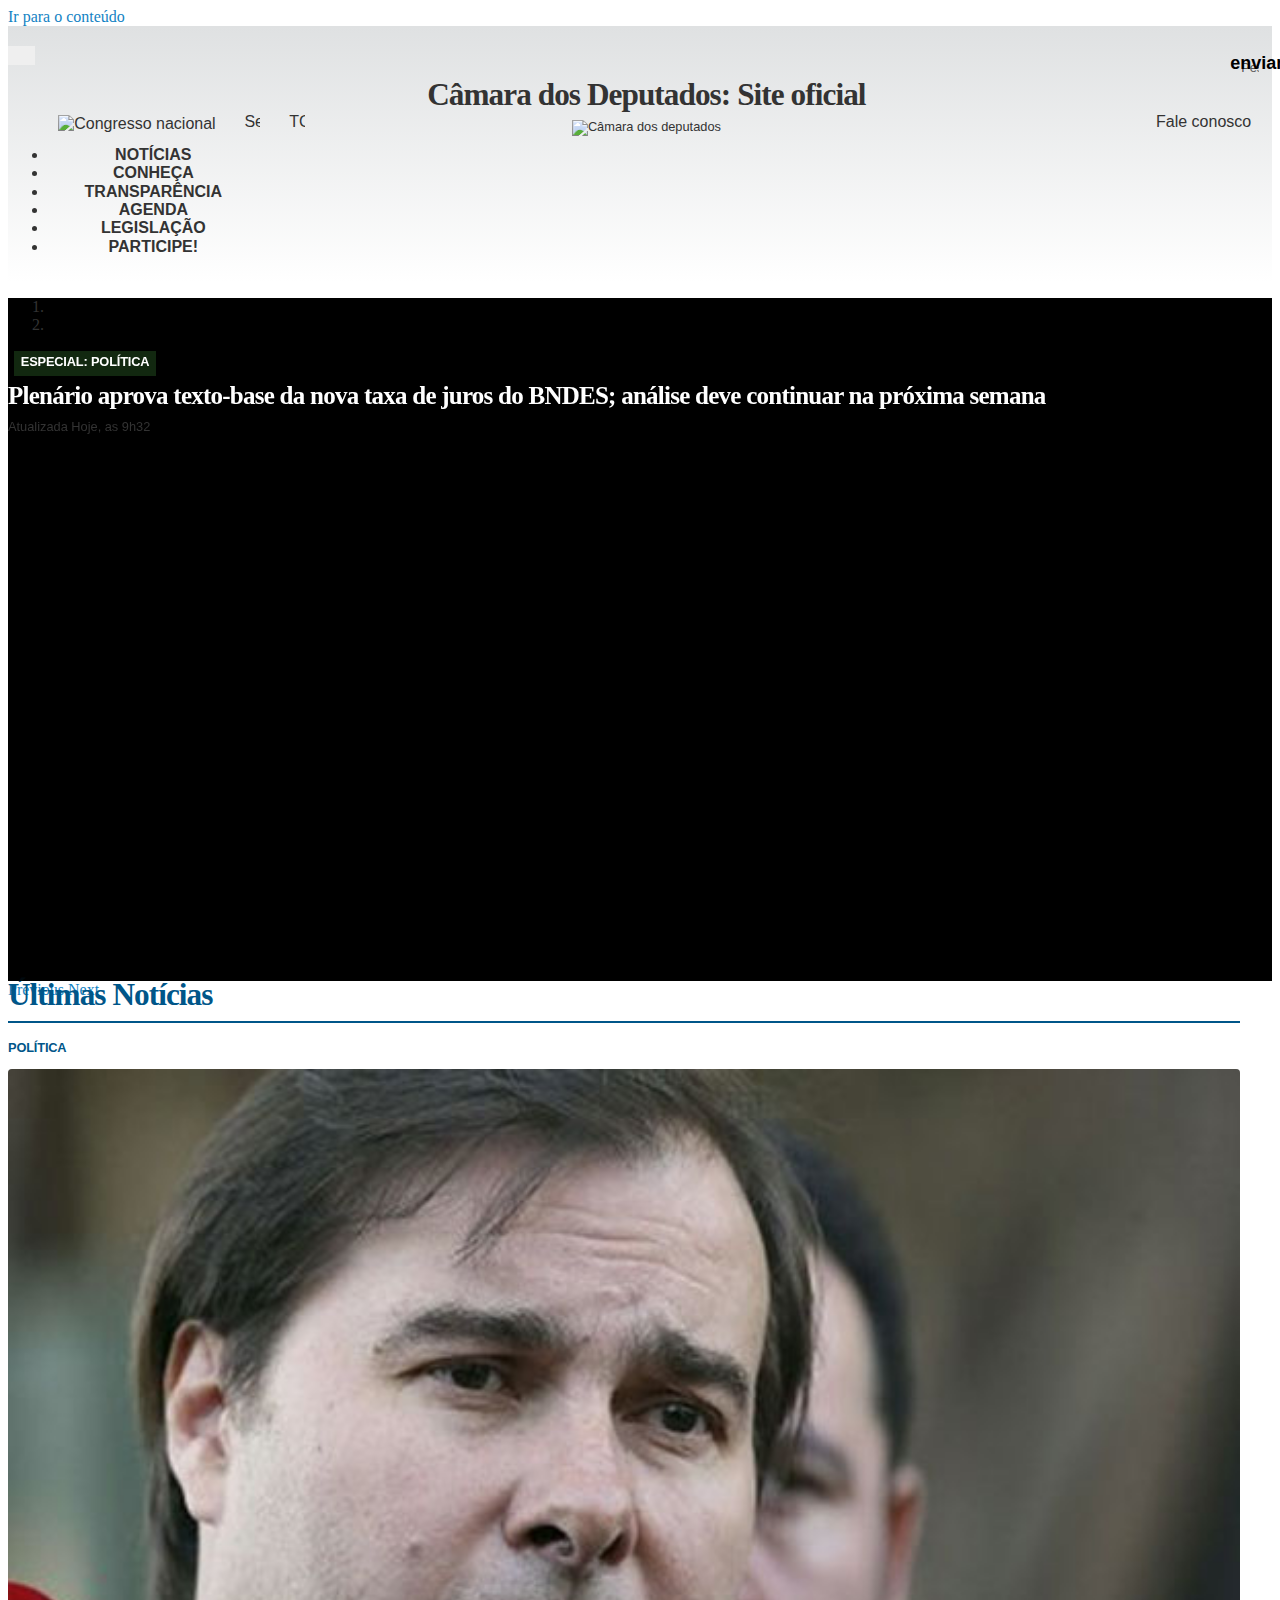
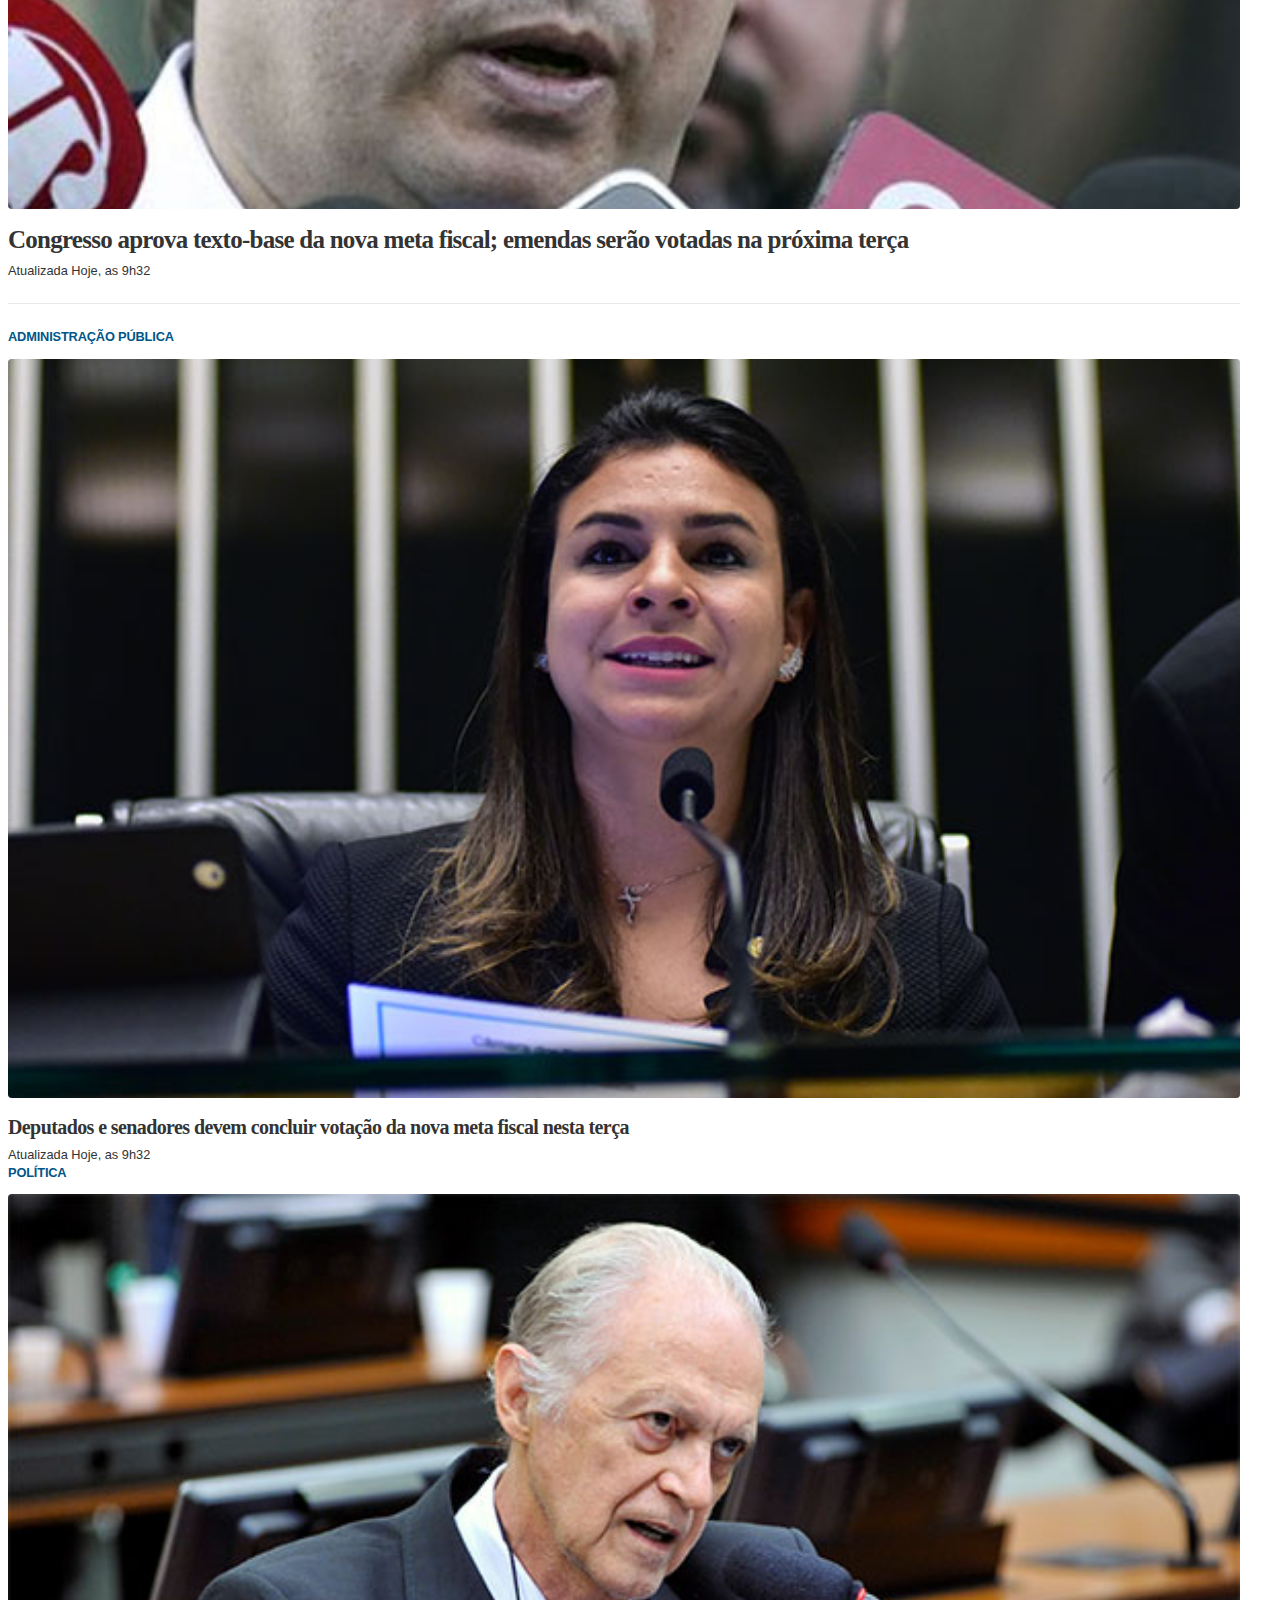
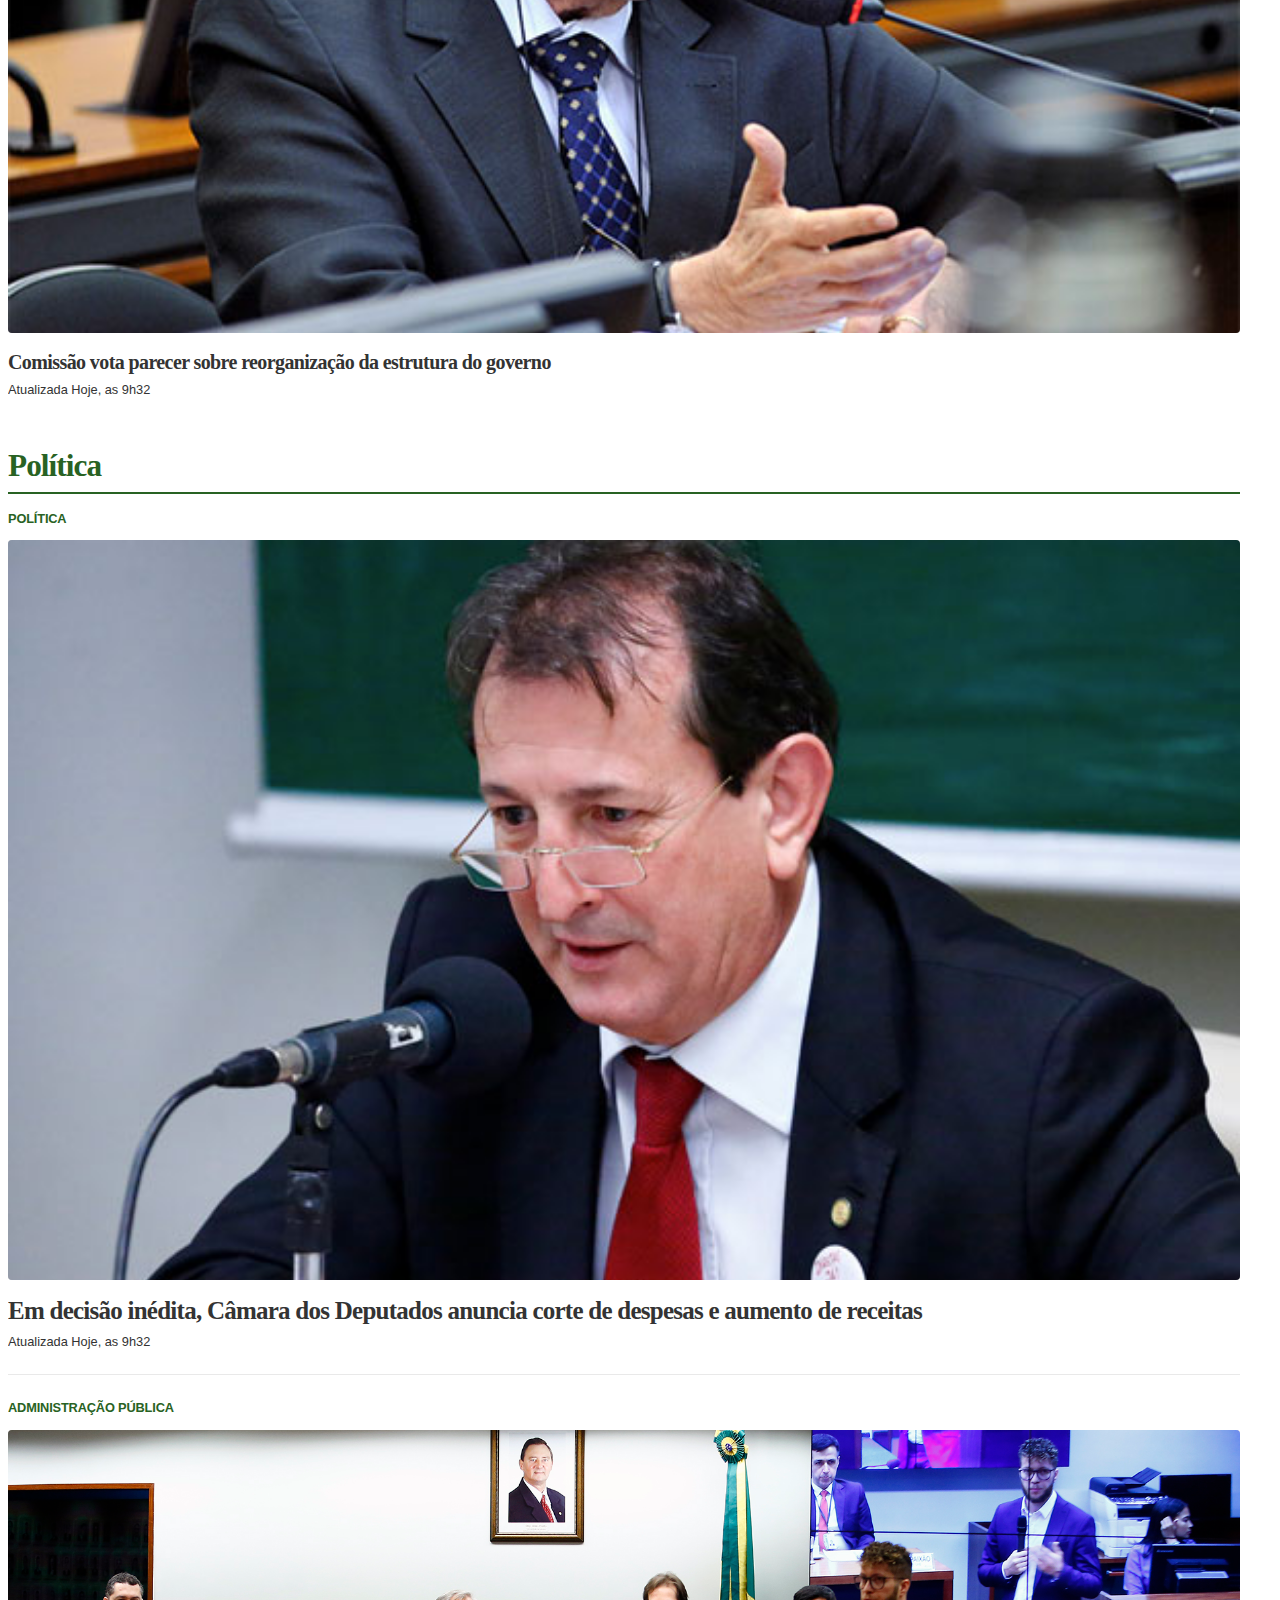
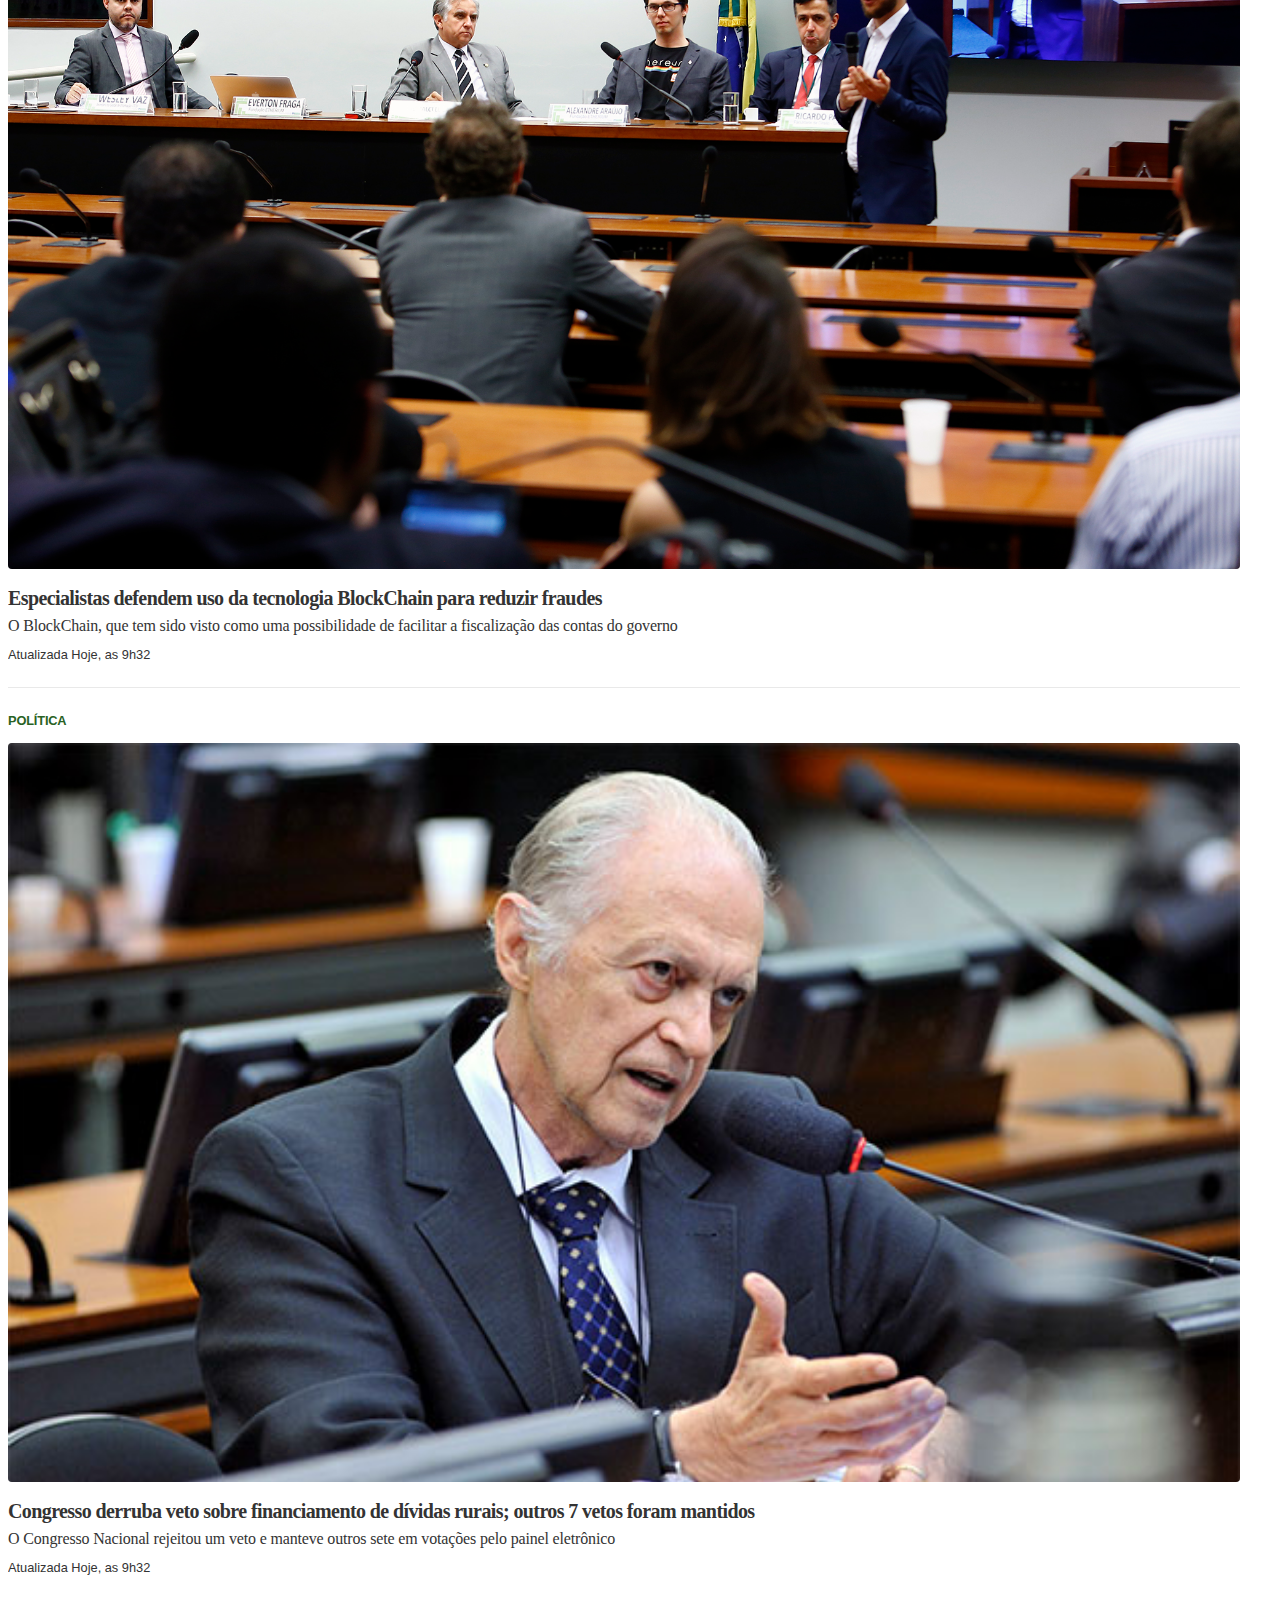
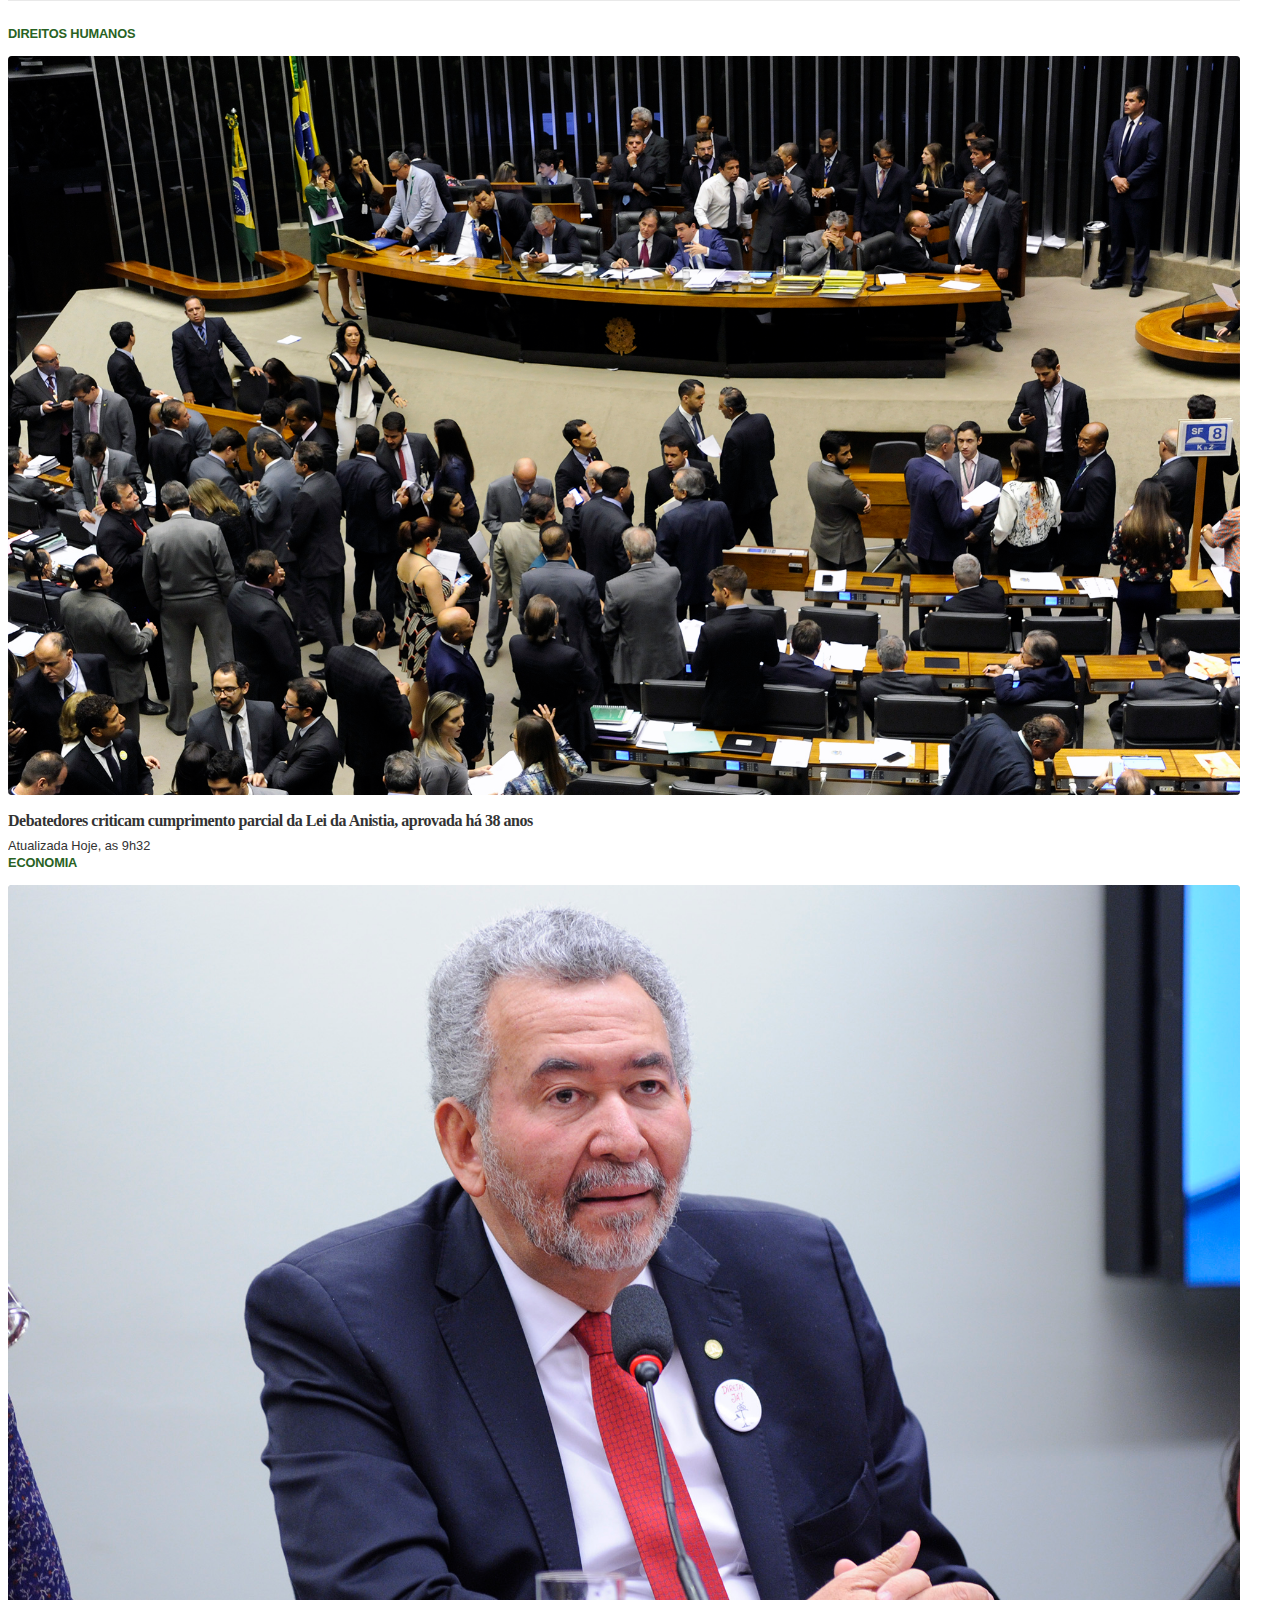
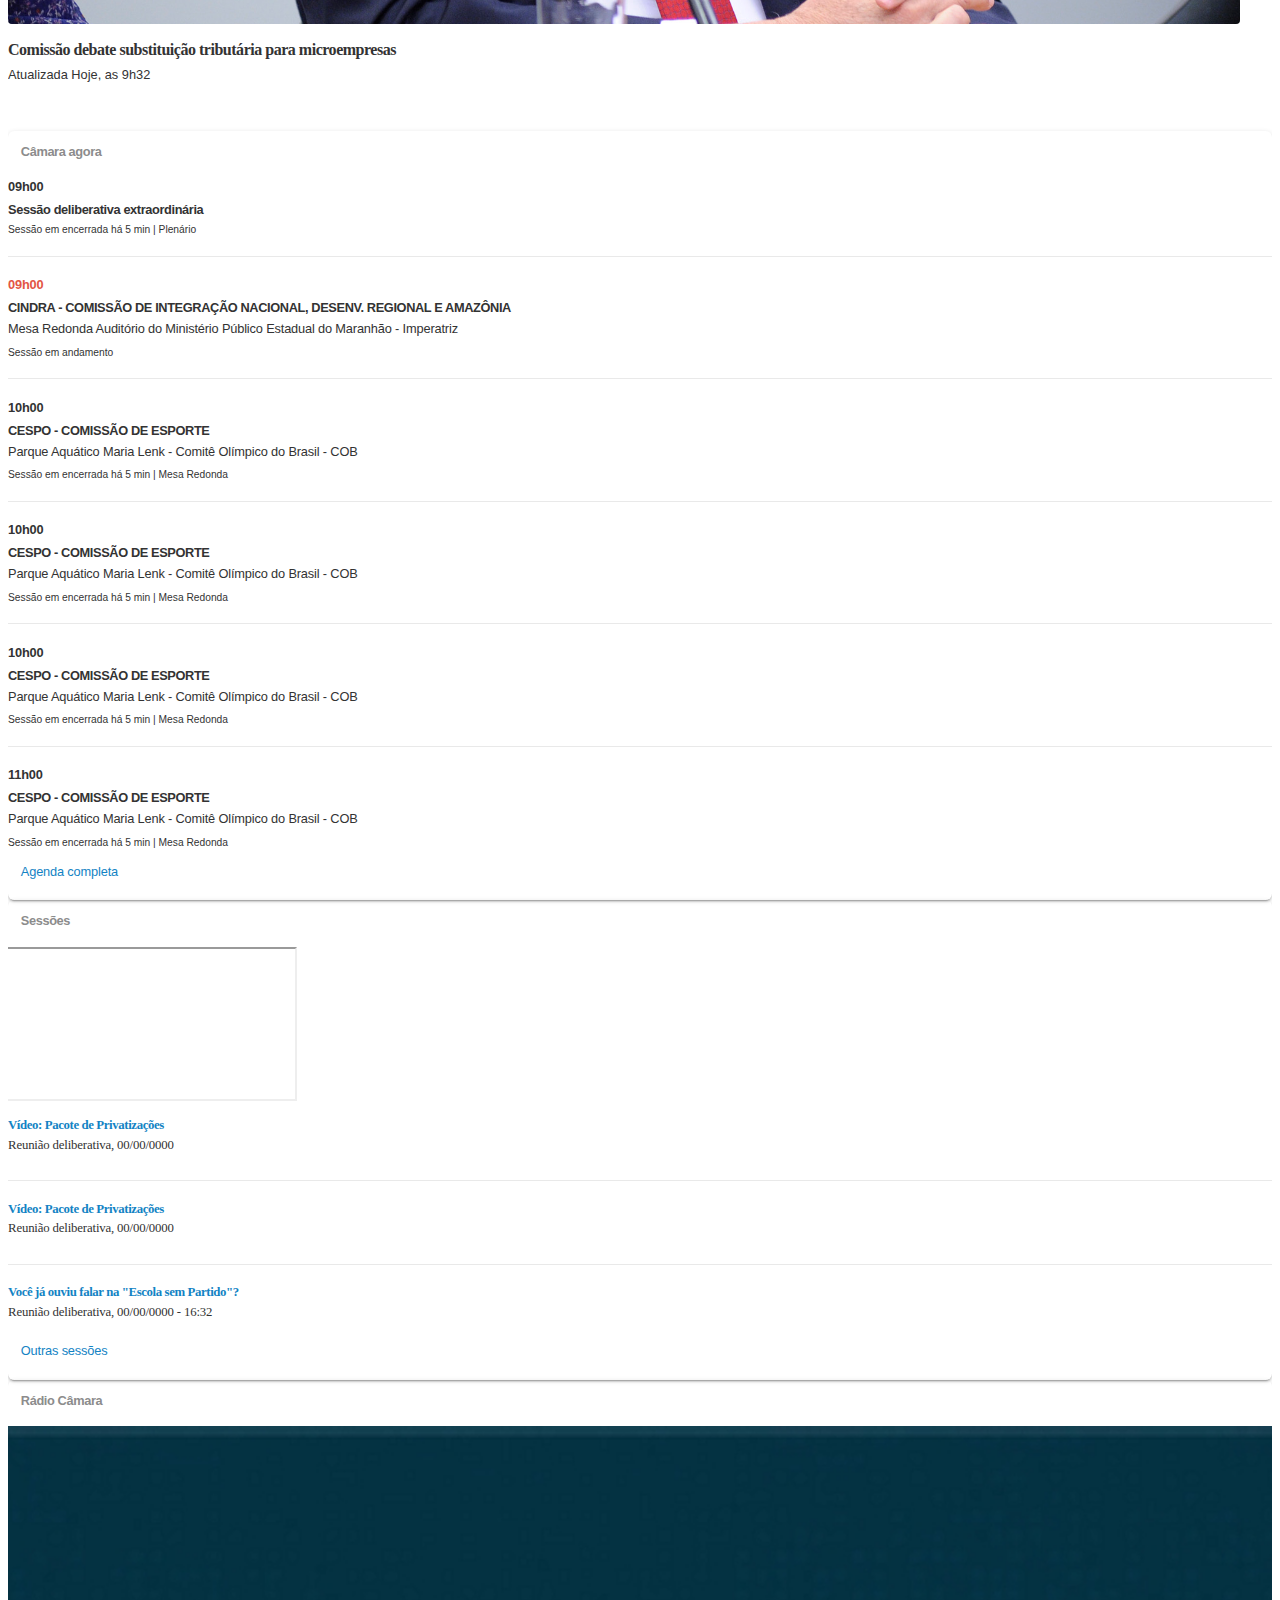
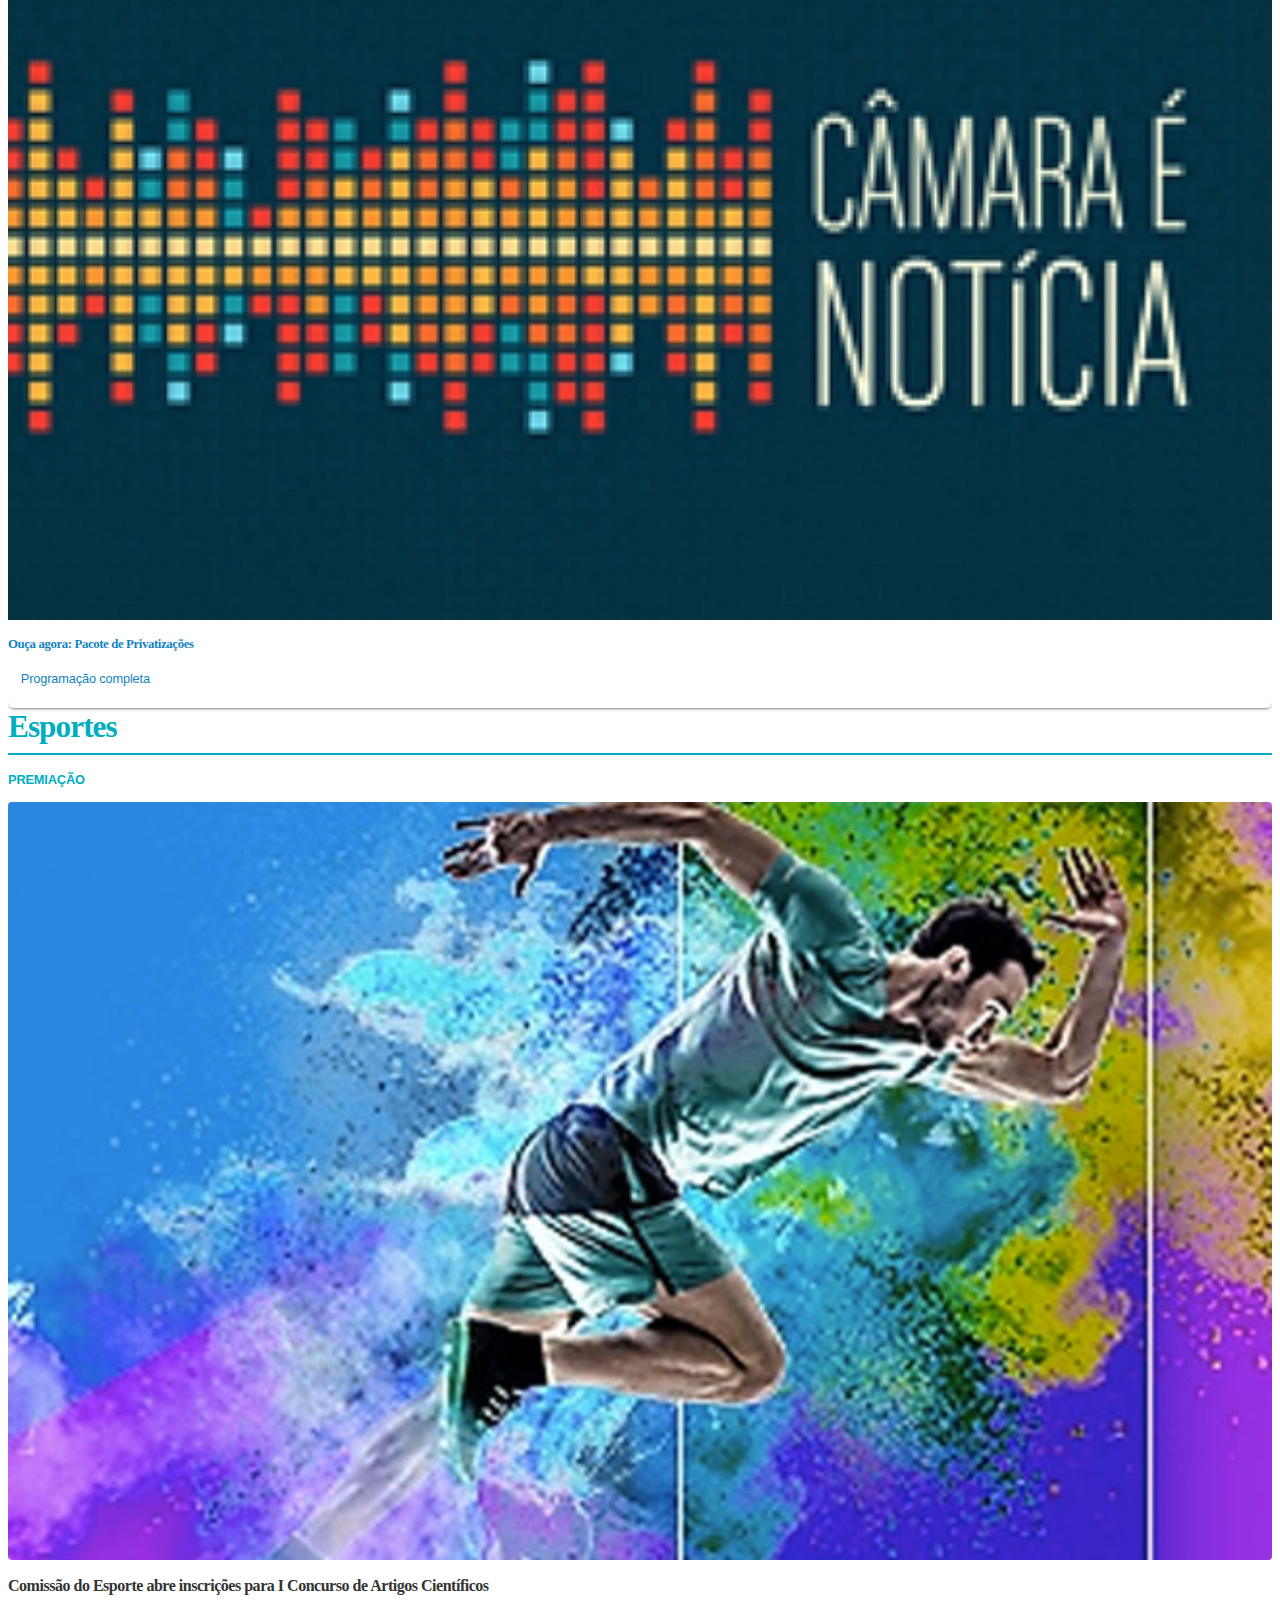
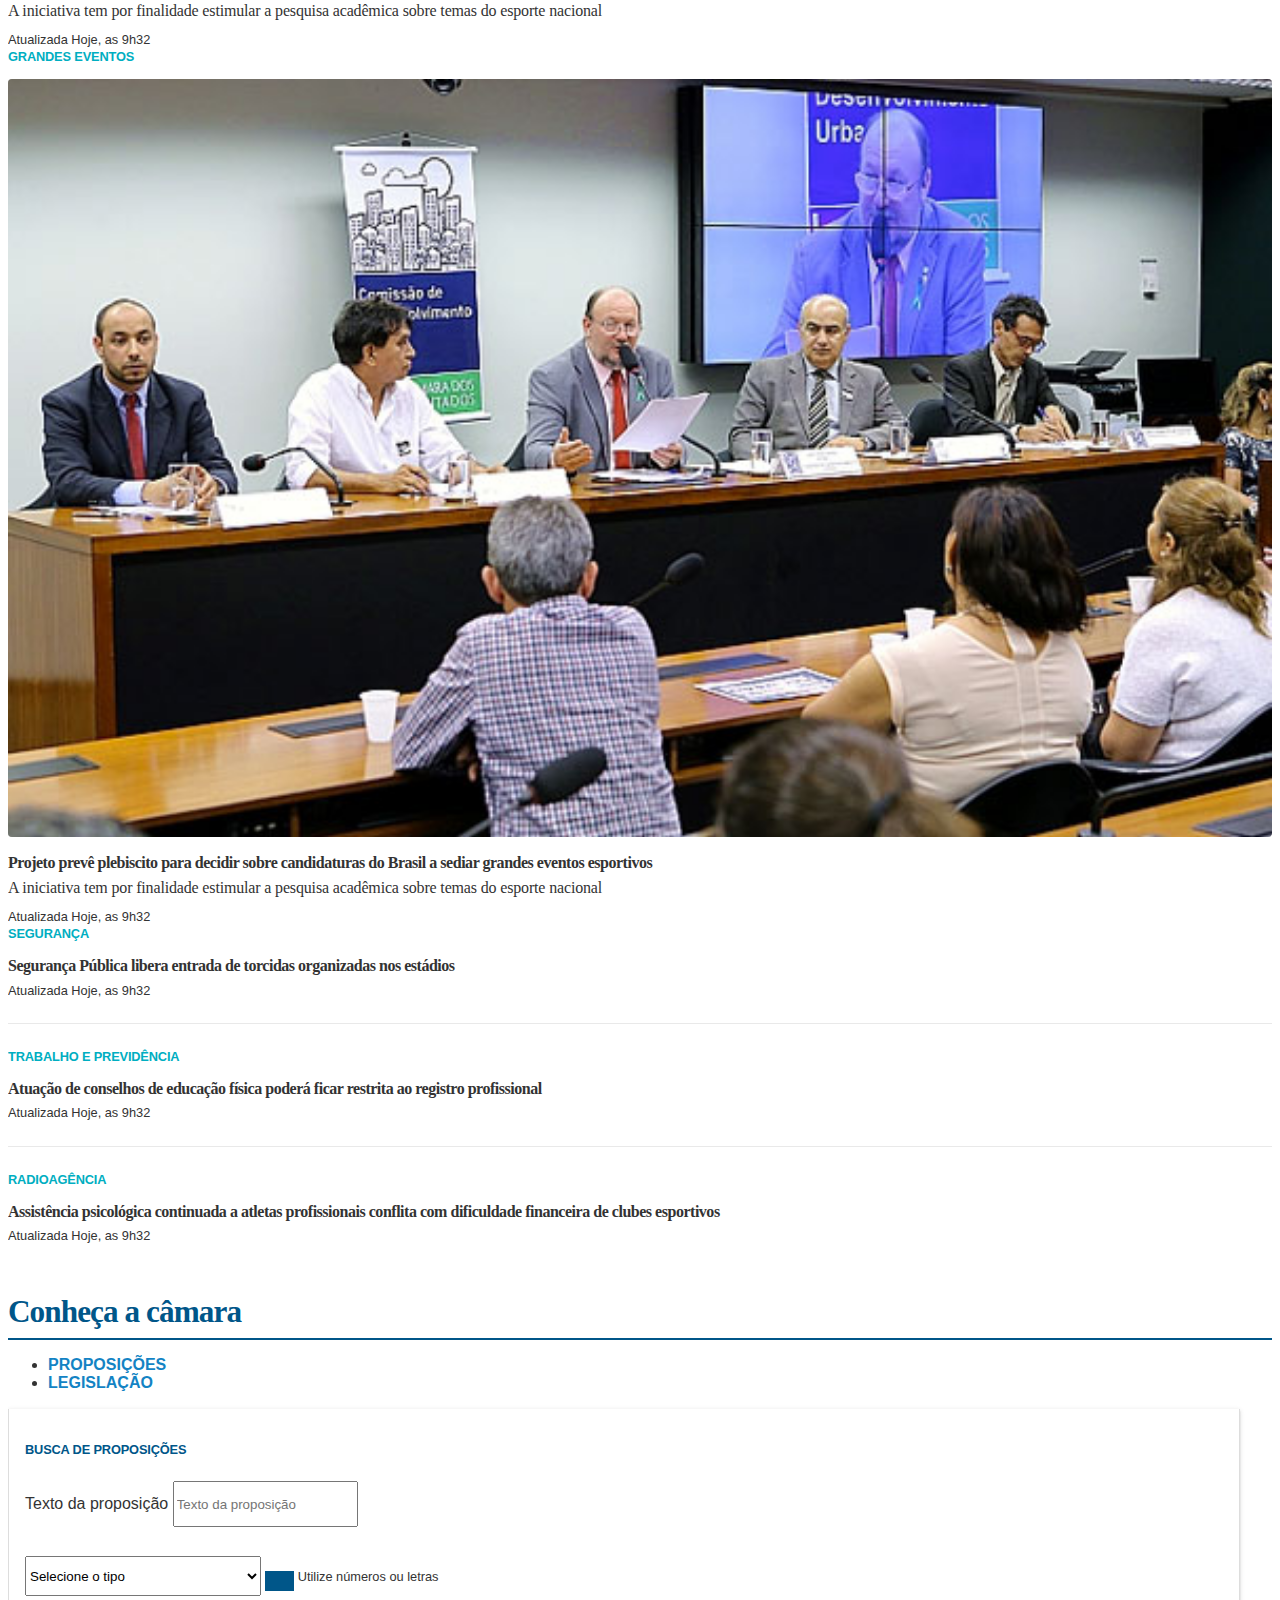
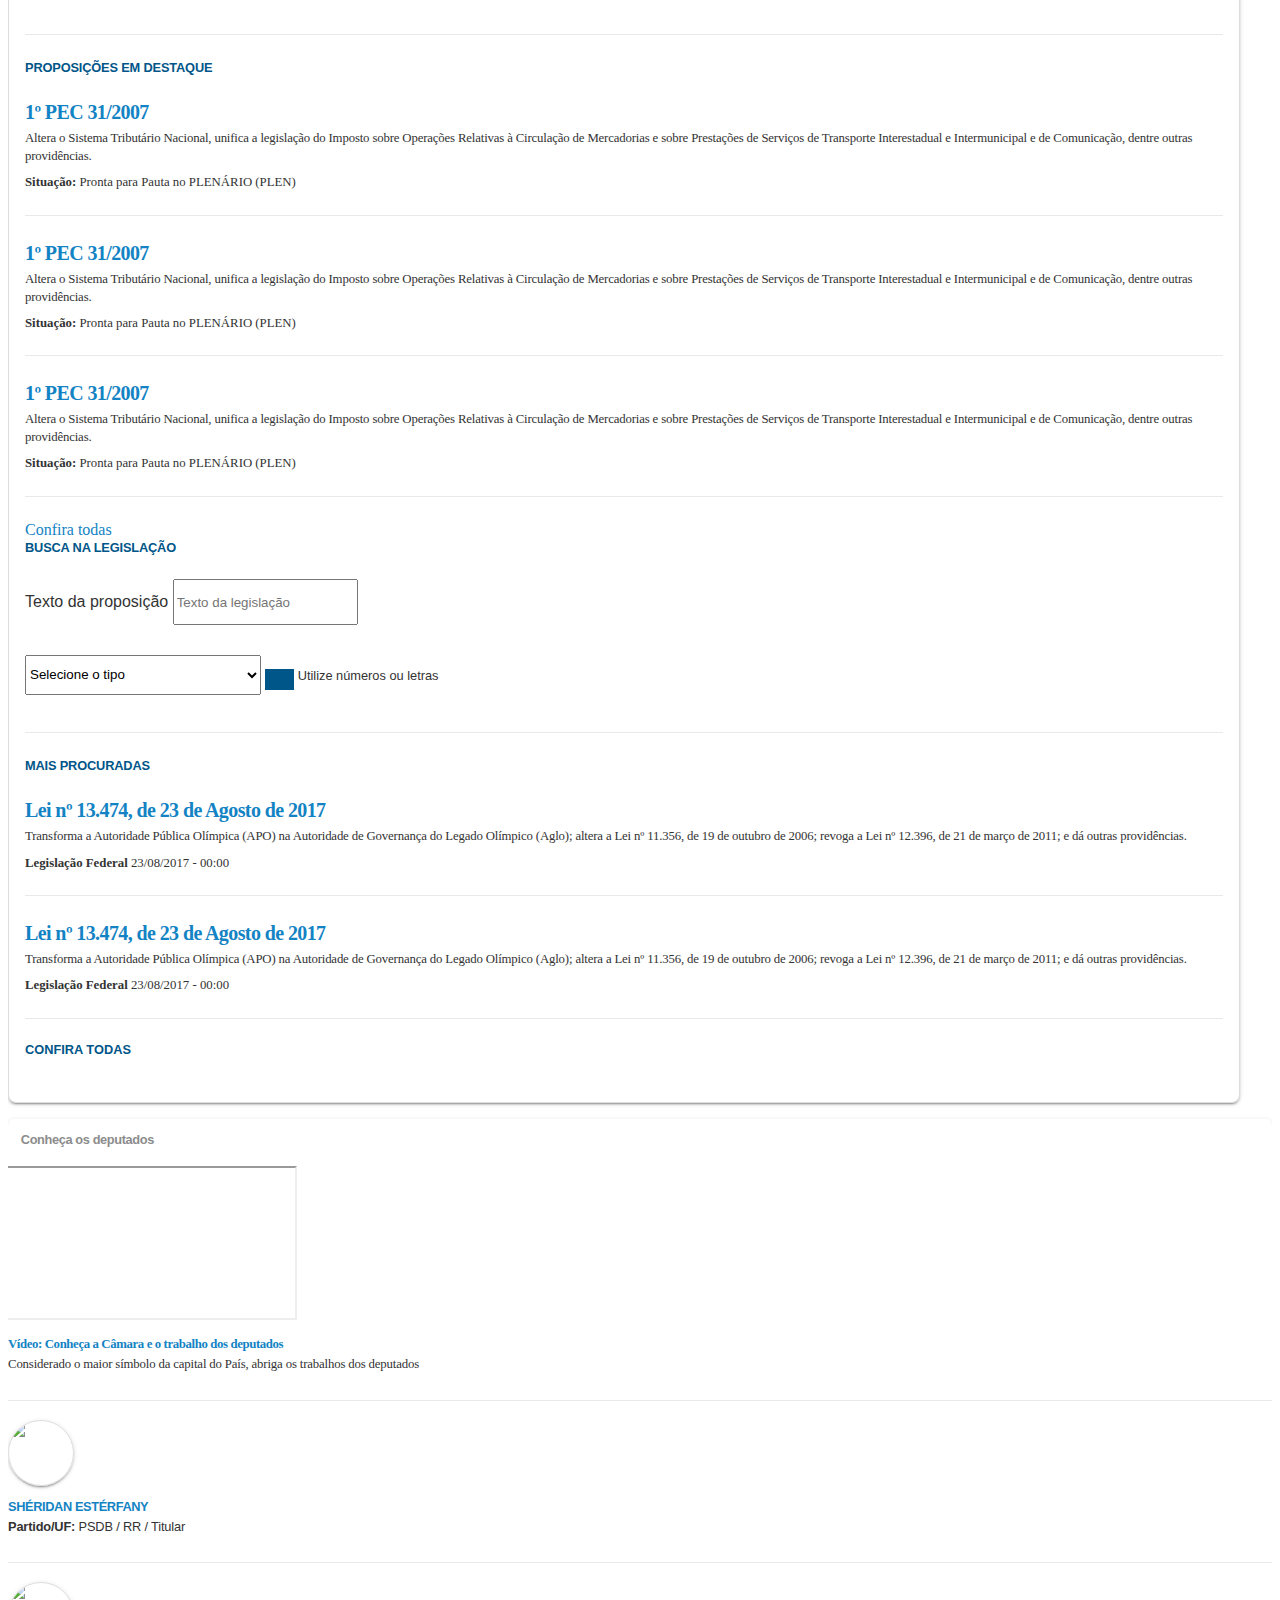
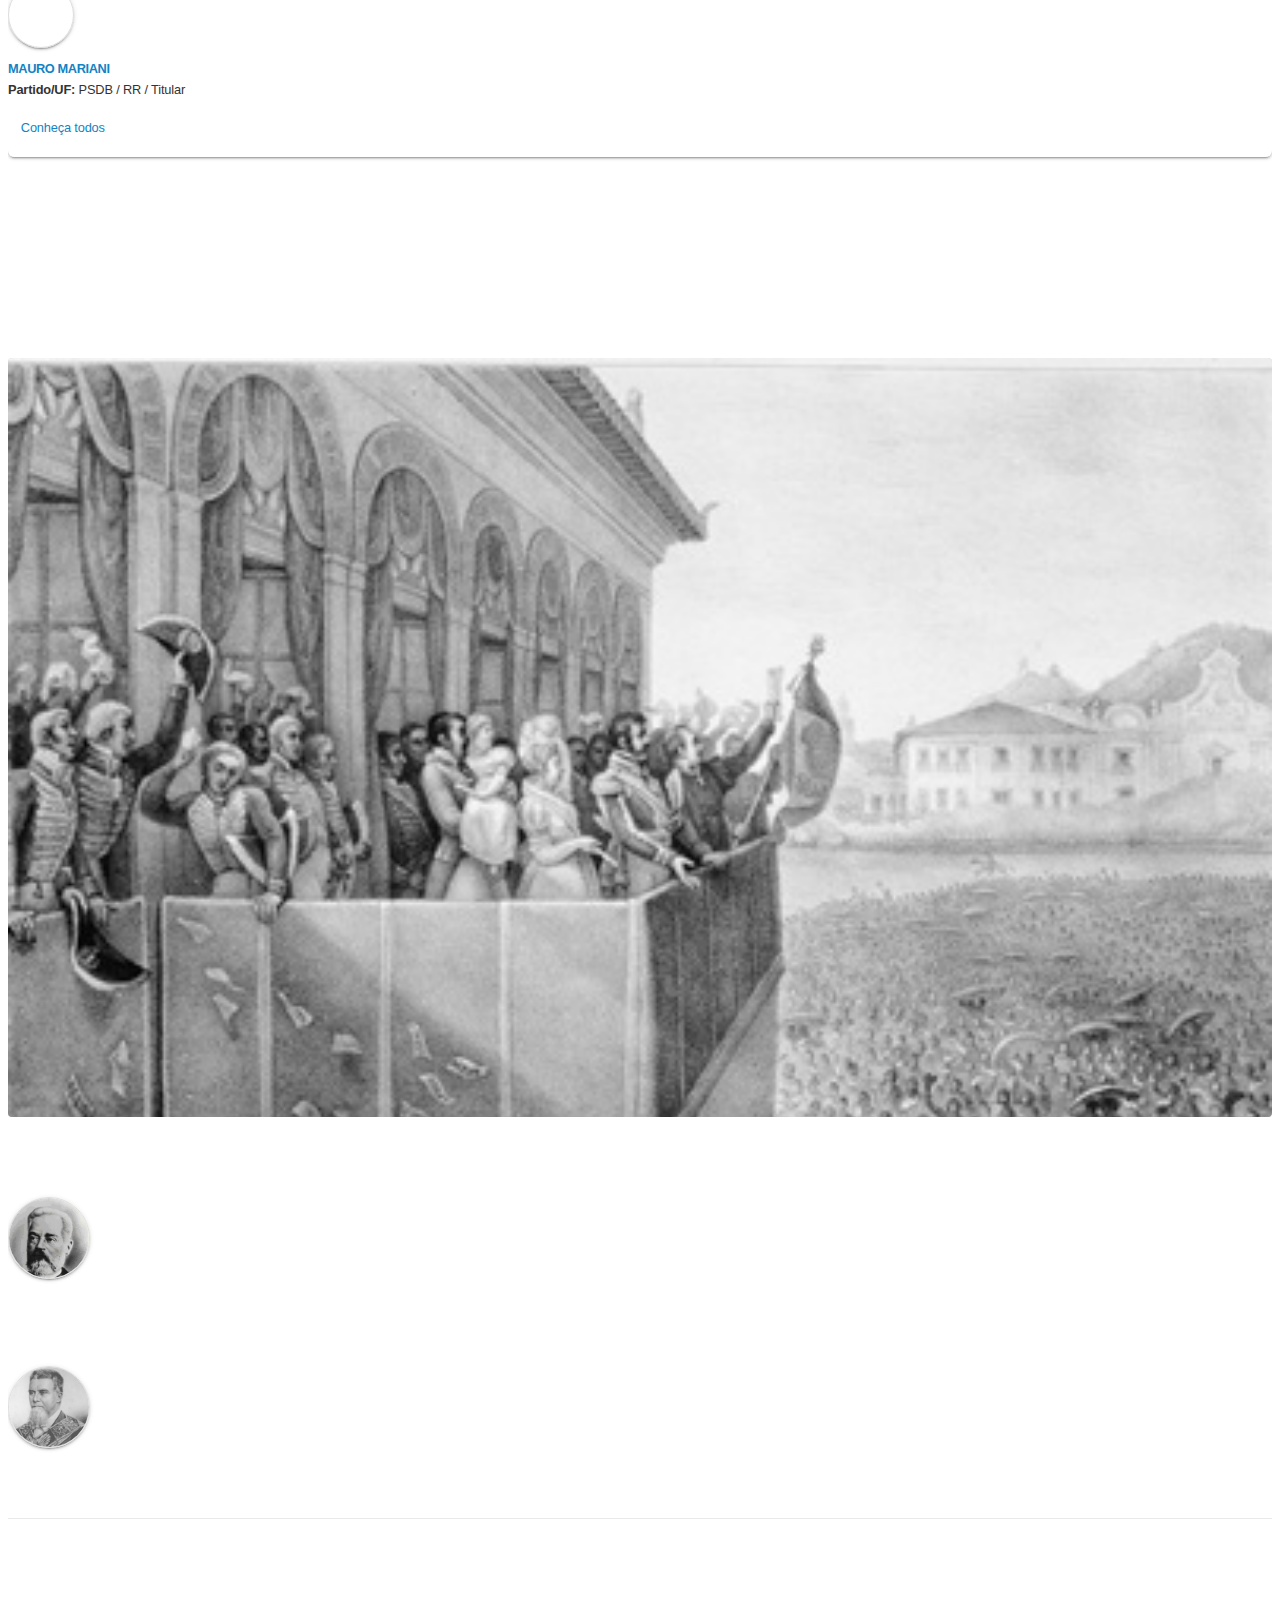
==== index.html @ 456f2c05 "REajustes" ====
<!DOCTYPE html>
<html lang="pt-br">

<head>
    <meta charset="utf-8">
    <meta http-equiv="X-UA-Compatible" content="IE=edge">
    <meta name="viewport" content="width=device-width, initial-scale=1.0, maximum-scale=1.0, user-scalable=no"/>
    <meta name="description" content="Cârama dos deputados do Brasil">
    <meta name="keywords" content="Cârama dos deputados do Brasil">
    <meta name="application-name" content="Cârama dos deputados do Brasil">
    <meta name="author" content="Thiago - thslopes.com.br">
    <link rel="shortcut icon" type="image/x-icon" href="assets/img/icones/favicon.png">
    <title>Câmara dos Deputados</title>
    <link href="assets/styles/css/bootstrap.min.css" rel="stylesheet">
    <link href="assets/styles/css/animate.min.css" rel="stylesheet">
    <link href="assets/styles/css/themify-icons.css" rel="stylesheet">
    <link href="assets/styles/css/theme.css" rel="stylesheet">
</head>
<body>
<!-- início da navegação principal -->
<a href="#conteudo" class="hidden">Ir para o conteúdo</a>
<nav class="navbar navbar-theme white-theme navbar-default navbar-fixed-top">
    <div class="container">
        <div class="navbar-header">
            <button type="button" data-toggle="collapse" data-target="#navbar-collapse-1" class="navbar-toggle fechanavbr">
                <span class="icon-bar"></span><span class="icon-bar"></span><span class="icon-bar"></span>
            </button>

            <div class="logo-camara">
                <a href="#" class="hidden"><h1>Câmara dos Deputados: Site oficial</h1></a> <a href="#" class="logo">
                <img src="assets/img/logos/logo-camara.svg" width="100%" height="auto" class="img-logo white-svg" title="Câmara dos deputados">
            </a>
            </div>

        </div>
        <div id="navbar-collapse-1" class="navbar-collapse collapse collapse-right">
            <a href="#" class="close-collapsenavbar fechanavbr" data-toggle="collapse" data-target="#navbar-collapse-1"><span class="ti-close"></span></a>

            <div class="nav-top clearfix">
                <div class="links-externos">
                    <ul class="links-items">
                        <li>
                            <a href="#" class="icon-top" data-toggle="tooltip" data-placement="bottom" title="Site: Congresso Nacional"><img src="assets/img/icones/icones-home-congresso-black.svg" width="39px" height="auto" class="img-logo white-svg" title="Congresso nacional"></a>
                        </li>
                        <li>
                            <a href="#" class="icon-top" data-toggle="tooltip" data-placement="bottom" title="Site: Senado"><img src="assets/img/icones/icones-home-senado-black.svg" width="16px" height="16px" class="img-logo white-svg" title="Senado nacional"></a>
                        </li>
                        <li>
                            <a href="#" class="icon-top" data-toggle="tooltip" data-placement="bottom" title="Site: TCU"><img src="assets/img/icones/icones-home-tcu-black.svg" width="16px" height="16px" class="img-logo white-svg" title="TCU"></a>
                        </li>
                    </ul>
                </div>
                <div class="links-ferramentas">
                    <ul class="links-items">
                        <li title="fale conosco">
                            <a href="#" class="icon-top" data-toggle="tooltip" data-placement="bottom" title="Fale conosco">
                                <span class="ti-email"></span><span class="hidden ml-sm">Fale conosco</span> </a></li>
                    </ul>
                    <div class="busca-desktop">
                        <form class="search-form searchbar" role="search" id="hiddenSearchBox" action="" method="get">
                            <div class="input-group">
                                <input type="hidden" name="id" value="63">
                                <input type="search" name="keywords" class="form-control" placeholder="Pesquisar">
                                <div class="input-group-btn">
                                    <button type="submit" class="btn btn-default" data-toggle="searchbar" data-target="#hiddenSearchBox">
                                        <span class="ti-search"></span> <span class="sr-only">enviar</span>
                                    </button>
                                </div>
                            </div>
                        </form>
                    </div>
                </div>
            </div>

            <ul class="nav navbar-nav navigation-theme">
                <li class="dropdown menu-item"><a href="#" data-toggle="dropdown" class="dropdown-toggle">Notícias</a>
                    <ul class="dropdown-menu">
                        <li>
                            <div class="navbar-theme-content">
                                <div class="row">
                                    <ul class="col-sm-2 theme-submenu">
                                        <li><strong class="title-nolink">Temas</strong></li>
                                        <li><a href="#" class="font-bold text-green">Câmara Notícias</a></li>
                                        <li><a href="#">Administração pública</a></li>
                                        <li><a href="#">Direito e justiça</a></li>
                                        <li><a href="#">Política</a></li>
                                        <li><a href="#">Segurança</a></li>
                                        <li><a href="#">Trabalho e previdência</a></li>
                                        <li class="dropdown dropdown-submenu">
                                            <a href="#" class="dropdown-toggle submenu-item" data-toggle="dropdown" aria-expanded="false"><strong>Mais temas</strong></a>
                                            <ul class="dropdown-menu submenu-secondlevel">
                                                <div class="row">
                                                    <ul class="col-sm-4 list-unstyled">
                                                        <div class="p-all">
                                                            <li><a href="#">Administração Pública</a></li>
                                                            <li><a href="#">Direito e Justiça</a></li>
                                                            <li><a href="#">Política</a></li>
                                                            <li><a href="#">Segurança</a></li>
                                                            <li><a href="#">Trabalho e Previdência</a></li>
                                                            <li><a href="#">Administração Pública</a></li>
                                                            <li><a href="#">Agropecuária</a></li>
                                                            <li><a href="#">Assistência Social</a></li>
                                                            <li><a href="#">Turismo</a></li>
                                                        </div>
                                                    </ul>
                                                    <ul class="col-sm-4 list-unstyled">
                                                        <div class="p-all">
                                                            <li><a href="#">Cidades</a></li>
                                                            <li><a href="#">Ciência e Tecnologia</a></li>
                                                            <li><a href="#">Comunicação</a></li>
                                                            <li><a href="#">Consumidor</a></li>
                                                            <li><a href="#">Direito e Justiça</a></li>
                                                            <li><a href="#">Direitos Humanos</a></li>
                                                            <li><a href="#">Economia</a></li>
                                                            <li><a href="#">Educação e Cultura</a></li>
                                                            <li><a href="#">Esportes</a></li>
                                                        </div>
                                                    </ul>
                                                    <ul class="col-sm-4 list-unstyled">
                                                        <div class="p-all">
                                                            <li><a href="#">Indústria e Comércio</a></li>
                                                            <li><a href="#">Institucional</a></li>
                                                            <li><a href="#">Meio Ambiente</a></li>
                                                            <li><a href="#">Política</a></li>
                                                            <li><a href="#">Relações Exteriores</a></li>
                                                            <li><a href="#">Saúde</a></li>
                                                            <li><a href="#">Segurança</a></li>
                                                            <li><a href="#">Trabalho e Previdência</a></li>
                                                            <li><a href="#">Transporte e Trânsito</a></li>
                                                        </div>
                                                    </ul>
                                                </div>
                                            </ul>
                                        </li>
                                    </ul>
                                    <ul class="col-sm-2 theme-submenu">
                                        <li><strong class="title-nolink">TV Câmara</strong></li>
                                        <li><a href="#">Comissões ao vivo</a></li>
                                        <li><a href="#">Como sintonizar</a></li>
                                        <li><a href="#">Programação semanal</a></li>
                                        <li><a href="#">Conheça a tv câmara</a></li>
                                        <li><a href="#"><strong>Confira todos</strong></a></li>

                                    </ul>
                                    <ul class="col-sm-2 theme-submenu">
                                        <li><strong class="title-nolink">Rádio Câmara</strong></li>
                                        <li><a href="#">Como sintonizar</a></li>
                                        <li><a href="#">Programação semanal</a></li>
                                        <li><a href="#">Conheça a rádio</a></li>

                                    </ul>
                                    <ul class="col-sm-2 theme-submenu">
                                        <li><strong class="title-nolink">Mais</strong></li>
                                        <li><a href="#">Assessoria de Imprensa</a></li>
                                        <li><a href="#">Banco de Imagens</a></li>
                                        <li><a href="#">Rede Legislativa de Rádio e TV</a></li>
                                        <li><a href="#">Plenarinho</a></li>

                                    </ul>
                                </div>
                            </div>
                        </li>
                    </ul>
                </li>
                <li class="dropdown menu-item"><a href="#" data-toggle="dropdown" class="dropdown-toggle">Conheça</a>
                    <ul class="dropdown-menu">
                        <li>
                            <div class="navbar-theme-content">
                                <div class="row">
                                    <ul class="col-sm-6 theme-submenu">
                                        <li><strong class="title-nolink">A nossa casa</strong></li>
                                        <li><a href="#">
                                            <img class="img-adaptative img-rounded mb-sm" width="145" title="Foto da contrução da câmara" src="assets/img/fotos/construcao-001.JPG"><br>História da Câmara</a>
                                        </li>
                                        <li><a href="#">O papel da Câmara</a></li>
                                        <li><a href="#">Visite a Câmara</a></li>
                                        <li><a href="#">Institucional</a></li>
                                        <li><a href="#"><strong>Fale conosco</strong></a></li>
                                    </ul>
                                    <ul class="col-sm-6 theme-submenu">
                                        <li><strong class="title-nolink">Deputados</strong></li>
                                        <li><a href="#">Conheça os Deputados</a></li>
                                        <li><a href="#">Discursos</a></li>
                                        <li><a href="#">Lideranças partidárias</a></li>
                                        <li><a href="#">Frentes e grupos parlamentares</a></li>
                                    </ul>

                                </div>
                            </div>
                        </li>
                    </ul>
                </li>
                <li class="dropdown menu-item">
                    <a href="#" data-toggle="dropdown" class="dropdown-toggle">Transparência</a>
                    <ul class="dropdown-menu">
                        <li>
                            <div class="navbar-theme-content">
                                <div class="row">
                                    <ul class="col-sm-6 theme-submenu">
                                        <li><a href="#">Acesso à Informação</a></li>
                                        <li><a href="#">Cota Parlamentar</a></li>
                                        <li><a href="#">Viagens oficiais e passaportes</a></li>
                                        <li><a href="#">Imóveis funcionais e auxílio-moradia</a></li>
                                        <li><a href="#">Licitações e contratos</a></li>
                                        <li><a href="#">Recursos humanos e concursos</a></li>
                                        <li><a href="#">Receitas e despesas</a></li>
                                        <li><a href="#">Dados abertos</a></li>
                                    </ul>
                                    <ul class="col-sm-6 theme-submenu">
                                        <li><strong class="title-nolink">Orçamento da União</strong></li>
                                        <li><a href="#">Leis orçamentárias</a></li>
                                        <li><a href="#">Fiscalize</a></li>
                                    </ul>
                                </div>
                            </div>
                        </li>
                    </ul>
                </li>

                <li class="dropdown menu-item"><a href="#" data-toggle="dropdown" class="dropdown-toggle">Agenda</a>
                    <ul class="dropdown-menu">
                        <li>
                            <div class="navbar-theme-content">
                                <div class="row">
                                    <ul class="col-sm-12 theme-submenu">
                                        <li><a href="#">Agenda geral</a></li>
                                        <li><a href="#">Agenda de hoje</a></li>
                                        <li><a href="#">Plenário</a></li>
                                        <li><a href="#">Comissões</a></li>
                                    </ul>

                                </div>
                            </div>
                        </li>
                    </ul>
                </li>

                <li class="dropdown menu-item"><a href="#" data-toggle="dropdown" class="dropdown-toggle">Legislação</a>
                    <ul class="dropdown-menu">
                        <li>
                            <div class="navbar-theme-content">
                                <div class="row">
                                    <ul class="col-sm-12 theme-submenu">
                                        <li><a href="#">Projetos de lei</a></li>
                                        <li><a href="#">Proposições</a></li>
                                        <li><a href="#">Legislação</a></li>
                                    </ul>
                                </div>
                            </div>
                        </li>
                    </ul>
                </li>
                <li class="menu-item"><a href="#">Participe!</a></li>
            </ul>
        </div>
    </div>
</nav>
<!-- /.nav -->

<!-- início da navegação principal -->
<div id="destaques">
    <div id="carousel-destaques" class="carousel slide carousel-fade" data-ride="carousel">
        <!-- Indicators -->
        <ol class="carousel-indicators">
            <li data-target="#carousel-destaques" data-slide-to="0" class="active"></li>
            <li data-target="#carousel-destaques" data-slide-to="1"></li>
        </ol>
        <div class="carousel-inner" role="listbox">
            <div class="item item-grid active">
                <div class="carousel-content">
                    <div class="row grid-destaque">
                        <div class="col-sm-6 full-height pd-0">

                            <div class="grid-destaque-item">
                                <div class="carousel-content">
                                    <div class="carousel-caption">
                                        <p><a href="#" class="boxed-green-opaque">Especial: Política</a></p>
                                        <a href="#">
                                            <h3>Plenário aprova texto-base da nova taxa de juros do BNDES; análise deve continuar na próxima semana</h3>
                                        </a>
                                        <small class="font-second">
                                            <span class="ti-time"></span> Atualizada Hoje, as 9h32
                                        </small>
                                    </div>
                                </div>
                                <div class="grid-destaque-img full-sizes" style="background-image: url('assets/img/fotos/foto-002.jpg');"></div>
                            </div>

                        </div>
                        <div class="col-sm-6 full-height pd-0">
                            <div class="row full-height">
                                <div class="col-sm-12 half-height">
                                    <a href="#">
                                        <div class="grid-destaque-item">
                                            <div class="carousel-content">
                                                <div class="carousel-caption">
                                                    <p><a href="#" class="boxed-green-opaque">Especial: Política</a></p>
                                                    <a href="#">
                                                        <h3>Plenário aprova texto-base da nova taxa de juros do BNDES; análise deve continuar na próxima semana</h3>
                                                    </a>
                                                    <small class="font-second">
                                                        <span class="ti-time"></span> Atualizada Hoje, as 9h32
                                                    </small>
                                                </div>
                                            </div>
                                            <div class="grid-destaque-img full-sizes" style="background-image: url('assets/img/fotos/foto-001.jpg');"></div>
                                        </div>
                                    </a>
                                </div>
                                <div class="col-sm-12 half-height">
                                    <a href="#">
                                        <div class="grid-destaque-item">
                                            <div class="carousel-content">
                                                <div class="carousel-caption">
                                                    <p><a href="#" class="boxed-green-opaque">Especial: Política</a></p>
                                                    <a href="#">
                                                        <h3>Plenário aprova texto-base da nova taxa de juros do BNDES; análise deve continuar na próxima semana</h3>
                                                    </a>
                                                    <small class="font-second">
                                                        <span class="ti-time"></span> Atualizada Hoje, as 9h32
                                                    </small>
                                                </div>
                                            </div>
                                            <div class="grid-destaque-img full-sizes" style="background-image: url('assets/img/fotos/foto-003.jpg');"></div>
                                        </div>
                                    </a>
                                </div>
                            </div>
                        </div>
                    </div>
                </div>
            </div>
            <div class="item item-full">
                <div class="carousel-content">
                    <div class="carousel-caption">
                        <p><a href="#" class="boxed-green-opaque">Especial: Política</a></p>
                        <a href="#">
                            <h3>Plenário aprova texto-base da nova taxa de juros do BNDES; análise deve continuar na próxima semana</h3>
                        </a>
                        <small class="font-second"><span class="ti-time"></span> Atualizada Hoje, as 9h32</small>
                    </div>
                </div>
                <div class="img-destaque" style="background-image: url('assets/img/fotos/foto-004.jpg');"></div>
            </div>
        </div>
        <a class="left carousel-control" href="#carousel-destaques" role="button" data-slide="prev">
            <span class="ti-angle-left glyphicon-chevron-left" aria-hidden="true"></span>
            <span class="sr-only">Previous</span> </a>
        <a class="right carousel-control" href="#carousel-destaques" role="button" data-slide="next">
            <span class="ti-angle-right glyphicon-chevron-right" aria-hidden="true"></span>
            <span class="sr-only">Next</span> </a>
    </div><!-- /.carousel -->

</div>
<!-- /.destaques -->

<!-- início da wrapper -->
<div class="wrapper">
    <div class="conteudo-global" id="conteudo">
        <!-- bloco de notícias -->
        <section>
            <div class="container">
                <div class="row">
                    <!-- inicio da coluna maior -->
                    <div class="col-md-8">
                        <div class="padding-bigcontent">


                            <!-- inicia categoria -->
                            <div class="categoria-news categoria-blue">
                                <h2 class="header-categoria"><a href="#">Últimas Notícias</a></h2>
                                <!-- inicio da notícia -->
                                <article>
                                    <div class="dest-one divider-bottom">
                                        <p class="separator">
                                            <a href="#">Política</a>
                                        </p>
                                        <div class="row">
                                            <div class="col-sm-6">
                                                <a href="#">
                                                    <div class="dest-image">
                                                        <div class="dest-pic-cover">
                                                            <img class="dest-img" src="assets/img/fotos/foto-sm-001.jpg">
                                                        </div>
                                                    </div>
                                                </a>
                                            </div>
                                            <div class="col-sm-6">
                                                <a href="#" class="dest-a">
                                                    <h3 class="dest-title">Congresso aprova texto-base da nova meta fiscal; emendas serão votadas na próxima terça</h3>

                                                </a>
                                                <small class="font-second">
                                                    <span class="ti-time"></span> Atualizada Hoje, as 9h32
                                                </small>
                                            </div>
                                        </div>
                                    </div>
                                </article>
                                <!-- fim da notícia -->
                                <div class="row">
                                    <div class="col-sm-6">
                                        <!-- inicio da notícia -->
                                        <article>
                                            <div class="dest-one">
                                                <p class="separator">
                                                    <a href="#">Administração pública</a>
                                                </p>
                                                <div class="row">
                                                    <div class="col-sm-12">
                                                        <a href="#">
                                                            <div class="dest-image">
                                                                <div class="dest-pic-cover">
                                                                    <img class="dest-img" src="assets/img/fotos/foto-sm-004.jpg">
                                                                </div>
                                                            </div>
                                                        </a>
                                                    </div>
                                                    <div class="col-sm-12">
                                                        <a href="#" class="dest-a">
                                                            <h4 class="dest-title">Deputados e senadores devem concluir votação da nova meta fiscal nesta terça</h4>

                                                        </a>
                                                        <small class="font-second">
                                                            <span class="ti-time"></span> Atualizada Hoje, as 9h32
                                                        </small>
                                                    </div>
                                                </div>
                                            </div>
                                        </article>
                                        <!-- fim da notícia -->
                                    </div>
                                    <div class="col-sm-6">
                                        <!-- inicio da notícia -->
                                        <article>
                                            <div class="dest-one">
                                                <p class="separator">
                                                    <a href="#">Política</a>
                                                </p>
                                                <div class="row">
                                                    <div class="col-sm-12">
                                                        <a href="#">
                                                            <div class="dest-image">
                                                                <div class="dest-pic-cover">
                                                                    <img class="dest-img" src="assets/img/fotos/foto-sm-002.jpg">
                                                                </div>
                                                            </div>
                                                        </a>
                                                    </div>
                                                    <div class="col-sm-12">
                                                        <a href="#" class="dest-a">
                                                            <h4 class="dest-title">Comissão vota parecer sobre reorganização da estrutura do governo</h4>
                                                        </a>
                                                        <small class="font-second">
                                                            <span class="ti-time"></span> Atualizada Hoje, as 9h32
                                                        </small>
                                                    </div>
                                                </div>
                                            </div>
                                        </article>
                                        <!-- fim da notícia -->
                                    </div>
                                </div>
                            </div>
                            <!-- .categoria -->


                            <!-- inicia categoria -->
                            <div class="categoria-news categoria-green">
                                <h2 class="header-categoria mt-xl"><a href="#">Política</a></h2>
                                <!-- inicio da notícia -->
                                <article>
                                    <div class="dest-one divider-bottom">
                                        <p class="separator">
                                            <a href="#">Política</a>
                                        </p>
                                        <div class="row">
                                            <div class="col-sm-6">
                                                <a href="#">
                                                    <div class="dest-image">
                                                        <div class="dest-pic-cover">
                                                            <img class="dest-img" src="assets/img/fotos/foto-sm-006.jpg">
                                                        </div>
                                                    </div>
                                                </a>
                                            </div>
                                            <div class="col-sm-6">
                                                <a href="#" class="dest-a">
                                                    <h3 class="dest-title">Em decisão inédita, Câmara dos Deputados anuncia corte de despesas e aumento de receitas</h3>

                                                </a>
                                                <small class="font-second">
                                                    <span class="ti-time"></span> Atualizada Hoje, as 9h32
                                                </small>
                                            </div>
                                        </div>
                                    </div>
                                </article>
                                <!-- fim da notícia -->
                                <div class="row">
                                    <div class="col-sm-12">
                                        <!-- inicio da notícia -->
                                        <article>
                                            <div class="dest-one divider-bottom">
                                                <p class="separator">
                                                    <a href="#">Administração pública</a>
                                                </p>
                                                <div class="row">
                                                    <div class="col-sm-4">
                                                        <a href="#">
                                                            <div class="dest-image">
                                                                <div class="dest-pic-cover">
                                                                    <img class="dest-img" src="assets/img/fotos/foto-sm-009.jpg">
                                                                </div>
                                                            </div>
                                                        </a>
                                                    </div>
                                                    <div class="col-sm-8">
                                                        <a href="#" class="dest-a">
                                                            <h4 class="dest-title">Especialistas defendem uso da tecnologia BlockChain para reduzir fraudes</h4>
                                                            <p class="dest-desc">
                                                                O BlockChain, que tem sido visto como uma possibilidade de facilitar a fiscalização das contas do governo </p>

                                                        </a>
                                                        <small class="font-second">
                                                            <span class="ti-time"></span> Atualizada Hoje, as 9h32
                                                        </small>
                                                    </div>
                                                </div>
                                            </div>
                                        </article>
                                        <!-- fim da notícia -->
                                    </div>
                                    <div class="col-sm-12 divider-bottom">
                                        <!-- inicio da notícia -->
                                        <article>
                                            <div class="dest-one">
                                                <p class="separator">
                                                    <a href="#">Política</a>
                                                </p>
                                                <div class="row">
                                                    <div class="col-sm-4">
                                                        <a href="#">
                                                            <div class="dest-image">
                                                                <div class="dest-pic-cover">
                                                                    <img class="dest-img" src="assets/img/fotos/foto-sm-002.jpg">
                                                                </div>
                                                            </div>
                                                        </a>
                                                    </div>
                                                    <div class="col-sm-8">
                                                        <a href="#" class="dest-a">
                                                            <h4 class="dest-title">Congresso derruba veto sobre financiamento de dívidas rurais; outros 7 vetos foram mantidos</h4>
                                                            <p class="dest-desc">O Congresso Nacional rejeitou um veto e manteve outros sete em votações pelo painel eletrônico </p>
                                                        </a>
                                                        <small class="font-second">
                                                            <span class="ti-time"></span> Atualizada Hoje, as 9h32
                                                        </small>
                                                    </div>
                                                </div>
                                            </div>
                                        </article>
                                        <!-- fim da notícia -->
                                    </div>
                                </div>
                                <div class="row">
                                    <div class="col-sm-6">
                                        <!-- inicio da notícia -->
                                        <article>
                                            <div class="dest-one">
                                                <p class="separator">
                                                    <a href="#">DIREITOS HUMANOS</a>
                                                </p>
                                                <div class="row">
                                                    <div class="col-sm-12">
                                                        <a href="#">
                                                            <div class="dest-image">
                                                                <div class="dest-pic-cover">
                                                                    <img class="dest-img" src="assets/img/fotos/foto-sm-010.jpg">
                                                                </div>
                                                            </div>
                                                        </a>
                                                    </div>
                                                    <div class="col-sm-12">
                                                        <a href="#" class="dest-a">
                                                            <h5 class="dest-title">Debatedores criticam cumprimento parcial da Lei da Anistia, aprovada há 38 anos</h5>
                                                        </a>
                                                        <small class="font-second">
                                                            <span class="ti-time"></span> Atualizada Hoje, as 9h32
                                                        </small>
                                                    </div>
                                                </div>
                                            </div>
                                        </article>
                                        <!-- fim da notícia -->
                                    </div>
                                    <div class="col-sm-6">
                                        <!-- inicio da notícia -->
                                        <article>
                                            <div class="dest-one">
                                                <p class="separator">
                                                    <a href="#">Economia</a>
                                                </p>
                                                <div class="row">
                                                    <div class="col-sm-12">
                                                        <a href="#">
                                                            <div class="dest-image">
                                                                <div class="dest-pic-cover">
                                                                    <img class="dest-img" src="assets/img/fotos/foto-sm-011.jpg">
                                                                </div>
                                                            </div>
                                                        </a>
                                                    </div>
                                                    <div class="col-sm-12">
                                                        <a href="#" class="dest-a">
                                                            <h5 class="dest-title">Comissão debate substituição tributária para microempresas</h5>
                                                        </a>
                                                        <small class="font-second">
                                                            <span class="ti-time"></span> Atualizada Hoje, as 9h32
                                                        </small>
                                                    </div>
                                                </div>
                                            </div>
                                        </article>
                                        <!-- fim da notícia -->
                                    </div>
                                </div>
                            </div>
                            <!-- .categoria -->


                        </div>
                        <!-- /.padding-bigcontent -->
                    </div>
                    <!-- /.coluna maior -->

                    <!-- inicio da coluna menor -->
                    <div class="col-md-4">
                        <section>
                            <div class="panel panel-default panel-box-one font-second">
                                <div class="panel-heading">
                                    <h5 class="text-gray text-uppercase">
                                        Câmara agora </h5>
                                </div>
                                <div class="panel-body">
                                    <div class="row divider-bottom">
                                        <div class="col-xs-3 text-right">
                                            <p class="text-muted"><strong>
                                                <time datetime="00:00">09h00</time>
                                            </strong></p>
                                        </div>
                                        <div class="col-xs-9">
                                            <a href="#" class="link-nodecoration text-default">
                                                <h5>
                                                    Sessão deliberativa extraordinária </h5>
                                            </a>
                                            <small>Sessão em encerrada há 5 min | Plenário</small>
                                        </div>
                                    </div>
                                    <div class="row divider-bottom font-second">
                                        <div class="col-xs-3 text-right">
                                            <p class="text-red"><strong><span class="ti-alarm-clock"></span>
                                                <time datetime="00:00">09h00</time>
                                            </strong></p>
                                        </div>
                                        <div class="col-xs-9">
                                            <a href="#" class="link-nodecoration text-default">
                                                <h5>
                                                    CINDRA - COMISSÃO DE INTEGRAÇÃO NACIONAL, DESENV. REGIONAL E AMAZÔNIA </h5>
                                                <p>Mesa Redonda Auditório do Ministério Público Estadual do Maranhão - Imperatriz</p>

                                            </a>
                                            <small>Sessão em andamento</small>
                                        </div>
                                    </div>
                                    <div class="row divider-bottom">
                                        <div class="col-xs-3 text-right">
                                            <p class="text-muted"><strong>
                                                <time datetime="00:00">10h00</time>
                                            </strong></p>
                                        </div>
                                        <div class="col-xs-9">
                                            <a href="#" class="link-nodecoration text-default">
                                                <h5>
                                                    CESPO - COMISSÃO DE ESPORTE </h5>
                                                <p>Parque Aquático Maria Lenk - Comitê Olímpico do Brasil - COB</p>
                                            </a>
                                            <small>Sessão em encerrada há 5 min | Mesa Redonda</small>

                                        </div>
                                    </div>
                                    <div class="row divider-bottom">
                                        <div class="col-xs-3 text-right">
                                            <p class="text-muted"><strong>
                                                <time datetime="00:00">10h00</time>
                                            </strong></p>
                                        </div>
                                        <div class="col-xs-9">
                                            <a href="#" class="link-nodecoration text-default">
                                                <h5>
                                                    CESPO - COMISSÃO DE ESPORTE </h5>
                                                <p>Parque Aquático Maria Lenk - Comitê Olímpico do Brasil - COB</p>
                                            </a>
                                            <small>Sessão em encerrada há 5 min | Mesa Redonda</small>

                                        </div>
                                    </div>
                                    <div class="row divider-bottom">
                                        <div class="col-xs-3 text-right">
                                            <p class="text-muted"><strong>
                                                <time datetime="00:00">10h00</time>
                                            </strong></p>
                                        </div>
                                        <div class="col-xs-9">
                                            <a href="#" class="link-nodecoration text-default">
                                                <h5>
                                                    CESPO - COMISSÃO DE ESPORTE </h5>
                                                <p>Parque Aquático Maria Lenk - Comitê Olímpico do Brasil - COB</p>
                                            </a>
                                            <small>Sessão em encerrada há 5 min | Mesa Redonda</small>

                                        </div>
                                    </div>
                                    <div class="row">
                                        <div class="col-xs-3 text-right">
                                            <p class="text-muted"><strong>
                                                <time datetime="00:00">11h00</time>
                                            </strong></p>
                                        </div>
                                        <div class="col-xs-9">
                                            <a href="#" class="link-nodecoration text-default">
                                                <h5>
                                                    CESPO - COMISSÃO DE ESPORTE </h5>
                                                <p>Parque Aquático Maria Lenk - Comitê Olímpico do Brasil - COB</p>
                                            </a>
                                            <small>Sessão em encerrada há 5 min | Mesa Redonda</small>

                                        </div>
                                    </div>
                                </div>
                                <div class="panel-footer">
                                    <p><a href="#">Agenda completa</a></p>
                                </div>
                            </div>
                        </section>
                        <section>
                            <div class="panel panel-default panel-box-one">
                                <div class="panel-heading">
                                    <h5 class="text-gray text-uppercase font-second">
                                        Sessões </h5>
                                </div>
                                <div class="panel-body pt-0">
                                    <div class="panel-offsetcontent">
                                        <div class="embed-responsive embed-responsive-16by9">
                                            <iframe class="embed-responsive-item" src="https://www.youtube.com/embed/LMIRMmP68oY?rel=0&amp;showinfo=0"></iframe>
                                        </div>
                                    </div>
                                    <div class="divider-bottom">
                                        <h5><a href="#">Vídeo: Pacote de Privatizações</a></h5>
                                        <p>Reunião deliberativa, 00/00/0000</p>
                                    </div>
                                    <div class="divider-bottom">
                                        <h5><a href="#">Vídeo: Pacote de Privatizações</a></h5>
                                        <p>Reunião deliberativa, 00/00/0000</p>
                                    </div>
                                    <div>
                                        <h5><a href="#">Você já ouviu falar na "Escola sem Partido"?</a></h5>
                                        <p>Reunião deliberativa, 00/00/0000 - 16:32</p>
                                    </div>
                                </div>
                                <div class="panel-footer">
                                    <p><a href="#" class="font-second">Outras sessões</a></p>
                                </div>
                            </div>
                        </section>
                        <section>
                            <div class="panel panel-default panel-box-one">
                                <div class="panel-heading">
                                    <h5 class="text-gray text-uppercase font-second">
                                        Rádio Câmara </h5>
                                </div>
                                <div class="panel-body pt-0">
                                    <div class="panel-offsetcontent">
                                        <a href="#"><img src="assets/img/fotos/radio-camara.jpg" class="img-full"></a>
                                    </div>
                                    <div>
                                        <h5><a href="#">Ouça agora: Pacote de Privatizações</a></h5>
                                    </div>
                                </div>
                                <div class="panel-footer">
                                    <p><a href="#" class="font-second">Programação completa</a></p>
                                </div>
                            </div>
                        </section>
                    </div>
                    <!-- ./fim da coluna menor -->


                </div>
            </div>
        </section>
        <!-- /.bloco de notícias -->

        <div class="container">
            <div class="row">
                <div class="col-sm-12">
                    <!-- inicia categoria -->
                    <div class="categoria-news categoria-teal">
                        <h2 class="header-categoria"><a href="#">Esportes</a></h2>
                        <div class="row">
                            <div class="col-sm-8">
                                <div class="row">
                                    <div class="col-sm-6">
                                        <!-- inicio da notícia -->
                                        <article>
                                            <div class="dest-one">
                                                <p class="separator">
                                                    <a href="#">PREMIAÇÃO</a>
                                                </p>
                                                <div class="row">
                                                    <div class="col-sm-12">
                                                        <a href="#">
                                                            <div class="dest-image">
                                                                <div class="dest-pic-cover">
                                                                    <img class="dest-img" src="assets/img/fotos/foto-sm-005.jpg">
                                                                </div>
                                                            </div>
                                                        </a>
                                                    </div>
                                                    <div class="col-sm-12">
                                                        <a href="#" class="dest-a">
                                                            <h5 class="dest-title">Comissão do Esporte abre inscrições para I Concurso de Artigos Científicos</h5>
                                                            <p class="dest-desc">A iniciativa tem por finalidade estimular a pesquisa acadêmica sobre temas do esporte nacional </p>
                                                        </a>
                                                        <small class="font-second">
                                                            <span class="ti-time"></span> Atualizada Hoje, as 9h32
                                                        </small>
                                                    </div>
                                                </div>
                                            </div>
                                        </article>
                                        <!-- fim da notícia -->
                                    </div>
                                    <div class="col-sm-6">

                                        <!-- inicio da notícia -->
                                        <article>
                                            <div class="dest-one">
                                                <p class="separator">
                                                    <a href="#">Grandes eventos</a>
                                                </p>
                                                <div class="row">
                                                    <div class="col-sm-12">
                                                        <a href="#">
                                                            <div class="dest-image">
                                                                <div class="dest-pic-cover">
                                                                    <img class="dest-img" src="assets/img/fotos/foto-sm-003.jpg">
                                                                </div>
                                                            </div>
                                                        </a>
                                                    </div>
                                                    <div class="col-sm-12">
                                                        <a href="#" class="dest-a">
                                                            <h5 class="dest-title">Projeto prevê plebiscito para decidir sobre candidaturas do Brasil a sediar grandes eventos esportivos</h5>
                                                            <p class="dest-desc">A iniciativa tem por finalidade estimular a pesquisa acadêmica sobre temas do esporte nacional </p>
                                                        </a>
                                                        <small class="font-second">
                                                            <span class="ti-time"></span> Atualizada Hoje, as 9h32
                                                        </small>
                                                    </div>
                                                </div>
                                            </div>
                                        </article>
                                        <!-- fim da notícia -->

                                    </div>
                                </div>
                            </div>
                            <div class="col-sm-4">
                                <div class="row">
                                    <div class="col-sm-12">
                                        <!-- inicio da notícia -->
                                        <article>
                                            <div class="dest-one divider-bottom">
                                                <p class="separator">
                                                    <a href="#">Segurança</a>
                                                </p>
                                                <div class="row">
                                                    <div class="col-sm-12">
                                                        <a href="#" class="dest-a">
                                                            <h5 class="dest-title">Segurança Pública libera entrada de torcidas organizadas nos estádios</h5>

                                                        </a>
                                                        <small class="font-second">
                                                            <span class="ti-time"></span> Atualizada Hoje, as 9h32
                                                        </small>
                                                    </div>
                                                </div>
                                            </div>
                                        </article>
                                        <!-- fim da notícia -->
                                    </div>
                                    <div class="col-sm-12">
                                        <!-- inicio da notícia -->
                                        <article>
                                            <div class="dest-one divider-bottom">
                                                <p class="separator">
                                                    <a href="#">TRABALHO E PREVIDÊNCIA</a>
                                                </p>
                                                <div class="row">
                                                    <div class="col-sm-12">
                                                        <a href="#" class="dest-a">
                                                            <h5 class="dest-title">Atuação de conselhos de educação física poderá ficar restrita ao registro profissional</h5>
                                                        </a>
                                                        <small class="font-second">
                                                            <span class="ti-time"></span> Atualizada Hoje, as 9h32
                                                        </small>
                                                    </div>
                                                </div>
                                            </div>
                                        </article>
                                        <!-- fim da notícia -->
                                    </div>
                                    <div class="col-sm-12">
                                        <!-- inicio da notícia -->
                                        <article>
                                            <div class="dest-one">
                                                <p class="separator">
                                                    <a href="#">RADIOAGÊNCIA</a>
                                                </p>
                                                <div class="row">
                                                    <div class="col-sm-12">
                                                        <a href="#" class="dest-a">
                                                            <h5 class="dest-title">Assistência psicológica continuada a atletas profissionais conflita com dificuldade financeira de clubes esportivos</h5>
                                                        </a>
                                                        <small class="font-second">
                                                            <span class="ti-time"></span> Atualizada Hoje, as 9h32
                                                        </small>
                                                    </div>
                                                </div>
                                            </div>
                                        </article>
                                        <!-- fim da notícia -->
                                    </div>
                                </div>
                            </div>
                        </div>


                    </div>
                    <!-- .categoria -->
                </div>
            </div>
        </div>


        <!-- início do conteúdo de proposições e legislação -->
        <div class="container">
            <div class="row">
                <div class="col-sm-12">
                    <div class="categoria-news categoria-blue">
                        <h2 class="header-categoria">Conheça a câmara</h2>
                        <div class="row">
                            <div class="col-md-8">
                                <div class="custom-tabs padding-bigcontent pb-md">
                                    <!-- Nav tabs -->
                                    <ul class="nav nav-tabs" role="tablist">
                                        <li role="presentation" class="active">
                                            <a href="#home" aria-controls="home" role="tab" data-toggle="tab">Proposições</a>
                                        </li>
                                        <li role="presentation">
                                            <a href="#profile" aria-controls="profile" role="tab" data-toggle="tab">Legislação</a>
                                        </li>
                                    </ul>

                                    <!-- Tab panes -->
                                    <div class="tab-content">
                                        <div role="tabpanel" class="tab-pane active" id="home">
                                            <div class="container-fluid">
                                                <div class="row">
                                                    <div class="col-xs-12">
                                                        <p class="separator">Busca de proposições</p>
                                                        <div class="mt-md">
                                                            <form class="form-inline">
                                                                <div class="form-group">
                                                                    <label class="sr-only" for="buscaprop">Texto da proposição</label>
                                                                    <input type="buscaprop" class="form-control" id="buscaprop" placeholder="Texto da proposição">

                                                                </div>
                                                                <select class="form-control">
                                                                    <option value="" disabled selected>Selecione o tipo
                                                                    </option>
                                                                    <option>Projeto de Lei</option>
                                                                    <option>Projeto de Lei Complementar</option>
                                                                    <option>Medida Provisória</option>
                                                                    <option>Proposta de Emenda à Constituição</option>
                                                                    <option>Projeto de Decreto Legislativo</option>
                                                                </select>

                                                                <button type="submit" class="btn btn-primary">
                                                                    <span class="ti-search"></span>
                                                                </button>
                                                                <small class="help-block">Utilize números ou letras
                                                                </small>
                                                            </form>
                                                        </div>
                                                    </div>
                                                </div>
                                                <div class="row">
                                                    <div class="col-xs-12 divider-top">
                                                        <p class="separator">Proposições em destaque</p>
                                                        <div class="mt-md">
                                                            <a class="" href="#">
                                                                <h4>1º PEC 31/2007</h4>
                                                            </a>
                                                            <p class="fontsize-sm">Altera o Sistema Tributário Nacional, unifica a legislação do Imposto sobre Operações Relativas à Circulação de Mercadorias e sobre Prestações de Serviços de Transporte Interestadual e Intermunicipal e de Comunicação, dentre outras providências.</p>
                                                            <small>
                                                                <strong>Situação:</strong> Pronta para Pauta no PLENÁRIO (PLEN)
                                                            </small>
                                                        </div>
                                                        <div class="divider-top">
                                                            <a class="" href="#">
                                                                <h4>1º PEC 31/2007</h4>
                                                            </a>
                                                            <p class="fontsize-sm">Altera o Sistema Tributário Nacional, unifica a legislação do Imposto sobre Operações Relativas à Circulação de Mercadorias e sobre Prestações de Serviços de Transporte Interestadual e Intermunicipal e de Comunicação, dentre outras providências.</p>
                                                            <small>
                                                                <strong>Situação:</strong> Pronta para Pauta no PLENÁRIO (PLEN)
                                                            </small>
                                                        </div>
                                                        <div class="divider-top">
                                                            <a class="" href="#">
                                                                <h4>1º PEC 31/2007</h4>
                                                            </a>
                                                            <p class="fontsize-sm">Altera o Sistema Tributário Nacional, unifica a legislação do Imposto sobre Operações Relativas à Circulação de Mercadorias e sobre Prestações de Serviços de Transporte Interestadual e Intermunicipal e de Comunicação, dentre outras providências.</p>
                                                            <small>
                                                                <strong>Situação:</strong> Pronta para Pauta no PLENÁRIO (PLEN)
                                                            </small>
                                                        </div>
                                                        <div class="divider-top">
                                                            <a href="#">Confira todas</a>
                                                        </div>
                                                    </div>
                                                </div>
                                            </div>
                                        </div>
                                        <div role="tabpanel" class="tab-pane" id="profile">


                                            <div class="container-fluid">
                                                <div class="row">
                                                    <div class="col-xs-12">
                                                        <p class="separator">Busca na legislação</p>
                                                        <div class="mt-md">
                                                            <form class="form-inline">
                                                                <div class="form-group">
                                                                    <label class="sr-only" for="buscaleg">Texto da proposição</label>
                                                                    <input type="buscaleg" class="form-control" id="buscaleg" placeholder="Texto da legislação">

                                                                </div>
                                                                <select class="form-control">
                                                                    <option value="" disabled selected>Selecione o tipo
                                                                    </option>
                                                                    <option>Projeto de Lei</option>
                                                                    <option>Projeto de Lei Complementar</option>
                                                                    <option>Medida Provisória</option>
                                                                    <option>Proposta de Emenda à Constituição</option>
                                                                    <option>Projeto de Decreto Legislativo</option>
                                                                </select>

                                                                <button type="submit" class="btn btn-primary">
                                                                    <span class="ti-search"></span>
                                                                </button>
                                                                <small class="help-block">Utilize números ou letras
                                                                </small>
                                                            </form>
                                                        </div>
                                                    </div>
                                                </div>
                                                <div class="row">
                                                    <div class="col-xs-12 divider-top">
                                                        <p class="separator">Mais procuradas</p>
                                                        <div class="mt-md">
                                                            <a class="" href="#">
                                                                <h4>Lei nº 13.474, de 23 de Agosto de 2017</h4>
                                                            </a>
                                                            <p class="fontsize-sm">Transforma a Autoridade Pública Olímpica (APO) na Autoridade de Governança do Legado Olímpico (Aglo); altera a Lei nº 11.356, de 19 de outubro de 2006; revoga a Lei nº 12.396, de 21 de março de 2011; e dá outras providências.</p>
                                                            <small>
                                                                <strong>Legislação Federal</strong> 23/08/2017 - 00:00
                                                            </small>
                                                        </div>
                                                        <div class="divider-top">
                                                            <a class="" href="#">
                                                                <h4>Lei nº 13.474, de 23 de Agosto de 2017</h4>
                                                            </a>
                                                            <p class="fontsize-sm">Transforma a Autoridade Pública Olímpica (APO) na Autoridade de Governança do Legado Olímpico (Aglo); altera a Lei nº 11.356, de 19 de outubro de 2006; revoga a Lei nº 12.396, de 21 de março de 2011; e dá outras providências.</p>
                                                            <small>
                                                                <strong>Legislação Federal</strong> 23/08/2017 - 00:00
                                                            </small>
                                                        </div>
                                                        <div class="divider-top">
                                                            <a href="#" class="separator">Confira todas</a>
                                                        </div>
                                                    </div>
                                                </div>
                                            </div>


                                        </div>
                                    </div>

                                </div>
                            </div>
                            <div class="col-md-4">

                                <section>
                                    <div class="panel panel-default panel-box-one">
                                        <div class="panel-heading">
                                            <h5 class="text-gray text-uppercase font-second">
                                                Conheça os deputados </h5>
                                        </div>
                                        <div class="panel-body pt-0">
                                            <div class="panel-offsetcontent">
                                                <div class="embed-responsive embed-responsive-16by9">
                                                    <iframe class="embed-responsive-item" src="https://www.youtube.com/embed/jxy2Ts-NjxE?rel=0&amp;showinfo=0"></iframe>
                                                </div>
                                            </div>
                                            <div class="divider-bottom">
                                                <h5><a href="#">Vídeo: Conheça a Câmara e o trabalho dos deputados</a>
                                                </h5>
                                                <p>Considerado o maior símbolo da capital do País, abriga os trabalhos dos deputados</p>
                                            </div>
                                            <div class="divider-bottom text-center font-second">
                                                <div class="rouded-image-sm center-block">
                                                    <a href="#"><img src="assets/img/fotos/deputados/dep-001.jpg"></a>
                                                </div>
                                                <h5 class="mt-md"><a href="#">SHÉRIDAN ESTÉRFANY</a></h5>
                                                <p><strong>Partido/UF:</strong> PSDB / RR / Titular</p>
                                            </div>
                                            <div class="text-center font-second">
                                                <div class="rouded-image-sm center-block">
                                                    <a href="#"><img src="assets/img/fotos/deputados/dep-004.jpg"></a>
                                                </div>
                                                <h5 class="mt-md"><a href="#">MAURO MARIANI</a></h5>
                                                <p><strong>Partido/UF:</strong> PSDB / RR / Titular</p>
                                            </div>

                                        </div>
                                        <div class="panel-footer">
                                            <p><a href="#" class="font-second">Conheça todos</a></p>
                                        </div>
                                    </div>
                                </section>

                            </div>
                        </div>
                    </div>
                </div>

            </div>
            <!-- fim de proposições e legislação -->

        </div>
        <!-- /.legislção -->


        <!-- stripe especial de conheça a câmara -->
        <div class="special-striper-back text-white" style="background-image: url('assets/img/estrutura/back-historia.jpg')">
            <div class="container">
                <div class="row">
                    <div class="col-sm-6">
                        <h2>Nossa História</h2>
                        <p class="fontsize-mdplus">Autêntica representante do povo brasileiro, exerce atividades que viabilizam a realização dos anseios da população</p>

                        <article>

                            <div class="row mt-lg">

                                <div class="col-sm-4">
                                    <a href="#">
                                        <div class="dest-image">
                                            <div class="dest-pic-cover">
                                                <img class="dest-img" src="assets/img/fotos/historico-001.jpg">
                                            </div>
                                        </div>
                                    </a>
                                </div>
                                <div class="col-sm-8">
                                    <a href="#" class="fontsize-sm">
                                        <p>A história da Câmara dos Deputados começa a ser escrita na Província do Rio de Janeiro em 17 de abril de 1823, quando da abertura da Primeira Sessão Preparatória da Assembléia Geral</p>
                                    </a>
                                </div>
                            </div>

                        </article>

                    </div>
                    <div class="col-sm-5 col-sm-offset-1">
                        <div class="row">
                            <div class="col-sm-12">
                                <p class="separator-white">Nomes na história da câmara</p>
                            </div>
                        </div>
                        <div class="row mt-md">
                            <div class="col-xs-3">
                                <div class="rouded-image-sm center-block">
                                    <a href="#"><img src="assets/img/fotos/Barao-de-Lucena.jpg"></a>
                                </div>
                            </div>
                            <div class="col-xs-9">
                                <p class="mt-lg">Barão de Lucena 04-05-1888 a 15-11-1889</p>
                            </div>
                        </div>
                        <div class="row mt-lg">
                            <div class="col-xs-3">
                                <div class="rouded-image-sm center-block">
                                    <a href="#"><img src="assets/img/fotos/Saldanha_Marinho.png"></a>
                                </div>
                            </div>
                            <div class="col-xs-9">
                                <p class="mt-lg">Joaquim Saldanha Marinho</p>
                            </div>
                        </div>
                    </div>
                </div>
                <div class="row">
                    <div class="col-xs-12">
                        <div class="text-center mt-md divider-top">
                            <p><a href="#">Conheça toda a história da Câmara</a></p>
                        </div>
                    </div>
                </div>
            </div>
        </div>
        <!-- ./ conheça a câmara -->

    </div>
    <!-- /.conteudo-global -->
</div>
<!-- /.wrapper -->
<footer>
    <div class="footer-global">
        <div class="footer-content">
            <div class="container">
                <div class="row">
                    <div class="col-md-6">
                        <div class="row">
                            <div class="col-md-4">
                                <img src="assets/img/logos/logo-camara-bw.png" class="img-adaptative">
                            </div>
                            <div class="col-md-8">
                                <p class="mt-lg">Lorem ipsum dolor sit amet, consectetur adipiscing elit.</p>
                            </div>
                        </div>
                    </div>
                    <div class="col-md-6">
                        <div class="text-right">
                            <ul class="list-unstyled list-inline">
                                <li>
                                    <a href="#" class="btn btn-link btn-lg link-nodecoration" role="button"><span class="ti-facebook"></span></a>
                                </li>
                                <li>
                                    <a href="#" class="btn btn-link btn-lg link-nodecoration" role="button">
                                        <span class="ti-twitter"></span> </a>
                                </li>
                                <li>
                                    <a href="#" class="btn btn-link btn-lg link-nodecoration" role="button">
                                        <span class="ti-youtube"></span> </a>
                                </li>
                            </ul>
                        </div>
                    </div>
                </div>
                <div class="mt-md site-map">
                    <ul class="row">
                        <li class="col-xs-12"><a href="#" class="text-uppercase"><strong>Notícias</strong></a>
                            <ul>
                                <li>
                                    <div>
                                        <div class="row">
                                            <ul class="col-sm-3 theme-submenu list-unstyled">
                                                <li><strong class="title-nolink">Últimas Notícias</strong></li>
                                                <li><a href="#">Administração pública</a></li>
                                                <li><a href="#">Direito e justiça</a></li>
                                                <li><a href="#">Política</a></li>
                                                <li><a href="#">Segurança</a></li>
                                                <li><a href="#">Trabalho e previdência</a></li>
                                                <li><a href="#"><strong>Mais temas</strong></a></li>
                                            </ul>
                                            <ul class="col-sm-3 theme-submenu">
                                                <li><strong class="title-nolink">TV Câmara</strong></li>
                                                <li><a href="#">Comissões ao vivo</a></li>
                                                <li><a href="#">Como sintonizar</a></li>
                                                <li><a href="#">Programação semanal</a></li>
                                                <li><a href="#">Conheça a tv câmara</a></li>
                                                <li><a href="#"><strong>Confira todos</strong></a></li>

                                            </ul>
                                            <ul class="col-sm-3 theme-submenu">
                                                <li><strong class="title-nolink">Rádio Câmara</strong></li>
                                                <li><a href="#">Como sintonizar</a></li>
                                                <li><a href="#">Programação semanal</a></li>
                                                <li><a href="#">Conheça a rádio</a></li>

                                            </ul>
                                            <ul class="col-sm-3 theme-submenu">
                                                <li><strong class="title-nolink">Mais</strong></li>
                                                <li><a href="#">Assessoria de Imprensa</a></li>
                                                <li><a href="#">Banco de Imagens</a></li>
                                                <li><a href="#">Rede Legislativa de Rádio e TV</a></li>
                                                <li><a href="#">Plenarinho</a></li>

                                            </ul>
                                        </div>
                                    </div>
                                </li>
                            </ul>
                        </li>
                        <li class="col-md-4">
                            <a href="#" class="text-uppercase"><strong>Conheça</strong></a>
                            <ul>
                                <li>
                                    <div>
                                        <div class="row">
                                            <ul class="col-sm-6 theme-submenu">
                                                <li><strong class="title-nolink">A nossa casa</strong></li>
                                                <li><a href="#">História da Câmara</a>
                                                </li>
                                                <li><a href="#">O papel da Câmara</a></li>
                                                <li><a href="#">Visite a Câmara</a></li>
                                                <li><a href="#">Institucional</a></li>
                                                <li><a href="#"><strong>Fale conosco</strong></a></li>
                                            </ul>
                                            <ul class="col-sm-6 theme-submenu">
                                                <li><strong class="title-nolink">Deputados</strong></li>
                                                <li><a href="#">Conheça os Deputados</a></li>
                                                <li><a href="#">Discursos</a></li>
                                                <li><a href="#">Lideranças partidárias</a></li>
                                                <li><a href="#">Frentes e grupos parlamentares</a></li>
                                            </ul>

                                        </div>
                                    </div>
                                </li>
                            </ul>
                        </li>
                        <li class="col-md-4">
                            <a href="#" class="text-uppercase"><strong>Transparência</strong></a>
                            <ul>
                                <li>
                                    <div>
                                        <div class="row">
                                            <ul class="col-sm-6 theme-submenu">
                                                <li><a href="#">Acesso à Informação</a></li>
                                                <li><a href="#">Cota Parlamentar</a></li>
                                                <li><a href="#">Viagens oficiais e passaportes</a></li>
                                                <li><a href="#">Imóveis funcionais e auxílio-moradia</a></li>
                                                <li><a href="#">Licitações e contratos</a></li>
                                                <li><a href="#">Recursos humanos e concursos</a></li>
                                                <li><a href="#">Receitas e despesas</a></li>
                                                <li><a href="#">Dados abertos</a></li>
                                            </ul>
                                            <ul class="col-sm-6 theme-submenu">
                                                <li><strong class="title-nolink">Orçamento da União</strong></li>
                                                <li><a href="#">Leis orçamentárias</a></li>
                                                <li><a href="#">Fiscalize</a></li>
                                            </ul>
                                        </div>
                                    </div>
                                </li>
                            </ul>
                        </li>

                        <li class="col-md-2">
                            <a href="#" class="text-uppercase"><strong>Agenda</strong></a>
                            <ul>
                                <li>
                                    <div>
                                        <div class="row">
                                            <ul class="col-sm-12 theme-submenu">
                                                <li><a href="#">Agenda geral</a></li>
                                                <li><a href="#">Agenda de hoje</a></li>
                                                <li><a href="#">Plenário</a></li>
                                                <li><a href="#">Comissões</a></li>
                                            </ul>

                                        </div>
                                    </div>
                                </li>
                            </ul>
                        </li>

                        <li class="col-md-2"><a href="#" class="text-uppercase"><strong>Legislação</strong></a>
                            <ul>
                                <li>
                                    <div>
                                        <div class="row">
                                            <ul class="col-sm-12 theme-submenu">
                                                <li><a href="#">Projetos de lei</a></li>
                                                <li><a href="#">Proposições</a></li>
                                                <li><a href="#">Legislação</a></li>
                                            </ul>
                                        </div>
                                    </div>
                                </li>
                            </ul>
                        </li>
                        <li class="col-md-12"><a href="#" class="text-uppercase"><strong>Participe!</strong></a></li>
                    </ul>
                </div>
            </div>
            <div class="container mt-lg">
                <div class="row">
                    <div class="col-xs-12 text-center">
                        <p>55ª Legislatura - 3ª Sessão Legislativa Ordinária</p>
                        <p>Telefone: +55 (61) 3216-0000 | Disque-Câmara: 0800-619-619</p>
                        <p>Câmara dos Deputados - Palácio do Congresso Nacional - Praça dos Três Poderes</p>
                        <p>Brasília - DF - Brasil - CEP 70160-900CNPJ: 00.530.352/0001-59 | Horário de atendimento ao público: 9h às 19h</p>
                    </div>
                </div>
            </div>
        </div>
        <div class="assina">
            <small>Câmara dos Deputados do Brasil, 2017 - Todos os direitos reservados</small>
        </div>
    </div>
</footer>


<!-- barra inferior para mobile -->
<div class="barra-apoio">
    <div class="row">
        <div class="col-xs-4">
            <div class="barra-content">
                <a href="index.html" class="btn-barra"> <span class="ti-home"></span> </a>
            </div>
        </div>
        <div class="col-xs-4">
            <div class="barra-content">
                <a href="#" class="barra-abre-navbar btn-barra" data-toggle="collapse" data-target="#navbar-collapse-1">
                    <span class="ti-align-justify"></span> </a>
            </div>
        </div>
        <div class="col-xs-4">
            <div class="barra-content">
                <a href="#" class="btn-barra"> <span class="ti-sharethis"></span> </a>
            </div>
        </div>

    </div>
</div>
<!-- fim da barra inferior -->


<script src="assets/js/jquery.js"></script>
<script src="assets/js/tether.min.js"></script>
<script src="assets/js/bootstrap.min.js"></script>
<script src="assets/js/theme.js"></script>
</body>

</html>
---- assets/styles/css/theme.css ----
html,
body {
  height: 100%;
  min-height: 100%;
  transition: all 0.3s cubic-bezier(0.25, 0.8, 0.25, 1);
  -webkit-tap-highlight-color: rgba(0, 0, 0, 0);
  text-rendering: optimizeLegibility;
  -webkit-font-smoothing: antialiased;
  -moz-osx-font-smoothing: grayscale;
  font-family: "merriweather", "Times New Roman", Georgia, serif;
  line-height: 1.15;
  color: #333;
  font-weight: normal;
  font-size: 100%;
}
@media (max-width: 992px) {
  html,
  body {
    font-size: 95%;
  }
}
@media (max-width: 768px) {
  html,
  body {
    font-size: 93%;
  }
}
.wrapper {
  overflow: hidden;
  min-height: 100%;
}
a {
  color: #1383C4;
  text-decoration: none;
}
a:hover,
a:focus {
  color: #80ccfa;
  text-decoration: underline;
}
a:focus {
  outline: 5px auto -webkit-focus-ring-color;
  outline-offset: -2px;
}
a.nounderline {
  text-decoration: none !important;
}
p {
  font-size: 1em;
  letter-spacing: -0.01rem;
  margin: 0 0 0.5em;
  line-height: 1.4;
}
h1,
.h1,
h2,
.h2,
h3,
.h3,
h4,
.h4,
h5,
.h5,
h6 .h6 {
  font-family: "merriweather", "Times New Roman", Georgia, serif;
  letter-spacing: -0.03em;
  margin: 0 0 0.25em 0;
  line-height: 1.3em;
  font-weight: 700;
}
/*h1, .h1 {
  font-size: 4.02em;
  line-height: 1.2em;
  @media (max-width: @screen-sm) {
  }
  @media (max-width: @screen-xs) {
  }
}*/
h1,
.h1 {
  font-size: 2.441em;
  line-height: 1.1em;
}
h2,
.h2 {
  font-size: 1.953em;
  line-height: 1.2em;
}
h3,
.h3 {
  font-size: 1.563em;
  line-height: 1.2em;
}
h4,
.h4 {
  font-size: 1.25em;
  line-height: 1.3em;
}
h5,
.h5 {
  font-size: 1em;
  line-height: 1.3em;
  font-weight: 700;
}
h6,
.h6 {
  font-size: 1em;
  line-height: 1.3em;
}
small,
.font_small {
  font-size: 0.8em;
}
@font-face {
  font-family: 'sourcesans';
  src: url('../../../assets/fonts/sourcesanspro-regular-webfont.woff2') format('woff2'), url('../../../assets/fonts/sourcesanspro-regular-webfont.woff') format('woff');
  font-weight: normal;
  font-style: normal;
}
@font-face {
  font-family: 'sourcesans';
  src: url('../../../assets/fonts/sourcesanspro-it-webfont.woff2') format('woff2'), url('../../../assets/fonts/sourcesanspro-it-webfont.woff') format('woff');
  font-weight: normal;
  font-style: italic;
}
@font-face {
  font-family: 'sourcesans';
  src: url('../../../assets/fonts/sourcesanspro-bold-webfont.woff2') format('woff2'), url('../../../assets/fonts/sourcesanspro-bold-webfont.woff') format('woff');
  font-weight: 700;
  font-style: normal;
}
@font-face {
  font-family: 'sourcesans';
  src: url('../../../assets/fonts/sourcesanspro-boldit-webfont.woff2') format('woff2'), url('../../../assets/fonts/sourcesanspro-boldit-webfont.woff') format('woff');
  font-weight: 700;
  font-style: italic;
}
@font-face {
  font-family: 'merriweather';
  src: url('../../../assets/fonts/merriweather-regular-webfont.woff2') format('woff2'), url('../../../assets/fonts/merriweather-regular-webfont.woff') format('woff');
  font-weight: normal;
  font-style: normal;
}
@font-face {
  font-family: 'merriweather';
  src: url('../../../assets/fonts/merriweather-italic-webfont.woff2') format('woff2'), url('../../../assets/fonts/merriweather-italic-webfont.woff') format('woff');
  font-weight: normal;
  font-style: italic;
}
@font-face {
  font-family: 'merriweather';
  src: url('../../../assets/fonts/merriweather_light-webfont.woff2') format('woff2'), url('../../../assets/fonts/merriweather_light-webfont.woff') format('woff');
  font-weight: 100;
  font-style: normal;
}
@font-face {
  font-family: 'merriweather';
  src: url('../../../assets/fonts/merriweather-bold-webfont.woff2') format('woff2'), url('../../../assets/fonts/merriweather-bold-webfont.woff') format('woff');
  font-weight: 700;
  font-style: normal;
}
@font-face {
  font-family: 'merriweather';
  src: url('../../../assets/fonts/merriweather-boldit-webfont.woff2') format('woff2'), url('../../../assets/fonts/merriweather-boldit-webfont.woff') format('woff');
  font-weight: 700;
  font-style: italic;
}
@font-face {
  font-family: 'merriweather';
  src: url('../../../assets/fonts/merriweather-lightit-webfont.woff2') format('woff2'), url('../../../assets/fonts/merriweather-lightit-webfont.woff') format('woff');
  font-weight: 100;
  font-style: italic;
}
@font-face {
  font-family: 'bosk';
  src: url('../../../assets/fonts/bosk-webfont.woff2') format('woff2'), url('../../../assets/fonts/bosk-webfont.woff') format('woff');
  font-weight: normal;
  font-style: normal;
}
@font-face {
  font-family: 'themify';
  src: url('../../../assets/fonts/themify.eot?-fvbane');
  src: url('../../../assets/fonts/themify.eot?#iefix-fvbane') format('embedded-opentype'), url('../../../assets/fonts/themify.woff?-fvbane') format('woff'), url('../../../assets/fonts/themify.ttf?-fvbane') format('truetype'), url('../../../assets/fonts/themify.svg?-fvbane#themify') format('svg');
  font-weight: normal;
  font-style: normal;
}
.v-center {
  display: inline-block;
  vertical-align: middle;
  float: none;
}
.font-first {
  font-family: "merriweather", "Times New Roman", Georgia, serif !important;
}
.font-first.h1,
.font-first h1,
.font-first.h2,
.font-first h2,
.font-first.h3,
.font-first h3,
.font-first.h4,
.font-first h4,
.font-first.h5,
.font-first h5,
.font-first.h6,
.font-first h6 {
  font-family: "merriweather", "Times New Roman", Georgia, serif !important;
}
.font-second {
  font-family: "sourcesans", Verdana, "Helvetica Neue", Helvetica, Arial, sans-serif !important;
}
.font-second.h1,
.font-second h1,
.font-second.h2,
.font-second h2,
.font-second.h3,
.font-second h3,
.font-second.h4,
.font-second h4,
.font-second.h5,
.font-second h5,
.font-second.h6,
.font-second h6 {
  font-family: "sourcesans", Verdana, "Helvetica Neue", Helvetica, Arial, sans-serif !important;
}
.font-third {
  font-family: "bosk", "comic sans", Helvetica, Arial, sans-serif !important;
  font-weight: 100;
  letter-spacing: 0.01em;
}
.font-third.h1,
.font-third h1,
.font-third.h2,
.font-third h2,
.font-third.h3,
.font-third h3,
.font-third.h4,
.font-third h4,
.font-third.h5,
.font-third h5,
.font-third.h6,
.font-third h6 {
  font-family: "bosk", "comic sans", Helvetica, Arial, sans-serif !important;
  font-weight: 100;
  letter-spacing: 0.01em;
}
.img-adaptative {
  max-width: 100%;
  height: auto;
}
.img-full {
  width: 100%;
  height: auto !important;
}
/* Tamanhos de Fontes */
.fontsize-xs {
  font-size: 0.64em;
}
.fontsize-sm {
  font-size: 0.8em;
}
.fontsize-md {
  font-size: 1em;
}
.fontsize-mdplus {
  font-size: 1.25em;
}
.fontsize-lg {
  font-size: 1.563em;
}
.fontsize-xl {
  font-size: 1.953em;
}
.fontsize-xxl {
  font-size: 2.441em;
}
/* Dividers */
.divider-top {
  margin-top: 1.5em;
  padding-top: 1.5em;
  border-top: 1px solid rgba(211, 211, 211, 0.5);
}
.divider-right {
  margin-right: 1.5em;
  padding-right: 1.5em;
  border-right: 1px solid rgba(211, 211, 211, 0.5);
}
.divider-bottom {
  margin-bottom: 1.5em;
  padding-bottom: 1.5em;
  border-bottom: 1px solid rgba(211, 211, 211, 0.5);
}
.divider-left {
  margin-left: 1.5em;
  padding-left: 1.5em;
  border-left: 1px solid rgba(211, 211, 211, 0.5);
}
/* Cores genéricas, para div inteiras */
/* Cores genéricas, para textos */
.text-default {
  color: #333;
}
.text-default.a {
  color: #333;
}
.text-default a {
  color: #333;
}
.text-white {
  color: #fff !important;
}
.text-white.a {
  color: #fff !important;
}
.text-white a {
  color: #fff !important;
}
.text-red {
  color: #E35544 !important;
}
.text-red.a {
  color: #E35544 !important;
}
.text-red a {
  color: #E35544 !important;
}
.text-yellow {
  color: #f39c12 !important;
}
.text-yellow.a {
  color: #f39c12 !important;
}
.text-yellow a {
  color: #f39c12 !important;
}
.text-aqua {
  color: #00c0ef !important;
}
.text-aqua.a {
  color: #00c0ef !important;
}
.text-aqua a {
  color: #00c0ef !important;
}
.text-blue {
  color: #005689 !important;
}
.text-blue.a {
  color: #005689 !important;
}
.text-blue a {
  color: #005689 !important;
}
.text-dark-blue {
  color: #08456e !important;
}
.text-dark-blue.a {
  color: #08456e !important;
}
.text-dark-blue a {
  color: #08456e !important;
}
.text-black {
  color: #222 !important;
}
.text-black.a {
  color: #222 !important;
}
.text-black a {
  color: #222 !important;
}
.text-light-blue {
  color: #00AEC1 !important;
}
.text-light-blue.a {
  color: #00AEC1 !important;
}
.text-light-blue a {
  color: #00AEC1 !important;
}
.text-light-blue-two {
  color: #3B5775 !important;
}
.text-light-blue-two.a {
  color: #3B5775 !important;
}
.text-light-blue-two a {
  color: #3B5775 !important;
}
.text-green {
  color: #286223 !important;
}
.text-green.a {
  color: #286223 !important;
}
.text-green a {
  color: #286223 !important;
}
.text-navy {
  color: #001F3F !important;
}
.text-navy.a {
  color: #001F3F !important;
}
.text-navy a {
  color: #001F3F !important;
}
.text-teal {
  color: #00AEC1 !important;
}
.text-teal.a {
  color: #00AEC1 !important;
}
.text-teal a {
  color: #00AEC1 !important;
}
.text-black-teal {
  color: #008593 !important;
}
.text-black-teal.a {
  color: #008593 !important;
}
.text-black-teal a {
  color: #008593 !important;
}
.text-olive {
  color: #3D9970 !important;
}
.text-olive.a {
  color: #3D9970 !important;
}
.text-olive a {
  color: #3D9970 !important;
}
.text-lime {
  color: #01FF70 !important;
}
.text-lime.a {
  color: #01FF70 !important;
}
.text-lime a {
  color: #01FF70 !important;
}
.text-orange {
  color: #FB6107 !important;
}
.text-orange.a {
  color: #FB6107 !important;
}
.text-orange a {
  color: #FB6107 !important;
}
.text-fuchsia {
  color: #913E7E !important;
}
.text-fuchsia.a {
  color: #913E7E !important;
}
.text-fuchsia a {
  color: #913E7E !important;
}
.text-purple {
  color: #452C9F !important;
}
.text-purple.a {
  color: #452C9F !important;
}
.text-purple a {
  color: #452C9F !important;
}
.text-maroon {
  color: #85144B !important;
}
.text-maroon.a {
  color: #85144B !important;
}
.text-maroon a {
  color: #85144B !important;
}
.text-light-gray {
  color: #f5f5f5 !important;
}
.text-light-gray.a {
  color: #f5f5f5 !important;
}
.text-light-gray a {
  color: #f5f5f5 !important;
}
.text-gray {
  color: #8C8C8C !important;
}
.text-gray.a {
  color: #8C8C8C !important;
}
.text-gray a {
  color: #8C8C8C !important;
}
/*
text-red
text-yellow
text-aqua
text-blue
text-black
text-light-blue
text-green
text-navy
text-teal
text-olive
text-lime
text-orange
text-fuchsia
text-purple
text-maroon
*/
/* Rolagens */
.rol-vert {
  display: block;
  overflow: auto;
  overflow-x: hidden;
}
.rol-hor {
  display: block;
  overflow: auto;
  overflow-y: hidden;
}
.rol-hor-vert {
  display: block;
  overflow: auto;
}
.overflow-hide {
  overflow: hidden;
}
.width-grid-auto {
  width: auto;
}
.width-grid-1 {
  width: 4em;
}
.width-grid-2 {
  width: 9em;
}
.width-grid-3 {
  width: 14em;
}
.width-grid-4 {
  width: 19em;
}
.width-grid-5 {
  width: 24em;
}
.width-grid-6 {
  width: 29em;
}
.width-grid-7 {
  width: 34em;
}
.width-grid-8 {
  width: 39em;
}
.width-grid-9 {
  width: 44em;
}
.width-grid-10 {
  width: 49em;
}
.width-grid-11 {
  width: 54em;
}
.width-grid-12 {
  width: 59em;
}
.height-grid-auto {
  height: auto;
}
.height-grid-1 {
  height: 4em;
}
.height-grid-2 {
  height: 9em;
}
.height-grid-3 {
  height: 14em;
}
.height-grid-4 {
  height: 19em;
}
.height-grid-5 {
  height: 24em;
}
.height-grid-6 {
  height: 29em;
}
.height-grid-7 {
  height: 34em;
}
.height-grid-8 {
  height: 39em;
}
.height-grid-9 {
  height: 44em;
}
.height-grid-10 {
  height: 49em;
}
.height-grid-11 {
  height: 54em;
}
.height-grid-12 {
  height: 59em;
}
.cursor-default:hover {
  cursor: default;
}
.cursor-pointer:hover {
  cursor: pointer;
}
.cursor-help:hover {
  cursor: help;
}
.cursor-text:hover {
  cursor: text;
}
.cursor-move:hover {
  cursor: move;
}
.cursor-wait:hover {
  cursor: wait;
}
.cursor-progress:hover {
  cursor: progress;
}
.cursor-crosshair:hover {
  cursor: crosshair;
}
.pos-absolute {
  position: absolute;
}
.pos-relative {
  position: relative;
}
.pos-fixed {
  position: fixed;
}
input[type=checkbox],
input[type=radio] {
  margin: 0;
  line-height: normal;
}
.checkbox label,
.radio label {
  margin-bottom: 0;
  font-weight: 200;
}
.text-shadowned {
  text-shadow: 0 0.125em 0.375em rgba(0, 0, 0, 0.86);
}
.full-sizes {
  width: 100%;
  height: 100%;
}
.full-height {
  height: 100%;
}
.half-height {
  height: 50%;
}
.font-thin {
  font-weight: 100 !important;
}
.font-regular {
  font-weight: normal !important;
}
.font-bold {
  font-weight: 700 !important;
}
.link-nodecoration {
  text-decoration: none !important;
}
.link-nodecoration + a {
  text-decoration: none !important;
}
.link-nodecoration + a:hover {
  text-decoration: none !important;
}
.rouded-image-sm {
  position: relative;
  width: 5em;
  height: 5em;
  overflow: hidden;
  border-radius: 50%;
  border: 1px solid #ddd;
  box-shadow: 0 2px 2px 0 rgba(0, 0, 0, 0.14), 0 3px 1px -2px rgba(0, 0, 0, 0.2), 0 1px 5px 0 rgba(0, 0, 0, 0.12);
}
.rouded-image-sm img {
  width: 100%;
  height: auto;
}
.rouded-image-xs {
  position: relative;
  width: 2.5em;
  height: 2.5em;
  overflow: hidden;
  border-radius: 50%;
  border: 1px solid #ddd;
  box-shadow: 0 2px 2px 0 rgba(0, 0, 0, 0.14), 0 3px 1px -2px rgba(0, 0, 0, 0.2), 0 1px 5px 0 rgba(0, 0, 0, 0.12);
}
.rouded-image-xs img {
  width: 100%;
  height: auto;
}
/* Cores genéricas, para textos */
.back-default {
  background-color: #333;
}
.back-white {
  background-color: #fff !important;
}
.back-red {
  background-color: #E35544 !important;
}
.back-yellow {
  background-color: #f39c12 !important;
}
.back-aqua {
  background-color: #00c0ef !important;
}
.back-blue {
  background-color: #005689 !important;
}
.back-dark-blue {
  background-color: #08456e !important;
}
.back-black {
  background-color: #222 !important;
}
.back-light-blue {
  background-color: #00AEC1 !important;
}
.back-light-blue-two {
  background-color: #3B5775 !important;
}
.back-green {
  background-color: #286223 !important;
}
.back-navy {
  background-color: #001F3F !important;
}
.back-teal {
  background-color: #00AEC1 !important;
}
.back-black-teal {
  background-color: #008593 !important;
}
.back-olive {
  background-color: #3D9970 !important;
}
.back-lime {
  background-color: #01FF70 !important;
}
.back-orange {
  background-color: #FB6107 !important;
}
.back-fuchsia {
  background-color: #913E7E !important;
}
.back-purple {
  background-color: #452C9F !important;
}
.back-maroon {
  background-color: #85144B !important;
}
.back-light-gray {
  background-color: #f5f5f5 !important;
}
.back-gray {
  background-color: #8C8C8C !important;
}
.clip-left-sm {
  clip-path: polygon(0 0, 100% 0, 100% 100%, 0 calc(90%));
}
.clip-right-sm {
  clip-path: polygon(0 0, 100% 0, 100% calc(90%), 0 100%);
}
.clip-top-right-sm {
  clip-path: polygon(0% 0%, 100% calc(5%), 100% 100%, 0% 100%);
}
.clip-top-left-sm {
  clip-path: polygon(0% calc(5%), 100% 0, 100% 100%, 0% 100%);
}
.grafico-md {
  max-width: 23em;
  width: 100%;
}
.spacer-sm {
  margin: 1em 0;
  padding: 1em 0;
}
.spacer-md {
  margin: 3em 0;
  padding: 3em 0;
}
.spacer-lg {
  margin: 5em 0;
  padding: 5em 0;
}
.mt-0 {
  margin-top: 0;
}
.mt-xs {
  margin-top: 0.25em;
}
.mt-sm {
  margin-top: 0.5em;
}
.mt-md {
  margin-top: 1em;
}
.mt-lg {
  margin-top: 2em;
}
.mt-xl {
  margin-top: 4em;
}
.mr-0 {
  margin-right: 0;
}
.mr-xs {
  margin-right: 0.25em;
}
.mr-sm {
  margin-right: 0.5em;
}
.mr-md {
  margin-right: 1em;
}
.mr-lg {
  margin-right: 2em;
}
.mr-xl {
  margin-right: 4em;
}
.mb-0 {
  margin-bottom: 0;
}
.mb-xs {
  margin-bottom: 0.25em;
}
.mb-sm {
  margin-bottom: 0.5em;
}
.mb-md {
  margin-bottom: 1em;
}
.mb-lg {
  margin-bottom: 2em;
}
.mb-xl {
  margin-bottom: 4em;
}
.ml-0 {
  margin-left: 0;
}
.ml-xs {
  margin-left: 0.25em;
}
.ml-sm {
  margin-left: 0.5em;
}
.ml-md {
  margin-left: 1em;
}
.ml-lg {
  margin-left: 2em;
}
.ml-xl {
  margin-left: 4em;
}
.pt-0 {
  padding-top: 0;
}
.pt-xs {
  padding-top: 0.25em;
}
.pt-sm {
  padding-top: 0.5em;
}
.pt-md {
  padding-top: 1em;
}
.pt-lg {
  padding-top: 2em;
}
.pt-xl {
  padding-top: 4em;
}
.pr-0 {
  padding-right: 0;
}
.pr-xs {
  padding-right: 0.25em;
}
.pr-sm {
  padding-right: 0.5em;
}
.pr-md {
  padding-right: 1em;
}
.pr-lg {
  padding-right: 2em;
}
.pr-xl {
  padding-right: 4em;
}
.pb-0 {
  padding-bottom: 0;
}
.pb-xs {
  padding-bottom: 0.25em;
}
.pb-sm {
  padding-bottom: 0.5em;
}
.pb-md {
  padding-bottom: 1em;
}
.pb-lg {
  padding-bottom: 2em;
}
.pb-xl {
  padding-bottom: 4em;
}
.pl-0 {
  padding-left: 0;
}
.pl-xs {
  padding-left: 0.25em;
}
.pl-sm {
  padding-left: 0.5em;
}
.pl-md {
  padding-left: 1em;
}
.pl-lg {
  padding-left: 2em;
}
.pl-xl {
  padding-left: 4em;
}
@media (max-width: 767px) {
  .mt-0-sm {
    margin-top: 0;
  }
  .mt-xs-sm {
    margin-top: 0.25em;
  }
  .mt-sm-sm {
    margin-top: 0.5em;
  }
  .mt-md-sm {
    margin-top: 1em;
  }
  .mt-lg-sm {
    margin-top: 2em;
  }
  .mt-xl-sm {
    margin-top: 4em;
  }
  .mr-0-sm {
    margin-right: 0;
  }
  .mr-xs-sm {
    margin-right: 0.25em;
  }
  .mr-sm-sm {
    margin-right: 0.5em;
  }
  .mr-md-sm {
    margin-right: 1em;
  }
  .mr-lg-sm {
    margin-right: 2em;
  }
  .mr-xl-sm {
    margin-right: 4em;
  }
  .mb-0-sm {
    margin-bottom: 0;
  }
  .mb-xs-sm {
    margin-bottom: 0.25em;
  }
  .mb-sm-sm {
    margin-bottom: 0.5em;
  }
  .mb-md-sm {
    margin-bottom: 1em;
  }
  .mb-lg-sm {
    margin-bottom: 2em;
  }
  .mb-xl-sm {
    margin-bottom: 4em;
  }
  .ml-0-sm {
    margin-left: 0;
  }
  .ml-xs-sm {
    margin-left: 0.25em;
  }
  .ml-sm-sm {
    margin-left: 0.5em;
  }
  .ml-md-sm {
    margin-left: 1em;
  }
  .ml-lg-sm {
    margin-left: 2em;
  }
  .ml-xl-sm {
    margin-left: 4em;
  }
  .pt-0-sm {
    padding-top: 0;
  }
  .pt-xs-sm {
    padding-top: 0.25em;
  }
  .pt-sm-sm {
    padding-top: 0.5em;
  }
  .pt-md-sm {
    padding-top: 1em;
  }
  .pt-lg-sm {
    padding-top: 2em;
  }
  .pt-xl-sm {
    padding-top: 4em;
  }
  .pr-0-sm {
    padding-right: 0;
  }
  .pr-xs-sm {
    padding-right: 0.25em;
  }
  .pr-sm-sm {
    padding-right: 0.5em;
  }
  .pr-md-sm {
    padding-right: 1em;
  }
  .pr-lg-sm {
    padding-right: 2em;
  }
  .pr-xl-sm {
    padding-right: 4em;
  }
  .pb-0-sm {
    padding-bottom: 0;
  }
  .pb-xs-sm {
    padding-bottom: 0.25em;
  }
  .pb-sm-sm {
    padding-bottom: 0.5em;
  }
  .pb-md-sm {
    padding-bottom: 1em;
  }
  .pb-lg-sm {
    padding-bottom: 2em;
  }
  .pb-xl-sm {
    padding-bottom: 4em;
  }
  .pl-0-sm {
    padding-left: 0;
  }
  .pl-xs-sm {
    padding-left: 0.25em;
  }
  .pl-sm-sm {
    padding-left: 0.5em;
  }
  .pl-md-sm {
    padding-left: 1em;
  }
  .pl-lg-sm {
    padding-left: 2em;
  }
  .pl-xl-sm {
    padding-left: 4em;
  }
}
@media (max-width: 991px) {
  .mt-0-md {
    margin-top: 0;
  }
  .mt-xs-md {
    margin-top: 0.25em;
  }
  .mt-sm-md {
    margin-top: 0.5em;
  }
  .mt-md-md {
    margin-top: 1em;
  }
  .mt-lg-md {
    margin-top: 2em;
  }
  .mt-xl-md {
    margin-top: 4em;
  }
  .mr-0-md {
    margin-right: 0;
  }
  .mr-xs-md {
    margin-right: 0.25em;
  }
  .mr-sm-md {
    margin-right: 0.5em;
  }
  .mr-md-md {
    margin-right: 1em;
  }
  .mr-lg-md {
    margin-right: 2em;
  }
  .mr-xl-md {
    margin-right: 4em;
  }
  .mb-0-md {
    margin-bottom: 0;
  }
  .mb-xs-md {
    margin-bottom: 0.25em;
  }
  .mb-sm-md {
    margin-bottom: 0.5em;
  }
  .mb-md-md {
    margin-bottom: 1em;
  }
  .mb-lg-md {
    margin-bottom: 2em;
  }
  .mb-xl-md {
    margin-bottom: 4em;
  }
  .ml-0-md {
    margin-left: 0;
  }
  .ml-xs-md {
    margin-left: 0.25em;
  }
  .ml-sm-md {
    margin-left: 0.5em;
  }
  .ml-md-md {
    margin-left: 1em;
  }
  .ml-lg-md {
    margin-left: 2em;
  }
  .ml-xl-md {
    margin-left: 4em;
  }
  .pt-0-md {
    padding-top: 0;
  }
  .pt-xs-md {
    padding-top: 0.25em;
  }
  .pt-sm-md {
    padding-top: 0.5em;
  }
  .pt-md-md {
    padding-top: 1em;
  }
  .pt-lg-md {
    padding-top: 2em;
  }
  .pt-xl-md {
    padding-top: 4em;
  }
  .pr-0-md {
    padding-right: 0;
  }
  .pr-xs-md {
    padding-right: 0.25em;
  }
  .pr-sm-md {
    padding-right: 0.5em;
  }
  .pr-md-md {
    padding-right: 1em;
  }
  .pr-lg-md {
    padding-right: 2em;
  }
  .pr-xl-md {
    padding-right: 4em;
  }
  .pb-0-md {
    padding-bottom: 0;
  }
  .pb-xs-md {
    padding-bottom: 0.25em;
  }
  .pb-sm-md {
    padding-bottom: 0.5em;
  }
  .pb-md-md {
    padding-bottom: 1em;
  }
  .pb-lg-md {
    padding-bottom: 2em;
  }
  .pb-xl-md {
    padding-bottom: 4em;
  }
  .pl-0-md {
    padding-left: 0;
  }
  .pl-xs-md {
    padding-left: 0.25em;
  }
  .pl-sm-md {
    padding-left: 0.5em;
  }
  .pl-md-md {
    padding-left: 1em;
  }
  .pl-lg-md {
    padding-left: 2em;
  }
  .pl-xl-md {
    padding-left: 4em;
  }
}
@media (max-width: 1199px) {
  .mt-0-lg {
    margin-top: 0;
  }
  .mt-xs-lg {
    margin-top: 0.25em;
  }
  .mt-sm-lg {
    margin-top: 0.5em;
  }
  .mt-md-lg {
    margin-top: 1em;
  }
  .mt-lg-lg {
    margin-top: 2em;
  }
  .mt-xl-lg {
    margin-top: 4em;
  }
  .mr-0-lg {
    margin-right: 0;
  }
  .mr-xs-lg {
    margin-right: 0.25em;
  }
  .mr-sm-lg {
    margin-right: 0.5em;
  }
  .mr-md-lg {
    margin-right: 1em;
  }
  .mr-lg-lg {
    margin-right: 2em;
  }
  .mr-xl-lg {
    margin-right: 4em;
  }
  .mb-0-lg {
    margin-bottom: 0;
  }
  .mb-xs-lg {
    margin-bottom: 0.25em;
  }
  .mb-sm-lg {
    margin-bottom: 0.5em;
  }
  .mb-md-lg {
    margin-bottom: 1em;
  }
  .mb-lg-lg {
    margin-bottom: 2em;
  }
  .mb-xl-lg {
    margin-bottom: 4em;
  }
  .ml-0-lg {
    margin-left: 0;
  }
  .ml-xs-lg {
    margin-left: 0.25em;
  }
  .ml-sm-lg {
    margin-left: 0.5em;
  }
  .ml-md-lg {
    margin-left: 1em;
  }
  .ml-lg-lg {
    margin-left: 2em;
  }
  .ml-xl-lg {
    margin-left: 4em;
  }
  .pt-0-lg {
    padding-top: 0;
  }
  .pt-xs-lg {
    padding-top: 0.25em;
  }
  .pt-sm-lg {
    padding-top: 0.5em;
  }
  .pt-md-lg {
    padding-top: 1em;
  }
  .pt-lg-lg {
    padding-top: 2em;
  }
  .pt-xl-lg {
    padding-top: 4em;
  }
  .pr-0-lg {
    padding-right: 0;
  }
  .pr-xs-lg {
    padding-right: 0.25em;
  }
  .pr-sm-lg {
    padding-right: 0.5em;
  }
  .pr-md-lg {
    padding-right: 1em;
  }
  .pr-lg-lg {
    padding-right: 2em;
  }
  .pr-xl-lg {
    padding-right: 4em;
  }
  .pb-0-lg {
    padding-bottom: 0;
  }
  .pb-xs-lg {
    padding-bottom: 0.25em;
  }
  .pb-sm-lg {
    padding-bottom: 0.5em;
  }
  .pb-md-lg {
    padding-bottom: 1em;
  }
  .pb-lg-lg {
    padding-bottom: 2em;
  }
  .pb-xl-lg {
    padding-bottom: 4em;
  }
  .pl-0-lg {
    padding-left: 0;
  }
  .pl-xs-lg {
    padding-left: 0.25em;
  }
  .pl-sm-lg {
    padding-left: 0.5em;
  }
  .pl-md-lg {
    padding-left: 1em;
  }
  .pl-lg-lg {
    padding-left: 2em;
  }
  .pl-xl-lg {
    padding-left: 4em;
  }
}
.mc {
  margin-left: auto;
  margin-right: auto;
}
.mt-0 {
  margin-top: 0 !important;
}
.mr-0 {
  margin-right: 0 !important;
}
.mb-0 {
  margin-bottom: 0 !important;
}
.ml-0 {
  margin-left: 0 !important;
}
.pt-0 {
  padding-top: 0 !important;
}
.pr-0 {
  padding-right: 0 !important;
}
.pb-0 {
  padding-bottom: 0 !important;
}
.pl-0 {
  padding-left: 0 !important;
}
.m-all {
  margin: 1em;
}
.p-all {
  padding: 1em;
}
.ml-neg-md {
  margin-left: -1em;
}
.pd-0 {
  padding: 0 !important;
}
.mg-0 {
  margin: 0 !important;
}
.padding-bigcontent {
  padding-right: 2em;
}
@media (max-width: 768px) {
  .padding-bigcontent {
    padding-right: 0;
  }
}
.special-striper-back {
  background-repeat: no-repeat;
  background-position: center center;
  background-size: cover;
  padding: 3em 0;
  min-height: 6em;
}
.striper {
  padding: 3em 0;
  color: #fff;
}
.striper.verde {
  background-color: #0C5E3D;
}
.conteudo-global-internas {
  min-height: 100%;
}
@media (min-width: 768px) {
  .barra-apoio {
    display: none;
  }
}
@media (max-width: 768px) {
  .barra-apoio {
    display: block;
    position: fixed;
    bottom: -1px;
    text-align: center;
    background-color: #fff;
    box-shadow: 0px -2px 8px 0px rgba(50, 50, 50, 0.4);
    width: 100%;
    z-index: 99;
  }
  .barra-apoio .barra-content .btn-barra {
    display: block;
    width: 100%;
    padding: 1em 0 1em 0;
    text-align: center;
    font-size: 1.25em;
    font-family: "sourcesans", Verdana, "Helvetica Neue", Helvetica, Arial, sans-serif !important;
    color: #005689;
  }
  .barra-apoio .barra-content .btn-barra:hover {
    color: #005689;
    text-decoration: none;
  }
}
.list-links {
  font-family: "sourcesans", Verdana, "Helvetica Neue", Helvetica, Arial, sans-serif;
}
.list-links li {
  margin-bottom: 0.5em;
}
.img-wrapper {
  position: relative;
  width: 100%;
  padding-bottom: 40%;
}
.img-wrapper .img-free {
  position: absolute;
}
.header-macrotema .bck-macrotema {
  background-size: contain;
  background-position: right bottom;
  background-repeat: no-repeat;
  padding: 1em 0;
}
.header-macrotema .bck-macrotema .dropdown-menu {
  width: 600px;
}
.header-macrotema .bck-macrotema .dropdown-menu li {
  padding: 0.5em 0;
  white-space: nowrap;
}
@media (max-width: 768px) {
  .header-macrotema .bck-macrotema .dropdown-menu {
    width: 200px;
    left: 0;
  }
}
.conteudo-global {
  margin: 1.5em 0;
  padding: 1.5em 0;
}
@media (max-width: 768px) {
  .conteudo-global {
    background-color: #f5f5f5;
  }
}
.special-striper-gray {
  background-color: #f5f5f5;
  margin: 2em 0;
  padding: 2em 0;
}
.modal-open #wrapper {
  filter: blur(3px) grayscale(100%);
  transition: 0.5s;
  overflow: hidden;
  height: 100%;
}
.boxed-green-opaque {
  color: #fff;
  text-transform: uppercase;
  font-size: 0.8em;
  font-weight: 700;
  font-family: "sourcesans", Verdana, "Helvetica Neue", Helvetica, Arial, sans-serif;
  padding: 0.5em;
  margin: 0.5em;
  background: rgba(80, 183, 72, 0.22);
  width: auto;
  display: initial;
}
.boxed-green-opaque a {
  color: #fff;
}
.boxed-green-opaque a:hover {
  color: #fff;
  text-decoration: none;
}
.separator {
  color: inherit;
  text-transform: uppercase;
  font-size: 0.8em;
  font-weight: 700;
  font-family: "sourcesans", Verdana, "Helvetica Neue", Helvetica, Arial, sans-serif;
  padding: 0 0 0.5em 0;
  margin: 0 0 0.5em 0;
  width: auto;
  display: block;
}
.separator a {
  color: inherit;
}
.separator a:hover {
  color: #53b7f6;
  text-decoration: none;
}
.separator-white {
  color: #fff;
  text-transform: uppercase;
  font-size: 0.8em;
  font-weight: 700;
  font-family: "sourcesans", Verdana, "Helvetica Neue", Helvetica, Arial, sans-serif;
  padding: 0 0 0.5em 0;
  margin: 0 0 0.5em 0;
  width: auto;
  display: block;
}
.separator-white a {
  color: #fff;
}
.separator-white a:hover {
  color: #fff;
  text-decoration: none;
}
.footer-global {
  font-size: 0.8em;
  font-family: "sourcesans", Verdana, "Helvetica Neue", Helvetica, Arial, sans-serif;
}
.footer-global ul li {
  list-style-type: none;
}
.footer-global ul {
  margin-bottom: 0.5em;
}
.footer-global ul li {
  margin-bottom: 0.5em;
}
.footer-global .footer-content {
  padding: 2em 0;
  background-color: #595959;
  color: #fff;
}
@media (max-width: 768px) {
  .footer-global .footer-content .site-map {
    display: none;
  }
}
.footer-global a {
  color: #fff;
}
.footer-global a:hover {
  color: #fff;
}
@media (max-width: 768px) {
  .footer-global {
    text-align: center;
  }
}
.footer-global .assina {
  text-align: center;
  background-color: #333333;
  padding: 0.5em;
  color: #fff;
}
.navbar-theme {
  font-family: "sourcesans", Verdana, "Helvetica Neue", Helvetica, Arial, sans-serif;
  font-size: 0.8em;
  position: relative;
  border: 0;
  margin-bottom: 0;
  padding: 0.5em 0 1em 0;
}
.navbar-theme .close-collapsenavbar {
  display: none;
}
.navbar-theme a {
  color: #333;
  text-decoration: none;
}
.navbar-theme a:hover {
  color: #1383C4;
}
.navbar-theme .icon-top {
  font-size: 1.25em;
  padding: 0.5em;
}
.navbar-theme .submenu-secondlevel {
  display: none;
  top: 1.3em;
  left: -4em !important;
  width: 85%;
  position: fixed;
  margin-top: 0;
  margin-left: 10.88em;
  border: 0;
  box-shadow: none;
}
@media (max-width: 768px) {
  .navbar-theme .submenu-secondlevel {
    margin-left: 0px;
    position: relative;
  }
}
.navbar-theme .submenu-secondlevel::after {
  border-color: rgba(255, 255, 255, 0) !important;
  border-right-color: #ffffff !important;
  border-width: 10px !important;
  left: -18px !important;
  bottom: 10px !important;
  margin-left: 0 !important;
}
.navbar-theme .submenu-secondlevel li {
  padding: 0.25em;
}
.navbar-theme .menu-item {
  font-weight: 700;
  width: 16.666%;
  text-align: center;
  font-size: 1.25em;
  text-transform: uppercase;
}
@media (max-width: 768px) {
  .navbar-theme .menu-item {
    margin-bottom: 0.5em;
    padding-bottom: 0.5em;
    border-bottom: 1px solid #e7e7e7 !important;
    width: 100%;
  }
}
.navbar-theme .menu-item:last-child {
  border: 0;
}
.navbar-theme .navbar-header {
  float: none;
}
.navbar-theme .logo-camara {
  margin: 1em 0 0 1em;
  text-align: center;
  background-color: transparent;
}
@media (max-width: 768px) {
  .navbar-theme .logo-camara {
    text-align: left;
  }
}
.navbar-theme .logo-camara .logo,
.navbar-theme .logo-camara .img-logo {
  margin: 0 auto 0 auto;
  width: 20em;
}
@media (max-width: 360px) {
  .navbar-theme .logo-camara .logo,
  .navbar-theme .logo-camara .img-logo {
    width: 18em;
  }
}
@media (max-width: 330px) {
  .navbar-theme .logo-camara .logo,
  .navbar-theme .logo-camara .img-logo {
    width: 16em;
  }
}
@media (max-width: 315px) {
  .navbar-theme .logo-camara .logo,
  .navbar-theme .logo-camara .img-logo {
    width: 12em;
    margin-top: 0.25em;
  }
}
@media (max-width: 250px) {
  .navbar-theme .logo-camara .logo,
  .navbar-theme .logo-camara .img-logo {
    width: 8em;
    margin-top: 0.25em;
  }
}
.navbar-theme .nav-top {
  width: 100%;
  padding-right: 1em;
  padding-left: 1em;
  margin-right: auto;
  margin-left: auto;
  margin-top: -2.3em;
  background-color: transparent;
}
.navbar-theme .nav-top:before,
.navbar-theme .nav-top:after {
  content: " ";
  display: table;
}
.navbar-theme .nav-top:after {
  clear: both;
}
.navbar-theme .nav-top .links-externos {
  float: left;
}
.navbar-theme .nav-top .links-externos .links-items {
  margin: 0.5em 0 0 1.8em;
  padding: 0;
  list-style: none;
  display: inline-table;
}
.navbar-theme .nav-top .links-externos .links-items > li {
  display: inline-block;
  padding-right: 0.5em;
  padding-left: 0.5em;
}
@media (max-width: 768px) {
  .navbar-theme .nav-top .links-externos {
    position: absolute;
    right: 0;
    top: 0.5em;
  }
}
.navbar-theme .nav-top .links-ferramentas {
  float: right;
}
.navbar-theme .nav-top .links-ferramentas .links-items {
  margin: 0;
  padding: 0.5em 2em 0 0;
  list-style: none;
  display: inline-table;
}
.navbar-theme .nav-top .links-ferramentas .links-items > li {
  display: inline-block;
  padding-left: 0.5em;
  margin-left: 0.5em;
}
@media (max-width: 768px) {
  .navbar-theme .nav-top .links-ferramentas .links-items > li {
    display: block;
    padding: 0.5em 0;
    margin: 0.5em 0;
  }
}
@media (max-width: 768px) {
  .navbar-theme .nav-top .links-ferramentas .links-items {
    display: block;
  }
}
@media (max-width: 768px) {
  .navbar-theme .nav-top .links-ferramentas {
    float: none;
    text-align: left;
    display: block;
    margin-right: 1em;
  }
}
.navbar-theme .nav-top .links-ferramentas .busca-desktop {
  position: absolute;
  top: 1.2em;
  right: 1em;
}
@media (max-width: 768px) {
  .navbar-theme .nav-top {
    position: relative;
  }
}
.navbar-theme .nav,
.navbar-theme .collapse,
.navbar-theme .dropup,
.navbar-theme .dropdown {
  position: static;
}
.navbar-theme .dropdown:hover .dropdown-menu {
  display: block;
}
.navbar-theme .container {
  position: relative;
}
.navbar-theme .dropdown-menu {
  left: auto;
  font-size: 1em;
}
.navbar-theme .navbar-theme-content {
  padding: 0 1em 0 1em;
}
.navbar-theme .navbar-theme-content .list-unstyled,
.navbar-theme .navbar-theme-content .list-unstyled ul {
  min-width: 7.5em;
}
.navbar-theme .dropdown.navbar-theme-fw .dropdown-menu {
  left: 0;
  right: 0;
}
.navbar-theme.white-theme {
  background-image: linear-gradient(-180deg, #DFE1E2 0%, #FFFFFF 100%);
}
.navbar-theme.white-theme .link-congresso svg path {
  fill: #000 !important;
}
.navbar-theme.black-theme .link-congresso svg path {
  fill: #000 !important;
}
.navbar-theme .navbar-toggle {
  margin-top: 1em;
  border: 0;
}
.navbar-theme .navigation-theme {
  margin-top: 1em;
  width: 100%;
}
.navbar-theme .navigation-theme > li > a {
  padding: 0.5em;
  white-space: nowrap;
}
@media (max-width: 880px) {
  .navbar-theme .navigation-theme > li > a {
    padding: 0;
  }
}
.navbar-theme .navigation-theme > .open > a,
.navbar-theme .navigation-theme > .open > a:focus,
.navbar-theme .navigation-theme > .open > a:hover {
  color: #1383C4;
  background-color: transparent;
}
.navbar-theme .navigation-theme .theme-submenu {
  color: #818181;
  list-style-type: none;
  min-width: 11.5em;
  border-right: 1px solid #f2f2f2;
  text-transform: none;
  padding: 0.5em 1em;
  font-size: 1em;
}
.navbar-theme .navigation-theme .theme-submenu > li {
  padding: 0.5em 0;
}
.navbar-theme .navigation-theme .theme-submenu > li:last-child {
  border: 0;
}
.navbar-theme .navigation-theme .theme-submenu a {
  font-weight: normal;
  color: #1383C4;
  margin: 0.3em 0;
}
.navbar-theme .navigation-theme .theme-submenu a:hover {
  text-decoration: underline;
  color: #4fb4ee;
}
.navbar-theme .navigation-theme .theme-submenu:last-child {
  border: 0;
}
@media (max-width: 768px) {
  .navbar-theme .navigation-theme .theme-submenu {
    border: 0;
    margin-bottom: 1em;
    text-align: center;
  }
}
.navbar-theme .navigation-theme .dropdown-menu {
  -webkit-transform-origin: top;
  transform-origin: top;
  -webkit-animation-fill-mode: forwards;
  animation-fill-mode: forwards;
  -webkit-transform: scale(1, 0);
  display: none;
  transition: all 0.05s linear;
  -webkit-transition: all 0.05s linear;
  -webkit-filter: drop-shadow(0 1px 8px rgba(0, 0, 0, 0.2));
  -moz-box-shadow: 0 1px 8px rgba(0, 0, 0, 0.2);
  filter: drop-shadow(0 1px 8px rgba(0, 0, 0, 0.2));
  border-radius: 0.25em;
  border: 0;
}
.navbar-theme .navigation-theme .dropdown-menu::after,
.navbar-theme .navigation-theme .dropdown-menu::before {
  bottom: 100%;
  border: solid transparent;
  content: " ";
  height: 0;
  width: 0;
  position: absolute;
  pointer-events: none;
}
.navbar-theme .navigation-theme .dropdown-menu::after {
  border-color: rgba(255, 255, 255, 0);
  border-bottom-color: #ffffff;
  border-width: 10px;
  left: 4.5em;
  margin-left: 0;
}
@media (max-width: 768px) {
  .navbar-theme .navigation-theme .dropdown-menu::after {
    display: none;
  }
}
.navbar-theme .navigation-theme .dropdown-menu::before {
  border-color: rgba(255, 255, 255, 0);
  border-bottom-color: transparent;
  border-width: 20px;
  left: 50px;
  margin-left: -20px;
}
@media (max-width: 768px) {
  .navbar-theme .navigation-theme .dropdown-menu::before {
    display: none;
  }
}
.navbar-theme .navigation-theme .open > .dropdown-menu {
  -webkit-transform: scale(1, 1);
  transform: scale(1, 1);
  margin-top: 0.5em;
  display: block !important;
}
@media (max-width: 768px) {
  .navbar-theme .navigation-theme .open > .dropdown-menu {
    margin-top: 0;
  }
}
.navbar-theme .title-link {
  font-weight: 700;
  color: #005689;
}
.navbar-theme .title-nolink {
  font-weight: 700;
  color: #777;
}
.navbar-theme .nav-bar-custom .dropdown-menu {
  left: auto !important;
  right: auto !important;
  height: 12.5em;
  margin-top: 1.2em;
}
@media (max-width: 768px) {
  .navbar-theme .nav-bar-custom .dropdown-menu {
    height: auto;
  }
}
.navbar-theme .nav-bar-custom .dropdown-menu > li > a {
  width: 10.5em;
  padding: 0.25em 0.5em 0.25em 0.5em;
}
@media (max-width: 768px) {
  .navbar-theme .nav-bar-custom .dropdown-menu > li > a {
    width: auto;
  }
}
.navbar-theme .nav-bar-custom .dropdown-submenu {
  position: relative;
  width: 25em;
}
@media (max-width: 768px) {
  .navbar-theme .nav-bar-custom .dropdown-submenu {
    width: 100%;
  }
}
.navbar-theme .nav-bar-custom .dropdown-submenu > .dropdown-menu {
  top: 0;
  left: 100%;
  width: 400px;
  position: fixed;
  margin-top: 0;
  margin-left: 10.88em;
  border: 0;
  box-shadow: none;
}
@media (max-width: 768px) {
  .navbar-theme .nav-bar-custom .dropdown-submenu > .dropdown-menu {
    margin-left: 0px;
    position: relative;
  }
}
.navbar-theme .nav-bar-custom .dropdown-submenu .dropdown-menu {
  display: none;
  background-color: transparent;
}
.navbar-theme .nav-bar-custom .dropdown-submenu .dropdown-menu::after {
  display: none;
}
.navbar-theme .nav-bar-custom .dropdown-submenu.open .dropdown-menu {
  display: block;
}
.navbar-theme .nav-bar-custom .dropdown-submenu.open .submenu-item {
  background-color: #f5f5f5;
}
.navbar-theme .nav-bar-custom .dropdown-submenu > a::after {
  border-color: transparent transparent transparent #eee;
  border-style: solid;
  border-width: 0.5em 0 0.5em 5px;
  content: " ";
  display: block;
  float: right;
  height: 0;
  margin-right: -10px;
  margin-top: 5px;
  width: 0;
}
.navbar-theme .nav-bar-custom .dropdown-menu > li > a {
  color: #1383C4;
}
.navbar-theme .nav-bar-custom .dropdown-menu > .active > a:hover {
  box-shadow: none;
}
.navbar-theme .nav-bar-custom .dropdown-menu > li > a:hover,
.navbar-theme .nav-bar-custom .dropdown-menu > .active > a:active,
.navbar-theme .nav-bar-custom .dropdown-menu > .active > a:focus {
  text-decoration: underline;
  background-color: transparent;
  color: #80ccfa;
  box-shadow: none;
}
.navbar-theme .nav-bar-custom .dropdown-menu a:hover,
.navbar-theme .nav-bar-custom dropdown-menu a:focus,
.navbar-theme .nav-bar-custom .dropdown-menu a:active,
.navbar-theme .nav-bar-custom .dropdown-menu a:focus {
  text-decoration: underline;
  background-color: transparent;
  color: #80ccfa;
  box-shadow: none;
}
@media (max-width: 992px) {
  .navbar-theme .nav-bar-custom .navbar-nav {
    display: inline;
  }
  .navbar-theme .nav-bar-custom .navbar-default .navbar-brand {
    display: inline;
  }
  .navbar-theme .nav-bar-custom .navbar-default .navbar-toggle .icon-bar {
    background-color: #fff;
  }
  .navbar-theme .nav-bar-custom .navbar-default .navbar-nav .dropdown-menu > li > a {
    color: red;
    background-color: #ccc;
    border-radius: 0.25em;
    margin-top: 2px;
  }
  .navbar-theme .nav-bar-custom .navbar-default .navbar-nav .open .dropdown-menu > li > a {
    color: #333;
  }
  .navbar-theme .nav-bar-custom .navbar-default .navbar-nav .open .dropdown-menu > li > a:hover,
  .navbar-theme .nav-bar-custom .navbar-default .navbar-nav .open .dropdown-menu > li > a:focus {
    background-color: #ccc;
  }
  .navbar-theme .nav-bar-custom .navbar-nav .open .dropdown-menu {
    border-bottom: 1px solid white;
    border-radius: 0;
  }
  .navbar-theme .nav-bar-custom .dropdown-menu {
    padding-left: 10px;
  }
  .navbar-theme .nav-bar-custom .dropdown-menu .dropdown-menu {
    padding-left: 20px;
  }
  .navbar-theme .nav-bar-custom .dropdown-menu .dropdown-menu .dropdown-menu {
    padding-left: 30px;
  }
  .navbar-theme .nav-bar-custom li.dropdown.open {
    border: 0px solid red;
  }
}
@media (min-width: 768px) {
  .navbar-theme .nav-bar-custom ul.nav li:hover > ul.dropdown-menu {
    display: block;
  }
  .navbar-theme .nav-bar-custom #navbar {
    text-align: center;
  }
}
.navbar-theme .search-form {
  width: 100%;
  float: right;
  padding: 0;
}
.navbar-theme .search-form .input-group {
  display: block;
  width: 2.5em;
  overflow: hidden;
  -webkit-transition: all 0.2s ease-in-out;
  transition: all 0.2s ease-in-out;
}
.navbar-theme .search-form.open .input-group {
  -webkit-transition: all 0.2s ease-in-out;
  transition: all 0.2s ease-in-out;
  background: #FFFFFF;
  border: 1px solid #C2C2C2;
  border-radius: 0.5em;
}
.navbar-theme .search-form .form-control,
.navbar-theme .search-form .form-control:focus {
  font-weight: normal;
  padding: 0 32px 0 12px;
  border-radius: 0.5em !important;
  -webkit-box-shadow: none;
  box-shadow: none;
  font-size: 1em;
  background-color: transparent;
  border-color: transparent;
}
.navbar-theme .search-form .input-group-btn {
  display: block;
  position: absolute;
  right: 0;
  top: 0;
  width: 30px;
  height: 30px;
  z-index: 2;
}
.navbar-theme .search-form .input-group-btn .icon {
  position: relative;
  bottom: -3px;
  left: -1px;
  font-size: 1em;
}
.navbar-theme .search-form .btn,
.navbar-theme .search-form .btn:hover {
  padding: 0.2em 1em 0 0;
  font-size: 18px;
  border-radius: 0;
  /*color:#fff;*/
  background-color: transparent;
  border: 1px solid transparent;
  -webkit-transition: all 0.2s ease-in-out;
  transition: all 0.2s ease-in-out;
}
.navbar-theme .search-form .btn:active,
.navbar-theme .search-form .btn:focus,
.navbar-theme .search-form.open .btn {
  color: #777;
  background-color: #fff;
  border: 0;
  -webkit-transition: all 0.2s ease-in-out;
  transition: all 0.2s ease-in-out;
  outline: none;
  outline: 0px auto -webkit-focus-ring-color;
  outline-offset: 0;
}
.navbar-theme .search-form.open .input-group {
  width: 100%;
  -webkit-transition: width 0.3s ease-in-out;
  transition: width 0.3s ease-in-out;
}
.navbar-theme :-ms-input-placeholder {
  color: #555 !important;
}
.navbar-theme ::-moz-placeholder {
  color: #555 !important;
}
.navbar-theme :-moz-placeholder {
  color: #555 !important;
}
.navbar-theme ::-webkit-input-placeholder {
  color: #555 !important;
}
@media (max-width: 767px) {
  .navbar-theme .search-form {
    float: none;
    margin-top: 0px;
    padding: 14px 0;
  }
  .navbar-theme .search-form .input-group,
  .navbar-theme .search-form.open .input-group {
    width: auto;
    -webkit-transition: none;
    transition: none;
    background: #FFFFFF;
    border: 1px solid #C2C2C2;
    border-radius: 0.5em;
  }
  .navbar-theme .search-form .btn {
    background-color: transparent;
    border: 0;
    -webkit-transition: none;
    transition: none;
  }
  .navbar-theme :-ms-input-placeholder {
    color: #555 !important;
    text-transform: uppercase;
  }
  .navbar-theme ::-moz-placeholder {
    color: #555 !important;
    text-transform: uppercase;
  }
  .navbar-theme :-moz-placeholder {
    color: #555 !important;
    text-transform: uppercase;
  }
  .navbar-theme ::-webkit-input-placeholder {
    color: #555 !important;
    text-transform: uppercase;
  }
}
@media (min-width: 768px) and (max-width: 780px) {
  .navbar-theme .navbar .search-form.open .input-group {
    width: 135px;
  }
}
@media (min-width: 980px) {
  .navbar-theme .navbar .search-form.open .input-group {
    width: 230px;
  }
}
@media (min-width: 1300px) {
  .navbar-theme .navbar .search-form .input-group-btn {
    width: 32px;
    height: 32px;
  }
  .navbar-theme .navbar .search-form .input-group-btn .icon {
    font-size: 1em;
  }
  .navbar-theme .navbar .search-form .form-control,
  .navbar-theme .navbar .search-form .form-control:focus {
    height: 32px;
  }
  .navbar-theme .navbar .search-form .input-group {
    padding-right: 32px;
    width: 32px;
  }
}
@media (max-width: 768px) {
  .navbar-theme .navbar-collapse.collapse-right {
    background: url("../../img/estrutura/bck-senado.png") no-repeat top right #fff;
    position: fixed;
    top: 0;
    width: 250px;
    height: 100% !important;
    max-height: none !important;
    visibility: visible;
    display: block;
    border: 0;
    -webkit-box-shadow: -8px 0px 18px -2px rgba(0, 0, 0, 0.23);
    -moz-box-shadow: -8px 0px 18px -2px rgba(0, 0, 0, 0.23);
    box-shadow: -8px 0px 18px -2px rgba(0, 0, 0, 0.23);
    -webkit-transform: translate3d(0, 0, 0);
    -webkit-transition: -webkit-transform 500ms ease;
    -moz-transition: -moz-transform 500ms ease;
    -ms-transition: -ms-transform 500ms ease;
    transition: transform 500ms ease;
    right: 0;
  }
  .navbar-theme .navbar-collapse.collapse-right.collapse {
    -webkit-transform: translateX(-100%);
    -moz-transform: translateX(-100%);
    -ms-transform: translateX(-100%);
    transform: translateX(-100%);
  }
  .navbar-theme .navbar-collapse.collapse-right.collapsing.collapse.in,
  .navbar-theme .navbar-collapse.collapse-right.collapse.in {
    -webkit-transform: translateX(0%);
    -moz-transform: translateX(0%);
    -ms-transform: translateX(0%);
    transform: translateX(0%);
  }
  .navbar-theme .navbar-collapse.collapse-right.collapse {
    -webkit-transform: translateX(100%);
    -moz-transform: translateX(100%);
    -ms-transform: translateX(100%);
    transform: translateX(100%);
  }
  .navbar-theme .navbar-collapse.collapse-right .menu-item {
    text-align: left;
    margin-bottom: 0;
    padding-bottom: 0;
  }
  .navbar-theme .navbar-collapse.collapse-right .menu-item:first-child {
    border-top: 1px solid #e7e7e7 !important;
  }
  .navbar-theme .navbar-collapse.collapse-right .navigation-theme > li > a {
    padding: 1em;
  }
  .navbar-theme .navbar-collapse.collapse-right .busca-desktop {
    position: relative;
    top: 0;
    left: 0;
  }
  .navbar-theme .navbar-collapse.collapse-right .close-collapsenavbar {
    display: block;
    position: absolute;
    top: 0;
    left: 0;
    padding: 1em;
    font-size: 1.563em;
  }
  .navbar-theme .navbar-collapse.collapse-right .links-items {
    padding-right: 1em;
  }
  .navbar-theme .navbar-collapse.collapse-right .dropdown-menu {
    margin: 0;
    padding: 0;
  }
  .navbar-theme .navbar-collapse.collapse-right .theme-submenu {
    margin: 1em 1em 0px 1.5em;
    padding: 0;
    text-align: left;
  }
  .navbar-theme .navbar-collapse.collapse-right .theme-submenu:first-child {
    margin-top: 0;
  }
  .navbar-theme .navbar-collapse.collapse-right .nav-top {
    margin: 3em 0 0 0;
    padding: 0;
  }
  .navbar-theme .navbar-collapse.collapse-right .submenu-secondlevel {
    display: none;
    top: 0;
    left: 0;
    width: 100%;
    position: inherit;
    margin-top: 0;
    margin-left: 1em;
    border: 0;
    box-shadow: none;
  }
}
@media (max-width: 768px) {
  .navbar-toggle {
    display: block;
  }
}
@media (max-width: 767px) {
  body.nav-open {
    overflow: hidden;
  }
  body.nav-open:after {
    content: '';
    display: block;
    position: fixed;
    top: 0;
    bottom: 0;
    left: 0;
    right: 0;
    width: 100%;
    height: 100%;
    z-index: 1000;
    background: rgba(0, 0, 0, 0.7);
  }
}
.ui-mobile,
.ui-page,
.ui-page-theme-a,
.ui-page-active,
.ui-mobile-viewport,
.ui-overlay-a {
  min-height: 100% !important;
  height: 100% !important;
}
#destaques {
  height: 70%;
  min-height: 29.688em;
  background-color: #000;
}
#destaques .carousel {
  height: 100%;
}
#destaques .carousel-inner {
  height: 100%;
}
#destaques .carousel-control {
  width: 5%;
}
#destaques .item {
  position: relative;
  height: 100%;
  transition-property: opacity;
}
#destaques .item.item-full .img-destaque {
  background-repeat: no-repeat;
  background-position: center center;
  background-size: cover;
  background-color: #000;
  position: absolute;
  top: 0;
  left: 0;
  height: 100%;
  width: 100%;
  opacity: 0.6;
  z-index: -1;
}
#destaques .item.item-full .carousel-content {
  height: 100%;
  position: relative;
  background-image: linear-gradient(-180deg, rgba(0, 0, 0, 0) 50%, rgba(0, 0, 0, 0.5) 100%);
}
#destaques .item.item-grid .carousel-content {
  height: 100%;
  position: relative;
  overflow: hidden;
}
#destaques .item.item-grid .grid-destaque {
  height: 100%;
}
#destaques .item.item-grid .grid-destaque .grid-destaque-item {
  position: relative;
  width: 100%;
  height: 100%;
}
#destaques .item.item-grid .grid-destaque .grid-destaque-item .grid-destaque-img {
  background-repeat: no-repeat;
  background-position: center center;
  background-size: cover;
  background-color: #000;
  position: absolute;
  top: 0;
  left: 0;
  height: 100%;
  width: 100%;
  opacity: 0.6;
  z-index: -1;
}
#destaques .carousel-control .glyphicon-chevron-right,
#destaques .carousel-control .icon-next,
#destaques .carousel-control .glyphicon-chevron-left,
#destaques .carousel-control .icon-prev {
  margin: 0;
}
#destaques .carousel-content {
  height: 100%;
  position: relative;
  background-image: linear-gradient(-180deg, rgba(0, 0, 0, 0) 50%, rgba(0, 0, 0, 0.5) 100%);
}
#destaques .carousel-content a {
  color: #fff;
}
#destaques .carousel-content a:hover {
  color: #fff;
  text-decoration: none;
}
.carousel-fade .carousel-inner {
  background: #000;
}
.carousel-fade .carousel-control {
  z-index: 2;
}
.carousel-fade .item {
  opacity: 0;
  -webkit-transition-property: opacity;
  -moz-transition-property: opacity;
  -o-transition-property: opacity;
  transition-property: opacity;
}
.carousel-fade .next.left,
.carousel-fade .prev.right,
.carousel-fade .item.active {
  opacity: 1;
}
.carousel-fade .active.left,
.carousel-fade .active.right,
.carousel-fade .item {
  left: 0;
  opacity: 0;
  z-index: 1;
}
/* Safari Fix */
@media all and (transform-3d), (-webkit-transform-3d) {
  .carousel-fade .carousel-inner > .item.next,
  .carousel-fade .carousel-inner > .item.active.right {
    opacity: 0;
    -webkit-transform: translate3d(0, 0, 0);
    transform: translate3d(0, 0, 0);
  }
  .carousel-fade .carousel-inner > .item.prev,
  .carousel-fade .carousel-inner > .item.active.left {
    opacity: 0;
    -webkit-transform: translate3d(0, 0, 0);
    transform: translate3d(0, 0, 0);
  }
  .carousel-fade .carousel-inner > .item.next.left,
  .carousel-fade .carousel-inner > .item.prev.right,
  .carousel-fade .carousel-inner > .item.active {
    opacity: 1;
    -webkit-transform: translate3d(0, 0, 0);
    transform: translate3d(0, 0, 0);
  }
}
.panel-box-one {
  font-size: 80%;
  box-shadow: 0 2px 2px 0 rgba(0, 0, 0, 0.14), 0 3px 1px -2px rgba(0, 0, 0, 0.2), 0 1px 5px 0 rgba(0, 0, 0, 0.12);
  border-radius: 0.5em;
}
.panel-box-one .panel-heading {
  padding: 1em 1em;
  border-bottom: 1px solid transparent;
  border-top-left-radius: 0.5em;
  border-top-right-radius: 0.5em;
}
.panel-box-one .panel-footer {
  padding: 1em 1em;
  border-top: 1px solid transparent;
  border-top-left-radius: 0.5em;
  border-top-right-radius: 0.5em;
}
.panel-box-one .panel-offsetcontent {
  margin: 0 -15px 1em -15px;
}
.custom-tabs .nav-tabs > li > a {
  font-family: "sourcesans", Verdana, "Helvetica Neue", Helvetica, Arial, sans-serif;
  text-transform: uppercase;
  font-size: 1em;
  font-weight: 700;
}
.custom-tabs .tab-content {
  background-color: #fff;
  padding: 2em 1em;
  border: 1px solid #ddd;
  border-radius: 0.5em;
  border-top: 0;
  border-top-left-radius: 0;
  border-top-right-radius: 0;
  box-shadow: 0 2px 2px 0 rgba(0, 0, 0, 0.14), 0 3px 1px -2px rgba(0, 0, 0, 0.2), 0 1px 5px 0 rgba(0, 0, 0, 0.12);
}
.form-group,
.form-control,
input,
select,
textarea {
  font-family: "sourcesans", Verdana, "Helvetica Neue", Helvetica, Arial, sans-serif;
  margin-bottom: 1em;
}
.form-control {
  height: 3em;
}
.help-block {
  font-family: "sourcesans", Verdana, "Helvetica Neue", Helvetica, Arial, sans-serif;
}
.btn,
button {
  font-family: "sourcesans", Verdana, "Helvetica Neue", Helvetica, Arial, sans-serif;
  padding: 0.70em 1em;
  font-weight: 700;
  border: 1px solid transparent;
}
.btn-default {
  border: 1px solid #ccc;
}
.btn-primary {
  background-color: #005689;
}
.btn-success {
  background-color: #229D59;
}
.btn-info {
  background-color: #00AEC1;
}
.btn-warning {
  background-color: #FB6107;
}
.btn-danger {
  background-color: #E35544;
}
.btn-round {
  border-radius: 2em;
  padding: 0.5em 1.5em;
}
.btn-round-sm {
  border-radius: 0.9em;
}
.btn-round-xs {
  border-radius: 0.7em;
  padding-left: 0.5em;
  padding-right: 10px;
}
.btn-round-lg {
  border-radius: 1.8em;
}
.btn-circle {
  width: 2em;
  height: 2em;
  text-align: center;
  padding: 0.1em 0;
  font-size: 1em;
  line-height: 1.428571429;
  border-radius: 1em;
}
.btn-circle.btn-lg {
  width: 3.125em;
  height: 3.125em;
  padding: 0.85em 1em;
  font-size: 1.25em;
  line-height: 1.33;
  border-radius: 1.563em;
}
.btn-circle.btn-xl {
  width: 4.375em;
  height: 4.375em;
  padding: 0.625em 1em;
  font-size: 1.563em;
  line-height: 1.33;
  border-radius: 10em;
}
.btn.outline {
  background: none !important;
}
.btn-white.outline {
  border: 2px solid #fff;
  color: #fff;
  box-shadow: none;
}
.btn-white.outline:hover,
.btn-white.outline:focus,
.btn-white.outline:active,
.btn-white.outline.active {
  border-color: #e0e0e0;
  color: #e0e0e0;
  box-shadow: none;
}
.btn-primary.outline {
  border: 2px solid #005689;
  color: #005689;
  box-shadow: none;
}
.btn-primary.outline:hover,
.btn-primary.outline:focus,
.btn-primary.outline:active,
.btn-primary.outline.active {
  border-color: #00304c;
  color: #00304c;
  box-shadow: none;
}
.btn-default.outline {
  border: 2px solid #8C8C8C;
  color: #8C8C8C;
  box-shadow: none;
}
.btn-default.outline:hover,
.btn-default.outline:focus,
.btn-default.outline:active,
.btn-default.outline.active {
  border-color: #6d6d6d;
  color: #6d6d6d;
  box-shadow: none;
}
.btn-success.outline {
  border: 2px solid #229D59;
  color: #229D59;
  box-shadow: none;
}
.btn-success.outline:hover,
.btn-success.outline:focus,
.btn-success.outline:active,
.btn-success.outline.active {
  border-color: #176b3c;
  color: #176b3c;
  box-shadow: none;
}
.btn-info.outline {
  border: 2px solid #00AEC1;
  color: #00AEC1;
  box-shadow: none;
}
.btn-info.outline:hover,
.btn-info.outline:focus,
.btn-info.outline:active,
.btn-info.outline.active {
  border-color: #007784;
  color: #007784;
  box-shadow: none;
}
.btn-warning.outline {
  border: 2px solid #FB6107;
  color: #FB6107;
  box-shadow: none;
}
.btn-warning.outline:hover,
.btn-warning.outline:focus,
.btn-warning.outline:active,
.btn-warning.outline.active {
  border-color: #c24903;
  color: #c24903;
  box-shadow: none;
}
.btn-danger.outline {
  border: 2px solid #E35544;
  color: #E35544;
  box-shadow: none;
}
.btn-danger.outline:hover,
.btn-danger.outline:focus,
.btn-danger.outline:active,
.btn-danger.outline.active {
  border-color: #cb311e;
  color: #cb311e;
  box-shadow: none;
}
.dest-one .dest-a {
  color: #333;
  display: block;
  padding-right: 1em;
}
.dest-one .dest-a:hover {
  color: #1383C4;
  text-decoration: none;
}
.dest-one .dest-a .dest-title {
  font-weight: 700;
}
.dest-one .dest-a .dest-desc {
  color: #333;
  line-height: 1.3em;
}
.dest-one .dest-a .dest-desc:hover {
  color: #1383C4;
  text-decoration: none;
}
@media (max-width: 768px) {
  .dest-one .dest-a {
    margin-left: 0;
    padding-right: 0;
  }
}
@media (max-width: 768px) {
  .dest-one {
    padding: 1em 1em 1em 1em;
    margin: 1em 0;
    border-radius: 0.5em;
    background: #fff;
    box-shadow: 0 2px 2px 0 rgba(0, 0, 0, 0.14), 0 3px 1px -2px rgba(0, 0, 0, 0.2), 0 1px 5px 0 rgba(0, 0, 0, 0.12);
  }
}
.dest-image {
  background-color: #ccc;
  background-position: 50%;
  background-size: cover;
  border-radius: 0.25em;
  height: auto;
  overflow: hidden;
  padding-top: 60%;
  position: relative;
  width: 100%;
  margin-bottom: 1em;
}
@media (max-width: 768px) {
  .dest-image {
    padding-top: 50%;
    margin-bottom: 1em;
  }
}
.dest-image .dest-pic-cover {
  position: absolute;
  top: 0;
  left: 0;
  height: 100%;
  width: 100%;
  display: block;
  justify-content: center;
  align-items: center;
  overflow: hidden;
}
.dest-image .dest-pic-cover .dest-img {
  flex-shrink: 0;
  min-width: 100%;
  min-height: 100%;
  width: 100%;
  object-fit: cover;
}
.categoria-news {
  margin: 0 0 3em 0;
}
.categoria-news .header-categoria {
  padding: 0 0 .25em 0;
  margin: 0 0 .5em 0;
  border-bottom-style: solid;
  border-bottom-width: 2px;
}
.categoria-news.categoria-blue .header-categoria {
  color: #005689;
  border-bottom-color: 2px solid #005689;
}
.categoria-news.categoria-blue .header-categoria a {
  color: #005689;
}
.categoria-news.categoria-blue .separator {
  color: #005689;
}
.categoria-news.categoria-light-blue .header-categoria {
  color: #00AEC1;
  border-bottom-color: 2px solid #00AEC1;
}
.categoria-news.categoria-light-blue .header-categoria a {
  color: #00AEC1;
}
.categoria-news.categoria-light-blue .separator {
  color: #00AEC1;
}
.categoria-news.categoria-green .header-categoria {
  color: #286223;
  border-bottom: 2px solid #286223;
}
.categoria-news.categoria-green .header-categoria a {
  color: #286223;
}
.categoria-news.categoria-green .separator {
  color: #286223;
}
.categoria-news.categoria-light-green-two .header-categoria {
  color: #229D59;
  border-bottom: 2px solid #229D59;
}
.categoria-news.categoria-light-green-two .header-categoria a {
  color: #229D59;
}
.categoria-news.categoria-light-green-two .separator {
  color: #229D59;
}
.categoria-news.categoria-teal .header-categoria {
  color: #00AEC1;
  border-bottom: 2px solid #00AEC1;
}
.categoria-news.categoria-teal .header-categoria a {
  color: #00AEC1;
}
.categoria-news.categoria-teal .separator {
  color: #00AEC1;
}
.categoria-news.categoria-orange .header-categoria {
  color: #FB6107;
  border-bottom: 2px solid #FB6107;
}
.categoria-news.categoria-orange .header-categoria a {
  color: #FB6107;
}
.categoria-news.categoria-orange .separator {
  color: #FB6107;
}
.categoria-news.categoria-purple .header-categoria {
  color: #452C9F;
  border-bottom: 2px solid #452C9F;
}
.categoria-news.categoria-purple .header-categoria a {
  color: #452C9F;
}
.categoria-news.categoria-purple .separator {
  color: #452C9F;
}
.categoria-news.categoria-red .header-categoria {
  color: #E35544;
  border-bottom: 2px solid #E35544;
}
.categoria-news.categoria-red .header-categoria a {
  color: #E35544;
}
.categoria-news.categoria-red .separator {
  color: #E35544;
}
.header-noticia {
  min-height: 23em;
  height: 50%;
  background-repeat: no-repeat;
  background-position: center center;
  background-size: cover;
  color: #fff;
}
.header-noticia a {
  color: #fff;
}
.header-noticia .destaque {
  position: relative;
  height: 100%;
  transition-property: opacity;
  background-color: #000;
}
.header-noticia .destaque .destaque-content {
  position: relative;
  background-image: linear-gradient(-180deg, rgba(0, 0, 0, 0) 50%, rgba(0, 0, 0, 0.5) 100%);
  height: 100%;
  z-index: 1;
}
.header-noticia .destaque.destaque-full .img-destaque {
  background-repeat: no-repeat;
  background-position: center center;
  background-size: cover;
  background-color: #000;
  position: absolute;
  top: 0;
  left: 0;
  height: 100%;
  width: 100%;
  opacity: 0.5;
  z-index: 0;
}
.header-noticia .destaque.destaque-full .text-content {
  z-index: 2;
  text-align: center;
  opacity: 1;
  position: absolute;
  bottom: 20px;
  right: 20%;
  left: 20%;
  text-shadow: 0 1px 2px rgba(0, 0, 0, 0.6);
}
.header-noticia .destaque .destaque-clear {
  opacity: 1 !important;
}
.editorial {
  padding: 0.5em 0 0 0;
  text-align: center;
}
.materia {
  margin: 2em 0;
  padding: 0 3em;
}
.materia p {
  line-height: 1.9em;
  margin-bottom: 2em;
}
@media (max-width: 768px) {
  .materia {
    padding: 0;
  }
}
blockquote.citacao {
  margin: 2em 1em;
  padding: 1em 2em;
  font-size: 1.25em;
  border-left: 5px solid #f5f5f5;
  font-style: italic;
  -webkit-margin-before: 2em;
  -webkit-margin-after: 3em;
  -webkit-margin-start: 1em;
  -webkit-margin-end: 1em;
  position: relative;
  line-height: normal;
}
blockquote.citacao:before {
  display: block;
  padding-left: 10px;
  content: "\201C";
  font-size: 2.441em;
  position: absolute;
  left: -0.15em;
  top: 0px;
  color: #8C8C8C;
}
blockquote.citacao cite {
  color: #8C8C8C;
  font-size: 0.8em;
  display: block;
  margin-top: 0;
}
blockquote.citacao cite:before {
  content: "\2014 \2009";
}
@media (max-width: 768px) {
  blockquote.citacao {
    margin: 0;
    padding: 0.35em 2em;
  }
}
.transp-topo-intro {
  background-color: #005689;
  color: #fff;
  min-height: 20em;
  padding: 3em 0;
  background: url("../../img/desenhos/tranp-lupa.png") no-repeat bottom right #005689;
  background-size: contain;
}
.transp-topo-intro a {
  color: #fff;
}
.transp-topo-intro a:hover {
  color: #fff;
}
@media (max-width: 768px) {
  .transp-topo-intro {
    background-image: none;
  }
}
.participe-topo-intro {
  background-color: #229D59;
  color: #fff;
  min-height: 20em;
  padding: 3em 0 4em 0;
}
.participe-topo-intro a {
  color: #fff;
}
.participe-topo-intro a:hover {
  color: #fff;
}

/*# sourceMappingURL=theme.css.map */
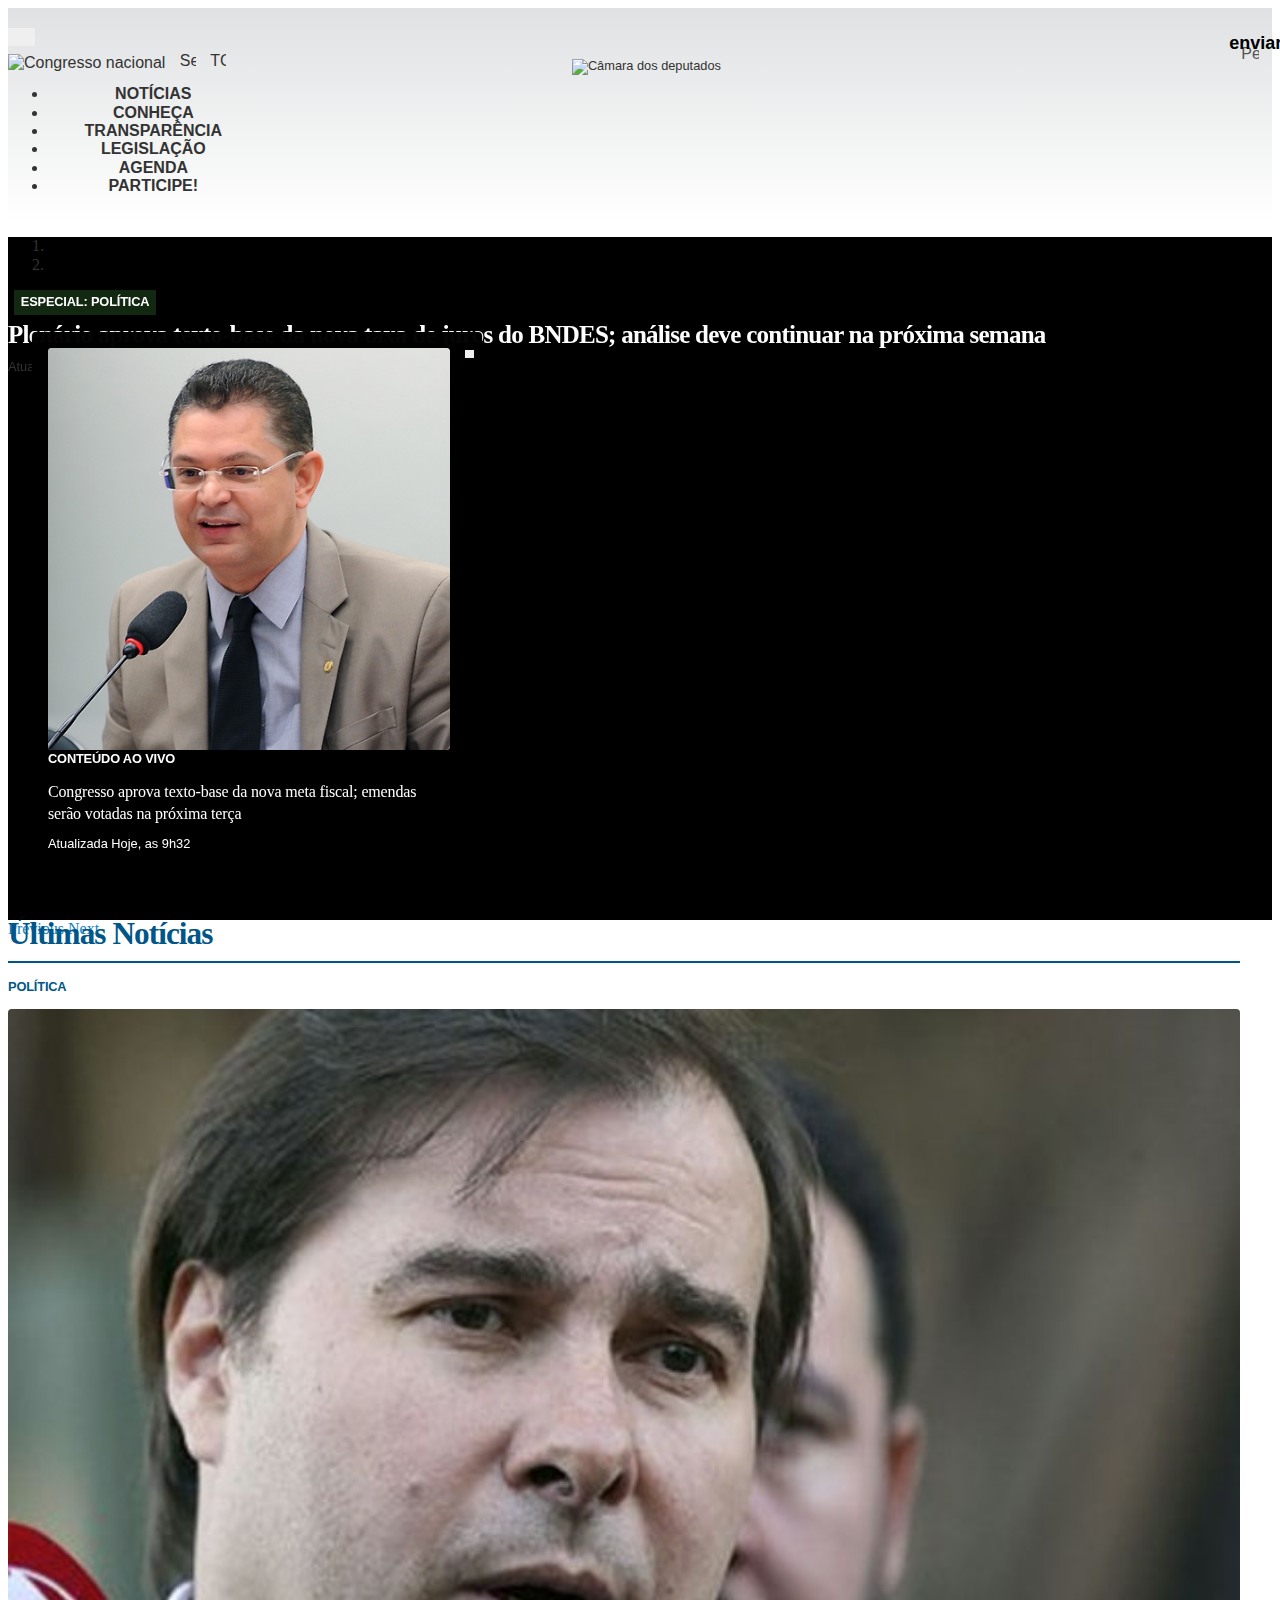
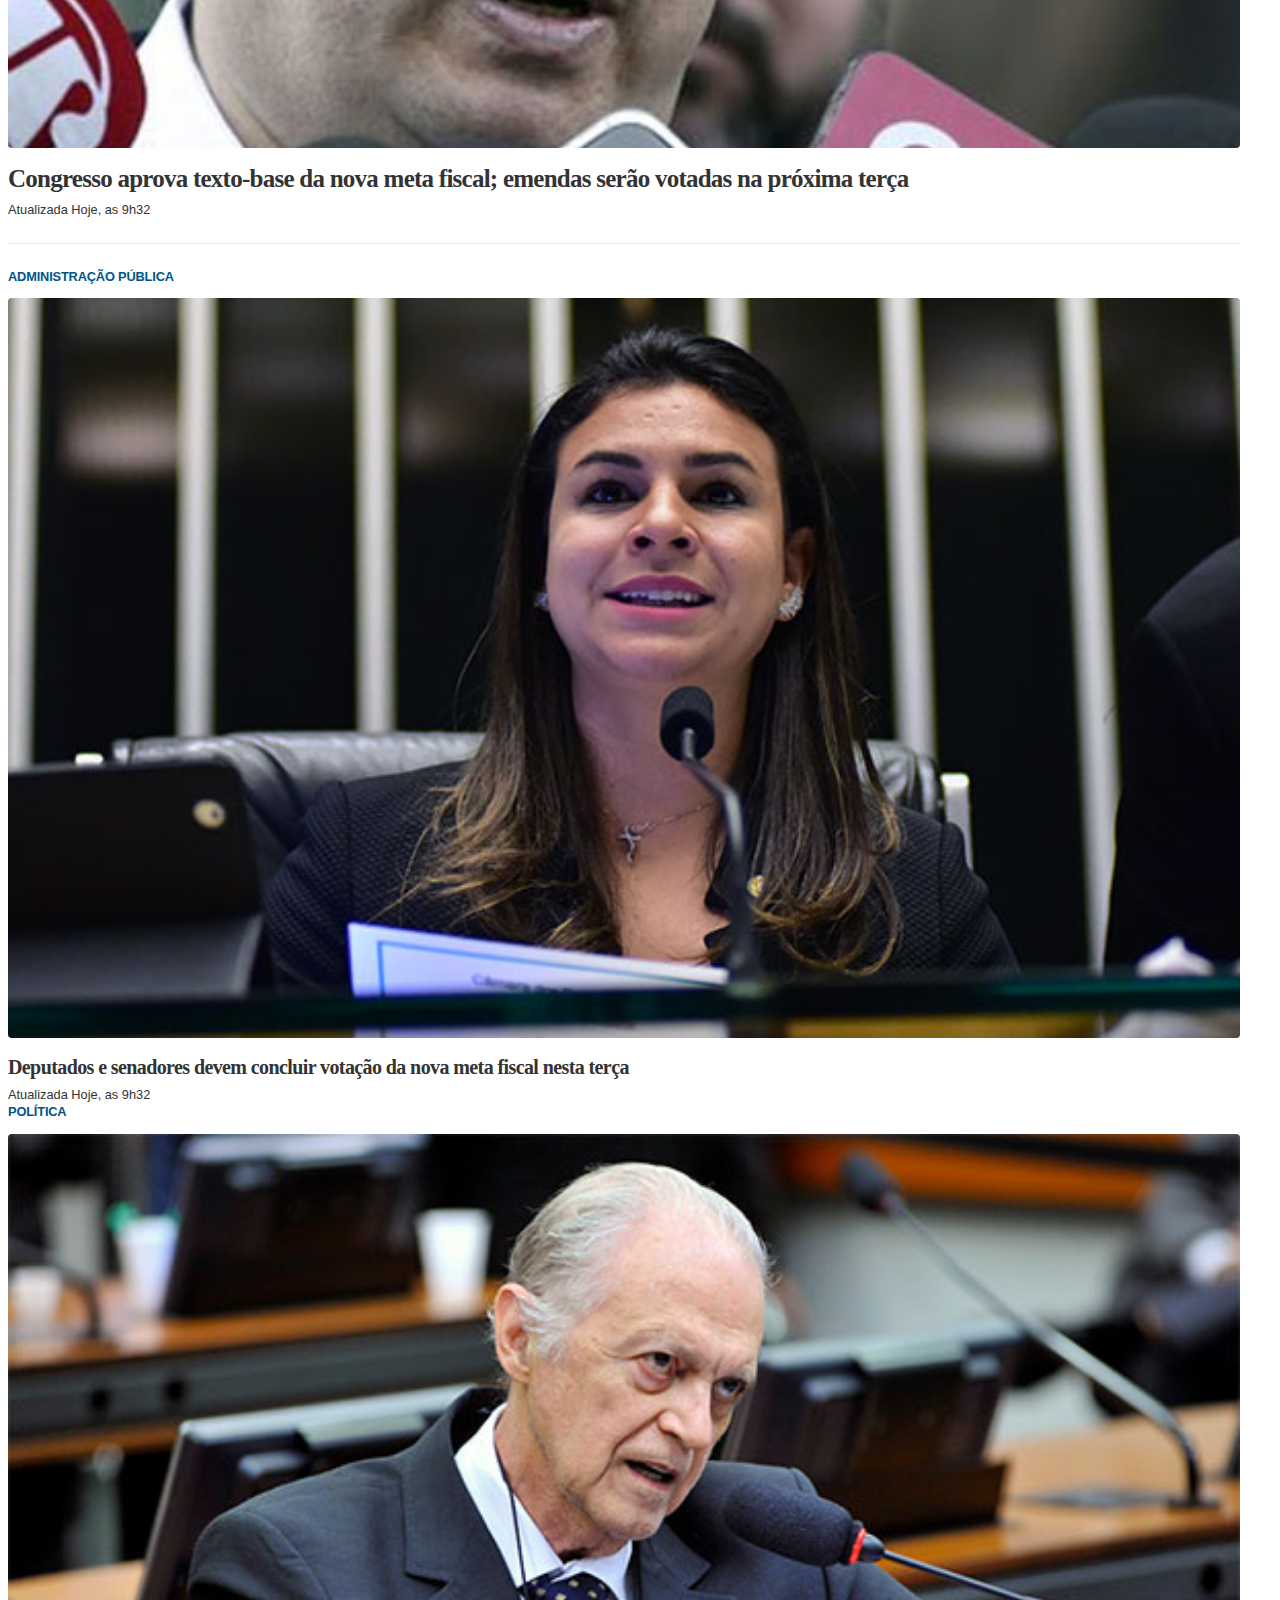
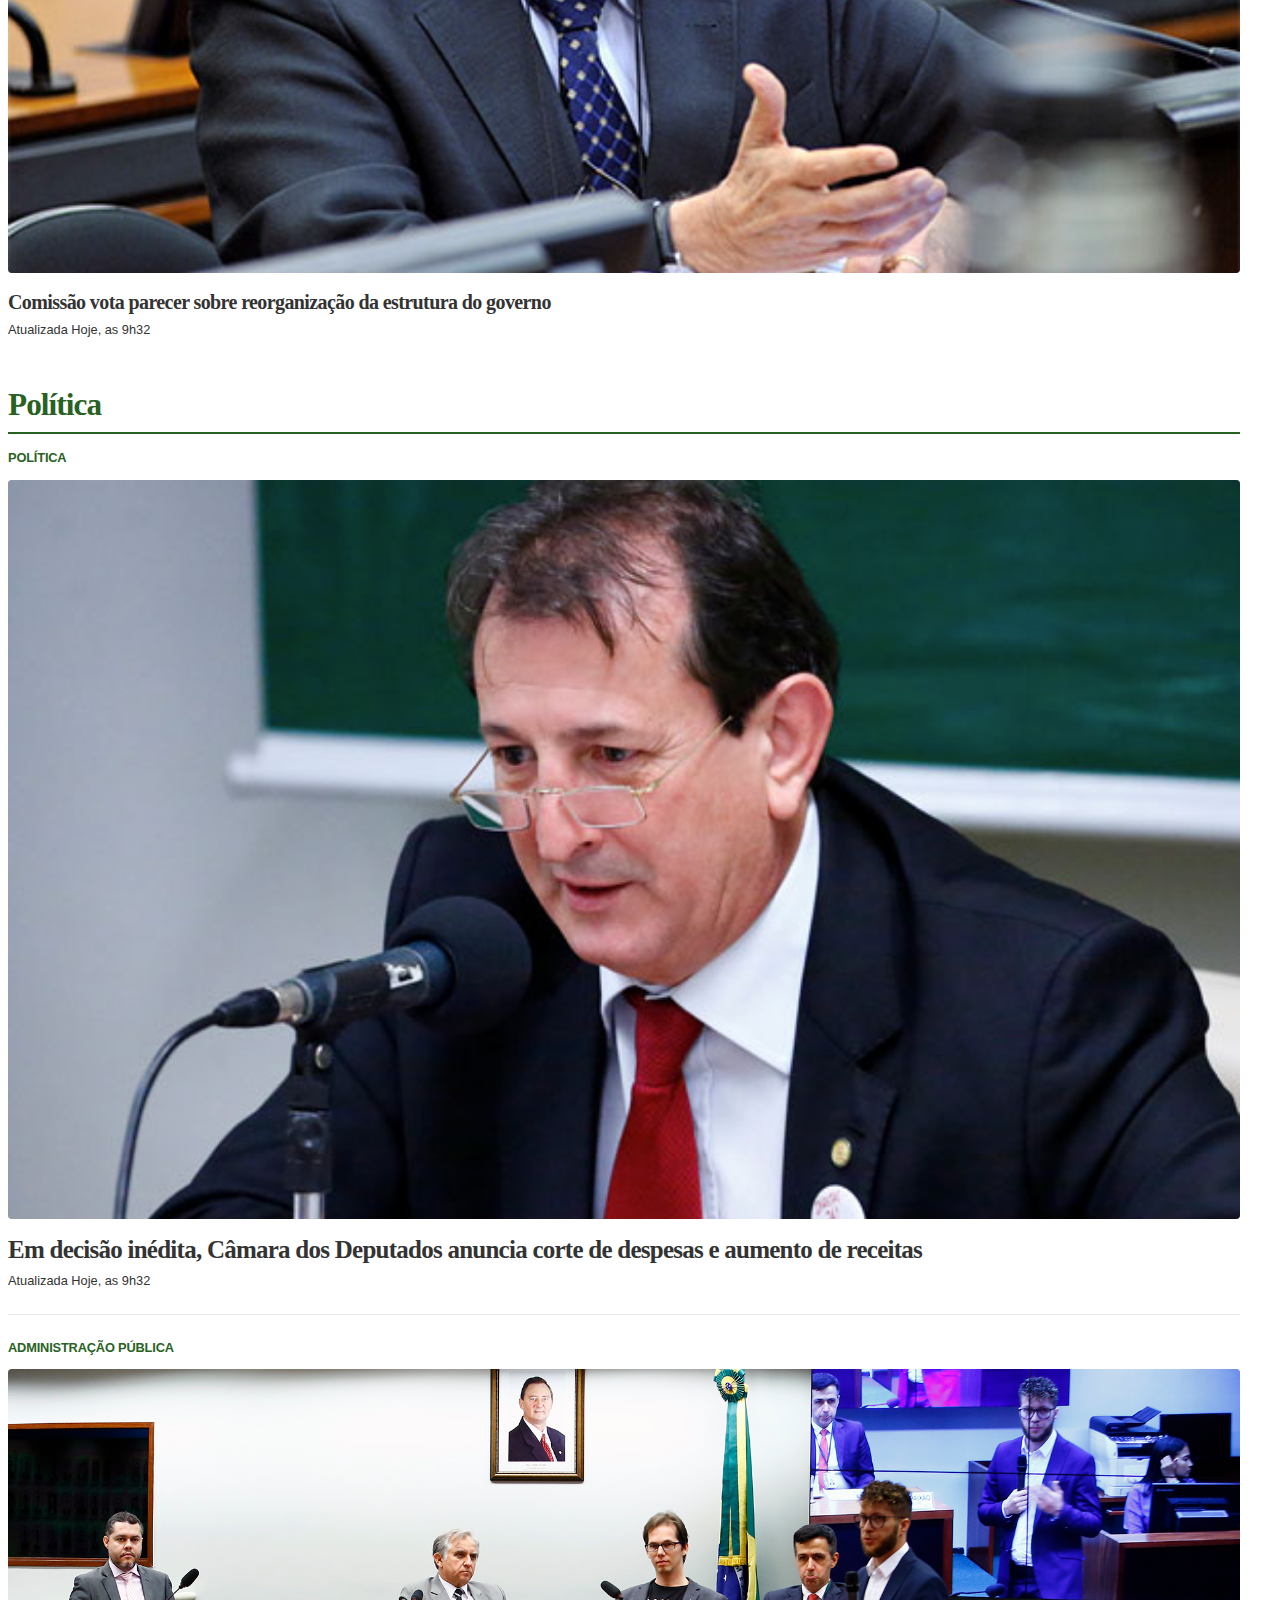
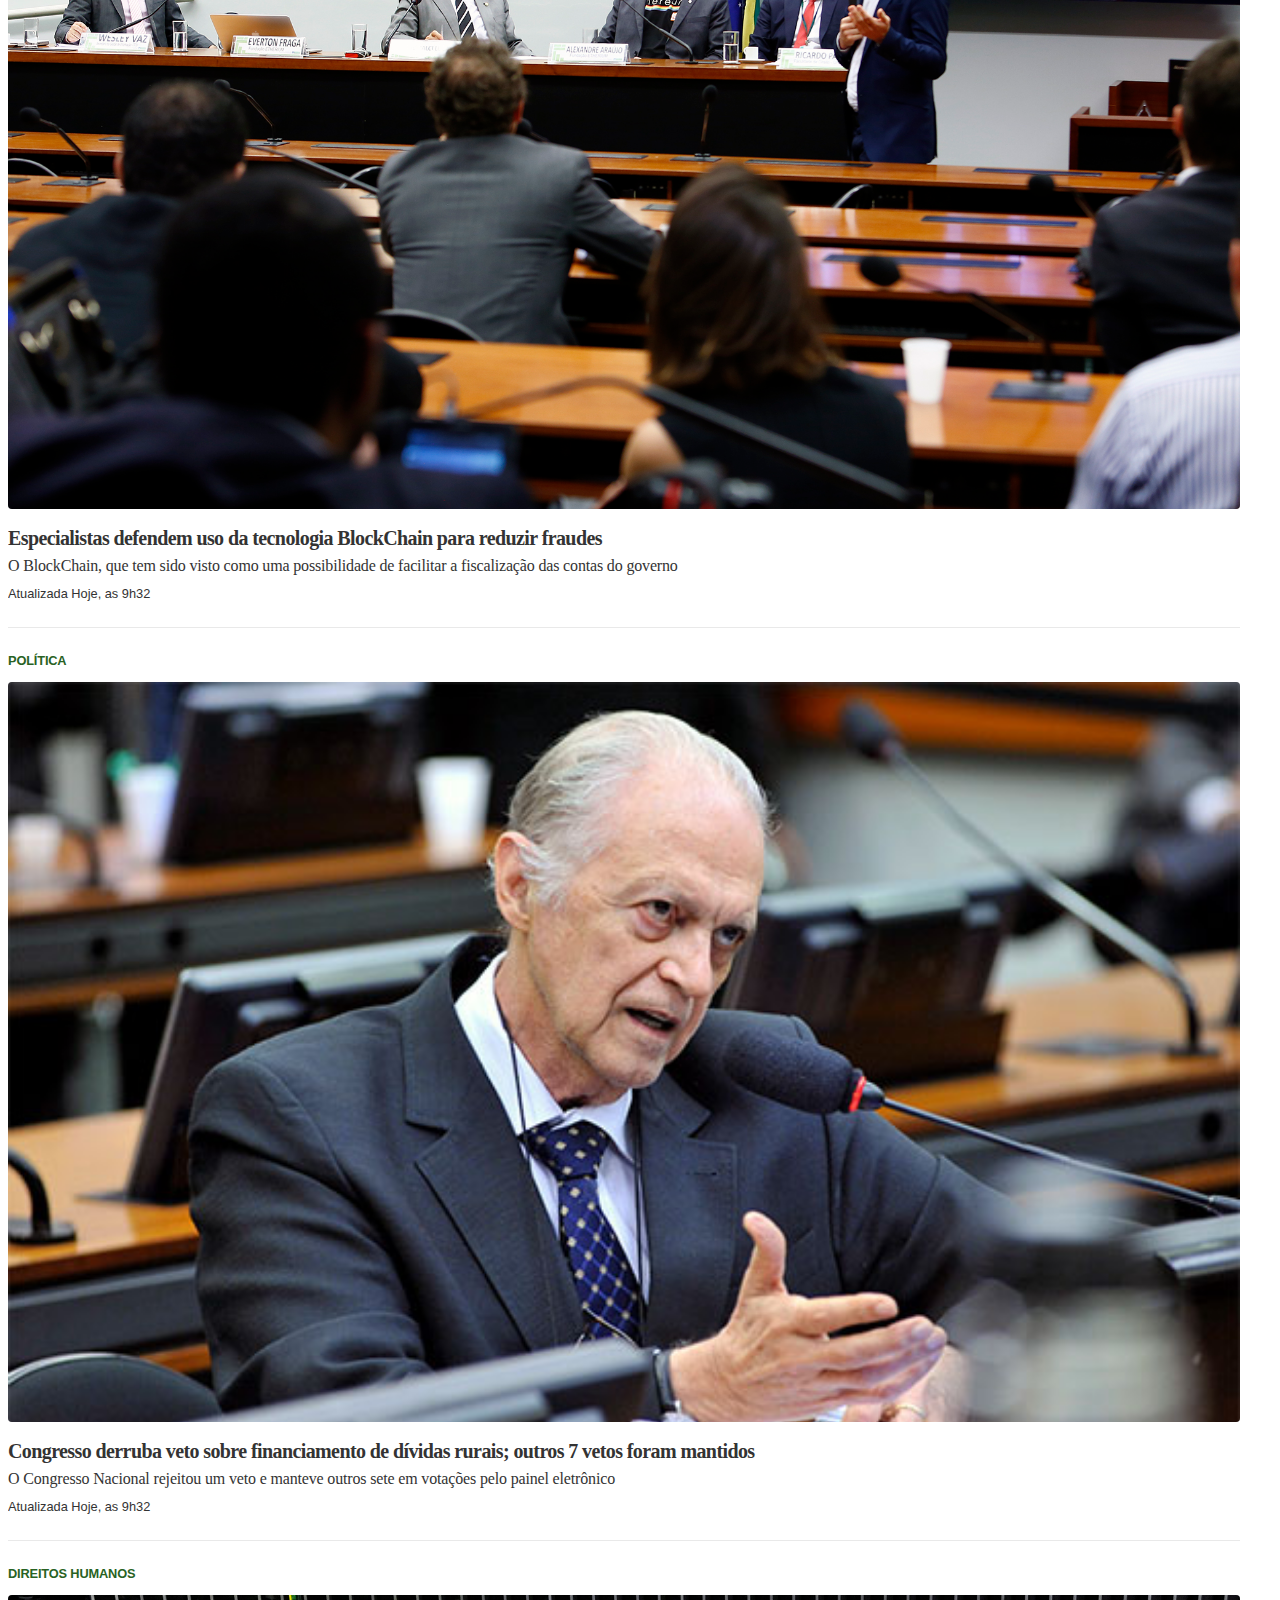
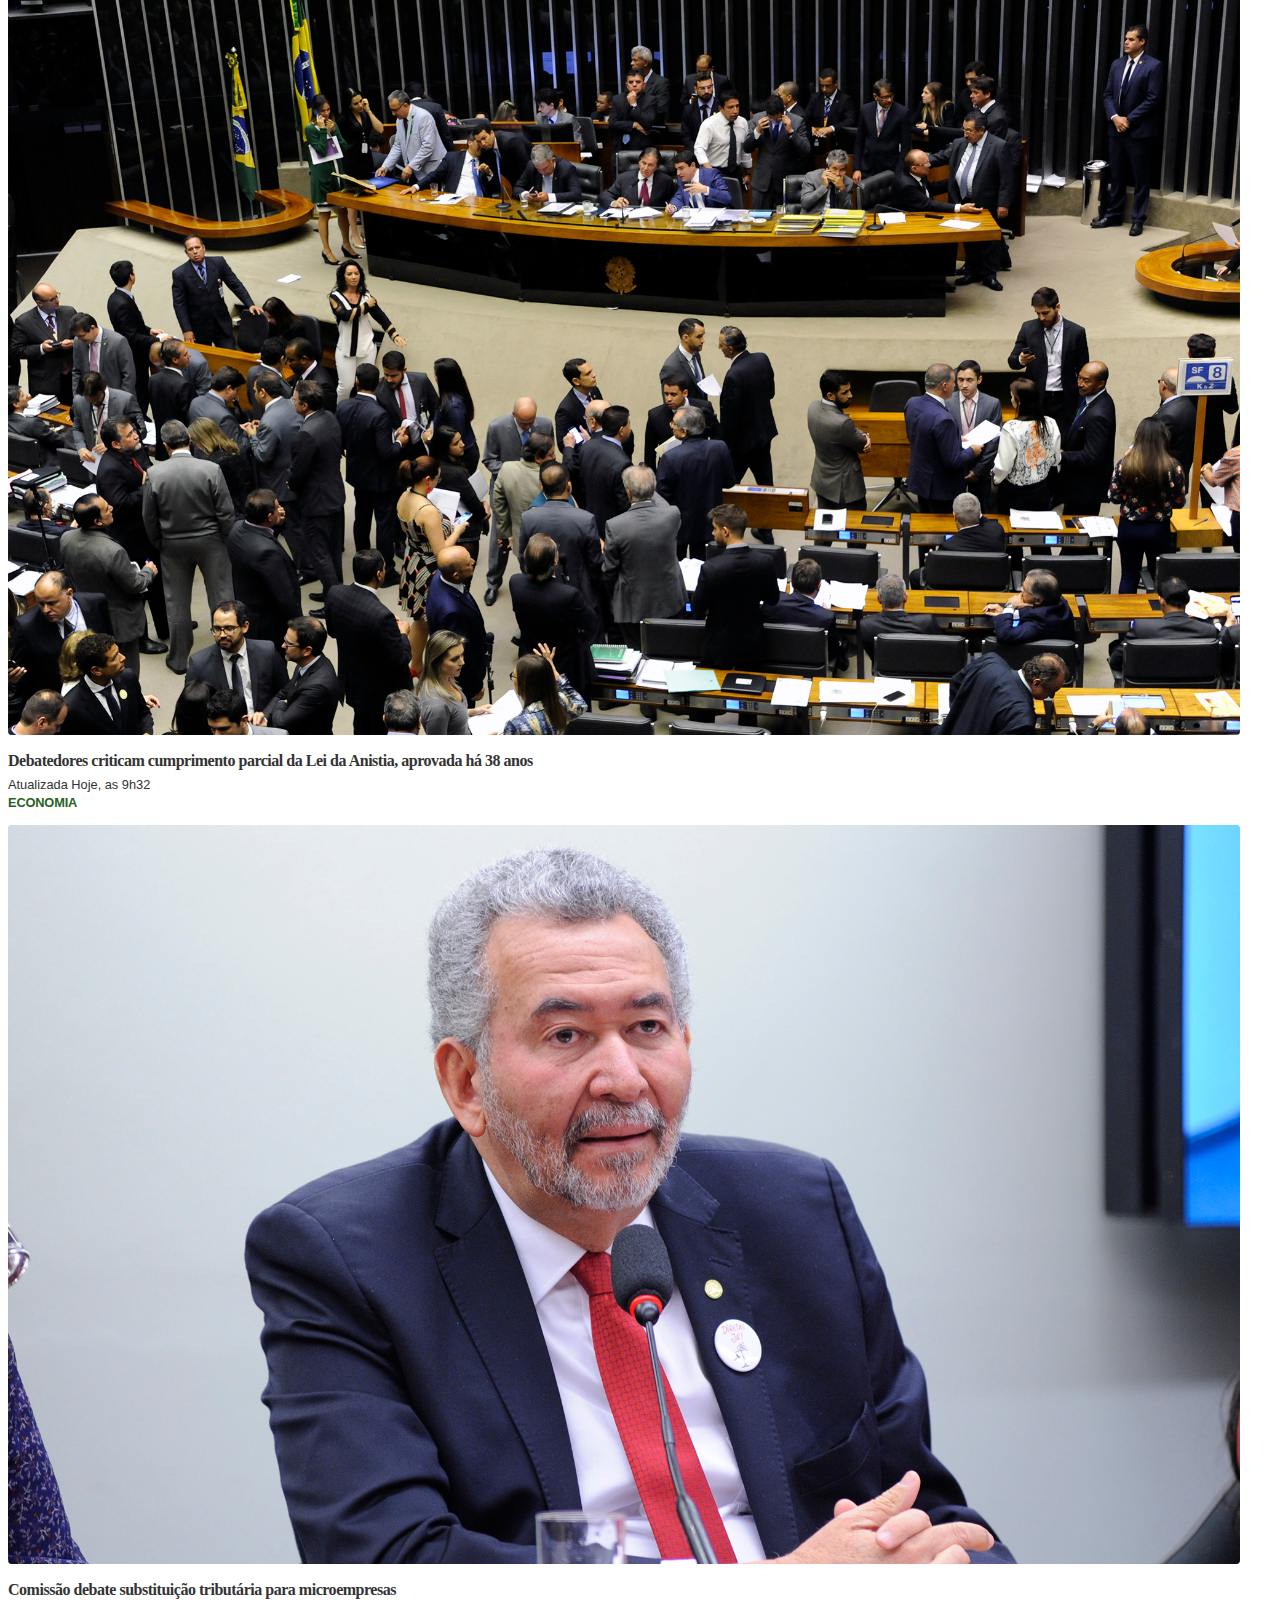
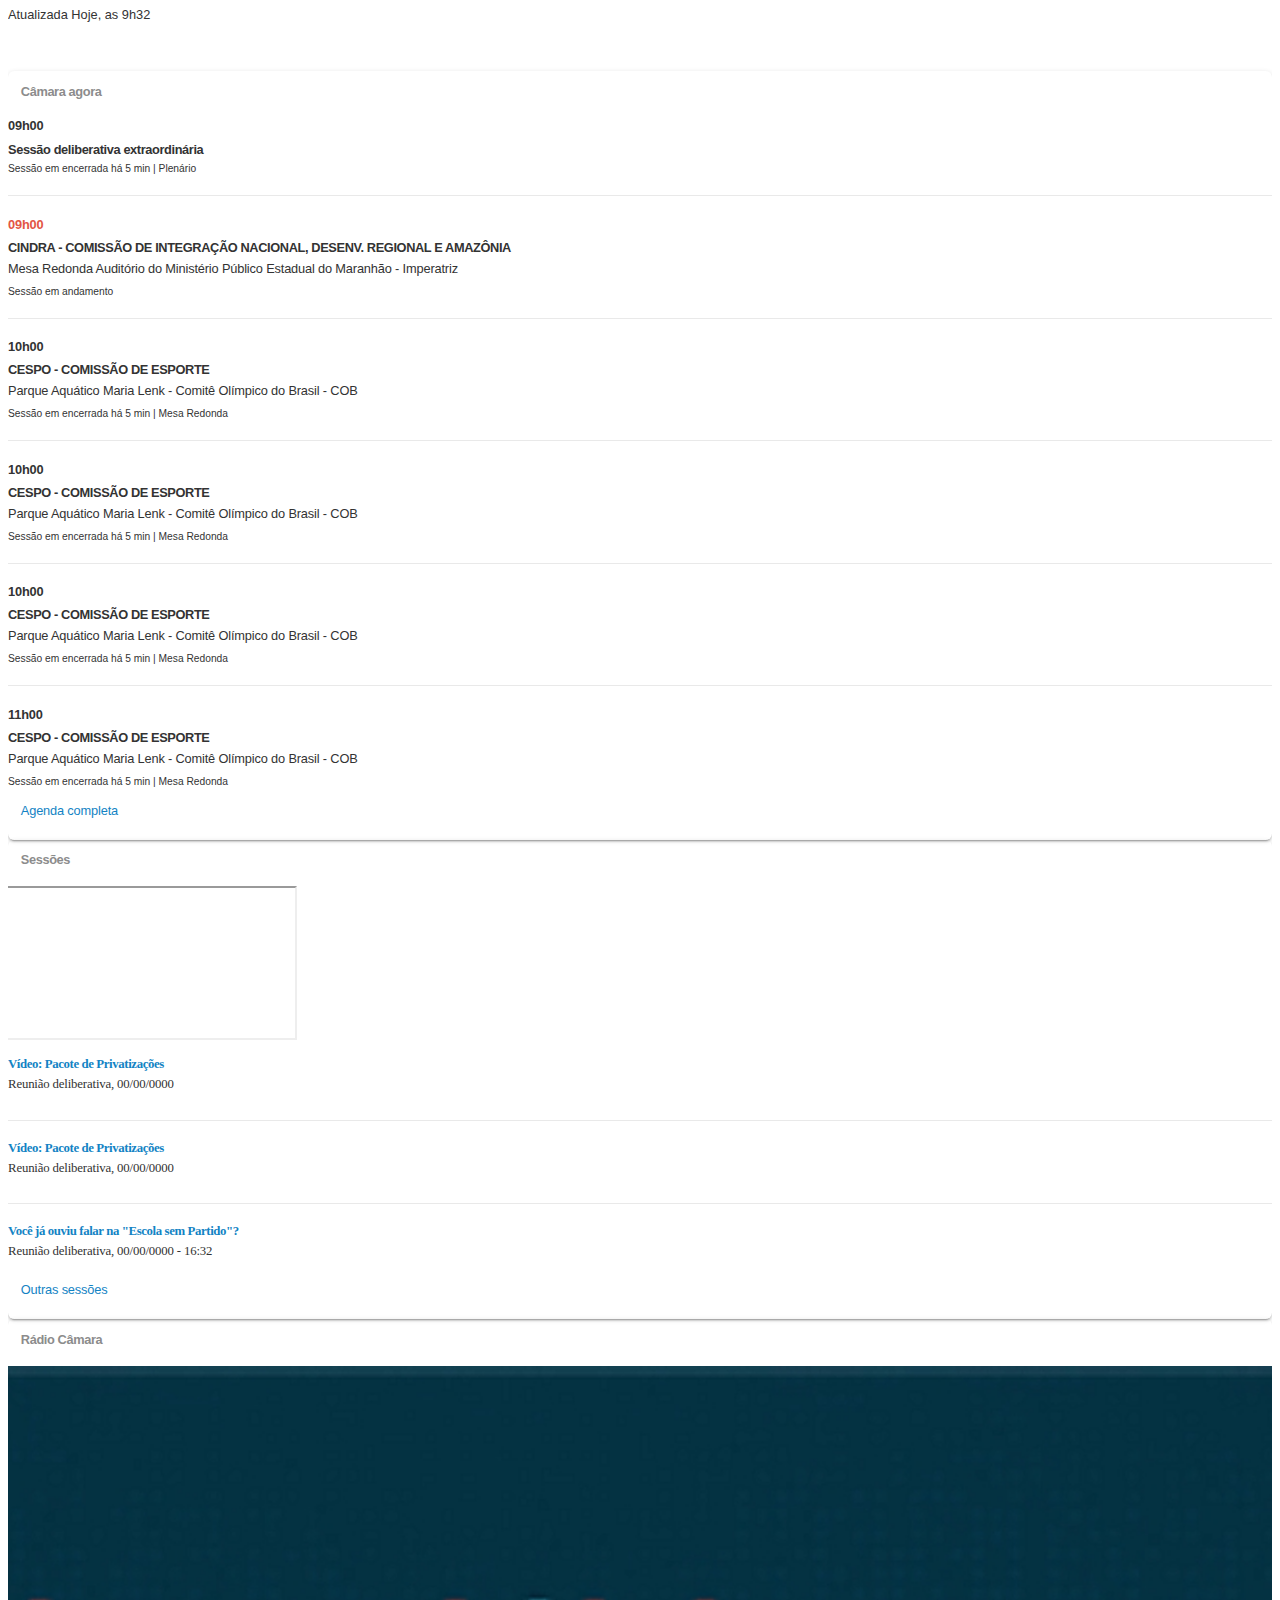
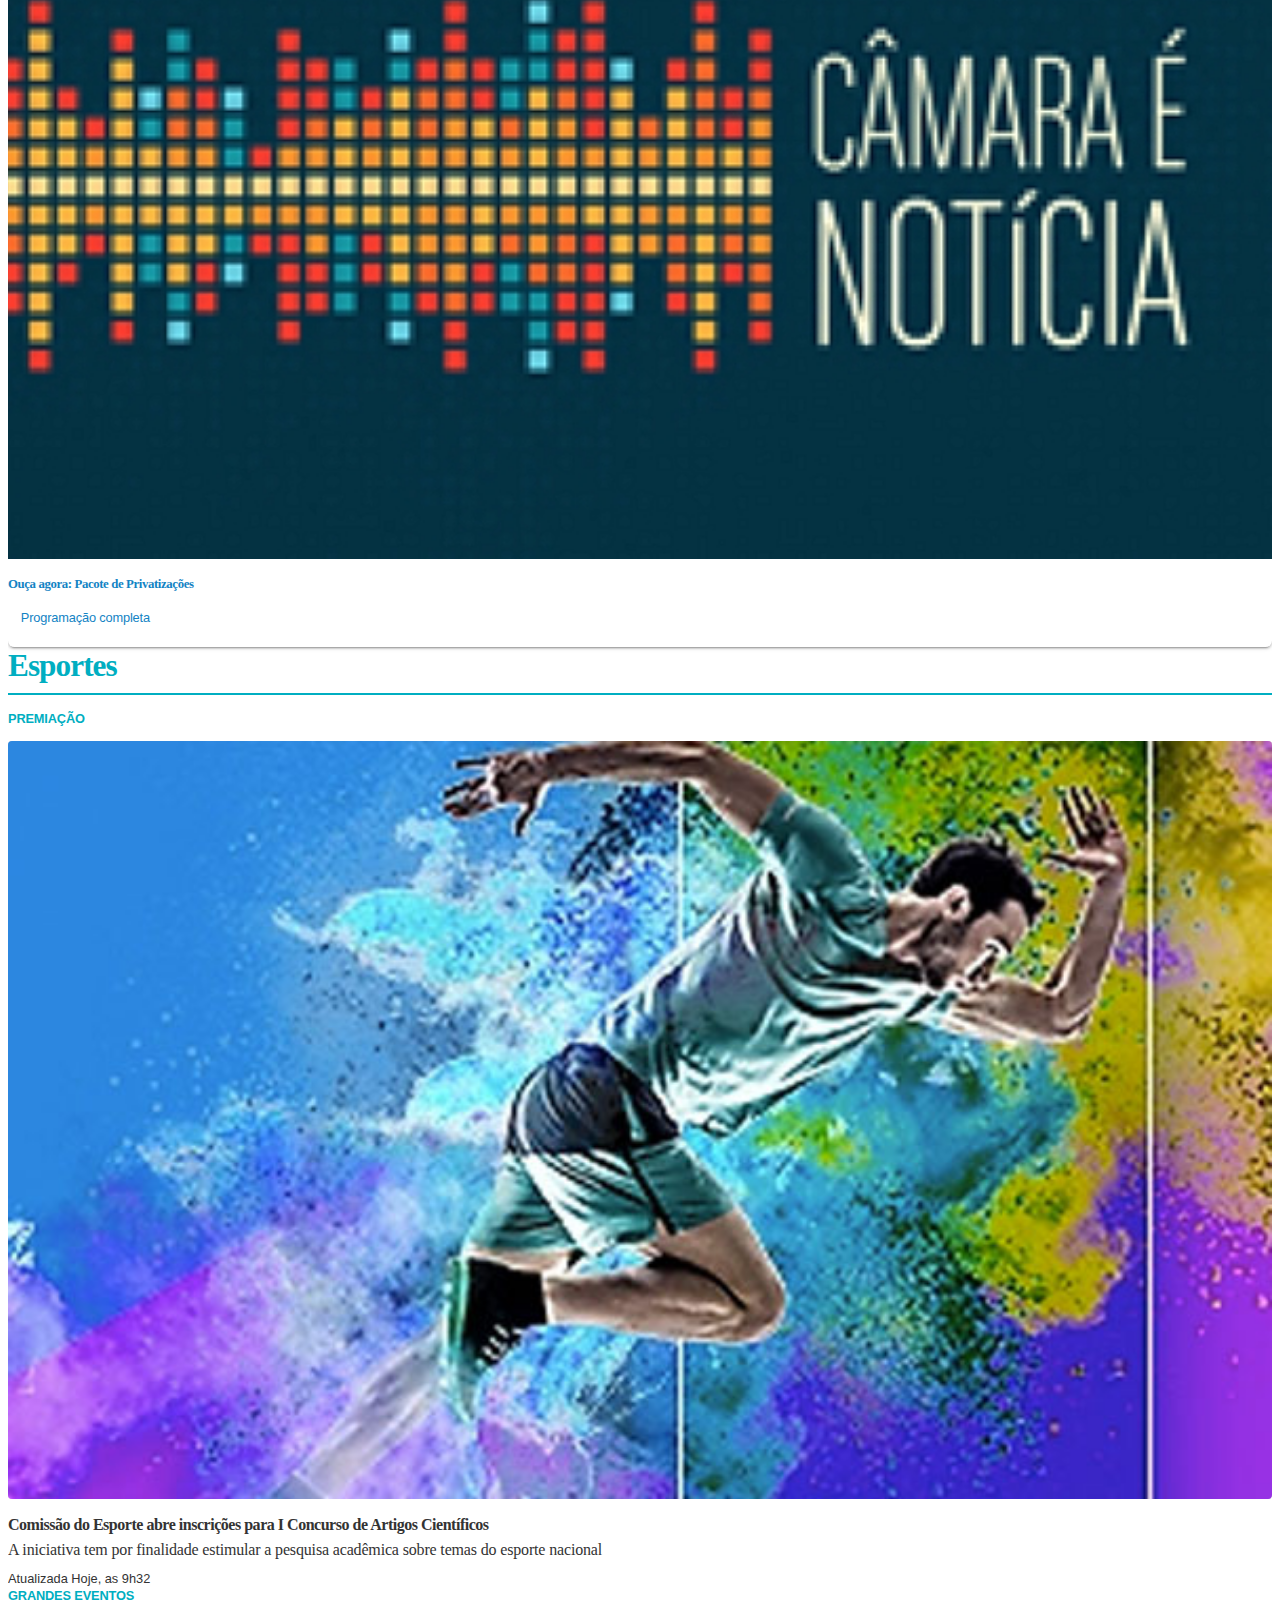
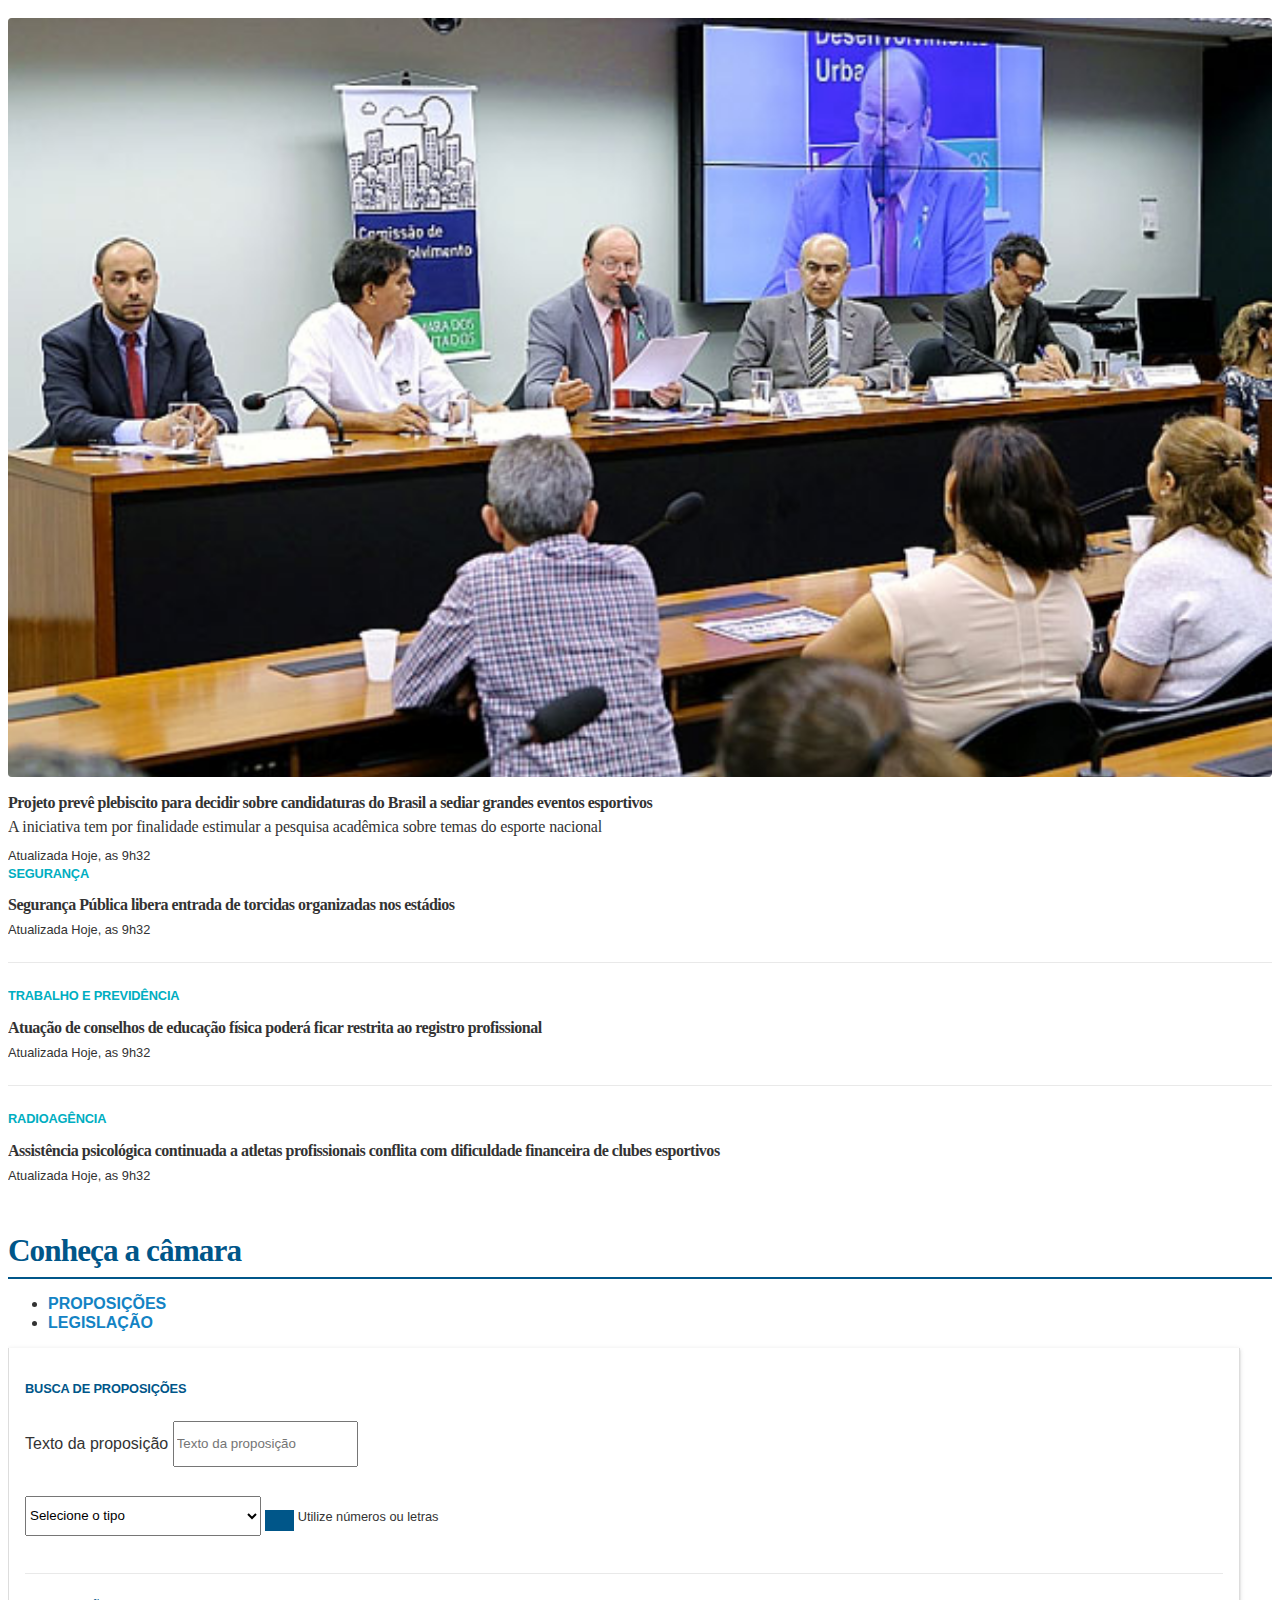
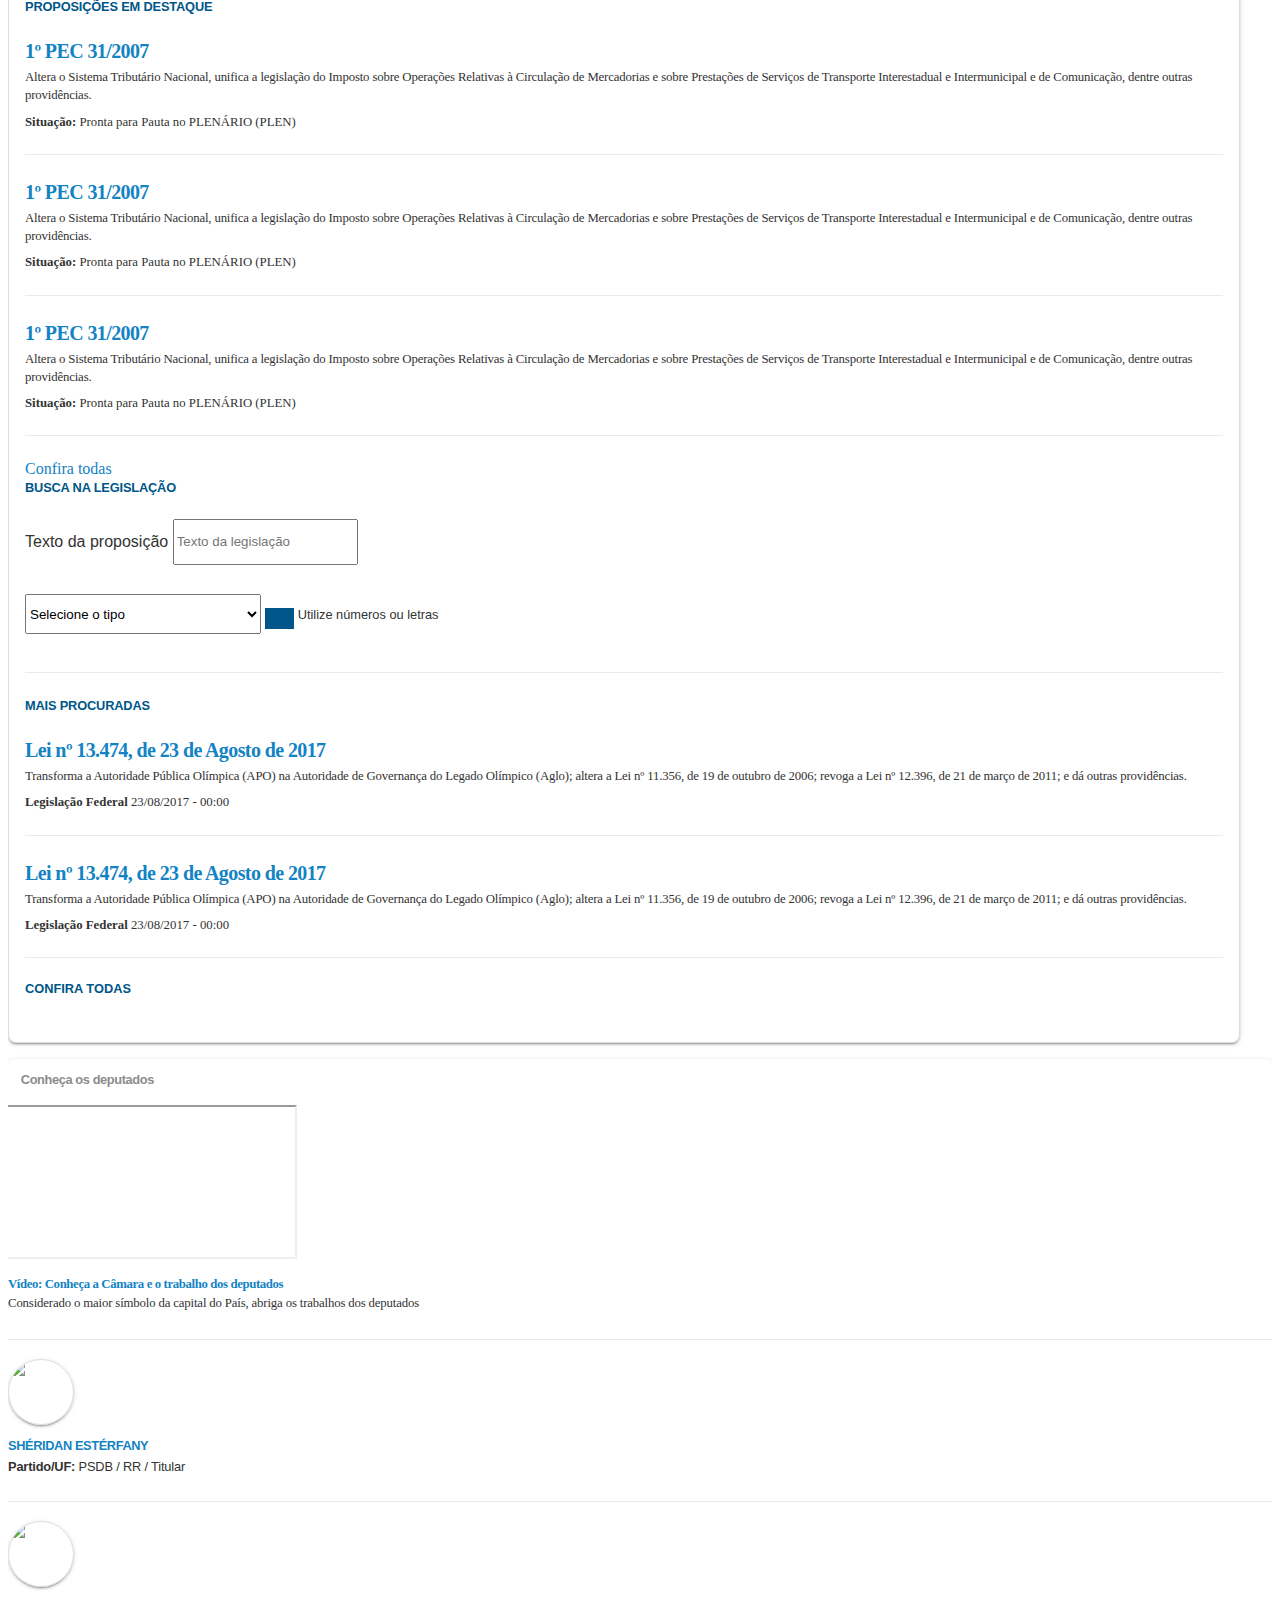
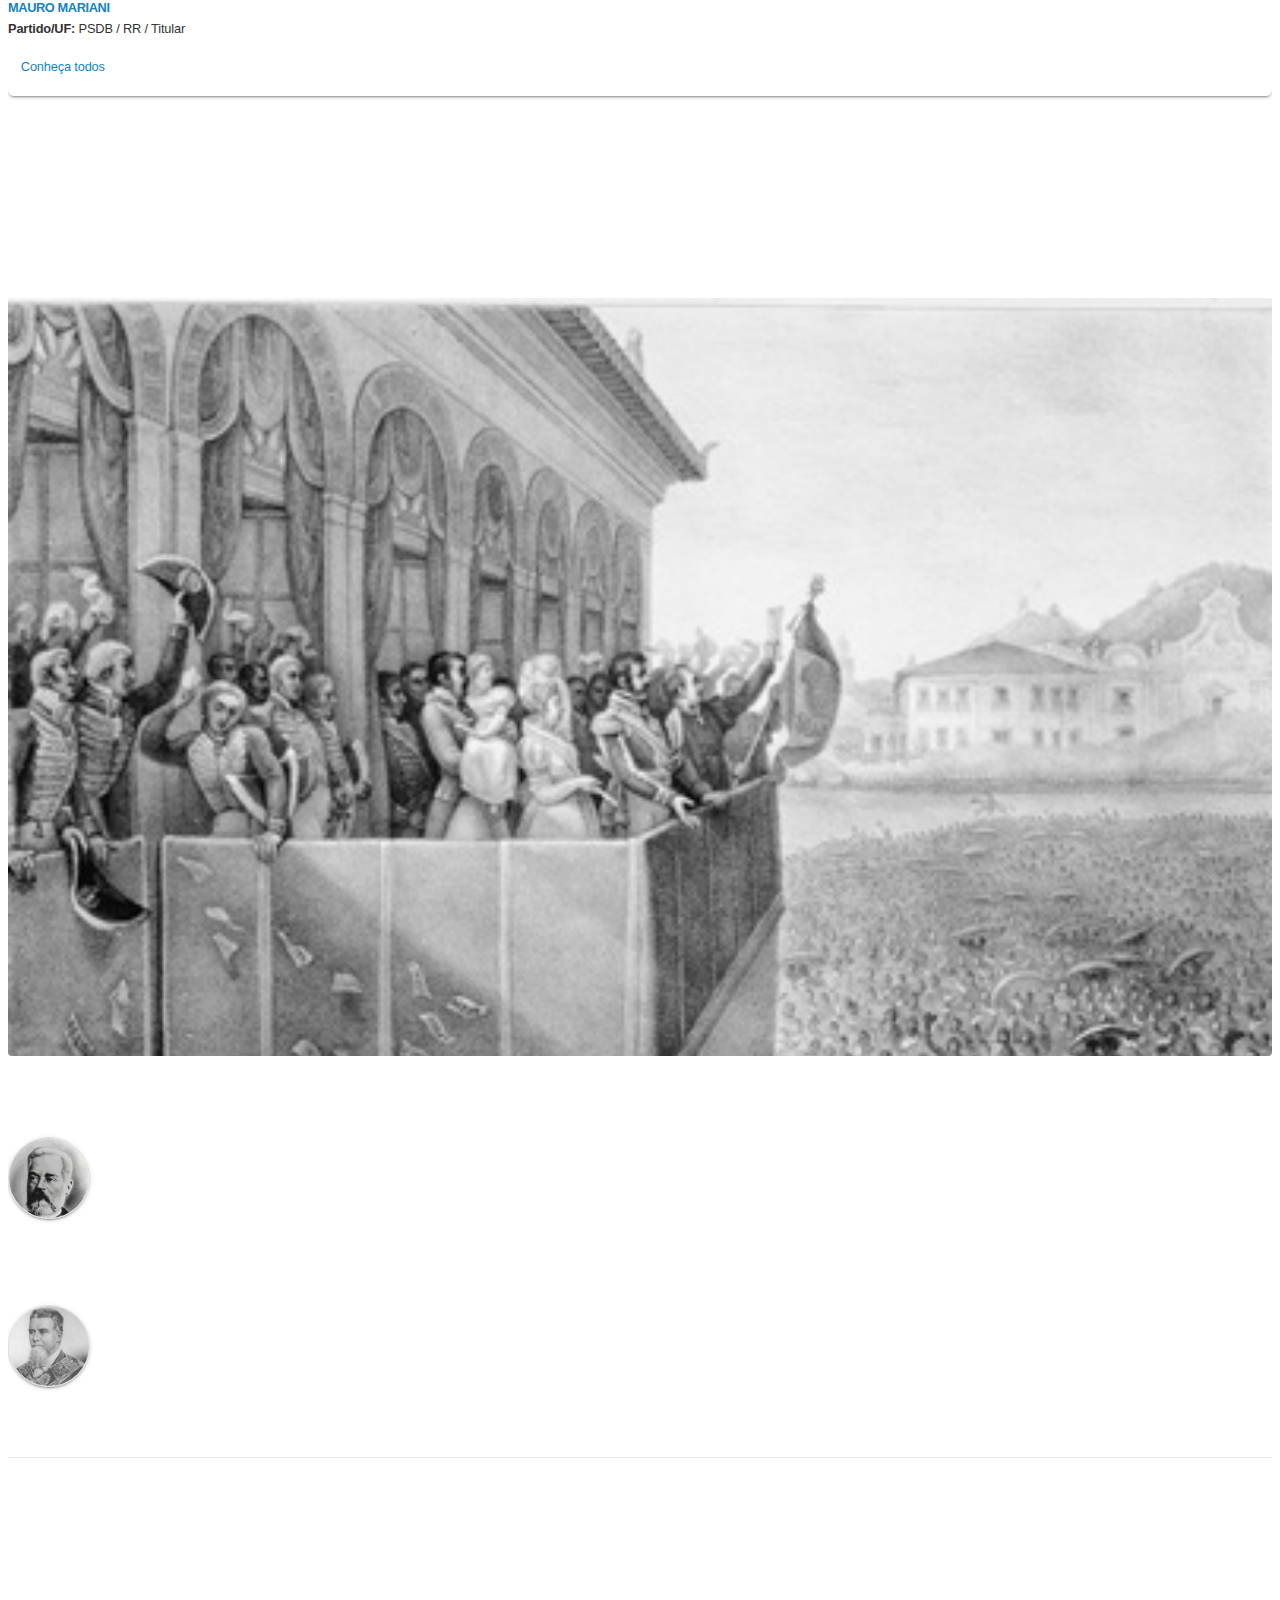
==== commit 0f69780e: "Tela de pesquisa" ====
--- a/index.html
+++ b/index.html
@@ -27,37 +27,38 @@
             </button>
 
             <div class="logo-camara">
-                <a href="#" class="hidden"><h1>Câmara dos Deputados: Site oficial</h1></a> <a href="#" class="logo">
-                <img src="assets/img/logos/logo-camara.svg" width="100%" height="auto" class="img-logo white-svg" title="Câmara dos deputados">
-            </a>
+                <a href="javascript:void(0)" class="hidden"><h1>Câmara dos Deputados: Site oficial</h1></a>
+                <a href="index.html" class="logo">
+                    <img src="assets/img/logos/logo-camara.svg" width="100%" height="auto" class="img-logo white-svg" title="Câmara dos deputados">
+                </a>
             </div>
 
         </div>
         <div id="navbar-collapse-1" class="navbar-collapse collapse collapse-right">
-            <a href="#" class="close-collapsenavbar fechanavbr" data-toggle="collapse" data-target="#navbar-collapse-1"><span class="ti-close"></span></a>
+            <a href="javascript:void(0)" class="close-collapsenavbar fechanavbr" data-toggle="collapse" data-target="#navbar-collapse-1"><span class="ti-close"></span></a>
 
             <div class="nav-top clearfix">
                 <div class="links-externos">
                     <ul class="links-items">
                         <li>
-                            <a href="#" class="icon-top" data-toggle="tooltip" data-placement="bottom" title="Site: Congresso Nacional"><img src="assets/img/icones/icones-home-congresso-black.svg" width="39px" height="auto" class="img-logo white-svg" title="Congresso nacional"></a>
+                            <a href="javascript:void(0)" class="icon-top" data-toggle="tooltip" data-placement="bottom" title="Site: Congresso Nacional"><img src="assets/img/icones/icones-home-congresso-black.svg" width="39px" height="auto" class="img-logo white-svg" title="Congresso nacional"></a>
                         </li>
                         <li>
-                            <a href="#" class="icon-top" data-toggle="tooltip" data-placement="bottom" title="Site: Senado"><img src="assets/img/icones/icones-home-senado-black.svg" width="16px" height="16px" class="img-logo white-svg" title="Senado nacional"></a>
+                            <a href="javascript:void(0)" class="icon-top" data-toggle="tooltip" data-placement="bottom" title="Site: Senado"><img src="assets/img/icones/icones-home-senado-black.svg" width="16px" height="16px" class="img-logo white-svg" title="Senado nacional"></a>
                         </li>
                         <li>
-                            <a href="#" class="icon-top" data-toggle="tooltip" data-placement="bottom" title="Site: TCU"><img src="assets/img/icones/icones-home-tcu-black.svg" width="16px" height="16px" class="img-logo white-svg" title="TCU"></a>
+                            <a href="javascript:void(0)" class="icon-top" data-toggle="tooltip" data-placement="bottom" title="Site: TCU"><img src="assets/img/icones/icones-home-tcu-black.svg" width="16px" height="16px" class="img-logo white-svg" title="TCU"></a>
                         </li>
                     </ul>
                 </div>
                 <div class="links-ferramentas">
                     <ul class="links-items">
                         <li title="fale conosco">
-                            <a href="#" class="icon-top" data-toggle="tooltip" data-placement="bottom" title="Fale conosco">
+                            <a href="javascript:void(0)" class="icon-top" data-toggle="tooltip" data-placement="bottom" title="Fale conosco">
                                 <span class="ti-email"></span><span class="hidden ml-sm">Fale conosco</span> </a></li>
                     </ul>
                     <div class="busca-desktop">
-                        <form class="search-form searchbar" role="search" id="hiddenSearchBox" action="" method="get">
+                        <form class="search-form searchbar" role="search" id="hiddenSearchBox" action="resultado-busca.html" method="get">
                             <div class="input-group">
                                 <input type="hidden" name="id" value="63">
                                 <input type="search" name="keywords" class="form-control" placeholder="Pesquisar">
@@ -73,60 +74,77 @@
             </div>
 
             <ul class="nav navbar-nav navigation-theme">
-                <li class="dropdown menu-item"><a href="#" data-toggle="dropdown" class="dropdown-toggle">Notícias</a>
+                <li class="dropdown menu-item">
+                    <a href="javascript:void(0)" data-toggle="dropdown" class="dropdown-toggle">Notícias</a>
                     <ul class="dropdown-menu">
                         <li>
                             <div class="navbar-theme-content">
                                 <div class="row">
                                     <ul class="col-sm-2 theme-submenu">
                                         <li><strong class="title-nolink">Temas</strong></li>
-                                        <li><a href="#" class="font-bold text-green">Câmara Notícias</a></li>
-                                        <li><a href="#">Administração pública</a></li>
-                                        <li><a href="#">Direito e justiça</a></li>
-                                        <li><a href="#">Política</a></li>
-                                        <li><a href="#">Segurança</a></li>
-                                        <li><a href="#">Trabalho e previdência</a></li>
+                                        <li>
+                                            <a href="camara-noticias.html" class="font-bold text-green">Câmara Notícias</a>
+                                        </li>
+                                        <li><a href="macrotema-saude.html">Administração pública</a></li>
+                                        <li><a href="macrotema-saude.html">Direito e justiça</a></li>
+                                        <li><a href="macrotema-saude.html">Política</a></li>
+                                        <li><a href="macrotema-saude.html">Segurança</a></li>
+                                        <li><a href="macrotema-saude.html">Trabalho e previdência</a></li>
                                         <li class="dropdown dropdown-submenu">
-                                            <a href="#" class="dropdown-toggle submenu-item" data-toggle="dropdown" aria-expanded="false"><strong>Mais temas</strong></a>
+                                            <a href="javascript:void(0)" class="dropdown-toggle submenu-item" data-toggle="dropdown" aria-expanded="false"><strong>Mais temas</strong></a>
                                             <ul class="dropdown-menu submenu-secondlevel">
                                                 <div class="row">
                                                     <ul class="col-sm-4 list-unstyled">
                                                         <div class="p-all">
-                                                            <li><a href="#">Administração Pública</a></li>
-                                                            <li><a href="#">Direito e Justiça</a></li>
-                                                            <li><a href="#">Política</a></li>
-                                                            <li><a href="#">Segurança</a></li>
-                                                            <li><a href="#">Trabalho e Previdência</a></li>
-                                                            <li><a href="#">Administração Pública</a></li>
-                                                            <li><a href="#">Agropecuária</a></li>
-                                                            <li><a href="#">Assistência Social</a></li>
-                                                            <li><a href="#">Turismo</a></li>
+                                                            <li><a href="macrotema-saude.html">Administração Pública</a>
+                                                            </li>
+                                                            <li><a href="macrotema-saude.html">Direito e Justiça</a>
+                                                            </li>
+                                                            <li><a href="macrotema-saude.html">Política</a></li>
+                                                            <li><a href="macrotema-saude.html">Segurança</a></li>
+                                                            <li>
+                                                                <a href="macrotema-saude.html">Trabalho e Previdência</a>
+                                                            </li>
+                                                            <li><a href="macrotema-saude.html">Administração Pública</a>
+                                                            </li>
+                                                            <li><a href="macrotema-saude.html">Agropecuária</a></li>
+                                                            <li><a href="macrotema-saude.html">Assistência Social</a>
+                                                            </li>
+                                                            <li><a href="macrotema-saude.html">Turismo</a></li>
                                                         </div>
                                                     </ul>
                                                     <ul class="col-sm-4 list-unstyled">
                                                         <div class="p-all">
-                                                            <li><a href="#">Cidades</a></li>
-                                                            <li><a href="#">Ciência e Tecnologia</a></li>
-                                                            <li><a href="#">Comunicação</a></li>
-                                                            <li><a href="#">Consumidor</a></li>
-                                                            <li><a href="#">Direito e Justiça</a></li>
-                                                            <li><a href="#">Direitos Humanos</a></li>
-                                                            <li><a href="#">Economia</a></li>
-                                                            <li><a href="#">Educação e Cultura</a></li>
-                                                            <li><a href="#">Esportes</a></li>
+                                                            <li><a href="macrotema-saude.html">Cidades</a></li>
+                                                            <li><a href="macrotema-saude.html">Ciência e Tecnologia</a>
+                                                            </li>
+                                                            <li><a href="macrotema-saude.html">Comunicação</a></li>
+                                                            <li><a href="macrotema-saude.html">Consumidor</a></li>
+                                                            <li><a href="macrotema-saude.html">Direito e Justiça</a>
+                                                            </li>
+                                                            <li><a href="macrotema-saude.html">Direitos Humanos</a></li>
+                                                            <li><a href="macrotema-saude.html">Economia</a></li>
+                                                            <li><a href="macrotema-saude.html">Educação e Cultura</a>
+                                                            </li>
+                                                            <li><a href="macrotema-saude.html">Esportes</a></li>
                                                         </div>
                                                     </ul>
                                                     <ul class="col-sm-4 list-unstyled">
                                                         <div class="p-all">
-                                                            <li><a href="#">Indústria e Comércio</a></li>
-                                                            <li><a href="#">Institucional</a></li>
-                                                            <li><a href="#">Meio Ambiente</a></li>
-                                                            <li><a href="#">Política</a></li>
-                                                            <li><a href="#">Relações Exteriores</a></li>
-                                                            <li><a href="#">Saúde</a></li>
-                                                            <li><a href="#">Segurança</a></li>
-                                                            <li><a href="#">Trabalho e Previdência</a></li>
-                                                            <li><a href="#">Transporte e Trânsito</a></li>
+                                                            <li><a href="macrotema-saude.html">Indústria e Comércio</a>
+                                                            </li>
+                                                            <li><a href="macrotema-saude.html">Institucional</a></li>
+                                                            <li><a href="macrotema-saude.html">Meio Ambiente</a></li>
+                                                            <li><a href="macrotema-saude.html">Política</a></li>
+                                                            <li><a href="macrotema-saude.html">Relações Exteriores</a>
+                                                            </li>
+                                                            <li><a href="macrotema-saude.html">Saúde</a></li>
+                                                            <li><a href="macrotema-saude.html">Segurança</a></li>
+                                                            <li>
+                                                                <a href="macrotema-saude.html">Trabalho e Previdência</a>
+                                                            </li>
+                                                            <li><a href="macrotema-saude.html">Transporte e Trânsito</a>
+                                                            </li>
                                                         </div>
                                                     </ul>
                                                 </div>
@@ -135,26 +153,26 @@
                                     </ul>
                                     <ul class="col-sm-2 theme-submenu">
                                         <li><strong class="title-nolink">TV Câmara</strong></li>
-                                        <li><a href="#">Comissões ao vivo</a></li>
-                                        <li><a href="#">Como sintonizar</a></li>
-                                        <li><a href="#">Programação semanal</a></li>
-                                        <li><a href="#">Conheça a tv câmara</a></li>
-                                        <li><a href="#"><strong>Confira todos</strong></a></li>
+                                        <li><a href="javascript:void(0)">Comissões ao vivo</a></li>
+                                        <li><a href="javascript:void(0)">Como sintonizar</a></li>
+                                        <li><a href="javascript:void(0)">Programação semanal</a></li>
+                                        <li><a href="javascript:void(0)">Conheça a tv câmara</a></li>
+                                        <li><a href="javascript:void(0)"><strong>Confira todos</strong></a></li>
 
                                     </ul>
                                     <ul class="col-sm-2 theme-submenu">
                                         <li><strong class="title-nolink">Rádio Câmara</strong></li>
-                                        <li><a href="#">Como sintonizar</a></li>
-                                        <li><a href="#">Programação semanal</a></li>
-                                        <li><a href="#">Conheça a rádio</a></li>
+                                        <li><a href="javascript:void(0)">Como sintonizar</a></li>
+                                        <li><a href="javascript:void(0)">Programação semanal</a></li>
+                                        <li><a href="javascript:void(0)">Conheça a rádio</a></li>
 
                                     </ul>
                                     <ul class="col-sm-2 theme-submenu">
                                         <li><strong class="title-nolink">Mais</strong></li>
-                                        <li><a href="#">Assessoria de Imprensa</a></li>
-                                        <li><a href="#">Banco de Imagens</a></li>
-                                        <li><a href="#">Rede Legislativa de Rádio e TV</a></li>
-                                        <li><a href="#">Plenarinho</a></li>
+                                        <li><a href="javascript:void(0)">Assessoria de Imprensa</a></li>
+                                        <li><a href="javascript:void(0)">Banco de Imagens</a></li>
+                                        <li><a href="javascript:void(0)">Rede Legislativa de Rádio e TV</a></li>
+                                        <li><a href="javascript:void(0)">Plenarinho</a></li>
 
                                     </ul>
                                 </div>
@@ -162,27 +180,28 @@
                         </li>
                     </ul>
                 </li>
-                <li class="dropdown menu-item"><a href="#" data-toggle="dropdown" class="dropdown-toggle">Conheça</a>
+                <li class="dropdown menu-item">
+                    <a href="javascript:void(0)" data-toggle="dropdown" class="dropdown-toggle">Conheça</a>
                     <ul class="dropdown-menu">
                         <li>
                             <div class="navbar-theme-content">
                                 <div class="row">
                                     <ul class="col-sm-6 theme-submenu">
                                         <li><strong class="title-nolink">A nossa casa</strong></li>
-                                        <li><a href="#">
+                                        <li><a href="javascript:void(0)">
                                             <img class="img-adaptative img-rounded mb-sm" width="145" title="Foto da contrução da câmara" src="assets/img/fotos/construcao-001.JPG"><br>História da Câmara</a>
                                         </li>
-                                        <li><a href="#">O papel da Câmara</a></li>
-                                        <li><a href="#">Visite a Câmara</a></li>
-                                        <li><a href="#">Institucional</a></li>
-                                        <li><a href="#"><strong>Fale conosco</strong></a></li>
+                                        <li><a href="javascript:void(0)">O papel da Câmara</a></li>
+                                        <li><a href="javascript:void(0)">Visite a Câmara</a></li>
+                                        <li><a href="javascript:void(0)">Institucional</a></li>
+                                        <li><a href="javascript:void(0)"><strong>Fale conosco</strong></a></li>
                                     </ul>
                                     <ul class="col-sm-6 theme-submenu">
                                         <li><strong class="title-nolink">Deputados</strong></li>
-                                        <li><a href="#">Conheça os Deputados</a></li>
-                                        <li><a href="#">Discursos</a></li>
-                                        <li><a href="#">Lideranças partidárias</a></li>
-                                        <li><a href="#">Frentes e grupos parlamentares</a></li>
+                                        <li><a href="javascript:void(0)">Conheça os Deputados</a></li>
+                                        <li><a href="javascript:void(0)">Discursos</a></li>
+                                        <li><a href="javascript:void(0)">Lideranças partidárias</a></li>
+                                        <li><a href="javascript:void(0)">Frentes e grupos parlamentares</a></li>
                                     </ul>
 
                                 </div>
@@ -191,42 +210,68 @@
                     </ul>
                 </li>
                 <li class="dropdown menu-item">
-                    <a href="#" data-toggle="dropdown" class="dropdown-toggle">Transparência</a>
+                    <a href="javascript:void(0)" data-toggle="dropdown" class="dropdown-toggle">Transparência</a>
                     <ul class="dropdown-menu">
                         <li>
                             <div class="navbar-theme-content">
                                 <div class="row">
                                     <ul class="col-sm-6 theme-submenu">
-                                        <li><a href="#">Acesso à Informação</a></li>
-                                        <li><a href="#">Cota Parlamentar</a></li>
-                                        <li><a href="#">Viagens oficiais e passaportes</a></li>
-                                        <li><a href="#">Imóveis funcionais e auxílio-moradia</a></li>
-                                        <li><a href="#">Licitações e contratos</a></li>
-                                        <li><a href="#">Recursos humanos e concursos</a></li>
-                                        <li><a href="#">Receitas e despesas</a></li>
-                                        <li><a href="#">Dados abertos</a></li>
+                                        <li>
+                                            <a href="transparencia.html" class="font-bold text-green">Página da transparência</a>
+                                        </li>
+                                        <li><a href="transparencia.html">Acesso à Informação</a></li>
+                                        <li><a href="transparencia.html">Cota Parlamentar</a></li>
+                                        <li><a href="transparencia.html">Viagens oficiais e passaportes</a></li>
+                                        <li><a href="transparencia.html">Imóveis funcionais e auxílio-moradia</a></li>
+                                        <li><a href="transparencia.html">Licitações e contratos</a></li>
+                                        <li><a href="transparencia.html">Recursos humanos e concursos</a></li>
+                                        <li><a href="transparencia.html">Receitas e despesas</a></li>
+                                        <li><a href="transparencia.html">Dados abertos</a></li>
                                     </ul>
                                     <ul class="col-sm-6 theme-submenu">
                                         <li><strong class="title-nolink">Orçamento da União</strong></li>
-                                        <li><a href="#">Leis orçamentárias</a></li>
-                                        <li><a href="#">Fiscalize</a></li>
+                                        <li><a href="transparencia.html">Leis orçamentárias</a></li>
+                                        <li><a href="transparencia.html">Fiscalize</a></li>
                                     </ul>
                                 </div>
                             </div>
                         </li>
                     </ul>
                 </li>
-
-                <li class="dropdown menu-item"><a href="#" data-toggle="dropdown" class="dropdown-toggle">Agenda</a>
+                <li class="dropdown menu-item">
+                    <a href="javascript:void(0)" data-toggle="dropdown" class="dropdown-toggle">Legislação</a>
+                    <ul class="dropdown-menu">
+                        <li>
+                            <div class="navbar-theme-content">
+                                <div class="row">
+                                    <ul class="col-sm-6 theme-submenu">
+                                        <li><a href="javascript:void(0)">Projetos de lei</a></li>
+                                        <li><a href="javascript:void(0)">Proposições</a></li>
+                                        <li><a href="javascript:void(0)">Legislação</a></li>
+                                    </ul>
+                                    <ul class="col-sm-6 theme-submenu">
+                                        <li><strong class="title-nolink">Deputados</strong></li>
+                                        <li><a href="javascript:void(0)">Conheça os Deputados</a></li>
+                                        <li><a href="javascript:void(0)">Discursos</a></li>
+                                        <li><a href="javascript:void(0)">Lideranças partidárias</a></li>
+                                        <li><a href="javascript:void(0)">Frentes e grupos parlamentares</a></li>
+                                    </ul>
+                                </div>
+                            </div>
+                        </li>
+                    </ul>
+                </li>
+                <li class="dropdown menu-item">
+                    <a href="javascript:void(0)" data-toggle="dropdown" class="dropdown-toggle">Agenda</a>
                     <ul class="dropdown-menu">
                         <li>
                             <div class="navbar-theme-content">
                                 <div class="row">
                                     <ul class="col-sm-12 theme-submenu">
-                                        <li><a href="#">Agenda geral</a></li>
-                                        <li><a href="#">Agenda de hoje</a></li>
-                                        <li><a href="#">Plenário</a></li>
-                                        <li><a href="#">Comissões</a></li>
+                                        <li><a href="javascript:void(0)">Agenda geral</a></li>
+                                        <li><a href="javascript:void(0)">Agenda de hoje</a></li>
+                                        <li><a href="javascript:void(0)">Plenário</a></li>
+                                        <li><a href="javascript:void(0)">Comissões</a></li>
                                     </ul>
 
                                 </div>
@@ -235,29 +280,14 @@
                     </ul>
                 </li>
 
-                <li class="dropdown menu-item"><a href="#" data-toggle="dropdown" class="dropdown-toggle">Legislação</a>
-                    <ul class="dropdown-menu">
-                        <li>
-                            <div class="navbar-theme-content">
-                                <div class="row">
-                                    <ul class="col-sm-12 theme-submenu">
-                                        <li><a href="#">Projetos de lei</a></li>
-                                        <li><a href="#">Proposições</a></li>
-                                        <li><a href="#">Legislação</a></li>
-                                    </ul>
-                                </div>
-                            </div>
-                        </li>
-                    </ul>
-                </li>
-                <li class="menu-item"><a href="#">Participe!</a></li>
+                <li class="menu-item"><a href="participe.html">Participe!</a></li>
             </ul>
         </div>
     </div>
 </nav>
 <!-- /.nav -->
 
-<!-- início da navegação principal -->
+<!-- destaques-->
 <div id="destaques">
     <div id="carousel-destaques" class="carousel slide carousel-fade" data-ride="carousel">
         <!-- Indicators -->
@@ -274,8 +304,10 @@
                             <div class="grid-destaque-item">
                                 <div class="carousel-content">
                                     <div class="carousel-caption">
-                                        <p><a href="#" class="boxed-green-opaque">Especial: Política</a></p>
-                                        <a href="#">
+                                        <p>
+                                            <a href="ler-noticia-002.html" class="boxed-green-opaque">Especial: Política</a>
+                                        </p>
+                                        <a href="ler-noticia-002.html">
                                             <h3>Plenário aprova texto-base da nova taxa de juros do BNDES; análise deve continuar na próxima semana</h3>
                                         </a>
                                         <small class="font-second">
@@ -290,12 +322,14 @@
                         <div class="col-sm-6 full-height pd-0">
                             <div class="row full-height">
                                 <div class="col-sm-12 half-height">
-                                    <a href="#">
+                                    <a href="ler-noticia-002.html">
                                         <div class="grid-destaque-item">
                                             <div class="carousel-content">
                                                 <div class="carousel-caption">
-                                                    <p><a href="#" class="boxed-green-opaque">Especial: Política</a></p>
-                                                    <a href="#">
+                                                    <p>
+                                                        <a href="ler-noticia-002.html" class="boxed-green-opaque">Especial: Política</a>
+                                                    </p>
+                                                    <a href="ler-noticia-002.html">
                                                         <h3>Plenário aprova texto-base da nova taxa de juros do BNDES; análise deve continuar na próxima semana</h3>
                                                     </a>
                                                     <small class="font-second">
@@ -308,12 +342,14 @@
                                     </a>
                                 </div>
                                 <div class="col-sm-12 half-height">
-                                    <a href="#">
+                                    <a href="ler-noticia-002.html">
                                         <div class="grid-destaque-item">
                                             <div class="carousel-content">
                                                 <div class="carousel-caption">
-                                                    <p><a href="#" class="boxed-green-opaque">Especial: Política</a></p>
-                                                    <a href="#">
+                                                    <p>
+                                                        <a href="ler-noticia-002.html" class="boxed-green-opaque">Especial: Política</a>
+                                                    </p>
+                                                    <a href="ler-noticia-002.html">
                                                         <h3>Plenário aprova texto-base da nova taxa de juros do BNDES; análise deve continuar na próxima semana</h3>
                                                     </a>
                                                     <small class="font-second">
@@ -333,8 +369,8 @@
             <div class="item item-full">
                 <div class="carousel-content">
                     <div class="carousel-caption">
-                        <p><a href="#" class="boxed-green-opaque">Especial: Política</a></p>
-                        <a href="#">
+                        <p><a href="ler-noticia-002.html" class="boxed-green-opaque">Especial: Política</a></p>
+                        <a href="ler-noticia-002.html">
                             <h3>Plenário aprova texto-base da nova taxa de juros do BNDES; análise deve continuar na próxima semana</h3>
                         </a>
                         <small class="font-second"><span class="ti-time"></span> Atualizada Hoje, as 9h32</small>
@@ -368,16 +404,16 @@
 
                             <!-- inicia categoria -->
                             <div class="categoria-news categoria-blue">
-                                <h2 class="header-categoria"><a href="#">Últimas Notícias</a></h2>
+                                <h2 class="header-categoria"><a href="ler-noticia-002.html">Últimas Notícias</a></h2>
                                 <!-- inicio da notícia -->
                                 <article>
                                     <div class="dest-one divider-bottom">
                                         <p class="separator">
-                                            <a href="#">Política</a>
+                                            <a href="ler-noticia-002.html">Política</a>
                                         </p>
                                         <div class="row">
                                             <div class="col-sm-6">
-                                                <a href="#">
+                                                <a href="ler-noticia-002.html">
                                                     <div class="dest-image">
                                                         <div class="dest-pic-cover">
                                                             <img class="dest-img" src="assets/img/fotos/foto-sm-001.jpg">
@@ -386,7 +422,7 @@
                                                 </a>
                                             </div>
                                             <div class="col-sm-6">
-                                                <a href="#" class="dest-a">
+                                                <a href="ler-noticia-002.html" class="dest-a">
                                                     <h3 class="dest-title">Congresso aprova texto-base da nova meta fiscal; emendas serão votadas na próxima terça</h3>
 
                                                 </a>
@@ -404,11 +440,11 @@
                                         <article>
                                             <div class="dest-one">
                                                 <p class="separator">
-                                                    <a href="#">Administração pública</a>
+                                                    <a href="ler-noticia-002.html">Administração pública</a>
                                                 </p>
                                                 <div class="row">
                                                     <div class="col-sm-12">
-                                                        <a href="#">
+                                                        <a href="ler-noticia-002.html">
                                                             <div class="dest-image">
                                                                 <div class="dest-pic-cover">
                                                                     <img class="dest-img" src="assets/img/fotos/foto-sm-004.jpg">
@@ -417,7 +453,7 @@
                                                         </a>
                                                     </div>
                                                     <div class="col-sm-12">
-                                                        <a href="#" class="dest-a">
+                                                        <a href="ler-noticia-002.html" class="dest-a">
                                                             <h4 class="dest-title">Deputados e senadores devem concluir votação da nova meta fiscal nesta terça</h4>
 
                                                         </a>
@@ -435,11 +471,11 @@
                                         <article>
                                             <div class="dest-one">
                                                 <p class="separator">
-                                                    <a href="#">Política</a>
+                                                    <a href="ler-noticia-002.html">Política</a>
                                                 </p>
                                                 <div class="row">
                                                     <div class="col-sm-12">
-                                                        <a href="#">
+                                                        <a href="ler-noticia-002.html">
                                                             <div class="dest-image">
                                                                 <div class="dest-pic-cover">
                                                                     <img class="dest-img" src="assets/img/fotos/foto-sm-002.jpg">
@@ -448,7 +484,7 @@
                                                         </a>
                                                     </div>
                                                     <div class="col-sm-12">
-                                                        <a href="#" class="dest-a">
+                                                        <a href="ler-noticia-002.html" class="dest-a">
                                                             <h4 class="dest-title">Comissão vota parecer sobre reorganização da estrutura do governo</h4>
                                                         </a>
                                                         <small class="font-second">
@@ -467,16 +503,16 @@
 
                             <!-- inicia categoria -->
                             <div class="categoria-news categoria-green">
-                                <h2 class="header-categoria mt-xl"><a href="#">Política</a></h2>
+                                <h2 class="header-categoria mt-xl"><a href="ler-noticia-002.html">Política</a></h2>
                                 <!-- inicio da notícia -->
                                 <article>
                                     <div class="dest-one divider-bottom">
                                         <p class="separator">
-                                            <a href="#">Política</a>
+                                            <a href="ler-noticia-002.html">Política</a>
                                         </p>
                                         <div class="row">
                                             <div class="col-sm-6">
-                                                <a href="#">
+                                                <a href="ler-noticia-002.html">
                                                     <div class="dest-image">
                                                         <div class="dest-pic-cover">
                                                             <img class="dest-img" src="assets/img/fotos/foto-sm-006.jpg">
@@ -485,7 +521,7 @@
                                                 </a>
                                             </div>
                                             <div class="col-sm-6">
-                                                <a href="#" class="dest-a">
+                                                <a href="ler-noticia-002.html" class="dest-a">
                                                     <h3 class="dest-title">Em decisão inédita, Câmara dos Deputados anuncia corte de despesas e aumento de receitas</h3>
 
                                                 </a>
@@ -503,11 +539,11 @@
                                         <article>
                                             <div class="dest-one divider-bottom">
                                                 <p class="separator">
-                                                    <a href="#">Administração pública</a>
+                                                    <a href="ler-noticia-002.html">Administração pública</a>
                                                 </p>
                                                 <div class="row">
                                                     <div class="col-sm-4">
-                                                        <a href="#">
+                                                        <a href="ler-noticia-002.html">
                                                             <div class="dest-image">
                                                                 <div class="dest-pic-cover">
                                                                     <img class="dest-img" src="assets/img/fotos/foto-sm-009.jpg">
@@ -516,7 +552,7 @@
                                                         </a>
                                                     </div>
                                                     <div class="col-sm-8">
-                                                        <a href="#" class="dest-a">
+                                                        <a href="ler-noticia-002.html" class="dest-a">
                                                             <h4 class="dest-title">Especialistas defendem uso da tecnologia BlockChain para reduzir fraudes</h4>
                                                             <p class="dest-desc">
                                                                 O BlockChain, que tem sido visto como uma possibilidade de facilitar a fiscalização das contas do governo </p>
@@ -536,11 +572,11 @@
                                         <article>
                                             <div class="dest-one">
                                                 <p class="separator">
-                                                    <a href="#">Política</a>
+                                                    <a href="ler-noticia-002.html">Política</a>
                                                 </p>
                                                 <div class="row">
                                                     <div class="col-sm-4">
-                                                        <a href="#">
+                                                        <a href="ler-noticia-002.html">
                                                             <div class="dest-image">
                                                                 <div class="dest-pic-cover">
                                                                     <img class="dest-img" src="assets/img/fotos/foto-sm-002.jpg">
@@ -549,7 +585,7 @@
                                                         </a>
                                                     </div>
                                                     <div class="col-sm-8">
-                                                        <a href="#" class="dest-a">
+                                                        <a href="ler-noticia-002.html" class="dest-a">
                                                             <h4 class="dest-title">Congresso derruba veto sobre financiamento de dívidas rurais; outros 7 vetos foram mantidos</h4>
                                                             <p class="dest-desc">O Congresso Nacional rejeitou um veto e manteve outros sete em votações pelo painel eletrônico </p>
                                                         </a>
@@ -569,11 +605,11 @@
                                         <article>
                                             <div class="dest-one">
                                                 <p class="separator">
-                                                    <a href="#">DIREITOS HUMANOS</a>
+                                                    <a href="ler-noticia-002.html">DIREITOS HUMANOS</a>
                                                 </p>
                                                 <div class="row">
                                                     <div class="col-sm-12">
-                                                        <a href="#">
+                                                        <a href="ler-noticia-002.html">
                                                             <div class="dest-image">
                                                                 <div class="dest-pic-cover">
                                                                     <img class="dest-img" src="assets/img/fotos/foto-sm-010.jpg">
@@ -582,7 +618,7 @@
                                                         </a>
                                                     </div>
                                                     <div class="col-sm-12">
-                                                        <a href="#" class="dest-a">
+                                                        <a href="ler-noticia-002.html" class="dest-a">
                                                             <h5 class="dest-title">Debatedores criticam cumprimento parcial da Lei da Anistia, aprovada há 38 anos</h5>
                                                         </a>
                                                         <small class="font-second">
@@ -599,11 +635,11 @@
                                         <article>
                                             <div class="dest-one">
                                                 <p class="separator">
-                                                    <a href="#">Economia</a>
+                                                    <a href="ler-noticia-002.html">Economia</a>
                                                 </p>
                                                 <div class="row">
                                                     <div class="col-sm-12">
-                                                        <a href="#">
+                                                        <a href="ler-noticia-002.html">
                                                             <div class="dest-image">
                                                                 <div class="dest-pic-cover">
                                                                     <img class="dest-img" src="assets/img/fotos/foto-sm-011.jpg">
@@ -612,7 +648,7 @@
                                                         </a>
                                                     </div>
                                                     <div class="col-sm-12">
-                                                        <a href="#" class="dest-a">
+                                                        <a href="ler-noticia-002.html" class="dest-a">
                                                             <h5 class="dest-title">Comissão debate substituição tributária para microempresas</h5>
                                                         </a>
                                                         <small class="font-second">
@@ -650,7 +686,7 @@
                                             </strong></p>
                                         </div>
                                         <div class="col-xs-9">
-                                            <a href="#" class="link-nodecoration text-default">
+                                            <a href="ler-noticia-002.html" class="link-nodecoration text-default">
                                                 <h5>
                                                     Sessão deliberativa extraordinária </h5>
                                             </a>
@@ -664,7 +700,7 @@
                                             </strong></p>
                                         </div>
                                         <div class="col-xs-9">
-                                            <a href="#" class="link-nodecoration text-default">
+                                            <a href="ler-noticia-002.html" class="link-nodecoration text-default">
                                                 <h5>
                                                     CINDRA - COMISSÃO DE INTEGRAÇÃO NACIONAL, DESENV. REGIONAL E AMAZÔNIA </h5>
                                                 <p>Mesa Redonda Auditório do Ministério Público Estadual do Maranhão - Imperatriz</p>
@@ -680,7 +716,7 @@
                                             </strong></p>
                                         </div>
                                         <div class="col-xs-9">
-                                            <a href="#" class="link-nodecoration text-default">
+                                            <a href="ler-noticia-002.html" class="link-nodecoration text-default">
                                                 <h5>
                                                     CESPO - COMISSÃO DE ESPORTE </h5>
                                                 <p>Parque Aquático Maria Lenk - Comitê Olímpico do Brasil - COB</p>
@@ -696,7 +732,7 @@
                                             </strong></p>
                                         </div>
                                         <div class="col-xs-9">
-                                            <a href="#" class="link-nodecoration text-default">
+                                            <a href="ler-noticia-002.html" class="link-nodecoration text-default">
                                                 <h5>
                                                     CESPO - COMISSÃO DE ESPORTE </h5>
                                                 <p>Parque Aquático Maria Lenk - Comitê Olímpico do Brasil - COB</p>
@@ -712,7 +748,7 @@
                                             </strong></p>
                                         </div>
                                         <div class="col-xs-9">
-                                            <a href="#" class="link-nodecoration text-default">
+                                            <a href="ler-noticia-002.html" class="link-nodecoration text-default">
                                                 <h5>
                                                     CESPO - COMISSÃO DE ESPORTE </h5>
                                                 <p>Parque Aquático Maria Lenk - Comitê Olímpico do Brasil - COB</p>
@@ -728,7 +764,7 @@
                                             </strong></p>
                                         </div>
                                         <div class="col-xs-9">
-                                            <a href="#" class="link-nodecoration text-default">
+                                            <a href="ler-noticia-002.html" class="link-nodecoration text-default">
                                                 <h5>
                                                     CESPO - COMISSÃO DE ESPORTE </h5>
                                                 <p>Parque Aquático Maria Lenk - Comitê Olímpico do Brasil - COB</p>
@@ -739,7 +775,7 @@
                                     </div>
                                 </div>
                                 <div class="panel-footer">
-                                    <p><a href="#">Agenda completa</a></p>
+                                    <p><a href="ler-noticia-002.html">Agenda completa</a></p>
                                 </div>
                             </div>
                         </section>
@@ -756,20 +792,22 @@
                                         </div>
                                     </div>
                                     <div class="divider-bottom">
-                                        <h5><a href="#">Vídeo: Pacote de Privatizações</a></h5>
+                                        <h5><a href="ler-noticia-002.html">Vídeo: Pacote de Privatizações</a></h5>
                                         <p>Reunião deliberativa, 00/00/0000</p>
                                     </div>
                                     <div class="divider-bottom">
-                                        <h5><a href="#">Vídeo: Pacote de Privatizações</a></h5>
+                                        <h5><a href="ler-noticia-002.html">Vídeo: Pacote de Privatizações</a></h5>
                                         <p>Reunião deliberativa, 00/00/0000</p>
                                     </div>
                                     <div>
-                                        <h5><a href="#">Você já ouviu falar na "Escola sem Partido"?</a></h5>
+                                        <h5>
+                                            <a href="ler-noticia-002.html">Você já ouviu falar na "Escola sem Partido"?</a>
+                                        </h5>
                                         <p>Reunião deliberativa, 00/00/0000 - 16:32</p>
                                     </div>
                                 </div>
                                 <div class="panel-footer">
-                                    <p><a href="#" class="font-second">Outras sessões</a></p>
+                                    <p><a href="ler-noticia-002.html" class="font-second">Outras sessões</a></p>
                                 </div>
                             </div>
                         </section>
@@ -781,14 +819,14 @@
                                 </div>
                                 <div class="panel-body pt-0">
                                     <div class="panel-offsetcontent">
-                                        <a href="#"><img src="assets/img/fotos/radio-camara.jpg" class="img-full"></a>
+                                        <a href="ler-noticia-002.html"><img src="assets/img/fotos/radio-camara.jpg" class="img-full"></a>
                                     </div>
                                     <div>
-                                        <h5><a href="#">Ouça agora: Pacote de Privatizações</a></h5>
+                                        <h5><a href="ler-noticia-002.html">Ouça agora: Pacote de Privatizações</a></h5>
                                     </div>
                                 </div>
                                 <div class="panel-footer">
-                                    <p><a href="#" class="font-second">Programação completa</a></p>
+                                    <p><a href="ler-noticia-002.html" class="font-second">Programação completa</a></p>
                                 </div>
                             </div>
                         </section>
@@ -806,7 +844,7 @@
                 <div class="col-sm-12">
                     <!-- inicia categoria -->
                     <div class="categoria-news categoria-teal">
-                        <h2 class="header-categoria"><a href="#">Esportes</a></h2>
+                        <h2 class="header-categoria"><a href="ler-noticia-002.html">Esportes</a></h2>
                         <div class="row">
                             <div class="col-sm-8">
                                 <div class="row">
@@ -815,11 +853,11 @@
                                         <article>
                                             <div class="dest-one">
                                                 <p class="separator">
-                                                    <a href="#">PREMIAÇÃO</a>
+                                                    <a href="ler-noticia-002.html">PREMIAÇÃO</a>
                                                 </p>
                                                 <div class="row">
                                                     <div class="col-sm-12">
-                                                        <a href="#">
+                                                        <a href="ler-noticia-002.html">
                                                             <div class="dest-image">
                                                                 <div class="dest-pic-cover">
                                                                     <img class="dest-img" src="assets/img/fotos/foto-sm-005.jpg">
@@ -828,7 +866,7 @@
                                                         </a>
                                                     </div>
                                                     <div class="col-sm-12">
-                                                        <a href="#" class="dest-a">
+                                                        <a href="ler-noticia-002.html" class="dest-a">
                                                             <h5 class="dest-title">Comissão do Esporte abre inscrições para I Concurso de Artigos Científicos</h5>
                                                             <p class="dest-desc">A iniciativa tem por finalidade estimular a pesquisa acadêmica sobre temas do esporte nacional </p>
                                                         </a>
@@ -847,11 +885,11 @@
                                         <article>
                                             <div class="dest-one">
                                                 <p class="separator">
-                                                    <a href="#">Grandes eventos</a>
+                                                    <a href="ler-noticia-002.html">Grandes eventos</a>
                                                 </p>
                                                 <div class="row">
                                                     <div class="col-sm-12">
-                                                        <a href="#">
+                                                        <a href="ler-noticia-002.html">
                                                             <div class="dest-image">
                                                                 <div class="dest-pic-cover">
                                                                     <img class="dest-img" src="assets/img/fotos/foto-sm-003.jpg">
@@ -860,7 +898,7 @@
                                                         </a>
                                                     </div>
                                                     <div class="col-sm-12">
-                                                        <a href="#" class="dest-a">
+                                                        <a href="ler-noticia-002.html" class="dest-a">
                                                             <h5 class="dest-title">Projeto prevê plebiscito para decidir sobre candidaturas do Brasil a sediar grandes eventos esportivos</h5>
                                                             <p class="dest-desc">A iniciativa tem por finalidade estimular a pesquisa acadêmica sobre temas do esporte nacional </p>
                                                         </a>
@@ -883,11 +921,11 @@
                                         <article>
                                             <div class="dest-one divider-bottom">
                                                 <p class="separator">
-                                                    <a href="#">Segurança</a>
+                                                    <a href="ler-noticia-002.html">Segurança</a>
                                                 </p>
                                                 <div class="row">
                                                     <div class="col-sm-12">
-                                                        <a href="#" class="dest-a">
+                                                        <a href="ler-noticia-002.html" class="dest-a">
                                                             <h5 class="dest-title">Segurança Pública libera entrada de torcidas organizadas nos estádios</h5>
 
                                                         </a>
@@ -905,11 +943,11 @@
                                         <article>
                                             <div class="dest-one divider-bottom">
                                                 <p class="separator">
-                                                    <a href="#">TRABALHO E PREVIDÊNCIA</a>
+                                                    <a href="ler-noticia-002.html">TRABALHO E PREVIDÊNCIA</a>
                                                 </p>
                                                 <div class="row">
                                                     <div class="col-sm-12">
-                                                        <a href="#" class="dest-a">
+                                                        <a href="ler-noticia-002.html" class="dest-a">
                                                             <h5 class="dest-title">Atuação de conselhos de educação física poderá ficar restrita ao registro profissional</h5>
                                                         </a>
                                                         <small class="font-second">
@@ -926,11 +964,11 @@
                                         <article>
                                             <div class="dest-one">
                                                 <p class="separator">
-                                                    <a href="#">RADIOAGÊNCIA</a>
+                                                    <a href="ler-noticia-002.html">RADIOAGÊNCIA</a>
                                                 </p>
                                                 <div class="row">
                                                     <div class="col-sm-12">
-                                                        <a href="#" class="dest-a">
+                                                        <a href="ler-noticia-002.html" class="dest-a">
                                                             <h5 class="dest-title">Assistência psicológica continuada a atletas profissionais conflita com dificuldade financeira de clubes esportivos</h5>
                                                         </a>
                                                         <small class="font-second">
@@ -997,7 +1035,7 @@
                                                                     <option>Projeto de Decreto Legislativo</option>
                                                                 </select>
 
-                                                                <button type="submit" class="btn btn-primary">
+                                                                <button type="submit" class="btn btn-primary mb-md">
                                                                     <span class="ti-search"></span>
                                                                 </button>
                                                                 <small class="help-block">Utilize números ou letras
@@ -1010,7 +1048,7 @@
                                                     <div class="col-xs-12 divider-top">
                                                         <p class="separator">Proposições em destaque</p>
                                                         <div class="mt-md">
-                                                            <a class="" href="#">
+                                                            <a class="" href="ler-noticia-002.html">
                                                                 <h4>1º PEC 31/2007</h4>
                                                             </a>
                                                             <p class="fontsize-sm">Altera o Sistema Tributário Nacional, unifica a legislação do Imposto sobre Operações Relativas à Circulação de Mercadorias e sobre Prestações de Serviços de Transporte Interestadual e Intermunicipal e de Comunicação, dentre outras providências.</p>
@@ -1019,7 +1057,7 @@
                                                             </small>
                                                         </div>
                                                         <div class="divider-top">
-                                                            <a class="" href="#">
+                                                            <a class="" href="ler-noticia-002.html">
                                                                 <h4>1º PEC 31/2007</h4>
                                                             </a>
                                                             <p class="fontsize-sm">Altera o Sistema Tributário Nacional, unifica a legislação do Imposto sobre Operações Relativas à Circulação de Mercadorias e sobre Prestações de Serviços de Transporte Interestadual e Intermunicipal e de Comunicação, dentre outras providências.</p>
@@ -1028,7 +1066,7 @@
                                                             </small>
                                                         </div>
                                                         <div class="divider-top">
-                                                            <a class="" href="#">
+                                                            <a class="" href="ler-noticia-002.html">
                                                                 <h4>1º PEC 31/2007</h4>
                                                             </a>
                                                             <p class="fontsize-sm">Altera o Sistema Tributário Nacional, unifica a legislação do Imposto sobre Operações Relativas à Circulação de Mercadorias e sobre Prestações de Serviços de Transporte Interestadual e Intermunicipal e de Comunicação, dentre outras providências.</p>
@@ -1037,7 +1075,7 @@
                                                             </small>
                                                         </div>
                                                         <div class="divider-top">
-                                                            <a href="#">Confira todas</a>
+                                                            <a href="ler-noticia-002.html">Confira todas</a>
                                                         </div>
                                                     </div>
                                                 </div>
@@ -1067,7 +1105,7 @@
                                                                     <option>Projeto de Decreto Legislativo</option>
                                                                 </select>
 
-                                                                <button type="submit" class="btn btn-primary">
+                                                                <button type="submit" class="btn btn-primary mb-md">
                                                                     <span class="ti-search"></span>
                                                                 </button>
                                                                 <small class="help-block">Utilize números ou letras
@@ -1080,7 +1118,7 @@
                                                     <div class="col-xs-12 divider-top">
                                                         <p class="separator">Mais procuradas</p>
                                                         <div class="mt-md">
-                                                            <a class="" href="#">
+                                                            <a class="" href="ler-noticia-002.html">
                                                                 <h4>Lei nº 13.474, de 23 de Agosto de 2017</h4>
                                                             </a>
                                                             <p class="fontsize-sm">Transforma a Autoridade Pública Olímpica (APO) na Autoridade de Governança do Legado Olímpico (Aglo); altera a Lei nº 11.356, de 19 de outubro de 2006; revoga a Lei nº 12.396, de 21 de março de 2011; e dá outras providências.</p>
@@ -1089,7 +1127,7 @@
                                                             </small>
                                                         </div>
                                                         <div class="divider-top">
-                                                            <a class="" href="#">
+                                                            <a class="" href="ler-noticia-002.html">
                                                                 <h4>Lei nº 13.474, de 23 de Agosto de 2017</h4>
                                                             </a>
                                                             <p class="fontsize-sm">Transforma a Autoridade Pública Olímpica (APO) na Autoridade de Governança do Legado Olímpico (Aglo); altera a Lei nº 11.356, de 19 de outubro de 2006; revoga a Lei nº 12.396, de 21 de março de 2011; e dá outras providências.</p>
@@ -1098,7 +1136,7 @@
                                                             </small>
                                                         </div>
                                                         <div class="divider-top">
-                                                            <a href="#" class="separator">Confira todas</a>
+                                                            <a href="ler-noticia-002.html" class="separator">Confira todas</a>
                                                         </div>
                                                     </div>
                                                 </div>
@@ -1125,28 +1163,30 @@
                                                 </div>
                                             </div>
                                             <div class="divider-bottom">
-                                                <h5><a href="#">Vídeo: Conheça a Câmara e o trabalho dos deputados</a>
+                                                <h5>
+                                                    <a href="ler-noticia-002.html">Vídeo: Conheça a Câmara e o trabalho dos deputados</a>
                                                 </h5>
                                                 <p>Considerado o maior símbolo da capital do País, abriga os trabalhos dos deputados</p>
                                             </div>
                                             <div class="divider-bottom text-center font-second">
                                                 <div class="rouded-image-sm center-block">
-                                                    <a href="#"><img src="assets/img/fotos/deputados/dep-001.jpg"></a>
-                                                </div>
-                                                <h5 class="mt-md"><a href="#">SHÉRIDAN ESTÉRFANY</a></h5>
+                                                    <a href="ler-noticia-002.html"><img src="assets/img/fotos/deputados/dep-001.jpg"></a>
+                                                </div>
+                                                <h5 class="mt-md"><a href="ler-noticia-002.html">SHÉRIDAN ESTÉRFANY</a>
+                                                </h5>
                                                 <p><strong>Partido/UF:</strong> PSDB / RR / Titular</p>
                                             </div>
                                             <div class="text-center font-second">
                                                 <div class="rouded-image-sm center-block">
-                                                    <a href="#"><img src="assets/img/fotos/deputados/dep-004.jpg"></a>
-                                                </div>
-                                                <h5 class="mt-md"><a href="#">MAURO MARIANI</a></h5>
+                                                    <a href="ler-noticia-002.html"><img src="assets/img/fotos/deputados/dep-004.jpg"></a>
+                                                </div>
+                                                <h5 class="mt-md"><a href="ler-noticia-002.html">MAURO MARIANI</a></h5>
                                                 <p><strong>Partido/UF:</strong> PSDB / RR / Titular</p>
                                             </div>
 
                                         </div>
                                         <div class="panel-footer">
-                                            <p><a href="#" class="font-second">Conheça todos</a></p>
+                                            <p><a href="ler-noticia-002.html" class="font-second">Conheça todos</a></p>
                                         </div>
                                     </div>
                                 </section>
@@ -1176,7 +1216,7 @@
                             <div class="row mt-lg">
 
                                 <div class="col-sm-4">
-                                    <a href="#">
+                                    <a href="ler-noticia-002.html">
                                         <div class="dest-image">
                                             <div class="dest-pic-cover">
                                                 <img class="dest-img" src="assets/img/fotos/historico-001.jpg">
@@ -1185,7 +1225,7 @@
                                     </a>
                                 </div>
                                 <div class="col-sm-8">
-                                    <a href="#" class="fontsize-sm">
+                                    <a href="ler-noticia-002.html" class="fontsize-sm">
                                         <p>A história da Câmara dos Deputados começa a ser escrita na Província do Rio de Janeiro em 17 de abril de 1823, quando da abertura da Primeira Sessão Preparatória da Assembléia Geral</p>
                                     </a>
                                 </div>
@@ -1203,7 +1243,7 @@
                         <div class="row mt-md">
                             <div class="col-xs-3">
                                 <div class="rouded-image-sm center-block">
-                                    <a href="#"><img src="assets/img/fotos/Barao-de-Lucena.jpg"></a>
+                                    <a href="ler-noticia-002.html"><img src="assets/img/fotos/Barao-de-Lucena.jpg"></a>
                                 </div>
                             </div>
                             <div class="col-xs-9">
@@ -1213,7 +1253,7 @@
                         <div class="row mt-lg">
                             <div class="col-xs-3">
                                 <div class="rouded-image-sm center-block">
-                                    <a href="#"><img src="assets/img/fotos/Saldanha_Marinho.png"></a>
+                                    <a href="ler-noticia-002.html"><img src="assets/img/fotos/Saldanha_Marinho.png"></a>
                                 </div>
                             </div>
                             <div class="col-xs-9">
@@ -1225,7 +1265,7 @@
                 <div class="row">
                     <div class="col-xs-12">
                         <div class="text-center mt-md divider-top">
-                            <p><a href="#">Conheça toda a história da Câmara</a></p>
+                            <p><a href="ler-noticia-002.html">Conheça toda a história da Câmara</a></p>
                         </div>
                     </div>
                 </div>
@@ -1256,14 +1296,14 @@
                         <div class="text-right">
                             <ul class="list-unstyled list-inline">
                                 <li>
-                                    <a href="#" class="btn btn-link btn-lg link-nodecoration" role="button"><span class="ti-facebook"></span></a>
+                                    <a href="javascript:void(0)" class="btn btn-link btn-lg link-nodecoration" role="button"><span class="ti-facebook"></span></a>
                                 </li>
                                 <li>
-                                    <a href="#" class="btn btn-link btn-lg link-nodecoration" role="button">
+                                    <a href="javascript:void(0)" class="btn btn-link btn-lg link-nodecoration" role="button">
                                         <span class="ti-twitter"></span> </a>
                                 </li>
                                 <li>
-                                    <a href="#" class="btn btn-link btn-lg link-nodecoration" role="button">
+                                    <a href="javascript:void(0)" class="btn btn-link btn-lg link-nodecoration" role="button">
                                         <span class="ti-youtube"></span> </a>
                                 </li>
                             </ul>
@@ -1272,42 +1312,43 @@
                 </div>
                 <div class="mt-md site-map">
                     <ul class="row">
-                        <li class="col-xs-12"><a href="#" class="text-uppercase"><strong>Notícias</strong></a>
+                        <li class="col-xs-12">
+                            <a href="javascript:void(0)" class="text-uppercase"><strong>Notícias</strong></a>
                             <ul>
                                 <li>
                                     <div>
                                         <div class="row">
                                             <ul class="col-sm-3 theme-submenu list-unstyled">
                                                 <li><strong class="title-nolink">Últimas Notícias</strong></li>
-                                                <li><a href="#">Administração pública</a></li>
-                                                <li><a href="#">Direito e justiça</a></li>
-                                                <li><a href="#">Política</a></li>
-                                                <li><a href="#">Segurança</a></li>
-                                                <li><a href="#">Trabalho e previdência</a></li>
-                                                <li><a href="#"><strong>Mais temas</strong></a></li>
+                                                <li><a href="javascript:void(0)">Administração pública</a></li>
+                                                <li><a href="javascript:void(0)">Direito e justiça</a></li>
+                                                <li><a href="javascript:void(0)">Política</a></li>
+                                                <li><a href="javascript:void(0)">Segurança</a></li>
+                                                <li><a href="javascript:void(0)">Trabalho e previdência</a></li>
+                                                <li><a href="javascript:void(0)"><strong>Mais temas</strong></a></li>
                                             </ul>
                                             <ul class="col-sm-3 theme-submenu">
                                                 <li><strong class="title-nolink">TV Câmara</strong></li>
-                                                <li><a href="#">Comissões ao vivo</a></li>
-                                                <li><a href="#">Como sintonizar</a></li>
-                                                <li><a href="#">Programação semanal</a></li>
-                                                <li><a href="#">Conheça a tv câmara</a></li>
-                                                <li><a href="#"><strong>Confira todos</strong></a></li>
+                                                <li><a href="javascript:void(0)">Comissões ao vivo</a></li>
+                                                <li><a href="javascript:void(0)">Como sintonizar</a></li>
+                                                <li><a href="javascript:void(0)">Programação semanal</a></li>
+                                                <li><a href="javascript:void(0)">Conheça a tv câmara</a></li>
+                                                <li><a href="javascript:void(0)"><strong>Confira todos</strong></a></li>
 
                                             </ul>
                                             <ul class="col-sm-3 theme-submenu">
                                                 <li><strong class="title-nolink">Rádio Câmara</strong></li>
-                                                <li><a href="#">Como sintonizar</a></li>
-                                                <li><a href="#">Programação semanal</a></li>
-                                                <li><a href="#">Conheça a rádio</a></li>
+                                                <li><a href="javascript:void(0)">Como sintonizar</a></li>
+                                                <li><a href="javascript:void(0)">Programação semanal</a></li>
+                                                <li><a href="javascript:void(0)">Conheça a rádio</a></li>
 
                                             </ul>
                                             <ul class="col-sm-3 theme-submenu">
                                                 <li><strong class="title-nolink">Mais</strong></li>
-                                                <li><a href="#">Assessoria de Imprensa</a></li>
-                                                <li><a href="#">Banco de Imagens</a></li>
-                                                <li><a href="#">Rede Legislativa de Rádio e TV</a></li>
-                                                <li><a href="#">Plenarinho</a></li>
+                                                <li><a href="javascript:void(0)">Assessoria de Imprensa</a></li>
+                                                <li><a href="javascript:void(0)">Banco de Imagens</a></li>
+                                                <li><a href="javascript:void(0)">Rede Legislativa de Rádio e TV</a></li>
+                                                <li><a href="javascript:void(0)">Plenarinho</a></li>
 
                                             </ul>
                                         </div>
@@ -1316,26 +1357,26 @@
                             </ul>
                         </li>
                         <li class="col-md-4">
-                            <a href="#" class="text-uppercase"><strong>Conheça</strong></a>
+                            <a href="javascript:void(0)" class="text-uppercase"><strong>Conheça</strong></a>
                             <ul>
                                 <li>
                                     <div>
                                         <div class="row">
                                             <ul class="col-sm-6 theme-submenu">
                                                 <li><strong class="title-nolink">A nossa casa</strong></li>
-                                                <li><a href="#">História da Câmara</a>
+                                                <li><a href="javascript:void(0)">História da Câmara</a>
                                                 </li>
-                                                <li><a href="#">O papel da Câmara</a></li>
-                                                <li><a href="#">Visite a Câmara</a></li>
-                                                <li><a href="#">Institucional</a></li>
-                                                <li><a href="#"><strong>Fale conosco</strong></a></li>
+                                                <li><a href="javascript:void(0)">O papel da Câmara</a></li>
+                                                <li><a href="javascript:void(0)">Visite a Câmara</a></li>
+                                                <li><a href="javascript:void(0)">Institucional</a></li>
+                                                <li><a href="javascript:void(0)"><strong>Fale conosco</strong></a></li>
                                             </ul>
                                             <ul class="col-sm-6 theme-submenu">
                                                 <li><strong class="title-nolink">Deputados</strong></li>
-                                                <li><a href="#">Conheça os Deputados</a></li>
-                                                <li><a href="#">Discursos</a></li>
-                                                <li><a href="#">Lideranças partidárias</a></li>
-                                                <li><a href="#">Frentes e grupos parlamentares</a></li>
+                                                <li><a href="javascript:void(0)">Conheça os Deputados</a></li>
+                                                <li><a href="javascript:void(0)">Discursos</a></li>
+                                                <li><a href="javascript:void(0)">Lideranças partidárias</a></li>
+                                                <li><a href="javascript:void(0)">Frentes e grupos parlamentares</a></li>
                                             </ul>
 
                                         </div>
@@ -1344,25 +1385,27 @@
                             </ul>
                         </li>
                         <li class="col-md-4">
-                            <a href="#" class="text-uppercase"><strong>Transparência</strong></a>
+                            <a href="javascript:void(0)" class="text-uppercase"><strong>Transparência</strong></a>
                             <ul>
                                 <li>
                                     <div>
                                         <div class="row">
                                             <ul class="col-sm-6 theme-submenu">
-                                                <li><a href="#">Acesso à Informação</a></li>
-                                                <li><a href="#">Cota Parlamentar</a></li>
-                                                <li><a href="#">Viagens oficiais e passaportes</a></li>
-                                                <li><a href="#">Imóveis funcionais e auxílio-moradia</a></li>
-                                                <li><a href="#">Licitações e contratos</a></li>
-                                                <li><a href="#">Recursos humanos e concursos</a></li>
-                                                <li><a href="#">Receitas e despesas</a></li>
-                                                <li><a href="#">Dados abertos</a></li>
+                                                <li><a href="javascript:void(0)">Acesso à Informação</a></li>
+                                                <li><a href="javascript:void(0)">Cota Parlamentar</a></li>
+                                                <li><a href="javascript:void(0)">Viagens oficiais e passaportes</a></li>
+                                                <li>
+                                                    <a href="javascript:void(0)">Imóveis funcionais e auxílio-moradia</a>
+                                                </li>
+                                                <li><a href="javascript:void(0)">Licitações e contratos</a></li>
+                                                <li><a href="javascript:void(0)">Recursos humanos e concursos</a></li>
+                                                <li><a href="javascript:void(0)">Receitas e despesas</a></li>
+                                                <li><a href="javascript:void(0)">Dados abertos</a></li>
                                             </ul>
                                             <ul class="col-sm-6 theme-submenu">
                                                 <li><strong class="title-nolink">Orçamento da União</strong></li>
-                                                <li><a href="#">Leis orçamentárias</a></li>
-                                                <li><a href="#">Fiscalize</a></li>
+                                                <li><a href="javascript:void(0)">Leis orçamentárias</a></li>
+                                                <li><a href="javascript:void(0)">Fiscalize</a></li>
                                             </ul>
                                         </div>
                                     </div>
@@ -1371,16 +1414,16 @@
                         </li>
 
                         <li class="col-md-2">
-                            <a href="#" class="text-uppercase"><strong>Agenda</strong></a>
+                            <a href="javascript:void(0)" class="text-uppercase"><strong>Agenda</strong></a>
                             <ul>
                                 <li>
                                     <div>
                                         <div class="row">
                                             <ul class="col-sm-12 theme-submenu">
-                                                <li><a href="#">Agenda geral</a></li>
-                                                <li><a href="#">Agenda de hoje</a></li>
-                                                <li><a href="#">Plenário</a></li>
-                                                <li><a href="#">Comissões</a></li>
+                                                <li><a href="javascript:void(0)">Agenda geral</a></li>
+                                                <li><a href="javascript:void(0)">Agenda de hoje</a></li>
+                                                <li><a href="javascript:void(0)">Plenário</a></li>
+                                                <li><a href="javascript:void(0)">Comissões</a></li>
                                             </ul>
 
                                         </div>
@@ -1389,22 +1432,24 @@
                             </ul>
                         </li>
 
-                        <li class="col-md-2"><a href="#" class="text-uppercase"><strong>Legislação</strong></a>
+                        <li class="col-md-2">
+                            <a href="javascript:void(0)" class="text-uppercase"><strong>Legislação</strong></a>
                             <ul>
                                 <li>
                                     <div>
                                         <div class="row">
                                             <ul class="col-sm-12 theme-submenu">
-                                                <li><a href="#">Projetos de lei</a></li>
-                                                <li><a href="#">Proposições</a></li>
-                                                <li><a href="#">Legislação</a></li>
+                                                <li><a href="javascript:void(0)">Projetos de lei</a></li>
+                                                <li><a href="javascript:void(0)">Proposições</a></li>
+                                                <li><a href="javascript:void(0)">Legislação</a></li>
                                             </ul>
                                         </div>
                                     </div>
                                 </li>
                             </ul>
                         </li>
-                        <li class="col-md-12"><a href="#" class="text-uppercase"><strong>Participe!</strong></a></li>
+                        <li class="col-md-12">
+                            <a href="javascript:void(0)" class="text-uppercase"><strong>Participe!</strong></a></li>
                     </ul>
                 </div>
             </div>
@@ -1436,19 +1481,50 @@
         </div>
         <div class="col-xs-4">
             <div class="barra-content">
-                <a href="#" class="barra-abre-navbar btn-barra" data-toggle="collapse" data-target="#navbar-collapse-1">
+                <a href="javascript:void(0)" class="barra-abre-navbar btn-barra" data-toggle="collapse" data-target="#navbar-collapse-1">
                     <span class="ti-align-justify"></span> </a>
             </div>
         </div>
         <div class="col-xs-4">
             <div class="barra-content">
-                <a href="#" class="btn-barra"> <span class="ti-sharethis"></span> </a>
+                <a href="javascript:void(0)" class="btn-barra"> <span class="ti-sharethis"></span> </a>
             </div>
         </div>
 
     </div>
 </div>
 <!-- fim da barra inferior -->
+
+<div class="theme-alert">
+    <div class="description">
+
+        <div class="row">
+            <div class="col-xs-4">
+                <a href="javascript:void(0)">
+                    <div class="dest-image">
+                        <div class="dest-pic-cover">
+                            <img class="dest-img" src="assets/img/fotos/foto-sm-008.jpg">
+                        </div>
+                    </div>
+                </a>
+            </div>
+            <div class="col-xs-8">
+
+                <p class="separator"><span class="text-red ti-control-record"></span> Conteúdo ao vivo</p>
+
+                <a href="javascript:void(0)" class="dest-a">
+                    <p class="dest-title">Congresso aprova texto-base da nova meta fiscal; emendas serão votadas na próxima terça</p>
+                </a>
+                <small class="font-second">
+                    <span class="ti-time"></span> Atualizada Hoje, as 9h32
+                </small>
+            </div>
+        </div>
+        <div class="theme-alert-close">
+            <button class="btn-link"><span class="ti-close"></span></button>
+        </div>
+    </div>
+</div>
 
 
 <script src="assets/js/jquery.js"></script>
--- a/assets/styles/css/theme.css
+++ b/assets/styles/css/theme.css
@@ -803,6 +803,32 @@
   margin: 5em 0;
   padding: 5em 0;
 }
+.hidden {
+  display: none !important;
+}
+@media (max-width: 480px) {
+  .hidden-xs {
+    display: none !important;
+  }
+}
+@media (max-width: 768px) {
+  .hidden-sm {
+    display: none !important;
+  }
+}
+@media (max-width: 992px) {
+  .hidden-md {
+    display: none !important;
+  }
+}
+@media (max-width: 1200px) {
+  .hidden-lg {
+    display: none !important;
+  }
+}
+.search-mark {
+  background-color: #ffcf82;
+}
 .mt-0 {
   margin-top: 0;
 }
@@ -1499,7 +1525,7 @@
 }
 .header-macrotema .bck-macrotema {
   background-size: contain;
-  background-position: right bottom;
+  background-position: center bottom;
   background-repeat: no-repeat;
   padding: 1em 0;
 }
@@ -1513,7 +1539,7 @@
 @media (max-width: 768px) {
   .header-macrotema .bck-macrotema .dropdown-menu {
     width: 200px;
-    left: 0;
+    left: -110px;
   }
 }
 .conteudo-global {
@@ -1651,7 +1677,7 @@
 }
 .navbar-theme .icon-top {
   font-size: 1.25em;
-  padding: 0.5em;
+  padding: 0.5em 0.5em 0 0;
 }
 .navbar-theme .submenu-secondlevel {
   display: none;
@@ -1745,8 +1771,8 @@
 }
 .navbar-theme .nav-top {
   width: 100%;
-  padding-right: 1em;
-  padding-left: 1em;
+  padding-right: 0;
+  padding-left: 0;
   margin-right: auto;
   margin-left: auto;
   margin-top: -2.3em;
@@ -1764,7 +1790,7 @@
   float: left;
 }
 .navbar-theme .nav-top .links-externos .links-items {
-  margin: 0.5em 0 0 1.8em;
+  margin: 0.5em 0 0 0;
   padding: 0;
   list-style: none;
   display: inline-table;
@@ -1772,7 +1798,7 @@
 .navbar-theme .nav-top .links-externos .links-items > li {
   display: inline-block;
   padding-right: 0.5em;
-  padding-left: 0.5em;
+  padding-left: 0;
 }
 @media (max-width: 768px) {
   .navbar-theme .nav-top .links-externos {
@@ -1786,7 +1812,7 @@
 }
 .navbar-theme .nav-top .links-ferramentas .links-items {
   margin: 0;
-  padding: 0.5em 2em 0 0;
+  padding: 0.5em 3em 0 0;
   list-style: none;
   display: inline-table;
 }
@@ -2153,7 +2179,7 @@
   border-radius: 0.5em !important;
   -webkit-box-shadow: none;
   box-shadow: none;
-  font-size: 1em;
+  font-size: 1.25em;
   background-color: transparent;
   border-color: transparent;
 }
@@ -2177,15 +2203,15 @@
   padding: 0.2em 1em 0 0;
   font-size: 18px;
   border-radius: 0;
-  /*color:#fff;*/
   background-color: transparent;
-  border: 1px solid transparent;
+  border: 0;
   -webkit-transition: all 0.2s ease-in-out;
   transition: all 0.2s ease-in-out;
 }
 .navbar-theme .search-form .btn:active,
 .navbar-theme .search-form .btn:focus,
 .navbar-theme .search-form.open .btn {
+  padding: 0.5em 0;
   color: #777;
   background-color: #fff;
   border: 0;
@@ -2194,11 +2220,14 @@
   outline: none;
   outline: 0px auto -webkit-focus-ring-color;
   outline-offset: 0;
+  font-size: 22px;
 }
 .navbar-theme .search-form.open .input-group {
-  width: 100%;
+  font-size: 1em;
+  width: 400px;
   -webkit-transition: width 0.3s ease-in-out;
   transition: width 0.3s ease-in-out;
+  box-shadow: 0 5px 5px 0 rgba(0, 0, 0, 0.14), 0 3px 1px -2px rgba(0, 0, 0, 0.2), 0 1px 5px 0 rgba(0, 0, 0, 0.12);
 }
 .navbar-theme :-ms-input-placeholder {
   color: #555 !important;
@@ -2333,6 +2362,9 @@
     top: 0;
     left: 0;
   }
+  .navbar-theme .navbar-collapse.collapse-right .busca-desktop .search-form {
+    width: 100%;
+  }
   .navbar-theme .navbar-collapse.collapse-right .close-collapsenavbar {
     display: block;
     position: absolute;
@@ -2572,7 +2604,9 @@
 .form-control,
 input,
 select,
-textarea {
+textarea,
+checkbox,
+.checkbox {
   font-family: "sourcesans", Verdana, "Helvetica Neue", Helvetica, Arial, sans-serif;
   margin-bottom: 1em;
 }
@@ -2804,6 +2838,7 @@
   justify-content: center;
   align-items: center;
   overflow: hidden;
+  -webkit-transition: all 0.2s ease-in-out;
 }
 .dest-image .dest-pic-cover .dest-img {
   flex-shrink: 0;
@@ -2811,6 +2846,33 @@
   min-height: 100%;
   width: 100%;
   object-fit: cover;
+}
+.dest-image .dest-pic-cover .dest-img :hover {
+  -webkit-transform: scale(1.8);
+}
+.dest-image .text-over {
+  height: 100%;
+  width: 100%;
+  position: absolute;
+  top: 0;
+  left: 0;
+  background: rgba(0, 0, 0, 0);
+  background: -moz-linear-gradient(top, rgba(0, 0, 0, 0) 0%, rgba(0, 0, 0, 0.88) 100%);
+  background: -webkit-gradient(left top, left bottom, color-stop(0%, rgba(0, 0, 0, 0)), color-stop(100%, rgba(0, 0, 0, 0.88)));
+  background: -webkit-linear-gradient(top, rgba(0, 0, 0, 0) 0%, rgba(0, 0, 0, 0.88) 100%);
+  background: -o-linear-gradient(top, rgba(0, 0, 0, 0) 0%, rgba(0, 0, 0, 0.88) 100%);
+  background: -ms-linear-gradient(top, rgba(0, 0, 0, 0) 0%, rgba(0, 0, 0, 0.88) 100%);
+  background: linear-gradient(to bottom, rgba(0, 0, 0, 0) 0%, rgba(0, 0, 0, 0.88) 100%);
+  filter: progid:DXImageTransform.Microsoft.gradient(startColorstr='#000000', endColorstr='#000000', GradientType=0);
+}
+.dest-image .text-over .text-inside-over {
+  color: #fff;
+  position: absolute;
+  bottom: 0;
+  left: 0;
+  width: 100%;
+  padding: 1.5em;
+  text-shadow: 0 1px 2px rgba(0, 0, 0, 0.6);
 }
 .categoria-news {
   margin: 0 0 3em 0;
@@ -3005,6 +3067,49 @@
     padding: 0.35em 2em;
   }
 }
+.theme-alert {
+  width: 450px;
+  position: fixed;
+  bottom: 2em;
+  left: 2em;
+  background-color: rgba(0, 0, 0, 0.98);
+  color: #fff;
+  border-radius: 0.25em;
+  box-shadow: 0 1px 2px rgba(0, 0, 0, 0.6);
+  z-index: 10;
+}
+.theme-alert .theme-alert-close {
+  position: absolute;
+  top: 0.5em;
+  right: 0.5em;
+}
+.theme-alert .theme-alert-close .btn-link {
+  padding: 0.25em;
+  color: #fff;
+}
+.theme-alert .theme-alert-close .btn-link:hover {
+  text-decoration: none;
+  color: #fff;
+}
+.theme-alert .description {
+  padding: 1em 2em 1em 1em;
+  position: relative;
+}
+.theme-alert a {
+  color: #fff;
+}
+.theme-alert a:hover {
+  color: #fff;
+}
+.theme-alert .dest-image {
+  padding-top: 100%;
+  margin: 0;
+}
+@media (max-width: 768px) {
+  .theme-alert {
+    display: none;
+  }
+}
 .transp-topo-intro {
   background-color: #005689;
   color: #fff;
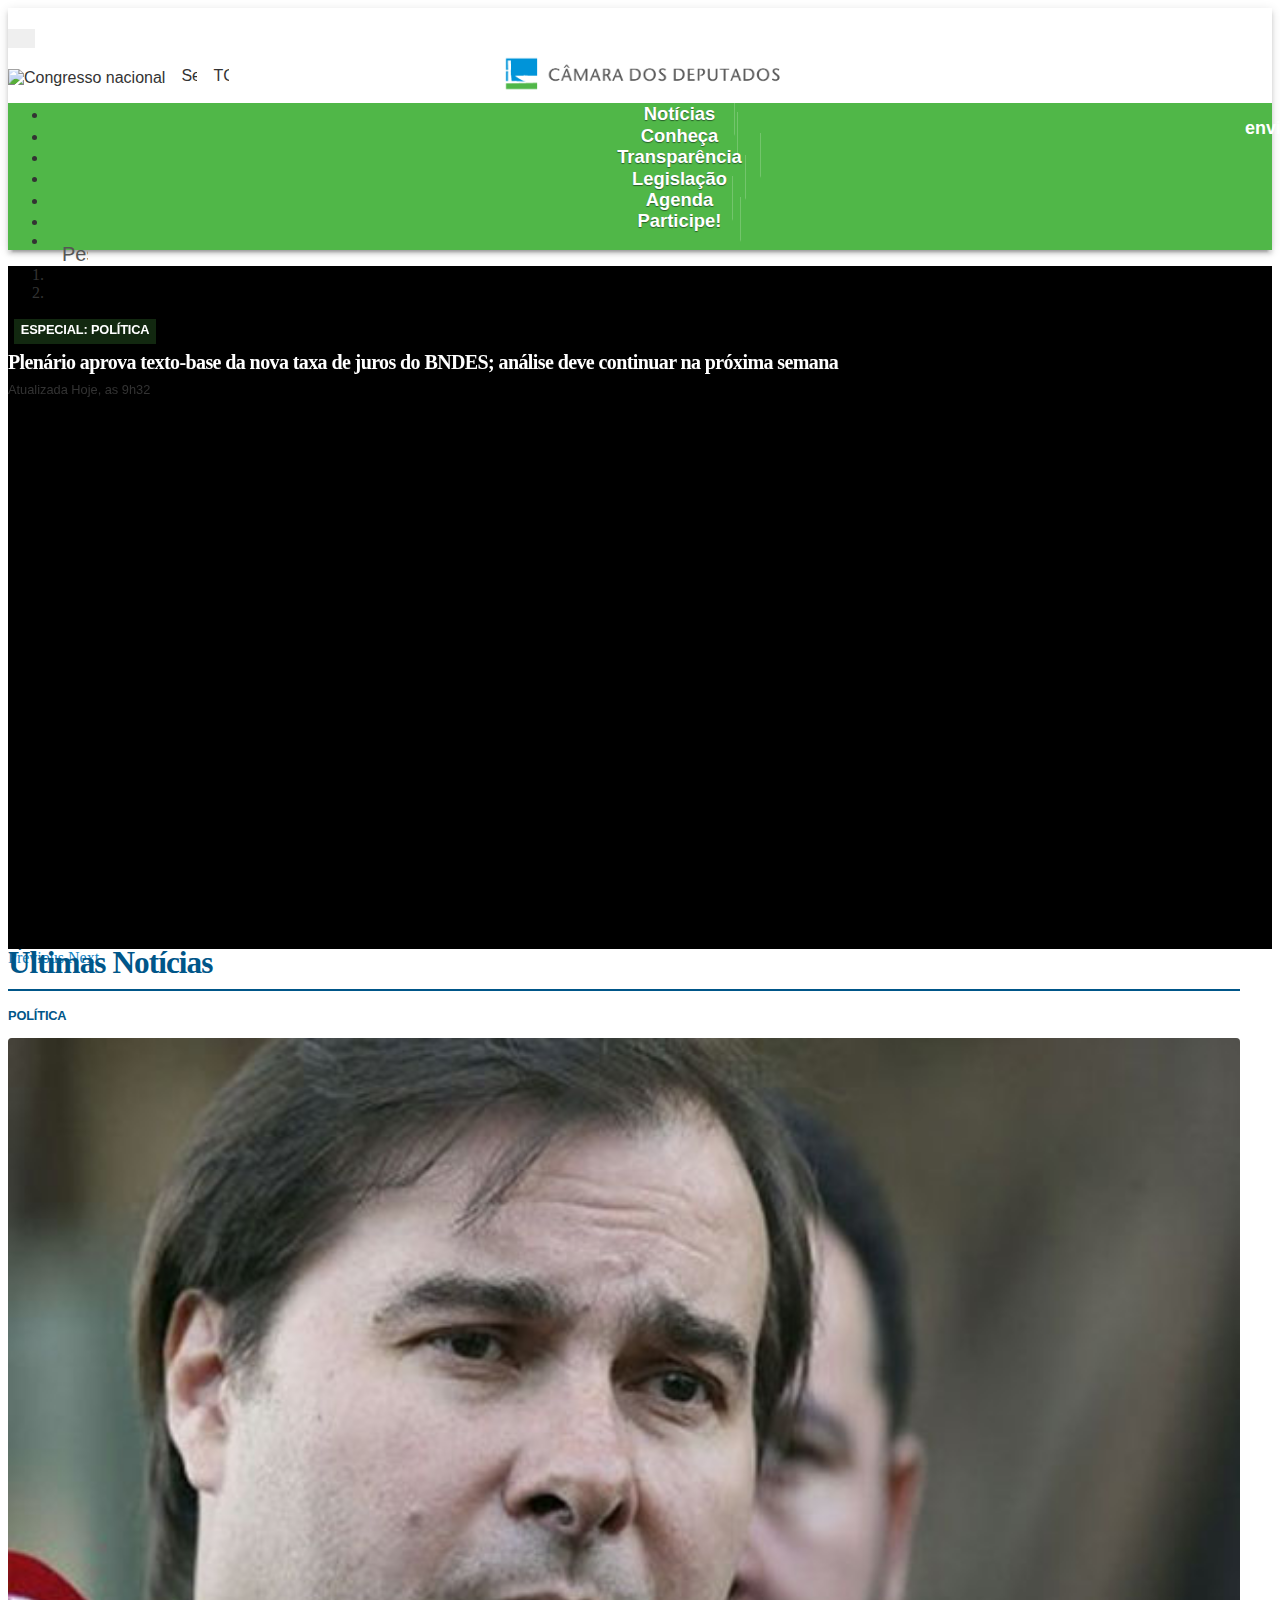
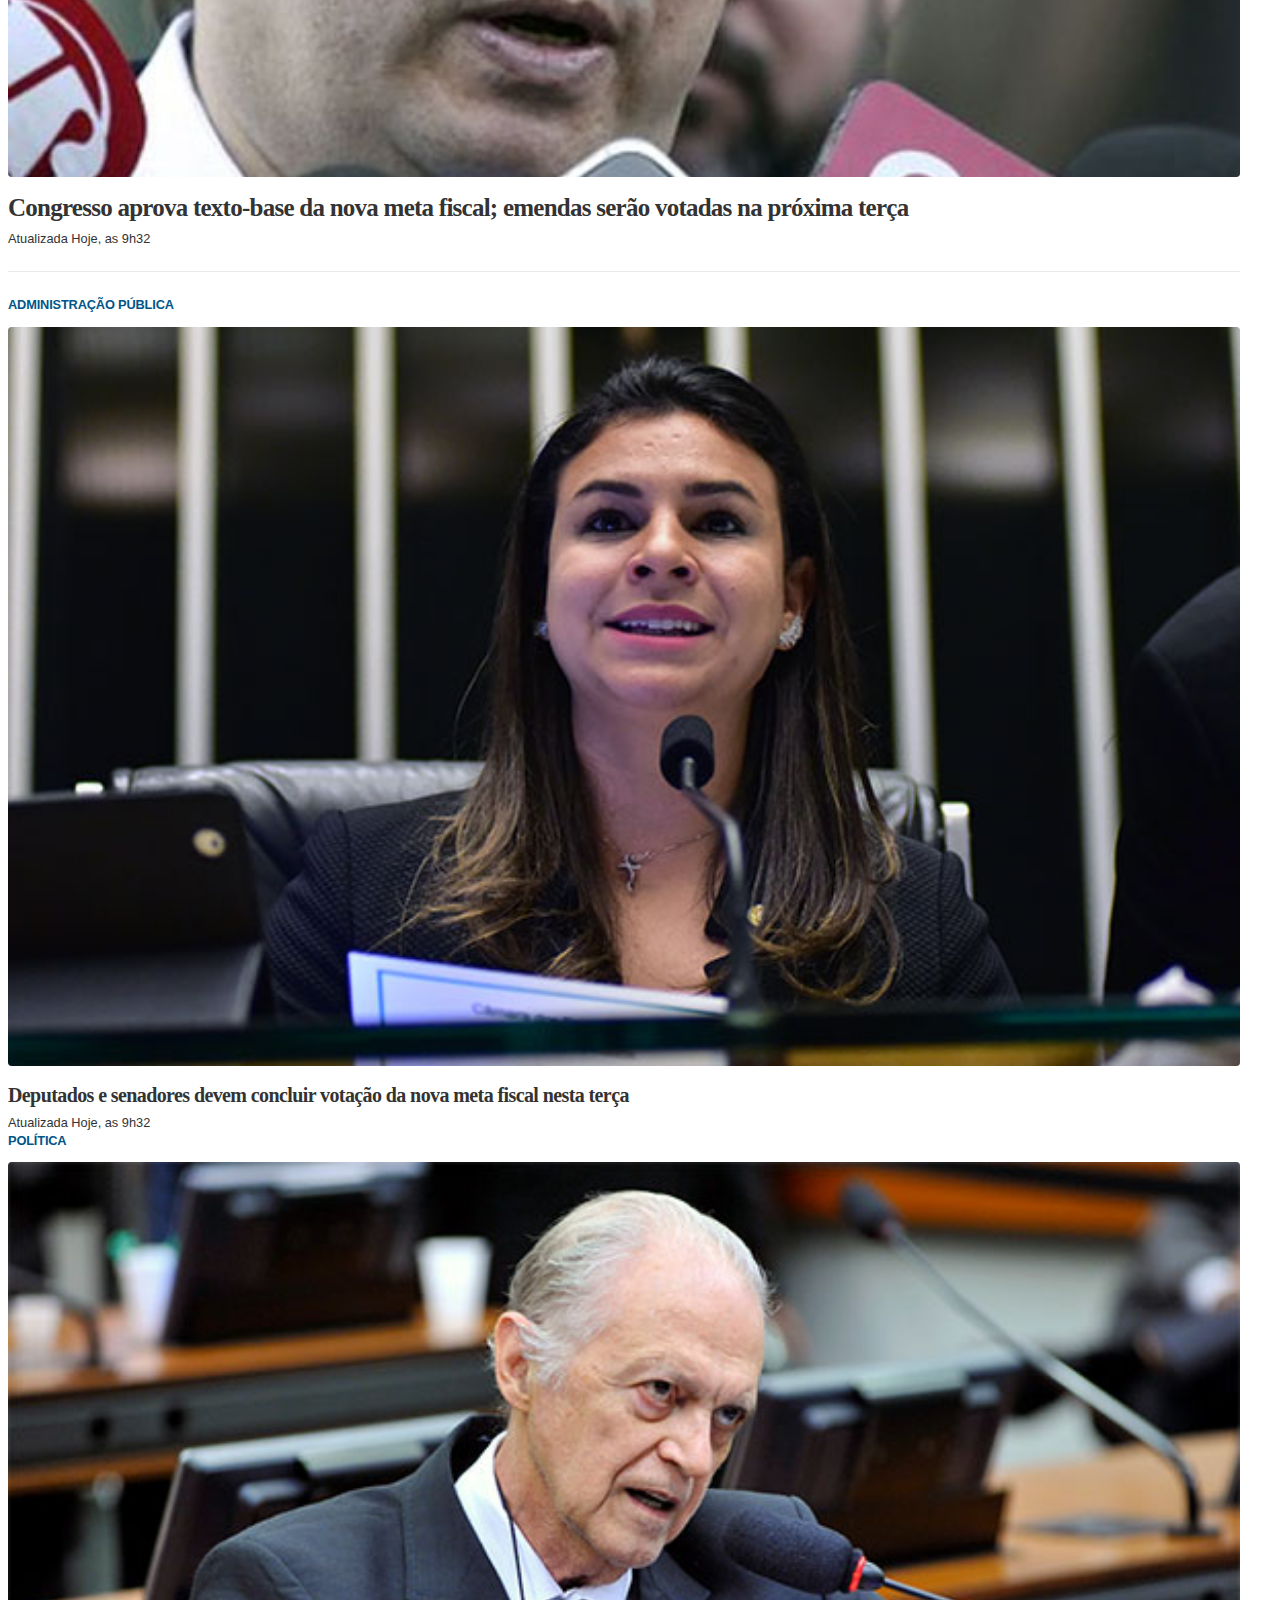
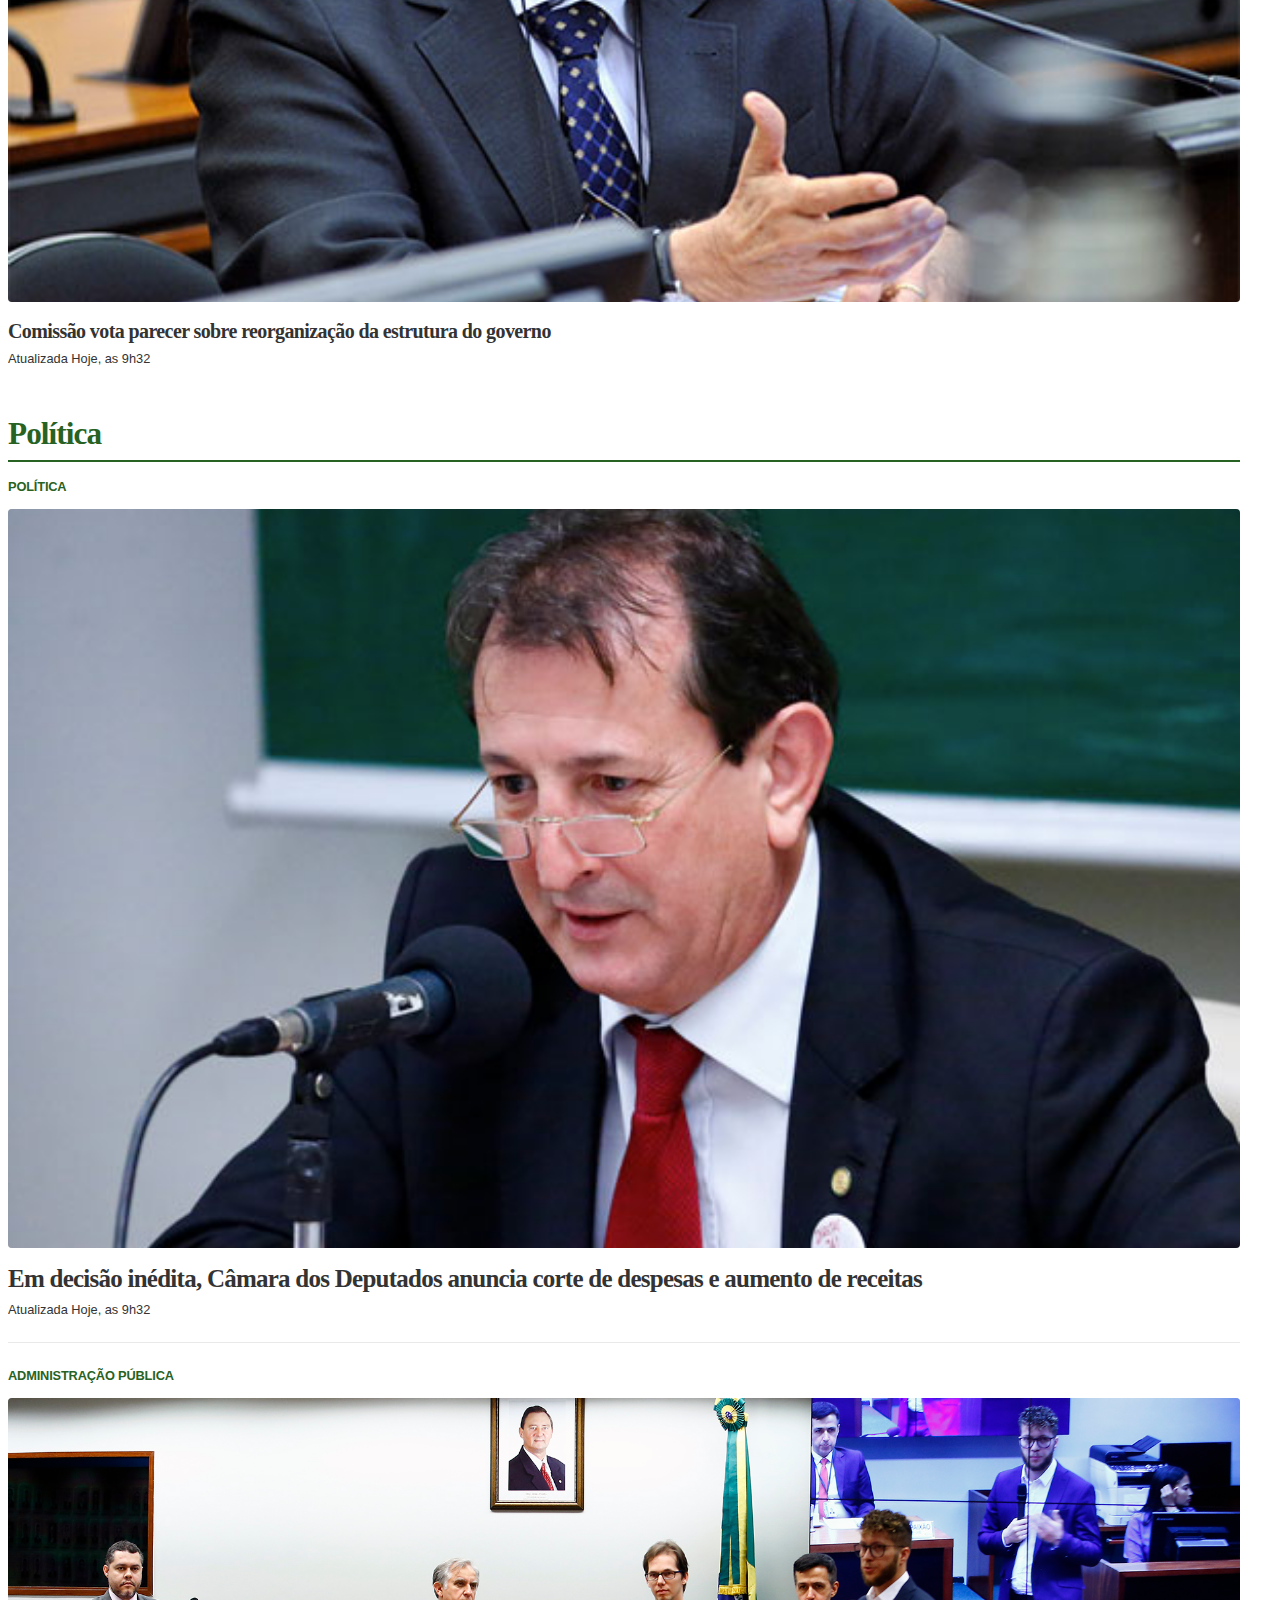
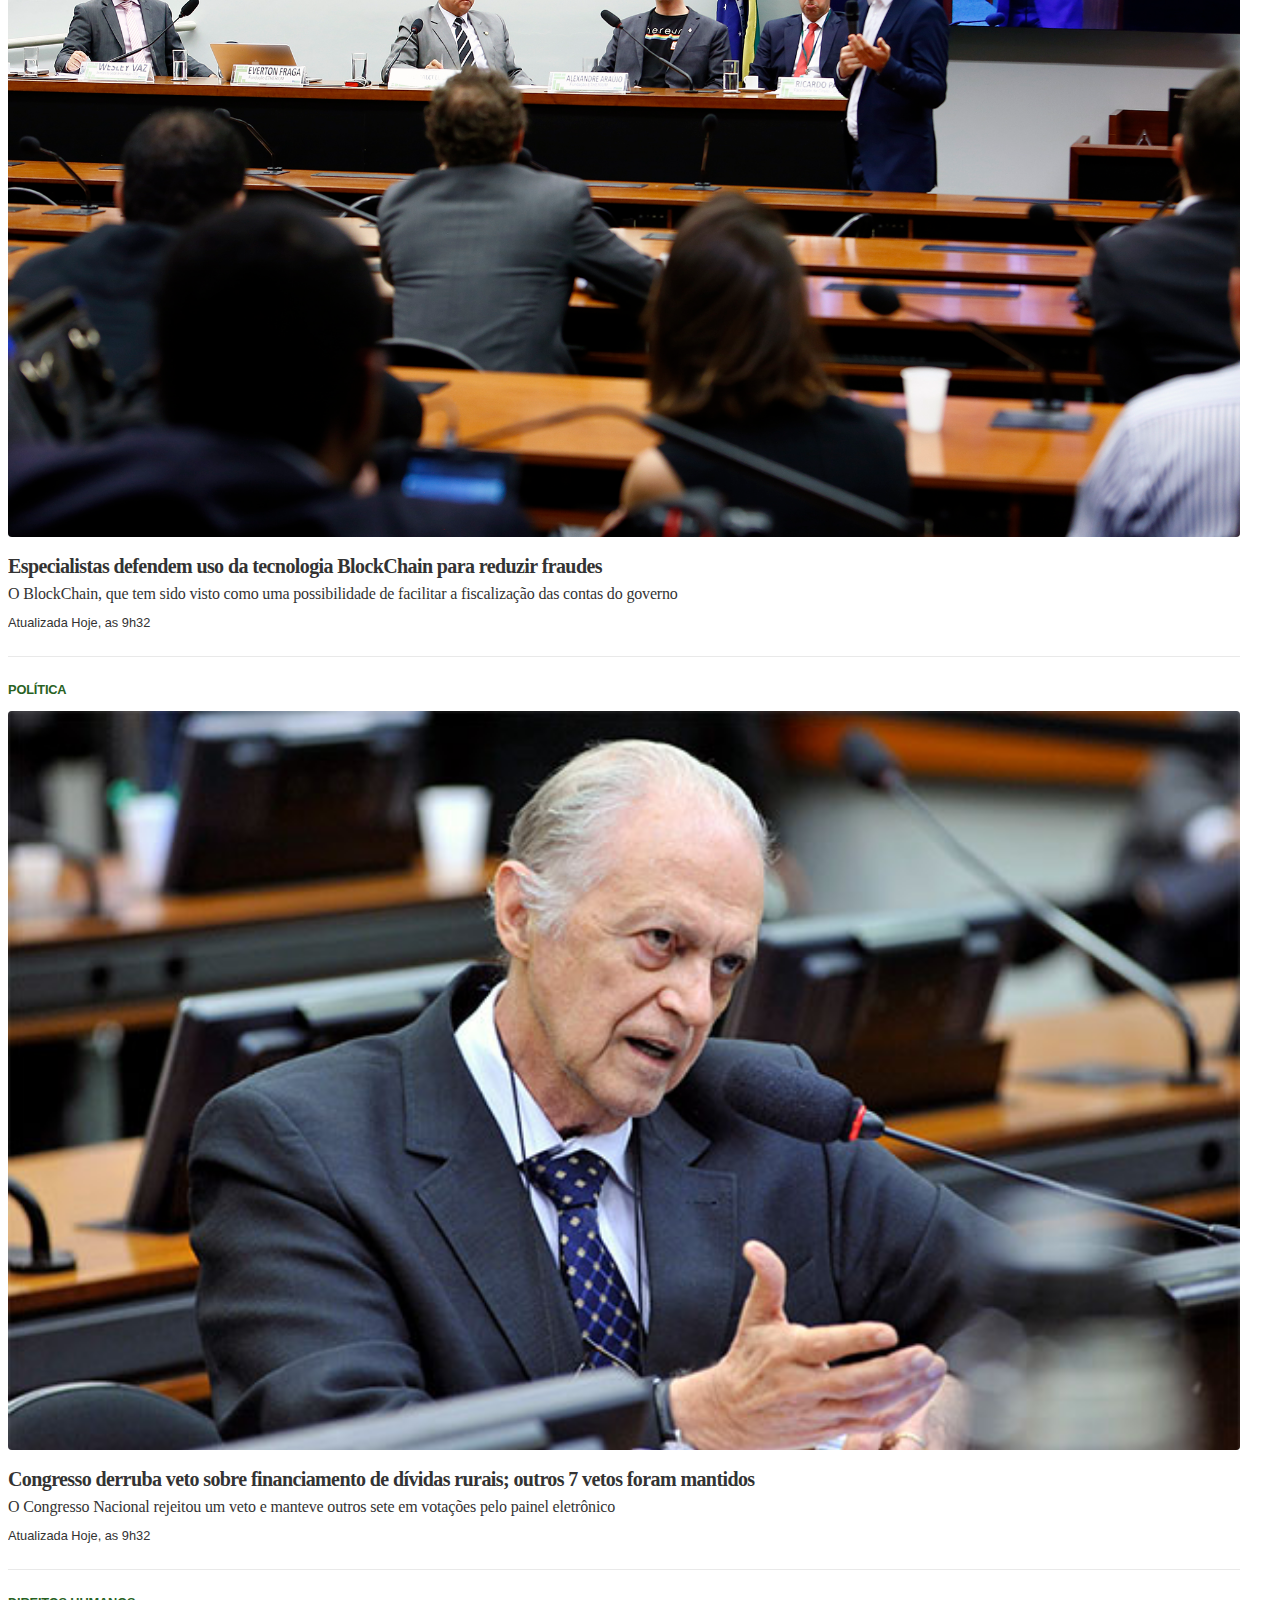
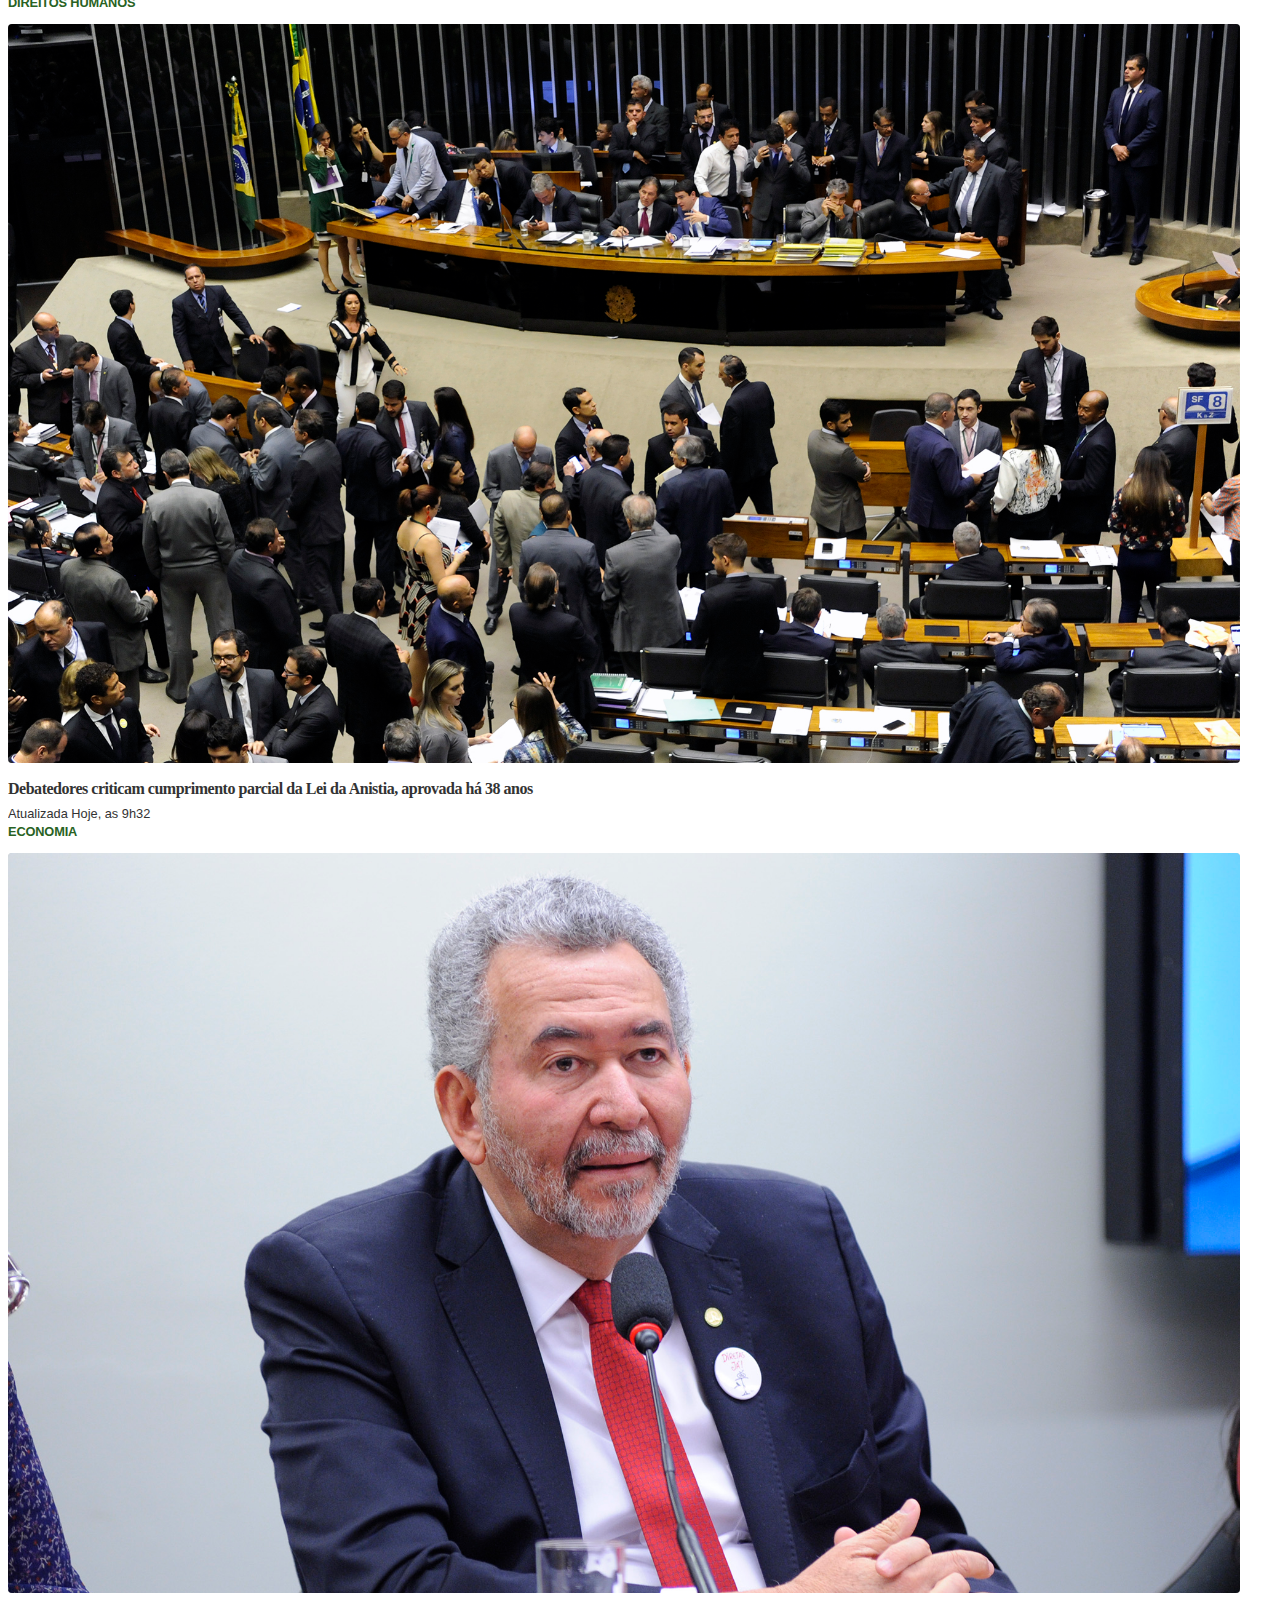
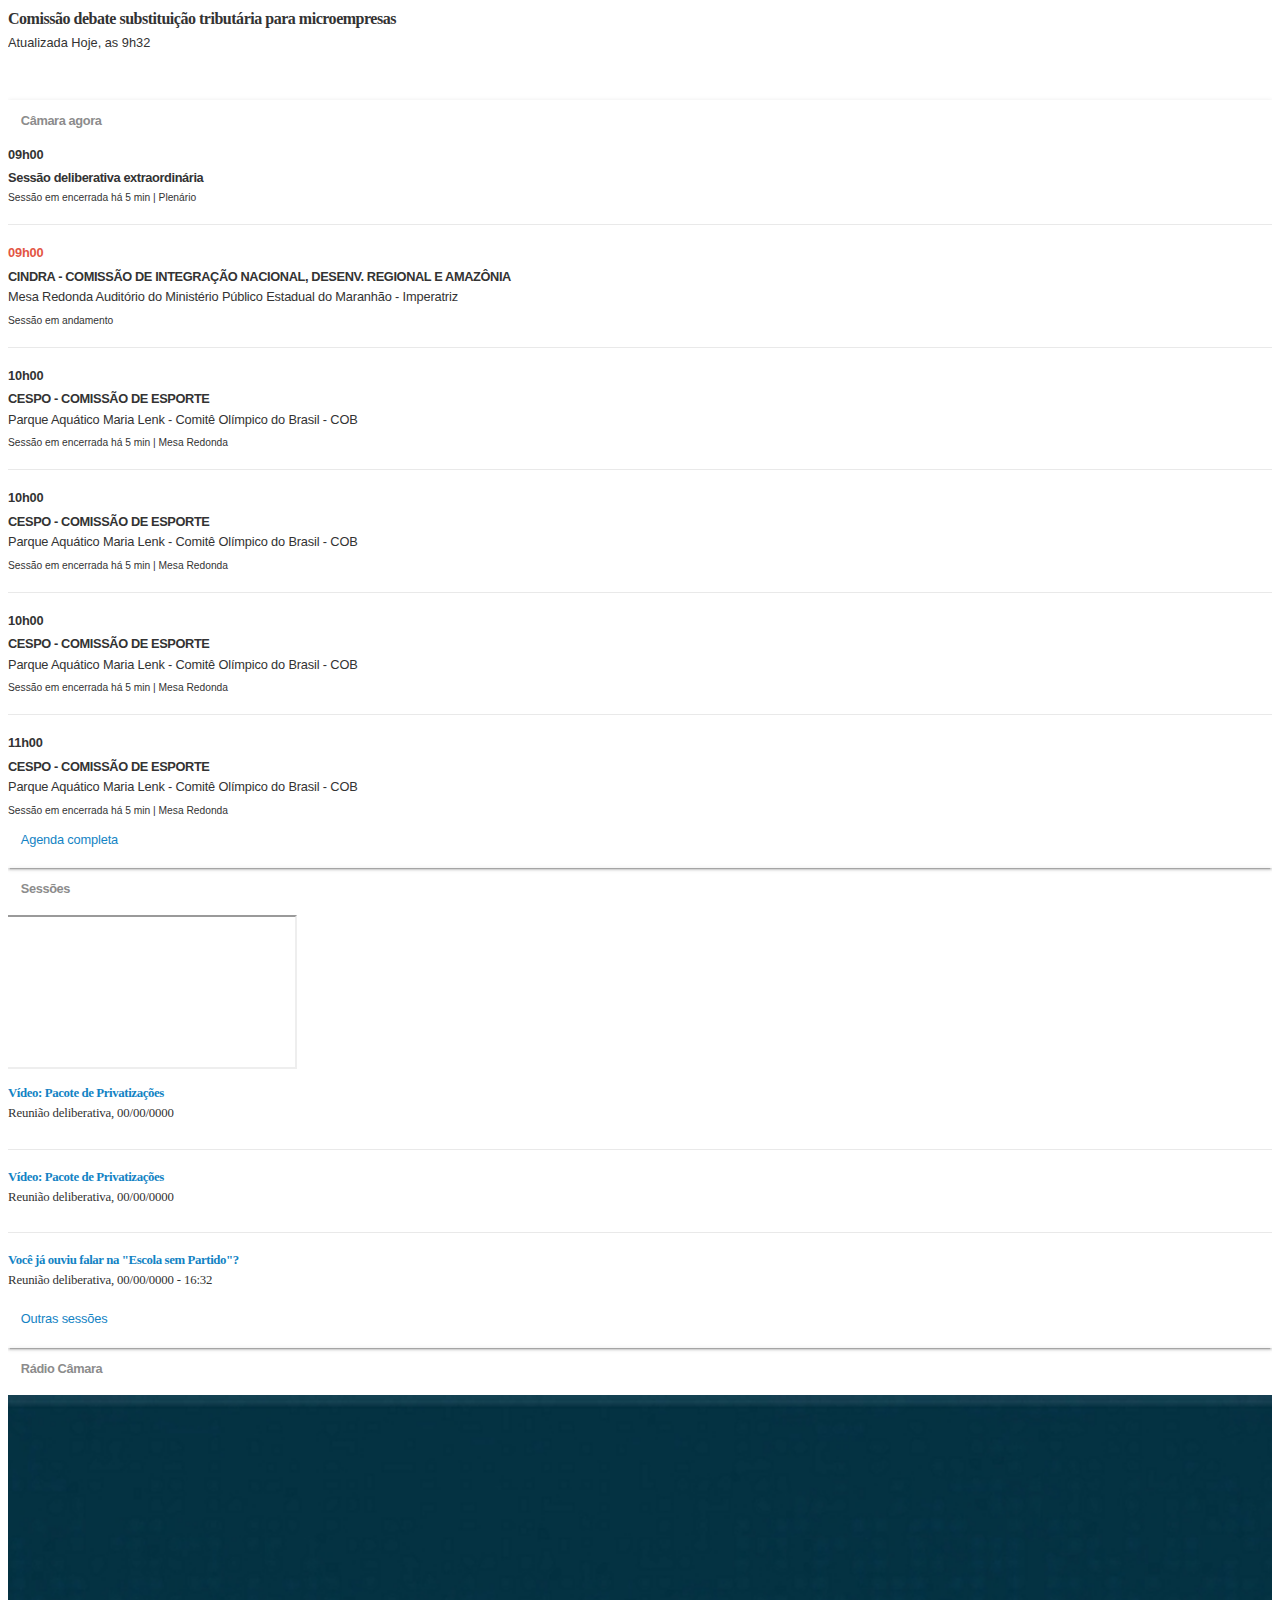
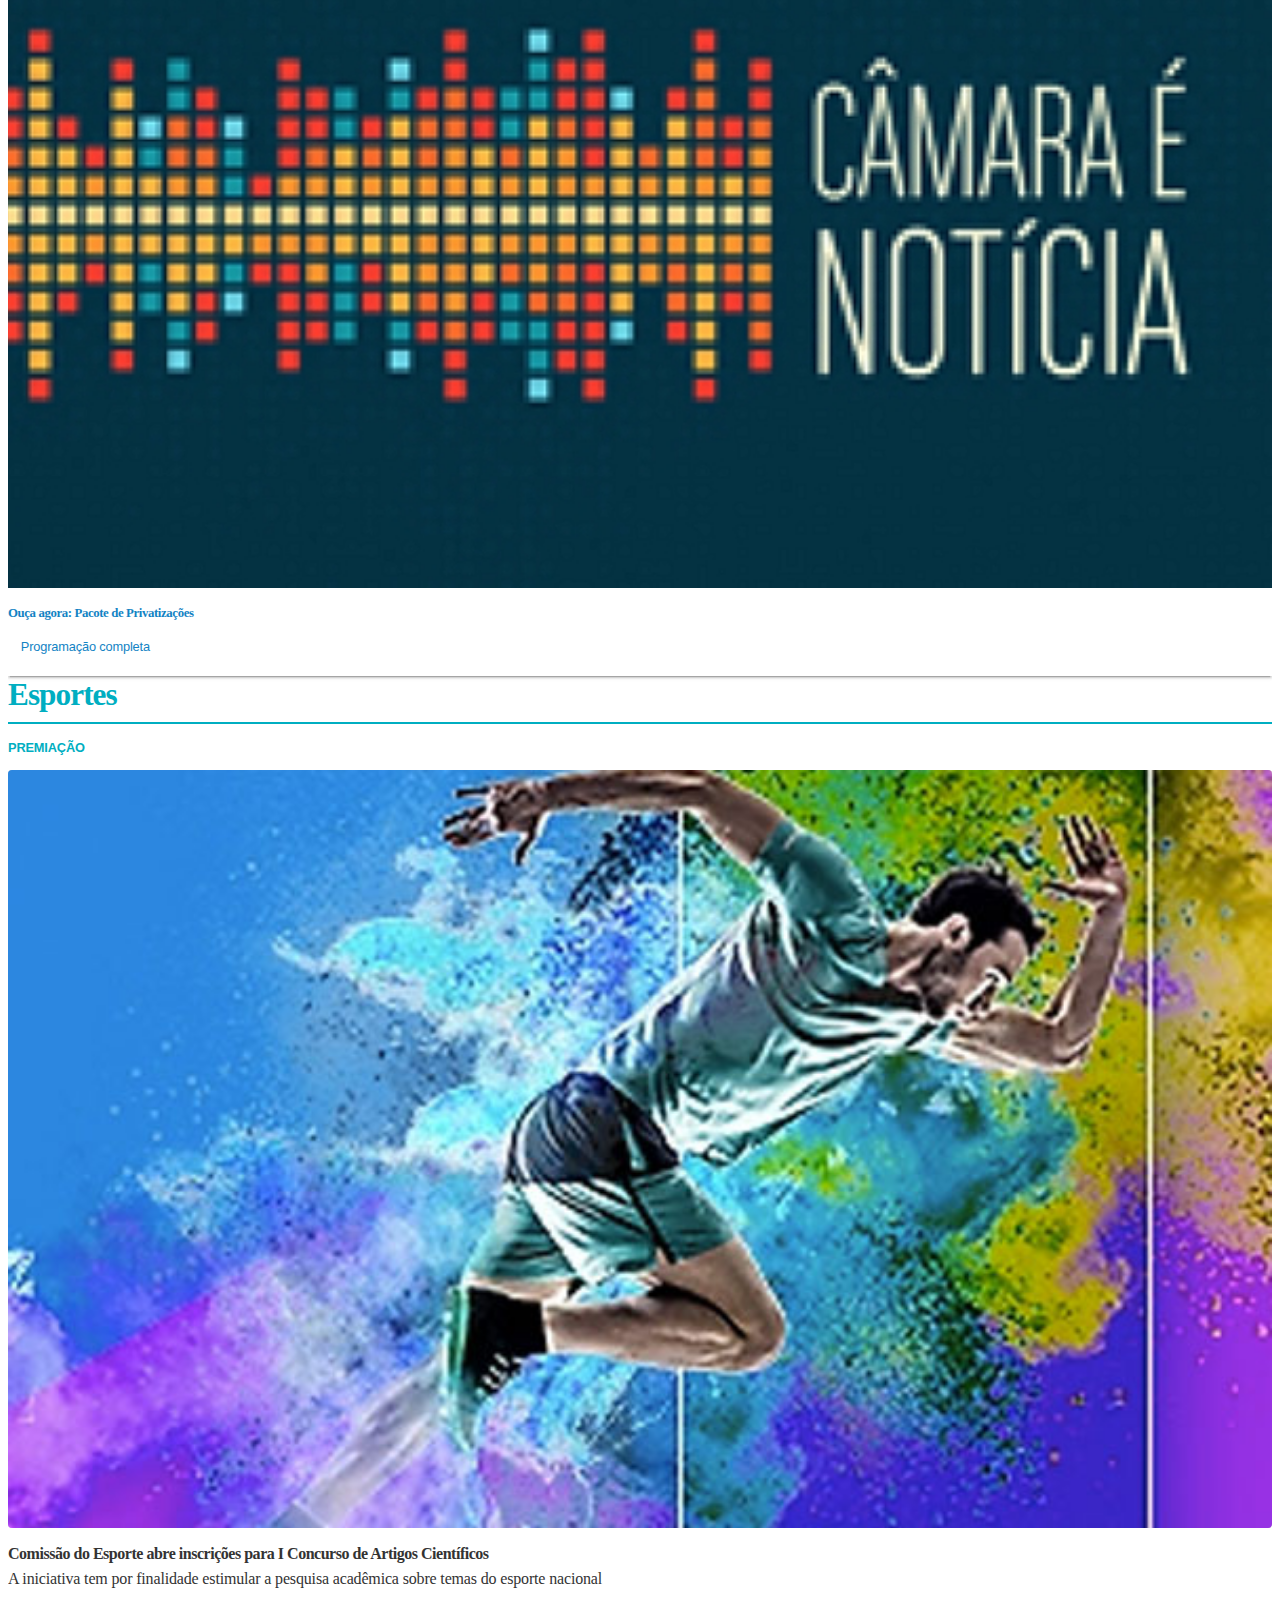
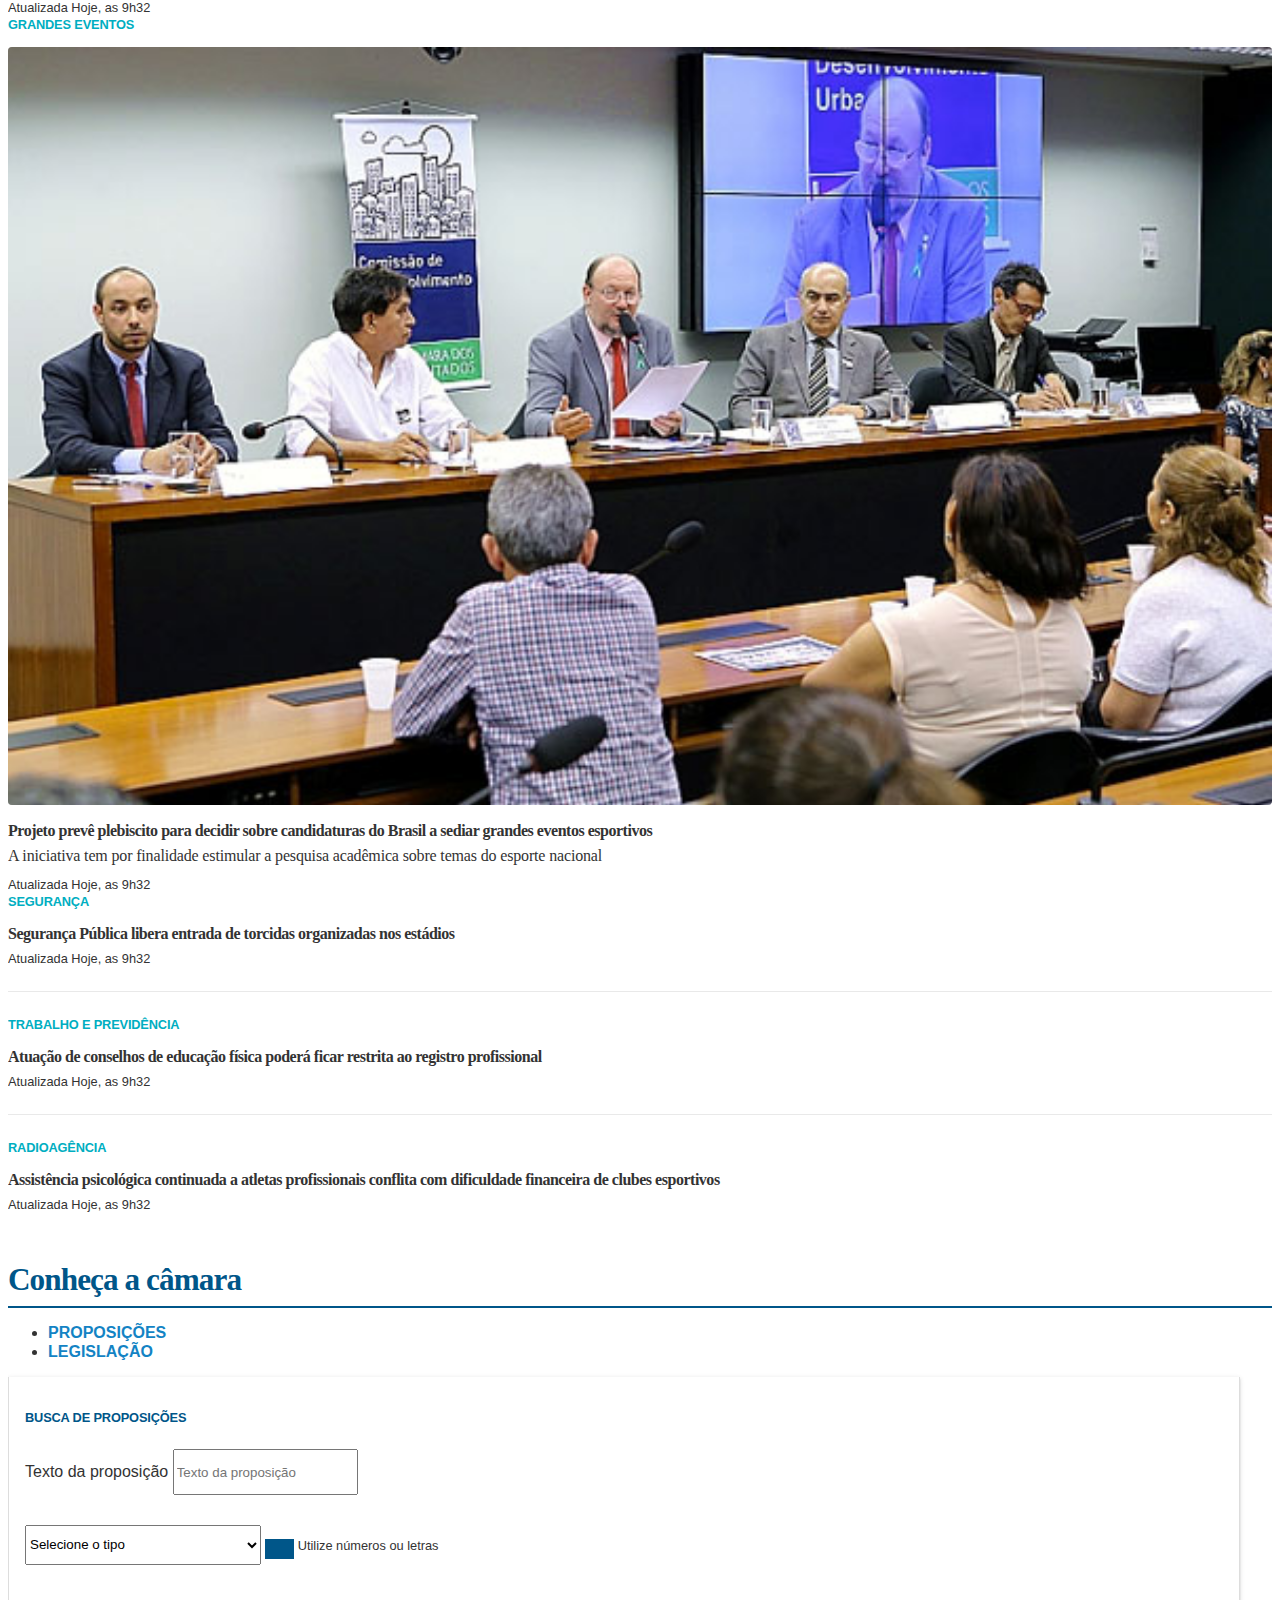
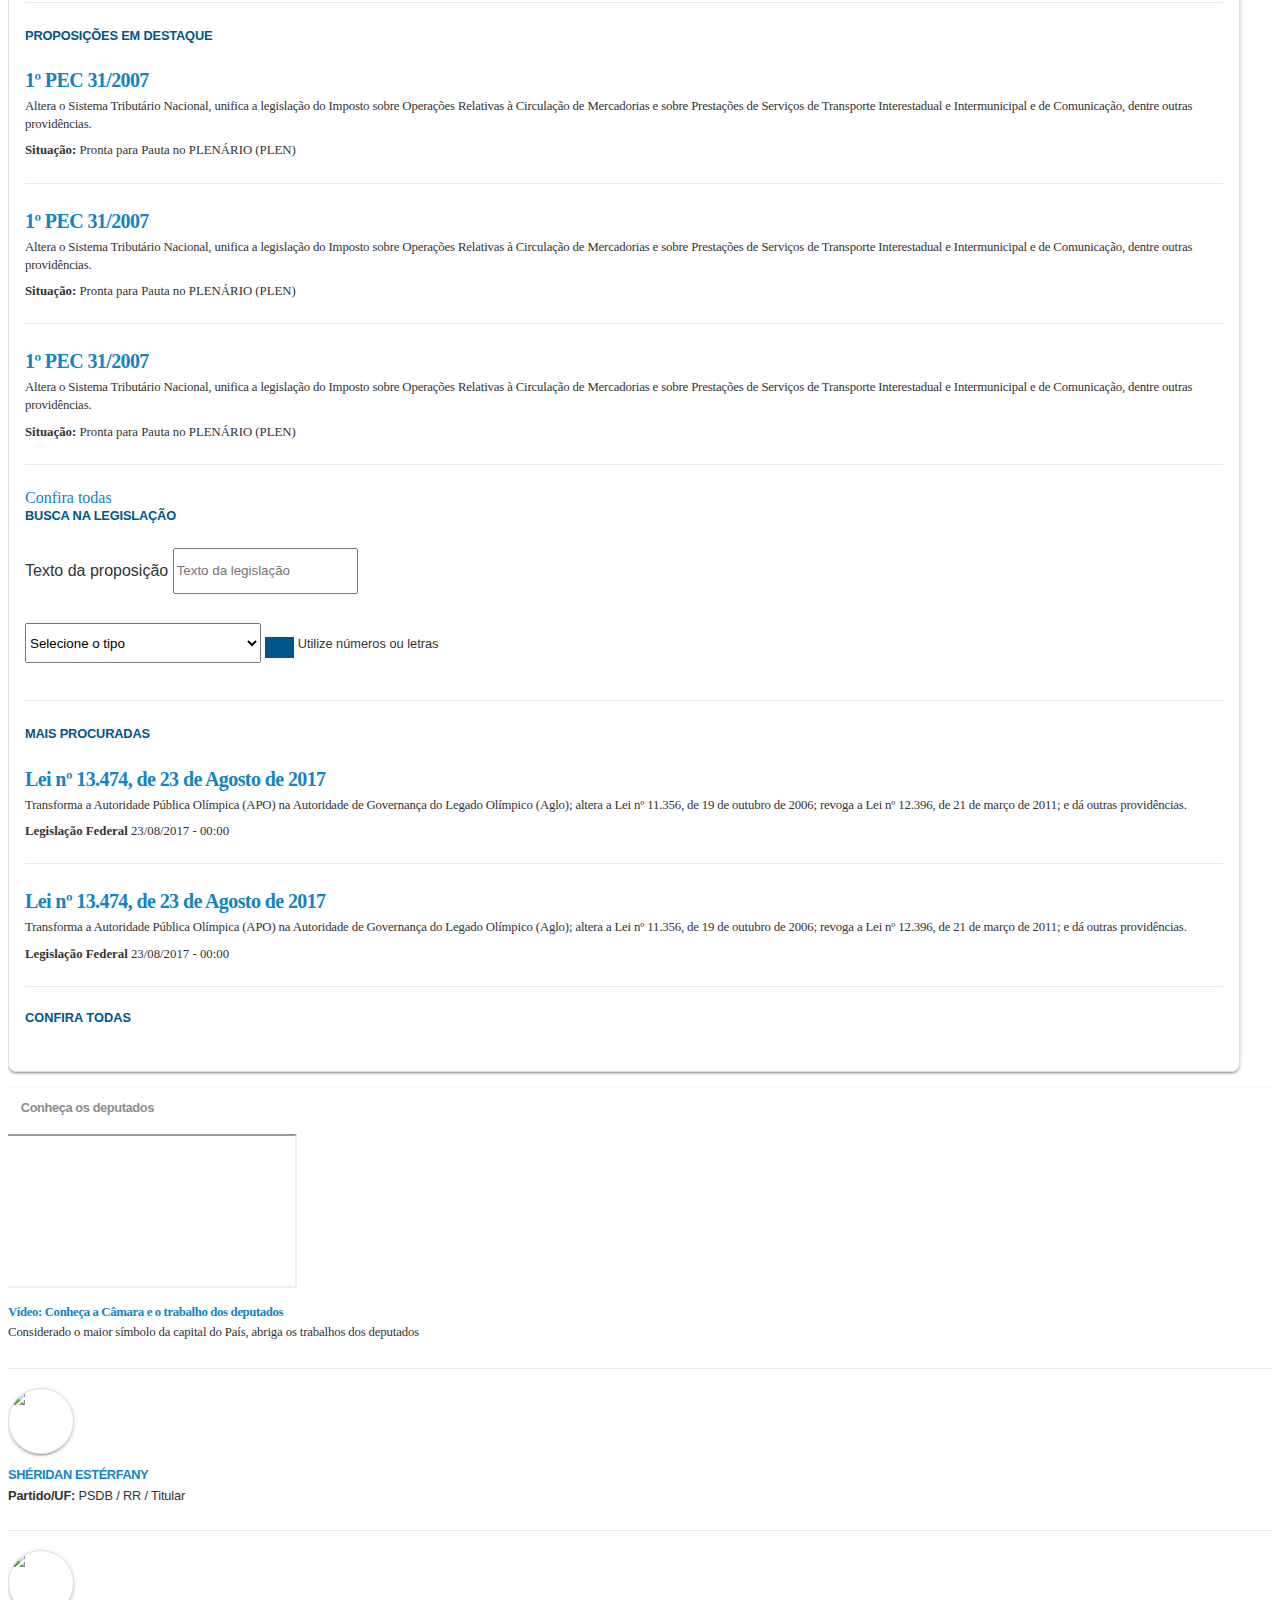
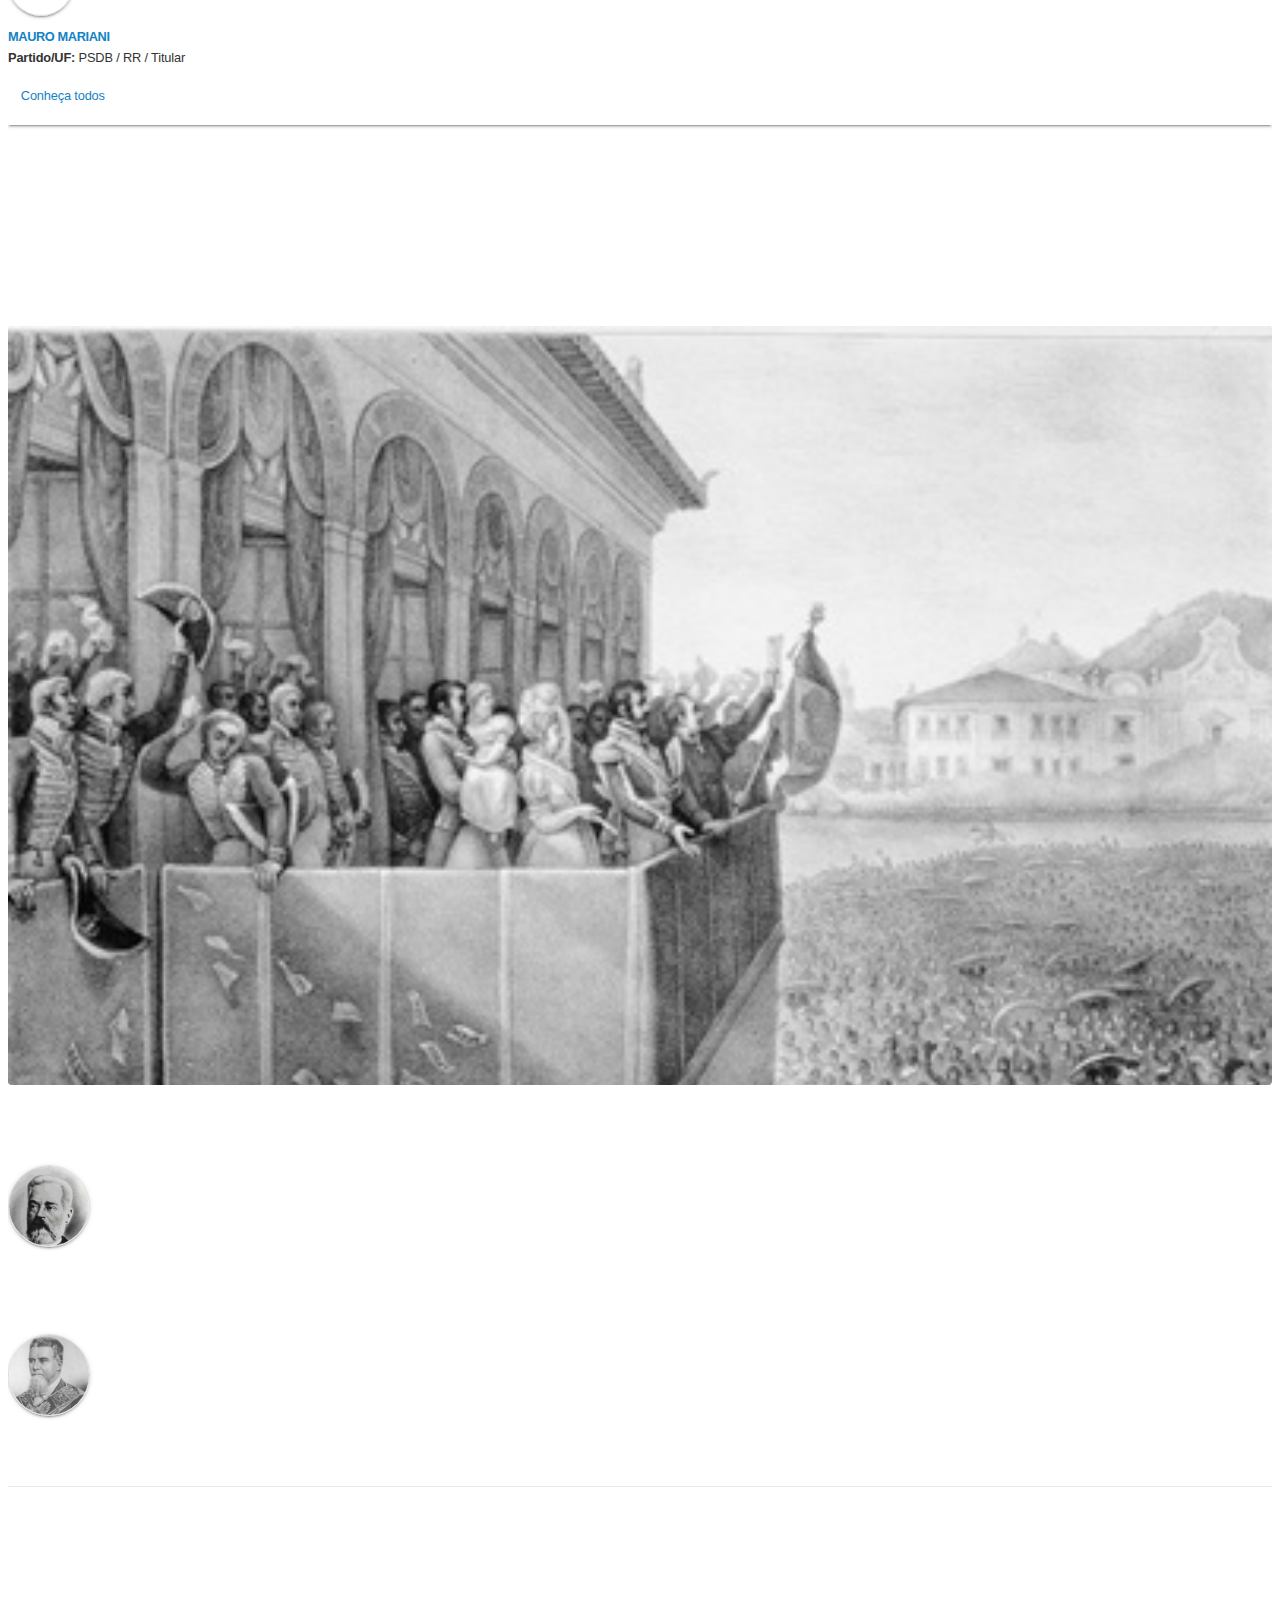
==== commit edb3614c: "Reajustes no menu" ====
--- a/index.html
+++ b/index.html
@@ -5,38 +5,44 @@
     <meta charset="utf-8">
     <meta http-equiv="X-UA-Compatible" content="IE=edge">
     <meta name="viewport" content="width=device-width, initial-scale=1.0, maximum-scale=1.0, user-scalable=no"/>
-    <meta name="description" content="Cârama dos deputados do Brasil">
-    <meta name="keywords" content="Cârama dos deputados do Brasil">
-    <meta name="application-name" content="Cârama dos deputados do Brasil">
+    <meta name="description" content="Câmara dos Deputados do Brasil">
+    <meta name="keywords" content="Câmara dos Deputados do Brasil">
+    <meta name="application-name" content="Câmara dos Deputados do Brasil">
     <meta name="author" content="Thiago - thslopes.com.br">
     <link rel="shortcut icon" type="image/x-icon" href="assets/img/icones/favicon.png">
     <title>Câmara dos Deputados</title>
     <link href="assets/styles/css/bootstrap.min.css" rel="stylesheet">
     <link href="assets/styles/css/animate.min.css" rel="stylesheet">
     <link href="assets/styles/css/themify-icons.css" rel="stylesheet">
+    <link href="assets/styles/css/bootstrap-dropdownhover.min.css" rel="stylesheet">
     <link href="assets/styles/css/theme.css" rel="stylesheet">
+    <!--[if lt IE 9]>
+    <script src="assets/js/html5shiv.min.js"></script>
+    <![endif]-->
 </head>
 <body>
 <!-- início da navegação principal -->
 <a href="#conteudo" class="hidden">Ir para o conteúdo</a>
 <nav class="navbar navbar-theme white-theme navbar-default navbar-fixed-top">
-    <div class="container">
-        <div class="navbar-header">
-            <button type="button" data-toggle="collapse" data-target="#navbar-collapse-1" class="navbar-toggle fechanavbr">
-                <span class="icon-bar"></span><span class="icon-bar"></span><span class="icon-bar"></span>
-            </button>
-
-            <div class="logo-camara">
-                <a href="javascript:void(0)" class="hidden"><h1>Câmara dos Deputados: Site oficial</h1></a>
-                <a href="index.html" class="logo">
-                    <img src="assets/img/logos/logo-camara.svg" width="100%" height="auto" class="img-logo white-svg" title="Câmara dos deputados">
-                </a>
-            </div>
-
+    
+    <div class="navbar-header">
+        <button type="button" data-toggle="collapse" data-target="#navbar-collapse-1" class="navbar-toggle fechanavbr">
+            <span class="icon-bar"></span><span class="icon-bar"></span><span class="icon-bar"></span>
+        </button>
+        
+        <div class="logo-camara">
+            <a href="javascript:void(0)" class="hidden"><h1>Câmara dos Deputados: Site oficial</h1></a>
+            <a href="index.html" class="logo">
+                <img src="assets/img/logos/logo-camara-c-g.png" width="100%" height="auto" class="img-logo white-svg" title="Câmara dos deputados">
+            </a>
         </div>
-        <div id="navbar-collapse-1" class="navbar-collapse collapse collapse-right">
-            <a href="javascript:void(0)" class="close-collapsenavbar fechanavbr" data-toggle="collapse" data-target="#navbar-collapse-1"><span class="ti-close"></span></a>
-
+    
+    </div>
+    
+    <div id="navbar-collapse-1" class="navbar-collapse collapse collapse-right">
+        <a href="javascript:void(0)" class="close-collapsenavbar fechanavbr" data-toggle="collapse" data-target="#navbar-collapse-1"><span class="ti-close"></span></a>
+        
+        <div class="container">
             <div class="nav-top clearfix">
                 <div class="links-externos">
                     <ul class="links-items">
@@ -57,233 +63,251 @@
                             <a href="javascript:void(0)" class="icon-top" data-toggle="tooltip" data-placement="bottom" title="Fale conosco">
                                 <span class="ti-email"></span><span class="hidden ml-sm">Fale conosco</span> </a></li>
                     </ul>
-                    <div class="busca-desktop">
-                        <form class="search-form searchbar" role="search" id="hiddenSearchBox" action="resultado-busca.html" method="get">
-                            <div class="input-group">
-                                <input type="hidden" name="id" value="63">
-                                <input type="search" name="keywords" class="form-control" placeholder="Pesquisar">
-                                <div class="input-group-btn">
-                                    <button type="submit" class="btn btn-default" data-toggle="searchbar" data-target="#hiddenSearchBox">
-                                        <span class="ti-search"></span> <span class="sr-only">enviar</span>
-                                    </button>
-                                </div>
-                            </div>
-                        </form>
-                    </div>
+                    
                 </div>
             </div>
-
-            <ul class="nav navbar-nav navigation-theme">
-                <li class="dropdown menu-item">
-                    <a href="javascript:void(0)" data-toggle="dropdown" class="dropdown-toggle">Notícias</a>
-                    <ul class="dropdown-menu">
-                        <li>
-                            <div class="navbar-theme-content">
-                                <div class="row">
-                                    <ul class="col-sm-2 theme-submenu">
-                                        <li><strong class="title-nolink">Temas</strong></li>
-                                        <li>
-                                            <a href="camara-noticias.html" class="font-bold text-green">Câmara Notícias</a>
-                                        </li>
-                                        <li><a href="macrotema-saude.html">Administração pública</a></li>
-                                        <li><a href="macrotema-saude.html">Direito e justiça</a></li>
-                                        <li><a href="macrotema-saude.html">Política</a></li>
-                                        <li><a href="macrotema-saude.html">Segurança</a></li>
-                                        <li><a href="macrotema-saude.html">Trabalho e previdência</a></li>
-                                        <li class="dropdown dropdown-submenu">
-                                            <a href="javascript:void(0)" class="dropdown-toggle submenu-item" data-toggle="dropdown" aria-expanded="false"><strong>Mais temas</strong></a>
-                                            <ul class="dropdown-menu submenu-secondlevel">
-                                                <div class="row">
-                                                    <ul class="col-sm-4 list-unstyled">
-                                                        <div class="p-all">
-                                                            <li><a href="macrotema-saude.html">Administração Pública</a>
-                                                            </li>
-                                                            <li><a href="macrotema-saude.html">Direito e Justiça</a>
-                                                            </li>
-                                                            <li><a href="macrotema-saude.html">Política</a></li>
-                                                            <li><a href="macrotema-saude.html">Segurança</a></li>
-                                                            <li>
-                                                                <a href="macrotema-saude.html">Trabalho e Previdência</a>
-                                                            </li>
-                                                            <li><a href="macrotema-saude.html">Administração Pública</a>
-                                                            </li>
-                                                            <li><a href="macrotema-saude.html">Agropecuária</a></li>
-                                                            <li><a href="macrotema-saude.html">Assistência Social</a>
-                                                            </li>
-                                                            <li><a href="macrotema-saude.html">Turismo</a></li>
-                                                        </div>
-                                                    </ul>
-                                                    <ul class="col-sm-4 list-unstyled">
-                                                        <div class="p-all">
-                                                            <li><a href="macrotema-saude.html">Cidades</a></li>
-                                                            <li><a href="macrotema-saude.html">Ciência e Tecnologia</a>
-                                                            </li>
-                                                            <li><a href="macrotema-saude.html">Comunicação</a></li>
-                                                            <li><a href="macrotema-saude.html">Consumidor</a></li>
-                                                            <li><a href="macrotema-saude.html">Direito e Justiça</a>
-                                                            </li>
-                                                            <li><a href="macrotema-saude.html">Direitos Humanos</a></li>
-                                                            <li><a href="macrotema-saude.html">Economia</a></li>
-                                                            <li><a href="macrotema-saude.html">Educação e Cultura</a>
-                                                            </li>
-                                                            <li><a href="macrotema-saude.html">Esportes</a></li>
-                                                        </div>
-                                                    </ul>
-                                                    <ul class="col-sm-4 list-unstyled">
-                                                        <div class="p-all">
-                                                            <li><a href="macrotema-saude.html">Indústria e Comércio</a>
-                                                            </li>
-                                                            <li><a href="macrotema-saude.html">Institucional</a></li>
-                                                            <li><a href="macrotema-saude.html">Meio Ambiente</a></li>
-                                                            <li><a href="macrotema-saude.html">Política</a></li>
-                                                            <li><a href="macrotema-saude.html">Relações Exteriores</a>
-                                                            </li>
-                                                            <li><a href="macrotema-saude.html">Saúde</a></li>
-                                                            <li><a href="macrotema-saude.html">Segurança</a></li>
-                                                            <li>
-                                                                <a href="macrotema-saude.html">Trabalho e Previdência</a>
-                                                            </li>
-                                                            <li><a href="macrotema-saude.html">Transporte e Trânsito</a>
-                                                            </li>
-                                                        </div>
-                                                    </ul>
-                                                </div>
-                                            </ul>
-                                        </li>
-                                    </ul>
-                                    <ul class="col-sm-2 theme-submenu">
-                                        <li><strong class="title-nolink">TV Câmara</strong></li>
-                                        <li><a href="javascript:void(0)">Comissões ao vivo</a></li>
-                                        <li><a href="javascript:void(0)">Como sintonizar</a></li>
-                                        <li><a href="javascript:void(0)">Programação semanal</a></li>
-                                        <li><a href="javascript:void(0)">Conheça a tv câmara</a></li>
-                                        <li><a href="javascript:void(0)"><strong>Confira todos</strong></a></li>
-
-                                    </ul>
-                                    <ul class="col-sm-2 theme-submenu">
-                                        <li><strong class="title-nolink">Rádio Câmara</strong></li>
-                                        <li><a href="javascript:void(0)">Como sintonizar</a></li>
-                                        <li><a href="javascript:void(0)">Programação semanal</a></li>
-                                        <li><a href="javascript:void(0)">Conheça a rádio</a></li>
-
-                                    </ul>
-                                    <ul class="col-sm-2 theme-submenu">
-                                        <li><strong class="title-nolink">Mais</strong></li>
-                                        <li><a href="javascript:void(0)">Assessoria de Imprensa</a></li>
-                                        <li><a href="javascript:void(0)">Banco de Imagens</a></li>
-                                        <li><a href="javascript:void(0)">Rede Legislativa de Rádio e TV</a></li>
-                                        <li><a href="javascript:void(0)">Plenarinho</a></li>
-
-                                    </ul>
-                                </div>
-                            </div>
-                        </li>
-                    </ul>
-                </li>
-                <li class="dropdown menu-item">
-                    <a href="javascript:void(0)" data-toggle="dropdown" class="dropdown-toggle">Conheça</a>
-                    <ul class="dropdown-menu">
-                        <li>
-                            <div class="navbar-theme-content">
-                                <div class="row">
-                                    <ul class="col-sm-6 theme-submenu">
-                                        <li><strong class="title-nolink">A nossa casa</strong></li>
-                                        <li><a href="javascript:void(0)">
-                                            <img class="img-adaptative img-rounded mb-sm" width="145" title="Foto da contrução da câmara" src="assets/img/fotos/construcao-001.JPG"><br>História da Câmara</a>
-                                        </li>
-                                        <li><a href="javascript:void(0)">O papel da Câmara</a></li>
-                                        <li><a href="javascript:void(0)">Visite a Câmara</a></li>
-                                        <li><a href="javascript:void(0)">Institucional</a></li>
-                                        <li><a href="javascript:void(0)"><strong>Fale conosco</strong></a></li>
-                                    </ul>
-                                    <ul class="col-sm-6 theme-submenu">
-                                        <li><strong class="title-nolink">Deputados</strong></li>
-                                        <li><a href="javascript:void(0)">Conheça os Deputados</a></li>
-                                        <li><a href="javascript:void(0)">Discursos</a></li>
-                                        <li><a href="javascript:void(0)">Lideranças partidárias</a></li>
-                                        <li><a href="javascript:void(0)">Frentes e grupos parlamentares</a></li>
-                                    </ul>
-
-                                </div>
-                            </div>
-                        </li>
-                    </ul>
-                </li>
-                <li class="dropdown menu-item">
-                    <a href="javascript:void(0)" data-toggle="dropdown" class="dropdown-toggle">Transparência</a>
-                    <ul class="dropdown-menu">
-                        <li>
-                            <div class="navbar-theme-content">
-                                <div class="row">
-                                    <ul class="col-sm-6 theme-submenu">
-                                        <li>
-                                            <a href="transparencia.html" class="font-bold text-green">Página da transparência</a>
-                                        </li>
-                                        <li><a href="transparencia.html">Acesso à Informação</a></li>
-                                        <li><a href="transparencia.html">Cota Parlamentar</a></li>
-                                        <li><a href="transparencia.html">Viagens oficiais e passaportes</a></li>
-                                        <li><a href="transparencia.html">Imóveis funcionais e auxílio-moradia</a></li>
-                                        <li><a href="transparencia.html">Licitações e contratos</a></li>
-                                        <li><a href="transparencia.html">Recursos humanos e concursos</a></li>
-                                        <li><a href="transparencia.html">Receitas e despesas</a></li>
-                                        <li><a href="transparencia.html">Dados abertos</a></li>
-                                    </ul>
-                                    <ul class="col-sm-6 theme-submenu">
-                                        <li><strong class="title-nolink">Orçamento da União</strong></li>
-                                        <li><a href="transparencia.html">Leis orçamentárias</a></li>
-                                        <li><a href="transparencia.html">Fiscalize</a></li>
-                                    </ul>
-                                </div>
-                            </div>
-                        </li>
-                    </ul>
-                </li>
-                <li class="dropdown menu-item">
-                    <a href="javascript:void(0)" data-toggle="dropdown" class="dropdown-toggle">Legislação</a>
-                    <ul class="dropdown-menu">
-                        <li>
-                            <div class="navbar-theme-content">
-                                <div class="row">
-                                    <ul class="col-sm-6 theme-submenu">
-                                        <li><a href="javascript:void(0)">Projetos de lei</a></li>
-                                        <li><a href="javascript:void(0)">Proposições</a></li>
-                                        <li><a href="javascript:void(0)">Legislação</a></li>
-                                    </ul>
-                                    <ul class="col-sm-6 theme-submenu">
-                                        <li><strong class="title-nolink">Deputados</strong></li>
-                                        <li><a href="javascript:void(0)">Conheça os Deputados</a></li>
-                                        <li><a href="javascript:void(0)">Discursos</a></li>
-                                        <li><a href="javascript:void(0)">Lideranças partidárias</a></li>
-                                        <li><a href="javascript:void(0)">Frentes e grupos parlamentares</a></li>
-                                    </ul>
-                                </div>
-                            </div>
-                        </li>
-                    </ul>
-                </li>
-                <li class="dropdown menu-item">
-                    <a href="javascript:void(0)" data-toggle="dropdown" class="dropdown-toggle">Agenda</a>
-                    <ul class="dropdown-menu">
-                        <li>
-                            <div class="navbar-theme-content">
-                                <div class="row">
-                                    <ul class="col-sm-12 theme-submenu">
-                                        <li><a href="javascript:void(0)">Agenda geral</a></li>
-                                        <li><a href="javascript:void(0)">Agenda de hoje</a></li>
-                                        <li><a href="javascript:void(0)">Plenário</a></li>
-                                        <li><a href="javascript:void(0)">Comissões</a></li>
-                                    </ul>
-
-                                </div>
-                            </div>
-                        </li>
-                    </ul>
-                </li>
-
-                <li class="menu-item"><a href="participe.html">Participe!</a></li>
-            </ul>
+        </div>
+        <div class="navigation-main">
+            <div class="container">
+                <!-- Tornar hover de novo: <ul class="nav navbar-nav navigation-theme" data-hover="dropdown" data-animations="none">-->
+                <ul class="nav navbar-nav navigation-theme">
+                    <li class="dropdown menu-item">
+                        <a href="camara-noticias.html" data-toggle="dropdown" class="dropdown-toggle menu-item-principal">Notícias</a>
+                        <ul class="dropdown-menu">
+                            <li>
+                                <div class="navbar-theme-content">
+                                    <div class="row">
+                                        <ul class="col-sm-3 theme-submenu">
+                                            <li><strong class="title-nolink">Temas</strong></li>
+                                            <li>
+                                                <a href="camara-noticias.html" class="font-bold text-green">Câmara Notícias</a>
+                                            </li>
+                                            <li><a href="macrotema-saude.html">Administração pública</a></li>
+                                            <li><a href="macrotema-saude.html">Direito e justiça</a></li>
+                                            <li><a href="macrotema-saude.html">Política</a></li>
+                                            <li><a href="macrotema-saude.html">Segurança</a></li>
+                                            <li><a href="macrotema-saude.html">Trabalho e previdência</a></li>
+                                            <li class="dropdown dropdown-submenu">
+                                                <a href="javascript:void(0)" class="dropdown-toggle submenu-item" data-toggle="dropdown" aria-expanded="false"><strong>Mais temas</strong></a>
+                                                <ul class="dropdown-menu submenu-secondlevel">
+                                                    <div class="row">
+                                                        <ul class="col-sm-4 list-unstyled">
+                                                            <div class="p-all">
+                                                                <li>
+                                                                    <a href="macrotema-saude.html">Administração Pública</a>
+                                                                </li>
+                                                                <li><a href="macrotema-saude.html">Direito e Justiça</a>
+                                                                </li>
+                                                                <li><a href="macrotema-saude.html">Política</a></li>
+                                                                <li><a href="macrotema-saude.html">Segurança</a></li>
+                                                                <li>
+                                                                    <a href="macrotema-saude.html">Trabalho e Previdência</a>
+                                                                </li>
+                                                                <li>
+                                                                    <a href="macrotema-saude.html">Administração Pública</a>
+                                                                </li>
+                                                                <li><a href="macrotema-saude.html">Agropecuária</a></li>
+                                                                <li>
+                                                                    <a href="macrotema-saude.html">Assistência Social</a>
+                                                                </li>
+                                                                <li><a href="macrotema-saude.html">Turismo</a></li>
+                                                            </div>
+                                                        </ul>
+                                                        <ul class="col-sm-4 list-unstyled">
+                                                            <div class="p-all">
+                                                                <li><a href="macrotema-saude.html">Cidades</a></li>
+                                                                <li>
+                                                                    <a href="macrotema-saude.html">Ciência e Tecnologia</a>
+                                                                </li>
+                                                                <li><a href="macrotema-saude.html">Comunicação</a></li>
+                                                                <li><a href="macrotema-saude.html">Consumidor</a></li>
+                                                                <li><a href="macrotema-saude.html">Direito e Justiça</a>
+                                                                </li>
+                                                                <li><a href="macrotema-saude.html">Direitos Humanos</a>
+                                                                </li>
+                                                                <li><a href="macrotema-saude.html">Economia</a></li>
+                                                                <li>
+                                                                    <a href="macrotema-saude.html">Educação e Cultura</a>
+                                                                </li>
+                                                                <li><a href="macrotema-saude.html">Esportes</a></li>
+                                                            </div>
+                                                        </ul>
+                                                        <ul class="col-sm-4 list-unstyled">
+                                                            <div class="p-all">
+                                                                <li>
+                                                                    <a href="macrotema-saude.html">Indústria e Comércio</a>
+                                                                </li>
+                                                                <li><a href="macrotema-saude.html">Institucional</a>
+                                                                </li>
+                                                                <li><a href="macrotema-saude.html">Meio Ambiente</a>
+                                                                </li>
+                                                                <li><a href="macrotema-saude.html">Política</a></li>
+                                                                <li>
+                                                                    <a href="macrotema-saude.html">Relações Exteriores</a>
+                                                                </li>
+                                                                <li><a href="macrotema-saude.html">Saúde</a></li>
+                                                                <li><a href="macrotema-saude.html">Segurança</a></li>
+                                                                <li>
+                                                                    <a href="macrotema-saude.html">Trabalho e Previdência</a>
+                                                                </li>
+                                                                <li>
+                                                                    <a href="macrotema-saude.html">Transporte e Trânsito</a>
+                                                                </li>
+                                                            </div>
+                                                        </ul>
+                                                    </div>
+                                                </ul>
+                                            </li>
+                                        </ul>
+                                        <ul class="col-sm-3 theme-submenu">
+                                            <li><strong class="title-nolink">TV Câmara</strong></li>
+                                            <li><a href="javascript:void(0)">Comissões ao vivo</a></li>
+                                            <li><a href="javascript:void(0)">Como sintonizar</a></li>
+                                            <li><a href="javascript:void(0)">Programação semanal</a></li>
+                                            <li><a href="javascript:void(0)">Conheça a tv câmara</a></li>
+                                            <li><a href="javascript:void(0)"><strong>Confira todos</strong></a></li>
+                                        
+                                        </ul>
+                                        <ul class="col-sm-3 theme-submenu">
+                                            <li><strong class="title-nolink">Rádio Câmara</strong></li>
+                                            <li><a href="javascript:void(0)">Como sintonizar</a></li>
+                                            <li><a href="javascript:void(0)">Programação semanal</a></li>
+                                            <li><a href="javascript:void(0)">Conheça a rádio</a></li>
+                                        
+                                        </ul>
+                                        <ul class="col-sm-3 theme-submenu">
+                                            <li><strong class="title-nolink">Mais</strong></li>
+                                            <li><a href="javascript:void(0)">Assessoria de Imprensa</a></li>
+                                            <li><a href="javascript:void(0)">Banco de Imagens</a></li>
+                                            <li><a href="javascript:void(0)">Rede Legislativa de Rádio e TV</a></li>
+                                            <li><a href="javascript:void(0)">Plenarinho</a></li>
+                                        
+                                        </ul>
+                                    </div>
+                                </div>
+                            </li>
+                        </ul>
+                    </li>
+                    <li class="dropdown menu-item">
+                        <a href="javascript:void(0)" data-toggle="dropdown" class="dropdown-toggle menu-item-principal">Conheça</a>
+                        <ul class="dropdown-menu">
+                            <li>
+                                <div class="navbar-theme-content">
+                                    <div class="row">
+                                        <ul class="col-sm-6 theme-submenu">
+                                            <li><strong class="title-nolink">A nossa casa</strong></li>
+                                            <li><a href="javascript:void(0)">História da Câmara</a></li>
+                                            <li><a href="javascript:void(0)">O papel da Câmara</a></li>
+                                            <li><a href="javascript:void(0)">Visite a Câmara</a></li>
+                                            <li><a href="javascript:void(0)">Institucional</a></li>
+                                            <li><a href="javascript:void(0)"><strong>Fale conosco</strong></a></li>
+                                        </ul>
+                                        <ul class="col-sm-6 theme-submenu">
+                                            <li><strong class="title-nolink">Deputados</strong></li>
+                                            <li><a href="deputados.html">Conheça os Deputados</a></li>
+                                            <li><a href="deputados.html">Discursos</a></li>
+                                            <li><a href="deputados.html">Lideranças partidárias</a></li>
+                                            <li><a href="deputados.html">Frentes e grupos parlamentares</a></li>
+                                        </ul>
+                                    
+                                    </div>
+                                </div>
+                            </li>
+                        </ul>
+                    </li>
+                    <li class="dropdown menu-item">
+                        <a href="javascript:void(0)" data-toggle="dropdown" class="dropdown-toggle menu-item-principal">Transparência</a>
+                        <ul class="dropdown-menu">
+                            <li>
+                                <div class="navbar-theme-content">
+                                    <div class="row">
+                                        <ul class="col-sm-6 theme-submenu">
+                                            <li>
+                                                <a href="transparencia.html" class="font-bold text-green">Página da transparência</a>
+                                            </li>
+                                            <li><a href="transparencia.html">Acesso à Informação</a></li>
+                                            <li><a href="transparencia.html">Cota Parlamentar</a></li>
+                                            <li><a href="transparencia.html">Viagens oficiais e passaportes</a></li>
+                                            <li><a href="transparencia.html">Imóveis funcionais e auxílio-moradia</a>
+                                            </li>
+                                            <li><a href="transparencia.html">Licitações e contratos</a></li>
+                                            <li><a href="transparencia.html">Recursos humanos e concursos</a></li>
+                                            <li><a href="transparencia.html">Receitas e despesas</a></li>
+                                            <li><a href="transparencia.html">Dados abertos</a></li>
+                                        </ul>
+                                        <ul class="col-sm-6 theme-submenu">
+                                            <li><strong class="title-nolink">Orçamento da União</strong></li>
+                                            <li><a href="transparencia.html">Leis orçamentárias</a></li>
+                                            <li><a href="transparencia.html">Fiscalize</a></li>
+                                        </ul>
+                                    </div>
+                                </div>
+                            </li>
+                        </ul>
+                    </li>
+                    <li class="dropdown menu-item">
+                        <a href="javascript:void(0)" data-toggle="dropdown" class="dropdown-toggle menu-item-principal">Legislação</a>
+                        <ul class="dropdown-menu">
+                            <li>
+                                <div class="navbar-theme-content">
+                                    <div class="row">
+                                        <ul class="col-sm-6 theme-submenu">
+                                            <li><a href="javascript:void(0)">Projetos de lei</a></li>
+                                            <li><a href="javascript:void(0)">Proposições</a></li>
+                                            <li><a href="javascript:void(0)">Legislação</a></li>
+                                        </ul>
+                                        <ul class="col-sm-6 theme-submenu">
+                                            <li><strong class="title-nolink">Deputados</strong></li>
+                                            <li><a href="deputados.html">Conheça os Deputados</a></li>
+                                            <li><a href="deputados.html">Discursos</a></li>
+                                            <li><a href="deputados.html">Lideranças partidárias</a></li>
+                                            <li><a href="deputados.html">Frentes e grupos parlamentares</a></li>
+                                        </ul>
+                                    </div>
+                                </div>
+                            </li>
+                        </ul>
+                    </li>
+                    <li class="dropdown menu-item">
+                        <a href="javascript:void(0)" data-toggle="dropdown" class="dropdown-toggle menu-item-principal">Agenda</a>
+                        <ul class="dropdown-menu">
+                            <li>
+                                <div class="navbar-theme-content">
+                                    <div class="row">
+                                        <ul class="col-sm-12 theme-submenu">
+                                            <li><a href="javascript:void(0)">Agenda geral</a></li>
+                                            <li><a href="javascript:void(0)">Agenda de hoje</a></li>
+                                            <li><a href="javascript:void(0)">Plenário</a></li>
+                                            <li><a href="javascript:void(0)">Comissões</a></li>
+                                        </ul>
+                                    
+                                    </div>
+                                </div>
+                            </li>
+                        </ul>
+                    </li>
+                    
+                    <li class="menu-item"><a href="participe.html" class="menu-item-principal">Participe!</a></li>
+                    <li>
+                        <div class="busca-desktop">
+                            <form class="search-form searchbar" role="search" id="hiddenSearchBox" action="resultado-busca.html" method="get">
+                                <div class="input-group">
+                                    <input type="hidden" name="id" value="63">
+                                    <input type="search" name="keywords" class="form-control" placeholder="Pesquisar">
+                                    <div class="input-group-btn">
+                                        <button type="submit" class="btn btn-default" data-toggle="searchbar" data-target="#hiddenSearchBox">
+                                            <span class="ti-search"></span> <span class="sr-only">enviar</span>
+                                        </button>
+                                    </div>
+                                </div>
+                            </form>
+                        </div>
+                    </li>
+                </ul>
+            </div>
         </div>
     </div>
+
 </nav>
 <!-- /.nav -->
 
@@ -300,7 +324,7 @@
                 <div class="carousel-content">
                     <div class="row grid-destaque">
                         <div class="col-sm-6 full-height pd-0">
-
+                            
                             <div class="grid-destaque-item">
                                 <div class="carousel-content">
                                     <div class="carousel-caption">
@@ -308,7 +332,7 @@
                                             <a href="ler-noticia-002.html" class="boxed-green-opaque">Especial: Política</a>
                                         </p>
                                         <a href="ler-noticia-002.html">
-                                            <h3>Plenário aprova texto-base da nova taxa de juros do BNDES; análise deve continuar na próxima semana</h3>
+                                            <h4>Plenário aprova texto-base da nova taxa de juros do BNDES; análise deve continuar na próxima semana</h4>
                                         </a>
                                         <small class="font-second">
                                             <span class="ti-time"></span> Atualizada Hoje, as 9h32
@@ -317,7 +341,7 @@
                                 </div>
                                 <div class="grid-destaque-img full-sizes" style="background-image: url('assets/img/fotos/foto-002.jpg');"></div>
                             </div>
-
+                        
                         </div>
                         <div class="col-sm-6 full-height pd-0">
                             <div class="row full-height">
@@ -330,7 +354,7 @@
                                                         <a href="ler-noticia-002.html" class="boxed-green-opaque">Especial: Política</a>
                                                     </p>
                                                     <a href="ler-noticia-002.html">
-                                                        <h3>Plenário aprova texto-base da nova taxa de juros do BNDES; análise deve continuar na próxima semana</h3>
+                                                        <h5>Plenário aprova texto-base da nova taxa de juros do BNDES; análise deve continuar na próxima semana</h5>
                                                     </a>
                                                     <small class="font-second">
                                                         <span class="ti-time"></span> Atualizada Hoje, as 9h32
@@ -350,7 +374,7 @@
                                                         <a href="ler-noticia-002.html" class="boxed-green-opaque">Especial: Política</a>
                                                     </p>
                                                     <a href="ler-noticia-002.html">
-                                                        <h3>Plenário aprova texto-base da nova taxa de juros do BNDES; análise deve continuar na próxima semana</h3>
+                                                        <h5>Plenário aprova texto-base da nova taxa de juros do BNDES; análise deve continuar na próxima semana</h5>
                                                     </a>
                                                     <small class="font-second">
                                                         <span class="ti-time"></span> Atualizada Hoje, as 9h32
@@ -400,8 +424,8 @@
                     <!-- inicio da coluna maior -->
                     <div class="col-md-8">
                         <div class="padding-bigcontent">
-
-
+                            
+                            
                             <!-- inicia categoria -->
                             <div class="categoria-news categoria-blue">
                                 <h2 class="header-categoria"><a href="ler-noticia-002.html">Últimas Notícias</a></h2>
@@ -424,7 +448,7 @@
                                             <div class="col-sm-6">
                                                 <a href="ler-noticia-002.html" class="dest-a">
                                                     <h3 class="dest-title">Congresso aprova texto-base da nova meta fiscal; emendas serão votadas na próxima terça</h3>
-
+                                                
                                                 </a>
                                                 <small class="font-second">
                                                     <span class="ti-time"></span> Atualizada Hoje, as 9h32
@@ -455,7 +479,7 @@
                                                     <div class="col-sm-12">
                                                         <a href="ler-noticia-002.html" class="dest-a">
                                                             <h4 class="dest-title">Deputados e senadores devem concluir votação da nova meta fiscal nesta terça</h4>
-
+                                                        
                                                         </a>
                                                         <small class="font-second">
                                                             <span class="ti-time"></span> Atualizada Hoje, as 9h32
@@ -499,8 +523,8 @@
                                 </div>
                             </div>
                             <!-- .categoria -->
-
-
+                            
+                            
                             <!-- inicia categoria -->
                             <div class="categoria-news categoria-green">
                                 <h2 class="header-categoria mt-xl"><a href="ler-noticia-002.html">Política</a></h2>
@@ -523,7 +547,7 @@
                                             <div class="col-sm-6">
                                                 <a href="ler-noticia-002.html" class="dest-a">
                                                     <h3 class="dest-title">Em decisão inédita, Câmara dos Deputados anuncia corte de despesas e aumento de receitas</h3>
-
+                                                
                                                 </a>
                                                 <small class="font-second">
                                                     <span class="ti-time"></span> Atualizada Hoje, as 9h32
@@ -556,7 +580,7 @@
                                                             <h4 class="dest-title">Especialistas defendem uso da tecnologia BlockChain para reduzir fraudes</h4>
                                                             <p class="dest-desc">
                                                                 O BlockChain, que tem sido visto como uma possibilidade de facilitar a fiscalização das contas do governo </p>
-
+                                                        
                                                         </a>
                                                         <small class="font-second">
                                                             <span class="ti-time"></span> Atualizada Hoje, as 9h32
@@ -663,13 +687,13 @@
                                 </div>
                             </div>
                             <!-- .categoria -->
-
-
+                        
+                        
                         </div>
                         <!-- /.padding-bigcontent -->
                     </div>
                     <!-- /.coluna maior -->
-
+                    
                     <!-- inicio da coluna menor -->
                     <div class="col-md-4">
                         <section>
@@ -704,7 +728,7 @@
                                                 <h5>
                                                     CINDRA - COMISSÃO DE INTEGRAÇÃO NACIONAL, DESENV. REGIONAL E AMAZÔNIA </h5>
                                                 <p>Mesa Redonda Auditório do Ministério Público Estadual do Maranhão - Imperatriz</p>
-
+                                            
                                             </a>
                                             <small>Sessão em andamento</small>
                                         </div>
@@ -722,7 +746,7 @@
                                                 <p>Parque Aquático Maria Lenk - Comitê Olímpico do Brasil - COB</p>
                                             </a>
                                             <small>Sessão em encerrada há 5 min | Mesa Redonda</small>
-
+                                        
                                         </div>
                                     </div>
                                     <div class="row divider-bottom">
@@ -738,7 +762,7 @@
                                                 <p>Parque Aquático Maria Lenk - Comitê Olímpico do Brasil - COB</p>
                                             </a>
                                             <small>Sessão em encerrada há 5 min | Mesa Redonda</small>
-
+                                        
                                         </div>
                                     </div>
                                     <div class="row divider-bottom">
@@ -754,7 +778,7 @@
                                                 <p>Parque Aquático Maria Lenk - Comitê Olímpico do Brasil - COB</p>
                                             </a>
                                             <small>Sessão em encerrada há 5 min | Mesa Redonda</small>
-
+                                        
                                         </div>
                                     </div>
                                     <div class="row">
@@ -770,7 +794,7 @@
                                                 <p>Parque Aquático Maria Lenk - Comitê Olímpico do Brasil - COB</p>
                                             </a>
                                             <small>Sessão em encerrada há 5 min | Mesa Redonda</small>
-
+                                        
                                         </div>
                                     </div>
                                 </div>
@@ -832,13 +856,13 @@
                         </section>
                     </div>
                     <!-- ./fim da coluna menor -->
-
-
+                
+                
                 </div>
             </div>
         </section>
         <!-- /.bloco de notícias -->
-
+        
         <div class="container">
             <div class="row">
                 <div class="col-sm-12">
@@ -880,7 +904,7 @@
                                         <!-- fim da notícia -->
                                     </div>
                                     <div class="col-sm-6">
-
+                                        
                                         <!-- inicio da notícia -->
                                         <article>
                                             <div class="dest-one">
@@ -910,7 +934,7 @@
                                             </div>
                                         </article>
                                         <!-- fim da notícia -->
-
+                                    
                                     </div>
                                 </div>
                             </div>
@@ -927,7 +951,7 @@
                                                     <div class="col-sm-12">
                                                         <a href="ler-noticia-002.html" class="dest-a">
                                                             <h5 class="dest-title">Segurança Pública libera entrada de torcidas organizadas nos estádios</h5>
-
+                                                        
                                                         </a>
                                                         <small class="font-second">
                                                             <span class="ti-time"></span> Atualizada Hoje, as 9h32
@@ -983,15 +1007,15 @@
                                 </div>
                             </div>
                         </div>
-
-
+                    
+                    
                     </div>
                     <!-- .categoria -->
                 </div>
             </div>
         </div>
-
-
+        
+        
         <!-- início do conteúdo de proposições e legislação -->
         <div class="container">
             <div class="row">
@@ -1010,7 +1034,7 @@
                                             <a href="#profile" aria-controls="profile" role="tab" data-toggle="tab">Legislação</a>
                                         </li>
                                     </ul>
-
+                                    
                                     <!-- Tab panes -->
                                     <div class="tab-content">
                                         <div role="tabpanel" class="tab-pane active" id="home">
@@ -1023,7 +1047,7 @@
                                                                 <div class="form-group">
                                                                     <label class="sr-only" for="buscaprop">Texto da proposição</label>
                                                                     <input type="buscaprop" class="form-control" id="buscaprop" placeholder="Texto da proposição">
-
+                                                                
                                                                 </div>
                                                                 <select class="form-control">
                                                                     <option value="" disabled selected>Selecione o tipo
@@ -1034,7 +1058,7 @@
                                                                     <option>Proposta de Emenda à Constituição</option>
                                                                     <option>Projeto de Decreto Legislativo</option>
                                                                 </select>
-
+                                                                
                                                                 <button type="submit" class="btn btn-primary mb-md">
                                                                     <span class="ti-search"></span>
                                                                 </button>
@@ -1082,8 +1106,8 @@
                                             </div>
                                         </div>
                                         <div role="tabpanel" class="tab-pane" id="profile">
-
-
+                                            
+                                            
                                             <div class="container-fluid">
                                                 <div class="row">
                                                     <div class="col-xs-12">
@@ -1093,7 +1117,7 @@
                                                                 <div class="form-group">
                                                                     <label class="sr-only" for="buscaleg">Texto da proposição</label>
                                                                     <input type="buscaleg" class="form-control" id="buscaleg" placeholder="Texto da legislação">
-
+                                                                
                                                                 </div>
                                                                 <select class="form-control">
                                                                     <option value="" disabled selected>Selecione o tipo
@@ -1104,7 +1128,7 @@
                                                                     <option>Proposta de Emenda à Constituição</option>
                                                                     <option>Projeto de Decreto Legislativo</option>
                                                                 </select>
-
+                                                                
                                                                 <button type="submit" class="btn btn-primary mb-md">
                                                                     <span class="ti-search"></span>
                                                                 </button>
@@ -1141,15 +1165,15 @@
                                                     </div>
                                                 </div>
                                             </div>
-
-
-                                        </div>
-                                    </div>
-
+                                        
+                                        
+                                        </div>
+                                    </div>
+                                
                                 </div>
                             </div>
                             <div class="col-md-4">
-
+                                
                                 <section>
                                     <div class="panel panel-default panel-box-one">
                                         <div class="panel-heading">
@@ -1183,26 +1207,26 @@
                                                 <h5 class="mt-md"><a href="ler-noticia-002.html">MAURO MARIANI</a></h5>
                                                 <p><strong>Partido/UF:</strong> PSDB / RR / Titular</p>
                                             </div>
-
+                                        
                                         </div>
                                         <div class="panel-footer">
                                             <p><a href="ler-noticia-002.html" class="font-second">Conheça todos</a></p>
                                         </div>
                                     </div>
                                 </section>
-
+                            
                             </div>
                         </div>
                     </div>
                 </div>
-
+            
             </div>
             <!-- fim de proposições e legislação -->
-
+        
         </div>
         <!-- /.legislção -->
-
-
+        
+        
         <!-- stripe especial de conheça a câmara -->
         <div class="special-striper-back text-white" style="background-image: url('assets/img/estrutura/back-historia.jpg')">
             <div class="container">
@@ -1210,11 +1234,11 @@
                     <div class="col-sm-6">
                         <h2>Nossa História</h2>
                         <p class="fontsize-mdplus">Autêntica representante do povo brasileiro, exerce atividades que viabilizam a realização dos anseios da população</p>
-
+                        
                         <article>
-
+                            
                             <div class="row mt-lg">
-
+                                
                                 <div class="col-sm-4">
                                     <a href="ler-noticia-002.html">
                                         <div class="dest-image">
@@ -1230,9 +1254,9 @@
                                     </a>
                                 </div>
                             </div>
-
+                        
                         </article>
-
+                    
                     </div>
                     <div class="col-sm-5 col-sm-offset-1">
                         <div class="row">
@@ -1272,7 +1296,7 @@
             </div>
         </div>
         <!-- ./ conheça a câmara -->
-
+    
     </div>
     <!-- /.conteudo-global -->
 </div>
@@ -1334,14 +1358,14 @@
                                                 <li><a href="javascript:void(0)">Programação semanal</a></li>
                                                 <li><a href="javascript:void(0)">Conheça a tv câmara</a></li>
                                                 <li><a href="javascript:void(0)"><strong>Confira todos</strong></a></li>
-
+                                            
                                             </ul>
                                             <ul class="col-sm-3 theme-submenu">
                                                 <li><strong class="title-nolink">Rádio Câmara</strong></li>
                                                 <li><a href="javascript:void(0)">Como sintonizar</a></li>
                                                 <li><a href="javascript:void(0)">Programação semanal</a></li>
                                                 <li><a href="javascript:void(0)">Conheça a rádio</a></li>
-
+                                            
                                             </ul>
                                             <ul class="col-sm-3 theme-submenu">
                                                 <li><strong class="title-nolink">Mais</strong></li>
@@ -1349,7 +1373,7 @@
                                                 <li><a href="javascript:void(0)">Banco de Imagens</a></li>
                                                 <li><a href="javascript:void(0)">Rede Legislativa de Rádio e TV</a></li>
                                                 <li><a href="javascript:void(0)">Plenarinho</a></li>
-
+                                            
                                             </ul>
                                         </div>
                                     </div>
@@ -1373,12 +1397,12 @@
                                             </ul>
                                             <ul class="col-sm-6 theme-submenu">
                                                 <li><strong class="title-nolink">Deputados</strong></li>
-                                                <li><a href="javascript:void(0)">Conheça os Deputados</a></li>
-                                                <li><a href="javascript:void(0)">Discursos</a></li>
-                                                <li><a href="javascript:void(0)">Lideranças partidárias</a></li>
-                                                <li><a href="javascript:void(0)">Frentes e grupos parlamentares</a></li>
+                                                <li><a href="deputados.html">Conheça os Deputados</a></li>
+                                                <li><a href="deputados.html">Discursos</a></li>
+                                                <li><a href="deputados.html">Lideranças partidárias</a></li>
+                                                <li><a href="deputados.html">Frentes e grupos parlamentares</a></li>
                                             </ul>
-
+                                        
                                         </div>
                                     </div>
                                 </li>
@@ -1412,7 +1436,7 @@
                                 </li>
                             </ul>
                         </li>
-
+                        
                         <li class="col-md-2">
                             <a href="javascript:void(0)" class="text-uppercase"><strong>Agenda</strong></a>
                             <ul>
@@ -1425,13 +1449,13 @@
                                                 <li><a href="javascript:void(0)">Plenário</a></li>
                                                 <li><a href="javascript:void(0)">Comissões</a></li>
                                             </ul>
-
+                                        
                                         </div>
                                     </div>
                                 </li>
                             </ul>
                         </li>
-
+                        
                         <li class="col-md-2">
                             <a href="javascript:void(0)" class="text-uppercase"><strong>Legislação</strong></a>
                             <ul>
@@ -1490,14 +1514,14 @@
                 <a href="javascript:void(0)" class="btn-barra"> <span class="ti-sharethis"></span> </a>
             </div>
         </div>
-
+    
     </div>
 </div>
 <!-- fim da barra inferior -->
 
 <div class="theme-alert">
     <div class="description">
-
+        
         <div class="row">
             <div class="col-xs-4">
                 <a href="javascript:void(0)">
@@ -1509,9 +1533,9 @@
                 </a>
             </div>
             <div class="col-xs-8">
-
+                
                 <p class="separator"><span class="text-red ti-control-record"></span> Conteúdo ao vivo</p>
-
+                
                 <a href="javascript:void(0)" class="dest-a">
                     <p class="dest-title">Congresso aprova texto-base da nova meta fiscal; emendas serão votadas na próxima terça</p>
                 </a>
@@ -1530,7 +1554,17 @@
 <script src="assets/js/jquery.js"></script>
 <script src="assets/js/tether.min.js"></script>
 <script src="assets/js/bootstrap.min.js"></script>
+<script src="assets/js/bootstrap-dropdownhover.min.js"></script>
 <script src="assets/js/theme.js"></script>
+
+
+<script>
+    $(window).load(function () {
+        setTimeout(function () {
+            $('.theme-alert').fadeIn()
+        }, 5000);
+    });
+</script>
 </body>
 
 </html>
--- a/assets/styles/css/theme.css
+++ b/assets/styles/css/theme.css
@@ -682,6 +682,19 @@
 .link-nodecoration + a:hover {
   text-decoration: none !important;
 }
+.rouded-image-md {
+  position: relative;
+  width: 8em;
+  height: 8em;
+  overflow: hidden;
+  border-radius: 50%;
+  border: 1px solid #ddd;
+  box-shadow: 0 2px 2px 0 rgba(0, 0, 0, 0.14), 0 3px 1px -2px rgba(0, 0, 0, 0.2), 0 1px 5px 0 rgba(0, 0, 0, 0.12);
+}
+.rouded-image-md img {
+  width: 100%;
+  height: auto;
+}
 .rouded-image-sm {
   position: relative;
   width: 5em;
@@ -709,7 +722,7 @@
   height: auto;
 }
 /* Cores genéricas, para textos */
-.back-default {
+.back-dark {
   background-color: #333;
 }
 .back-white {
@@ -1527,14 +1540,14 @@
   background-size: contain;
   background-position: center bottom;
   background-repeat: no-repeat;
-  padding: 1em 0;
+  padding: 1.5em 0 1em 0;
 }
 .header-macrotema .bck-macrotema .dropdown-menu {
   width: 600px;
+  border-radius: 0;
 }
 .header-macrotema .bck-macrotema .dropdown-menu li {
   padding: 0.5em 0;
-  white-space: nowrap;
 }
 @media (max-width: 768px) {
   .header-macrotema .bck-macrotema .dropdown-menu {
@@ -1659,11 +1672,14 @@
 }
 .navbar-theme {
   font-family: "sourcesans", Verdana, "Helvetica Neue", Helvetica, Arial, sans-serif;
-  font-size: 0.8em;
   position: relative;
   border: 0;
   margin-bottom: 0;
-  padding: 0.5em 0 1em 0;
+  padding: 0.5em 0 0 0;
+  /*.dropdown:hover .dropdown-menu {
+    display: block;
+  }
+  */
 }
 .navbar-theme .close-collapsenavbar {
   display: none;
@@ -1676,7 +1692,6 @@
   color: #1383C4;
 }
 .navbar-theme .icon-top {
-  font-size: 1.25em;
   padding: 0.5em 0.5em 0 0;
 }
 .navbar-theme .submenu-secondlevel {
@@ -1685,8 +1700,8 @@
   left: -4em !important;
   width: 85%;
   position: fixed;
-  margin-top: 0;
-  margin-left: 10.88em;
+  margin-top: 0 !important;
+  margin-left: 10.88em !important;
   border: 0;
   box-shadow: none;
 }
@@ -1707,12 +1722,12 @@
 .navbar-theme .submenu-secondlevel li {
   padding: 0.25em;
 }
+.navbar-theme .navigation-main {
+  background-color: #50B748;
+  margin: 1em 0 0 0;
+}
 .navbar-theme .menu-item {
-  font-weight: 700;
-  width: 16.666%;
   text-align: center;
-  font-size: 1.25em;
-  text-transform: uppercase;
 }
 @media (max-width: 768px) {
   .navbar-theme .menu-item {
@@ -1725,11 +1740,20 @@
 .navbar-theme .menu-item:last-child {
   border: 0;
 }
+.navbar-theme .menu-item .menu-item-principal {
+  font-size: 1.15em;
+  font-weight: 700;
+  color: #fff;
+  text-shadow: 0px 1px 1px #285f2a;
+}
+.navbar-theme .menu-item .menu-item-principal:hover {
+  color: #fff;
+}
 .navbar-theme .navbar-header {
   float: none;
 }
 .navbar-theme .logo-camara {
-  margin: 1em 0 0 1em;
+  margin: 0.5em 0 0 1em;
   text-align: center;
   background-color: transparent;
 }
@@ -1741,18 +1765,18 @@
 .navbar-theme .logo-camara .logo,
 .navbar-theme .logo-camara .img-logo {
   margin: 0 auto 0 auto;
-  width: 20em;
+  width: 18em;
 }
 @media (max-width: 360px) {
   .navbar-theme .logo-camara .logo,
   .navbar-theme .logo-camara .img-logo {
-    width: 18em;
+    width: 16em;
   }
 }
 @media (max-width: 330px) {
   .navbar-theme .logo-camara .logo,
   .navbar-theme .logo-camara .img-logo {
-    width: 16em;
+    width: 15em;
   }
 }
 @media (max-width: 315px) {
@@ -1777,6 +1801,7 @@
   margin-left: auto;
   margin-top: -2.3em;
   background-color: transparent;
+  position: relative;
 }
 .navbar-theme .nav-top:before,
 .navbar-theme .nav-top:after {
@@ -1845,6 +1870,7 @@
   position: absolute;
   top: 1.2em;
   right: 1em;
+  z-index: 1;
 }
 @media (max-width: 768px) {
   .navbar-theme .nav-top {
@@ -1857,9 +1883,6 @@
 .navbar-theme .dropdown {
   position: static;
 }
-.navbar-theme .dropdown:hover .dropdown-menu {
-  display: block;
-}
 .navbar-theme .container {
   position: relative;
 }
@@ -1879,7 +1902,8 @@
   right: 0;
 }
 .navbar-theme.white-theme {
-  background-image: linear-gradient(-180deg, #DFE1E2 0%, #FFFFFF 100%);
+  background-image: #fff;
+  box-shadow: 0 4px 4px 0 rgba(0, 0, 0, 0.14), 0 6px 2px -4px rgba(0, 0, 0, 0.2), 0 2px 10px 0 rgba(0, 0, 0, 0.12);
 }
 .navbar-theme.white-theme .link-congresso svg path {
   fill: #000 !important;
@@ -1892,23 +1916,37 @@
   border: 0;
 }
 .navbar-theme .navigation-theme {
-  margin-top: 1em;
+  /*&:before {
+      content: '';
+      width: 100%;
+      position: absolute;
+      bottom: 3em;
+      height: 1px;
+      background: #333;
+      background: -webkit-linear-gradient(left, rgba(158, 158, 158, 0) 0%, rgba(158, 158, 158, 0.75) 50%, rgba(158, 158, 158, 0) 100%);
+      @media (max-width: @screen-sm-max) {
+        display: none;
+      }
+    }*/
+  margin: 0;
   width: 100%;
 }
 .navbar-theme .navigation-theme > li > a {
-  padding: 0.5em;
+  padding: 0.7em 1em 0.5em 1em;
+  border-right: 1px solid rgba(255, 255, 255, 0.2);
+  border-bottom: 2px solid transparent;
   white-space: nowrap;
 }
-@media (max-width: 880px) {
-  .navbar-theme .navigation-theme > li > a {
-    padding: 0;
-  }
+.navbar-theme .navigation-theme > li > a:hover,
+.navbar-theme .navigation-theme > li > a:focus {
+  border-right: 1px solid rgba(255, 255, 255, 0.2);
 }
 .navbar-theme .navigation-theme > .open > a,
 .navbar-theme .navigation-theme > .open > a:focus,
 .navbar-theme .navigation-theme > .open > a:hover {
-  color: #1383C4;
-  background-color: transparent;
+  color: #fff;
+  background-color: rgba(255, 255, 255, 0.1);
+  border-bottom: 2px solid #fff;
 }
 .navbar-theme .navigation-theme .theme-submenu {
   color: #818181;
@@ -1927,7 +1965,7 @@
 }
 .navbar-theme .navigation-theme .theme-submenu a {
   font-weight: normal;
-  color: #1383C4;
+  color: #333;
   margin: 0.3em 0;
 }
 .navbar-theme .navigation-theme .theme-submenu a:hover {
@@ -1956,8 +1994,10 @@
   -webkit-filter: drop-shadow(0 1px 8px rgba(0, 0, 0, 0.2));
   -moz-box-shadow: 0 1px 8px rgba(0, 0, 0, 0.2);
   filter: drop-shadow(0 1px 8px rgba(0, 0, 0, 0.2));
-  border-radius: 0.25em;
+  border-radius: 0;
   border: 0;
+  border-top: 4px solid #50B748;
+  border-bottom: 4px solid #50B748;
 }
 .navbar-theme .navigation-theme .dropdown-menu::after,
 .navbar-theme .navigation-theme .dropdown-menu::before {
@@ -1970,10 +2010,12 @@
   pointer-events: none;
 }
 .navbar-theme .navigation-theme .dropdown-menu::after {
-  border-color: rgba(255, 255, 255, 0);
-  border-bottom-color: #ffffff;
-  border-width: 10px;
-  left: 4.5em;
+  width: 0;
+  height: 0;
+  border-style: solid;
+  border-width: 10px 10px 0 10px;
+  border-color: #ffffff transparent transparent transparent;
+  left: 2.5em;
   margin-left: 0;
 }
 @media (max-width: 768px) {
@@ -1996,7 +2038,7 @@
 .navbar-theme .navigation-theme .open > .dropdown-menu {
   -webkit-transform: scale(1, 1);
   transform: scale(1, 1);
-  margin-top: 0.5em;
+  margin: 4px 0 0 0;
   display: block !important;
 }
 @media (max-width: 768px) {
@@ -2009,7 +2051,8 @@
   color: #005689;
 }
 .navbar-theme .title-nolink {
-  font-weight: 700;
+  text-transform: uppercase;
+  font-weight: 100;
   color: #777;
 }
 .navbar-theme .nav-bar-custom .dropdown-menu {
@@ -2170,25 +2213,26 @@
   transition: all 0.2s ease-in-out;
   background: #FFFFFF;
   border: 1px solid #C2C2C2;
-  border-radius: 0.5em;
+  border-radius: 0;
 }
 .navbar-theme .search-form .form-control,
 .navbar-theme .search-form .form-control:focus {
   font-weight: normal;
   padding: 0 32px 0 12px;
-  border-radius: 0.5em !important;
+  border-radius: 0 !important;
   -webkit-box-shadow: none;
   box-shadow: none;
   font-size: 1.25em;
   background-color: transparent;
   border-color: transparent;
+  height: 45px;
 }
 .navbar-theme .search-form .input-group-btn {
   display: block;
   position: absolute;
   right: 0;
   top: 0;
-  width: 30px;
+  width: 27px;
   height: 30px;
   z-index: 2;
 }
@@ -2200,18 +2244,19 @@
 }
 .navbar-theme .search-form .btn,
 .navbar-theme .search-form .btn:hover {
-  padding: 0.2em 1em 0 0;
+  padding: 0.8em 1em 0 0;
   font-size: 18px;
   border-radius: 0;
   background-color: transparent;
   border: 0;
   -webkit-transition: all 0.2s ease-in-out;
   transition: all 0.2s ease-in-out;
+  color: #fff;
 }
 .navbar-theme .search-form .btn:active,
 .navbar-theme .search-form .btn:focus,
 .navbar-theme .search-form.open .btn {
-  padding: 0.5em 0;
+  padding: 0.5em 0 0 0;
   color: #777;
   background-color: #fff;
   border: 0;
@@ -2223,11 +2268,11 @@
   font-size: 22px;
 }
 .navbar-theme .search-form.open .input-group {
+  border: 0;
   font-size: 1em;
-  width: 400px;
+  width: 100%;
   -webkit-transition: width 0.3s ease-in-out;
   transition: width 0.3s ease-in-out;
-  box-shadow: 0 5px 5px 0 rgba(0, 0, 0, 0.14), 0 3px 1px -2px rgba(0, 0, 0, 0.2), 0 1px 5px 0 rgba(0, 0, 0, 0.12);
 }
 .navbar-theme :-ms-input-placeholder {
   color: #555 !important;
@@ -2261,6 +2306,7 @@
     border: 0;
     -webkit-transition: none;
     transition: none;
+    padding: 1em 0;
   }
   .navbar-theme :-ms-input-placeholder {
     color: #555 !important;
@@ -2327,6 +2373,12 @@
     transition: transform 500ms ease;
     right: 0;
   }
+  .navbar-theme .navbar-collapse.collapse-right .navigation-main {
+    background-color: transparent;
+  }
+  .navbar-theme .navbar-collapse.collapse-right .navigation-main {
+    margin: 6em 0 0 0;
+  }
   .navbar-theme .navbar-collapse.collapse-right.collapse {
     -webkit-transform: translateX(-100%);
     -moz-transform: translateX(-100%);
@@ -2350,20 +2402,28 @@
     text-align: left;
     margin-bottom: 0;
     padding-bottom: 0;
+    color: #333;
+    text-shadow: none !important;
   }
   .navbar-theme .navbar-collapse.collapse-right .menu-item:first-child {
     border-top: 1px solid #e7e7e7 !important;
   }
   .navbar-theme .navbar-collapse.collapse-right .navigation-theme > li > a {
     padding: 1em;
+    color: #333;
+    text-shadow: none;
   }
   .navbar-theme .navbar-collapse.collapse-right .busca-desktop {
-    position: relative;
-    top: 0;
-    left: 0;
+    position: fixed;
+    top: 7em;
+    left: 1em;
   }
   .navbar-theme .navbar-collapse.collapse-right .busca-desktop .search-form {
     width: 100%;
+  }
+  .navbar-theme .navbar-collapse.collapse-right .busca-desktop .input-group-btn .btn-default {
+    color: #333;
+    padding: 0.7em 0;
   }
   .navbar-theme .navbar-collapse.collapse-right .close-collapsenavbar {
     display: block;
@@ -2372,6 +2432,7 @@
     left: 0;
     padding: 1em;
     font-size: 1.563em;
+    z-index: 10;
   }
   .navbar-theme .navbar-collapse.collapse-right .links-items {
     padding-right: 1em;
@@ -2389,7 +2450,7 @@
     margin-top: 0;
   }
   .navbar-theme .navbar-collapse.collapse-right .nav-top {
-    margin: 3em 0 0 0;
+    margin: 4em 0 0 0;
     padding: 0;
   }
   .navbar-theme .navbar-collapse.collapse-right .submenu-secondlevel {
@@ -2508,7 +2569,7 @@
 #destaques .carousel-content {
   height: 100%;
   position: relative;
-  background-image: linear-gradient(-180deg, rgba(0, 0, 0, 0) 50%, rgba(0, 0, 0, 0.5) 100%);
+  background-image: linear-gradient(-180deg, rgba(0, 0, 0, 0) 33%, rgba(0, 0, 0, 0.7) 100%);
 }
 #destaques .carousel-content a {
   color: #fff;
@@ -2567,7 +2628,7 @@
 .panel-box-one {
   font-size: 80%;
   box-shadow: 0 2px 2px 0 rgba(0, 0, 0, 0.14), 0 3px 1px -2px rgba(0, 0, 0, 0.2), 0 1px 5px 0 rgba(0, 0, 0, 0.12);
-  border-radius: 0.5em;
+  border-radius: 0;
 }
 .panel-box-one .panel-heading {
   padding: 1em 1em;
@@ -2583,6 +2644,14 @@
 }
 .panel-box-one .panel-offsetcontent {
   margin: 0 -15px 1em -15px;
+}
+.panel-group .panel {
+  border: none;
+  box-shadow: none;
+  border-radius: 0;
+}
+.panel-group .panel-title {
+  font-family: "sourcesans", Verdana, "Helvetica Neue", Helvetica, Arial, sans-serif;
 }
 .custom-tabs .nav-tabs > li > a {
   font-family: "sourcesans", Verdana, "Helvetica Neue", Helvetica, Arial, sans-serif;
@@ -2616,6 +2685,9 @@
 .help-block {
   font-family: "sourcesans", Verdana, "Helvetica Neue", Helvetica, Arial, sans-serif;
 }
+label {
+  font-family: "sourcesans", Verdana, "Helvetica Neue", Helvetica, Arial, sans-serif;
+}
 .btn,
 button {
   font-family: "sourcesans", Verdana, "Helvetica Neue", Helvetica, Arial, sans-serif;
@@ -2774,6 +2846,137 @@
   border-color: #cb311e;
   color: #cb311e;
   box-shadow: none;
+}
+.sidebar-offcanvas {
+  overflow-y: scroll;
+  padding: 1em 1.5em;
+  background-color: #fff;
+  -webkit-box-shadow: 10px 0px 5px -3px rgba(0, 0, 0, 0.15);
+  -moz-box-shadow: 10px 0px 5px -3px rgba(0, 0, 0, 0.15);
+  box-shadow: 10px 0px 5px -3px rgba(0, 0, 0, 0.15);
+}
+.sidebar-offcanvas::-webkit-scrollbar-track {
+  background-color: #fff;
+}
+.sidebar-offcanvas::-webkit-scrollbar {
+  width: 3px;
+  background-color: #8C8C8C;
+}
+.sidebar-offcanvas::-webkit-scrollbar-thumb {
+  background-color: #8C8C8C;
+}
+@media screen and (min-width: 768px) {
+  .row-offcanvas {
+    position: relative;
+    -webkit-transition: all 0.25s ease-out;
+    -moz-transition: all 0.25s ease-out;
+    transition: all 0.25s ease-out;
+  }
+  .row-offcanvas .content {
+    width: 75%;
+    padding-left: 3em;
+    -webkit-transition: all 0.25s ease-out;
+    -moz-transition: all 0.25s ease-out;
+    transition: all 0.25s ease-out;
+  }
+  .row-offcanvas.active .content {
+    width: 100%;
+  }
+  .row-offcanvas-right {
+    right: 25%;
+  }
+  .row-offcanvas-right .sidebar-offcanvas {
+    right: -25%;
+  }
+  .row-offcanvas-right.active {
+    right: 0;
+  }
+  .row-offcanvas-left {
+    left: 25%;
+  }
+  .row-offcanvas-left .sidebar-offcanvas {
+    left: -25%;
+  }
+  .row-offcanvas-left.active {
+    left: 0;
+  }
+  .sidebar-offcanvas {
+    position: absolute;
+    top: 0;
+    width: 25%;
+  }
+}
+@media screen and (max-width: 768px) {
+  .row-offcanvas {
+    position: relative;
+    -webkit-transition: all 0.25s ease-out;
+    -moz-transition: all 0.25s ease-out;
+    transition: all 0.25s ease-out;
+  }
+  .row-offcanvas-right {
+    right: 0;
+  }
+  .row-offcanvas-right .sidebar-offcanvas {
+    right: -80%;
+    /* 6 columns */
+  }
+  .row-offcanvas-right.active {
+    right: 80%;
+    /* 6 columns */
+  }
+  .row-offcanvas-left {
+    left: 0;
+  }
+  .row-offcanvas-left .sidebar-offcanvas {
+    left: -80%;
+    /* 6 columns */
+  }
+  .row-offcanvas-left.active {
+    left: 85%;
+    /* 6 columns */
+  }
+  .sidebar-offcanvas {
+    position: absolute;
+    top: 0;
+    width: 80%;
+    /* 6 columns */
+    z-index: 1;
+  }
+}
+.btn-troca-deputados {
+  font-size: 0.8em !important;
+  background-color: #005689;
+  color: #fff !important;
+}
+@media screen and (min-width: 768px) {
+  .btn-troca-deputados {
+    display: none;
+  }
+}
+@media screen and (max-width: 768px) {
+  .btn-troca-deputados {
+    display: block;
+  }
+}
+.todos-deputados {
+  position: relative;
+  font-family: "sourcesans", Verdana, "Helvetica Neue", Helvetica, Arial, sans-serif !important;
+}
+.todos-deputados .lista-deputados {
+  margin: 1em 0;
+  padding: 0;
+}
+.todos-deputados .lista-deputados li {
+  list-style-type: none;
+  padding: 0.5em 0;
+  margin: 0.5em 0;
+  border-bottom: 1px solid #eeeeee;
+}
+.todos-deputados .lista-deputados li:hover {
+  background-color: #f5f5f5;
+}
+.todos-deputados .lista-deputados li a:hover {
+  text-decoration: none;
 }
 .dest-one .dest-a {
   color: #333;
@@ -3068,6 +3271,7 @@
   }
 }
 .theme-alert {
+  display: none;
   width: 450px;
   position: fixed;
   bottom: 2em;
@@ -3076,7 +3280,7 @@
   color: #fff;
   border-radius: 0.25em;
   box-shadow: 0 1px 2px rgba(0, 0, 0, 0.6);
-  z-index: 10;
+  z-index: 100;
 }
 .theme-alert .theme-alert-close {
   position: absolute;
@@ -3108,6 +3312,9 @@
 @media (max-width: 768px) {
   .theme-alert {
     display: none;
+    bottom: 4em;
+    left: 0;
+    width: 100%;
   }
 }
 .transp-topo-intro {
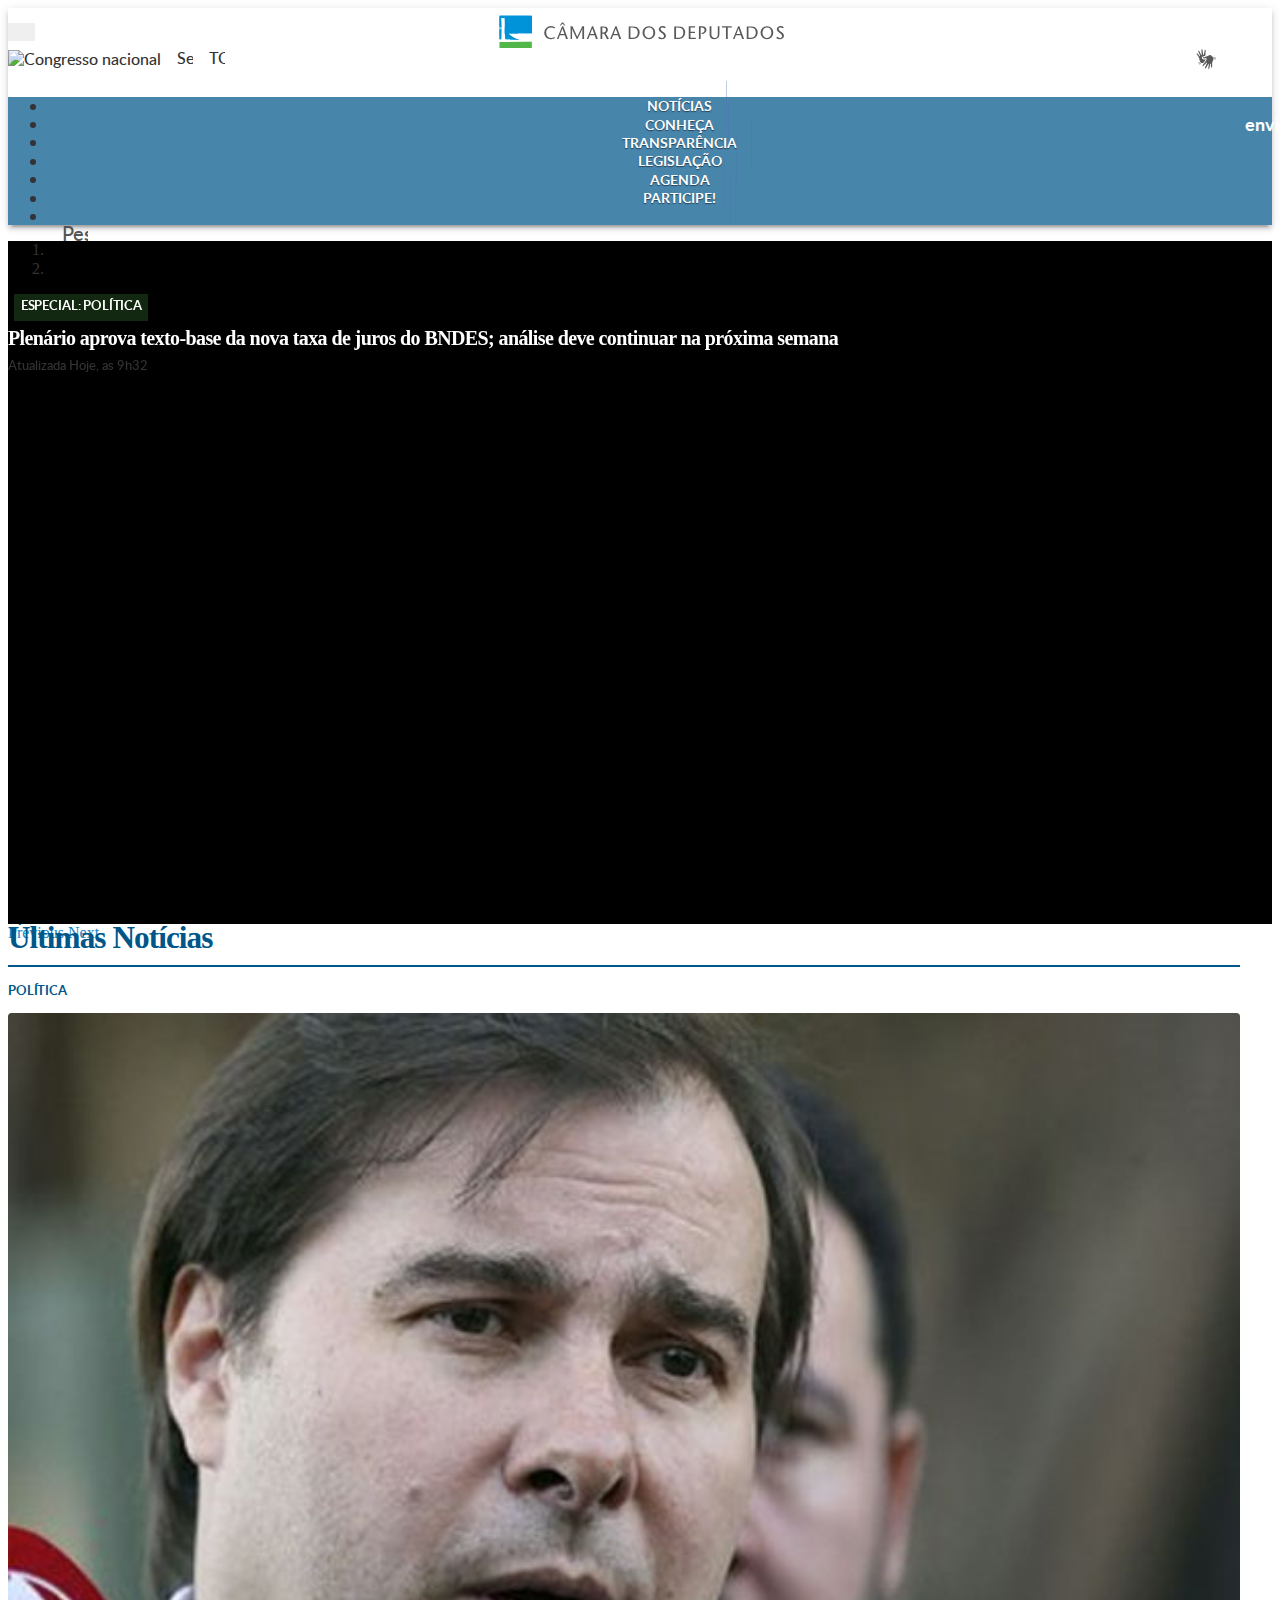
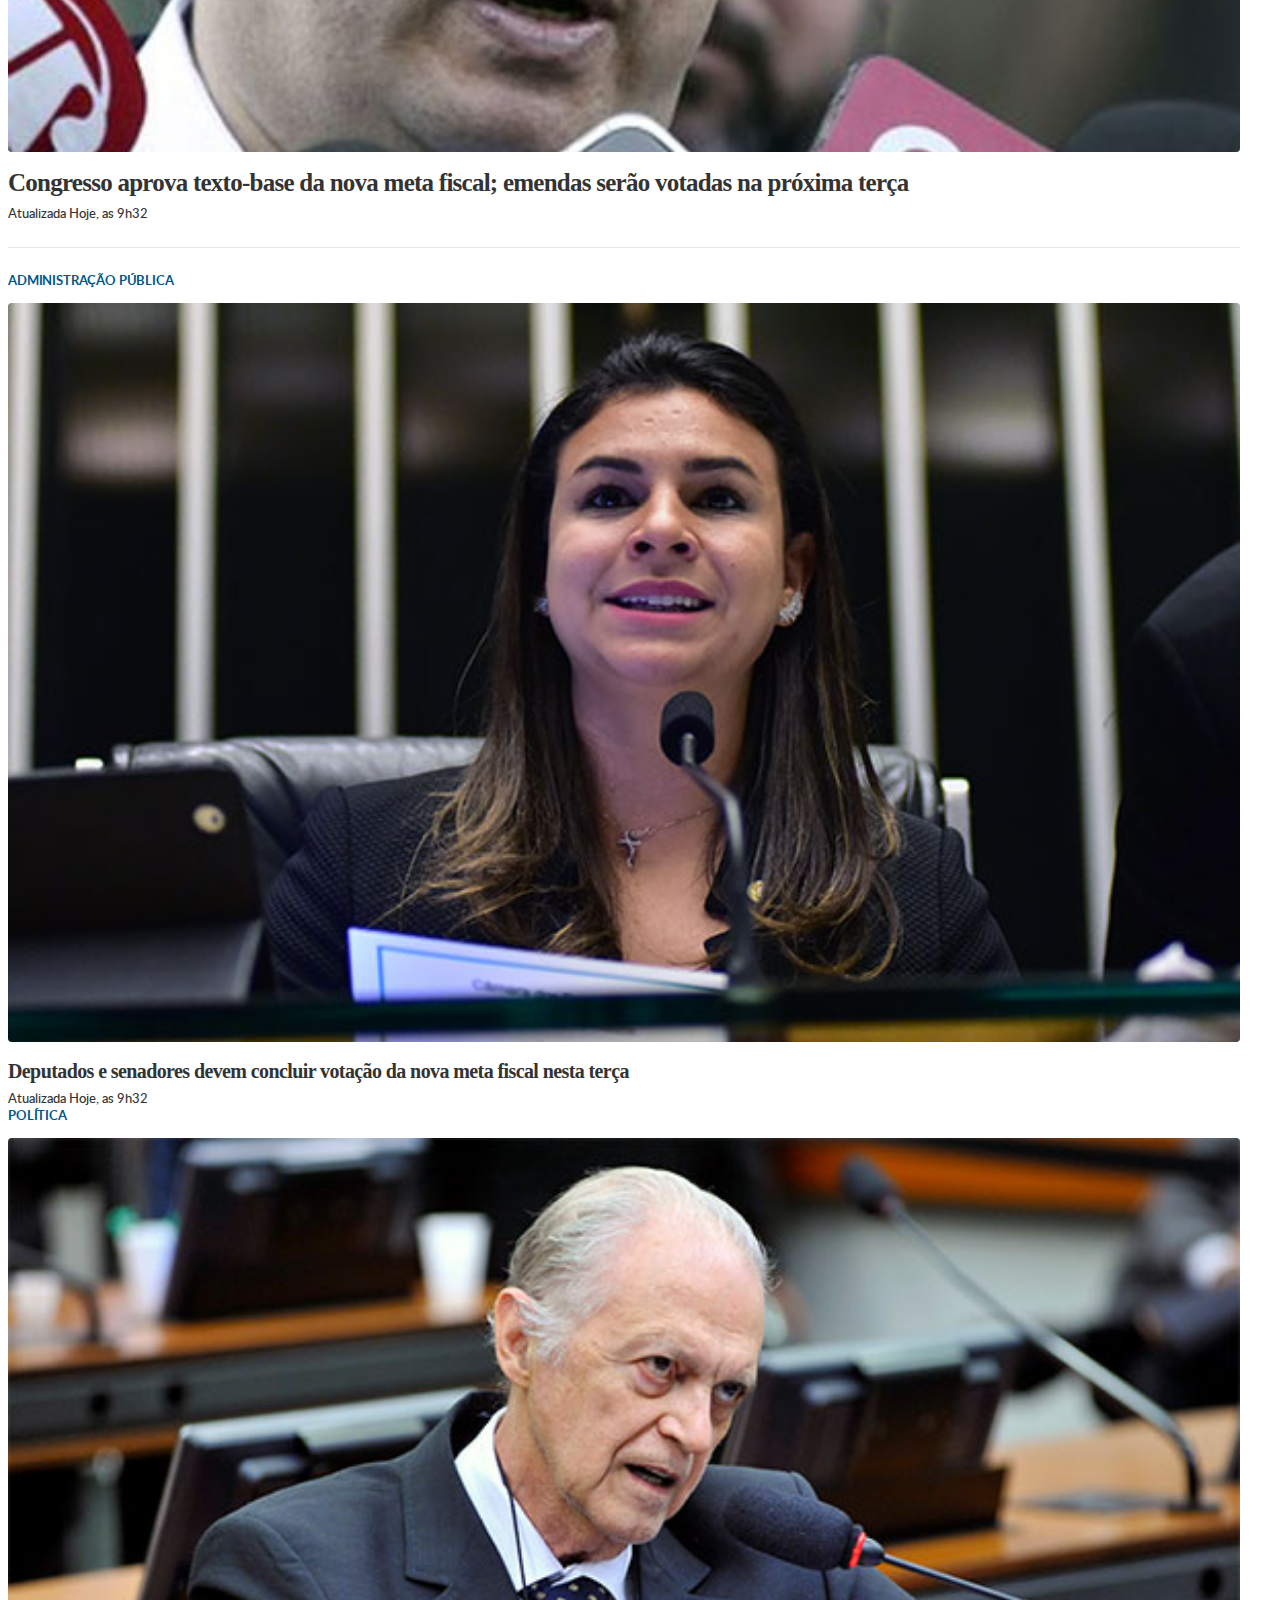
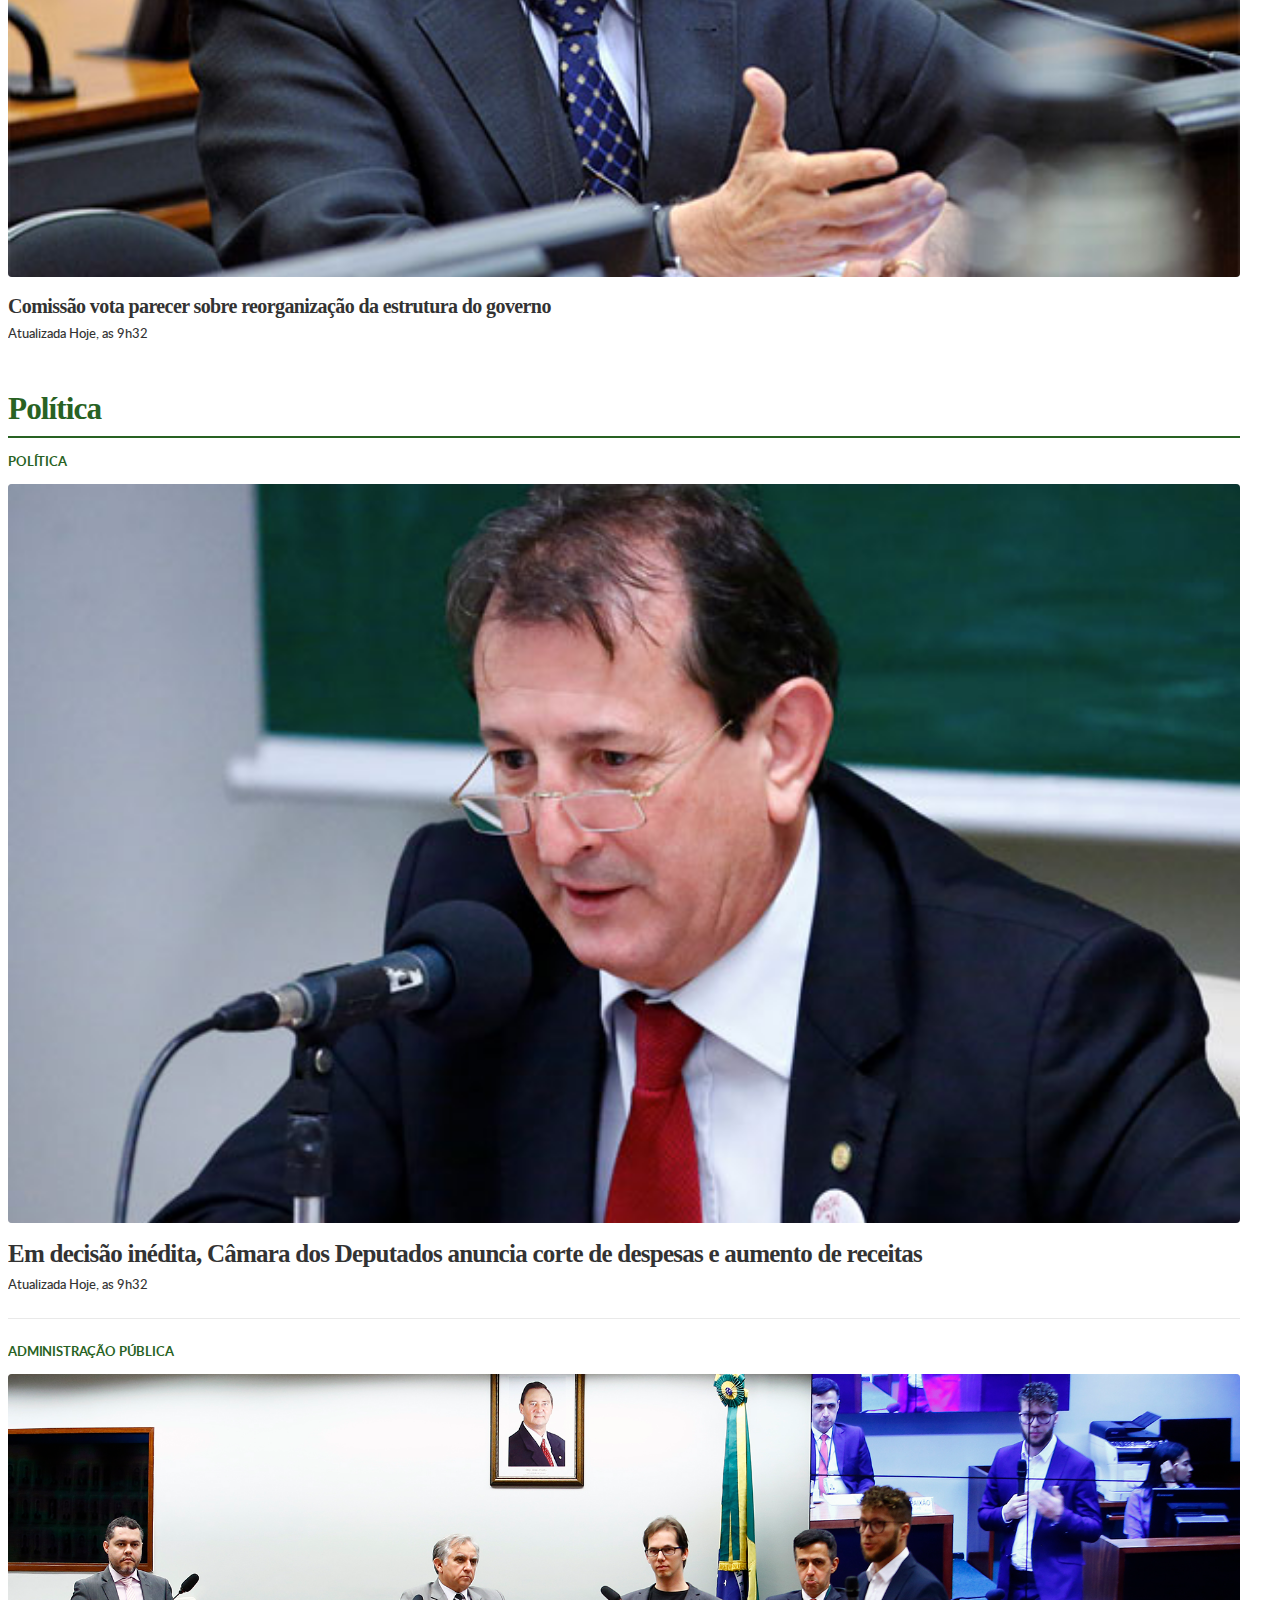
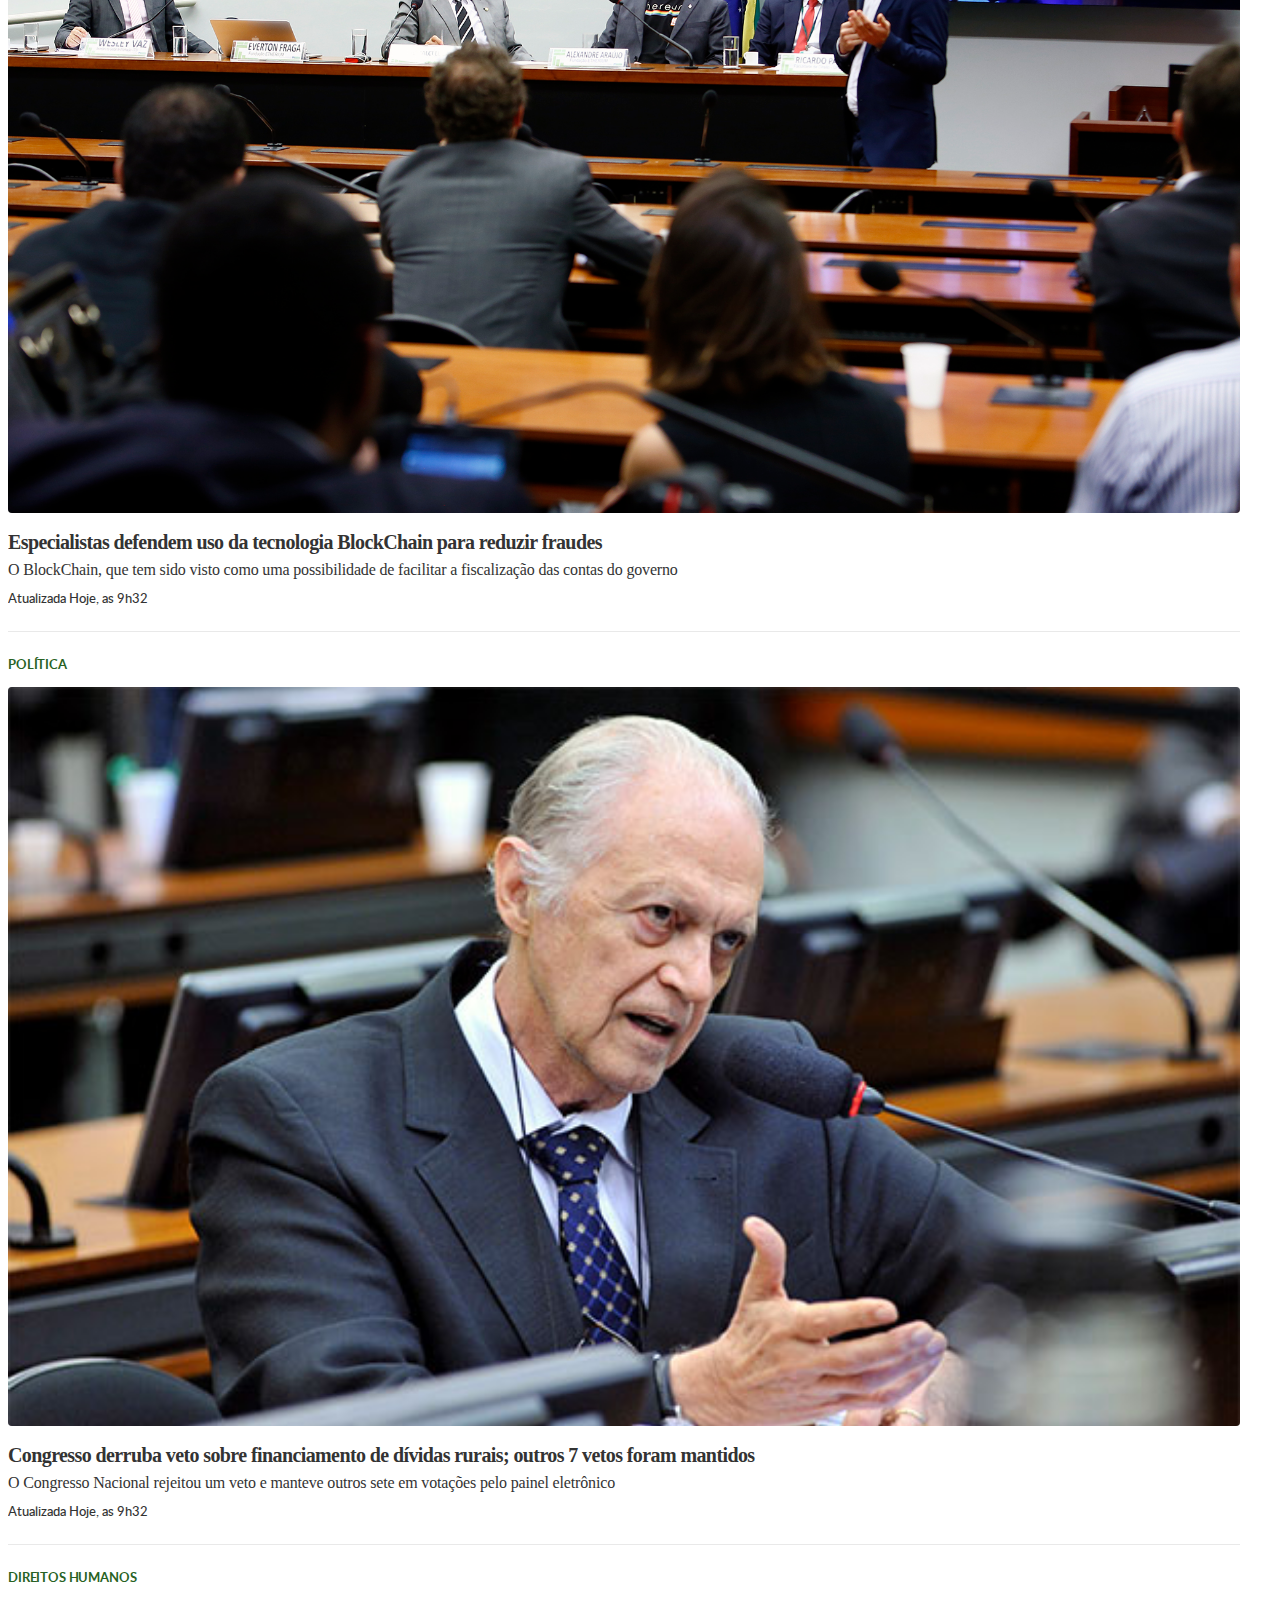
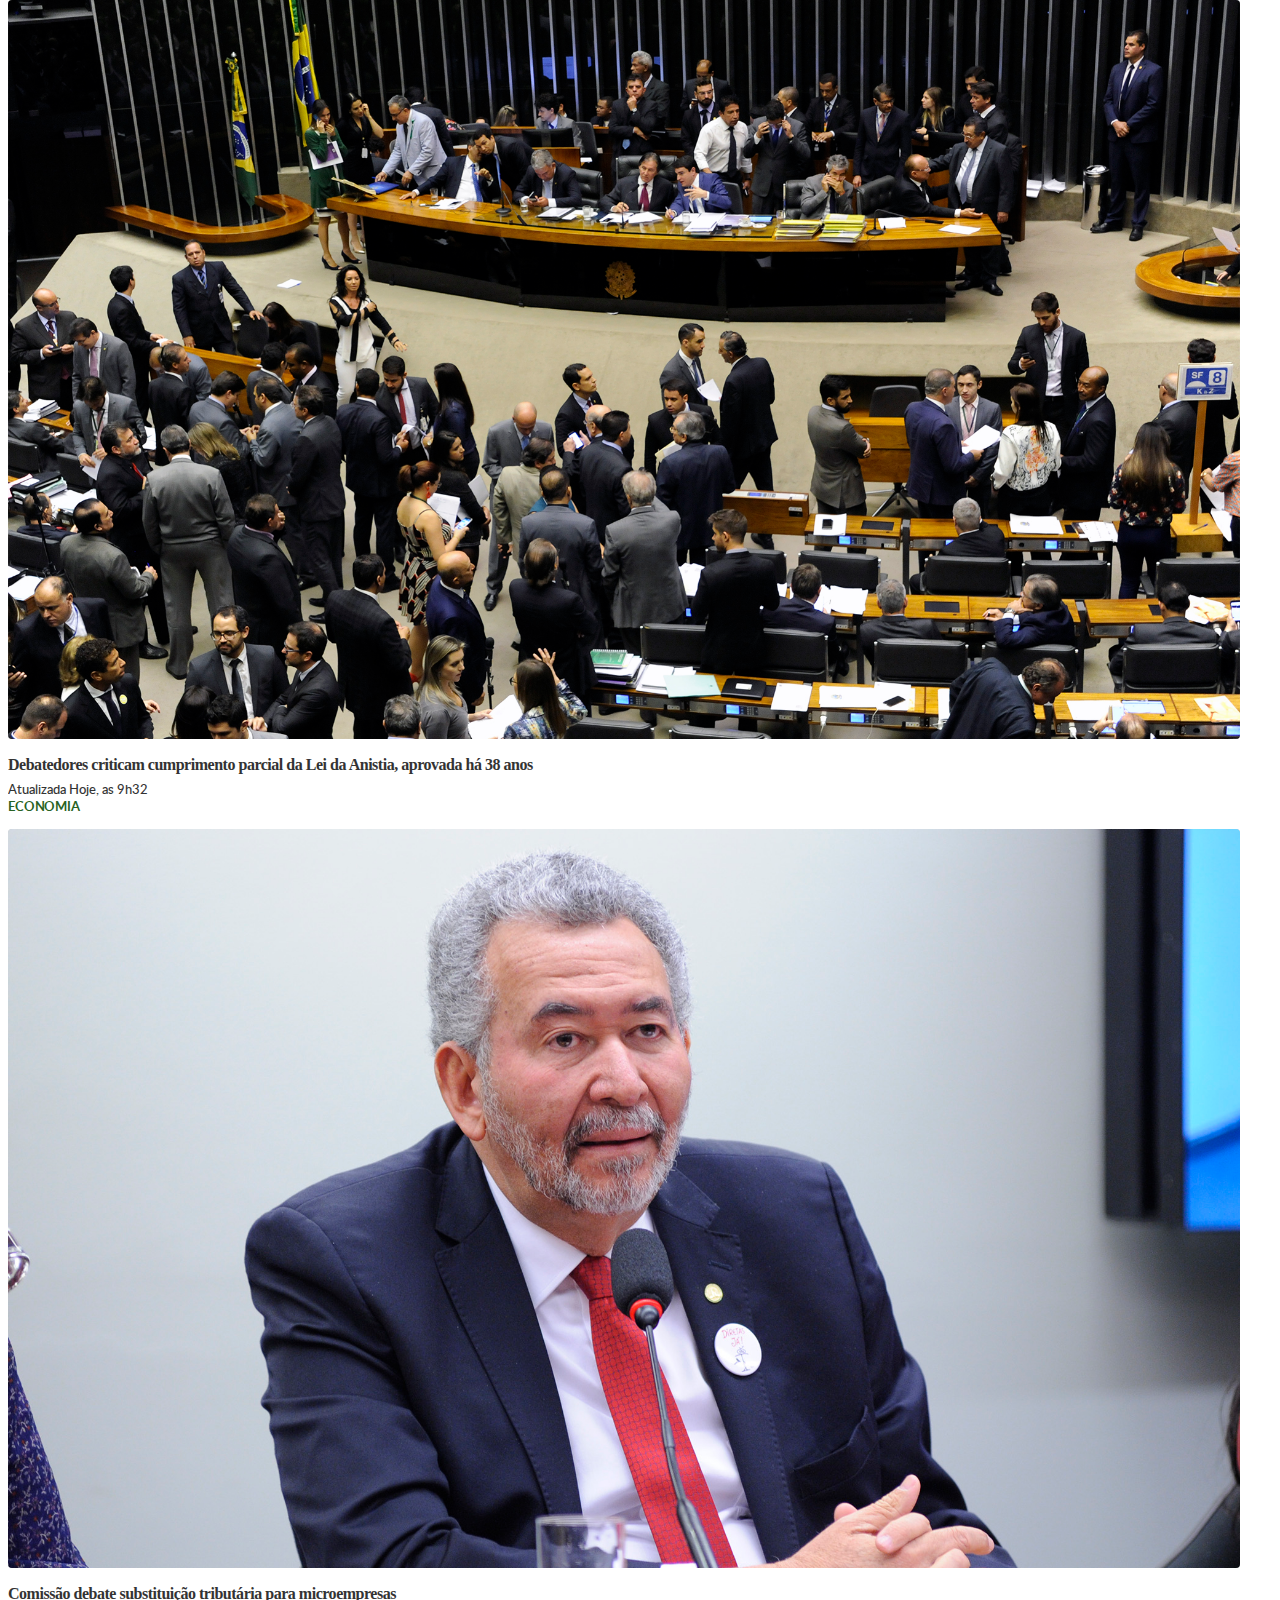
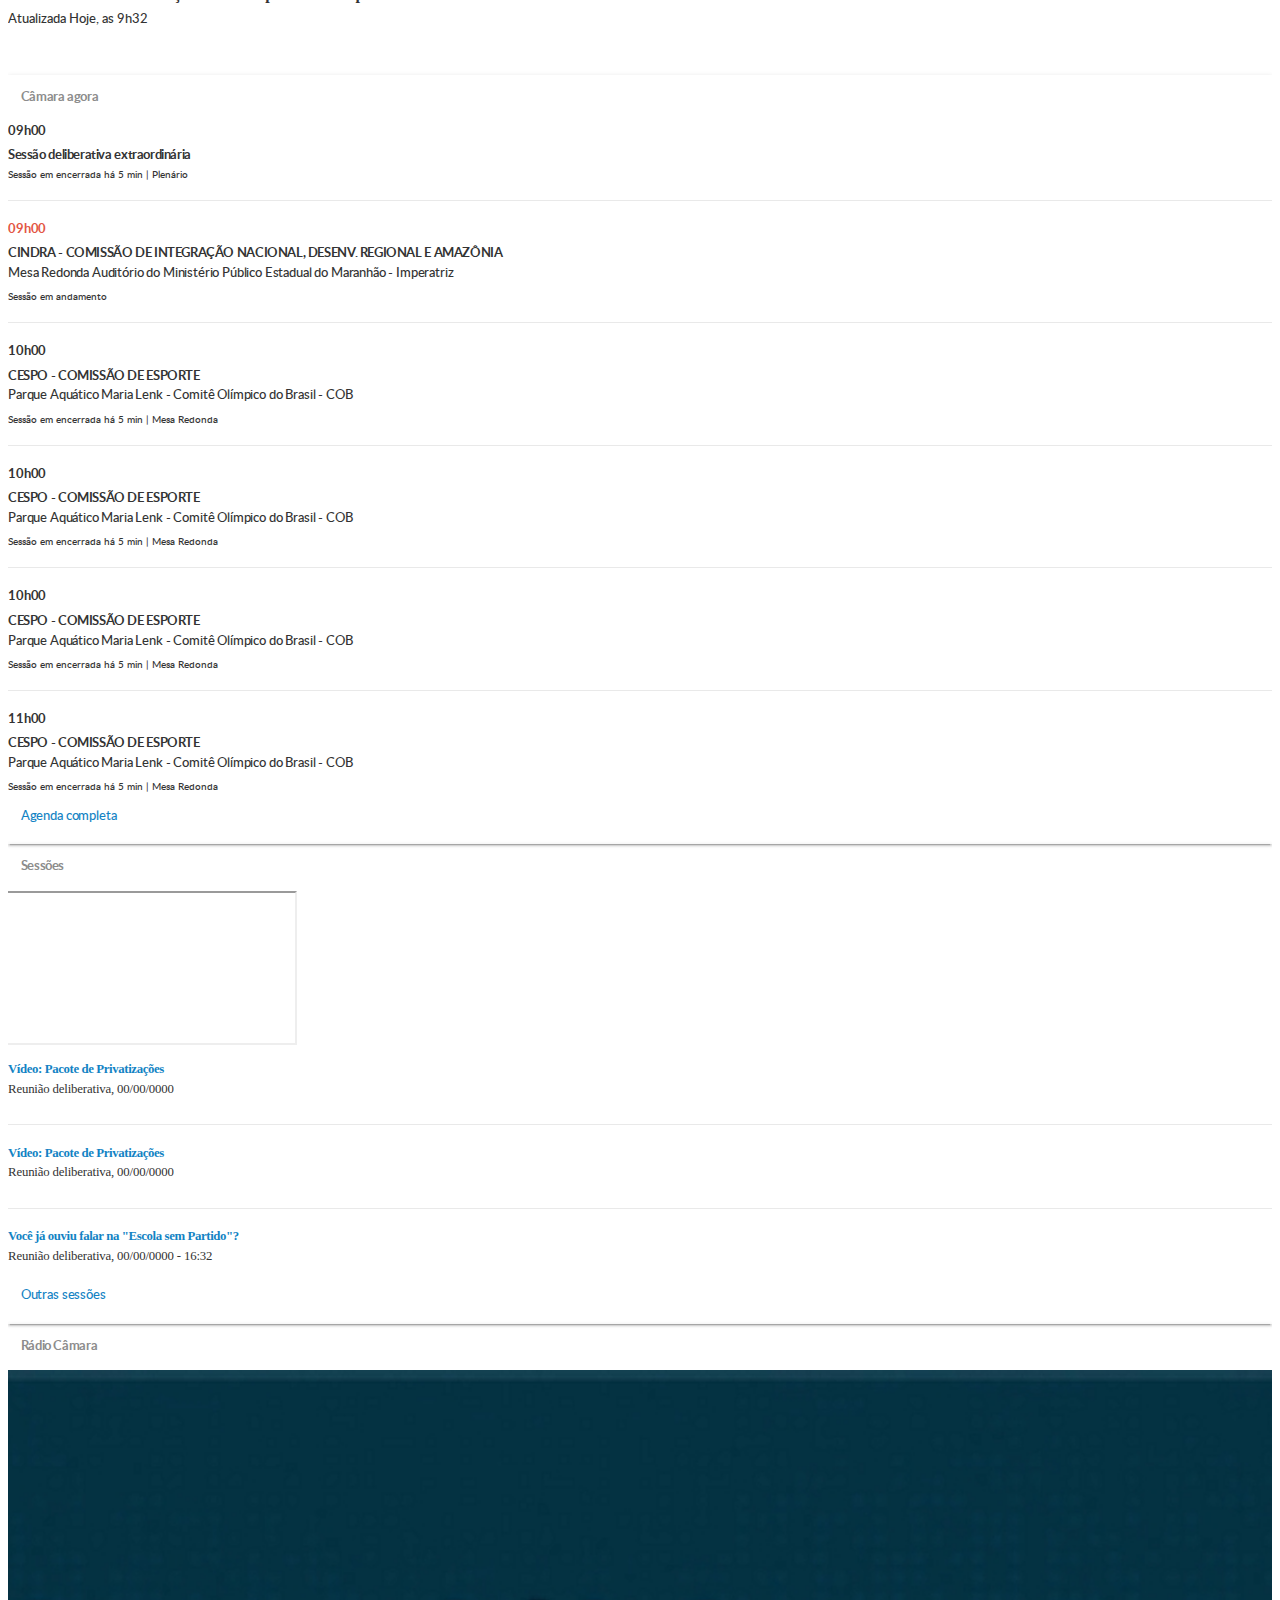
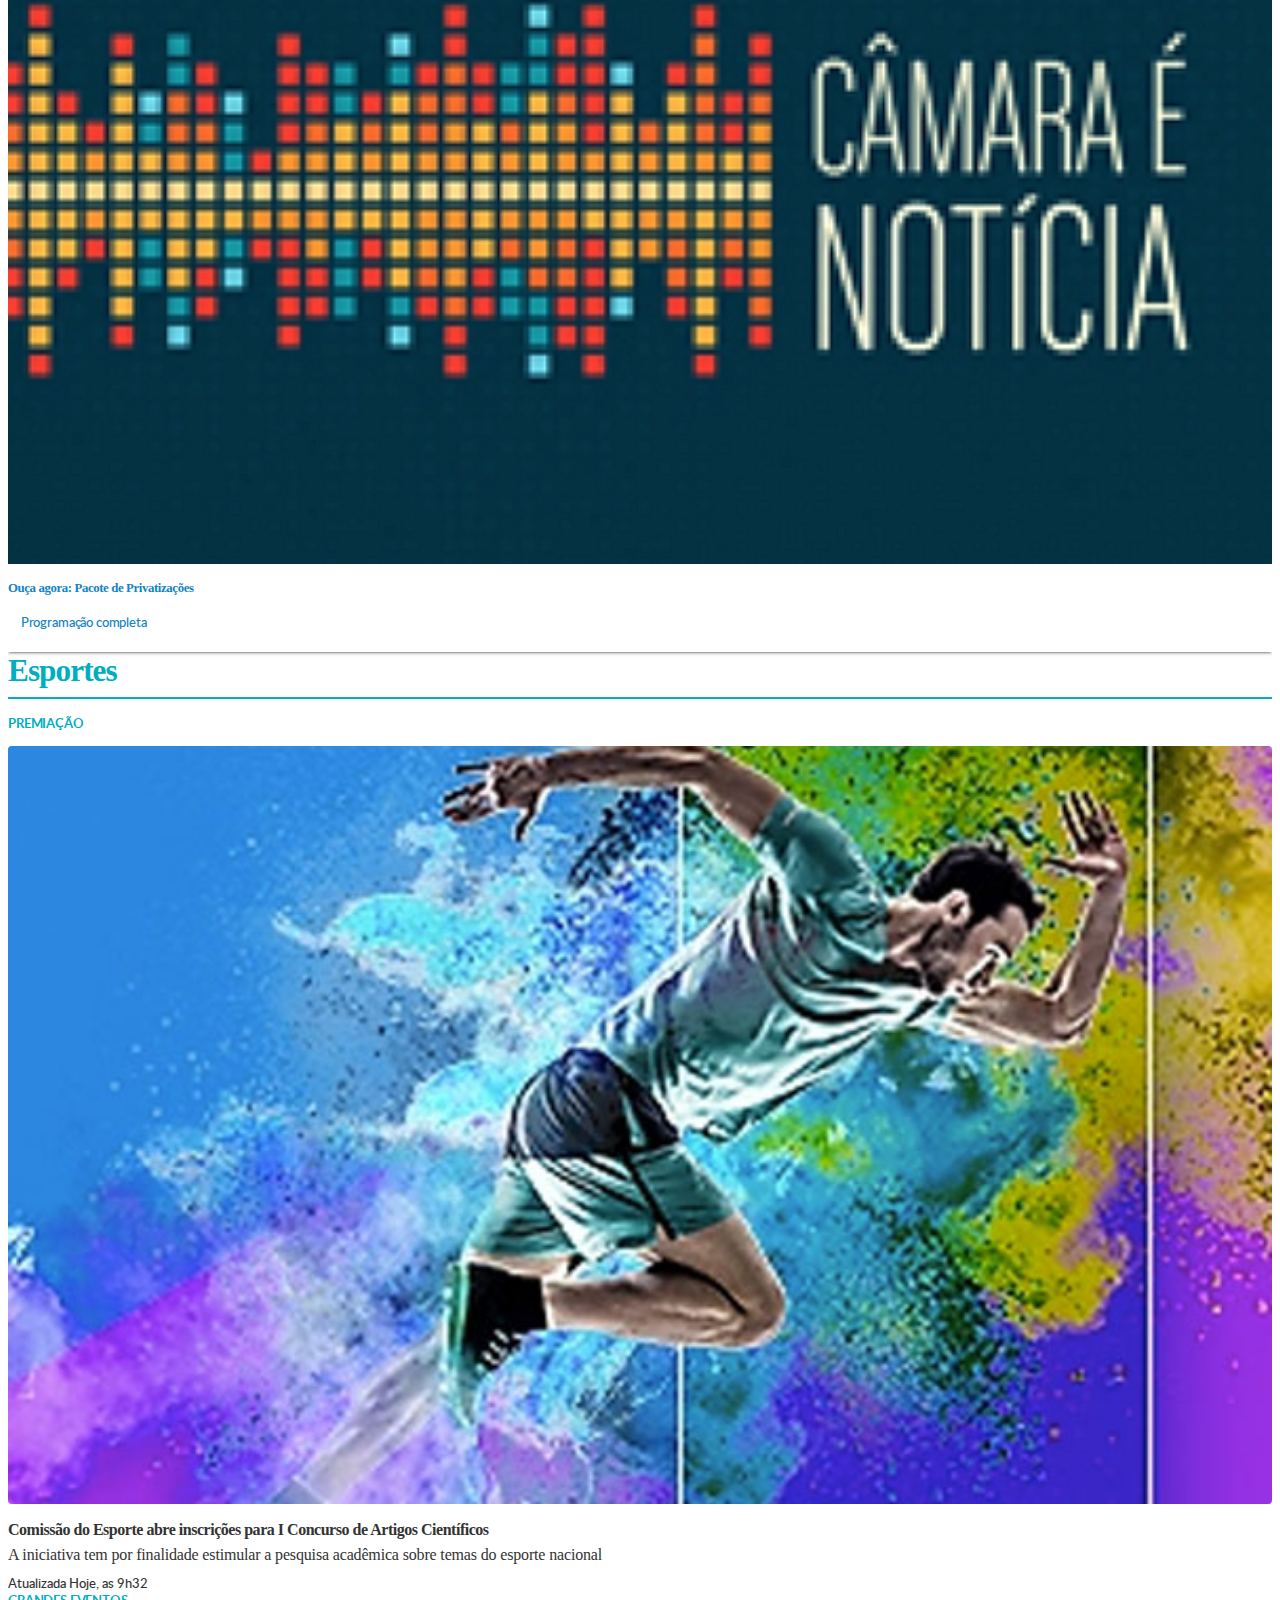
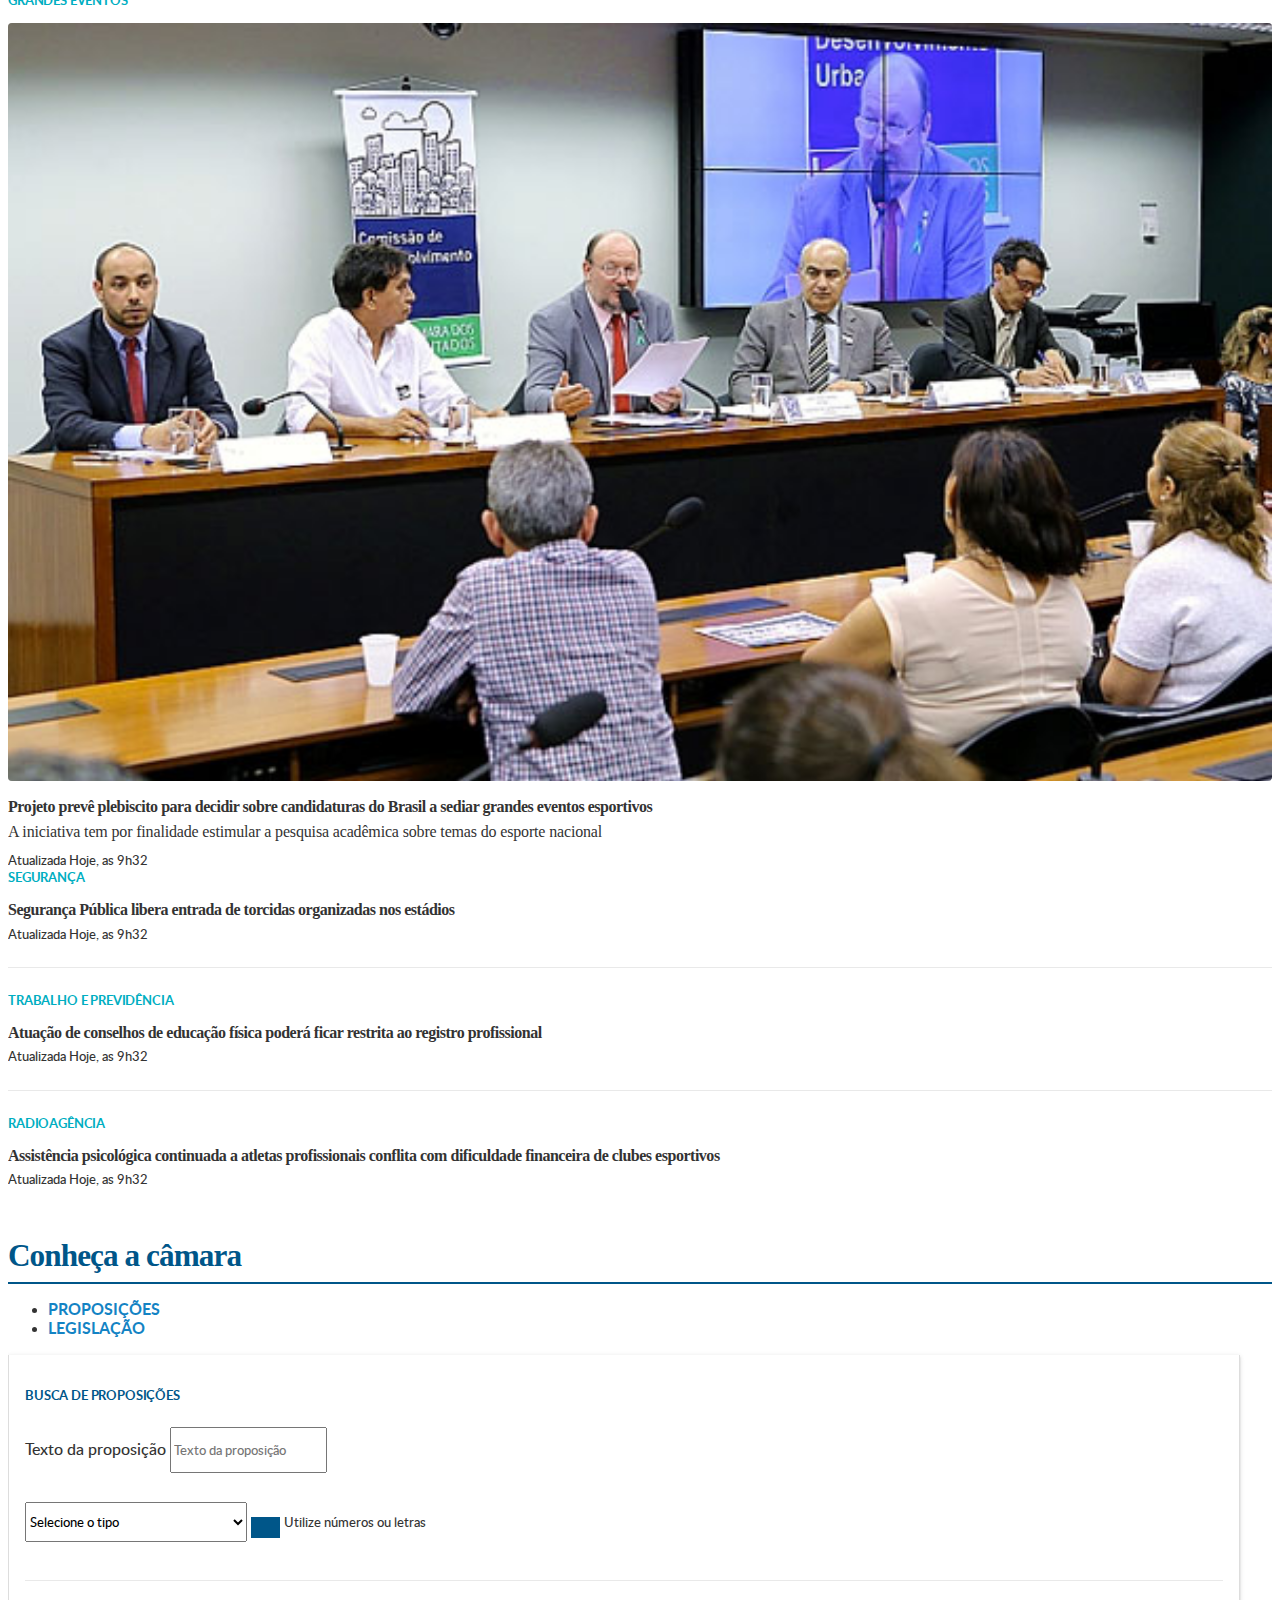
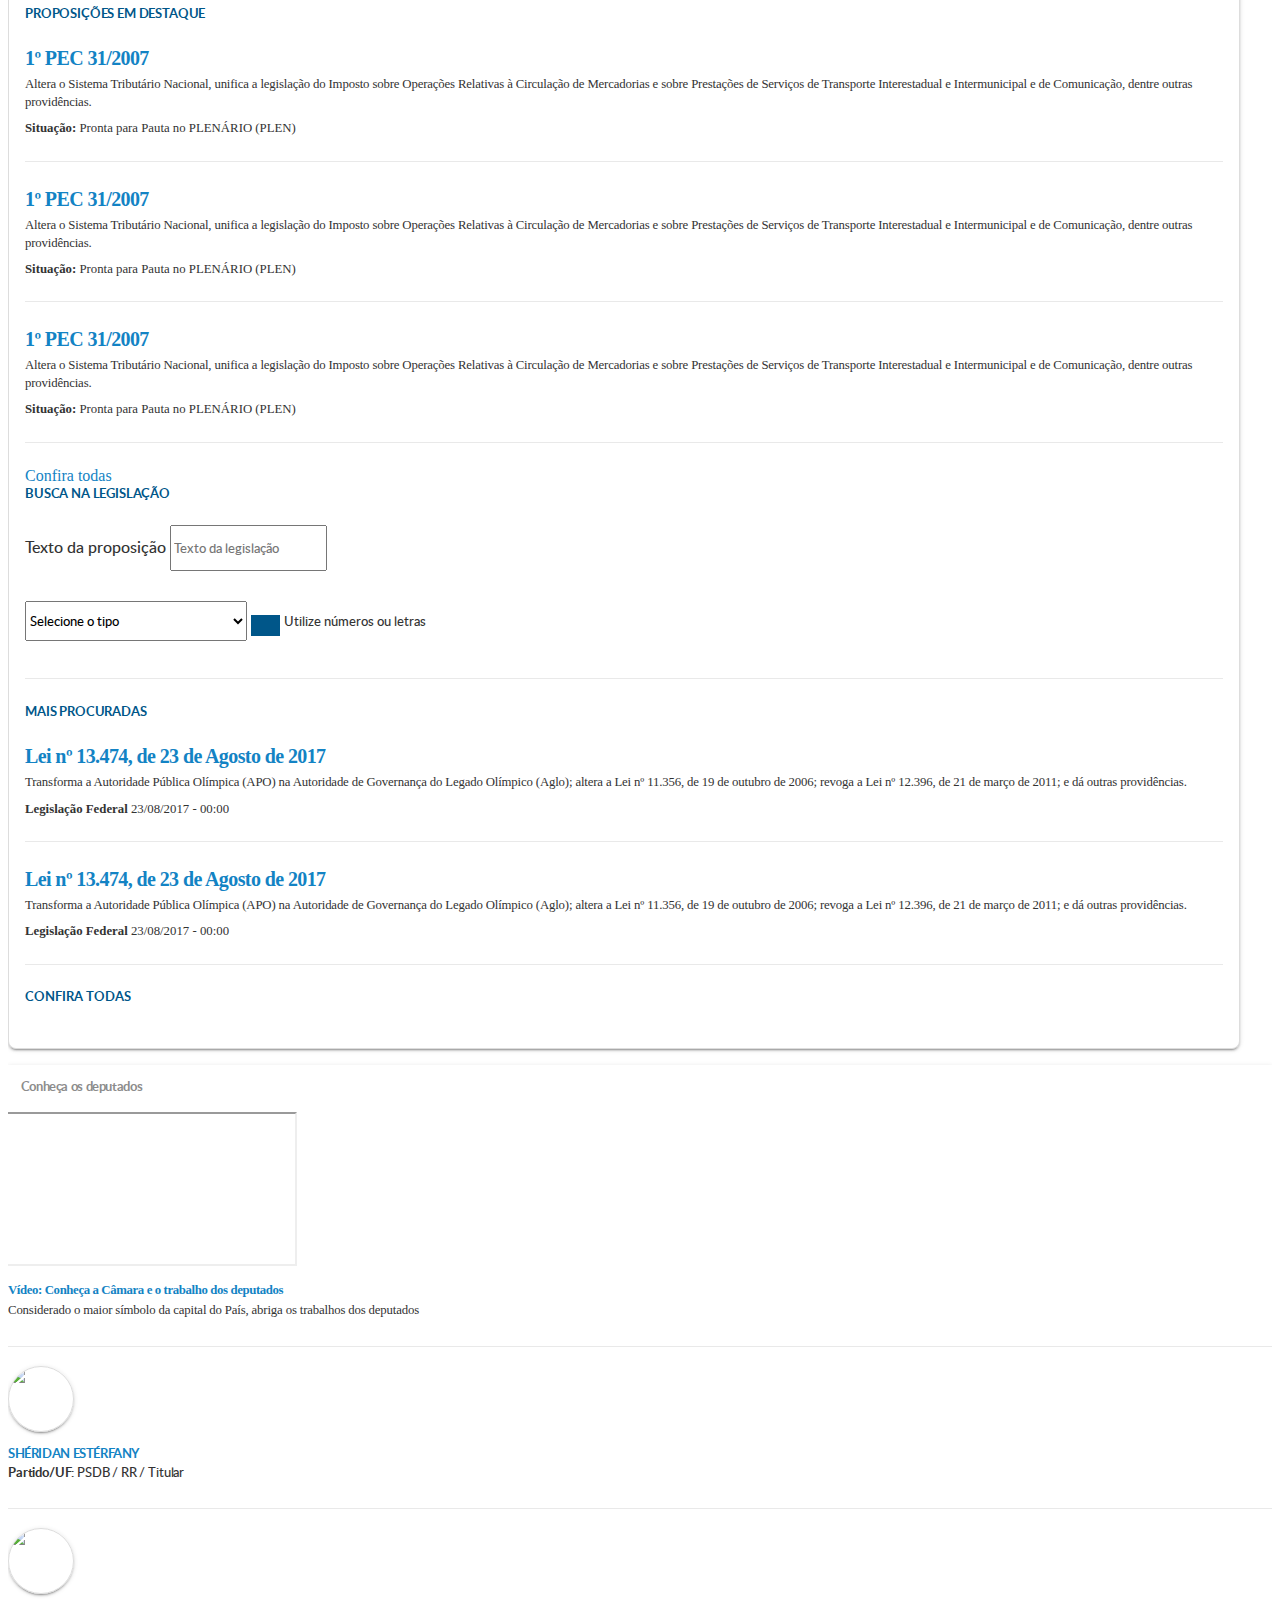
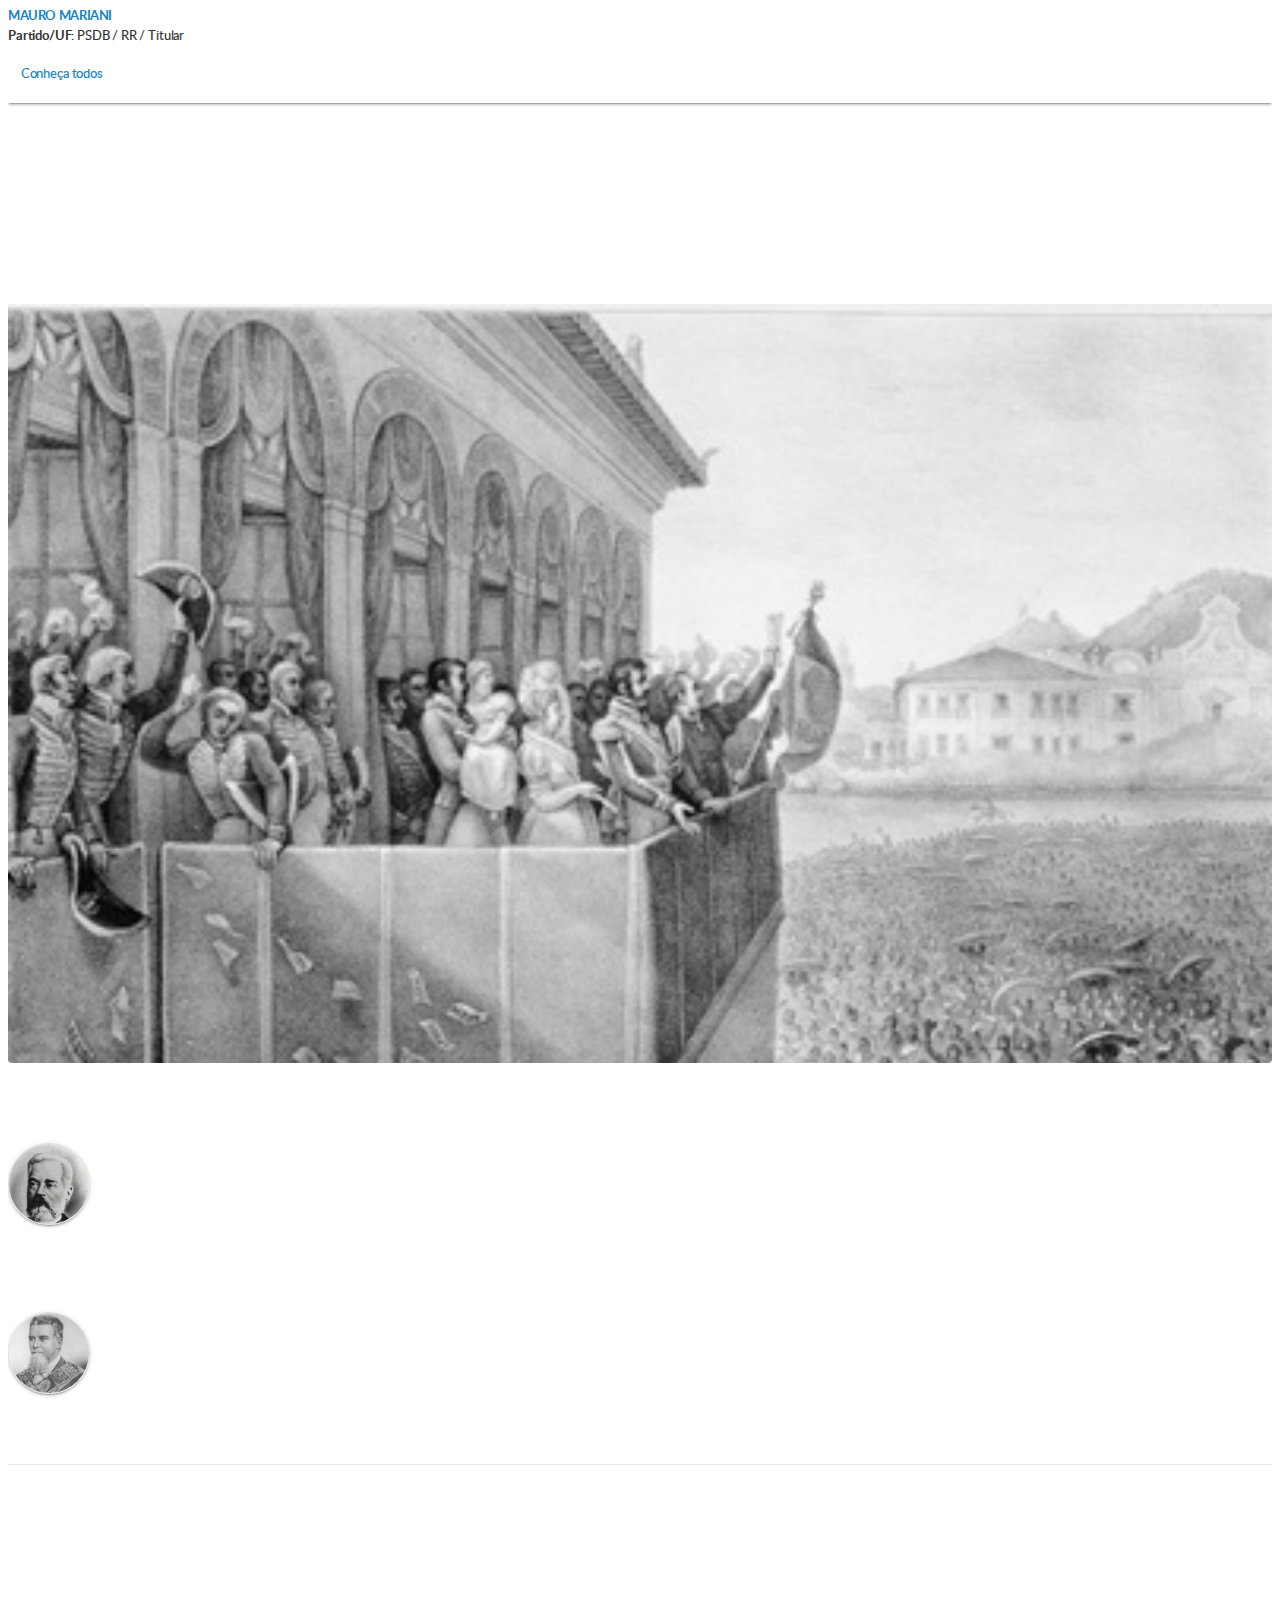
==== commit e604be3b: "Reajuste em quase tudo" ====
--- a/index.html
+++ b/index.html
@@ -16,9 +16,11 @@
     <link href="assets/styles/css/themify-icons.css" rel="stylesheet">
     <link href="assets/styles/css/bootstrap-dropdownhover.min.css" rel="stylesheet">
     <link href="assets/styles/css/theme.css" rel="stylesheet">
-    <!--[if lt IE 9]>
+    
+    <!--[if IE]>
     <script src="assets/js/html5shiv.min.js"></script>
     <![endif]-->
+    
 </head>
 <body>
 <!-- início da navegação principal -->
@@ -33,7 +35,7 @@
         <div class="logo-camara">
             <a href="javascript:void(0)" class="hidden"><h1>Câmara dos Deputados: Site oficial</h1></a>
             <a href="index.html" class="logo">
-                <img src="assets/img/logos/logo-camara-c-g.png" width="100%" height="auto" class="img-logo white-svg" title="Câmara dos deputados">
+                <img src="assets/img/logos/logo-camara.svg" width="100%" height="auto" class="img-logo white-svg" title="Câmara dos deputados">
             </a>
         </div>
     
@@ -59,9 +61,12 @@
                 </div>
                 <div class="links-ferramentas">
                     <ul class="links-items">
-                        <li title="fale conosco">
+                        <li>
                             <a href="javascript:void(0)" class="icon-top" data-toggle="tooltip" data-placement="bottom" title="Fale conosco">
                                 <span class="ti-email"></span><span class="hidden ml-sm">Fale conosco</span> </a></li>
+                        <li>
+                            <a href="javascript:void(0)" class="icon-top" data-toggle="tooltip" data-placement="bottom" title="Acessibilidade"><img src="assets/img/icones/vlibras.svg" width="20px" height="auto" title="Congresso nacional"></a>
+                        </li>
                     </ul>
                     
                 </div>
@@ -70,9 +75,9 @@
         <div class="navigation-main">
             <div class="container">
                 <!-- Tornar hover de novo: <ul class="nav navbar-nav navigation-theme" data-hover="dropdown" data-animations="none">-->
-                <ul class="nav navbar-nav navigation-theme">
+                <ul class="nav navbar-nav navigation-theme" data-hover="dropdown" data-animations="none">
                     <li class="dropdown menu-item">
-                        <a href="camara-noticias.html" data-toggle="dropdown" class="dropdown-toggle menu-item-principal">Notícias</a>
+                        <a href="javascript:void(0)"  data-toggle="dropdown" class="dropdown-toggle menu-item-principal">Notícias</a>
                         <ul class="dropdown-menu">
                             <li>
                                 <div class="navbar-theme-content">
@@ -189,7 +194,7 @@
                         </ul>
                     </li>
                     <li class="dropdown menu-item">
-                        <a href="javascript:void(0)" data-toggle="dropdown" class="dropdown-toggle menu-item-principal">Conheça</a>
+                        <a href="javascript:void(0)"  data-toggle="dropdown" class="dropdown-toggle menu-item-principal">Conheça</a>
                         <ul class="dropdown-menu">
                             <li>
                                 <div class="navbar-theme-content">
@@ -1312,7 +1317,7 @@
                                 <img src="assets/img/logos/logo-camara-bw.png" class="img-adaptative">
                             </div>
                             <div class="col-md-8">
-                                <p class="mt-lg">Lorem ipsum dolor sit amet, consectetur adipiscing elit.</p>
+                                <p class="mt-sm">Lorem ipsum dolor sit amet, consectetur adipiscing elit.</p>
                             </div>
                         </div>
                     </div>
@@ -1557,14 +1562,6 @@
 <script src="assets/js/bootstrap-dropdownhover.min.js"></script>
 <script src="assets/js/theme.js"></script>
 
-
-<script>
-    $(window).load(function () {
-        setTimeout(function () {
-            $('.theme-alert').fadeIn()
-        }, 5000);
-    });
-</script>
 </body>
 
 </html>
--- a/assets/styles/css/theme.css
+++ b/assets/styles/css/theme.css
@@ -112,30 +112,6 @@
   font-size: 0.8em;
 }
 @font-face {
-  font-family: 'sourcesans';
-  src: url('../../../assets/fonts/sourcesanspro-regular-webfont.woff2') format('woff2'), url('../../../assets/fonts/sourcesanspro-regular-webfont.woff') format('woff');
-  font-weight: normal;
-  font-style: normal;
-}
-@font-face {
-  font-family: 'sourcesans';
-  src: url('../../../assets/fonts/sourcesanspro-it-webfont.woff2') format('woff2'), url('../../../assets/fonts/sourcesanspro-it-webfont.woff') format('woff');
-  font-weight: normal;
-  font-style: italic;
-}
-@font-face {
-  font-family: 'sourcesans';
-  src: url('../../../assets/fonts/sourcesanspro-bold-webfont.woff2') format('woff2'), url('../../../assets/fonts/sourcesanspro-bold-webfont.woff') format('woff');
-  font-weight: 700;
-  font-style: normal;
-}
-@font-face {
-  font-family: 'sourcesans';
-  src: url('../../../assets/fonts/sourcesanspro-boldit-webfont.woff2') format('woff2'), url('../../../assets/fonts/sourcesanspro-boldit-webfont.woff') format('woff');
-  font-weight: 700;
-  font-style: italic;
-}
-@font-face {
   font-family: 'merriweather';
   src: url('../../../assets/fonts/merriweather-regular-webfont.woff2') format('woff2'), url('../../../assets/fonts/merriweather-regular-webfont.woff') format('woff');
   font-weight: normal;
@@ -183,6 +159,42 @@
   src: url('../../../assets/fonts/themify.eot?#iefix-fvbane') format('embedded-opentype'), url('../../../assets/fonts/themify.woff?-fvbane') format('woff'), url('../../../assets/fonts/themify.ttf?-fvbane') format('truetype'), url('../../../assets/fonts/themify.svg?-fvbane#themify') format('svg');
   font-weight: normal;
   font-style: normal;
+}
+@font-face {
+  font-family: 'lato';
+  src: url('../../../assets/fonts/lato-bold-webfont.woff2') format('woff2'), url('../../../assets/fonts/lato-bold-webfont.woff') format('woff');
+  font-weight: 700;
+  font-style: normal;
+}
+@font-face {
+  font-family: 'lato';
+  src: url('../../../assets/fonts/lato-bolditalic-webfont.woff2') format('woff2'), url('../../../assets/fonts/lato-bolditalic-webfont.woff') format('woff');
+  font-weight: 700;
+  font-style: italic;
+}
+@font-face {
+  font-family: 'lato';
+  src: url('../../../assets/fonts/lato-light-webfont.woff2') format('woff2'), url('../../../assets/fonts/lato-light-webfont.woff') format('woff');
+  font-weight: 100;
+  font-style: normal;
+}
+@font-face {
+  font-family: 'lato';
+  src: url('../../../assets/fonts/lato-lightitalic-webfont.woff2') format('woff2'), url('../../../assets/fonts/lato-lightitalic-webfont.woff') format('woff');
+  font-weight: 100;
+  font-style: italic;
+}
+@font-face {
+  font-family: 'lato';
+  src: url('../../../assets/fonts/lato-medium-webfont.woff2') format('woff2'), url('../../../assets/fonts/lato-medium-webfont.woff') format('woff');
+  font-weight: normal;
+  font-style: normal;
+}
+@font-face {
+  font-family: 'lato';
+  src: url('../../../assets/fonts/lato-mediumitalic-webfont.woff2') format('woff2'), url('../../../assets/fonts/lato-mediumitalic-webfont.woff') format('woff');
+  font-weight: normal;
+  font-style: italic;
 }
 .v-center {
   display: inline-block;
@@ -207,7 +219,7 @@
   font-family: "merriweather", "Times New Roman", Georgia, serif !important;
 }
 .font-second {
-  font-family: "sourcesans", Verdana, "Helvetica Neue", Helvetica, Arial, sans-serif !important;
+  font-family: "lato", Verdana, "Helvetica Neue", Helvetica, Arial, sans-serif !important;
 }
 .font-second.h1,
 .font-second h1,
@@ -221,7 +233,7 @@
 .font-second h5,
 .font-second.h6,
 .font-second h6 {
-  font-family: "sourcesans", Verdana, "Helvetica Neue", Helvetica, Arial, sans-serif !important;
+  font-family: "lato", Verdana, "Helvetica Neue", Helvetica, Arial, sans-serif !important;
 }
 .font-third {
   font-family: "bosk", "comic sans", Helvetica, Arial, sans-serif !important;
@@ -1514,7 +1526,7 @@
     padding: 1em 0 1em 0;
     text-align: center;
     font-size: 1.25em;
-    font-family: "sourcesans", Verdana, "Helvetica Neue", Helvetica, Arial, sans-serif !important;
+    font-family: "lato", Verdana, "Helvetica Neue", Helvetica, Arial, sans-serif !important;
     color: #005689;
   }
   .barra-apoio .barra-content .btn-barra:hover {
@@ -1523,7 +1535,7 @@
   }
 }
 .list-links {
-  font-family: "sourcesans", Verdana, "Helvetica Neue", Helvetica, Arial, sans-serif;
+  font-family: "lato", Verdana, "Helvetica Neue", Helvetica, Arial, sans-serif;
 }
 .list-links li {
   margin-bottom: 0.5em;
@@ -1580,7 +1592,7 @@
   text-transform: uppercase;
   font-size: 0.8em;
   font-weight: 700;
-  font-family: "sourcesans", Verdana, "Helvetica Neue", Helvetica, Arial, sans-serif;
+  font-family: "lato", Verdana, "Helvetica Neue", Helvetica, Arial, sans-serif;
   padding: 0.5em;
   margin: 0.5em;
   background: rgba(80, 183, 72, 0.22);
@@ -1599,7 +1611,7 @@
   text-transform: uppercase;
   font-size: 0.8em;
   font-weight: 700;
-  font-family: "sourcesans", Verdana, "Helvetica Neue", Helvetica, Arial, sans-serif;
+  font-family: "lato", Verdana, "Helvetica Neue", Helvetica, Arial, sans-serif;
   padding: 0 0 0.5em 0;
   margin: 0 0 0.5em 0;
   width: auto;
@@ -1617,7 +1629,7 @@
   text-transform: uppercase;
   font-size: 0.8em;
   font-weight: 700;
-  font-family: "sourcesans", Verdana, "Helvetica Neue", Helvetica, Arial, sans-serif;
+  font-family: "lato", Verdana, "Helvetica Neue", Helvetica, Arial, sans-serif;
   padding: 0 0 0.5em 0;
   margin: 0 0 0.5em 0;
   width: auto;
@@ -1632,7 +1644,11 @@
 }
 .footer-global {
   font-size: 0.8em;
-  font-family: "sourcesans", Verdana, "Helvetica Neue", Helvetica, Arial, sans-serif;
+  font-family: "lato", Verdana, "Helvetica Neue", Helvetica, Arial, sans-serif;
+}
+.footer-global ul {
+  margin: 0;
+  padding: 0.5em;
 }
 .footer-global ul li {
   list-style-type: none;
@@ -1671,7 +1687,7 @@
   color: #fff;
 }
 .navbar-theme {
-  font-family: "sourcesans", Verdana, "Helvetica Neue", Helvetica, Arial, sans-serif;
+  font-family: "lato", Verdana, "Helvetica Neue", Helvetica, Arial, sans-serif;
   position: relative;
   border: 0;
   margin-bottom: 0;
@@ -1723,8 +1739,8 @@
   padding: 0.25em;
 }
 .navbar-theme .navigation-main {
-  background-color: #50B748;
-  margin: 1em 0 0 0;
+  background-color: rgba(0, 86, 137, 0.72);
+  margin: 1.5em 0 0 0;
 }
 .navbar-theme .menu-item {
   text-align: center;
@@ -1741,54 +1757,63 @@
   border: 0;
 }
 .navbar-theme .menu-item .menu-item-principal {
-  font-size: 1.15em;
+  text-transform: uppercase;
+  font-size: .9em;
   font-weight: 700;
   color: #fff;
-  text-shadow: 0px 1px 1px #285f2a;
-}
-.navbar-theme .menu-item .menu-item-principal:hover {
+  text-shadow: 0px 1px 1px rgba(19, 31, 50, 0.67);
+}
+.navbar-theme .menu-item .menu-item-principal:hover,
+.navbar-theme .menu-item .menu-item-principal:active,
+.navbar-theme .menu-item .menu-item-principal:focus {
   color: #fff;
 }
 .navbar-theme .navbar-header {
   float: none;
 }
 .navbar-theme .logo-camara {
-  margin: 0.5em 0 0 1em;
+  position: absolute;
+  left: 50%;
+  top: 0;
+  margin-left: -9em;
   text-align: center;
   background-color: transparent;
+  z-index: 3;
+  width: 18em;
+}
+@media (max-width: 992px) {
+  .navbar-theme .logo-camara {
+    z-index: 0;
+    top: 1em;
+  }
 }
 @media (max-width: 768px) {
   .navbar-theme .logo-camara {
     text-align: left;
   }
 }
-.navbar-theme .logo-camara .logo,
-.navbar-theme .logo-camara .img-logo {
+.navbar-theme .logo-camara .logo {
   margin: 0 auto 0 auto;
   width: 18em;
 }
 @media (max-width: 360px) {
-  .navbar-theme .logo-camara .logo,
-  .navbar-theme .logo-camara .img-logo {
+  .navbar-theme .logo-camara .logo {
     width: 16em;
   }
 }
 @media (max-width: 330px) {
-  .navbar-theme .logo-camara .logo,
-  .navbar-theme .logo-camara .img-logo {
+  .navbar-theme .logo-camara .logo {
     width: 15em;
   }
 }
 @media (max-width: 315px) {
-  .navbar-theme .logo-camara .logo,
-  .navbar-theme .logo-camara .img-logo {
+  .navbar-theme .logo-camara .logo {
     width: 12em;
     margin-top: 0.25em;
   }
 }
 @media (max-width: 250px) {
-  .navbar-theme .logo-camara .logo,
-  .navbar-theme .logo-camara .img-logo {
+  .navbar-theme .logo-camara .logo {
     width: 8em;
     margin-top: 0.25em;
   }
@@ -1799,7 +1824,6 @@
   padding-left: 0;
   margin-right: auto;
   margin-left: auto;
-  margin-top: -2.3em;
   background-color: transparent;
   position: relative;
 }
@@ -1902,7 +1926,8 @@
   right: 0;
 }
 .navbar-theme.white-theme {
-  background-image: #fff;
+  background: url("../../img/estrutura/bck-senado.png") no-repeat 76% top #fff;
+  background-size: contain;
   box-shadow: 0 4px 4px 0 rgba(0, 0, 0, 0.14), 0 6px 2px -4px rgba(0, 0, 0, 0.2), 0 2px 10px 0 rgba(0, 0, 0, 0.12);
 }
 .navbar-theme.white-theme .link-congresso svg path {
@@ -1912,7 +1937,7 @@
   fill: #000 !important;
 }
 .navbar-theme .navbar-toggle {
-  margin-top: 1em;
+  margin-top: 0.5em;
   border: 0;
 }
 .navbar-theme .navigation-theme {
@@ -1932,8 +1957,8 @@
   width: 100%;
 }
 .navbar-theme .navigation-theme > li > a {
-  padding: 0.7em 1em 0.5em 1em;
-  border-right: 1px solid rgba(255, 255, 255, 0.2);
+  padding: 1em;
+  border-right: 1px solid rgba(77, 115, 179, 0.36);
   border-bottom: 2px solid transparent;
   white-space: nowrap;
 }
@@ -2052,7 +2077,7 @@
 }
 .navbar-theme .title-nolink {
   text-transform: uppercase;
-  font-weight: 100;
+  font-weight: 700;
   color: #777;
 }
 .navbar-theme .nav-bar-custom .dropdown-menu {
@@ -2225,7 +2250,7 @@
   font-size: 1.25em;
   background-color: transparent;
   border-color: transparent;
-  height: 45px;
+  height: 51px;
 }
 .navbar-theme .search-form .input-group-btn {
   display: block;
@@ -2412,6 +2437,7 @@
     padding: 1em;
     color: #333;
     text-shadow: none;
+    border-right: none;
   }
   .navbar-theme .navbar-collapse.collapse-right .busca-desktop {
     position: fixed;
@@ -2438,8 +2464,9 @@
     padding-right: 1em;
   }
   .navbar-theme .navbar-collapse.collapse-right .dropdown-menu {
+    border-top: 0;
     margin: 0;
-    padding: 0;
+    padding: 0 0 2em 0;
   }
   .navbar-theme .navbar-collapse.collapse-right .theme-submenu {
     margin: 1em 1em 0px 1.5em;
@@ -2460,7 +2487,7 @@
     width: 100%;
     position: inherit;
     margin-top: 0;
-    margin-left: 1em;
+    margin-left: 0.5em !important;
     border: 0;
     box-shadow: none;
   }
@@ -2633,14 +2660,13 @@
 .panel-box-one .panel-heading {
   padding: 1em 1em;
   border-bottom: 1px solid transparent;
-  border-top-left-radius: 0.5em;
-  border-top-right-radius: 0.5em;
+  border-top-left-radius: 0;
+  border-top-right-radius: 0;
 }
 .panel-box-one .panel-footer {
   padding: 1em 1em;
   border-top: 1px solid transparent;
-  border-top-left-radius: 0.5em;
-  border-top-right-radius: 0.5em;
+  border-radius: 0;
 }
 .panel-box-one .panel-offsetcontent {
   margin: 0 -15px 1em -15px;
@@ -2651,10 +2677,10 @@
   border-radius: 0;
 }
 .panel-group .panel-title {
-  font-family: "sourcesans", Verdana, "Helvetica Neue", Helvetica, Arial, sans-serif;
+  font-family: "lato", Verdana, "Helvetica Neue", Helvetica, Arial, sans-serif;
 }
 .custom-tabs .nav-tabs > li > a {
-  font-family: "sourcesans", Verdana, "Helvetica Neue", Helvetica, Arial, sans-serif;
+  font-family: "lato", Verdana, "Helvetica Neue", Helvetica, Arial, sans-serif;
   text-transform: uppercase;
   font-size: 1em;
   font-weight: 700;
@@ -2676,21 +2702,21 @@
 textarea,
 checkbox,
 .checkbox {
-  font-family: "sourcesans", Verdana, "Helvetica Neue", Helvetica, Arial, sans-serif;
+  font-family: "lato", Verdana, "Helvetica Neue", Helvetica, Arial, sans-serif;
   margin-bottom: 1em;
 }
 .form-control {
   height: 3em;
 }
 .help-block {
-  font-family: "sourcesans", Verdana, "Helvetica Neue", Helvetica, Arial, sans-serif;
+  font-family: "lato", Verdana, "Helvetica Neue", Helvetica, Arial, sans-serif;
 }
 label {
-  font-family: "sourcesans", Verdana, "Helvetica Neue", Helvetica, Arial, sans-serif;
+  font-family: "lato", Verdana, "Helvetica Neue", Helvetica, Arial, sans-serif;
 }
 .btn,
 button {
-  font-family: "sourcesans", Verdana, "Helvetica Neue", Helvetica, Arial, sans-serif;
+  font-family: "lato", Verdana, "Helvetica Neue", Helvetica, Arial, sans-serif;
   padding: 0.70em 1em;
   font-weight: 700;
   border: 1px solid transparent;
@@ -2960,7 +2986,7 @@
 }
 .todos-deputados {
   position: relative;
-  font-family: "sourcesans", Verdana, "Helvetica Neue", Helvetica, Arial, sans-serif !important;
+  font-family: "lato", Verdana, "Helvetica Neue", Helvetica, Arial, sans-serif !important;
 }
 .todos-deputados .lista-deputados {
   margin: 1em 0;
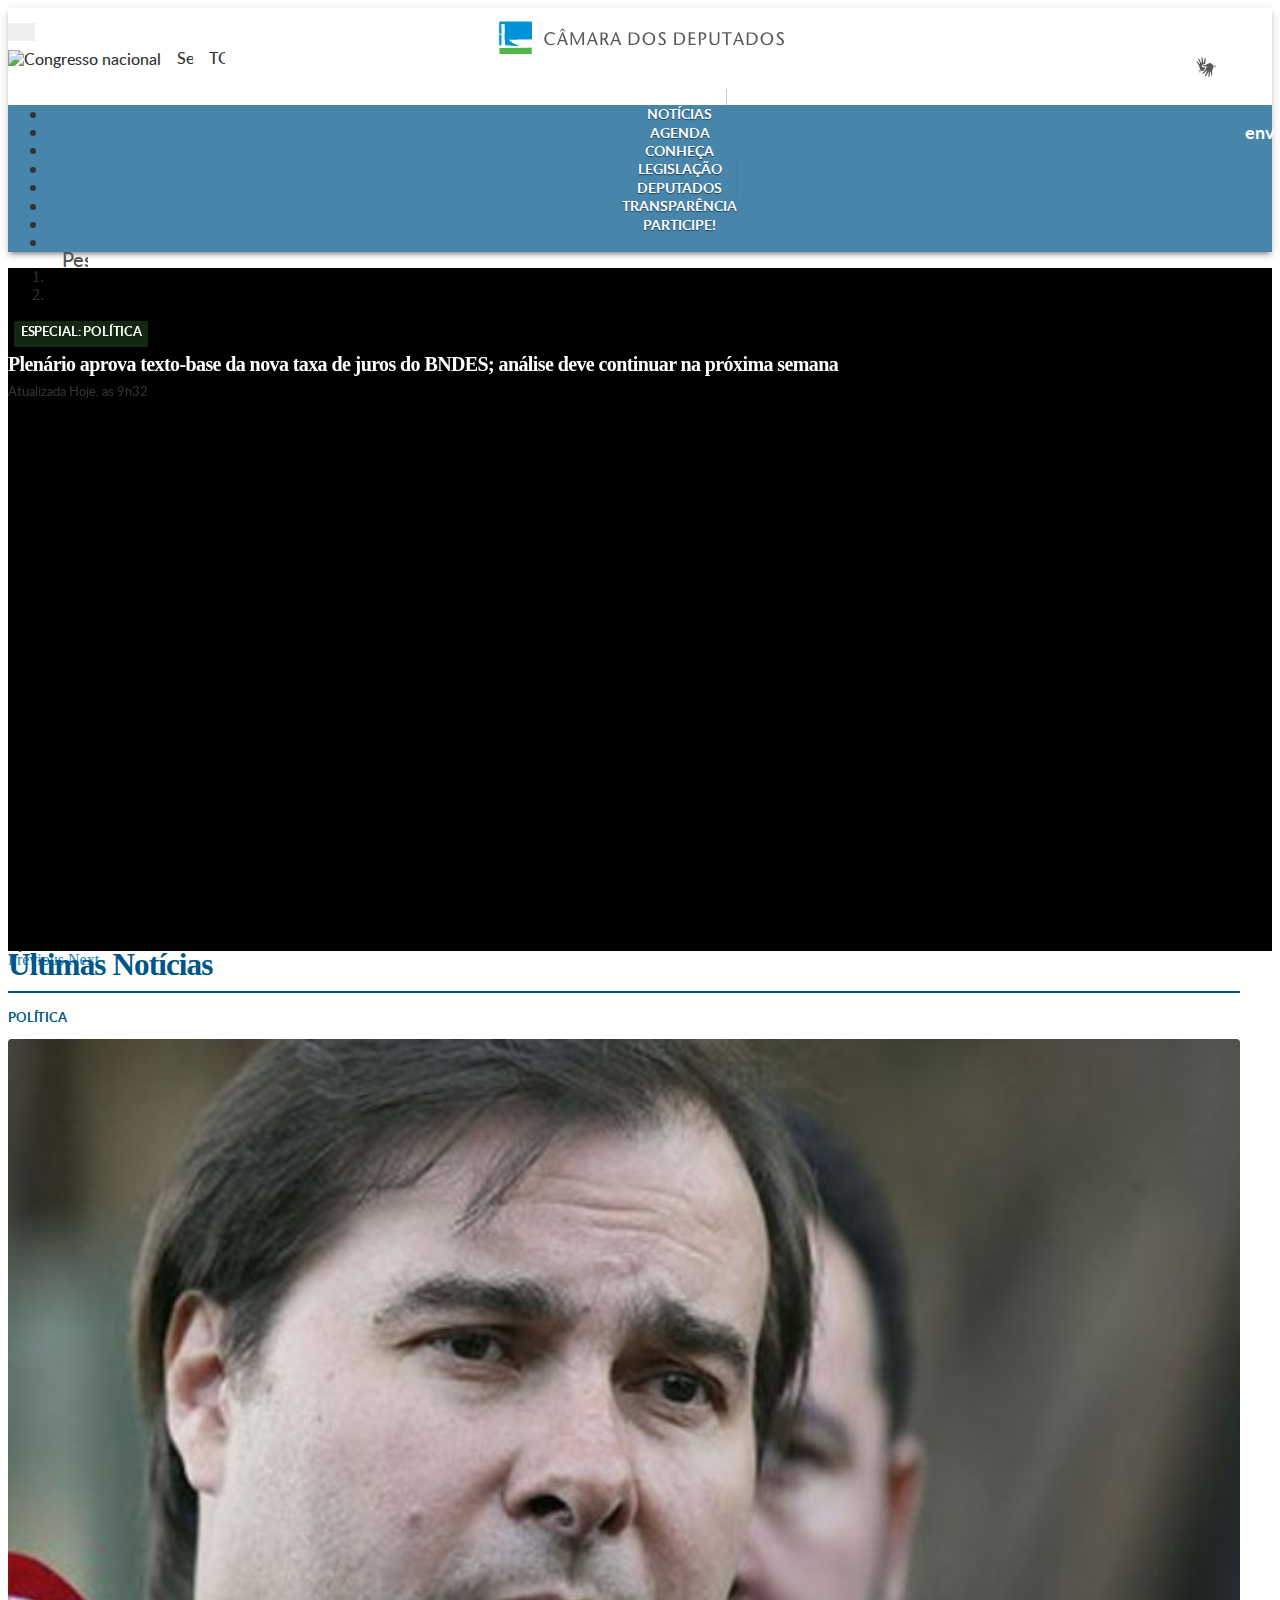
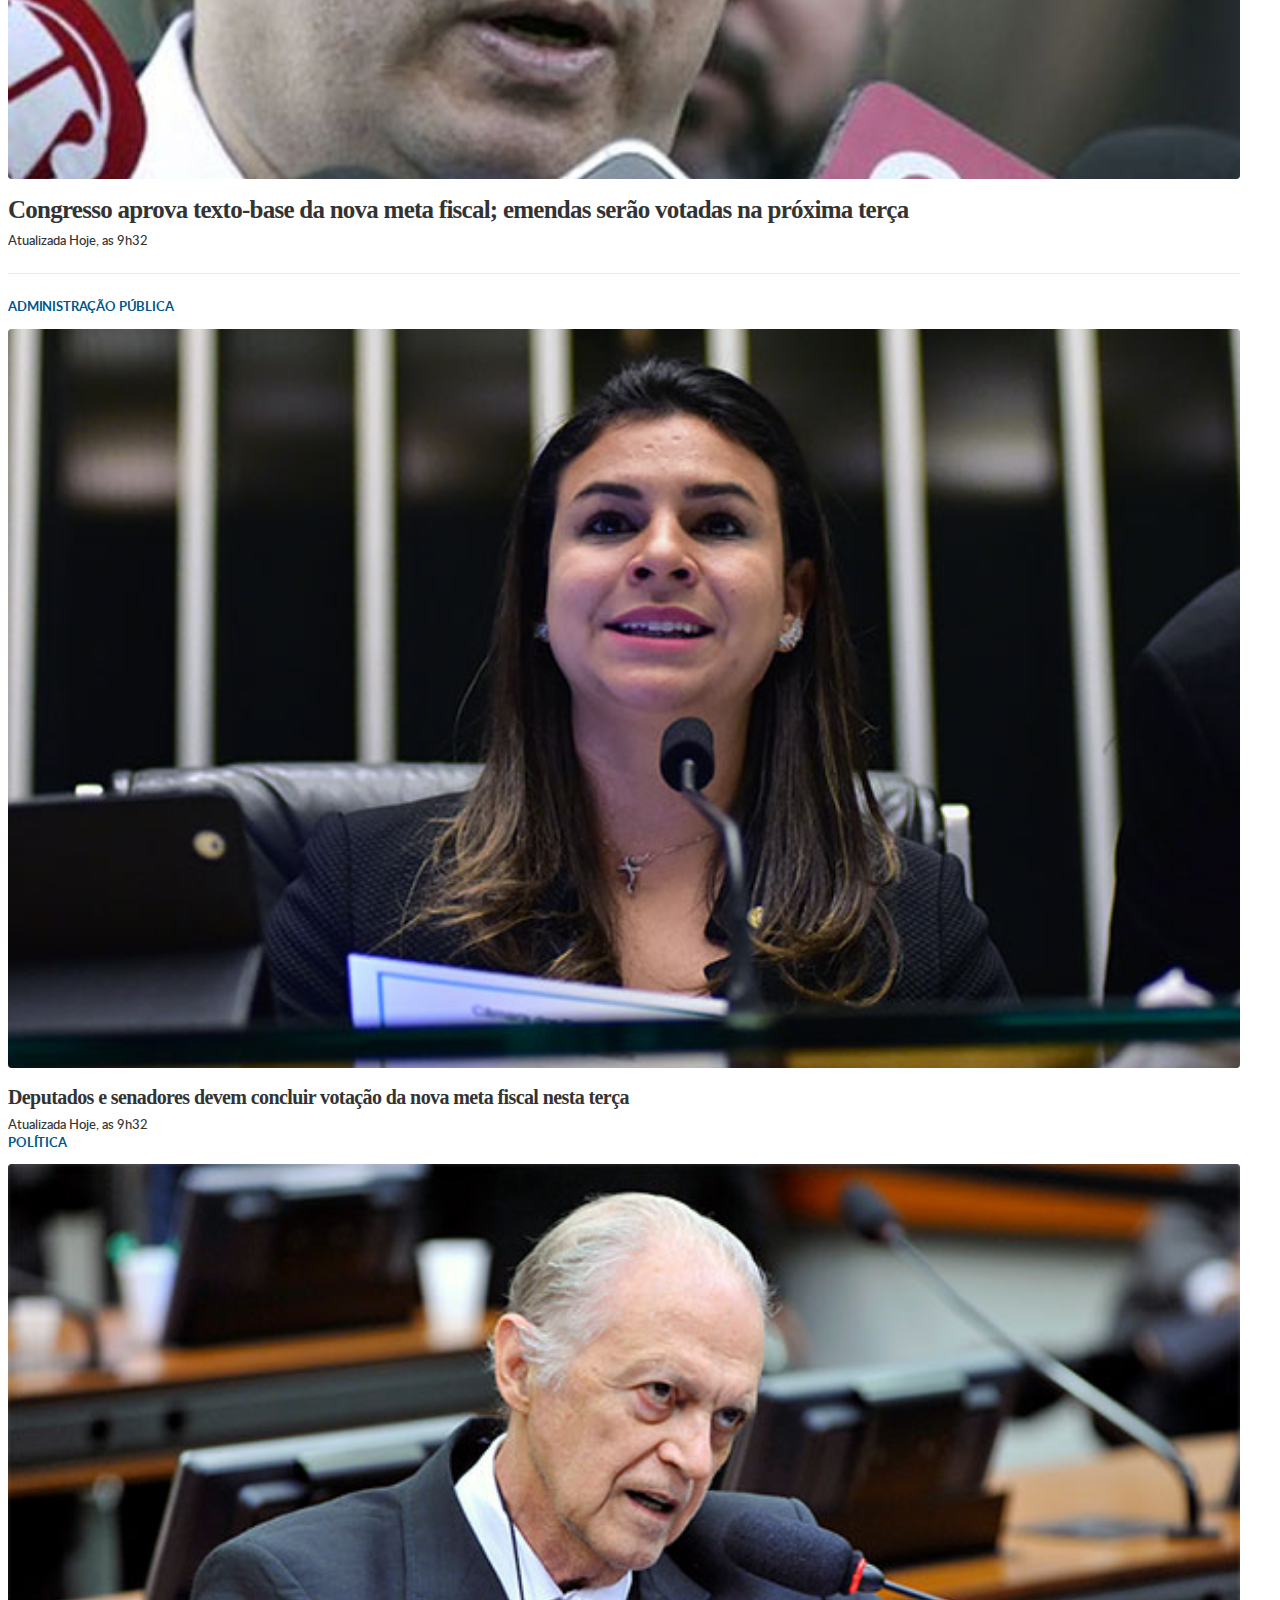
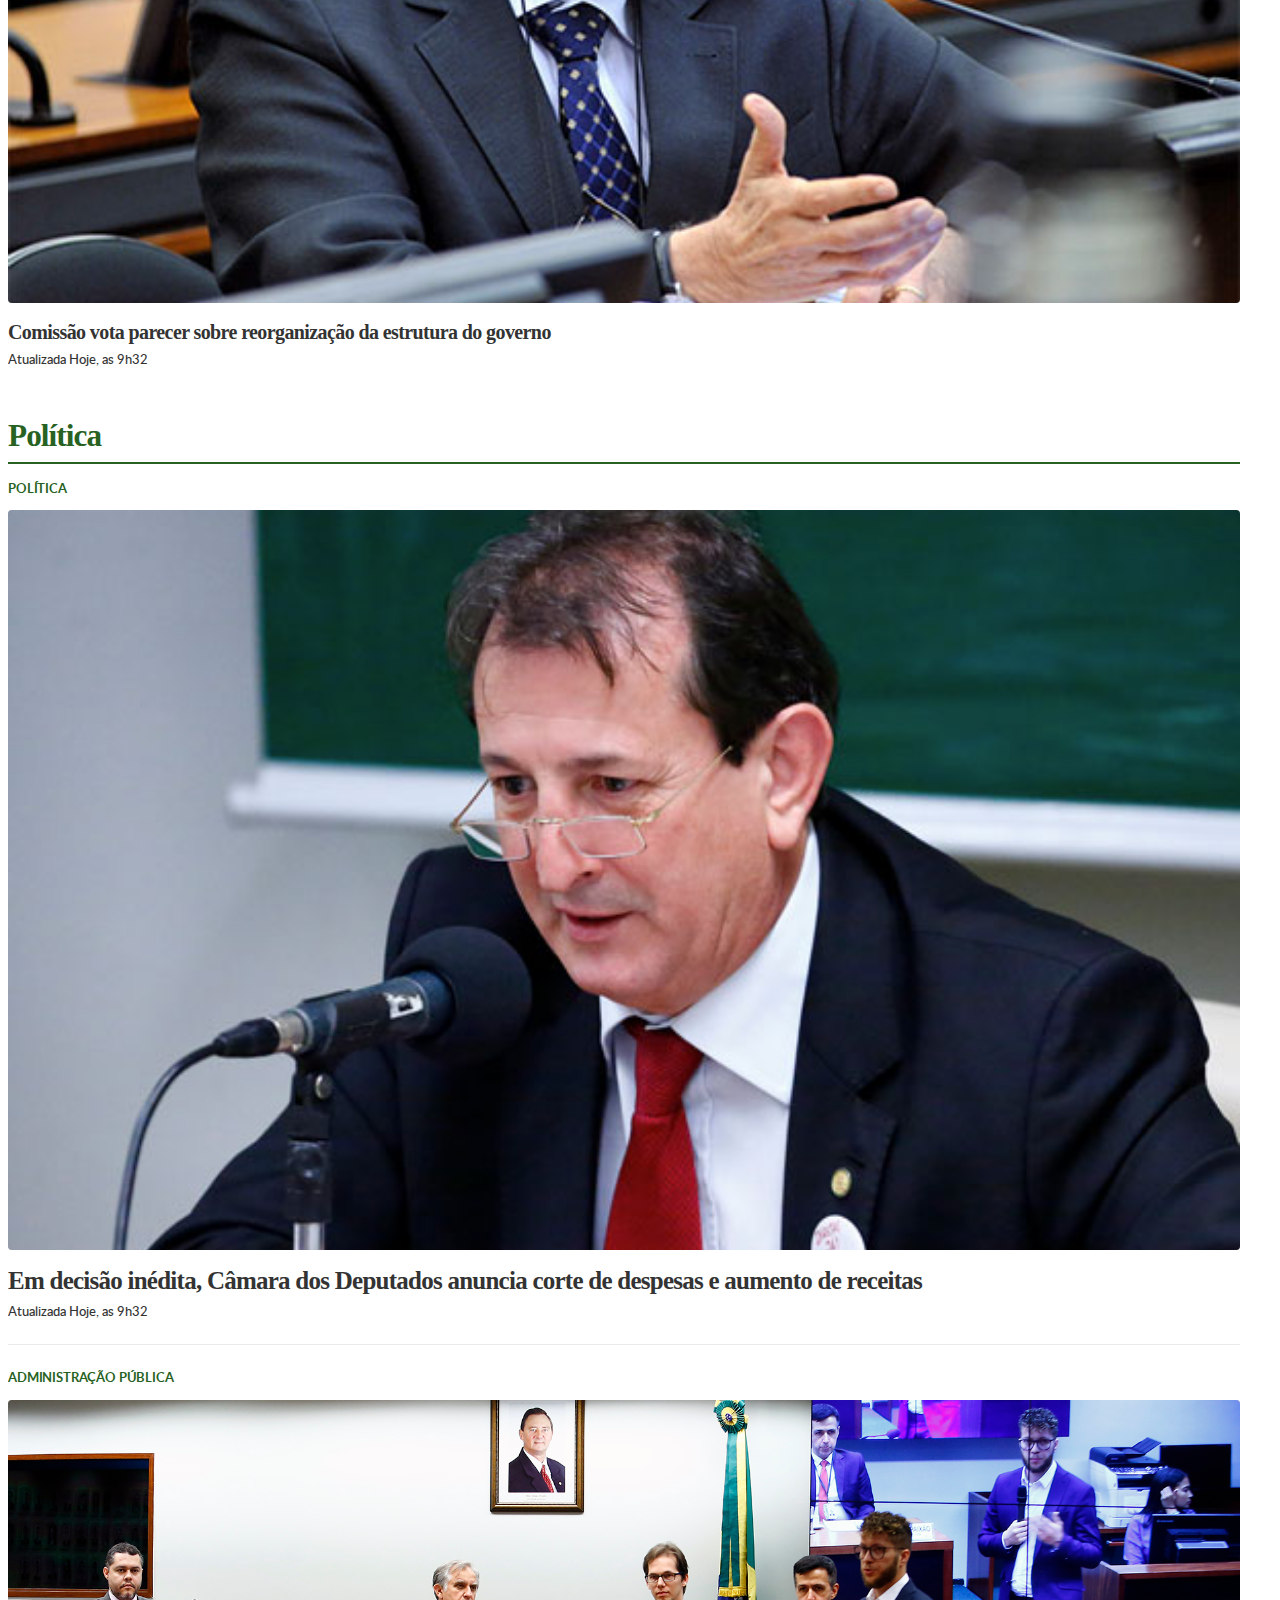
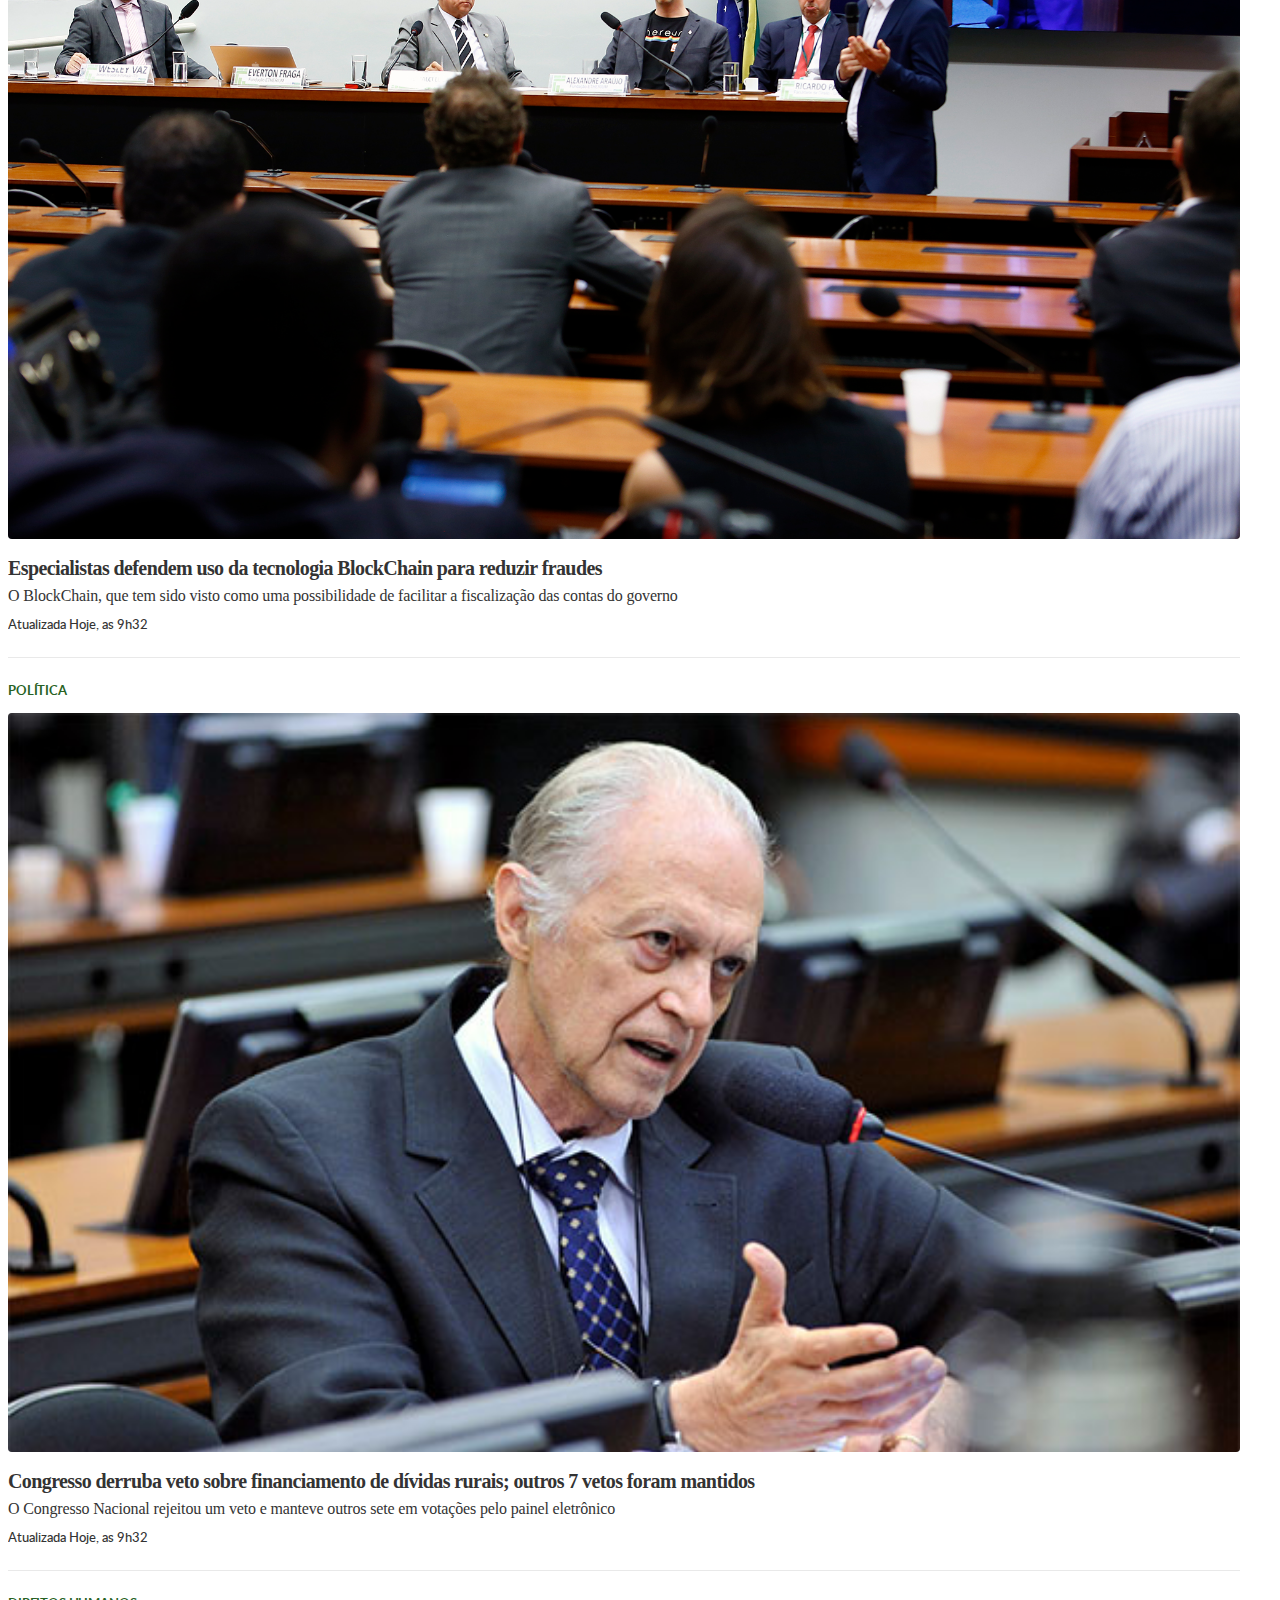
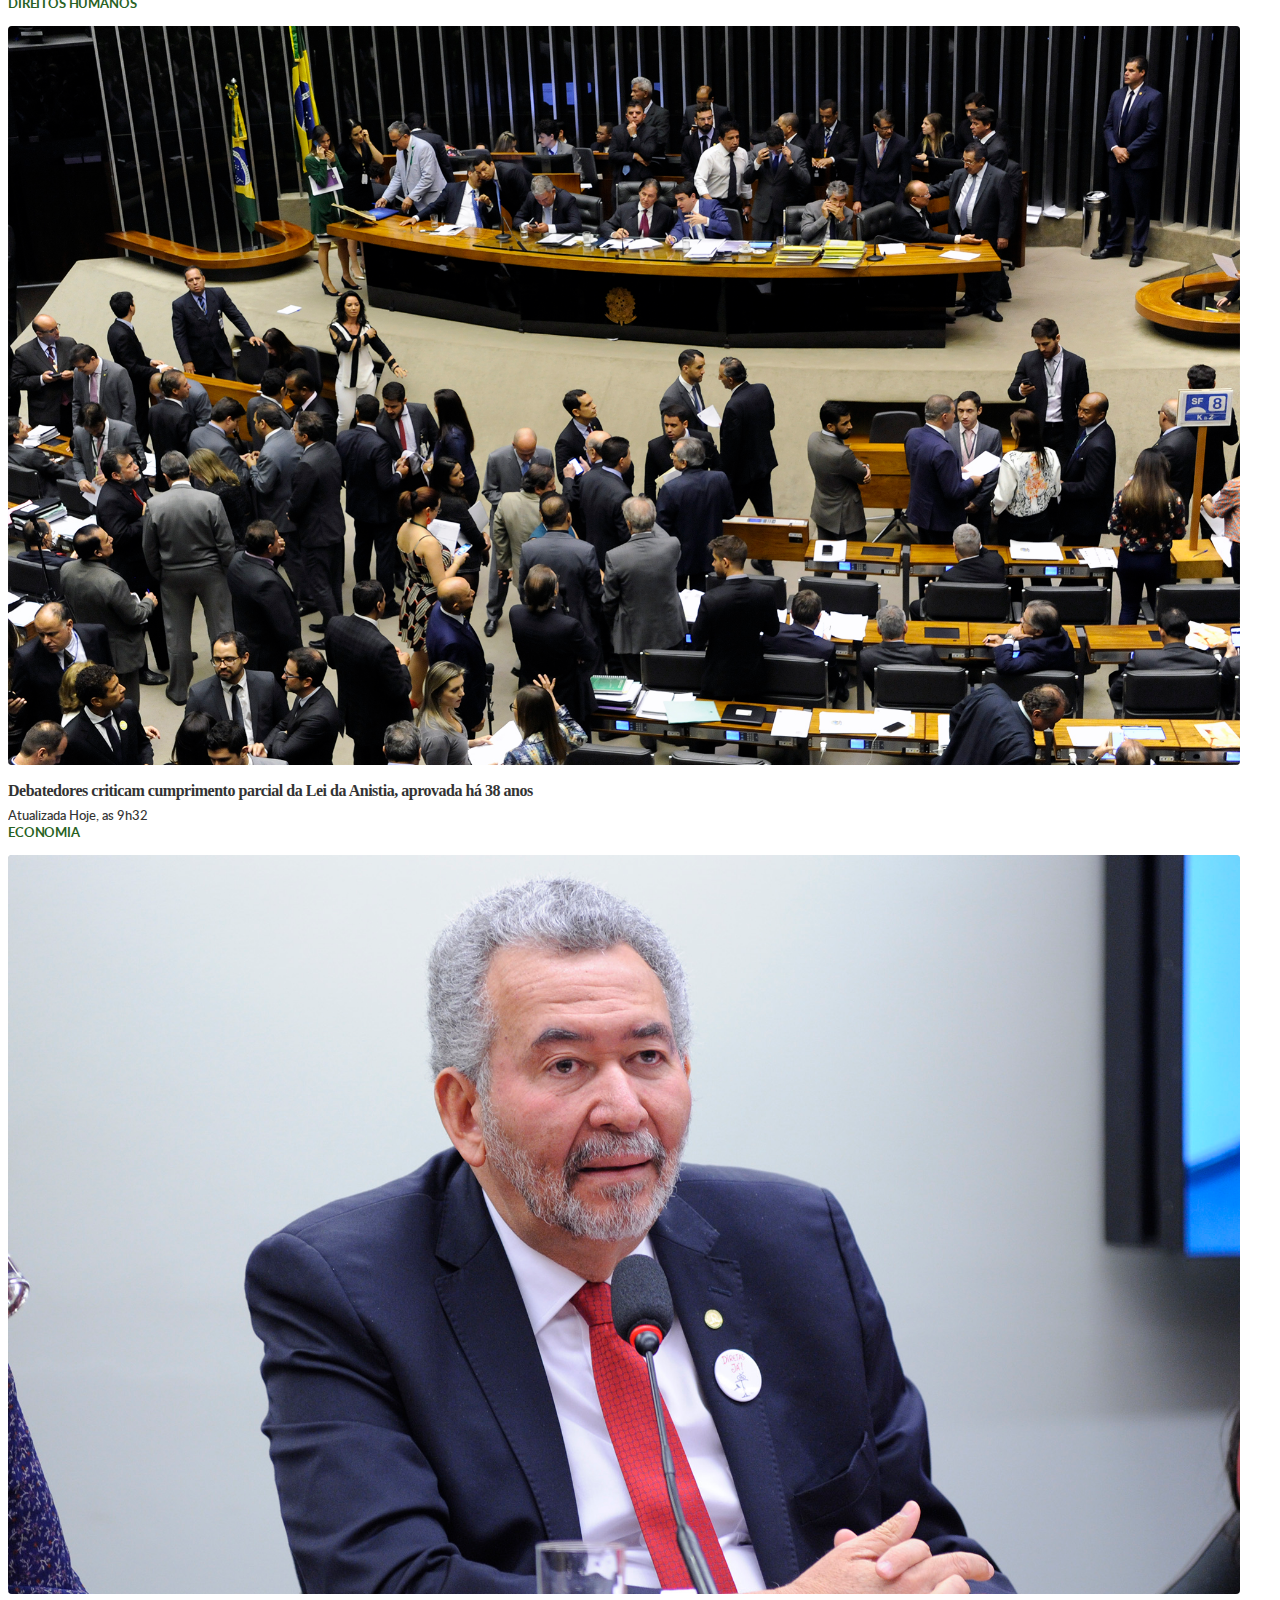
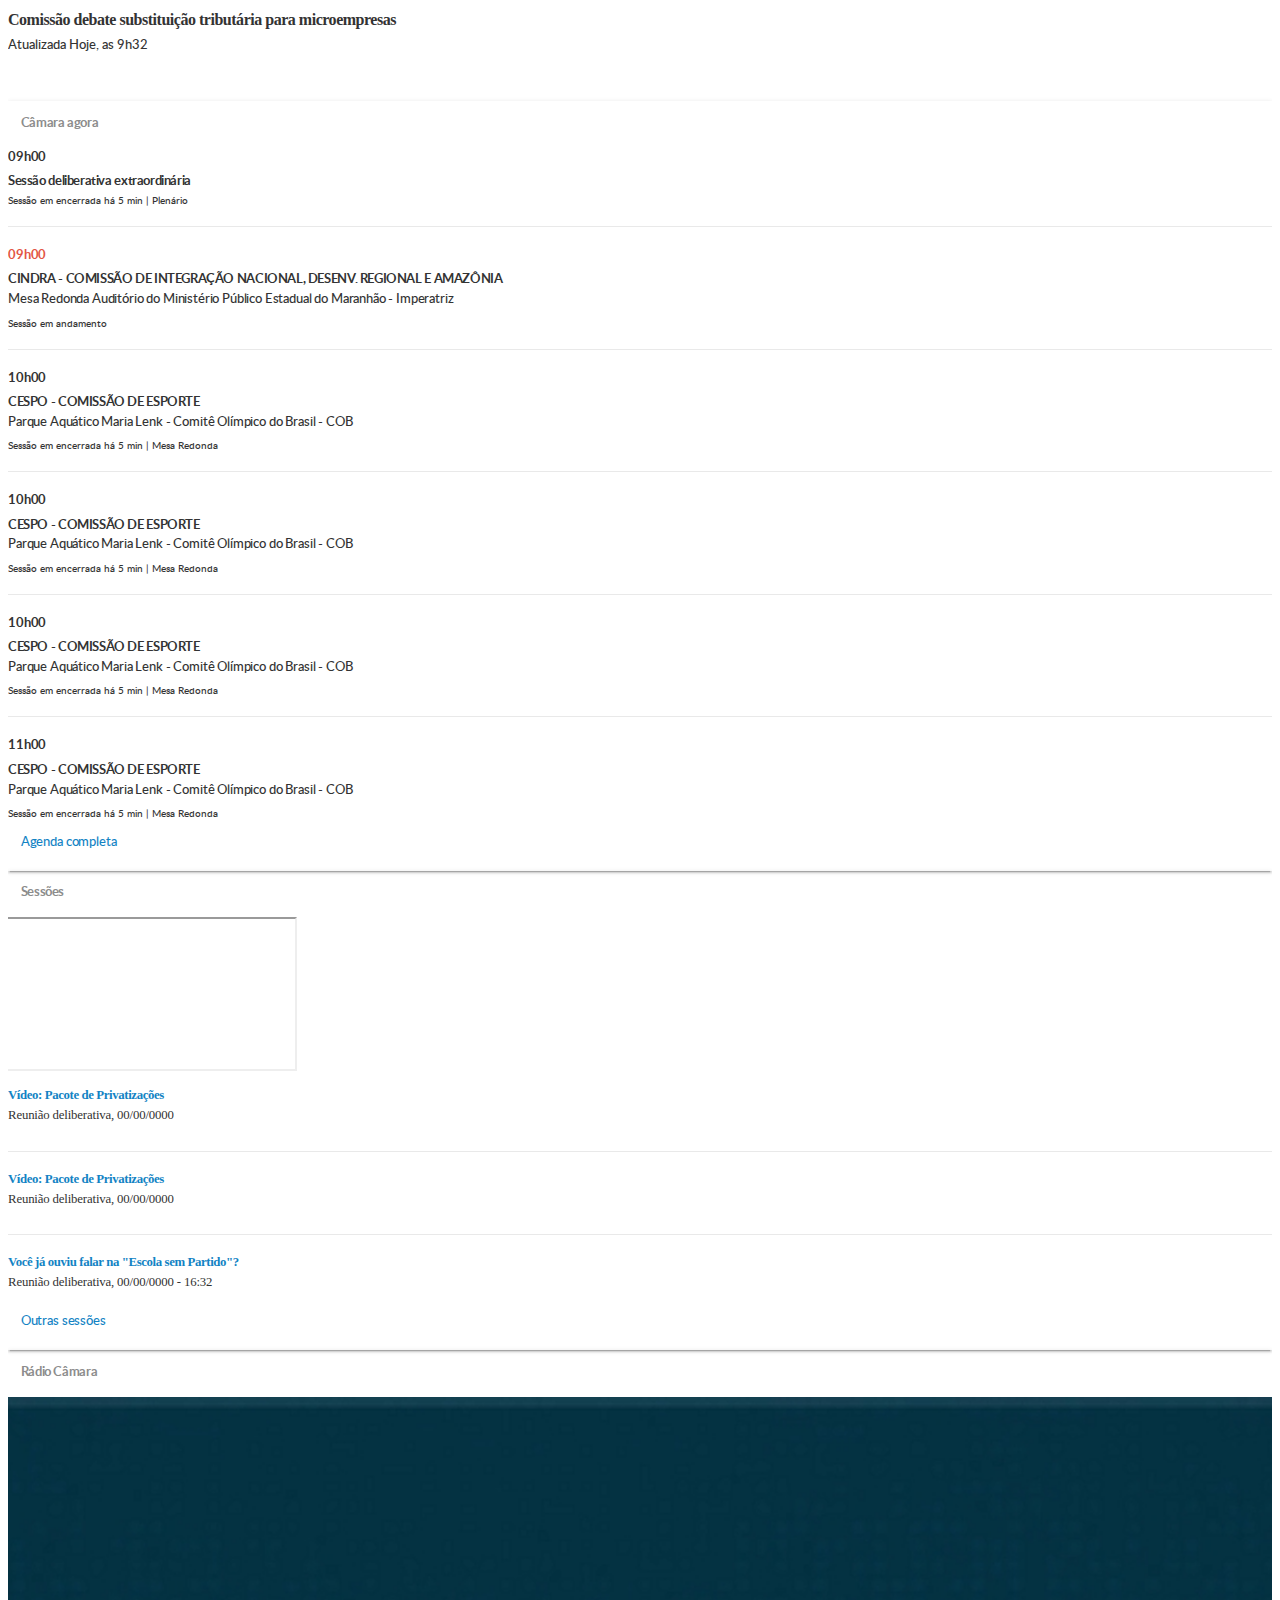
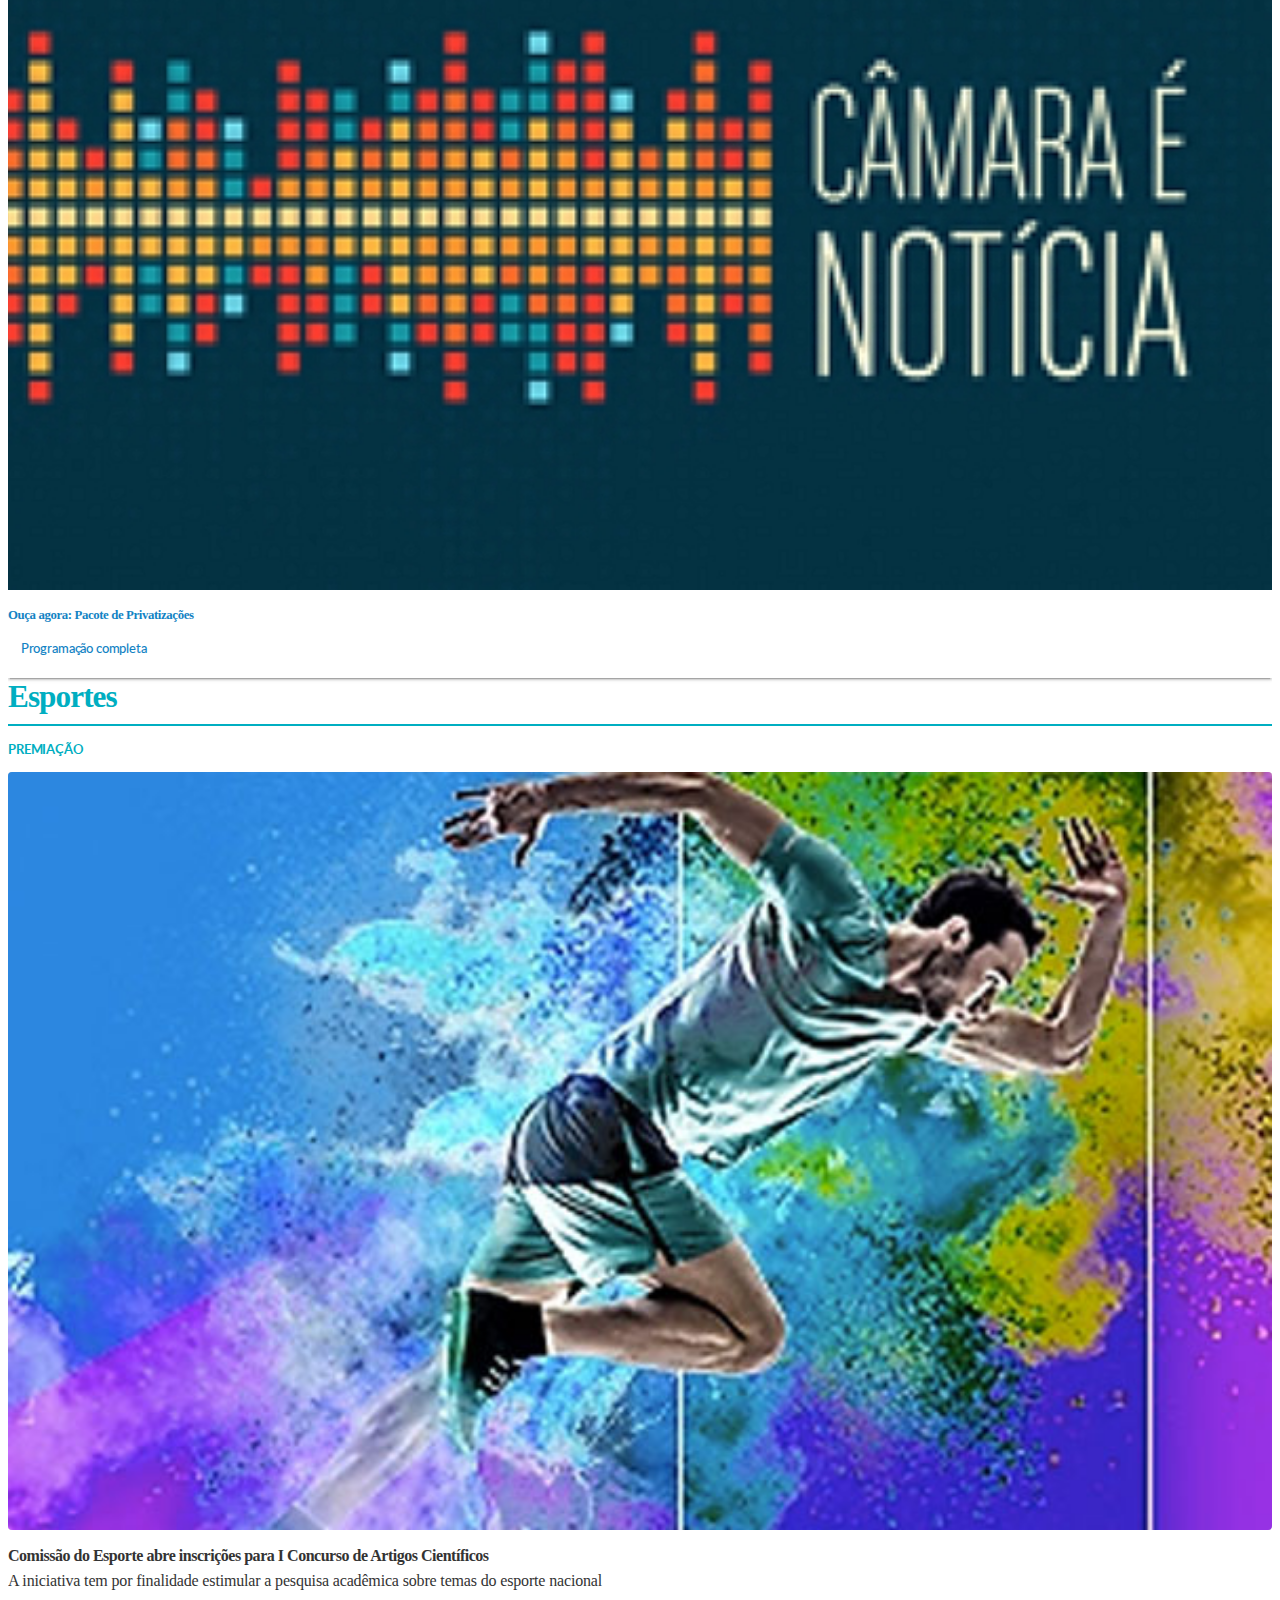
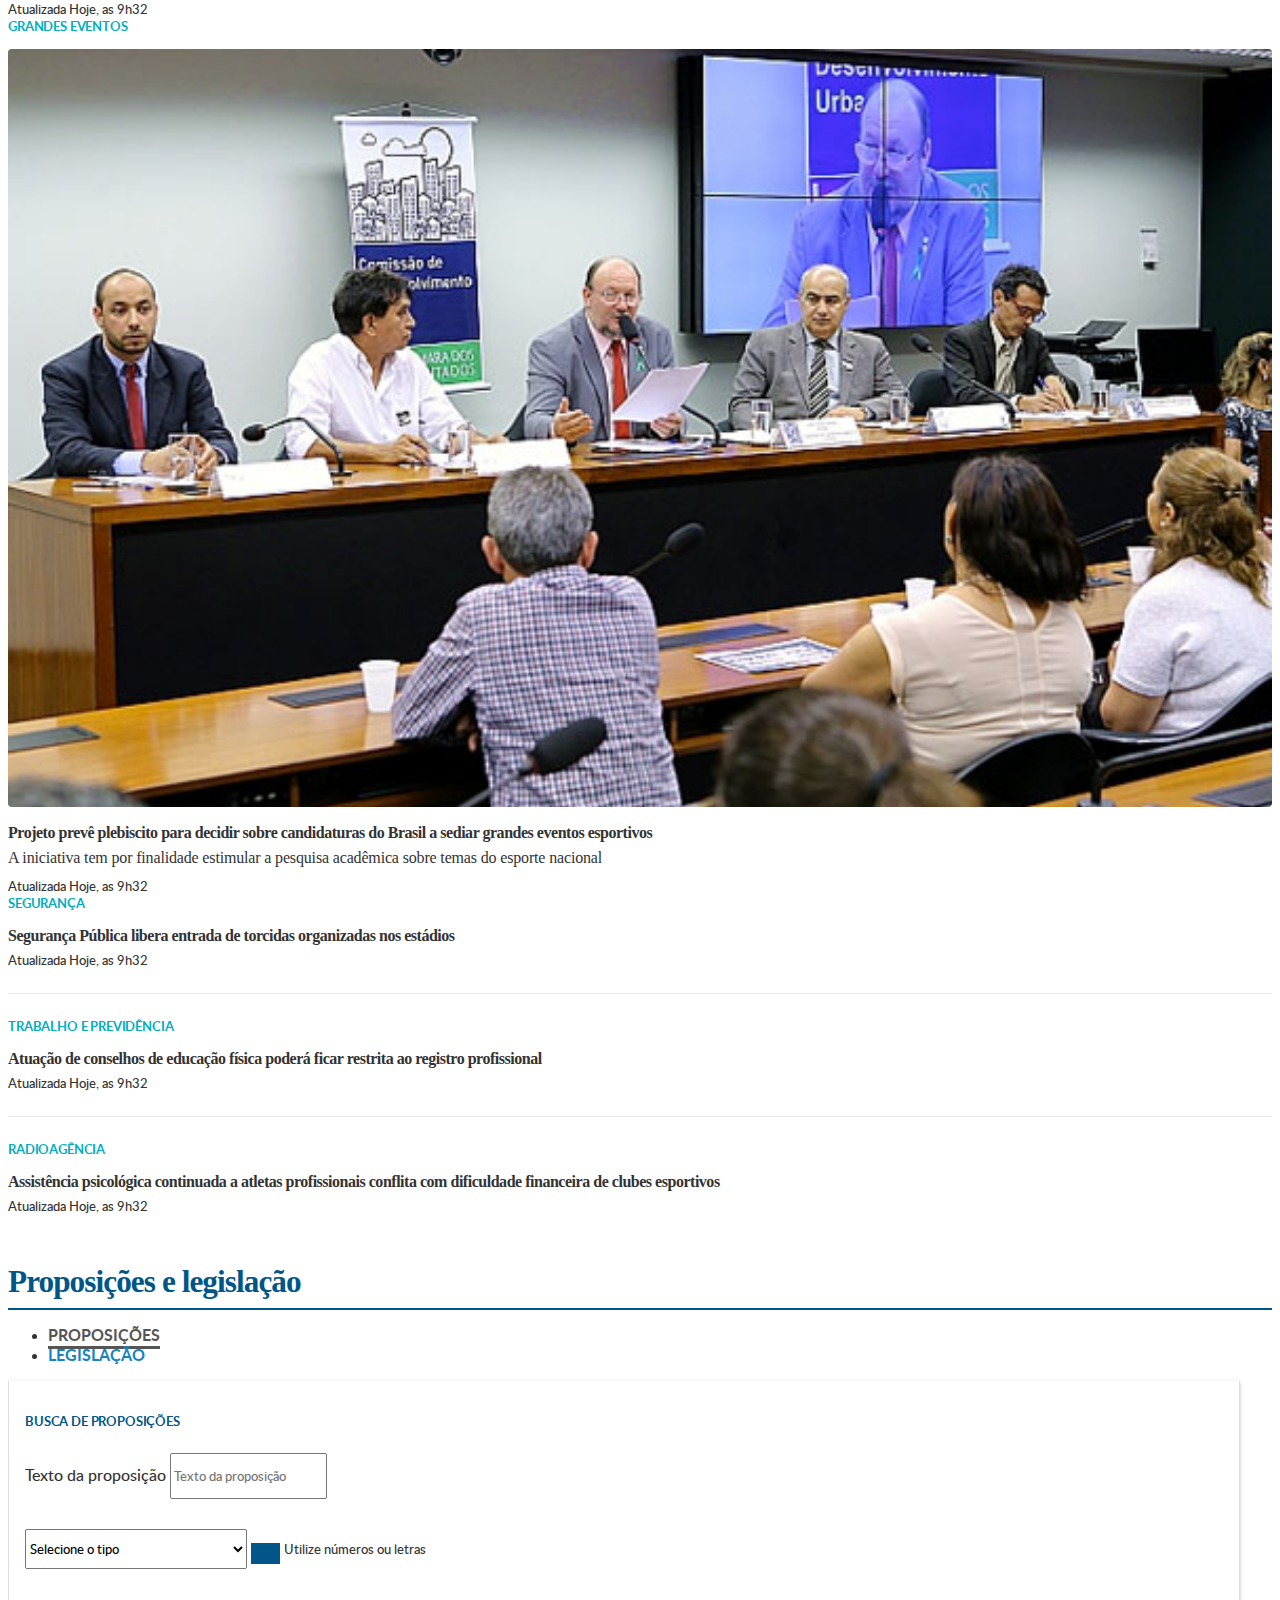
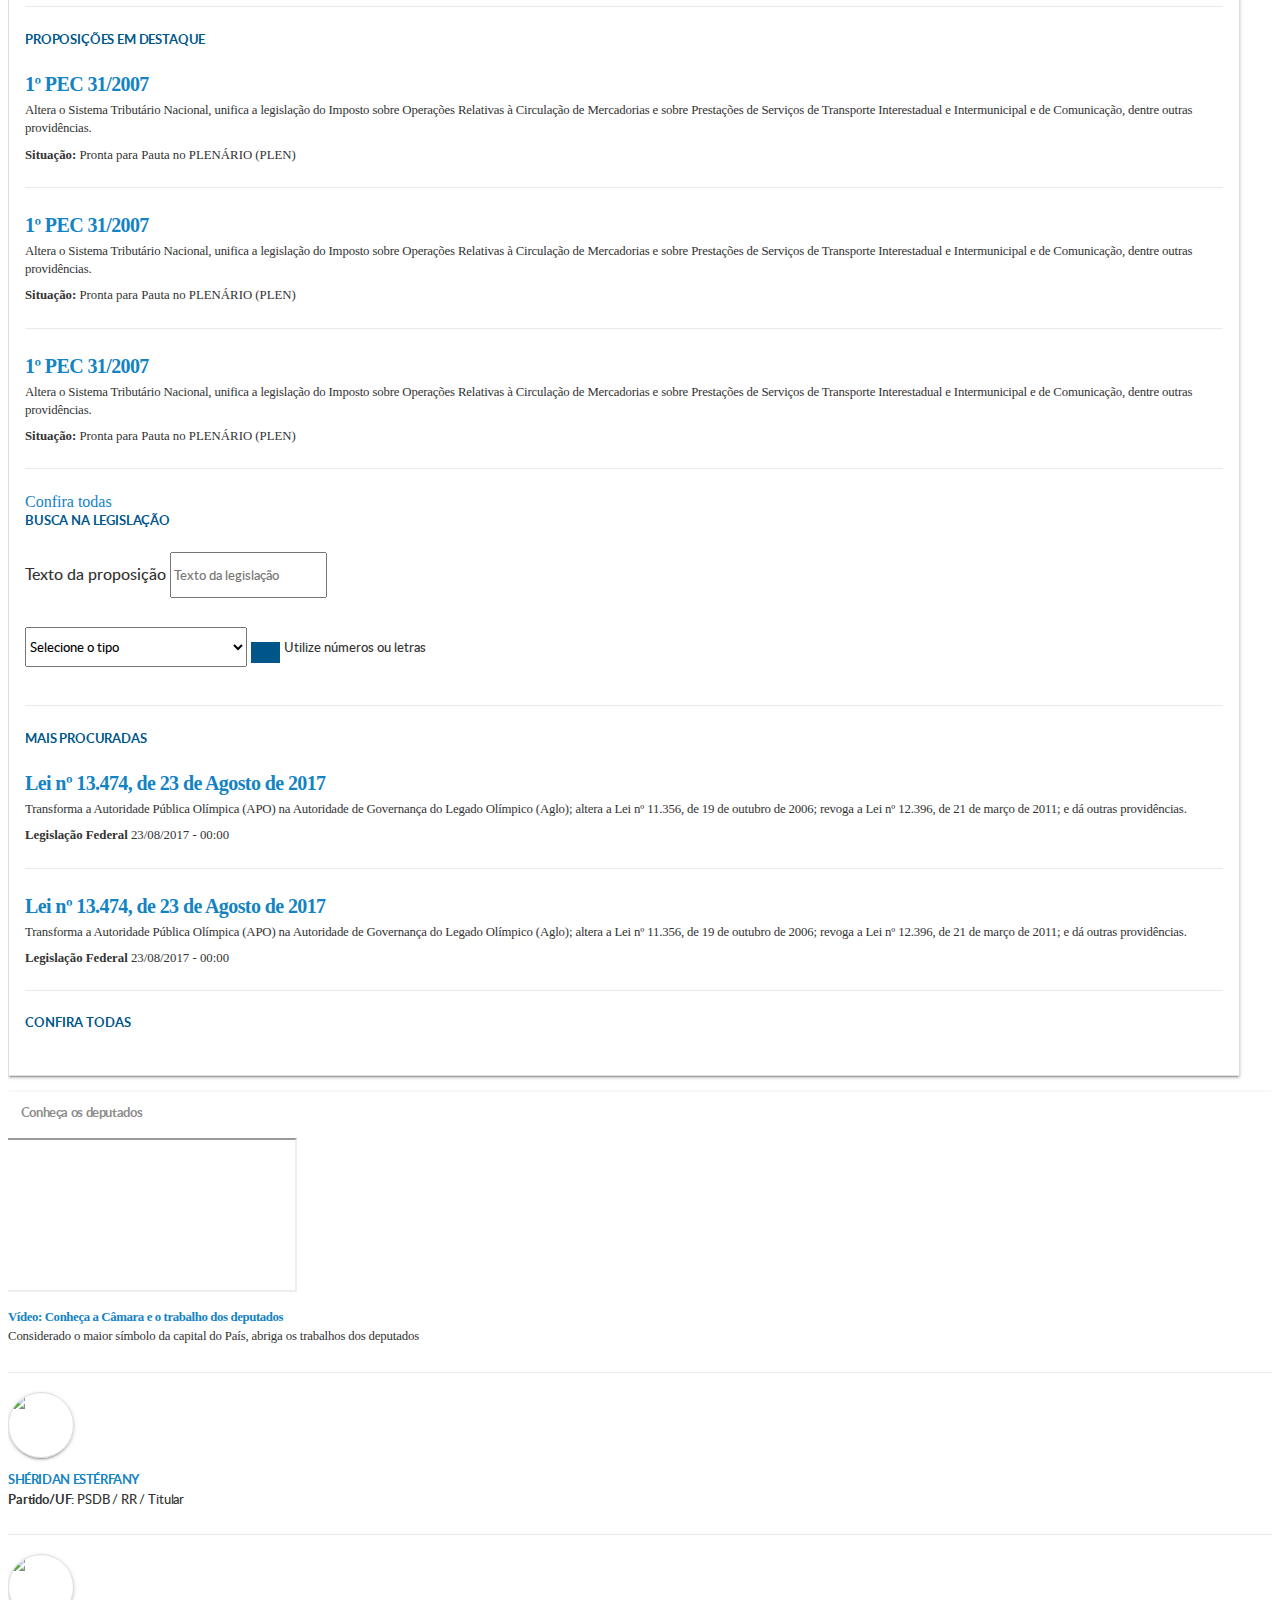
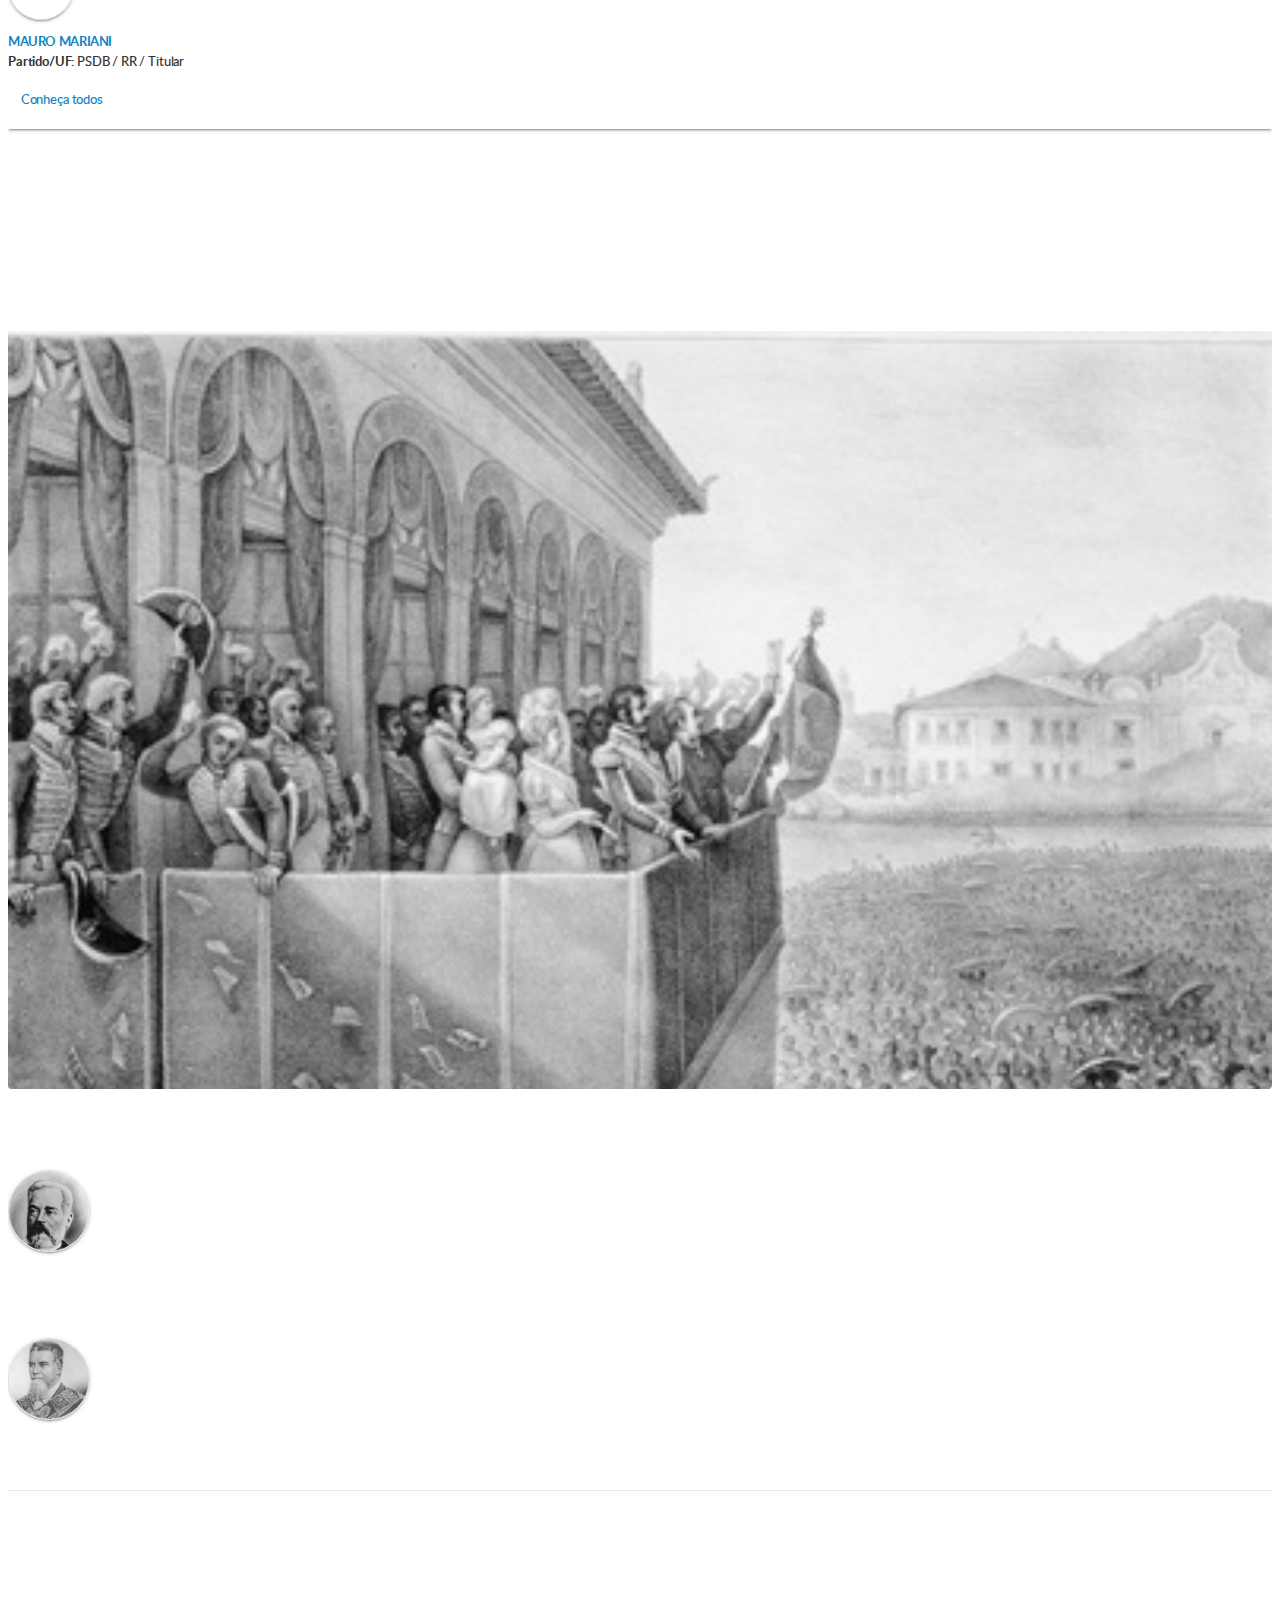
==== commit 5241350a: "Reajustes" ====
--- a/index.html
+++ b/index.html
@@ -1,1573 +1,1650 @@
 <!DOCTYPE html>
 <html lang="pt-br">
-
-<head>
-    <meta charset="utf-8">
-    <meta http-equiv="X-UA-Compatible" content="IE=edge">
-    <meta name="viewport" content="width=device-width, initial-scale=1.0, maximum-scale=1.0, user-scalable=no"/>
-    <meta name="description" content="Câmara dos Deputados do Brasil">
-    <meta name="keywords" content="Câmara dos Deputados do Brasil">
-    <meta name="application-name" content="Câmara dos Deputados do Brasil">
-    <meta name="author" content="Thiago - thslopes.com.br">
-    <link rel="shortcut icon" type="image/x-icon" href="assets/img/icones/favicon.png">
-    <title>Câmara dos Deputados</title>
-    <link href="assets/styles/css/bootstrap.min.css" rel="stylesheet">
-    <link href="assets/styles/css/animate.min.css" rel="stylesheet">
-    <link href="assets/styles/css/themify-icons.css" rel="stylesheet">
-    <link href="assets/styles/css/bootstrap-dropdownhover.min.css" rel="stylesheet">
-    <link href="assets/styles/css/theme.css" rel="stylesheet">
     
-    <!--[if IE]>
-    <script src="assets/js/html5shiv.min.js"></script>
-    <![endif]-->
+    <head>
+        <meta charset="utf-8">
+        <meta http-equiv="X-UA-Compatible" content="IE=edge">
+        <meta name="viewport" content="width=device-width, initial-scale=1.0, maximum-scale=1.0, user-scalable=no"/>
+        <meta name="description" content="Câmara dos Deputados do Brasil">
+        <meta name="keywords" content="Câmara dos Deputados do Brasil">
+        <meta name="application-name" content="Câmara dos Deputados do Brasil">
+        <meta name="author" content="Thiago - thslopes.com.br">
+        <link rel="shortcut icon" type="image/x-icon" href="assets/img/icones/favicon.png">
+        <title>Câmara dos Deputados</title>
+        <link href="assets/styles/css/bootstrap.min.css" rel="stylesheet">
+        <link href="assets/styles/css/animate.min.css" rel="stylesheet">
+        <link href="assets/styles/css/themify-icons.css" rel="stylesheet">
+        <link href="assets/styles/css/bootstrap-dropdownhover.min.css" rel="stylesheet">
+        <link href="assets/styles/css/theme.css" rel="stylesheet">
+        <link href="assets/styles/css/ie.css" rel="stylesheet">
+        
+        <!--[if IE]>
+        <script src="assets/js/html5shiv.min.js"></script>
+        <![endif]-->
     
-</head>
-<body>
-<!-- início da navegação principal -->
-<a href="#conteudo" class="hidden">Ir para o conteúdo</a>
-<nav class="navbar navbar-theme white-theme navbar-default navbar-fixed-top">
-    
-    <div class="navbar-header">
-        <button type="button" data-toggle="collapse" data-target="#navbar-collapse-1" class="navbar-toggle fechanavbr">
-            <span class="icon-bar"></span><span class="icon-bar"></span><span class="icon-bar"></span>
-        </button>
-        
-        <div class="logo-camara">
-            <a href="javascript:void(0)" class="hidden"><h1>Câmara dos Deputados: Site oficial</h1></a>
-            <a href="index.html" class="logo">
-                <img src="assets/img/logos/logo-camara.svg" width="100%" height="auto" class="img-logo white-svg" title="Câmara dos deputados">
-            </a>
-        </div>
-    
-    </div>
-    
-    <div id="navbar-collapse-1" class="navbar-collapse collapse collapse-right">
-        <a href="javascript:void(0)" class="close-collapsenavbar fechanavbr" data-toggle="collapse" data-target="#navbar-collapse-1"><span class="ti-close"></span></a>
-        
-        <div class="container">
-            <div class="nav-top clearfix">
-                <div class="links-externos">
-                    <ul class="links-items">
-                        <li>
-                            <a href="javascript:void(0)" class="icon-top" data-toggle="tooltip" data-placement="bottom" title="Site: Congresso Nacional"><img src="assets/img/icones/icones-home-congresso-black.svg" width="39px" height="auto" class="img-logo white-svg" title="Congresso nacional"></a>
-                        </li>
-                        <li>
-                            <a href="javascript:void(0)" class="icon-top" data-toggle="tooltip" data-placement="bottom" title="Site: Senado"><img src="assets/img/icones/icones-home-senado-black.svg" width="16px" height="16px" class="img-logo white-svg" title="Senado nacional"></a>
-                        </li>
-                        <li>
-                            <a href="javascript:void(0)" class="icon-top" data-toggle="tooltip" data-placement="bottom" title="Site: TCU"><img src="assets/img/icones/icones-home-tcu-black.svg" width="16px" height="16px" class="img-logo white-svg" title="TCU"></a>
-                        </li>
-                    </ul>
+    </head>
+    <body>
+        <!-- início da navegação principal -->
+        <a href="#conteudo" class="hidden">Ir para o conteúdo</a>
+        <nav class="navbar navbar-theme white-theme navbar-default navbar-fixed-top">
+            
+            <div class="navbar-header">
+                <button type="button" data-toggle="collapse" data-target="#navbar-collapse-1" class="navbar-toggle fechanavbr">
+                    <span class="icon-bar"></span><span class="icon-bar"></span><span class="icon-bar"></span>
+                </button>
+                
+                <div class="logo-camara">
+                    <a href="javascript:void(0)" class="hidden"><h1>Câmara dos Deputados: Site oficial</h1></a>
+                    <a href="index.html" class="logo">
+                        <img src="assets/img/logos/logo-camara.svg" width="100%" height="auto" class="img-logo white-svg" title="Câmara dos deputados">
+                    </a>
                 </div>
-                <div class="links-ferramentas">
-                    <ul class="links-items">
-                        <li>
-                            <a href="javascript:void(0)" class="icon-top" data-toggle="tooltip" data-placement="bottom" title="Fale conosco">
-                                <span class="ti-email"></span><span class="hidden ml-sm">Fale conosco</span> </a></li>
-                        <li>
-                            <a href="javascript:void(0)" class="icon-top" data-toggle="tooltip" data-placement="bottom" title="Acessibilidade"><img src="assets/img/icones/vlibras.svg" width="20px" height="auto" title="Congresso nacional"></a>
-                        </li>
-                    </ul>
-                    
+            
+            </div>
+            
+            <div id="navbar-collapse-1" class="navbar-collapse collapse collapse-right">
+                <a href="javascript:void(0)" class="close-collapsenavbar fechanavbr" data-toggle="collapse" data-target="#navbar-collapse-1"><span class="ti-close"></span></a>
+                
+                <div class="container">
+                    <div class="nav-top clearfix">
+                        <div class="links-externos">
+                            <ul class="links-items">
+                                <li>
+                                    <a href="javascript:void(0)" class="icon-top" data-toggle="tooltip" data-placement="bottom" title="Site: Congresso Nacional"><img src="assets/img/icones/icones-home-congresso-black.svg" width="39px" height="auto" class="img-logo white-svg" title="Congresso nacional"></a>
+                                </li>
+                                <li>
+                                    <a href="javascript:void(0)" class="icon-top" data-toggle="tooltip" data-placement="bottom" title="Site: Senado"><img src="assets/img/icones/icones-home-senado-black.svg" width="16px" height="16px" class="img-logo white-svg" title="Senado nacional"></a>
+                                </li>
+                                <li>
+                                    <a href="javascript:void(0)" class="icon-top" data-toggle="tooltip" data-placement="bottom" title="Site: TCU"><img src="assets/img/icones/icones-home-tcu-black.svg" width="16px" height="16px" class="img-logo white-svg" title="TCU"></a>
+                                </li>
+                            </ul>
+                        </div>
+                        <div class="links-ferramentas">
+                            <ul class="links-items">
+                                <li>
+                                    <a href="javascript:void(0)" class="icon-top" data-toggle="tooltip" data-placement="bottom" title="Fale conosco">
+                                        <span class="ti-email"></span><span class="hidden ml-sm">Fale conosco</span>
+                                    </a></li>
+                                <li>
+                                    <a href="javascript:void(0)" class="icon-top" data-toggle="tooltip" data-placement="bottom" title="Acessibilidade"><img src="assets/img/icones/vlibras.svg" width="20px" height="auto" title="Congresso nacional"></a>
+                                </li>
+                            </ul>
+                        
+                        </div>
+                    </div>
                 </div>
-            </div>
-        </div>
-        <div class="navigation-main">
-            <div class="container">
-                <!-- Tornar hover de novo: <ul class="nav navbar-nav navigation-theme" data-hover="dropdown" data-animations="none">-->
-                <ul class="nav navbar-nav navigation-theme" data-hover="dropdown" data-animations="none">
-                    <li class="dropdown menu-item">
-                        <a href="javascript:void(0)"  data-toggle="dropdown" class="dropdown-toggle menu-item-principal">Notícias</a>
-                        <ul class="dropdown-menu">
-                            <li>
-                                <div class="navbar-theme-content">
-                                    <div class="row">
-                                        <ul class="col-sm-3 theme-submenu">
-                                            <li><strong class="title-nolink">Temas</strong></li>
-                                            <li>
-                                                <a href="camara-noticias.html" class="font-bold text-green">Câmara Notícias</a>
-                                            </li>
-                                            <li><a href="macrotema-saude.html">Administração pública</a></li>
-                                            <li><a href="macrotema-saude.html">Direito e justiça</a></li>
-                                            <li><a href="macrotema-saude.html">Política</a></li>
-                                            <li><a href="macrotema-saude.html">Segurança</a></li>
-                                            <li><a href="macrotema-saude.html">Trabalho e previdência</a></li>
-                                            <li class="dropdown dropdown-submenu">
-                                                <a href="javascript:void(0)" class="dropdown-toggle submenu-item" data-toggle="dropdown" aria-expanded="false"><strong>Mais temas</strong></a>
-                                                <ul class="dropdown-menu submenu-secondlevel">
-                                                    <div class="row">
-                                                        <ul class="col-sm-4 list-unstyled">
-                                                            <div class="p-all">
-                                                                <li>
-                                                                    <a href="macrotema-saude.html">Administração Pública</a>
-                                                                </li>
-                                                                <li><a href="macrotema-saude.html">Direito e Justiça</a>
-                                                                </li>
-                                                                <li><a href="macrotema-saude.html">Política</a></li>
-                                                                <li><a href="macrotema-saude.html">Segurança</a></li>
-                                                                <li>
-                                                                    <a href="macrotema-saude.html">Trabalho e Previdência</a>
-                                                                </li>
-                                                                <li>
-                                                                    <a href="macrotema-saude.html">Administração Pública</a>
-                                                                </li>
-                                                                <li><a href="macrotema-saude.html">Agropecuária</a></li>
-                                                                <li>
-                                                                    <a href="macrotema-saude.html">Assistência Social</a>
-                                                                </li>
-                                                                <li><a href="macrotema-saude.html">Turismo</a></li>
+                <div class="navigation-main">
+                    <div class="container">
+                        <!-- Tornar hover de novo: <ul class="nav navbar-nav navigation-theme" data-hover="dropdown" data-animations="none">-->
+                        <ul class="nav navbar-nav navigation-theme" data-hover="dropdown" data-animations="none">
+                            <li class="dropdown menu-item">
+                                <a href="camara-noticias.html" data-toggle="dropdown" class="dropdown-toggle menu-item-principal">Notícias</a>
+                                <ul class="dropdown-menu">
+                                    <li>
+                                        <div class="navbar-theme-content">
+                                            <div class="row">
+                                                <ul class="col-sm-3 theme-submenu">
+                                                    <li><strong class="title-nolink">Temas</strong></li>
+                                                    <li>
+                                                        <a href="camara-noticias.html" class="font-bold text-green">Câmara Notícias</a>
+                                                    </li>
+                                                    <li><a href="macrotema-saude.html">Administração pública</a></li>
+                                                    <li><a href="macrotema-saude.html">Direito e justiça</a></li>
+                                                    <li><a href="macrotema-saude.html">Política</a></li>
+                                                    <li><a href="macrotema-saude.html">Segurança</a></li>
+                                                    <li><a href="macrotema-saude.html">Trabalho e previdência</a></li>
+                                                    <li class="dropdown dropdown-submenu">
+                                                        <a href="javascript:void(0)" class="dropdown-toggle submenu-item" data-toggle="dropdown" aria-expanded="false"><strong>Mais temas</strong></a>
+                                                        <ul class="dropdown-menu submenu-secondlevel">
+                                                            <div class="row">
+                                                                <ul class="col-sm-4 list-unstyled">
+                                                                    <div class="p-all">
+                                                                        <li>
+                                                                            <a href="macrotema-saude.html">Administração Pública</a>
+                                                                        </li>
+                                                                        <li>
+                                                                            <a href="macrotema-saude.html">Direito e Justiça</a>
+                                                                        </li>
+                                                                        <li><a href="macrotema-saude.html">Política</a>
+                                                                        </li>
+                                                                        <li><a href="macrotema-saude.html">Segurança</a>
+                                                                        </li>
+                                                                        <li>
+                                                                            <a href="macrotema-saude.html">Trabalho e Previdência</a>
+                                                                        </li>
+                                                                        <li>
+                                                                            <a href="macrotema-saude.html">Administração Pública</a>
+                                                                        </li>
+                                                                        <li>
+                                                                            <a href="macrotema-saude.html">Agropecuária</a>
+                                                                        </li>
+                                                                        <li>
+                                                                            <a href="macrotema-saude.html">Assistência Social</a>
+                                                                        </li>
+                                                                        <li><a href="macrotema-saude.html">Turismo</a>
+                                                                        </li>
+                                                                    </div>
+                                                                </ul>
+                                                                <ul class="col-sm-4 list-unstyled">
+                                                                    <div class="p-all">
+                                                                        <li><a href="macrotema-saude.html">Cidades</a>
+                                                                        </li>
+                                                                        <li>
+                                                                            <a href="macrotema-saude.html">Ciência e Tecnologia</a>
+                                                                        </li>
+                                                                        <li>
+                                                                            <a href="macrotema-saude.html">Comunicação</a>
+                                                                        </li>
+                                                                        <li>
+                                                                            <a href="macrotema-saude.html">Consumidor</a>
+                                                                        </li>
+                                                                        <li>
+                                                                            <a href="macrotema-saude.html">Direito e Justiça</a>
+                                                                        </li>
+                                                                        <li>
+                                                                            <a href="macrotema-saude.html">Direitos Humanos</a>
+                                                                        </li>
+                                                                        <li><a href="macrotema-saude.html">Economia</a>
+                                                                        </li>
+                                                                        <li>
+                                                                            <a href="macrotema-saude.html">Educação e Cultura</a>
+                                                                        </li>
+                                                                        <li><a href="macrotema-saude.html">Esportes</a>
+                                                                        </li>
+                                                                    </div>
+                                                                </ul>
+                                                                <ul class="col-sm-4 list-unstyled">
+                                                                    <div class="p-all">
+                                                                        <li>
+                                                                            <a href="macrotema-saude.html">Indústria e Comércio</a>
+                                                                        </li>
+                                                                        <li>
+                                                                            <a href="macrotema-saude.html">Institucional</a>
+                                                                        </li>
+                                                                        <li>
+                                                                            <a href="macrotema-saude.html">Meio Ambiente</a>
+                                                                        </li>
+                                                                        <li><a href="macrotema-saude.html">Política</a>
+                                                                        </li>
+                                                                        <li>
+                                                                            <a href="macrotema-saude.html">Relações Exteriores</a>
+                                                                        </li>
+                                                                        <li><a href="macrotema-saude.html">Saúde</a>
+                                                                        </li>
+                                                                        <li><a href="macrotema-saude.html">Segurança</a>
+                                                                        </li>
+                                                                        <li>
+                                                                            <a href="macrotema-saude.html">Trabalho e Previdência</a>
+                                                                        </li>
+                                                                        <li>
+                                                                            <a href="macrotema-saude.html">Transporte e Trânsito</a>
+                                                                        </li>
+                                                                    </div>
+                                                                </ul>
                                                             </div>
                                                         </ul>
-                                                        <ul class="col-sm-4 list-unstyled">
-                                                            <div class="p-all">
-                                                                <li><a href="macrotema-saude.html">Cidades</a></li>
-                                                                <li>
-                                                                    <a href="macrotema-saude.html">Ciência e Tecnologia</a>
-                                                                </li>
-                                                                <li><a href="macrotema-saude.html">Comunicação</a></li>
-                                                                <li><a href="macrotema-saude.html">Consumidor</a></li>
-                                                                <li><a href="macrotema-saude.html">Direito e Justiça</a>
-                                                                </li>
-                                                                <li><a href="macrotema-saude.html">Direitos Humanos</a>
-                                                                </li>
-                                                                <li><a href="macrotema-saude.html">Economia</a></li>
-                                                                <li>
-                                                                    <a href="macrotema-saude.html">Educação e Cultura</a>
-                                                                </li>
-                                                                <li><a href="macrotema-saude.html">Esportes</a></li>
-                                                            </div>
-                                                        </ul>
-                                                        <ul class="col-sm-4 list-unstyled">
-                                                            <div class="p-all">
-                                                                <li>
-                                                                    <a href="macrotema-saude.html">Indústria e Comércio</a>
-                                                                </li>
-                                                                <li><a href="macrotema-saude.html">Institucional</a>
-                                                                </li>
-                                                                <li><a href="macrotema-saude.html">Meio Ambiente</a>
-                                                                </li>
-                                                                <li><a href="macrotema-saude.html">Política</a></li>
-                                                                <li>
-                                                                    <a href="macrotema-saude.html">Relações Exteriores</a>
-                                                                </li>
-                                                                <li><a href="macrotema-saude.html">Saúde</a></li>
-                                                                <li><a href="macrotema-saude.html">Segurança</a></li>
-                                                                <li>
-                                                                    <a href="macrotema-saude.html">Trabalho e Previdência</a>
-                                                                </li>
-                                                                <li>
-                                                                    <a href="macrotema-saude.html">Transporte e Trânsito</a>
-                                                                </li>
-                                                            </div>
-                                                        </ul>
-                                                    </div>
+                                                    </li>
                                                 </ul>
-                                            </li>
-                                        </ul>
-                                        <ul class="col-sm-3 theme-submenu">
-                                            <li><strong class="title-nolink">TV Câmara</strong></li>
-                                            <li><a href="javascript:void(0)">Comissões ao vivo</a></li>
-                                            <li><a href="javascript:void(0)">Como sintonizar</a></li>
-                                            <li><a href="javascript:void(0)">Programação semanal</a></li>
-                                            <li><a href="javascript:void(0)">Conheça a tv câmara</a></li>
-                                            <li><a href="javascript:void(0)"><strong>Confira todos</strong></a></li>
-                                        
-                                        </ul>
-                                        <ul class="col-sm-3 theme-submenu">
-                                            <li><strong class="title-nolink">Rádio Câmara</strong></li>
-                                            <li><a href="javascript:void(0)">Como sintonizar</a></li>
-                                            <li><a href="javascript:void(0)">Programação semanal</a></li>
-                                            <li><a href="javascript:void(0)">Conheça a rádio</a></li>
-                                        
-                                        </ul>
-                                        <ul class="col-sm-3 theme-submenu">
-                                            <li><strong class="title-nolink">Mais</strong></li>
-                                            <li><a href="javascript:void(0)">Assessoria de Imprensa</a></li>
-                                            <li><a href="javascript:void(0)">Banco de Imagens</a></li>
-                                            <li><a href="javascript:void(0)">Rede Legislativa de Rádio e TV</a></li>
-                                            <li><a href="javascript:void(0)">Plenarinho</a></li>
-                                        
-                                        </ul>
-                                    </div>
+                                                <ul class="col-sm-3 theme-submenu">
+                                                    <li><strong class="title-nolink">TV Câmara</strong></li>
+                                                    <li><a href="javascript:void(0)">Comissões ao vivo</a></li>
+                                                    <li><a href="javascript:void(0)">Como sintonizar</a></li>
+                                                    <li><a href="javascript:void(0)">Programação semanal</a></li>
+                                                    <li><a href="javascript:void(0)">Conheça a tv câmara</a></li>
+                                                    <li><a href="javascript:void(0)"><strong>Confira todos</strong></a>
+                                                    </li>
+                                                
+                                                </ul>
+                                                <ul class="col-sm-3 theme-submenu">
+                                                    <li><strong class="title-nolink">Rádio Câmara</strong></li>
+                                                    <li><a href="javascript:void(0)">Como sintonizar</a></li>
+                                                    <li><a href="javascript:void(0)">Programação semanal</a></li>
+                                                    <li><a href="javascript:void(0)">Conheça a rádio</a></li>
+                                                
+                                                </ul>
+                                                <ul class="col-sm-3 theme-submenu">
+                                                    <li><strong class="title-nolink">Mais</strong></li>
+                                                    <li><a href="javascript:void(0)">Assessoria de Imprensa</a></li>
+                                                    <li><a href="javascript:void(0)">Banco de Imagens</a></li>
+                                                    <li><a href="javascript:void(0)">Rede Legislativa de Rádio e TV</a>
+                                                    </li>
+                                                    <li><a href="javascript:void(0)">Plenarinho</a></li>
+                                                
+                                                </ul>
+                                            </div>
+                                        </div>
+                                    </li>
+                                </ul>
+                            </li>
+                            <li class="dropdown menu-item">
+                                <a href="agenda.html" data-toggle="dropdown" class="dropdown-toggle menu-item-principal">Agenda</a>
+                                <ul class="dropdown-menu">
+                                    <li>
+                                        <div class="navbar-theme-content">
+                                            <div class="row">
+                                                <ul class="col-sm-6 theme-submenu">
+                                                    <li><a href="agenda.html">Agenda geral</a></li>
+                                                    <li><a href="agenda.html">Agenda de hoje</a></li>
+                                                    <li><a href="agenda.html">Plenário</a></li>
+                                                    <li><a href="agenda.html">Comissões</a></li>
+                                                </ul>
+                                                <ul class="col-sm-6 theme-submenu">
+                                                    <li>
+                                                        <div class="dest-image">
+                                                            <div class="dest-pic-cover">
+                                                                <img class="dest-img" src="assets/img/estrutura/bck-mulher.jpg">
+                                                            </div>
+                                                        </div>
+                                                        <a href="agenda.html">
+                                                            Semana da luta contra o câncer de mama
+                                                        </a>
+                                                    </li>
+                                                </ul>
+                                            
+                                            </div>
+                                        </div>
+                                    </li>
+                                </ul>
+                            </li>
+                            <li class="dropdown menu-item">
+                                <a href="historia.html" data-toggle="dropdown" class="dropdown-toggle menu-item-principal">Conheça</a>
+                                <ul class="dropdown-menu">
+                                    <li>
+                                        <div class="navbar-theme-content">
+                                            <div class="row">
+                                                <ul class="col-sm-6 theme-submenu">
+                                                    <li><strong class="title-nolink">A nossa casa</strong></li>
+                                                    <li><a href="historia.html">História da Câmara</a></li>
+                                                    <li><a href="historia.html">O papel da Câmara</a></li>
+                                                    <li><a href="historia.html">Visite a Câmara</a></li>
+                                                    <li><a href="historia.html">Institucional</a></li>
+                                                    <li><a href="historia.html"><strong>Fale conosco</strong></a>
+                                                    </li>
+                                                </ul>
+                                                <ul class="col-sm-6 theme-submenu">
+                                                    <li>
+                                                        <div class="dest-image">
+                                                            <div class="dest-pic-cover">
+                                                                <img class="dest-img" src="assets/img/fotos/historia/hist-001.jpg">
+                                                            </div>
+                                                        </div>
+                                                        <a href="historia.html">
+                                                            A Câmara e a independência do Brasil
+                                                        </a>
+                                                    </li>
+                                                </ul>
+                                            </div>
+                                        </div>
+                                    </li>
+                                </ul>
+                            </li>
+                            <li class="dropdown menu-item">
+                                <a href="legislacao.html" data-toggle="dropdown" class="dropdown-toggle menu-item-principal">Legislação</a>
+                                <ul class="dropdown-menu">
+                                    <li>
+                                        <div class="navbar-theme-content">
+                                            <div class="row">
+                                                <ul class="col-sm-6 theme-submenu">
+                                                    <li><a href="legislacao.html">Projetos de lei</a></li>
+                                                    <li><a href="legislacao.html">Proposições</a></li>
+                                                    <li><a href="legislacao.html">Legislação</a></li>
+                                                </ul>
+                                            </div>
+                                        </div>
+                                    </li>
+                                </ul>
+                            </li>
+                            <li class="dropdown menu-item">
+                                <a href="deputados.html" data-toggle="dropdown" class="dropdown-toggle menu-item-principal">Deputados</a>
+                                <ul class="dropdown-menu">
+                                    <li>
+                                        <div class="navbar-theme-content">
+                                            <div class="row">
+                                                <ul class="col-sm-12 theme-submenu">
+                                                    <li><a href="deputados.html">Conheça os Deputados</a></li>
+                                                    <li><a href="deputados.html">Discursos</a></li>
+                                                    <li><a href="deputados.html">Lideranças partidárias</a></li>
+                                                    <li><a href="deputados.html">Frentes e grupos parlamentares</a></li>
+                                                </ul>
+                                            
+                                            </div>
+                                        </div>
+                                    </li>
+                                </ul>
+                            </li>
+                            <li class="dropdown menu-item">
+                                <a href="transparencia.html" data-toggle="dropdown" class="dropdown-toggle menu-item-principal">Transparência</a>
+                                <ul class="dropdown-menu">
+                                    <li>
+                                        <div class="navbar-theme-content">
+                                            <div class="row">
+                                                <ul class="col-sm-6 theme-submenu">
+                                                    <li>
+                                                        <a href="transparencia.html" class="font-bold text-green">Página da transparência</a>
+                                                    </li>
+                                                    <li><a href="transparencia.html">Acesso à Informação</a></li>
+                                                    <li><a href="transparencia.html">Cota Parlamentar</a></li>
+                                                    <li><a href="transparencia.html">Viagens oficiais e passaportes</a>
+                                                    </li>
+                                                    <li>
+                                                        <a href="transparencia.html">Imóveis funcionais e auxílio-moradia</a>
+                                                    </li>
+                                                    <li><a href="transparencia.html">Licitações e contratos</a></li>
+                                                    <li><a href="transparencia.html">Recursos humanos e concursos</a>
+                                                    </li>
+                                                    <li><a href="transparencia.html">Receitas e despesas</a></li>
+                                                    <li><a href="transparencia.html">Dados abertos</a></li>
+                                                </ul>
+                                                <ul class="col-sm-6 theme-submenu">
+                                                    <li><strong class="title-nolink">Orçamento da União</strong></li>
+                                                    <li><a href="transparencia.html">Leis orçamentárias</a></li>
+                                                    <li><a href="transparencia.html">Fiscalize</a></li>
+                                                </ul>
+                                            </div>
+                                        </div>
+                                    </li>
+                                </ul>
+                            </li>
+                            
+                            
+                            <li class="menu-item"><a href="participe.html" class="menu-item-principal">Participe!</a>
+                            </li>
+                            <li class="menu-item">
+                                <div class="busca-desktop">
+                                    <form class="search-form searchbar" role="search" id="hiddenSearchBox" action="resultado-busca.html" method="get">
+                                        <div class="input-group">
+                                            <input type="hidden" name="id" value="63">
+                                            <input type="search" name="keywords" class="form-control" placeholder="Pesquisar">
+                                            <div class="input-group-btn">
+                                                <button type="submit" class="btn btn-default" data-toggle="searchbar" data-target="#hiddenSearchBox">
+                                                    <span class="ti-search"></span> <span class="sr-only">enviar</span>
+                                                </button>
+                                            </div>
+                                        </div>
+                                    </form>
                                 </div>
                             </li>
                         </ul>
-                    </li>
-                    <li class="dropdown menu-item">
-                        <a href="javascript:void(0)"  data-toggle="dropdown" class="dropdown-toggle menu-item-principal">Conheça</a>
-                        <ul class="dropdown-menu">
-                            <li>
-                                <div class="navbar-theme-content">
-                                    <div class="row">
-                                        <ul class="col-sm-6 theme-submenu">
-                                            <li><strong class="title-nolink">A nossa casa</strong></li>
-                                            <li><a href="javascript:void(0)">História da Câmara</a></li>
-                                            <li><a href="javascript:void(0)">O papel da Câmara</a></li>
-                                            <li><a href="javascript:void(0)">Visite a Câmara</a></li>
-                                            <li><a href="javascript:void(0)">Institucional</a></li>
-                                            <li><a href="javascript:void(0)"><strong>Fale conosco</strong></a></li>
-                                        </ul>
-                                        <ul class="col-sm-6 theme-submenu">
-                                            <li><strong class="title-nolink">Deputados</strong></li>
-                                            <li><a href="deputados.html">Conheça os Deputados</a></li>
-                                            <li><a href="deputados.html">Discursos</a></li>
-                                            <li><a href="deputados.html">Lideranças partidárias</a></li>
-                                            <li><a href="deputados.html">Frentes e grupos parlamentares</a></li>
-                                        </ul>
+                    </div>
+                </div>
+            </div>
+        
+        </nav>
+        <!-- /.nav -->
+        
+        <!-- destaques-->
+        <div id="destaques">
+            <div id="carousel-destaques" class="carousel slide carousel-fade" data-ride="carousel">
+                <!-- Indicators -->
+                <ol class="carousel-indicators">
+                    <li data-target="#carousel-destaques" data-slide-to="0" class="active"></li>
+                    <li data-target="#carousel-destaques" data-slide-to="1"></li>
+                </ol>
+                <div class="carousel-inner" role="listbox">
+                    <div class="item item-grid active">
+                        <div class="carousel-content">
+                            <div class="row grid-destaque">
+                                <div class="col-sm-6 full-height pd-0">
                                     
-                                    </div>
+                                    <div class="grid-destaque-item">
+                                        <div class="carousel-content">
+                                            <div class="carousel-caption">
+                                                <p>
+                                                    <a href="ler-noticia-002.html" class="boxed-green-opaque">Especial: Política</a>
+                                                </p>
+                                                <a href="ler-noticia-002.html">
+                                                    <h4>Plenário aprova texto-base da nova taxa de juros do BNDES; análise deve continuar na próxima semana</h4>
+                                                </a>
+                                                <small class="font-second">
+                                                    <span class="ti-time"></span> Atualizada Hoje, as 9h32
+                                                </small>
+                                            </div>
+                                        </div>
+                                        <div class="grid-destaque-img full-sizes" style="background-image: url('assets/img/fotos/foto-002.jpg');"></div>
+                                    </div>
+                                
                                 </div>
-                            </li>
-                        </ul>
-                    </li>
-                    <li class="dropdown menu-item">
-                        <a href="javascript:void(0)" data-toggle="dropdown" class="dropdown-toggle menu-item-principal">Transparência</a>
-                        <ul class="dropdown-menu">
-                            <li>
-                                <div class="navbar-theme-content">
-                                    <div class="row">
-                                        <ul class="col-sm-6 theme-submenu">
-                                            <li>
-                                                <a href="transparencia.html" class="font-bold text-green">Página da transparência</a>
-                                            </li>
-                                            <li><a href="transparencia.html">Acesso à Informação</a></li>
-                                            <li><a href="transparencia.html">Cota Parlamentar</a></li>
-                                            <li><a href="transparencia.html">Viagens oficiais e passaportes</a></li>
-                                            <li><a href="transparencia.html">Imóveis funcionais e auxílio-moradia</a>
-                                            </li>
-                                            <li><a href="transparencia.html">Licitações e contratos</a></li>
-                                            <li><a href="transparencia.html">Recursos humanos e concursos</a></li>
-                                            <li><a href="transparencia.html">Receitas e despesas</a></li>
-                                            <li><a href="transparencia.html">Dados abertos</a></li>
-                                        </ul>
-                                        <ul class="col-sm-6 theme-submenu">
-                                            <li><strong class="title-nolink">Orçamento da União</strong></li>
-                                            <li><a href="transparencia.html">Leis orçamentárias</a></li>
-                                            <li><a href="transparencia.html">Fiscalize</a></li>
-                                        </ul>
+                                <div class="col-sm-6 full-height pd-0">
+                                    <div class="row full-height">
+                                        <div class="col-sm-12 half-height">
+                                            <a href="ler-noticia-002.html">
+                                                <div class="grid-destaque-item">
+                                                    <div class="carousel-content">
+                                                        <div class="carousel-caption">
+                                                            <p>
+                                                                <a href="ler-noticia-002.html" class="boxed-green-opaque">Especial: Política</a>
+                                                            </p>
+                                                            <a href="ler-noticia-002.html">
+                                                                <h5>Plenário aprova texto-base da nova taxa de juros do BNDES; análise deve continuar na próxima semana</h5>
+                                                            </a>
+                                                            <small class="font-second">
+                                                                <span class="ti-time"></span> Atualizada Hoje, as 9h32
+                                                            </small>
+                                                        </div>
+                                                    </div>
+                                                    <div class="grid-destaque-img full-sizes" style="background-image: url('assets/img/fotos/foto-001.jpg');"></div>
+                                                </div>
+                                            </a>
+                                        </div>
+                                        <div class="col-sm-12 half-height">
+                                            <a href="ler-noticia-002.html">
+                                                <div class="grid-destaque-item">
+                                                    <div class="carousel-content">
+                                                        <div class="carousel-caption">
+                                                            <p>
+                                                                <a href="ler-noticia-002.html" class="boxed-green-opaque">Especial: Política</a>
+                                                            </p>
+                                                            <a href="ler-noticia-002.html">
+                                                                <h5>Plenário aprova texto-base da nova taxa de juros do BNDES; análise deve continuar na próxima semana</h5>
+                                                            </a>
+                                                            <small class="font-second">
+                                                                <span class="ti-time"></span> Atualizada Hoje, as 9h32
+                                                            </small>
+                                                        </div>
+                                                    </div>
+                                                    <div class="grid-destaque-img full-sizes" style="background-image: url('assets/img/fotos/foto-003.jpg');"></div>
+                                                </div>
+                                            </a>
+                                        </div>
                                     </div>
                                 </div>
-                            </li>
-                        </ul>
-                    </li>
-                    <li class="dropdown menu-item">
-                        <a href="javascript:void(0)" data-toggle="dropdown" class="dropdown-toggle menu-item-principal">Legislação</a>
-                        <ul class="dropdown-menu">
-                            <li>
-                                <div class="navbar-theme-content">
-                                    <div class="row">
-                                        <ul class="col-sm-6 theme-submenu">
-                                            <li><a href="javascript:void(0)">Projetos de lei</a></li>
-                                            <li><a href="javascript:void(0)">Proposições</a></li>
-                                            <li><a href="javascript:void(0)">Legislação</a></li>
-                                        </ul>
-                                        <ul class="col-sm-6 theme-submenu">
-                                            <li><strong class="title-nolink">Deputados</strong></li>
-                                            <li><a href="deputados.html">Conheça os Deputados</a></li>
-                                            <li><a href="deputados.html">Discursos</a></li>
-                                            <li><a href="deputados.html">Lideranças partidárias</a></li>
-                                            <li><a href="deputados.html">Frentes e grupos parlamentares</a></li>
-                                        </ul>
-                                    </div>
+                            </div>
+                        </div>
+                    </div>
+                    <div class="item item-full">
+                        <div class="carousel-content">
+                            <div class="carousel-caption">
+                                <p><a href="ler-noticia-002.html" class="boxed-green-opaque">Especial: Política</a></p>
+                                <a href="ler-noticia-002.html">
+                                    <h3>Plenário aprova texto-base da nova taxa de juros do BNDES; análise deve continuar na próxima semana</h3>
+                                </a>
+                                <small class="font-second"><span class="ti-time"></span> Atualizada Hoje, as 9h32
+                                </small>
+                            </div>
+                        </div>
+                        <div class="img-destaque" style="background-image: url('assets/img/fotos/foto-004.jpg');"></div>
+                    </div>
+                </div>
+                <a class="left carousel-control" href="#carousel-destaques" role="button" data-slide="prev">
+                    <span class="ti-angle-left glyphicon-chevron-left" aria-hidden="true"></span>
+                    <span class="sr-only">Previous</span> </a>
+                <a class="right carousel-control" href="#carousel-destaques" role="button" data-slide="next">
+                    <span class="ti-angle-right glyphicon-chevron-right" aria-hidden="true"></span>
+                    <span class="sr-only">Next</span> </a>
+            </div><!-- /.carousel -->
+        
+        </div>
+        <!-- /.destaques -->
+        
+        <!-- início da wrapper -->
+        <div class="wrapper">
+            <div class="conteudo-global" id="conteudo">
+                <!-- bloco de notícias -->
+                <section>
+                    <div class="container">
+                        <div class="row">
+                            <!-- inicio da coluna maior -->
+                            <div class="col-md-8">
+                                <div class="padding-bigcontent">
+                                    
+                                    
+                                    <!-- inicia categoria -->
+                                    <div class="categoria-news categoria-blue">
+                                        <h2 class="header-categoria"><a href="ler-noticia-002.html">Últimas Notícias</a>
+                                        </h2>
+                                        <!-- inicio da notícia -->
+                                        <article>
+                                            <div class="dest-one divider-bottom">
+                                                <p class="separator">
+                                                    <a href="ler-noticia-002.html">Política</a>
+                                                </p>
+                                                <div class="row">
+                                                    <div class="col-sm-6">
+                                                        <a href="ler-noticia-002.html">
+                                                            <div class="dest-image">
+                                                                <div class="dest-pic-cover">
+                                                                    <img class="dest-img" src="assets/img/fotos/foto-sm-001.jpg">
+                                                                </div>
+                                                            </div>
+                                                        </a>
+                                                    </div>
+                                                    <div class="col-sm-6">
+                                                        <a href="ler-noticia-002.html" class="dest-a">
+                                                            <h3 class="dest-title">Congresso aprova texto-base da nova meta fiscal; emendas serão votadas na próxima terça</h3>
+                                                        
+                                                        </a>
+                                                        <small class="font-second">
+                                                            <span class="ti-time"></span> Atualizada Hoje, as 9h32
+                                                        </small>
+                                                    </div>
+                                                </div>
+                                            </div>
+                                        </article>
+                                        <!-- fim da notícia -->
+                                        <div class="row">
+                                            <div class="col-sm-6">
+                                                <!-- inicio da notícia -->
+                                                <article>
+                                                    <div class="dest-one">
+                                                        <p class="separator">
+                                                            <a href="ler-noticia-002.html">Administração pública</a>
+                                                        </p>
+                                                        <div class="row">
+                                                            <div class="col-sm-12">
+                                                                <a href="ler-noticia-002.html">
+                                                                    <div class="dest-image">
+                                                                        <div class="dest-pic-cover">
+                                                                            <img class="dest-img" src="assets/img/fotos/foto-sm-004.jpg">
+                                                                        </div>
+                                                                    </div>
+                                                                </a>
+                                                            </div>
+                                                            <div class="col-sm-12">
+                                                                <a href="ler-noticia-002.html" class="dest-a">
+                                                                    <h4 class="dest-title">Deputados e senadores devem concluir votação da nova meta fiscal nesta terça</h4>
+                                                                
+                                                                </a>
+                                                                <small class="font-second">
+                                                                    <span class="ti-time"></span> Atualizada Hoje, as 9h32
+                                                                </small>
+                                                            </div>
+                                                        </div>
+                                                    </div>
+                                                </article>
+                                                <!-- fim da notícia -->
+                                            </div>
+                                            <div class="col-sm-6">
+                                                <!-- inicio da notícia -->
+                                                <article>
+                                                    <div class="dest-one">
+                                                        <p class="separator">
+                                                            <a href="ler-noticia-002.html">Política</a>
+                                                        </p>
+                                                        <div class="row">
+                                                            <div class="col-sm-12">
+                                                                <a href="ler-noticia-002.html">
+                                                                    <div class="dest-image">
+                                                                        <div class="dest-pic-cover">
+                                                                            <img class="dest-img" src="assets/img/fotos/foto-sm-002.jpg">
+                                                                        </div>
+                                                                    </div>
+                                                                </a>
+                                                            </div>
+                                                            <div class="col-sm-12">
+                                                                <a href="ler-noticia-002.html" class="dest-a">
+                                                                    <h4 class="dest-title">Comissão vota parecer sobre reorganização da estrutura do governo</h4>
+                                                                </a>
+                                                                <small class="font-second">
+                                                                    <span class="ti-time"></span> Atualizada Hoje, as 9h32
+                                                                </small>
+                                                            </div>
+                                                        </div>
+                                                    </div>
+                                                </article>
+                                                <!-- fim da notícia -->
+                                            </div>
+                                        </div>
+                                    </div>
+                                    <!-- .categoria -->
+                                    
+                                    
+                                    <!-- inicia categoria -->
+                                    <div class="categoria-news categoria-green">
+                                        <h2 class="header-categoria mt-xl"><a href="ler-noticia-002.html">Política</a>
+                                        </h2>
+                                        <!-- inicio da notícia -->
+                                        <article>
+                                            <div class="dest-one divider-bottom">
+                                                <p class="separator">
+                                                    <a href="ler-noticia-002.html">Política</a>
+                                                </p>
+                                                <div class="row">
+                                                    <div class="col-sm-6">
+                                                        <a href="ler-noticia-002.html">
+                                                            <div class="dest-image">
+                                                                <div class="dest-pic-cover">
+                                                                    <img class="dest-img" src="assets/img/fotos/foto-sm-006.jpg">
+                                                                </div>
+                                                            </div>
+                                                        </a>
+                                                    </div>
+                                                    <div class="col-sm-6">
+                                                        <a href="ler-noticia-002.html" class="dest-a">
+                                                            <h3 class="dest-title">Em decisão inédita, Câmara dos Deputados anuncia corte de despesas e aumento de receitas</h3>
+                                                        
+                                                        </a>
+                                                        <small class="font-second">
+                                                            <span class="ti-time"></span> Atualizada Hoje, as 9h32
+                                                        </small>
+                                                    </div>
+                                                </div>
+                                            </div>
+                                        </article>
+                                        <!-- fim da notícia -->
+                                        <div class="row">
+                                            <div class="col-sm-12">
+                                                <!-- inicio da notícia -->
+                                                <article>
+                                                    <div class="dest-one divider-bottom">
+                                                        <p class="separator">
+                                                            <a href="ler-noticia-002.html">Administração pública</a>
+                                                        </p>
+                                                        <div class="row">
+                                                            <div class="col-sm-4">
+                                                                <a href="ler-noticia-002.html">
+                                                                    <div class="dest-image">
+                                                                        <div class="dest-pic-cover">
+                                                                            <img class="dest-img" src="assets/img/fotos/foto-sm-009.jpg">
+                                                                        </div>
+                                                                    </div>
+                                                                </a>
+                                                            </div>
+                                                            <div class="col-sm-8">
+                                                                <a href="ler-noticia-002.html" class="dest-a">
+                                                                    <h4 class="dest-title">Especialistas defendem uso da tecnologia BlockChain para reduzir fraudes</h4>
+                                                                    <p class="dest-desc">
+                                                                        O BlockChain, que tem sido visto como uma possibilidade de facilitar a fiscalização das contas do governo </p>
+                                                                
+                                                                </a>
+                                                                <small class="font-second">
+                                                                    <span class="ti-time"></span> Atualizada Hoje, as 9h32
+                                                                </small>
+                                                            </div>
+                                                        </div>
+                                                    </div>
+                                                </article>
+                                                <!-- fim da notícia -->
+                                            </div>
+                                            <div class="col-sm-12 divider-bottom">
+                                                <!-- inicio da notícia -->
+                                                <article>
+                                                    <div class="dest-one">
+                                                        <p class="separator">
+                                                            <a href="ler-noticia-002.html">Política</a>
+                                                        </p>
+                                                        <div class="row">
+                                                            <div class="col-sm-4">
+                                                                <a href="ler-noticia-002.html">
+                                                                    <div class="dest-image">
+                                                                        <div class="dest-pic-cover">
+                                                                            <img class="dest-img" src="assets/img/fotos/foto-sm-002.jpg">
+                                                                        </div>
+                                                                    </div>
+                                                                </a>
+                                                            </div>
+                                                            <div class="col-sm-8">
+                                                                <a href="ler-noticia-002.html" class="dest-a">
+                                                                    <h4 class="dest-title">Congresso derruba veto sobre financiamento de dívidas rurais; outros 7 vetos foram mantidos</h4>
+                                                                    <p class="dest-desc">O Congresso Nacional rejeitou um veto e manteve outros sete em votações pelo painel eletrônico </p>
+                                                                </a>
+                                                                <small class="font-second">
+                                                                    <span class="ti-time"></span> Atualizada Hoje, as 9h32
+                                                                </small>
+                                                            </div>
+                                                        </div>
+                                                    </div>
+                                                </article>
+                                                <!-- fim da notícia -->
+                                            </div>
+                                        </div>
+                                        <div class="row">
+                                            <div class="col-sm-6">
+                                                <!-- inicio da notícia -->
+                                                <article>
+                                                    <div class="dest-one">
+                                                        <p class="separator">
+                                                            <a href="ler-noticia-002.html">DIREITOS HUMANOS</a>
+                                                        </p>
+                                                        <div class="row">
+                                                            <div class="col-sm-12">
+                                                                <a href="ler-noticia-002.html">
+                                                                    <div class="dest-image">
+                                                                        <div class="dest-pic-cover">
+                                                                            <img class="dest-img" src="assets/img/fotos/foto-sm-010.jpg">
+                                                                        </div>
+                                                                    </div>
+                                                                </a>
+                                                            </div>
+                                                            <div class="col-sm-12">
+                                                                <a href="ler-noticia-002.html" class="dest-a">
+                                                                    <h5 class="dest-title">Debatedores criticam cumprimento parcial da Lei da Anistia, aprovada há 38 anos</h5>
+                                                                </a>
+                                                                <small class="font-second">
+                                                                    <span class="ti-time"></span> Atualizada Hoje, as 9h32
+                                                                </small>
+                                                            </div>
+                                                        </div>
+                                                    </div>
+                                                </article>
+                                                <!-- fim da notícia -->
+                                            </div>
+                                            <div class="col-sm-6">
+                                                <!-- inicio da notícia -->
+                                                <article>
+                                                    <div class="dest-one">
+                                                        <p class="separator">
+                                                            <a href="ler-noticia-002.html">Economia</a>
+                                                        </p>
+                                                        <div class="row">
+                                                            <div class="col-sm-12">
+                                                                <a href="ler-noticia-002.html">
+                                                                    <div class="dest-image">
+                                                                        <div class="dest-pic-cover">
+                                                                            <img class="dest-img" src="assets/img/fotos/foto-sm-011.jpg">
+                                                                        </div>
+                                                                    </div>
+                                                                </a>
+                                                            </div>
+                                                            <div class="col-sm-12">
+                                                                <a href="ler-noticia-002.html" class="dest-a">
+                                                                    <h5 class="dest-title">Comissão debate substituição tributária para microempresas</h5>
+                                                                </a>
+                                                                <small class="font-second">
+                                                                    <span class="ti-time"></span> Atualizada Hoje, as 9h32
+                                                                </small>
+                                                            </div>
+                                                        </div>
+                                                    </div>
+                                                </article>
+                                                <!-- fim da notícia -->
+                                            </div>
+                                        </div>
+                                    </div>
+                                    <!-- .categoria -->
+                                
+                                
                                 </div>
-                            </li>
-                        </ul>
-                    </li>
-                    <li class="dropdown menu-item">
-                        <a href="javascript:void(0)" data-toggle="dropdown" class="dropdown-toggle menu-item-principal">Agenda</a>
-                        <ul class="dropdown-menu">
-                            <li>
-                                <div class="navbar-theme-content">
-                                    <div class="row">
-                                        <ul class="col-sm-12 theme-submenu">
-                                            <li><a href="javascript:void(0)">Agenda geral</a></li>
-                                            <li><a href="javascript:void(0)">Agenda de hoje</a></li>
-                                            <li><a href="javascript:void(0)">Plenário</a></li>
-                                            <li><a href="javascript:void(0)">Comissões</a></li>
-                                        </ul>
-                                    
-                                    </div>
-                                </div>
-                            </li>
-                        </ul>
-                    </li>
-                    
-                    <li class="menu-item"><a href="participe.html" class="menu-item-principal">Participe!</a></li>
-                    <li>
-                        <div class="busca-desktop">
-                            <form class="search-form searchbar" role="search" id="hiddenSearchBox" action="resultado-busca.html" method="get">
-                                <div class="input-group">
-                                    <input type="hidden" name="id" value="63">
-                                    <input type="search" name="keywords" class="form-control" placeholder="Pesquisar">
-                                    <div class="input-group-btn">
-                                        <button type="submit" class="btn btn-default" data-toggle="searchbar" data-target="#hiddenSearchBox">
-                                            <span class="ti-search"></span> <span class="sr-only">enviar</span>
-                                        </button>
-                                    </div>
-                                </div>
-                            </form>
-                        </div>
-                    </li>
-                </ul>
-            </div>
-        </div>
-    </div>
-
-</nav>
-<!-- /.nav -->
-
-<!-- destaques-->
-<div id="destaques">
-    <div id="carousel-destaques" class="carousel slide carousel-fade" data-ride="carousel">
-        <!-- Indicators -->
-        <ol class="carousel-indicators">
-            <li data-target="#carousel-destaques" data-slide-to="0" class="active"></li>
-            <li data-target="#carousel-destaques" data-slide-to="1"></li>
-        </ol>
-        <div class="carousel-inner" role="listbox">
-            <div class="item item-grid active">
-                <div class="carousel-content">
-                    <div class="row grid-destaque">
-                        <div class="col-sm-6 full-height pd-0">
+                                <!-- /.padding-bigcontent -->
+                            </div>
+                            <!-- /.coluna maior -->
                             
-                            <div class="grid-destaque-item">
-                                <div class="carousel-content">
-                                    <div class="carousel-caption">
-                                        <p>
-                                            <a href="ler-noticia-002.html" class="boxed-green-opaque">Especial: Política</a>
-                                        </p>
-                                        <a href="ler-noticia-002.html">
-                                            <h4>Plenário aprova texto-base da nova taxa de juros do BNDES; análise deve continuar na próxima semana</h4>
-                                        </a>
-                                        <small class="font-second">
-                                            <span class="ti-time"></span> Atualizada Hoje, as 9h32
-                                        </small>
-                                    </div>
-                                </div>
-                                <div class="grid-destaque-img full-sizes" style="background-image: url('assets/img/fotos/foto-002.jpg');"></div>
+                            <!-- inicio da coluna menor -->
+                            <div class="col-md-4">
+                                <section>
+                                    <div class="panel panel-default panel-box-one font-second">
+                                        <div class="panel-heading">
+                                            <h5 class="text-gray text-uppercase">
+                                                Câmara agora </h5>
+                                        </div>
+                                        <div class="panel-body">
+                                            <div class="row divider-bottom">
+                                                <div class="col-xs-3 text-right">
+                                                    <p class="text-muted"><strong>
+                                                        <time datetime="00:00">09h00</time>
+                                                    </strong></p>
+                                                </div>
+                                                <div class="col-xs-9">
+                                                    <a href="ler-noticia-002.html" class="link-nodecoration text-default">
+                                                        <h5>
+                                                            Sessão deliberativa extraordinária </h5>
+                                                    </a>
+                                                    <small>Sessão em encerrada há 5 min | Plenário</small>
+                                                </div>
+                                            </div>
+                                            <div class="row divider-bottom font-second">
+                                                <div class="col-xs-3 text-right">
+                                                    <p class="text-red"><strong><span class="ti-alarm-clock"></span>
+                                                        <time datetime="00:00">09h00</time>
+                                                    </strong></p>
+                                                </div>
+                                                <div class="col-xs-9">
+                                                    <a href="ler-noticia-002.html" class="link-nodecoration text-default">
+                                                        <h5>
+                                                            CINDRA - COMISSÃO DE INTEGRAÇÃO NACIONAL, DESENV. REGIONAL E AMAZÔNIA </h5>
+                                                        <p>Mesa Redonda Auditório do Ministério Público Estadual do Maranhão - Imperatriz</p>
+                                                    
+                                                    </a>
+                                                    <small>Sessão em andamento</small>
+                                                </div>
+                                            </div>
+                                            <div class="row divider-bottom">
+                                                <div class="col-xs-3 text-right">
+                                                    <p class="text-muted"><strong>
+                                                        <time datetime="00:00">10h00</time>
+                                                    </strong></p>
+                                                </div>
+                                                <div class="col-xs-9">
+                                                    <a href="ler-noticia-002.html" class="link-nodecoration text-default">
+                                                        <h5>
+                                                            CESPO - COMISSÃO DE ESPORTE </h5>
+                                                        <p>Parque Aquático Maria Lenk - Comitê Olímpico do Brasil - COB</p>
+                                                    </a>
+                                                    <small>Sessão em encerrada há 5 min | Mesa Redonda</small>
+                                                
+                                                </div>
+                                            </div>
+                                            <div class="row divider-bottom">
+                                                <div class="col-xs-3 text-right">
+                                                    <p class="text-muted"><strong>
+                                                        <time datetime="00:00">10h00</time>
+                                                    </strong></p>
+                                                </div>
+                                                <div class="col-xs-9">
+                                                    <a href="ler-noticia-002.html" class="link-nodecoration text-default">
+                                                        <h5>
+                                                            CESPO - COMISSÃO DE ESPORTE </h5>
+                                                        <p>Parque Aquático Maria Lenk - Comitê Olímpico do Brasil - COB</p>
+                                                    </a>
+                                                    <small>Sessão em encerrada há 5 min | Mesa Redonda</small>
+                                                
+                                                </div>
+                                            </div>
+                                            <div class="row divider-bottom">
+                                                <div class="col-xs-3 text-right">
+                                                    <p class="text-muted"><strong>
+                                                        <time datetime="00:00">10h00</time>
+                                                    </strong></p>
+                                                </div>
+                                                <div class="col-xs-9">
+                                                    <a href="ler-noticia-002.html" class="link-nodecoration text-default">
+                                                        <h5>
+                                                            CESPO - COMISSÃO DE ESPORTE </h5>
+                                                        <p>Parque Aquático Maria Lenk - Comitê Olímpico do Brasil - COB</p>
+                                                    </a>
+                                                    <small>Sessão em encerrada há 5 min | Mesa Redonda</small>
+                                                
+                                                </div>
+                                            </div>
+                                            <div class="row">
+                                                <div class="col-xs-3 text-right">
+                                                    <p class="text-muted"><strong>
+                                                        <time datetime="00:00">11h00</time>
+                                                    </strong></p>
+                                                </div>
+                                                <div class="col-xs-9">
+                                                    <a href="ler-noticia-002.html" class="link-nodecoration text-default">
+                                                        <h5>
+                                                            CESPO - COMISSÃO DE ESPORTE </h5>
+                                                        <p>Parque Aquático Maria Lenk - Comitê Olímpico do Brasil - COB</p>
+                                                    </a>
+                                                    <small>Sessão em encerrada há 5 min | Mesa Redonda</small>
+                                                
+                                                </div>
+                                            </div>
+                                        </div>
+                                        <div class="panel-footer">
+                                            <p><a href="ler-noticia-002.html">Agenda completa</a></p>
+                                        </div>
+                                    </div>
+                                </section>
+                                <section>
+                                    <div class="panel panel-default panel-box-one">
+                                        <div class="panel-heading">
+                                            <h5 class="text-gray text-uppercase font-second">
+                                                Sessões </h5>
+                                        </div>
+                                        <div class="panel-body pt-0">
+                                            <div class="panel-offsetcontent">
+                                                <div class="embed-responsive embed-responsive-16by9">
+                                                    <iframe class="embed-responsive-item" src="https://www.youtube.com/embed/LMIRMmP68oY?rel=0&amp;showinfo=0"></iframe>
+                                                </div>
+                                            </div>
+                                            <div class="divider-bottom">
+                                                <h5><a href="ler-noticia-002.html">Vídeo: Pacote de Privatizações</a>
+                                                </h5>
+                                                <p>Reunião deliberativa, 00/00/0000</p>
+                                            </div>
+                                            <div class="divider-bottom">
+                                                <h5><a href="ler-noticia-002.html">Vídeo: Pacote de Privatizações</a>
+                                                </h5>
+                                                <p>Reunião deliberativa, 00/00/0000</p>
+                                            </div>
+                                            <div>
+                                                <h5>
+                                                    <a href="ler-noticia-002.html">Você já ouviu falar na "Escola sem Partido"?</a>
+                                                </h5>
+                                                <p>Reunião deliberativa, 00/00/0000 - 16:32</p>
+                                            </div>
+                                        </div>
+                                        <div class="panel-footer">
+                                            <p><a href="ler-noticia-002.html" class="font-second">Outras sessões</a></p>
+                                        </div>
+                                    </div>
+                                </section>
+                                <section>
+                                    <div class="panel panel-default panel-box-one">
+                                        <div class="panel-heading">
+                                            <h5 class="text-gray text-uppercase font-second">
+                                                Rádio Câmara </h5>
+                                        </div>
+                                        <div class="panel-body pt-0">
+                                            <div class="panel-offsetcontent">
+                                                <a href="ler-noticia-002.html"><img src="assets/img/fotos/radio-camara.jpg" class="img-full"></a>
+                                            </div>
+                                            <div>
+                                                <h5>
+                                                    <a href="ler-noticia-002.html">Ouça agora: Pacote de Privatizações</a>
+                                                </h5>
+                                            </div>
+                                        </div>
+                                        <div class="panel-footer">
+                                            <p>
+                                                <a href="ler-noticia-002.html" class="font-second">Programação completa</a>
+                                            </p>
+                                        </div>
+                                    </div>
+                                </section>
                             </div>
+                            <!-- ./fim da coluna menor -->
+                        
                         
                         </div>
-                        <div class="col-sm-6 full-height pd-0">
-                            <div class="row full-height">
-                                <div class="col-sm-12 half-height">
-                                    <a href="ler-noticia-002.html">
-                                        <div class="grid-destaque-item">
-                                            <div class="carousel-content">
-                                                <div class="carousel-caption">
+                    </div>
+                </section>
+                <!-- /.bloco de notícias -->
+                
+                <div class="container">
+                    <div class="row">
+                        <div class="col-sm-12">
+                            <!-- inicia categoria -->
+                            <div class="categoria-news categoria-teal">
+                                <h2 class="header-categoria"><a href="ler-noticia-002.html">Esportes</a></h2>
+                                <div class="row">
+                                    <div class="col-sm-8">
+                                        <div class="row">
+                                            <div class="col-sm-6">
+                                                <!-- inicio da notícia -->
+                                                <article>
+                                                    <div class="dest-one">
+                                                        <p class="separator">
+                                                            <a href="ler-noticia-002.html">PREMIAÇÃO</a>
+                                                        </p>
+                                                        <div class="row">
+                                                            <div class="col-sm-12">
+                                                                <a href="ler-noticia-002.html">
+                                                                    <div class="dest-image">
+                                                                        <div class="dest-pic-cover">
+                                                                            <img class="dest-img" src="assets/img/fotos/foto-sm-005.jpg">
+                                                                        </div>
+                                                                    </div>
+                                                                </a>
+                                                            </div>
+                                                            <div class="col-sm-12">
+                                                                <a href="ler-noticia-002.html" class="dest-a">
+                                                                    <h5 class="dest-title">Comissão do Esporte abre inscrições para I Concurso de Artigos Científicos</h5>
+                                                                    <p class="dest-desc">A iniciativa tem por finalidade estimular a pesquisa acadêmica sobre temas do esporte nacional </p>
+                                                                </a>
+                                                                <small class="font-second">
+                                                                    <span class="ti-time"></span> Atualizada Hoje, as 9h32
+                                                                </small>
+                                                            </div>
+                                                        </div>
+                                                    </div>
+                                                </article>
+                                                <!-- fim da notícia -->
+                                            </div>
+                                            <div class="col-sm-6">
+                                                
+                                                <!-- inicio da notícia -->
+                                                <article>
+                                                    <div class="dest-one">
+                                                        <p class="separator">
+                                                            <a href="ler-noticia-002.html">Grandes eventos</a>
+                                                        </p>
+                                                        <div class="row">
+                                                            <div class="col-sm-12">
+                                                                <a href="ler-noticia-002.html">
+                                                                    <div class="dest-image">
+                                                                        <div class="dest-pic-cover">
+                                                                            <img class="dest-img" src="assets/img/fotos/foto-sm-003.jpg">
+                                                                        </div>
+                                                                    </div>
+                                                                </a>
+                                                            </div>
+                                                            <div class="col-sm-12">
+                                                                <a href="ler-noticia-002.html" class="dest-a">
+                                                                    <h5 class="dest-title">Projeto prevê plebiscito para decidir sobre candidaturas do Brasil a sediar grandes eventos esportivos</h5>
+                                                                    <p class="dest-desc">A iniciativa tem por finalidade estimular a pesquisa acadêmica sobre temas do esporte nacional </p>
+                                                                </a>
+                                                                <small class="font-second">
+                                                                    <span class="ti-time"></span> Atualizada Hoje, as 9h32
+                                                                </small>
+                                                            </div>
+                                                        </div>
+                                                    </div>
+                                                </article>
+                                                <!-- fim da notícia -->
+                                            
+                                            </div>
+                                        </div>
+                                    </div>
+                                    <div class="col-sm-4">
+                                        <div class="row">
+                                            <div class="col-sm-12">
+                                                <!-- inicio da notícia -->
+                                                <article>
+                                                    <div class="dest-one divider-bottom">
+                                                        <p class="separator">
+                                                            <a href="ler-noticia-002.html">Segurança</a>
+                                                        </p>
+                                                        <div class="row">
+                                                            <div class="col-sm-12">
+                                                                <a href="ler-noticia-002.html" class="dest-a">
+                                                                    <h5 class="dest-title">Segurança Pública libera entrada de torcidas organizadas nos estádios</h5>
+                                                                
+                                                                </a>
+                                                                <small class="font-second">
+                                                                    <span class="ti-time"></span> Atualizada Hoje, as 9h32
+                                                                </small>
+                                                            </div>
+                                                        </div>
+                                                    </div>
+                                                </article>
+                                                <!-- fim da notícia -->
+                                            </div>
+                                            <div class="col-sm-12">
+                                                <!-- inicio da notícia -->
+                                                <article>
+                                                    <div class="dest-one divider-bottom">
+                                                        <p class="separator">
+                                                            <a href="ler-noticia-002.html">TRABALHO E PREVIDÊNCIA</a>
+                                                        </p>
+                                                        <div class="row">
+                                                            <div class="col-sm-12">
+                                                                <a href="ler-noticia-002.html" class="dest-a">
+                                                                    <h5 class="dest-title">Atuação de conselhos de educação física poderá ficar restrita ao registro profissional</h5>
+                                                                </a>
+                                                                <small class="font-second">
+                                                                    <span class="ti-time"></span> Atualizada Hoje, as 9h32
+                                                                </small>
+                                                            </div>
+                                                        </div>
+                                                    </div>
+                                                </article>
+                                                <!-- fim da notícia -->
+                                            </div>
+                                            <div class="col-sm-12">
+                                                <!-- inicio da notícia -->
+                                                <article>
+                                                    <div class="dest-one">
+                                                        <p class="separator">
+                                                            <a href="ler-noticia-002.html">RADIOAGÊNCIA</a>
+                                                        </p>
+                                                        <div class="row">
+                                                            <div class="col-sm-12">
+                                                                <a href="ler-noticia-002.html" class="dest-a">
+                                                                    <h5 class="dest-title">Assistência psicológica continuada a atletas profissionais conflita com dificuldade financeira de clubes esportivos</h5>
+                                                                </a>
+                                                                <small class="font-second">
+                                                                    <span class="ti-time"></span> Atualizada Hoje, as 9h32
+                                                                </small>
+                                                            </div>
+                                                        </div>
+                                                    </div>
+                                                </article>
+                                                <!-- fim da notícia -->
+                                            </div>
+                                        </div>
+                                    </div>
+                                </div>
+                            
+                            
+                            </div>
+                            <!-- .categoria -->
+                        </div>
+                    </div>
+                </div>
+                
+                
+                <!-- início do conteúdo de proposições e legislação -->
+                <div class="container">
+                    <div class="row">
+                        <div class="col-sm-12">
+                            <div class="categoria-news categoria-blue">
+                                <h2 class="header-categoria">Proposições e legislação</h2>
+                                <div class="row">
+                                    <div class="col-md-8">
+                                        <div class="custom-tabs padding-bigcontent pb-md">
+                                            <!-- Nav tabs -->
+                                            <ul class="nav nav-tabs" role="tablist">
+                                                <li role="presentation" class="active">
+                                                    <a href="#home" aria-controls="home" role="tab" data-toggle="tab">Proposições</a>
+                                                </li>
+                                                <li role="presentation">
+                                                    <a href="#profile" aria-controls="profile" role="tab" data-toggle="tab">Legislação</a>
+                                                </li>
+                                            </ul>
+                                            
+                                            <!-- Tab panes -->
+                                            <div class="tab-content">
+                                                <div role="tabpanel" class="tab-pane active" id="home">
+                                                    <div class="container-fluid">
+                                                        <div class="row">
+                                                            <div class="col-xs-12">
+                                                                <p class="separator">Busca de proposições</p>
+                                                                <div class="mt-md">
+                                                                    <form class="form-inline">
+                                                                        <div class="form-group">
+                                                                            <label class="sr-only" for="buscaprop">Texto da proposição</label>
+                                                                            <input type="buscaprop" class="form-control" id="buscaprop" placeholder="Texto da proposição">
+                                                                        
+                                                                        </div>
+                                                                        <select class="form-control">
+                                                                            <option value="" disabled selected>Selecione o tipo
+                                                                            </option>
+                                                                            <option>Projeto de Lei</option>
+                                                                            <option>Projeto de Lei Complementar</option>
+                                                                            <option>Medida Provisória</option>
+                                                                            <option>Proposta de Emenda à Constituição</option>
+                                                                            <option>Projeto de Decreto Legislativo</option>
+                                                                        </select>
+                                                                        
+                                                                        <button type="submit" class="btn btn-primary mb-md">
+                                                                            <span class="ti-search"></span>
+                                                                        </button>
+                                                                        <small class="help-block">Utilize números ou letras
+                                                                        </small>
+                                                                    </form>
+                                                                </div>
+                                                            </div>
+                                                        </div>
+                                                        <div class="row">
+                                                            <div class="col-xs-12 divider-top">
+                                                                <p class="separator">Proposições em destaque</p>
+                                                                <div class="mt-md">
+                                                                    <a class="" href="ler-noticia-002.html">
+                                                                        <h4>1º PEC 31/2007</h4>
+                                                                    </a>
+                                                                    <p class="fontsize-sm">Altera o Sistema Tributário Nacional, unifica a legislação do Imposto sobre Operações Relativas à Circulação de Mercadorias e sobre Prestações de Serviços de Transporte Interestadual e Intermunicipal e de Comunicação, dentre outras providências.</p>
+                                                                    <small>
+                                                                        <strong>Situação:</strong> Pronta para Pauta no PLENÁRIO (PLEN)
+                                                                    </small>
+                                                                </div>
+                                                                <div class="divider-top">
+                                                                    <a class="" href="ler-noticia-002.html">
+                                                                        <h4>1º PEC 31/2007</h4>
+                                                                    </a>
+                                                                    <p class="fontsize-sm">Altera o Sistema Tributário Nacional, unifica a legislação do Imposto sobre Operações Relativas à Circulação de Mercadorias e sobre Prestações de Serviços de Transporte Interestadual e Intermunicipal e de Comunicação, dentre outras providências.</p>
+                                                                    <small>
+                                                                        <strong>Situação:</strong> Pronta para Pauta no PLENÁRIO (PLEN)
+                                                                    </small>
+                                                                </div>
+                                                                <div class="divider-top">
+                                                                    <a class="" href="ler-noticia-002.html">
+                                                                        <h4>1º PEC 31/2007</h4>
+                                                                    </a>
+                                                                    <p class="fontsize-sm">Altera o Sistema Tributário Nacional, unifica a legislação do Imposto sobre Operações Relativas à Circulação de Mercadorias e sobre Prestações de Serviços de Transporte Interestadual e Intermunicipal e de Comunicação, dentre outras providências.</p>
+                                                                    <small>
+                                                                        <strong>Situação:</strong> Pronta para Pauta no PLENÁRIO (PLEN)
+                                                                    </small>
+                                                                </div>
+                                                                <div class="divider-top">
+                                                                    <a href="ler-noticia-002.html">Confira todas</a>
+                                                                </div>
+                                                            </div>
+                                                        </div>
+                                                    </div>
+                                                </div>
+                                                <div role="tabpanel" class="tab-pane" id="profile">
+                                                    
+                                                    
+                                                    <div class="container-fluid">
+                                                        <div class="row">
+                                                            <div class="col-xs-12">
+                                                                <p class="separator">Busca na legislação</p>
+                                                                <div class="mt-md">
+                                                                    <form class="form-inline">
+                                                                        <div class="form-group">
+                                                                            <label class="sr-only" for="buscaleg">Texto da proposição</label>
+                                                                            <input type="buscaleg" class="form-control" id="buscaleg" placeholder="Texto da legislação">
+                                                                        
+                                                                        </div>
+                                                                        <select class="form-control">
+                                                                            <option value="" disabled selected>Selecione o tipo
+                                                                            </option>
+                                                                            <option>Projeto de Lei</option>
+                                                                            <option>Projeto de Lei Complementar</option>
+                                                                            <option>Medida Provisória</option>
+                                                                            <option>Proposta de Emenda à Constituição</option>
+                                                                            <option>Projeto de Decreto Legislativo</option>
+                                                                        </select>
+                                                                        
+                                                                        <button type="submit" class="btn btn-primary mb-md">
+                                                                            <span class="ti-search"></span>
+                                                                        </button>
+                                                                        <small class="help-block">Utilize números ou letras
+                                                                        </small>
+                                                                    </form>
+                                                                </div>
+                                                            </div>
+                                                        </div>
+                                                        <div class="row">
+                                                            <div class="col-xs-12 divider-top">
+                                                                <p class="separator">Mais procuradas</p>
+                                                                <div class="mt-md">
+                                                                    <a class="" href="ler-noticia-002.html">
+                                                                        <h4>Lei nº 13.474, de 23 de Agosto de 2017</h4>
+                                                                    </a>
+                                                                    <p class="fontsize-sm">Transforma a Autoridade Pública Olímpica (APO) na Autoridade de Governança do Legado Olímpico (Aglo); altera a Lei nº 11.356, de 19 de outubro de 2006; revoga a Lei nº 12.396, de 21 de março de 2011; e dá outras providências.</p>
+                                                                    <small>
+                                                                        <strong>Legislação Federal</strong> 23/08/2017 - 00:00
+                                                                    </small>
+                                                                </div>
+                                                                <div class="divider-top">
+                                                                    <a class="" href="ler-noticia-002.html">
+                                                                        <h4>Lei nº 13.474, de 23 de Agosto de 2017</h4>
+                                                                    </a>
+                                                                    <p class="fontsize-sm">Transforma a Autoridade Pública Olímpica (APO) na Autoridade de Governança do Legado Olímpico (Aglo); altera a Lei nº 11.356, de 19 de outubro de 2006; revoga a Lei nº 12.396, de 21 de março de 2011; e dá outras providências.</p>
+                                                                    <small>
+                                                                        <strong>Legislação Federal</strong> 23/08/2017 - 00:00
+                                                                    </small>
+                                                                </div>
+                                                                <div class="divider-top">
+                                                                    <a href="ler-noticia-002.html" class="separator">Confira todas</a>
+                                                                </div>
+                                                            </div>
+                                                        </div>
+                                                    </div>
+                                                
+                                                
+                                                </div>
+                                            </div>
+                                        
+                                        </div>
+                                    </div>
+                                    <div class="col-md-4">
+                                        
+                                        <section>
+                                            <div class="panel panel-default panel-box-one">
+                                                <div class="panel-heading">
+                                                    <h5 class="text-gray text-uppercase font-second">
+                                                        Conheça os deputados </h5>
+                                                </div>
+                                                <div class="panel-body pt-0">
+                                                    <div class="panel-offsetcontent">
+                                                        <div class="embed-responsive embed-responsive-16by9">
+                                                            <iframe class="embed-responsive-item" src="https://www.youtube.com/embed/jxy2Ts-NjxE?rel=0&amp;showinfo=0"></iframe>
+                                                        </div>
+                                                    </div>
+                                                    <div class="divider-bottom">
+                                                        <h5>
+                                                            <a href="ler-noticia-002.html">Vídeo: Conheça a Câmara e o trabalho dos deputados</a>
+                                                        </h5>
+                                                        <p>Considerado o maior símbolo da capital do País, abriga os trabalhos dos deputados</p>
+                                                    </div>
+                                                    <div class="divider-bottom text-center font-second">
+                                                        <div class="rouded-image-sm center-block">
+                                                            <a href="ler-noticia-002.html"><img src="assets/img/fotos/deputados/dep-001.jpg"></a>
+                                                        </div>
+                                                        <h5 class="mt-md">
+                                                            <a href="ler-noticia-002.html">SHÉRIDAN ESTÉRFANY</a>
+                                                        </h5>
+                                                        <p><strong>Partido/UF:</strong> PSDB / RR / Titular</p>
+                                                    </div>
+                                                    <div class="text-center font-second">
+                                                        <div class="rouded-image-sm center-block">
+                                                            <a href="ler-noticia-002.html"><img src="assets/img/fotos/deputados/dep-004.jpg"></a>
+                                                        </div>
+                                                        <h5 class="mt-md">
+                                                            <a href="ler-noticia-002.html">MAURO MARIANI</a></h5>
+                                                        <p><strong>Partido/UF:</strong> PSDB / RR / Titular</p>
+                                                    </div>
+                                                
+                                                </div>
+                                                <div class="panel-footer">
                                                     <p>
-                                                        <a href="ler-noticia-002.html" class="boxed-green-opaque">Especial: Política</a>
+                                                        <a href="ler-noticia-002.html" class="font-second">Conheça todos</a>
                                                     </p>
-                                                    <a href="ler-noticia-002.html">
-                                                        <h5>Plenário aprova texto-base da nova taxa de juros do BNDES; análise deve continuar na próxima semana</h5>
-                                                    </a>
-                                                    <small class="font-second">
-                                                        <span class="ti-time"></span> Atualizada Hoje, as 9h32
-                                                    </small>
-                                                </div>
-                                            </div>
-                                            <div class="grid-destaque-img full-sizes" style="background-image: url('assets/img/fotos/foto-001.jpg');"></div>
-                                        </div>
-                                    </a>
+                                                </div>
+                                            </div>
+                                        </section>
+                                    
+                                    </div>
                                 </div>
-                                <div class="col-sm-12 half-height">
-                                    <a href="ler-noticia-002.html">
-                                        <div class="grid-destaque-item">
-                                            <div class="carousel-content">
-                                                <div class="carousel-caption">
-                                                    <p>
-                                                        <a href="ler-noticia-002.html" class="boxed-green-opaque">Especial: Política</a>
-                                                    </p>
-                                                    <a href="ler-noticia-002.html">
-                                                        <h5>Plenário aprova texto-base da nova taxa de juros do BNDES; análise deve continuar na próxima semana</h5>
-                                                    </a>
-                                                    <small class="font-second">
-                                                        <span class="ti-time"></span> Atualizada Hoje, as 9h32
-                                                    </small>
-                                                </div>
-                                            </div>
-                                            <div class="grid-destaque-img full-sizes" style="background-image: url('assets/img/fotos/foto-003.jpg');"></div>
-                                        </div>
-                                    </a>
+                            </div>
+                        </div>
+                    
+                    </div>
+                    <!-- fim de proposições e legislação -->
+                
+                </div>
+                <!-- /.legislção -->
+                
+                
+                <!-- stripe especial de conheça a câmara -->
+                <div class="special-striper-back text-white" style="background-image: url('assets/img/estrutura/back-historia.jpg')">
+                    <div class="container">
+                        <div class="row">
+                            <div class="col-sm-6">
+                                <h2>Nossa História</h2>
+                                <p class="fontsize-mdplus">Autêntica representante do povo brasileiro, exerce atividades que viabilizam a realização dos anseios da população</p>
+                                
+                                <article>
+                                    
+                                    <div class="row mt-lg">
+                                        
+                                        <div class="col-sm-4">
+                                            <a href="ler-noticia-002.html">
+                                                <div class="dest-image">
+                                                    <div class="dest-pic-cover">
+                                                        <img class="dest-img" src="assets/img/fotos/historico-001.jpg">
+                                                    </div>
+                                                </div>
+                                            </a>
+                                        </div>
+                                        <div class="col-sm-8">
+                                            <a href="historia.html" class="fontsize-sm">
+                                                <p>A história da Câmara dos Deputados começa a ser escrita na Província do Rio de Janeiro em 17 de abril de 1823, quando da abertura da Primeira Sessão Preparatória da Assembléia Geral</p>
+                                            </a>
+                                        </div>
+                                    </div>
+                                
+                                </article>
+                            
+                            </div>
+                            <div class="col-sm-5 col-sm-offset-1">
+                                <div class="row">
+                                    <div class="col-sm-12">
+                                        <p class="separator-white">Nomes na história da câmara</p>
+                                    </div>
+                                </div>
+                                <div class="row mt-md">
+                                    <div class="col-xs-3">
+                                        <div class="rouded-image-sm center-block">
+                                            <a href="historia.html"><img src="assets/img/fotos/Barao-de-Lucena.jpg"></a>
+                                        </div>
+                                    </div>
+                                    <div class="col-xs-9">
+                                        <p class="mt-lg">Barão de Lucena 04-05-1888 a 15-11-1889</p>
+                                    </div>
+                                </div>
+                                <div class="row mt-lg">
+                                    <div class="col-xs-3">
+                                        <div class="rouded-image-sm center-block">
+                                            <a href="historia.html"><img src="assets/img/fotos/Saldanha_Marinho.png"></a>
+                                        </div>
+                                    </div>
+                                    <div class="col-xs-9">
+                                        <p class="mt-lg">Joaquim Saldanha Marinho</p>
+                                    </div>
+                                </div>
+                            </div>
+                        </div>
+                        <div class="row">
+                            <div class="col-xs-12">
+                                <div class="text-center mt-md divider-top">
+                                    <p><a href="historia.html">Conheça toda a história da Câmara</a></p>
                                 </div>
                             </div>
                         </div>
                     </div>
                 </div>
+                <!-- ./ conheça a câmara -->
+            
             </div>
-            <div class="item item-full">
-                <div class="carousel-content">
-                    <div class="carousel-caption">
-                        <p><a href="ler-noticia-002.html" class="boxed-green-opaque">Especial: Política</a></p>
-                        <a href="ler-noticia-002.html">
-                            <h3>Plenário aprova texto-base da nova taxa de juros do BNDES; análise deve continuar na próxima semana</h3>
-                        </a>
-                        <small class="font-second"><span class="ti-time"></span> Atualizada Hoje, as 9h32</small>
-                    </div>
-                </div>
-                <div class="img-destaque" style="background-image: url('assets/img/fotos/foto-004.jpg');"></div>
-            </div>
+            <!-- /.conteudo-global -->
         </div>
-        <a class="left carousel-control" href="#carousel-destaques" role="button" data-slide="prev">
-            <span class="ti-angle-left glyphicon-chevron-left" aria-hidden="true"></span>
-            <span class="sr-only">Previous</span> </a>
-        <a class="right carousel-control" href="#carousel-destaques" role="button" data-slide="next">
-            <span class="ti-angle-right glyphicon-chevron-right" aria-hidden="true"></span>
-            <span class="sr-only">Next</span> </a>
-    </div><!-- /.carousel -->
-
-</div>
-<!-- /.destaques -->
-
-<!-- início da wrapper -->
-<div class="wrapper">
-    <div class="conteudo-global" id="conteudo">
-        <!-- bloco de notícias -->
-        <section>
-            <div class="container">
-                <div class="row">
-                    <!-- inicio da coluna maior -->
-                    <div class="col-md-8">
-                        <div class="padding-bigcontent">
-                            
-                            
-                            <!-- inicia categoria -->
-                            <div class="categoria-news categoria-blue">
-                                <h2 class="header-categoria"><a href="ler-noticia-002.html">Últimas Notícias</a></h2>
-                                <!-- inicio da notícia -->
-                                <article>
-                                    <div class="dest-one divider-bottom">
-                                        <p class="separator">
-                                            <a href="ler-noticia-002.html">Política</a>
-                                        </p>
-                                        <div class="row">
-                                            <div class="col-sm-6">
-                                                <a href="ler-noticia-002.html">
-                                                    <div class="dest-image">
-                                                        <div class="dest-pic-cover">
-                                                            <img class="dest-img" src="assets/img/fotos/foto-sm-001.jpg">
-                                                        </div>
-                                                    </div>
-                                                </a>
-                                            </div>
-                                            <div class="col-sm-6">
-                                                <a href="ler-noticia-002.html" class="dest-a">
-                                                    <h3 class="dest-title">Congresso aprova texto-base da nova meta fiscal; emendas serão votadas na próxima terça</h3>
-                                                
-                                                </a>
-                                                <small class="font-second">
-                                                    <span class="ti-time"></span> Atualizada Hoje, as 9h32
-                                                </small>
-                                            </div>
-                                        </div>
-                                    </div>
-                                </article>
-                                <!-- fim da notícia -->
+        <!-- /.wrapper -->
+        <footer>
+            <div class="footer-global">
+                <div class="footer-content">
+                    <div class="container">
+                        <div class="row">
+                            <div class="col-md-6">
                                 <div class="row">
-                                    <div class="col-sm-6">
-                                        <!-- inicio da notícia -->
-                                        <article>
-                                            <div class="dest-one">
-                                                <p class="separator">
-                                                    <a href="ler-noticia-002.html">Administração pública</a>
-                                                </p>
-                                                <div class="row">
-                                                    <div class="col-sm-12">
-                                                        <a href="ler-noticia-002.html">
-                                                            <div class="dest-image">
-                                                                <div class="dest-pic-cover">
-                                                                    <img class="dest-img" src="assets/img/fotos/foto-sm-004.jpg">
-                                                                </div>
-                                                            </div>
-                                                        </a>
-                                                    </div>
-                                                    <div class="col-sm-12">
-                                                        <a href="ler-noticia-002.html" class="dest-a">
-                                                            <h4 class="dest-title">Deputados e senadores devem concluir votação da nova meta fiscal nesta terça</h4>
-                                                        
-                                                        </a>
-                                                        <small class="font-second">
-                                                            <span class="ti-time"></span> Atualizada Hoje, as 9h32
-                                                        </small>
-                                                    </div>
-                                                </div>
-                                            </div>
-                                        </article>
-                                        <!-- fim da notícia -->
-                                    </div>
-                                    <div class="col-sm-6">
-                                        <!-- inicio da notícia -->
-                                        <article>
-                                            <div class="dest-one">
-                                                <p class="separator">
-                                                    <a href="ler-noticia-002.html">Política</a>
-                                                </p>
-                                                <div class="row">
-                                                    <div class="col-sm-12">
-                                                        <a href="ler-noticia-002.html">
-                                                            <div class="dest-image">
-                                                                <div class="dest-pic-cover">
-                                                                    <img class="dest-img" src="assets/img/fotos/foto-sm-002.jpg">
-                                                                </div>
-                                                            </div>
-                                                        </a>
-                                                    </div>
-                                                    <div class="col-sm-12">
-                                                        <a href="ler-noticia-002.html" class="dest-a">
-                                                            <h4 class="dest-title">Comissão vota parecer sobre reorganização da estrutura do governo</h4>
-                                                        </a>
-                                                        <small class="font-second">
-                                                            <span class="ti-time"></span> Atualizada Hoje, as 9h32
-                                                        </small>
-                                                    </div>
-                                                </div>
-                                            </div>
-                                        </article>
-                                        <!-- fim da notícia -->
+                                    <div class="col-md-4">
+                                        <img src="assets/img/logos/logo-camara-bw.png" class="img-adaptative">
+                                    </div>
+                                    <div class="col-md-8">
+                                        <p class="mt-sm">Lorem ipsum dolor sit amet, consectetur adipiscing elit.</p>
                                     </div>
                                 </div>
                             </div>
-                            <!-- .categoria -->
-                            
-                            
-                            <!-- inicia categoria -->
-                            <div class="categoria-news categoria-green">
-                                <h2 class="header-categoria mt-xl"><a href="ler-noticia-002.html">Política</a></h2>
-                                <!-- inicio da notícia -->
-                                <article>
-                                    <div class="dest-one divider-bottom">
-                                        <p class="separator">
-                                            <a href="ler-noticia-002.html">Política</a>
-                                        </p>
-                                        <div class="row">
-                                            <div class="col-sm-6">
-                                                <a href="ler-noticia-002.html">
-                                                    <div class="dest-image">
-                                                        <div class="dest-pic-cover">
-                                                            <img class="dest-img" src="assets/img/fotos/foto-sm-006.jpg">
-                                                        </div>
-                                                    </div>
-                                                </a>
-                                            </div>
-                                            <div class="col-sm-6">
-                                                <a href="ler-noticia-002.html" class="dest-a">
-                                                    <h3 class="dest-title">Em decisão inédita, Câmara dos Deputados anuncia corte de despesas e aumento de receitas</h3>
-                                                
-                                                </a>
-                                                <small class="font-second">
-                                                    <span class="ti-time"></span> Atualizada Hoje, as 9h32
-                                                </small>
-                                            </div>
-                                        </div>
-                                    </div>
-                                </article>
-                                <!-- fim da notícia -->
-                                <div class="row">
-                                    <div class="col-sm-12">
-                                        <!-- inicio da notícia -->
-                                        <article>
-                                            <div class="dest-one divider-bottom">
-                                                <p class="separator">
-                                                    <a href="ler-noticia-002.html">Administração pública</a>
-                                                </p>
-                                                <div class="row">
-                                                    <div class="col-sm-4">
-                                                        <a href="ler-noticia-002.html">
-                                                            <div class="dest-image">
-                                                                <div class="dest-pic-cover">
-                                                                    <img class="dest-img" src="assets/img/fotos/foto-sm-009.jpg">
-                                                                </div>
-                                                            </div>
-                                                        </a>
-                                                    </div>
-                                                    <div class="col-sm-8">
-                                                        <a href="ler-noticia-002.html" class="dest-a">
-                                                            <h4 class="dest-title">Especialistas defendem uso da tecnologia BlockChain para reduzir fraudes</h4>
-                                                            <p class="dest-desc">
-                                                                O BlockChain, que tem sido visto como uma possibilidade de facilitar a fiscalização das contas do governo </p>
-                                                        
-                                                        </a>
-                                                        <small class="font-second">
-                                                            <span class="ti-time"></span> Atualizada Hoje, as 9h32
-                                                        </small>
-                                                    </div>
-                                                </div>
-                                            </div>
-                                        </article>
-                                        <!-- fim da notícia -->
-                                    </div>
-                                    <div class="col-sm-12 divider-bottom">
-                                        <!-- inicio da notícia -->
-                                        <article>
-                                            <div class="dest-one">
-                                                <p class="separator">
-                                                    <a href="ler-noticia-002.html">Política</a>
-                                                </p>
-                                                <div class="row">
-                                                    <div class="col-sm-4">
-                                                        <a href="ler-noticia-002.html">
-                                                            <div class="dest-image">
-                                                                <div class="dest-pic-cover">
-                                                                    <img class="dest-img" src="assets/img/fotos/foto-sm-002.jpg">
-                                                                </div>
-                                                            </div>
-                                                        </a>
-                                                    </div>
-                                                    <div class="col-sm-8">
-                                                        <a href="ler-noticia-002.html" class="dest-a">
-                                                            <h4 class="dest-title">Congresso derruba veto sobre financiamento de dívidas rurais; outros 7 vetos foram mantidos</h4>
-                                                            <p class="dest-desc">O Congresso Nacional rejeitou um veto e manteve outros sete em votações pelo painel eletrônico </p>
-                                                        </a>
-                                                        <small class="font-second">
-                                                            <span class="ti-time"></span> Atualizada Hoje, as 9h32
-                                                        </small>
-                                                    </div>
-                                                </div>
-                                            </div>
-                                        </article>
-                                        <!-- fim da notícia -->
-                                    </div>
-                                </div>
-                                <div class="row">
-                                    <div class="col-sm-6">
-                                        <!-- inicio da notícia -->
-                                        <article>
-                                            <div class="dest-one">
-                                                <p class="separator">
-                                                    <a href="ler-noticia-002.html">DIREITOS HUMANOS</a>
-                                                </p>
-                                                <div class="row">
-                                                    <div class="col-sm-12">
-                                                        <a href="ler-noticia-002.html">
-                                                            <div class="dest-image">
-                                                                <div class="dest-pic-cover">
-                                                                    <img class="dest-img" src="assets/img/fotos/foto-sm-010.jpg">
-                                                                </div>
-                                                            </div>
-                                                        </a>
-                                                    </div>
-                                                    <div class="col-sm-12">
-                                                        <a href="ler-noticia-002.html" class="dest-a">
-                                                            <h5 class="dest-title">Debatedores criticam cumprimento parcial da Lei da Anistia, aprovada há 38 anos</h5>
-                                                        </a>
-                                                        <small class="font-second">
-                                                            <span class="ti-time"></span> Atualizada Hoje, as 9h32
-                                                        </small>
-                                                    </div>
-                                                </div>
-                                            </div>
-                                        </article>
-                                        <!-- fim da notícia -->
-                                    </div>
-                                    <div class="col-sm-6">
-                                        <!-- inicio da notícia -->
-                                        <article>
-                                            <div class="dest-one">
-                                                <p class="separator">
-                                                    <a href="ler-noticia-002.html">Economia</a>
-                                                </p>
-                                                <div class="row">
-                                                    <div class="col-sm-12">
-                                                        <a href="ler-noticia-002.html">
-                                                            <div class="dest-image">
-                                                                <div class="dest-pic-cover">
-                                                                    <img class="dest-img" src="assets/img/fotos/foto-sm-011.jpg">
-                                                                </div>
-                                                            </div>
-                                                        </a>
-                                                    </div>
-                                                    <div class="col-sm-12">
-                                                        <a href="ler-noticia-002.html" class="dest-a">
-                                                            <h5 class="dest-title">Comissão debate substituição tributária para microempresas</h5>
-                                                        </a>
-                                                        <small class="font-second">
-                                                            <span class="ti-time"></span> Atualizada Hoje, as 9h32
-                                                        </small>
-                                                    </div>
-                                                </div>
-                                            </div>
-                                        </article>
-                                        <!-- fim da notícia -->
-                                    </div>
-                                </div>
-                            </div>
-                            <!-- .categoria -->
-                        
-                        
-                        </div>
-                        <!-- /.padding-bigcontent -->
-                    </div>
-                    <!-- /.coluna maior -->
-                    
-                    <!-- inicio da coluna menor -->
-                    <div class="col-md-4">
-                        <section>
-                            <div class="panel panel-default panel-box-one font-second">
-                                <div class="panel-heading">
-                                    <h5 class="text-gray text-uppercase">
-                                        Câmara agora </h5>
-                                </div>
-                                <div class="panel-body">
-                                    <div class="row divider-bottom">
-                                        <div class="col-xs-3 text-right">
-                                            <p class="text-muted"><strong>
-                                                <time datetime="00:00">09h00</time>
-                                            </strong></p>
-                                        </div>
-                                        <div class="col-xs-9">
-                                            <a href="ler-noticia-002.html" class="link-nodecoration text-default">
-                                                <h5>
-                                                    Sessão deliberativa extraordinária </h5>
-                                            </a>
-                                            <small>Sessão em encerrada há 5 min | Plenário</small>
-                                        </div>
-                                    </div>
-                                    <div class="row divider-bottom font-second">
-                                        <div class="col-xs-3 text-right">
-                                            <p class="text-red"><strong><span class="ti-alarm-clock"></span>
-                                                <time datetime="00:00">09h00</time>
-                                            </strong></p>
-                                        </div>
-                                        <div class="col-xs-9">
-                                            <a href="ler-noticia-002.html" class="link-nodecoration text-default">
-                                                <h5>
-                                                    CINDRA - COMISSÃO DE INTEGRAÇÃO NACIONAL, DESENV. REGIONAL E AMAZÔNIA </h5>
-                                                <p>Mesa Redonda Auditório do Ministério Público Estadual do Maranhão - Imperatriz</p>
-                                            
-                                            </a>
-                                            <small>Sessão em andamento</small>
-                                        </div>
-                                    </div>
-                                    <div class="row divider-bottom">
-                                        <div class="col-xs-3 text-right">
-                                            <p class="text-muted"><strong>
-                                                <time datetime="00:00">10h00</time>
-                                            </strong></p>
-                                        </div>
-                                        <div class="col-xs-9">
-                                            <a href="ler-noticia-002.html" class="link-nodecoration text-default">
-                                                <h5>
-                                                    CESPO - COMISSÃO DE ESPORTE </h5>
-                                                <p>Parque Aquático Maria Lenk - Comitê Olímpico do Brasil - COB</p>
-                                            </a>
-                                            <small>Sessão em encerrada há 5 min | Mesa Redonda</small>
-                                        
-                                        </div>
-                                    </div>
-                                    <div class="row divider-bottom">
-                                        <div class="col-xs-3 text-right">
-                                            <p class="text-muted"><strong>
-                                                <time datetime="00:00">10h00</time>
-                                            </strong></p>
-                                        </div>
-                                        <div class="col-xs-9">
-                                            <a href="ler-noticia-002.html" class="link-nodecoration text-default">
-                                                <h5>
-                                                    CESPO - COMISSÃO DE ESPORTE </h5>
-                                                <p>Parque Aquático Maria Lenk - Comitê Olímpico do Brasil - COB</p>
-                                            </a>
-                                            <small>Sessão em encerrada há 5 min | Mesa Redonda</small>
-                                        
-                                        </div>
-                                    </div>
-                                    <div class="row divider-bottom">
-                                        <div class="col-xs-3 text-right">
-                                            <p class="text-muted"><strong>
-                                                <time datetime="00:00">10h00</time>
-                                            </strong></p>
-                                        </div>
-                                        <div class="col-xs-9">
-                                            <a href="ler-noticia-002.html" class="link-nodecoration text-default">
-                                                <h5>
-                                                    CESPO - COMISSÃO DE ESPORTE </h5>
-                                                <p>Parque Aquático Maria Lenk - Comitê Olímpico do Brasil - COB</p>
-                                            </a>
-                                            <small>Sessão em encerrada há 5 min | Mesa Redonda</small>
-                                        
-                                        </div>
-                                    </div>
-                                    <div class="row">
-                                        <div class="col-xs-3 text-right">
-                                            <p class="text-muted"><strong>
-                                                <time datetime="00:00">11h00</time>
-                                            </strong></p>
-                                        </div>
-                                        <div class="col-xs-9">
-                                            <a href="ler-noticia-002.html" class="link-nodecoration text-default">
-                                                <h5>
-                                                    CESPO - COMISSÃO DE ESPORTE </h5>
-                                                <p>Parque Aquático Maria Lenk - Comitê Olímpico do Brasil - COB</p>
-                                            </a>
-                                            <small>Sessão em encerrada há 5 min | Mesa Redonda</small>
-                                        
-                                        </div>
-                                    </div>
-                                </div>
-                                <div class="panel-footer">
-                                    <p><a href="ler-noticia-002.html">Agenda completa</a></p>
-                                </div>
-                            </div>
-                        </section>
-                        <section>
-                            <div class="panel panel-default panel-box-one">
-                                <div class="panel-heading">
-                                    <h5 class="text-gray text-uppercase font-second">
-                                        Sessões </h5>
-                                </div>
-                                <div class="panel-body pt-0">
-                                    <div class="panel-offsetcontent">
-                                        <div class="embed-responsive embed-responsive-16by9">
-                                            <iframe class="embed-responsive-item" src="https://www.youtube.com/embed/LMIRMmP68oY?rel=0&amp;showinfo=0"></iframe>
-                                        </div>
-                                    </div>
-                                    <div class="divider-bottom">
-                                        <h5><a href="ler-noticia-002.html">Vídeo: Pacote de Privatizações</a></h5>
-                                        <p>Reunião deliberativa, 00/00/0000</p>
-                                    </div>
-                                    <div class="divider-bottom">
-                                        <h5><a href="ler-noticia-002.html">Vídeo: Pacote de Privatizações</a></h5>
-                                        <p>Reunião deliberativa, 00/00/0000</p>
-                                    </div>
-                                    <div>
-                                        <h5>
-                                            <a href="ler-noticia-002.html">Você já ouviu falar na "Escola sem Partido"?</a>
-                                        </h5>
-                                        <p>Reunião deliberativa, 00/00/0000 - 16:32</p>
-                                    </div>
-                                </div>
-                                <div class="panel-footer">
-                                    <p><a href="ler-noticia-002.html" class="font-second">Outras sessões</a></p>
-                                </div>
-                            </div>
-                        </section>
-                        <section>
-                            <div class="panel panel-default panel-box-one">
-                                <div class="panel-heading">
-                                    <h5 class="text-gray text-uppercase font-second">
-                                        Rádio Câmara </h5>
-                                </div>
-                                <div class="panel-body pt-0">
-                                    <div class="panel-offsetcontent">
-                                        <a href="ler-noticia-002.html"><img src="assets/img/fotos/radio-camara.jpg" class="img-full"></a>
-                                    </div>
-                                    <div>
-                                        <h5><a href="ler-noticia-002.html">Ouça agora: Pacote de Privatizações</a></h5>
-                                    </div>
-                                </div>
-                                <div class="panel-footer">
-                                    <p><a href="ler-noticia-002.html" class="font-second">Programação completa</a></p>
-                                </div>
-                            </div>
-                        </section>
-                    </div>
-                    <!-- ./fim da coluna menor -->
-                
-                
-                </div>
-            </div>
-        </section>
-        <!-- /.bloco de notícias -->
-        
-        <div class="container">
-            <div class="row">
-                <div class="col-sm-12">
-                    <!-- inicia categoria -->
-                    <div class="categoria-news categoria-teal">
-                        <h2 class="header-categoria"><a href="ler-noticia-002.html">Esportes</a></h2>
-                        <div class="row">
-                            <div class="col-sm-8">
-                                <div class="row">
-                                    <div class="col-sm-6">
-                                        <!-- inicio da notícia -->
-                                        <article>
-                                            <div class="dest-one">
-                                                <p class="separator">
-                                                    <a href="ler-noticia-002.html">PREMIAÇÃO</a>
-                                                </p>
-                                                <div class="row">
-                                                    <div class="col-sm-12">
-                                                        <a href="ler-noticia-002.html">
-                                                            <div class="dest-image">
-                                                                <div class="dest-pic-cover">
-                                                                    <img class="dest-img" src="assets/img/fotos/foto-sm-005.jpg">
-                                                                </div>
-                                                            </div>
-                                                        </a>
-                                                    </div>
-                                                    <div class="col-sm-12">
-                                                        <a href="ler-noticia-002.html" class="dest-a">
-                                                            <h5 class="dest-title">Comissão do Esporte abre inscrições para I Concurso de Artigos Científicos</h5>
-                                                            <p class="dest-desc">A iniciativa tem por finalidade estimular a pesquisa acadêmica sobre temas do esporte nacional </p>
-                                                        </a>
-                                                        <small class="font-second">
-                                                            <span class="ti-time"></span> Atualizada Hoje, as 9h32
-                                                        </small>
-                                                    </div>
-                                                </div>
-                                            </div>
-                                        </article>
-                                        <!-- fim da notícia -->
-                                    </div>
-                                    <div class="col-sm-6">
-                                        
-                                        <!-- inicio da notícia -->
-                                        <article>
-                                            <div class="dest-one">
-                                                <p class="separator">
-                                                    <a href="ler-noticia-002.html">Grandes eventos</a>
-                                                </p>
-                                                <div class="row">
-                                                    <div class="col-sm-12">
-                                                        <a href="ler-noticia-002.html">
-                                                            <div class="dest-image">
-                                                                <div class="dest-pic-cover">
-                                                                    <img class="dest-img" src="assets/img/fotos/foto-sm-003.jpg">
-                                                                </div>
-                                                            </div>
-                                                        </a>
-                                                    </div>
-                                                    <div class="col-sm-12">
-                                                        <a href="ler-noticia-002.html" class="dest-a">
-                                                            <h5 class="dest-title">Projeto prevê plebiscito para decidir sobre candidaturas do Brasil a sediar grandes eventos esportivos</h5>
-                                                            <p class="dest-desc">A iniciativa tem por finalidade estimular a pesquisa acadêmica sobre temas do esporte nacional </p>
-                                                        </a>
-                                                        <small class="font-second">
-                                                            <span class="ti-time"></span> Atualizada Hoje, as 9h32
-                                                        </small>
-                                                    </div>
-                                                </div>
-                                            </div>
-                                        </article>
-                                        <!-- fim da notícia -->
-                                    
-                                    </div>
-                                </div>
-                            </div>
-                            <div class="col-sm-4">
-                                <div class="row">
-                                    <div class="col-sm-12">
-                                        <!-- inicio da notícia -->
-                                        <article>
-                                            <div class="dest-one divider-bottom">
-                                                <p class="separator">
-                                                    <a href="ler-noticia-002.html">Segurança</a>
-                                                </p>
-                                                <div class="row">
-                                                    <div class="col-sm-12">
-                                                        <a href="ler-noticia-002.html" class="dest-a">
-                                                            <h5 class="dest-title">Segurança Pública libera entrada de torcidas organizadas nos estádios</h5>
-                                                        
-                                                        </a>
-                                                        <small class="font-second">
-                                                            <span class="ti-time"></span> Atualizada Hoje, as 9h32
-                                                        </small>
-                                                    </div>
-                                                </div>
-                                            </div>
-                                        </article>
-                                        <!-- fim da notícia -->
-                                    </div>
-                                    <div class="col-sm-12">
-                                        <!-- inicio da notícia -->
-                                        <article>
-                                            <div class="dest-one divider-bottom">
-                                                <p class="separator">
-                                                    <a href="ler-noticia-002.html">TRABALHO E PREVIDÊNCIA</a>
-                                                </p>
-                                                <div class="row">
-                                                    <div class="col-sm-12">
-                                                        <a href="ler-noticia-002.html" class="dest-a">
-                                                            <h5 class="dest-title">Atuação de conselhos de educação física poderá ficar restrita ao registro profissional</h5>
-                                                        </a>
-                                                        <small class="font-second">
-                                                            <span class="ti-time"></span> Atualizada Hoje, as 9h32
-                                                        </small>
-                                                    </div>
-                                                </div>
-                                            </div>
-                                        </article>
-                                        <!-- fim da notícia -->
-                                    </div>
-                                    <div class="col-sm-12">
-                                        <!-- inicio da notícia -->
-                                        <article>
-                                            <div class="dest-one">
-                                                <p class="separator">
-                                                    <a href="ler-noticia-002.html">RADIOAGÊNCIA</a>
-                                                </p>
-                                                <div class="row">
-                                                    <div class="col-sm-12">
-                                                        <a href="ler-noticia-002.html" class="dest-a">
-                                                            <h5 class="dest-title">Assistência psicológica continuada a atletas profissionais conflita com dificuldade financeira de clubes esportivos</h5>
-                                                        </a>
-                                                        <small class="font-second">
-                                                            <span class="ti-time"></span> Atualizada Hoje, as 9h32
-                                                        </small>
-                                                    </div>
-                                                </div>
-                                            </div>
-                                        </article>
-                                        <!-- fim da notícia -->
-                                    </div>
+                            <div class="col-md-6">
+                                <div class="text-right">
+                                    <ul class="list-unstyled list-inline">
+                                        <li>
+                                            <a href="javascript:void(0)" class="btn btn-link btn-lg link-nodecoration" role="button"><span class="ti-facebook"></span></a>
+                                        </li>
+                                        <li>
+                                            <a href="javascript:void(0)" class="btn btn-link btn-lg link-nodecoration" role="button">
+                                                <span class="ti-twitter"></span> </a>
+                                        </li>
+                                        <li>
+                                            <a href="javascript:void(0)" class="btn btn-link btn-lg link-nodecoration" role="button">
+                                                <span class="ti-youtube"></span> </a>
+                                        </li>
+                                    </ul>
                                 </div>
                             </div>
                         </div>
-                    
-                    
+                        <div class="mt-md site-map">
+                            <ul class="row">
+                                <li class="col-xs-12">
+                                    <a href="javascript:void(0)" class="text-uppercase"><strong>Notícias</strong></a>
+                                    <ul>
+                                        <li>
+                                            <div>
+                                                <div class="row">
+                                                    <ul class="col-sm-3 theme-submenu list-unstyled">
+                                                        <li><strong class="title-nolink">Últimas Notícias</strong></li>
+                                                        <li><a href="javascript:void(0)">Administração pública</a></li>
+                                                        <li><a href="javascript:void(0)">Direito e justiça</a></li>
+                                                        <li><a href="javascript:void(0)">Política</a></li>
+                                                        <li><a href="javascript:void(0)">Segurança</a></li>
+                                                        <li><a href="javascript:void(0)">Trabalho e previdência</a></li>
+                                                        <li><a href="javascript:void(0)"><strong>Mais temas</strong></a>
+                                                        </li>
+                                                    </ul>
+                                                    <ul class="col-sm-3 theme-submenu">
+                                                        <li><strong class="title-nolink">TV Câmara</strong></li>
+                                                        <li><a href="javascript:void(0)">Comissões ao vivo</a></li>
+                                                        <li><a href="javascript:void(0)">Como sintonizar</a></li>
+                                                        <li><a href="javascript:void(0)">Programação semanal</a></li>
+                                                        <li><a href="javascript:void(0)">Conheça a tv câmara</a></li>
+                                                        <li><a href="javascript:void(0)"><strong>Confira todos</strong></a>
+                                                        </li>
+                                                    
+                                                    </ul>
+                                                    <ul class="col-sm-3 theme-submenu">
+                                                        <li><strong class="title-nolink">Rádio Câmara</strong></li>
+                                                        <li><a href="javascript:void(0)">Como sintonizar</a></li>
+                                                        <li><a href="javascript:void(0)">Programação semanal</a></li>
+                                                        <li><a href="javascript:void(0)">Conheça a rádio</a></li>
+                                                    
+                                                    </ul>
+                                                    <ul class="col-sm-3 theme-submenu">
+                                                        <li><strong class="title-nolink">Mais</strong></li>
+                                                        <li><a href="javascript:void(0)">Assessoria de Imprensa</a></li>
+                                                        <li><a href="javascript:void(0)">Banco de Imagens</a></li>
+                                                        <li>
+                                                            <a href="javascript:void(0)">Rede Legislativa de Rádio e TV</a>
+                                                        </li>
+                                                        <li><a href="javascript:void(0)">Plenarinho</a></li>
+                                                    
+                                                    </ul>
+                                                </div>
+                                            </div>
+                                        </li>
+                                    </ul>
+                                </li>
+                                <li class="col-md-4">
+                                    <a href="javascript:void(0)" class="text-uppercase"><strong>Conheça</strong></a>
+                                    <ul>
+                                        <li>
+                                            <div>
+                                                <div class="row">
+                                                    <ul class="col-sm-6 theme-submenu">
+                                                        <li><strong class="title-nolink">A nossa casa</strong></li>
+                                                        <li><a href="javascript:void(0)">História da Câmara</a>
+                                                        </li>
+                                                        <li><a href="javascript:void(0)">O papel da Câmara</a></li>
+                                                        <li><a href="javascript:void(0)">Visite a Câmara</a></li>
+                                                        <li><a href="javascript:void(0)">Institucional</a></li>
+                                                        <li>
+                                                            <a href="javascript:void(0)"><strong>Fale conosco</strong></a>
+                                                        </li>
+                                                    </ul>
+                                                    <ul class="col-sm-6 theme-submenu">
+                                                        <li><strong class="title-nolink">Deputados</strong></li>
+                                                        <li><a href="deputados.html">Conheça os Deputados</a></li>
+                                                        <li><a href="deputados.html">Discursos</a></li>
+                                                        <li><a href="deputados.html">Lideranças partidárias</a></li>
+                                                        <li><a href="deputados.html">Frentes e grupos parlamentares</a>
+                                                        </li>
+                                                    </ul>
+                                                
+                                                </div>
+                                            </div>
+                                        </li>
+                                    </ul>
+                                </li>
+                                <li class="col-md-4">
+                                    <a href="javascript:void(0)" class="text-uppercase"><strong>Transparência</strong></a>
+                                    <ul>
+                                        <li>
+                                            <div>
+                                                <div class="row">
+                                                    <ul class="col-sm-6 theme-submenu">
+                                                        <li><a href="javascript:void(0)">Acesso à Informação</a></li>
+                                                        <li><a href="javascript:void(0)">Cota Parlamentar</a></li>
+                                                        <li>
+                                                            <a href="javascript:void(0)">Viagens oficiais e passaportes</a>
+                                                        </li>
+                                                        <li>
+                                                            <a href="javascript:void(0)">Imóveis funcionais e auxílio-moradia</a>
+                                                        </li>
+                                                        <li><a href="javascript:void(0)">Licitações e contratos</a></li>
+                                                        <li>
+                                                            <a href="javascript:void(0)">Recursos humanos e concursos</a>
+                                                        </li>
+                                                        <li><a href="javascript:void(0)">Receitas e despesas</a></li>
+                                                        <li><a href="javascript:void(0)">Dados abertos</a></li>
+                                                    </ul>
+                                                    <ul class="col-sm-6 theme-submenu">
+                                                        <li><strong class="title-nolink">Orçamento da União</strong>
+                                                        </li>
+                                                        <li><a href="javascript:void(0)">Leis orçamentárias</a></li>
+                                                        <li><a href="javascript:void(0)">Fiscalize</a></li>
+                                                    </ul>
+                                                </div>
+                                            </div>
+                                        </li>
+                                    </ul>
+                                </li>
+                                
+                                <li class="col-md-2">
+                                    <a href="javascript:void(0)" class="text-uppercase"><strong>Agenda</strong></a>
+                                    <ul>
+                                        <li>
+                                            <div>
+                                                <div class="row">
+                                                    <ul class="col-sm-12 theme-submenu">
+                                                        <li><a href="javascript:void(0)">Agenda geral</a></li>
+                                                        <li><a href="javascript:void(0)">Agenda de hoje</a></li>
+                                                        <li><a href="javascript:void(0)">Plenário</a></li>
+                                                        <li><a href="javascript:void(0)">Comissões</a></li>
+                                                    </ul>
+                                                
+                                                </div>
+                                            </div>
+                                        </li>
+                                    </ul>
+                                </li>
+                                
+                                <li class="col-md-2">
+                                    <a href="javascript:void(0)" class="text-uppercase"><strong>Legislação</strong></a>
+                                    <ul>
+                                        <li>
+                                            <div>
+                                                <div class="row">
+                                                    <ul class="col-sm-12 theme-submenu">
+                                                        <li><a href="javascript:void(0)">Projetos de lei</a></li>
+                                                        <li><a href="javascript:void(0)">Proposições</a></li>
+                                                        <li><a href="javascript:void(0)">Legislação</a></li>
+                                                    </ul>
+                                                </div>
+                                            </div>
+                                        </li>
+                                    </ul>
+                                </li>
+                                <li class="col-md-12">
+                                    <a href="javascript:void(0)" class="text-uppercase"><strong>Participe!</strong></a>
+                                </li>
+                            </ul>
+                        </div>
                     </div>
-                    <!-- .categoria -->
+                    <div class="container mt-lg">
+                        <div class="row">
+                            <div class="col-xs-12 text-center">
+                                <p>55ª Legislatura - 3ª Sessão Legislativa Ordinária</p>
+                                <p>Telefone: +55 (61) 3216-0000 | Disque-Câmara: 0800-619-619</p>
+                                <p>Câmara dos Deputados - Palácio do Congresso Nacional - Praça dos Três Poderes</p>
+                                <p>Brasília - DF - Brasil - CEP 70160-900CNPJ: 00.530.352/0001-59 | Horário de atendimento ao público: 9h às 19h</p>
+                            </div>
+                        </div>
+                    </div>
+                </div>
+                <div class="assina">
+                    <small>Câmara dos Deputados do Brasil, 2017 - Todos os direitos reservados</small>
+                </div>
+            </div>
+        </footer>
+        
+        
+        <!-- barra inferior para mobile -->
+        <div class="barra-apoio">
+            <div class="row">
+                <div class="col-xs-4">
+                    <div class="barra-content">
+                        <a href="index.html" class="btn-barra"> <span class="ti-home"></span> </a>
+                    </div>
+                </div>
+                <div class="col-xs-4">
+                    <div class="barra-content">
+                        <a href="javascript:void(0)" class="barra-abre-navbar btn-barra" data-toggle="collapse" data-target="#navbar-collapse-1">
+                            <span class="ti-align-justify"></span> </a>
+                    </div>
+                </div>
+                <div class="col-xs-4">
+                    <div class="barra-content">
+                        <a href="javascript:void(0)" class="btn-barra"> <span class="ti-sharethis"></span> </a>
+                    </div>
+                </div>
+            
+            </div>
+        </div>
+        <!-- fim da barra inferior -->
+        
+        <div class="theme-alert">
+            <div class="description">
+                
+                <div class="row">
+                    <div class="col-xs-4">
+                        <a href="javascript:void(0)">
+                            <div class="dest-image">
+                                <div class="dest-pic-cover">
+                                    <img class="dest-img" src="assets/img/fotos/foto-sm-008.jpg">
+                                </div>
+                            </div>
+                        </a>
+                    </div>
+                    <div class="col-xs-8">
+                        
+                        <p class="separator"><span class="text-red ti-control-record"></span> Conteúdo ao vivo</p>
+                        
+                        <a href="javascript:void(0)" class="dest-a">
+                            <p class="dest-title">Congresso aprova texto-base da nova meta fiscal; emendas serão votadas na próxima terça</p>
+                        </a>
+                        <small class="font-second">
+                            <span class="ti-time"></span> Atualizada Hoje, as 9h32
+                        </small>
+                    </div>
+                </div>
+                <div class="theme-alert-close">
+                    <button class="btn-link"><span class="ti-close"></span></button>
                 </div>
             </div>
         </div>
         
         
-        <!-- início do conteúdo de proposições e legislação -->
-        <div class="container">
-            <div class="row">
-                <div class="col-sm-12">
-                    <div class="categoria-news categoria-blue">
-                        <h2 class="header-categoria">Conheça a câmara</h2>
-                        <div class="row">
-                            <div class="col-md-8">
-                                <div class="custom-tabs padding-bigcontent pb-md">
-                                    <!-- Nav tabs -->
-                                    <ul class="nav nav-tabs" role="tablist">
-                                        <li role="presentation" class="active">
-                                            <a href="#home" aria-controls="home" role="tab" data-toggle="tab">Proposições</a>
-                                        </li>
-                                        <li role="presentation">
-                                            <a href="#profile" aria-controls="profile" role="tab" data-toggle="tab">Legislação</a>
-                                        </li>
-                                    </ul>
-                                    
-                                    <!-- Tab panes -->
-                                    <div class="tab-content">
-                                        <div role="tabpanel" class="tab-pane active" id="home">
-                                            <div class="container-fluid">
-                                                <div class="row">
-                                                    <div class="col-xs-12">
-                                                        <p class="separator">Busca de proposições</p>
-                                                        <div class="mt-md">
-                                                            <form class="form-inline">
-                                                                <div class="form-group">
-                                                                    <label class="sr-only" for="buscaprop">Texto da proposição</label>
-                                                                    <input type="buscaprop" class="form-control" id="buscaprop" placeholder="Texto da proposição">
-                                                                
-                                                                </div>
-                                                                <select class="form-control">
-                                                                    <option value="" disabled selected>Selecione o tipo
-                                                                    </option>
-                                                                    <option>Projeto de Lei</option>
-                                                                    <option>Projeto de Lei Complementar</option>
-                                                                    <option>Medida Provisória</option>
-                                                                    <option>Proposta de Emenda à Constituição</option>
-                                                                    <option>Projeto de Decreto Legislativo</option>
-                                                                </select>
-                                                                
-                                                                <button type="submit" class="btn btn-primary mb-md">
-                                                                    <span class="ti-search"></span>
-                                                                </button>
-                                                                <small class="help-block">Utilize números ou letras
-                                                                </small>
-                                                            </form>
-                                                        </div>
-                                                    </div>
-                                                </div>
-                                                <div class="row">
-                                                    <div class="col-xs-12 divider-top">
-                                                        <p class="separator">Proposições em destaque</p>
-                                                        <div class="mt-md">
-                                                            <a class="" href="ler-noticia-002.html">
-                                                                <h4>1º PEC 31/2007</h4>
-                                                            </a>
-                                                            <p class="fontsize-sm">Altera o Sistema Tributário Nacional, unifica a legislação do Imposto sobre Operações Relativas à Circulação de Mercadorias e sobre Prestações de Serviços de Transporte Interestadual e Intermunicipal e de Comunicação, dentre outras providências.</p>
-                                                            <small>
-                                                                <strong>Situação:</strong> Pronta para Pauta no PLENÁRIO (PLEN)
-                                                            </small>
-                                                        </div>
-                                                        <div class="divider-top">
-                                                            <a class="" href="ler-noticia-002.html">
-                                                                <h4>1º PEC 31/2007</h4>
-                                                            </a>
-                                                            <p class="fontsize-sm">Altera o Sistema Tributário Nacional, unifica a legislação do Imposto sobre Operações Relativas à Circulação de Mercadorias e sobre Prestações de Serviços de Transporte Interestadual e Intermunicipal e de Comunicação, dentre outras providências.</p>
-                                                            <small>
-                                                                <strong>Situação:</strong> Pronta para Pauta no PLENÁRIO (PLEN)
-                                                            </small>
-                                                        </div>
-                                                        <div class="divider-top">
-                                                            <a class="" href="ler-noticia-002.html">
-                                                                <h4>1º PEC 31/2007</h4>
-                                                            </a>
-                                                            <p class="fontsize-sm">Altera o Sistema Tributário Nacional, unifica a legislação do Imposto sobre Operações Relativas à Circulação de Mercadorias e sobre Prestações de Serviços de Transporte Interestadual e Intermunicipal e de Comunicação, dentre outras providências.</p>
-                                                            <small>
-                                                                <strong>Situação:</strong> Pronta para Pauta no PLENÁRIO (PLEN)
-                                                            </small>
-                                                        </div>
-                                                        <div class="divider-top">
-                                                            <a href="ler-noticia-002.html">Confira todas</a>
-                                                        </div>
-                                                    </div>
-                                                </div>
-                                            </div>
-                                        </div>
-                                        <div role="tabpanel" class="tab-pane" id="profile">
-                                            
-                                            
-                                            <div class="container-fluid">
-                                                <div class="row">
-                                                    <div class="col-xs-12">
-                                                        <p class="separator">Busca na legislação</p>
-                                                        <div class="mt-md">
-                                                            <form class="form-inline">
-                                                                <div class="form-group">
-                                                                    <label class="sr-only" for="buscaleg">Texto da proposição</label>
-                                                                    <input type="buscaleg" class="form-control" id="buscaleg" placeholder="Texto da legislação">
-                                                                
-                                                                </div>
-                                                                <select class="form-control">
-                                                                    <option value="" disabled selected>Selecione o tipo
-                                                                    </option>
-                                                                    <option>Projeto de Lei</option>
-                                                                    <option>Projeto de Lei Complementar</option>
-                                                                    <option>Medida Provisória</option>
-                                                                    <option>Proposta de Emenda à Constituição</option>
-                                                                    <option>Projeto de Decreto Legislativo</option>
-                                                                </select>
-                                                                
-                                                                <button type="submit" class="btn btn-primary mb-md">
-                                                                    <span class="ti-search"></span>
-                                                                </button>
-                                                                <small class="help-block">Utilize números ou letras
-                                                                </small>
-                                                            </form>
-                                                        </div>
-                                                    </div>
-                                                </div>
-                                                <div class="row">
-                                                    <div class="col-xs-12 divider-top">
-                                                        <p class="separator">Mais procuradas</p>
-                                                        <div class="mt-md">
-                                                            <a class="" href="ler-noticia-002.html">
-                                                                <h4>Lei nº 13.474, de 23 de Agosto de 2017</h4>
-                                                            </a>
-                                                            <p class="fontsize-sm">Transforma a Autoridade Pública Olímpica (APO) na Autoridade de Governança do Legado Olímpico (Aglo); altera a Lei nº 11.356, de 19 de outubro de 2006; revoga a Lei nº 12.396, de 21 de março de 2011; e dá outras providências.</p>
-                                                            <small>
-                                                                <strong>Legislação Federal</strong> 23/08/2017 - 00:00
-                                                            </small>
-                                                        </div>
-                                                        <div class="divider-top">
-                                                            <a class="" href="ler-noticia-002.html">
-                                                                <h4>Lei nº 13.474, de 23 de Agosto de 2017</h4>
-                                                            </a>
-                                                            <p class="fontsize-sm">Transforma a Autoridade Pública Olímpica (APO) na Autoridade de Governança do Legado Olímpico (Aglo); altera a Lei nº 11.356, de 19 de outubro de 2006; revoga a Lei nº 12.396, de 21 de março de 2011; e dá outras providências.</p>
-                                                            <small>
-                                                                <strong>Legislação Federal</strong> 23/08/2017 - 00:00
-                                                            </small>
-                                                        </div>
-                                                        <div class="divider-top">
-                                                            <a href="ler-noticia-002.html" class="separator">Confira todas</a>
-                                                        </div>
-                                                    </div>
-                                                </div>
-                                            </div>
-                                        
-                                        
-                                        </div>
-                                    </div>
-                                
-                                </div>
-                            </div>
-                            <div class="col-md-4">
-                                
-                                <section>
-                                    <div class="panel panel-default panel-box-one">
-                                        <div class="panel-heading">
-                                            <h5 class="text-gray text-uppercase font-second">
-                                                Conheça os deputados </h5>
-                                        </div>
-                                        <div class="panel-body pt-0">
-                                            <div class="panel-offsetcontent">
-                                                <div class="embed-responsive embed-responsive-16by9">
-                                                    <iframe class="embed-responsive-item" src="https://www.youtube.com/embed/jxy2Ts-NjxE?rel=0&amp;showinfo=0"></iframe>
-                                                </div>
-                                            </div>
-                                            <div class="divider-bottom">
-                                                <h5>
-                                                    <a href="ler-noticia-002.html">Vídeo: Conheça a Câmara e o trabalho dos deputados</a>
-                                                </h5>
-                                                <p>Considerado o maior símbolo da capital do País, abriga os trabalhos dos deputados</p>
-                                            </div>
-                                            <div class="divider-bottom text-center font-second">
-                                                <div class="rouded-image-sm center-block">
-                                                    <a href="ler-noticia-002.html"><img src="assets/img/fotos/deputados/dep-001.jpg"></a>
-                                                </div>
-                                                <h5 class="mt-md"><a href="ler-noticia-002.html">SHÉRIDAN ESTÉRFANY</a>
-                                                </h5>
-                                                <p><strong>Partido/UF:</strong> PSDB / RR / Titular</p>
-                                            </div>
-                                            <div class="text-center font-second">
-                                                <div class="rouded-image-sm center-block">
-                                                    <a href="ler-noticia-002.html"><img src="assets/img/fotos/deputados/dep-004.jpg"></a>
-                                                </div>
-                                                <h5 class="mt-md"><a href="ler-noticia-002.html">MAURO MARIANI</a></h5>
-                                                <p><strong>Partido/UF:</strong> PSDB / RR / Titular</p>
-                                            </div>
-                                        
-                                        </div>
-                                        <div class="panel-footer">
-                                            <p><a href="ler-noticia-002.html" class="font-second">Conheça todos</a></p>
-                                        </div>
-                                    </div>
-                                </section>
-                            
-                            </div>
-                        </div>
-                    </div>
-                </div>
-            
-            </div>
-            <!-- fim de proposições e legislação -->
-        
-        </div>
-        <!-- /.legislção -->
-        
-        
-        <!-- stripe especial de conheça a câmara -->
-        <div class="special-striper-back text-white" style="background-image: url('assets/img/estrutura/back-historia.jpg')">
-            <div class="container">
-                <div class="row">
-                    <div class="col-sm-6">
-                        <h2>Nossa História</h2>
-                        <p class="fontsize-mdplus">Autêntica representante do povo brasileiro, exerce atividades que viabilizam a realização dos anseios da população</p>
-                        
-                        <article>
-                            
-                            <div class="row mt-lg">
-                                
-                                <div class="col-sm-4">
-                                    <a href="ler-noticia-002.html">
-                                        <div class="dest-image">
-                                            <div class="dest-pic-cover">
-                                                <img class="dest-img" src="assets/img/fotos/historico-001.jpg">
-                                            </div>
-                                        </div>
-                                    </a>
-                                </div>
-                                <div class="col-sm-8">
-                                    <a href="ler-noticia-002.html" class="fontsize-sm">
-                                        <p>A história da Câmara dos Deputados começa a ser escrita na Província do Rio de Janeiro em 17 de abril de 1823, quando da abertura da Primeira Sessão Preparatória da Assembléia Geral</p>
-                                    </a>
-                                </div>
-                            </div>
-                        
-                        </article>
-                    
-                    </div>
-                    <div class="col-sm-5 col-sm-offset-1">
-                        <div class="row">
-                            <div class="col-sm-12">
-                                <p class="separator-white">Nomes na história da câmara</p>
-                            </div>
-                        </div>
-                        <div class="row mt-md">
-                            <div class="col-xs-3">
-                                <div class="rouded-image-sm center-block">
-                                    <a href="ler-noticia-002.html"><img src="assets/img/fotos/Barao-de-Lucena.jpg"></a>
-                                </div>
-                            </div>
-                            <div class="col-xs-9">
-                                <p class="mt-lg">Barão de Lucena 04-05-1888 a 15-11-1889</p>
-                            </div>
-                        </div>
-                        <div class="row mt-lg">
-                            <div class="col-xs-3">
-                                <div class="rouded-image-sm center-block">
-                                    <a href="ler-noticia-002.html"><img src="assets/img/fotos/Saldanha_Marinho.png"></a>
-                                </div>
-                            </div>
-                            <div class="col-xs-9">
-                                <p class="mt-lg">Joaquim Saldanha Marinho</p>
-                            </div>
-                        </div>
-                    </div>
-                </div>
-                <div class="row">
-                    <div class="col-xs-12">
-                        <div class="text-center mt-md divider-top">
-                            <p><a href="ler-noticia-002.html">Conheça toda a história da Câmara</a></p>
-                        </div>
-                    </div>
-                </div>
-            </div>
-        </div>
-        <!-- ./ conheça a câmara -->
+        <script src="assets/js/jquery.js"></script>
+        <script src="assets/js/tether.min.js"></script>
+        <script src="assets/js/bootstrap.min.js"></script>
+        <script src="assets/js/bootstrap-dropdownhover.min.js"></script>
+        <script src="assets/js/theme.js"></script>
     
-    </div>
-    <!-- /.conteudo-global -->
-</div>
-<!-- /.wrapper -->
-<footer>
-    <div class="footer-global">
-        <div class="footer-content">
-            <div class="container">
-                <div class="row">
-                    <div class="col-md-6">
-                        <div class="row">
-                            <div class="col-md-4">
-                                <img src="assets/img/logos/logo-camara-bw.png" class="img-adaptative">
-                            </div>
-                            <div class="col-md-8">
-                                <p class="mt-sm">Lorem ipsum dolor sit amet, consectetur adipiscing elit.</p>
-                            </div>
-                        </div>
-                    </div>
-                    <div class="col-md-6">
-                        <div class="text-right">
-                            <ul class="list-unstyled list-inline">
-                                <li>
-                                    <a href="javascript:void(0)" class="btn btn-link btn-lg link-nodecoration" role="button"><span class="ti-facebook"></span></a>
-                                </li>
-                                <li>
-                                    <a href="javascript:void(0)" class="btn btn-link btn-lg link-nodecoration" role="button">
-                                        <span class="ti-twitter"></span> </a>
-                                </li>
-                                <li>
-                                    <a href="javascript:void(0)" class="btn btn-link btn-lg link-nodecoration" role="button">
-                                        <span class="ti-youtube"></span> </a>
-                                </li>
-                            </ul>
-                        </div>
-                    </div>
-                </div>
-                <div class="mt-md site-map">
-                    <ul class="row">
-                        <li class="col-xs-12">
-                            <a href="javascript:void(0)" class="text-uppercase"><strong>Notícias</strong></a>
-                            <ul>
-                                <li>
-                                    <div>
-                                        <div class="row">
-                                            <ul class="col-sm-3 theme-submenu list-unstyled">
-                                                <li><strong class="title-nolink">Últimas Notícias</strong></li>
-                                                <li><a href="javascript:void(0)">Administração pública</a></li>
-                                                <li><a href="javascript:void(0)">Direito e justiça</a></li>
-                                                <li><a href="javascript:void(0)">Política</a></li>
-                                                <li><a href="javascript:void(0)">Segurança</a></li>
-                                                <li><a href="javascript:void(0)">Trabalho e previdência</a></li>
-                                                <li><a href="javascript:void(0)"><strong>Mais temas</strong></a></li>
-                                            </ul>
-                                            <ul class="col-sm-3 theme-submenu">
-                                                <li><strong class="title-nolink">TV Câmara</strong></li>
-                                                <li><a href="javascript:void(0)">Comissões ao vivo</a></li>
-                                                <li><a href="javascript:void(0)">Como sintonizar</a></li>
-                                                <li><a href="javascript:void(0)">Programação semanal</a></li>
-                                                <li><a href="javascript:void(0)">Conheça a tv câmara</a></li>
-                                                <li><a href="javascript:void(0)"><strong>Confira todos</strong></a></li>
-                                            
-                                            </ul>
-                                            <ul class="col-sm-3 theme-submenu">
-                                                <li><strong class="title-nolink">Rádio Câmara</strong></li>
-                                                <li><a href="javascript:void(0)">Como sintonizar</a></li>
-                                                <li><a href="javascript:void(0)">Programação semanal</a></li>
-                                                <li><a href="javascript:void(0)">Conheça a rádio</a></li>
-                                            
-                                            </ul>
-                                            <ul class="col-sm-3 theme-submenu">
-                                                <li><strong class="title-nolink">Mais</strong></li>
-                                                <li><a href="javascript:void(0)">Assessoria de Imprensa</a></li>
-                                                <li><a href="javascript:void(0)">Banco de Imagens</a></li>
-                                                <li><a href="javascript:void(0)">Rede Legislativa de Rádio e TV</a></li>
-                                                <li><a href="javascript:void(0)">Plenarinho</a></li>
-                                            
-                                            </ul>
-                                        </div>
-                                    </div>
-                                </li>
-                            </ul>
-                        </li>
-                        <li class="col-md-4">
-                            <a href="javascript:void(0)" class="text-uppercase"><strong>Conheça</strong></a>
-                            <ul>
-                                <li>
-                                    <div>
-                                        <div class="row">
-                                            <ul class="col-sm-6 theme-submenu">
-                                                <li><strong class="title-nolink">A nossa casa</strong></li>
-                                                <li><a href="javascript:void(0)">História da Câmara</a>
-                                                </li>
-                                                <li><a href="javascript:void(0)">O papel da Câmara</a></li>
-                                                <li><a href="javascript:void(0)">Visite a Câmara</a></li>
-                                                <li><a href="javascript:void(0)">Institucional</a></li>
-                                                <li><a href="javascript:void(0)"><strong>Fale conosco</strong></a></li>
-                                            </ul>
-                                            <ul class="col-sm-6 theme-submenu">
-                                                <li><strong class="title-nolink">Deputados</strong></li>
-                                                <li><a href="deputados.html">Conheça os Deputados</a></li>
-                                                <li><a href="deputados.html">Discursos</a></li>
-                                                <li><a href="deputados.html">Lideranças partidárias</a></li>
-                                                <li><a href="deputados.html">Frentes e grupos parlamentares</a></li>
-                                            </ul>
-                                        
-                                        </div>
-                                    </div>
-                                </li>
-                            </ul>
-                        </li>
-                        <li class="col-md-4">
-                            <a href="javascript:void(0)" class="text-uppercase"><strong>Transparência</strong></a>
-                            <ul>
-                                <li>
-                                    <div>
-                                        <div class="row">
-                                            <ul class="col-sm-6 theme-submenu">
-                                                <li><a href="javascript:void(0)">Acesso à Informação</a></li>
-                                                <li><a href="javascript:void(0)">Cota Parlamentar</a></li>
-                                                <li><a href="javascript:void(0)">Viagens oficiais e passaportes</a></li>
-                                                <li>
-                                                    <a href="javascript:void(0)">Imóveis funcionais e auxílio-moradia</a>
-                                                </li>
-                                                <li><a href="javascript:void(0)">Licitações e contratos</a></li>
-                                                <li><a href="javascript:void(0)">Recursos humanos e concursos</a></li>
-                                                <li><a href="javascript:void(0)">Receitas e despesas</a></li>
-                                                <li><a href="javascript:void(0)">Dados abertos</a></li>
-                                            </ul>
-                                            <ul class="col-sm-6 theme-submenu">
-                                                <li><strong class="title-nolink">Orçamento da União</strong></li>
-                                                <li><a href="javascript:void(0)">Leis orçamentárias</a></li>
-                                                <li><a href="javascript:void(0)">Fiscalize</a></li>
-                                            </ul>
-                                        </div>
-                                    </div>
-                                </li>
-                            </ul>
-                        </li>
-                        
-                        <li class="col-md-2">
-                            <a href="javascript:void(0)" class="text-uppercase"><strong>Agenda</strong></a>
-                            <ul>
-                                <li>
-                                    <div>
-                                        <div class="row">
-                                            <ul class="col-sm-12 theme-submenu">
-                                                <li><a href="javascript:void(0)">Agenda geral</a></li>
-                                                <li><a href="javascript:void(0)">Agenda de hoje</a></li>
-                                                <li><a href="javascript:void(0)">Plenário</a></li>
-                                                <li><a href="javascript:void(0)">Comissões</a></li>
-                                            </ul>
-                                        
-                                        </div>
-                                    </div>
-                                </li>
-                            </ul>
-                        </li>
-                        
-                        <li class="col-md-2">
-                            <a href="javascript:void(0)" class="text-uppercase"><strong>Legislação</strong></a>
-                            <ul>
-                                <li>
-                                    <div>
-                                        <div class="row">
-                                            <ul class="col-sm-12 theme-submenu">
-                                                <li><a href="javascript:void(0)">Projetos de lei</a></li>
-                                                <li><a href="javascript:void(0)">Proposições</a></li>
-                                                <li><a href="javascript:void(0)">Legislação</a></li>
-                                            </ul>
-                                        </div>
-                                    </div>
-                                </li>
-                            </ul>
-                        </li>
-                        <li class="col-md-12">
-                            <a href="javascript:void(0)" class="text-uppercase"><strong>Participe!</strong></a></li>
-                    </ul>
-                </div>
-            </div>
-            <div class="container mt-lg">
-                <div class="row">
-                    <div class="col-xs-12 text-center">
-                        <p>55ª Legislatura - 3ª Sessão Legislativa Ordinária</p>
-                        <p>Telefone: +55 (61) 3216-0000 | Disque-Câmara: 0800-619-619</p>
-                        <p>Câmara dos Deputados - Palácio do Congresso Nacional - Praça dos Três Poderes</p>
-                        <p>Brasília - DF - Brasil - CEP 70160-900CNPJ: 00.530.352/0001-59 | Horário de atendimento ao público: 9h às 19h</p>
-                    </div>
-                </div>
-            </div>
-        </div>
-        <div class="assina">
-            <small>Câmara dos Deputados do Brasil, 2017 - Todos os direitos reservados</small>
-        </div>
-    </div>
-</footer>
+    </body>
 
-
-<!-- barra inferior para mobile -->
-<div class="barra-apoio">
-    <div class="row">
-        <div class="col-xs-4">
-            <div class="barra-content">
-                <a href="index.html" class="btn-barra"> <span class="ti-home"></span> </a>
-            </div>
-        </div>
-        <div class="col-xs-4">
-            <div class="barra-content">
-                <a href="javascript:void(0)" class="barra-abre-navbar btn-barra" data-toggle="collapse" data-target="#navbar-collapse-1">
-                    <span class="ti-align-justify"></span> </a>
-            </div>
-        </div>
-        <div class="col-xs-4">
-            <div class="barra-content">
-                <a href="javascript:void(0)" class="btn-barra"> <span class="ti-sharethis"></span> </a>
-            </div>
-        </div>
-    
-    </div>
-</div>
-<!-- fim da barra inferior -->
-
-<div class="theme-alert">
-    <div class="description">
-        
-        <div class="row">
-            <div class="col-xs-4">
-                <a href="javascript:void(0)">
-                    <div class="dest-image">
-                        <div class="dest-pic-cover">
-                            <img class="dest-img" src="assets/img/fotos/foto-sm-008.jpg">
-                        </div>
-                    </div>
-                </a>
-            </div>
-            <div class="col-xs-8">
-                
-                <p class="separator"><span class="text-red ti-control-record"></span> Conteúdo ao vivo</p>
-                
-                <a href="javascript:void(0)" class="dest-a">
-                    <p class="dest-title">Congresso aprova texto-base da nova meta fiscal; emendas serão votadas na próxima terça</p>
-                </a>
-                <small class="font-second">
-                    <span class="ti-time"></span> Atualizada Hoje, as 9h32
-                </small>
-            </div>
-        </div>
-        <div class="theme-alert-close">
-            <button class="btn-link"><span class="ti-close"></span></button>
-        </div>
-    </div>
-</div>
-
-
-<script src="assets/js/jquery.js"></script>
-<script src="assets/js/tether.min.js"></script>
-<script src="assets/js/bootstrap.min.js"></script>
-<script src="assets/js/bootstrap-dropdownhover.min.js"></script>
-<script src="assets/js/theme.js"></script>
-
-</body>
-
-</html>
-
-
-
-
-
-
+</html>--- a/assets/styles/css/theme.css
+++ b/assets/styles/css/theme.css
@@ -373,13 +373,13 @@
   color: #08456e !important;
 }
 .text-black {
-  color: #222 !important;
+  color: #333 !important;
 }
 .text-black.a {
-  color: #222 !important;
+  color: #333 !important;
 }
 .text-black a {
-  color: #222 !important;
+  color: #333 !important;
 }
 .text-light-blue {
   color: #00AEC1 !important;
@@ -759,7 +759,7 @@
   background-color: #222 !important;
 }
 .back-light-blue {
-  background-color: #00AEC1 !important;
+  background-color: #2F94DE !important;
 }
 .back-light-blue-two {
   background-color: #3B5775 !important;
@@ -854,6 +854,29 @@
 .search-mark {
   background-color: #ffcf82;
 }
+.vertical-center {
+  position: absolute;
+  top: 50%;
+  left: 50%;
+  transform: translate(-50%, -50%);
+}
+.diamond {
+  position: relative;
+  height: 5em;
+  width: 5em;
+  text-align: center;
+  margin: 0 auto;
+}
+.diamond:before {
+  position: absolute;
+  content: '';
+  top: -35%;
+  left: 0;
+  height: 100%;
+  width: 100%;
+  transform: rotateX(45deg) rotateZ(45deg);
+  border: 1px solid #333;
+}
 .mt-0 {
   margin-top: 0;
 }
@@ -1485,6 +1508,14 @@
 @media (max-width: 768px) {
   .padding-bigcontent {
     padding-right: 0;
+  }
+}
+.conteudo-global {
+  padding: 3em 0;
+}
+@media (max-width: 768px) {
+  .conteudo-global {
+    background-color: #f5f5f5;
   }
 }
 .special-striper-back {
@@ -1550,31 +1581,131 @@
 }
 .header-macrotema .bck-macrotema {
   background-size: contain;
-  background-position: center bottom;
+  background-position: right bottom;
   background-repeat: no-repeat;
-  padding: 1.5em 0 1em 0;
-}
-.header-macrotema .bck-macrotema .dropdown-menu {
+  padding: 2em 0 1em 0;
+}
+.subnavigation {
+  font-family: "lato", Verdana, "Helvetica Neue", Helvetica, Arial, sans-serif;
+  font-size: 0.8em;
+  color: #fff;
+  background-color: rgba(0, 0, 0, 0.05);
+}
+.subnavigation .navbar-subnavigation {
+  border-radius: 0;
+  border: 0;
+  margin: 0;
+  min-height: auto;
+}
+.subnavigation .navbar-subnavigation .navbar-nav {
+  margin: 0;
+}
+.subnavigation .navbar-subnavigation .icon-bar {
+  background-color: #fff;
+}
+.subnavigation .navbar-subnavigation .navbar-collapse {
+  padding: 0;
+}
+.subnavigation .navbar-subnavigation li {
+  border-bottom: 3px solid transparent;
+  background-color: transparent;
+}
+.subnavigation .navbar-subnavigation li:hover,
+.subnavigation .navbar-subnavigation li:focus {
+  background-color: transparent;
+}
+.subnavigation .navbar-subnavigation a {
+  padding: 0.5em 1em;
+  color: #fff;
+}
+.subnavigation .navbar-subnavigation a:hover,
+.subnavigation .navbar-subnavigation a:focus {
+  background-color: rgba(255, 255, 255, 0.1);
+}
+.subnavigation .navbar-subnavigation .active {
+  border-bottom-color: #fff;
+  background: transparent;
+}
+.subnavigation .navbar-subnavigation .nav .open > a,
+.subnavigation .navbar-subnavigation .nav .open > a:focus,
+.subnavigation .navbar-subnavigation .nav .open > a:hover {
+  background-color: rgba(255, 255, 255, 0.1);
+}
+.subnavigation .dropdown-menu {
   width: 600px;
   border-radius: 0;
 }
-.header-macrotema .bck-macrotema .dropdown-menu li {
+.subnavigation .dropdown-menu li {
   padding: 0.5em 0;
 }
+.subnavigation .dropdown-menu li a {
+  color: #333;
+}
 @media (max-width: 768px) {
-  .header-macrotema .bck-macrotema .dropdown-menu {
+  .subnavigation .dropdown-menu li a {
+    color: #fff;
+  }
+}
+@media (max-width: 768px) {
+  .subnavigation .dropdown-menu {
     width: 200px;
     left: -110px;
   }
 }
-.conteudo-global {
-  margin: 1.5em 0;
-  padding: 1.5em 0;
-}
-@media (max-width: 768px) {
-  .conteudo-global {
-    background-color: #f5f5f5;
-  }
+.subnavigation .dropdown-menu.submenu-sm {
+  width: 24em;
+}
+@media (max-width: 992px) {
+  .subnavigation {
+    padding: 0 1em;
+  }
+}
+.affix-top {
+  top: 32%;
+  right: 0;
+  position: absolute;
+  z-index: 2;
+}
+.affix {
+  top: 3em;
+  right: 0;
+  z-index: 2;
+}
+.dot-nav {
+  z-index: 5;
+  left: 1em;
+  padding: 7px;
+  padding-top: 12px;
+}
+.dot-nav ul {
+  list-style: none;
+  margin: 0;
+}
+.dot-nav li {
+  position: relative;
+  background: none repeat scroll 0 0 #cccccc;
+  border: 1px solid #aaaaaa;
+  border-radius: 15px 15px 15px 15px;
+  cursor: pointer;
+  height: 0.5em;
+  margin: 10px 10px 0px 0px;
+  width: 0.5em;
+  vertical-align: bottom;
+}
+.dot-nav li:hover {
+  background: none repeat scroll 0 0 #EEEEEE;
+}
+.dot-nav li.active {
+  background-color: #ffffff;
+  background-image: -moz-linear-gradient(center top, #FFFFFF, #EEEEEE);
+  background-repeat: repeat-x;
+}
+.dot-nav a {
+  outline: 0;
+  vertical-align: top;
+  margin: 0px 0px 0px 25px;
+  position: relative;
+  top: -5px;
 }
 .special-striper-gray {
   background-color: #f5f5f5;
@@ -1586,6 +1717,21 @@
   transition: 0.5s;
   overflow: hidden;
   height: 100%;
+}
+.modal-custom .modal-content {
+  border-radius: 0;
+  border: 0;
+}
+.modal-custom .modal-header {
+  padding: 3em;
+}
+.modal-custom .modal-header .close {
+  position: absolute;
+  right: 1em;
+  top: 1em;
+}
+.modal-custom .modal-body {
+  padding: 3em;
 }
 .boxed-green-opaque {
   color: #fff;
@@ -1621,7 +1767,7 @@
   color: inherit;
 }
 .separator a:hover {
-  color: #53b7f6;
+  color: #2F94DE;
   text-decoration: none;
 }
 .separator-white {
@@ -1743,6 +1889,7 @@
   margin: 1.5em 0 0 0;
 }
 .navbar-theme .menu-item {
+  cursor: pointer;
   text-align: center;
 }
 @media (max-width: 768px) {
@@ -1774,7 +1921,7 @@
 .navbar-theme .logo-camara {
   position: absolute;
   left: 50%;
-  top: 0;
+  top: 0.4em;
   margin-left: -9em;
   text-align: center;
   background-color: transparent;
@@ -1783,39 +1930,23 @@
 }
 @media (max-width: 992px) {
   .navbar-theme .logo-camara {
-    z-index: 0;
-    top: 1em;
+    z-index: 1;
+    top: 0.3em;
   }
 }
 @media (max-width: 768px) {
   .navbar-theme .logo-camara {
-    text-align: left;
-  }
-}
-.navbar-theme .logo-camara .logo {
-  margin: 0 auto 0 auto;
-  width: 18em;
-}
-@media (max-width: 360px) {
-  .navbar-theme .logo-camara .logo {
-    width: 16em;
-  }
-}
-@media (max-width: 330px) {
-  .navbar-theme .logo-camara .logo {
     width: 15em;
-  }
-}
-@media (max-width: 315px) {
-  .navbar-theme .logo-camara .logo {
+    top: 0.6em;
+    z-index: 0;
+  }
+}
+@media (max-width: 480px) {
+  .navbar-theme .logo-camara {
     width: 12em;
-    margin-top: 0.25em;
-  }
-}
-@media (max-width: 250px) {
-  .navbar-theme .logo-camara .logo {
-    width: 8em;
-    margin-top: 0.25em;
+    top: 1em;
+    left: 0;
+    margin-left: 0.5em;
   }
 }
 .navbar-theme .nav-top {
@@ -1860,7 +1991,7 @@
   float: right;
 }
 .navbar-theme .nav-top .links-ferramentas .links-items {
-  margin: 0;
+  margin: 0.5em 0 0 0;
   padding: 0.5em 3em 0 0;
   list-style: none;
   display: inline-table;
@@ -1872,7 +2003,6 @@
 }
 @media (max-width: 768px) {
   .navbar-theme .nav-top .links-ferramentas .links-items > li {
-    display: block;
     padding: 0.5em 0;
     margin: 0.5em 0;
   }
@@ -2443,6 +2573,7 @@
     position: fixed;
     top: 7em;
     left: 1em;
+    right: 1em;
   }
   .navbar-theme .navbar-collapse.collapse-right .busca-desktop .search-form {
     width: 100%;
@@ -2685,14 +2816,19 @@
   font-size: 1em;
   font-weight: 700;
 }
+.custom-tabs .nav-tabs > li.active > a {
+  color: #555;
+  cursor: default;
+  background-color: transparent;
+  border: 0;
+  border-bottom: 3px solid #555;
+}
 .custom-tabs .tab-content {
   background-color: #fff;
   padding: 2em 1em;
   border: 1px solid #ddd;
-  border-radius: 0.5em;
+  border-radius: 0;
   border-top: 0;
-  border-top-left-radius: 0;
-  border-top-right-radius: 0;
   box-shadow: 0 2px 2px 0 rgba(0, 0, 0, 0.14), 0 3px 1px -2px rgba(0, 0, 0, 0.2), 0 1px 5px 0 rgba(0, 0, 0, 0.12);
 }
 .form-group,
@@ -2877,6 +3013,7 @@
   overflow-y: scroll;
   padding: 1em 1.5em;
   background-color: #fff;
+  background-color: #f5f5f5;
   -webkit-box-shadow: 10px 0px 5px -3px rgba(0, 0, 0, 0.15);
   -moz-box-shadow: 10px 0px 5px -3px rgba(0, 0, 0, 0.15);
   box-shadow: 10px 0px 5px -3px rgba(0, 0, 0, 0.15);
@@ -3001,8 +3138,156 @@
 .todos-deputados .lista-deputados li:hover {
   background-color: #f5f5f5;
 }
+.todos-deputados .lista-deputados li a p {
+  font-size: 0.8em;
+}
 .todos-deputados .lista-deputados li a:hover {
   text-decoration: none;
+}
+.agenda-header .col-agenda-header {
+  float: left;
+  width: 11.1111%;
+  text-align: center;
+  margin: 2em 0;
+  padding: 2em 0.5em;
+  background-color: #f5f5f5;
+  position: relative;
+}
+.agenda-header .col-agenda-header a {
+  color: #333;
+  text-decoration: none;
+}
+.agenda-header .col-agenda-header.controler {
+  background-color: transparent;
+  padding: 3em 0 0 0;
+}
+.agenda-header .col-agenda-header.active {
+  background-color: #2F94DE;
+  box-shadow: 0 4px 4px 0 rgba(0, 0, 0, 0.14), 0 6px 2px -4px rgba(0, 0, 0, 0.2), 0 2px 10px 0 rgba(0, 0, 0, 0.12);
+}
+.agenda-header .col-agenda-header.active a {
+  color: #fff;
+  text-decoration: none;
+}
+.agenda-header .col-agenda-header.active::after {
+  content: "";
+  position: absolute;
+  width: 0;
+  height: 0;
+  margin-left: -0.5em;
+  bottom: -1.3em;
+  left: 40%;
+  box-sizing: border-box;
+  border: 0.7em solid black;
+  border-color: transparent transparent #2F94DE #2F94DE;
+  transform-origin: 0 0;
+  transform: rotate(-45deg);
+  box-shadow: -3px 3px 3px 0 rgba(0, 0, 0, 0.3);
+}
+.agenda-header .col-agenda-header .agenda-item {
+  min-height: 5em;
+  font-family: "lato", Verdana, "Helvetica Neue", Helvetica, Arial, sans-serif;
+}
+.agenda-header .col-agenda-header .agenda-item .dia {
+  font-size: 1em;
+  display: block;
+  overflow: hidden;
+}
+@media (max-width: 768px) {
+  .agenda-header .col-agenda-header .agenda-item .dia {
+    font-size: 0.8em;
+  }
+}
+.agenda-header .col-agenda-header .agenda-item .data {
+  font-size: 1.953em;
+  display: block;
+}
+@media (max-width: 992px) {
+  .agenda-header .col-agenda-header .agenda-item .data {
+    font-size: 1em;
+  }
+}
+/*customiza o datepicker*/
+.datepicker td.active:hover,
+.datepicker td.active:hover:hover,
+.datepicker td.active:focus,
+.datepicker td.active:hover:focus,
+.datepicker td.active:active,
+.datepicker td.active:hover:active,
+.datepicker td.active.active,
+.datepicker td.active:hover.active,
+.datepicker td.active.disabled,
+.datepicker td.active:hover.disabled,
+.datepicker td.active[disabled],
+.datepicker td.active:hover[disabled],
+.datepicker td span.active:hover,
+.datepicker td span.active:focus,
+.datepicker td span.active:active,
+.datepicker td span.active.active,
+.datepicker td span.active.disabled,
+.datepicker td span.active[disabled] {
+  background-color: #2F94DE;
+  border-radius: 0;
+  background-image: none;
+}
+.datepicker {
+  font-family: "lato", Verdana, "Helvetica Neue", Helvetica, Arial, sans-serif;
+  z-index: 10;
+}
+.datepicker.datepicker-dropdown .datepicker-days,
+.datepicker.datepicker-dropdown .datepicker-months,
+.datepicker.datepicker-dropdown .datepicker-years {
+  width: 16em;
+}
+.history-main {
+  height: auto;
+}
+.history-main:before,
+.history-main:after {
+  content: " ";
+  display: table;
+}
+.history-main:after {
+  clear: both;
+}
+.history-main .history-text {
+  position: relative;
+  height: auto;
+  text-align: center;
+  padding: 15% 4em 0 4em;
+}
+.history-main .history-text .history-text-content {
+  position: relative;
+  margin: 25% auto 0 auto;
+}
+.history-main .history-text .history-text-content:before {
+  content: "";
+  position: absolute;
+  width: 1px;
+  background-color: #8C8C8C;
+  bottom: -5em;
+  left: 50%;
+  height: auto;
+  padding-bottom: 3em;
+}
+.history-main .history-text .history-text-content:after {
+  content: "";
+  position: absolute;
+  width: 1px;
+  background-color: #8C8C8C;
+  top: -7em;
+  left: 50%;
+  height: auto;
+  padding-bottom: 3em;
+}
+.history-main .history-img {
+  height: auto;
+}
+.history-main .history-img .dest-image {
+  border: 0;
+  border-radius: 0;
+  padding-top: 100%;
+  margin: 0;
 }
 .dest-one .dest-a {
   color: #333;
@@ -3132,6 +3417,16 @@
 .categoria-news.categoria-light-blue .separator {
   color: #00AEC1;
 }
+.categoria-news.categoria-blue-light-one .header-categoria {
+  color: #2F94DE;
+  border-bottom-color: 2px solid #2F94DE;
+}
+.categoria-news.categoria-blue-light-one .header-categoria a {
+  color: #2F94DE;
+}
+.categoria-news.categoria-blue-light-one .separator {
+  color: #2F94DE;
+}
 .categoria-news.categoria-green .header-categoria {
   color: #286223;
   border-bottom: 2px solid #286223;
@@ -3346,8 +3641,7 @@
 .transp-topo-intro {
   background-color: #005689;
   color: #fff;
-  min-height: 20em;
-  padding: 3em 0;
+  padding: 3em 0 0 0;
   background: url("../../img/desenhos/tranp-lupa.png") no-repeat bottom right #005689;
   background-size: contain;
 }
@@ -3365,8 +3659,7 @@
 .participe-topo-intro {
   background-color: #229D59;
   color: #fff;
-  min-height: 20em;
-  padding: 3em 0 4em 0;
+  padding: 3em 0 0 0;
 }
 .participe-topo-intro a {
   color: #fff;
--- a/assets/styles/css/ie.css
+++ b/assets/styles/css/ie.css
@@ -0,0 +1,25 @@
+@media all and (-ms-high-contrast: none), (-ms-high-contrast: active) {
+    /* IE10+ CSS styles go here */
+
+
+}
+
+
+:root .navbar-theme .open.search-form .input-group{
+    width: 240px\0/IE9 !important;
+}
+
+:root .busca-desktop {
+    position: absolute\0/IE9 !important;
+}
+
+
+:root .history-img .dest-image .dest-pic-cover .dest-img{
+    min-width: auto\0/IE9 !important;
+    min-height: auto\0/IE9 !important;
+    width: 100%\0/IE9 !important;
+}
+
+:root .history-main .history-img .dest-image{
+    padding-top: 60%\0/IE9 !important;
+}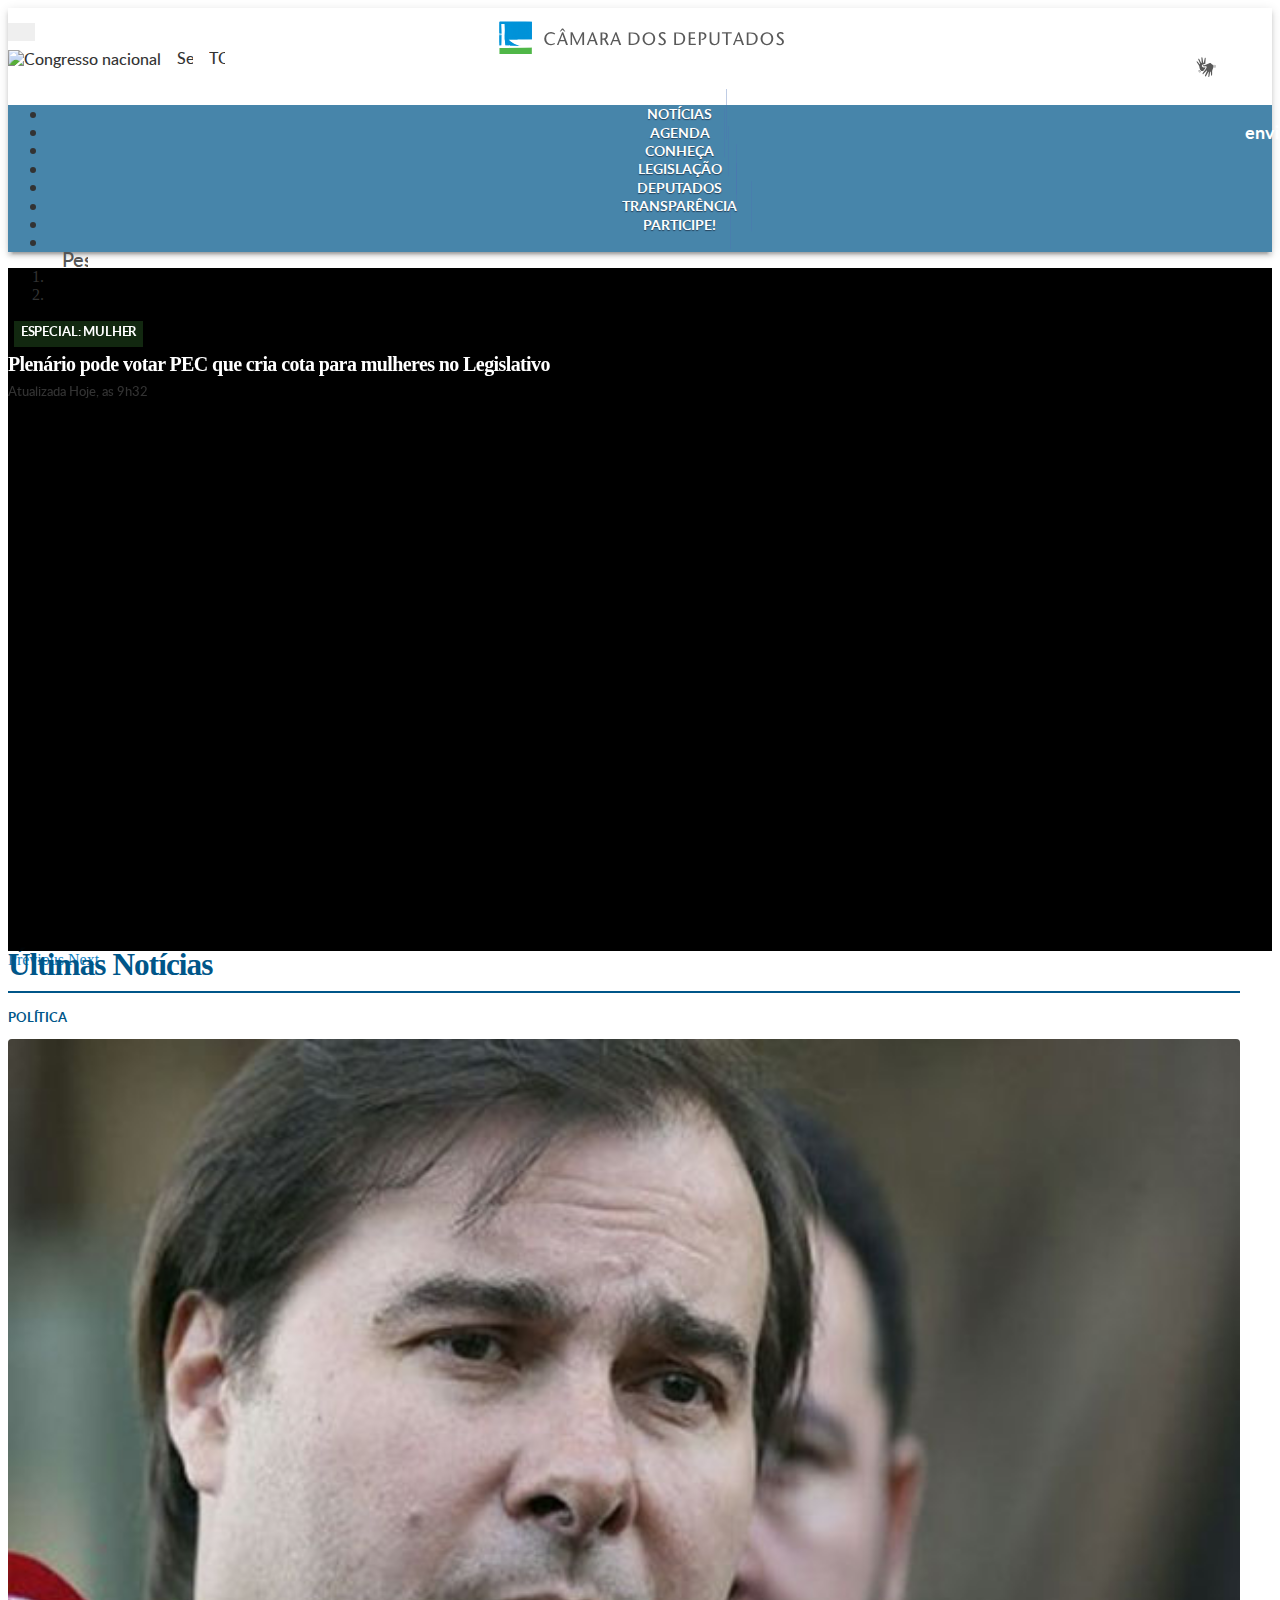
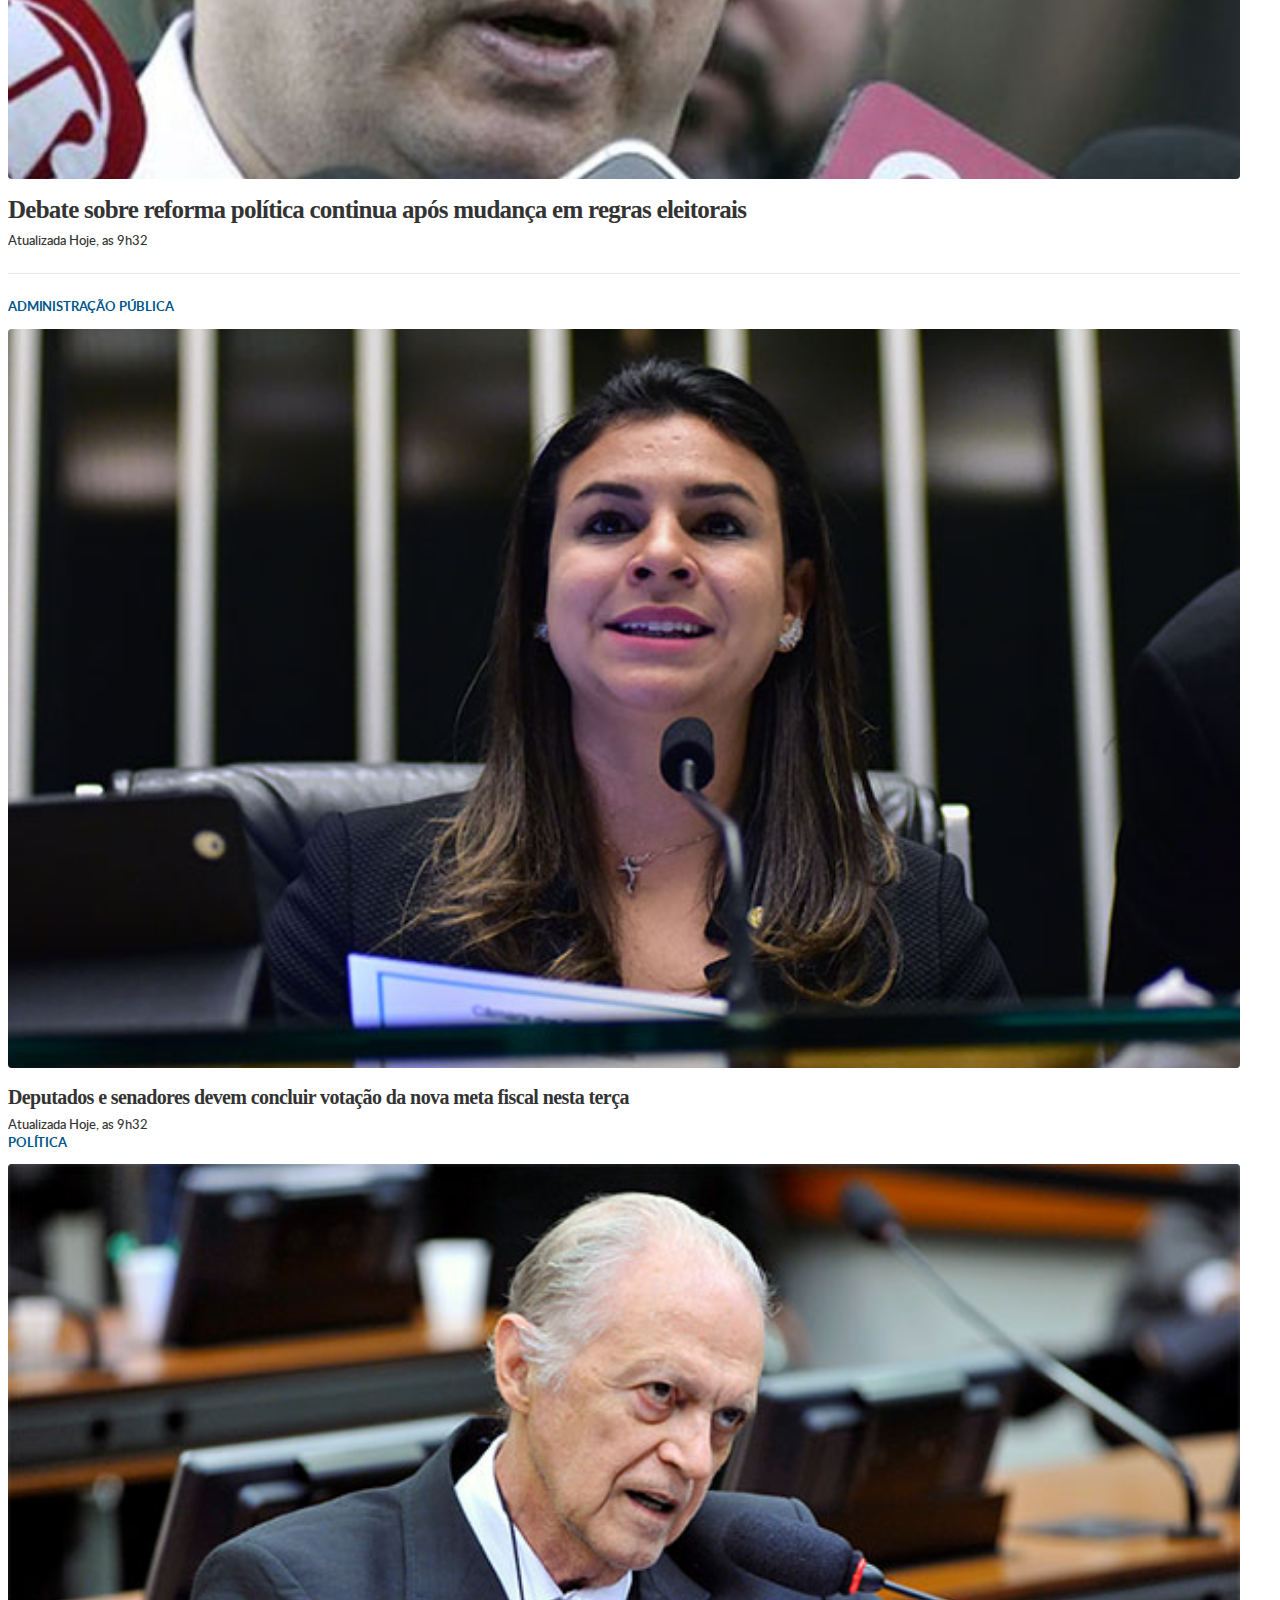
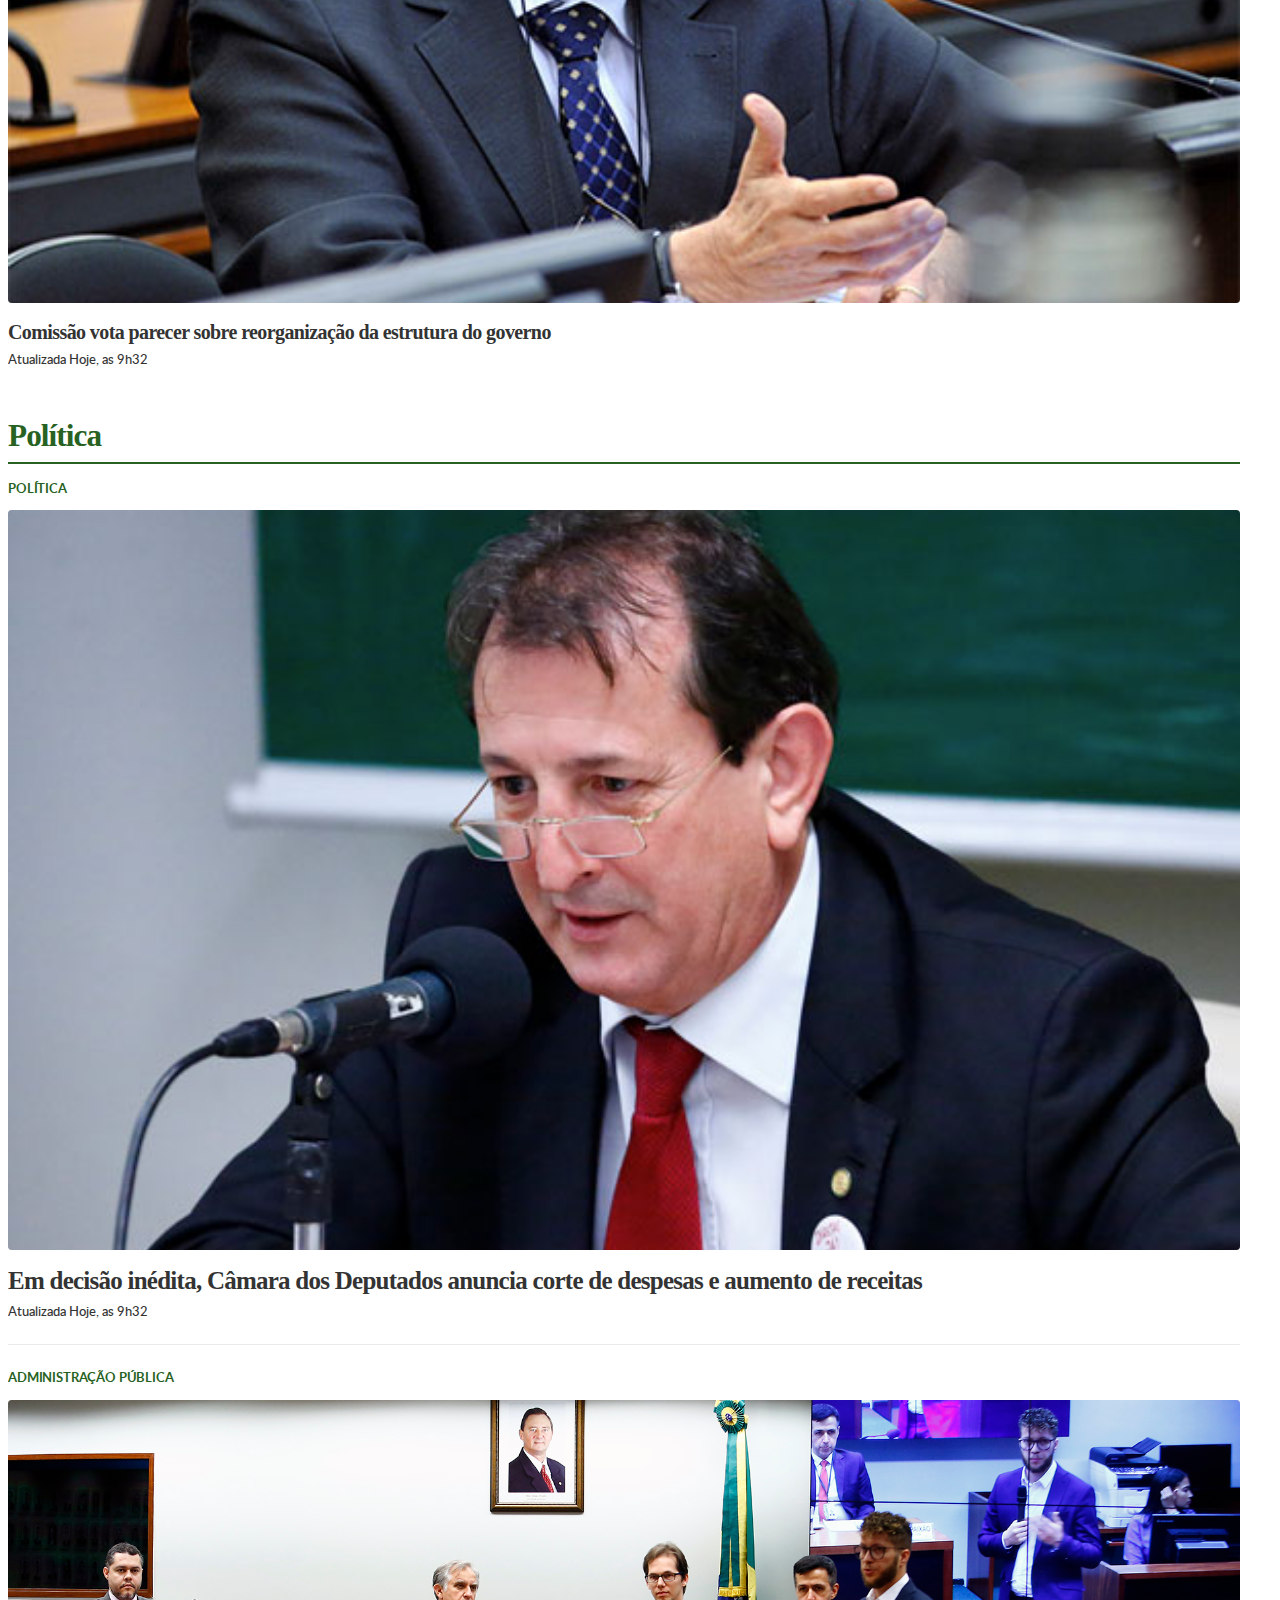
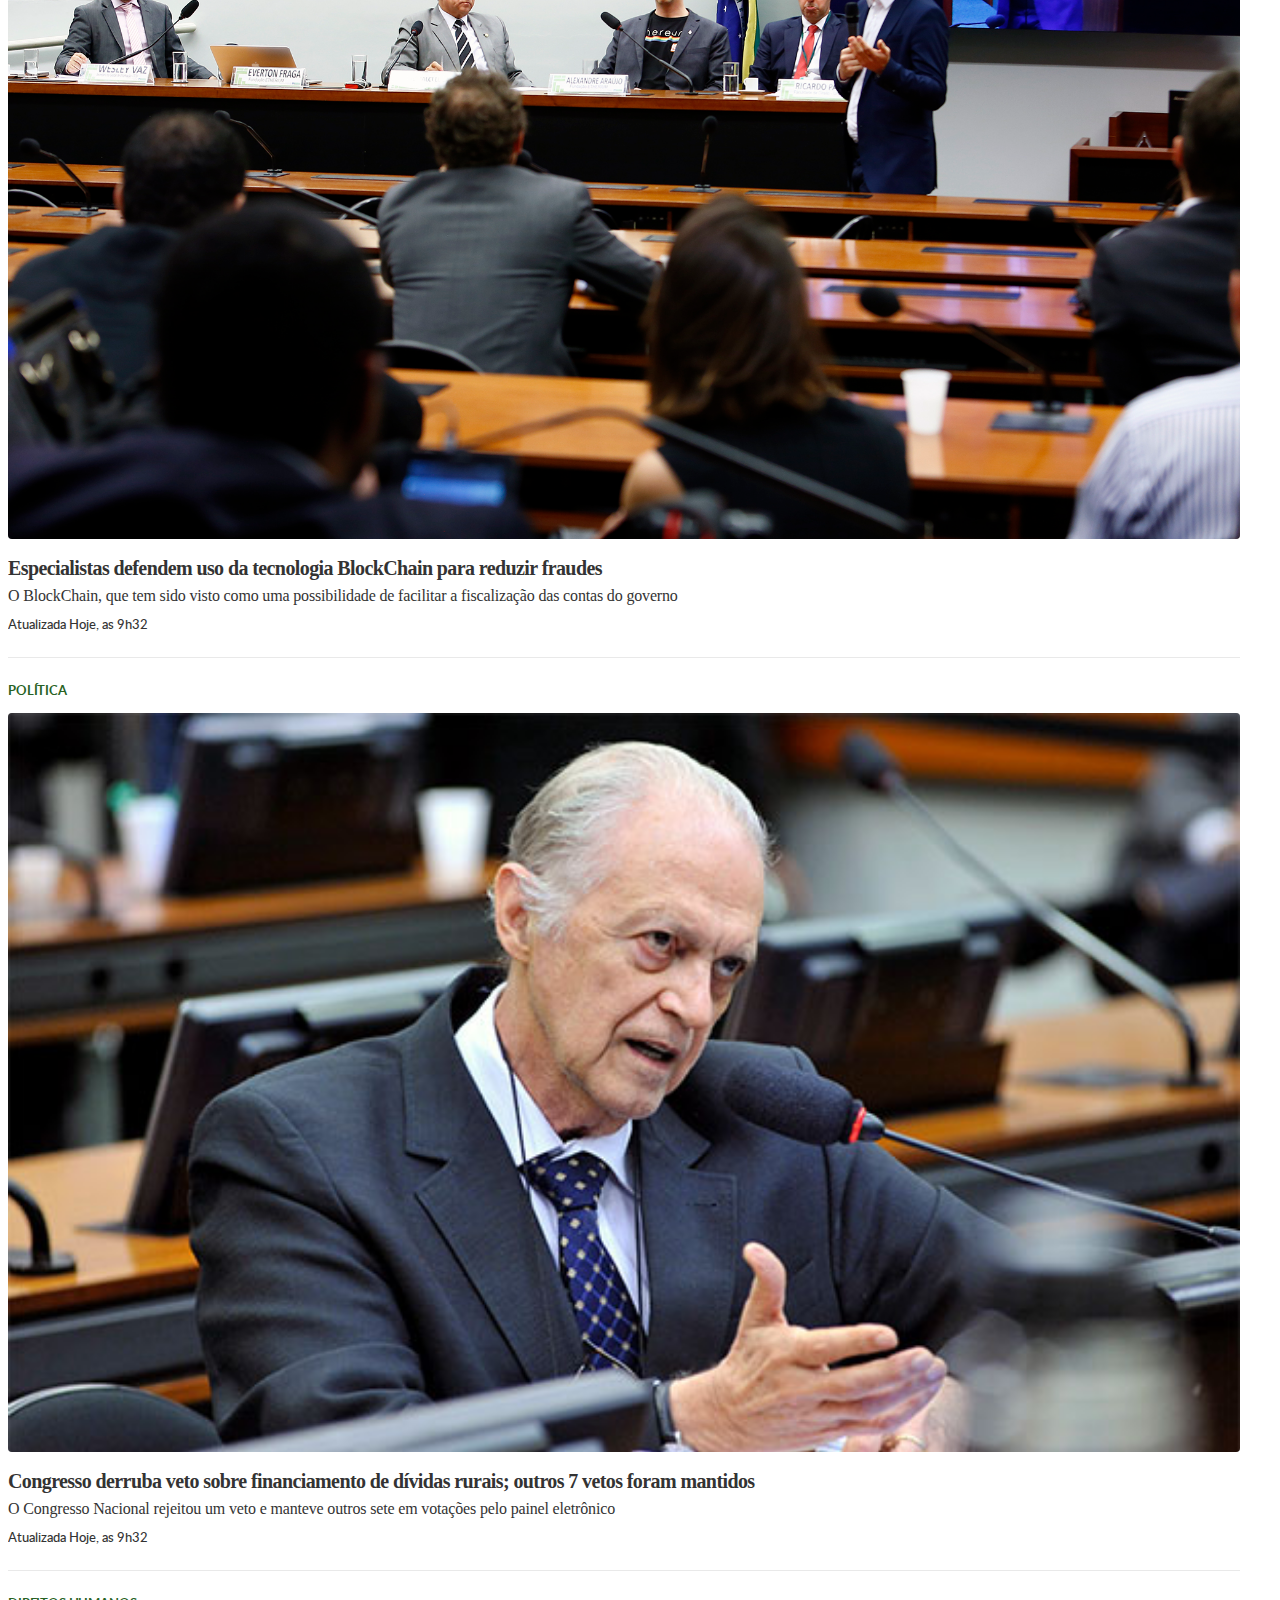
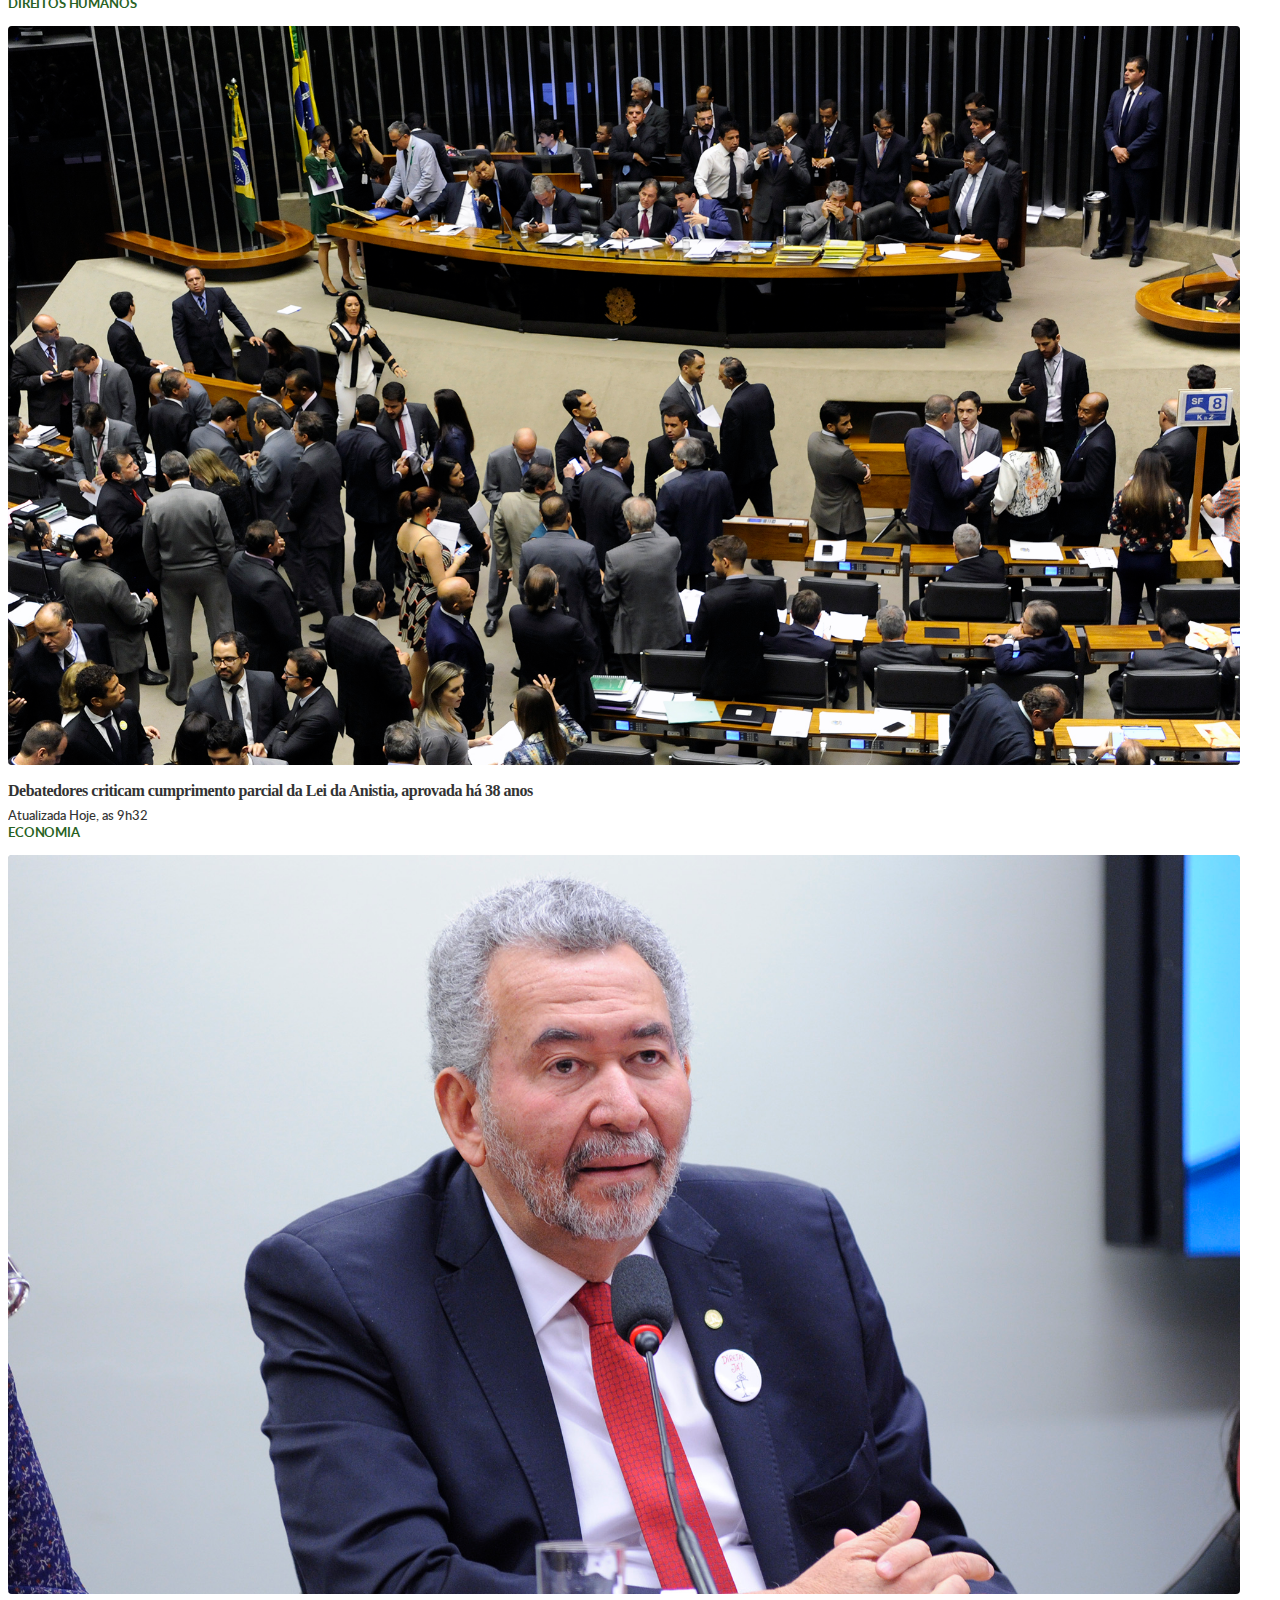
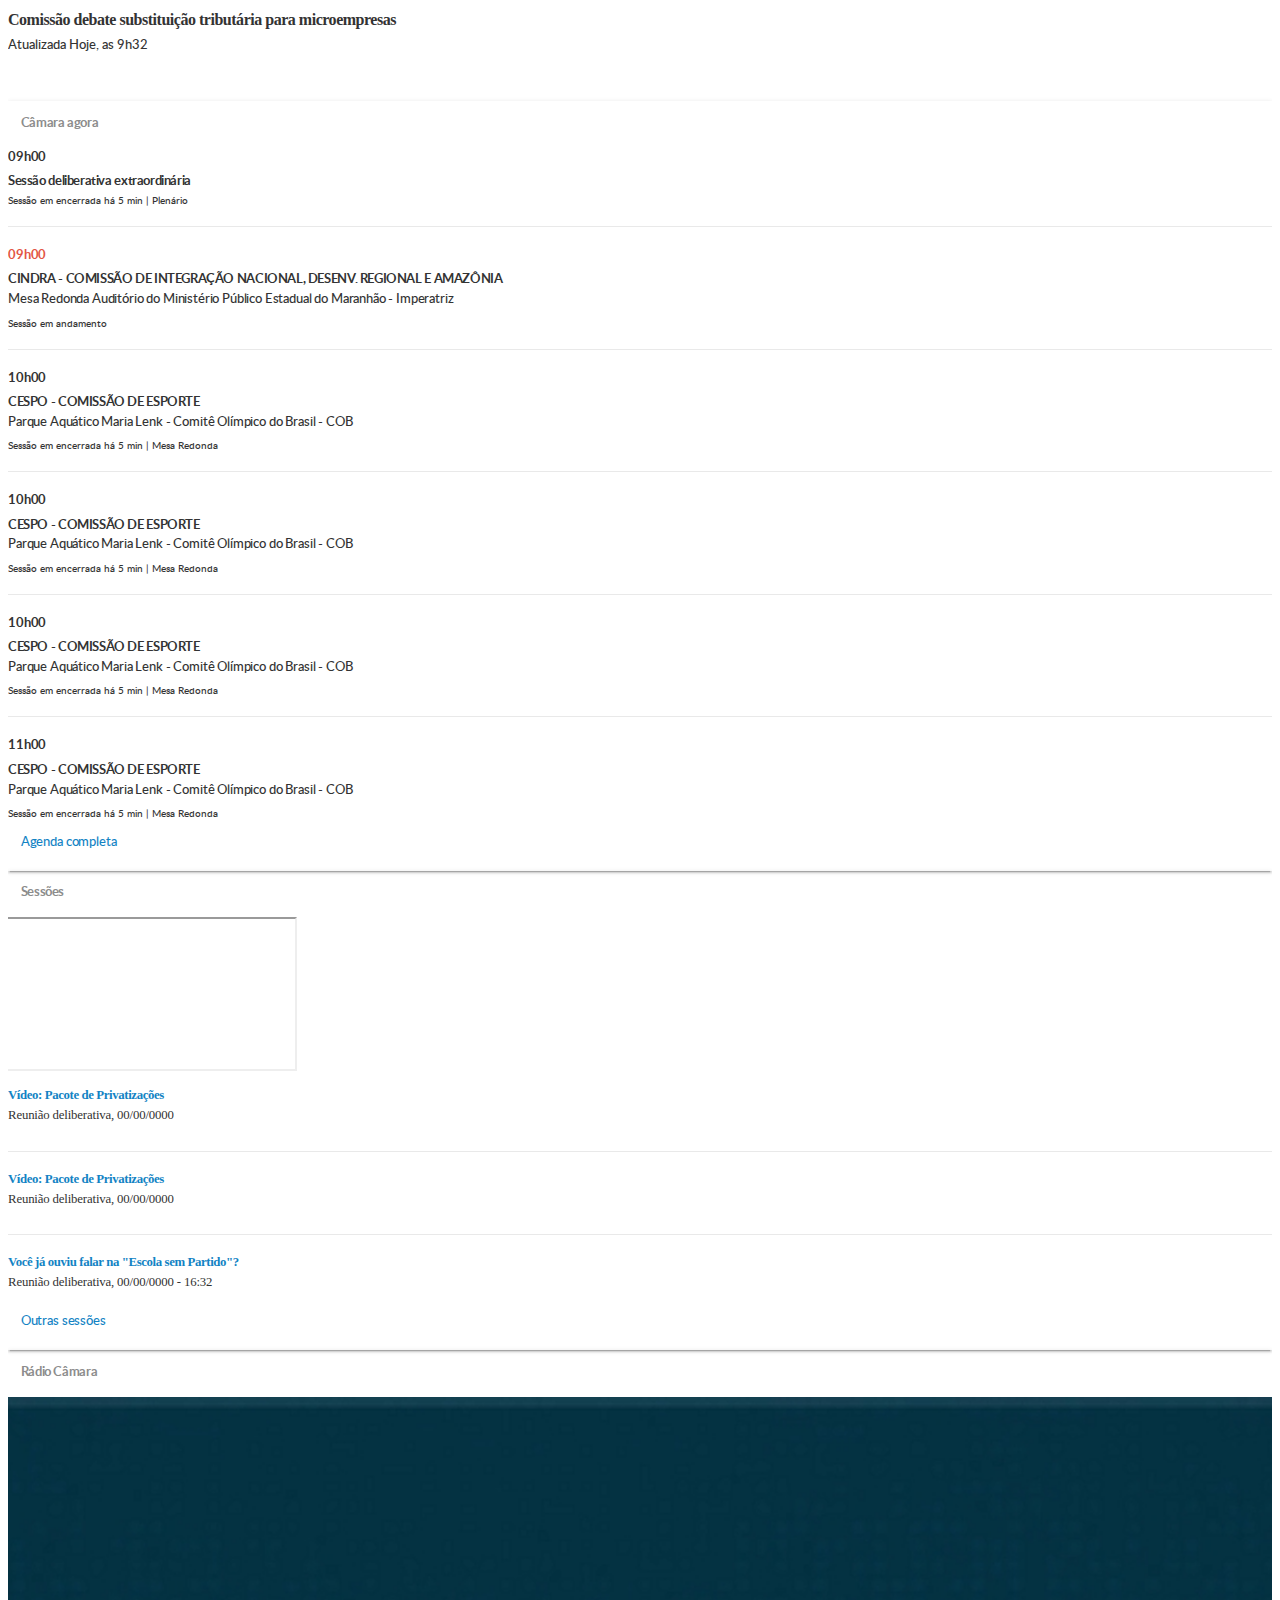
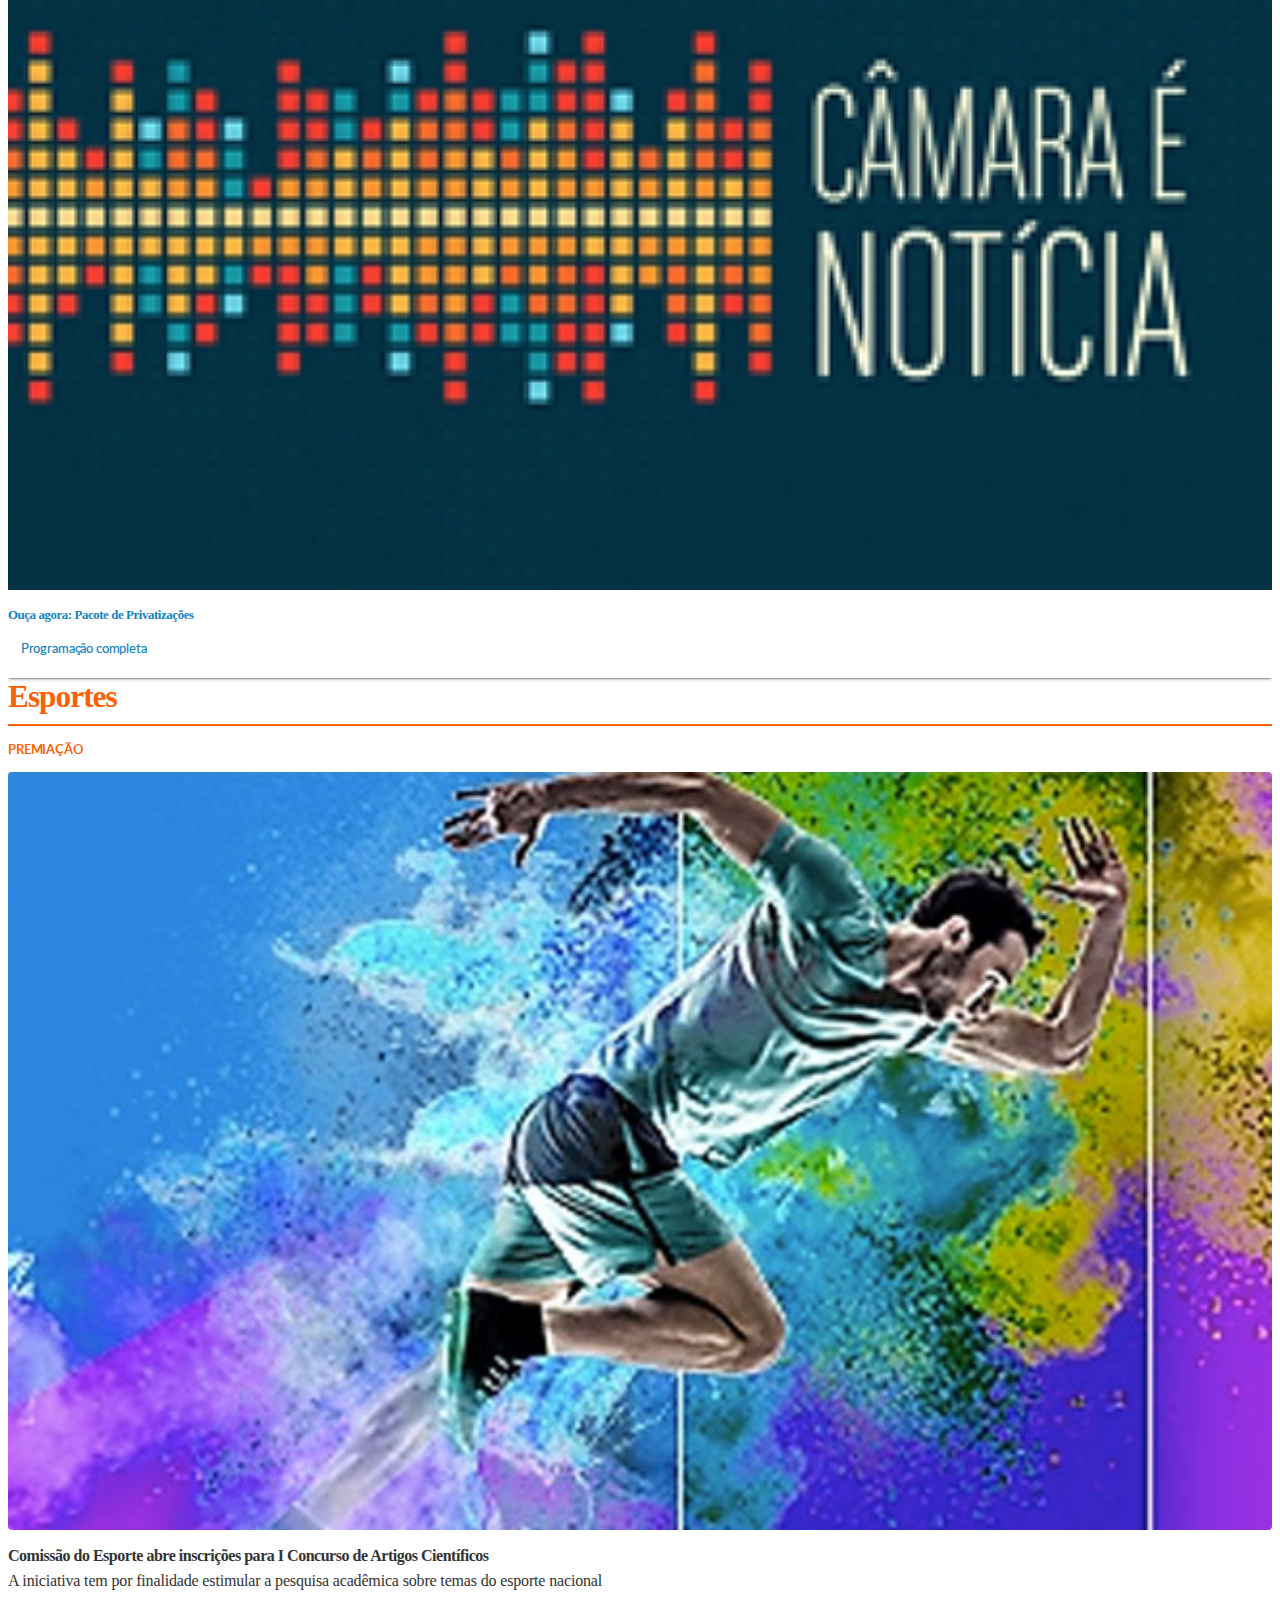
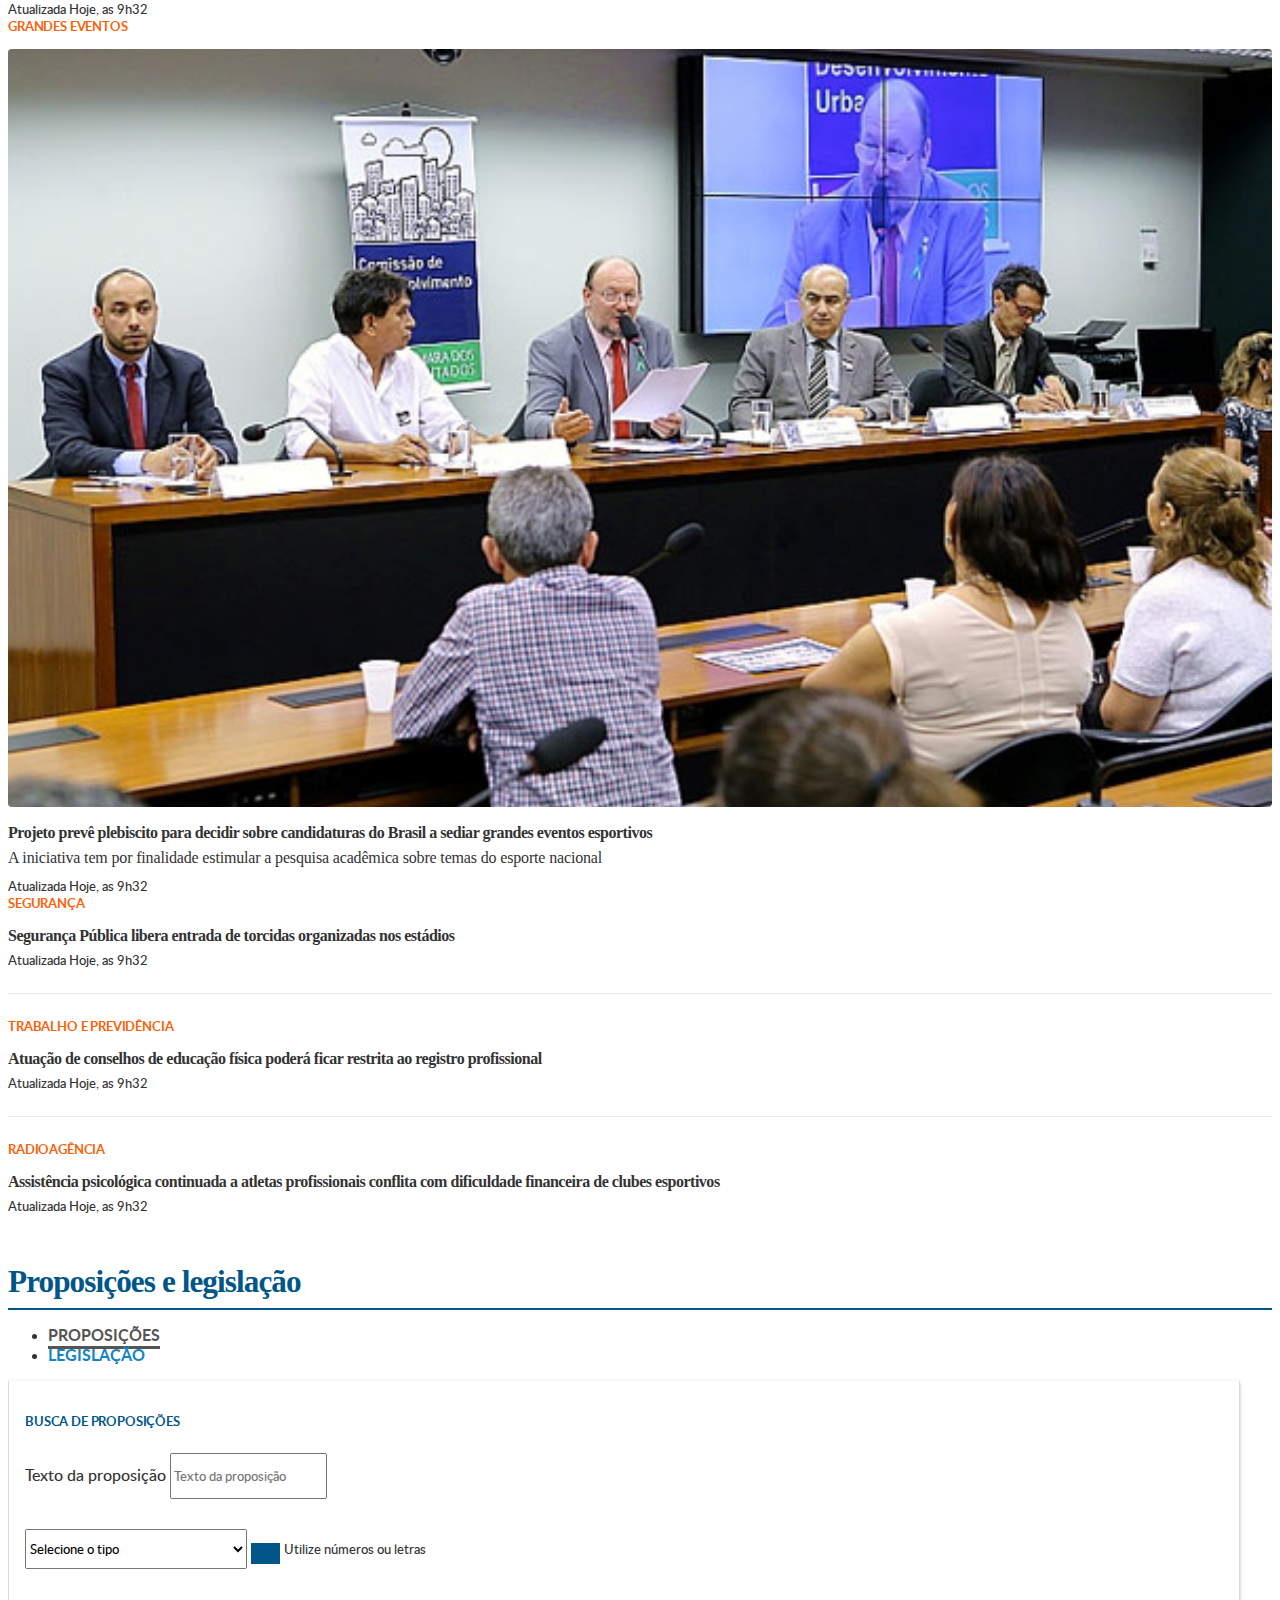
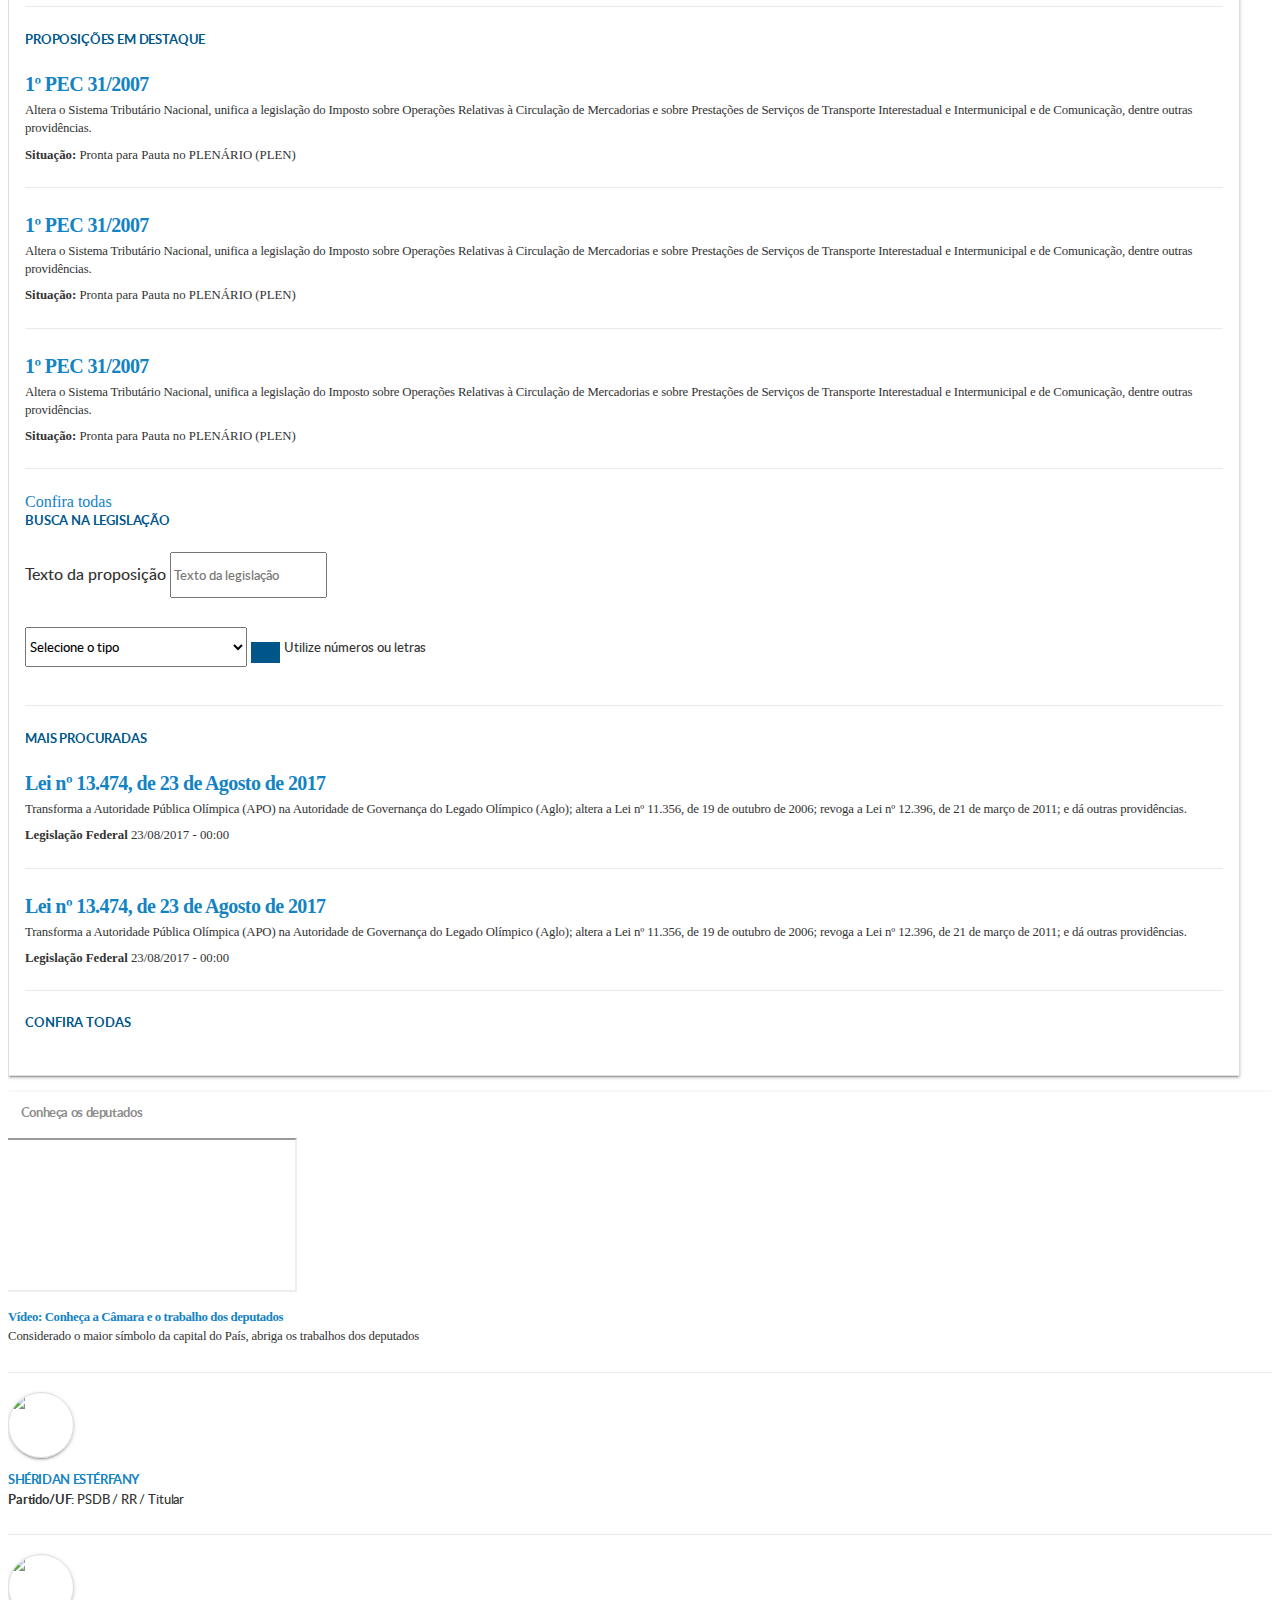
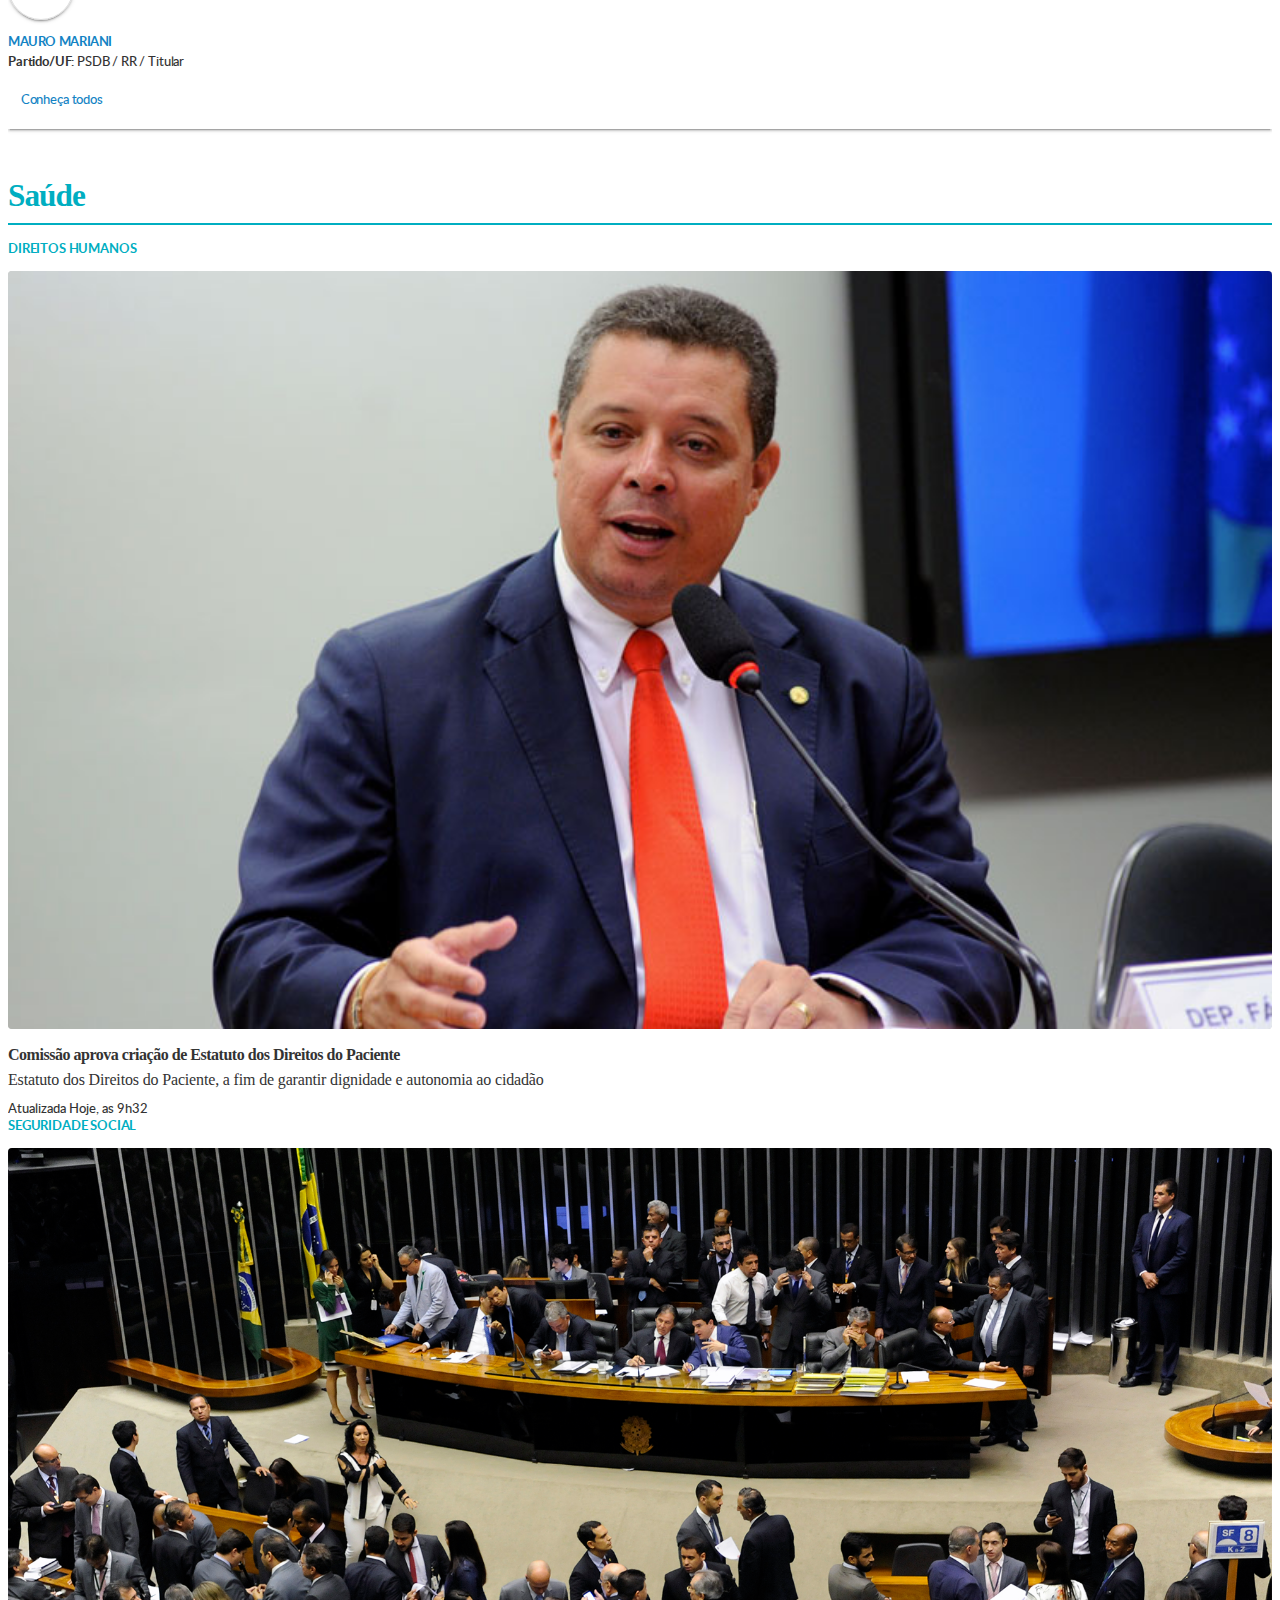
==== commit 59a6d3bb: "reajustes finais" ====
--- a/index.html
+++ b/index.html
@@ -391,10 +391,10 @@
                                         <div class="carousel-content">
                                             <div class="carousel-caption">
                                                 <p>
-                                                    <a href="ler-noticia-002.html" class="boxed-green-opaque">Especial: Política</a>
+                                                    <a href="ler-noticia-002.html" class="boxed-green-opaque">Especial: Mulher</a>
                                                 </p>
                                                 <a href="ler-noticia-002.html">
-                                                    <h4>Plenário aprova texto-base da nova taxa de juros do BNDES; análise deve continuar na próxima semana</h4>
+                                                    <h4>Plenário pode votar PEC que cria cota para mulheres no Legislativo</h4>
                                                 </a>
                                                 <small class="font-second">
                                                     <span class="ti-time"></span> Atualizada Hoje, as 9h32
@@ -408,44 +408,44 @@
                                 <div class="col-sm-6 full-height pd-0">
                                     <div class="row full-height">
                                         <div class="col-sm-12 half-height">
-                                            <a href="ler-noticia-002.html">
-                                                <div class="grid-destaque-item">
-                                                    <div class="carousel-content">
-                                                        <div class="carousel-caption">
-                                                            <p>
-                                                                <a href="ler-noticia-002.html" class="boxed-green-opaque">Especial: Política</a>
-                                                            </p>
-                                                            <a href="ler-noticia-002.html">
-                                                                <h5>Plenário aprova texto-base da nova taxa de juros do BNDES; análise deve continuar na próxima semana</h5>
-                                                            </a>
-                                                            <small class="font-second">
-                                                                <span class="ti-time"></span> Atualizada Hoje, as 9h32
-                                                            </small>
-                                                        </div>
-                                                    </div>
-                                                    <div class="grid-destaque-img full-sizes" style="background-image: url('assets/img/fotos/foto-001.jpg');"></div>
-                                                </div>
-                                            </a>
+                                            
+                                            <div class="grid-destaque-item">
+                                                <div class="carousel-content">
+                                                    <div class="carousel-caption">
+                                                        <p>
+                                                            <a href="ler-noticia-002.html" class="boxed-green-opaque">Especial: Mulher</a>
+                                                        </p>
+                                                        <a href="ler-noticia-002.html">
+                                                            <h5>Comissão aprova atendimento preferencial de policial do sexo feminino a mulher vítima de violência</h5>
+                                                        </a>
+                                                        <small class="font-second">
+                                                            <span class="ti-time"></span> Atualizada Hoje, as 9h32
+                                                        </small>
+                                                    </div>
+                                                </div>
+                                                <div class="grid-destaque-img full-sizes" style="background-image: url('assets/img/fotos/foto-001.jpg');"></div>
+                                            </div>
+                                        
                                         </div>
                                         <div class="col-sm-12 half-height">
-                                            <a href="ler-noticia-002.html">
-                                                <div class="grid-destaque-item">
-                                                    <div class="carousel-content">
-                                                        <div class="carousel-caption">
-                                                            <p>
-                                                                <a href="ler-noticia-002.html" class="boxed-green-opaque">Especial: Política</a>
-                                                            </p>
-                                                            <a href="ler-noticia-002.html">
-                                                                <h5>Plenário aprova texto-base da nova taxa de juros do BNDES; análise deve continuar na próxima semana</h5>
-                                                            </a>
-                                                            <small class="font-second">
-                                                                <span class="ti-time"></span> Atualizada Hoje, as 9h32
-                                                            </small>
-                                                        </div>
-                                                    </div>
-                                                    <div class="grid-destaque-img full-sizes" style="background-image: url('assets/img/fotos/foto-003.jpg');"></div>
-                                                </div>
-                                            </a>
+                                            
+                                            <div class="grid-destaque-item">
+                                                <div class="carousel-content">
+                                                    <div class="carousel-caption">
+                                                        <p>
+                                                            <a href="ler-noticia-002.html" class="boxed-green-opaque">Especial: Mulher</a>
+                                                        </p>
+                                                        <a href="ler-noticia-002.html">
+                                                            <h5>Assédio no transporte público: Como a justiça tem tratado esses casos?</h5>
+                                                        </a>
+                                                        <small class="font-second">
+                                                            <span class="ti-time"></span> Atualizada Hoje, as 9h32
+                                                        </small>
+                                                    </div>
+                                                </div>
+                                                <div class="grid-destaque-img full-sizes" style="background-image: url('assets/img/fotos/foto-sm-014.jpg');"></div>
+                                            </div>
+                                        
                                         </div>
                                     </div>
                                 </div>
@@ -455,7 +455,7 @@
                     <div class="item item-full">
                         <div class="carousel-content">
                             <div class="carousel-caption">
-                                <p><a href="ler-noticia-002.html" class="boxed-green-opaque">Especial: Política</a></p>
+                                <p><a href="ler-noticia-002.html" class="boxed-green-opaque">Política</a></p>
                                 <a href="ler-noticia-002.html">
                                     <h3>Plenário aprova texto-base da nova taxa de juros do BNDES; análise deve continuar na próxima semana</h3>
                                 </a>
@@ -511,7 +511,7 @@
                                                     </div>
                                                     <div class="col-sm-6">
                                                         <a href="ler-noticia-002.html" class="dest-a">
-                                                            <h3 class="dest-title">Congresso aprova texto-base da nova meta fiscal; emendas serão votadas na próxima terça</h3>
+                                                            <h3 class="dest-title">Debate sobre reforma política continua após mudança em regras eleitorais</h3>
                                                         
                                                         </a>
                                                         <small class="font-second">
@@ -934,11 +934,12 @@
                 </section>
                 <!-- /.bloco de notícias -->
                 
+                <!-- bloco de notícias -->
                 <div class="container">
                     <div class="row">
                         <div class="col-sm-12">
                             <!-- inicia categoria -->
-                            <div class="categoria-news categoria-teal">
+                            <div class="categoria-news categoria-orange">
                                 <h2 class="header-categoria"><a href="ler-noticia-002.html">Esportes</a></h2>
                                 <div class="row">
                                     <div class="col-sm-8">
@@ -1085,7 +1086,7 @@
                         </div>
                     </div>
                 </div>
-                
+                <!-- /.bloco de notícias -->
                 
                 <!-- início do conteúdo de proposições e legislação -->
                 <div class="container">
@@ -1302,78 +1303,233 @@
                 <!-- /.legislção -->
                 
                 
-                <!-- stripe especial de conheça a câmara -->
-                <div class="special-striper-back text-white" style="background-image: url('assets/img/estrutura/back-historia.jpg')">
-                    <div class="container">
-                        <div class="row">
-                            <div class="col-sm-6">
-                                <h2>Nossa História</h2>
-                                <p class="fontsize-mdplus">Autêntica representante do povo brasileiro, exerce atividades que viabilizam a realização dos anseios da população</p>
-                                
-                                <article>
-                                    
-                                    <div class="row mt-lg">
-                                        
-                                        <div class="col-sm-4">
-                                            <a href="ler-noticia-002.html">
-                                                <div class="dest-image">
-                                                    <div class="dest-pic-cover">
-                                                        <img class="dest-img" src="assets/img/fotos/historico-001.jpg">
-                                                    </div>
-                                                </div>
-                                            </a>
-                                        </div>
-                                        <div class="col-sm-8">
-                                            <a href="historia.html" class="fontsize-sm">
-                                                <p>A história da Câmara dos Deputados começa a ser escrita na Província do Rio de Janeiro em 17 de abril de 1823, quando da abertura da Primeira Sessão Preparatória da Assembléia Geral</p>
-                                            </a>
+                <!-- bloco de notícias -->
+                <div class="container">
+                    <div class="row">
+                        <div class="col-sm-12">
+                            <!-- inicia categoria -->
+                            <div class="categoria-news categoria-teal">
+                                <h2 class="header-categoria"><a href="macrotema-saude.html">Saúde</a></h2>
+                                <div class="row">
+                                    <div class="col-sm-8">
+                                        <div class="row">
+                                            <div class="col-sm-6">
+                                                <!-- inicio da notícia -->
+                                                <article>
+                                                    <div class="dest-one">
+                                                        <p class="separator">
+                                                            <a href="ler-noticia-002.html">Direitos Humanos</a>
+                                                        </p>
+                                                        <div class="row">
+                                                            <div class="col-sm-12">
+                                                                <a href="ler-noticia.html">
+                                                                    <div class="dest-image">
+                                                                        <div class="dest-pic-cover">
+                                                                            <img class="dest-img" src="assets/img/fotos/foto-sm-012.jpg">
+                                                                        </div>
+                                                                    </div>
+                                                                </a>
+                                                            </div>
+                                                            <div class="col-sm-12">
+                                                                <a href="ler-noticia.html" class="dest-a">
+                                                                    <h5 class="dest-title">Comissão aprova criação de Estatuto dos Direitos do Paciente</h5>
+                                                                    <p class="dest-desc">Estatuto dos Direitos do Paciente, a fim de garantir dignidade e autonomia ao cidadão</p>
+                                                                </a>
+                                                                <small class="font-second">
+                                                                    <span class="ti-time"></span> Atualizada Hoje, as 9h32
+                                                                </small>
+                                                            </div>
+                                                        </div>
+                                                    </div>
+                                                </article>
+                                                <!-- fim da notícia -->
+                                            </div>
+                                            <div class="col-sm-6">
+                                                
+                                                <!-- inicio da notícia -->
+                                                <article>
+                                                    <div class="dest-one">
+                                                        <p class="separator">
+                                                            <a href="ler-noticia.html">Seguridade Social</a>
+                                                        </p>
+                                                        <div class="row">
+                                                            <div class="col-sm-12">
+                                                                <a href="ler-noticia.html">
+                                                                    <div class="dest-image">
+                                                                        <div class="dest-pic-cover">
+                                                                            <img class="dest-img" src="assets/img/fotos/foto-sm-010.jpg">
+                                                                        </div>
+                                                                    </div>
+                                                                </a>
+                                                            </div>
+                                                            <div class="col-sm-12">
+                                                                <a href="ler-noticia.html" class="dest-a">
+                                                                    <h5 class="dest-title">Comissão fixa prazo de 30 dias para exames e início de tratamento de câncer pelo SUS</h5>
+                                                                    <p class="dest-desc">Aprovado projeto que estabelece prazo máximo de 30 dias para a realização de exames diagnósticos e procedimentos</p>
+                                                                </a>
+                                                                <small class="font-second">
+                                                                    <span class="ti-time"></span> Atualizada Hoje, as 9h32
+                                                                </small>
+                                                            </div>
+                                                        </div>
+                                                    </div>
+                                                </article>
+                                                <!-- fim da notícia -->
+                                            
+                                            </div>
                                         </div>
                                     </div>
-                                
-                                </article>
+                                    <div class="col-sm-4">
+                                        <div class="row">
+                                            <div class="col-sm-12">
+                                                <!-- inicio da notícia -->
+                                                <article>
+                                                    <div class="dest-one divider-bottom">
+                                                        <p class="separator">
+                                                            <a href="ler-noticia.html">Segurança</a>
+                                                        </p>
+                                                        <div class="row">
+                                                            <div class="col-sm-12">
+                                                                <a href="ler-noticia.html" class="dest-a">
+                                                                    <h5 class="dest-title">Segurança Pública libera entrada de torcidas organizadas nos estádios</h5>
+                                                                
+                                                                </a>
+                                                                <small class="font-second">
+                                                                    <span class="ti-time"></span> Atualizada Hoje, as 9h32
+                                                                </small>
+                                                            </div>
+                                                        </div>
+                                                    </div>
+                                                </article>
+                                                <!-- fim da notícia -->
+                                            </div>
+                                            <div class="col-sm-12">
+                                                <!-- inicio da notícia -->
+                                                <article>
+                                                    <div class="dest-one divider-bottom">
+                                                        <p class="separator">
+                                                            <a href="ler-noticia.html">TRABALHO E PREVIDÊNCIA</a>
+                                                        </p>
+                                                        <div class="row">
+                                                            <div class="col-sm-12">
+                                                                <a href="ler-noticia.html" class="dest-a">
+                                                                    <h5 class="dest-title">Atuação de conselhos de educação física poderá ficar restrita ao registro profissional</h5>
+                                                                </a>
+                                                                <small class="font-second">
+                                                                    <span class="ti-time"></span> Atualizada Hoje, as 9h32
+                                                                </small>
+                                                            </div>
+                                                        </div>
+                                                    </div>
+                                                </article>
+                                                <!-- fim da notícia -->
+                                            </div>
+                                            <div class="col-sm-12">
+                                                <!-- inicio da notícia -->
+                                                <article>
+                                                    <div class="dest-one">
+                                                        <p class="separator">
+                                                            <a href="ler-noticia-002.html">RADIOAGÊNCIA</a>
+                                                        </p>
+                                                        <div class="row">
+                                                            <div class="col-sm-12">
+                                                                <a href="ler-noticia-002.html" class="dest-a">
+                                                                    <h5 class="dest-title">Assistência psicológica continuada a atletas profissionais conflita com dificuldade financeira de clubes esportivos</h5>
+                                                                </a>
+                                                                <small class="font-second">
+                                                                    <span class="ti-time"></span> Atualizada Hoje, as 9h32
+                                                                </small>
+                                                            </div>
+                                                        </div>
+                                                    </div>
+                                                </article>
+                                                <!-- fim da notícia -->
+                                            </div>
+                                        </div>
+                                    </div>
+                                </div>
+                            
                             
                             </div>
-                            <div class="col-sm-5 col-sm-offset-1">
-                                <div class="row">
-                                    <div class="col-sm-12">
-                                        <p class="separator-white">Nomes na história da câmara</p>
+                            <!-- .categoria -->
+                        </div>
+                    </div>
+                </div>
+                <!-- /.bloco de notícias -->
+            
+            
+            </div>
+            <!-- /.conteudo-global -->
+            
+            <!-- stripe especial de conheça a câmara -->
+            <div class="special-striper-back text-white" style="background-image: url('assets/img/estrutura/back-historia.jpg')">
+                <div class="container">
+                    <div class="row">
+                        <div class="col-sm-6">
+                            <h2>Nossa História</h2>
+                            <p class="fontsize-mdplus">Autêntica representante do povo brasileiro, exerce atividades que viabilizam a realização dos anseios da população</p>
+                            
+                            <article>
+                                
+                                <div class="row mt-lg">
+                                    
+                                    <div class="col-sm-4">
+                                        <a href="ler-noticia-002.html">
+                                            <div class="dest-image">
+                                                <div class="dest-pic-cover">
+                                                    <img class="dest-img" src="assets/img/fotos/historico-001.jpg">
+                                                </div>
+                                            </div>
+                                        </a>
+                                    </div>
+                                    <div class="col-sm-8">
+                                        <a href="historia.html" class="fontsize-sm">
+                                            <p>A história da Câmara dos Deputados começa a ser escrita na Província do Rio de Janeiro em 17 de abril de 1823, quando da abertura da Primeira Sessão Preparatória da Assembléia Geral</p>
+                                        </a>
                                     </div>
                                 </div>
-                                <div class="row mt-md">
-                                    <div class="col-xs-3">
-                                        <div class="rouded-image-sm center-block">
-                                            <a href="historia.html"><img src="assets/img/fotos/Barao-de-Lucena.jpg"></a>
-                                        </div>
-                                    </div>
-                                    <div class="col-xs-9">
-                                        <p class="mt-lg">Barão de Lucena 04-05-1888 a 15-11-1889</p>
+                            
+                            </article>
+                        
+                        </div>
+                        <div class="col-sm-5 col-sm-offset-1">
+                            <div class="row">
+                                <div class="col-sm-12">
+                                    <p class="separator-white">Nomes na história da câmara</p>
+                                </div>
+                            </div>
+                            <div class="row mt-md">
+                                <div class="col-xs-3">
+                                    <div class="rouded-image-sm center-block">
+                                        <a href="historia.html"><img src="assets/img/fotos/Barao-de-Lucena.jpg"></a>
                                     </div>
                                 </div>
-                                <div class="row mt-lg">
-                                    <div class="col-xs-3">
-                                        <div class="rouded-image-sm center-block">
-                                            <a href="historia.html"><img src="assets/img/fotos/Saldanha_Marinho.png"></a>
-                                        </div>
-                                    </div>
-                                    <div class="col-xs-9">
-                                        <p class="mt-lg">Joaquim Saldanha Marinho</p>
+                                <div class="col-xs-9">
+                                    <p class="mt-lg">Barão de Lucena 04-05-1888 a 15-11-1889</p>
+                                </div>
+                            </div>
+                            <div class="row mt-lg">
+                                <div class="col-xs-3">
+                                    <div class="rouded-image-sm center-block">
+                                        <a href="historia.html"><img src="assets/img/fotos/Saldanha_Marinho.png"></a>
                                     </div>
                                 </div>
-                            </div>
-                        </div>
-                        <div class="row">
-                            <div class="col-xs-12">
-                                <div class="text-center mt-md divider-top">
-                                    <p><a href="historia.html">Conheça toda a história da Câmara</a></p>
+                                <div class="col-xs-9">
+                                    <p class="mt-lg">Joaquim Saldanha Marinho</p>
                                 </div>
                             </div>
                         </div>
                     </div>
+                    <div class="row">
+                        <div class="col-xs-12">
+                            <div class="text-center mt-md divider-top">
+                                <p><a href="historia.html">Conheça toda a história da Câmara</a></p>
+                            </div>
+                        </div>
+                    </div>
                 </div>
-                <!-- ./ conheça a câmara -->
-            
             </div>
-            <!-- /.conteudo-global -->
+            <!-- ./ conheça a câmara -->
         </div>
         <!-- /.wrapper -->
         <footer>
--- a/assets/styles/css/theme.css
+++ b/assets/styles/css/theme.css
@@ -1,3 +1,303 @@
+select.bs-select-hidden,
+select.selectpicker {
+  display: none !important;
+}
+.bootstrap-select {
+  font-family: "lato", Verdana, "Helvetica Neue", Helvetica, Arial, sans-serif;
+  width: 220px \0;
+  /*IE9 and below*/
+}
+.bootstrap-select > .dropdown-toggle {
+  width: 100%;
+  padding-right: 25px;
+  z-index: 1;
+}
+.bootstrap-select > .dropdown-toggle.bs-placeholder,
+.bootstrap-select > .dropdown-toggle.bs-placeholder:hover,
+.bootstrap-select > .dropdown-toggle.bs-placeholder:focus,
+.bootstrap-select > .dropdown-toggle.bs-placeholder:active {
+  color: #999;
+}
+.bootstrap-select > select {
+  position: absolute !important;
+  bottom: 0;
+  left: 50%;
+  display: block !important;
+  width: 0.5px !important;
+  height: 100% !important;
+  padding: 0 !important;
+  opacity: 0 !important;
+  border: none;
+}
+.bootstrap-select > select.mobile-device {
+  top: 0;
+  left: 0;
+  display: block !important;
+  width: 100% !important;
+  z-index: 2;
+}
+.has-error .bootstrap-select .dropdown-toggle,
+.error .bootstrap-select .dropdown-toggle {
+  border-color: #b94a48;
+}
+.bootstrap-select.fit-width {
+  width: auto !important;
+}
+.bootstrap-select:not([class*="col-"]):not([class*="form-control"]):not(.input-group-btn) {
+  width: 220px;
+}
+.bootstrap-select .dropdown-toggle:focus {
+  outline: thin dotted #333333 !important;
+  outline: 5px auto -webkit-focus-ring-color !important;
+  outline-offset: -2px;
+}
+.bootstrap-select .selected {
+  background-color: #a8fda2;
+}
+.bootstrap-select .selected .check-mark {
+  font-family: 'themify';
+  speak: none;
+  font-style: normal;
+  font-weight: normal;
+  font-variant: normal;
+  text-transform: none;
+  line-height: 1;
+  -webkit-font-smoothing: antialiased;
+  -moz-osx-font-smoothing: grayscale;
+}
+.bootstrap-select .selected .check-mark:before {
+  content: "\e64c";
+}
+.bootstrap-select.form-control {
+  margin-bottom: 0;
+  padding: 0;
+  border: none;
+}
+.bootstrap-select.form-control:not([class*="col-"]) {
+  width: 100%;
+}
+.bootstrap-select.form-control.input-group-btn {
+  z-index: auto;
+}
+.bootstrap-select.form-control.input-group-btn:not(:first-child):not(:last-child) > .btn {
+  border-radius: 0;
+}
+.bootstrap-select.btn-group:not(.input-group-btn),
+.bootstrap-select.btn-group[class*="col-"] {
+  float: none;
+  display: inline-block;
+  margin-left: 0;
+}
+.bootstrap-select.btn-group.dropdown-menu-right,
+.bootstrap-select.btn-group[class*="col-"].dropdown-menu-right,
+.row .bootstrap-select.btn-group[class*="col-"].dropdown-menu-right {
+  float: right;
+}
+.form-inline .bootstrap-select.btn-group,
+.form-horizontal .bootstrap-select.btn-group,
+.form-group .bootstrap-select.btn-group {
+  margin-bottom: 0;
+}
+.form-group-lg .bootstrap-select.btn-group.form-control,
+.form-group-sm .bootstrap-select.btn-group.form-control {
+  padding: 0;
+}
+.form-group-lg .bootstrap-select.btn-group.form-control .dropdown-toggle,
+.form-group-sm .bootstrap-select.btn-group.form-control .dropdown-toggle {
+  height: 100%;
+  font-size: inherit;
+  line-height: inherit;
+  border-radius: inherit;
+}
+.form-inline .bootstrap-select.btn-group .form-control {
+  width: 100%;
+}
+.bootstrap-select.btn-group.disabled,
+.bootstrap-select.btn-group > .disabled {
+  cursor: not-allowed;
+}
+.bootstrap-select.btn-group.disabled:focus,
+.bootstrap-select.btn-group > .disabled:focus {
+  outline: none !important;
+}
+.bootstrap-select.btn-group.bs-container {
+  position: absolute;
+  height: 0 !important;
+  padding: 0 !important;
+}
+.bootstrap-select.btn-group.bs-container .dropdown-menu {
+  z-index: 1060;
+}
+.bootstrap-select.btn-group .dropdown-toggle .filter-option {
+  display: inline-block;
+  overflow: hidden;
+  width: 100%;
+  text-align: left;
+}
+.bootstrap-select.btn-group .dropdown-toggle .caret {
+  position: absolute;
+  top: 50%;
+  right: 12px;
+  margin-top: -2px;
+  vertical-align: middle;
+}
+.bootstrap-select.btn-group[class*="col-"] .dropdown-toggle {
+  width: 100%;
+}
+.bootstrap-select.btn-group .dropdown-menu {
+  min-width: 100%;
+  box-sizing: border-box;
+}
+.bootstrap-select.btn-group .dropdown-menu.inner {
+  position: static;
+  float: none;
+  border: 0;
+  padding: 0;
+  margin: 0;
+  border-radius: 0;
+  box-shadow: none;
+}
+.bootstrap-select.btn-group .dropdown-menu li {
+  position: relative;
+}
+.bootstrap-select.btn-group .dropdown-menu li.active small {
+  color: #fff;
+}
+.bootstrap-select.btn-group .dropdown-menu li.disabled a {
+  cursor: not-allowed;
+}
+.bootstrap-select.btn-group .dropdown-menu li a {
+  cursor: pointer;
+  user-select: none;
+}
+.bootstrap-select.btn-group .dropdown-menu li a.opt {
+  position: relative;
+  padding-left: 2.25em;
+}
+.bootstrap-select.btn-group .dropdown-menu li a span.check-mark {
+  display: none;
+}
+.bootstrap-select.btn-group .dropdown-menu li a span.text {
+  display: inline-block;
+}
+.bootstrap-select.btn-group .dropdown-menu li small {
+  padding-left: 0.5em;
+}
+.bootstrap-select.btn-group .dropdown-menu .notify {
+  position: absolute;
+  bottom: 5px;
+  width: 96%;
+  margin: 0 2%;
+  min-height: 26px;
+  padding: 3px 5px;
+  background: #f5f5f5;
+  border: 1px solid #e3e3e3;
+  box-shadow: inset 0 1px 1px rgba(0, 0, 0, 0.05);
+  pointer-events: none;
+  opacity: 0.9;
+  box-sizing: border-box;
+}
+.bootstrap-select.btn-group .no-results {
+  padding: 3px;
+  background: #f5f5f5;
+  margin: 0 5px;
+  white-space: nowrap;
+}
+.bootstrap-select.btn-group.fit-width .dropdown-toggle .filter-option {
+  position: static;
+}
+.bootstrap-select.btn-group.fit-width .dropdown-toggle .caret {
+  position: static;
+  top: auto;
+  margin-top: -1px;
+}
+.bootstrap-select.btn-group.show-tick .dropdown-menu li.selected a span.check-mark {
+  position: absolute;
+  display: inline-block;
+  right: 15px;
+  margin-top: 5px;
+}
+.bootstrap-select.btn-group.show-tick .dropdown-menu li a span.text {
+  margin-right: 34px;
+}
+.bootstrap-select.show-menu-arrow.open > .dropdown-toggle {
+  z-index: 1061;
+}
+.bootstrap-select.show-menu-arrow .dropdown-toggle:before {
+  content: '';
+  border-left: 7px solid transparent;
+  border-right: 7px solid transparent;
+  border-bottom: 7px solid rgba(204, 204, 204, 0.2);
+  position: absolute;
+  bottom: -4px;
+  left: 9px;
+  display: none;
+}
+.bootstrap-select.show-menu-arrow .dropdown-toggle:after {
+  content: '';
+  border-left: 6px solid transparent;
+  border-right: 6px solid transparent;
+  border-bottom: 6px solid white;
+  position: absolute;
+  bottom: -4px;
+  left: 10px;
+  display: none;
+}
+.bootstrap-select.show-menu-arrow.dropup .dropdown-toggle:before {
+  bottom: auto;
+  top: -3px;
+  border-top: 7px solid rgba(204, 204, 204, 0.2);
+  border-bottom: 0;
+}
+.bootstrap-select.show-menu-arrow.dropup .dropdown-toggle:after {
+  bottom: auto;
+  top: -3px;
+  border-top: 6px solid white;
+  border-bottom: 0;
+}
+.bootstrap-select.show-menu-arrow.pull-right .dropdown-toggle:before {
+  right: 12px;
+  left: auto;
+}
+.bootstrap-select.show-menu-arrow.pull-right .dropdown-toggle:after {
+  right: 13px;
+  left: auto;
+}
+.bootstrap-select.show-menu-arrow.open > .dropdown-toggle:before,
+.bootstrap-select.show-menu-arrow.open > .dropdown-toggle:after {
+  display: block;
+}
+.bs-searchbox,
+.bs-actionsbox,
+.bs-donebutton {
+  padding: 4px 8px;
+}
+.bs-actionsbox {
+  width: 100%;
+  box-sizing: border-box;
+}
+.bs-actionsbox .btn-group button {
+  width: 50%;
+}
+.bs-donebutton {
+  float: left;
+  width: 100%;
+  box-sizing: border-box;
+}
+.bs-donebutton .btn-group button {
+  width: 100%;
+}
+.bs-searchbox + .bs-actionsbox {
+  padding: 0 8px 4px;
+}
+.bs-searchbox .form-control {
+  margin-bottom: 0;
+  width: 100%;
+  float: none;
+}
+.dropdown-menu > li > a {
+  white-space: normal;
+}
 html,
 body {
   height: 100%;
@@ -1832,6 +2132,28 @@
   padding: 0.5em;
   color: #fff;
 }
+.form-group,
+.form-control,
+input,
+select,
+textarea,
+checkbox,
+.checkbox {
+  font-family: "lato", Verdana, "Helvetica Neue", Helvetica, Arial, sans-serif;
+  margin-bottom: 1em;
+}
+.input-group-btn .btn {
+  height: 3em;
+}
+.form-control {
+  height: 3em;
+}
+.help-block {
+  font-family: "lato", Verdana, "Helvetica Neue", Helvetica, Arial, sans-serif;
+}
+label {
+  font-family: "lato", Verdana, "Helvetica Neue", Helvetica, Arial, sans-serif;
+}
 .navbar-theme {
   font-family: "lato", Verdana, "Helvetica Neue", Helvetica, Arial, sans-serif;
   position: relative;
@@ -2003,8 +2325,8 @@
 }
 @media (max-width: 768px) {
   .navbar-theme .nav-top .links-ferramentas .links-items > li {
-    padding: 0.5em 0;
-    margin: 0.5em 0;
+    padding: 0em 0;
+    margin: 0em 0;
   }
 }
 @media (max-width: 768px) {
@@ -2399,7 +2721,7 @@
 }
 .navbar-theme .search-form .btn,
 .navbar-theme .search-form .btn:hover {
-  padding: 0.8em 1em 0 0;
+  padding: 0em 1em 0 0;
   font-size: 18px;
   border-radius: 0;
   background-color: transparent;
@@ -2407,6 +2729,7 @@
   -webkit-transition: all 0.2s ease-in-out;
   transition: all 0.2s ease-in-out;
   color: #fff;
+  height: 3em;
 }
 .navbar-theme .search-form .btn:active,
 .navbar-theme .search-form .btn:focus,
@@ -2421,6 +2744,7 @@
   outline: 0px auto -webkit-focus-ring-color;
   outline-offset: 0;
   font-size: 22px;
+  height: 2em;
 }
 .navbar-theme .search-form.open .input-group {
   border: 0;
@@ -2831,25 +3155,6 @@
   border-top: 0;
   box-shadow: 0 2px 2px 0 rgba(0, 0, 0, 0.14), 0 3px 1px -2px rgba(0, 0, 0, 0.2), 0 1px 5px 0 rgba(0, 0, 0, 0.12);
 }
-.form-group,
-.form-control,
-input,
-select,
-textarea,
-checkbox,
-.checkbox {
-  font-family: "lato", Verdana, "Helvetica Neue", Helvetica, Arial, sans-serif;
-  margin-bottom: 1em;
-}
-.form-control {
-  height: 3em;
-}
-.help-block {
-  font-family: "lato", Verdana, "Helvetica Neue", Helvetica, Arial, sans-serif;
-}
-label {
-  font-family: "lato", Verdana, "Helvetica Neue", Helvetica, Arial, sans-serif;
-}
 .btn,
 button {
   font-family: "lato", Verdana, "Helvetica Neue", Helvetica, Arial, sans-serif;
@@ -2880,7 +3185,7 @@
   padding: 0.5em 1.5em;
 }
 .btn-round-sm {
-  border-radius: 0.9em;
+  border-radius: 1.9em;
 }
 .btn-round-xs {
   border-radius: 0.7em;
--- a/assets/styles/css/ie.css
+++ b/assets/styles/css/ie.css
@@ -1,25 +1,38 @@
 @media all and (-ms-high-contrast: none), (-ms-high-contrast: active) {
     /* IE10+ CSS styles go here */
 
-
 }
 
-
-:root .navbar-theme .open.search-form .input-group{
-    width: 240px\0/IE9 !important;
+:root .navbar-theme .open.search-form .input-group {
+    width: 240px\0 !important;
 }
 
 :root .busca-desktop {
-    position: absolute\0/IE9 !important;
+    position: absolute\0 !important;
 }
 
-
-:root .history-img .dest-image .dest-pic-cover .dest-img{
-    min-width: auto\0/IE9 !important;
-    min-height: auto\0/IE9 !important;
-    width: 100%\0/IE9 !important;
+@media all and (max-width: 768px) {
+    :root .busca-desktop {
+        position: absolute\0 !important;
+        top: -416px\0 !important
+    }
 }
 
-:root .history-main .history-img .dest-image{
-    padding-top: 60%\0/IE9 !important;
+:root .history-img .dest-image .dest-pic-cover .dest-img {
+    min-width: auto\0 !important;
+    min-height: auto\0 !important;
+    width: 100%\0 !important;
+}
+
+:root .history-main .history-img .dest-image {
+    padding-top: 60%\0 !important;
+}
+
+:root .dest-image .text-over {
+    background-color: transparent\0 !important;
+    filter: none\0;
+}
+
+:root .dest-image .text-over .text-inside-over {
+    background-color: #000\0;
 }